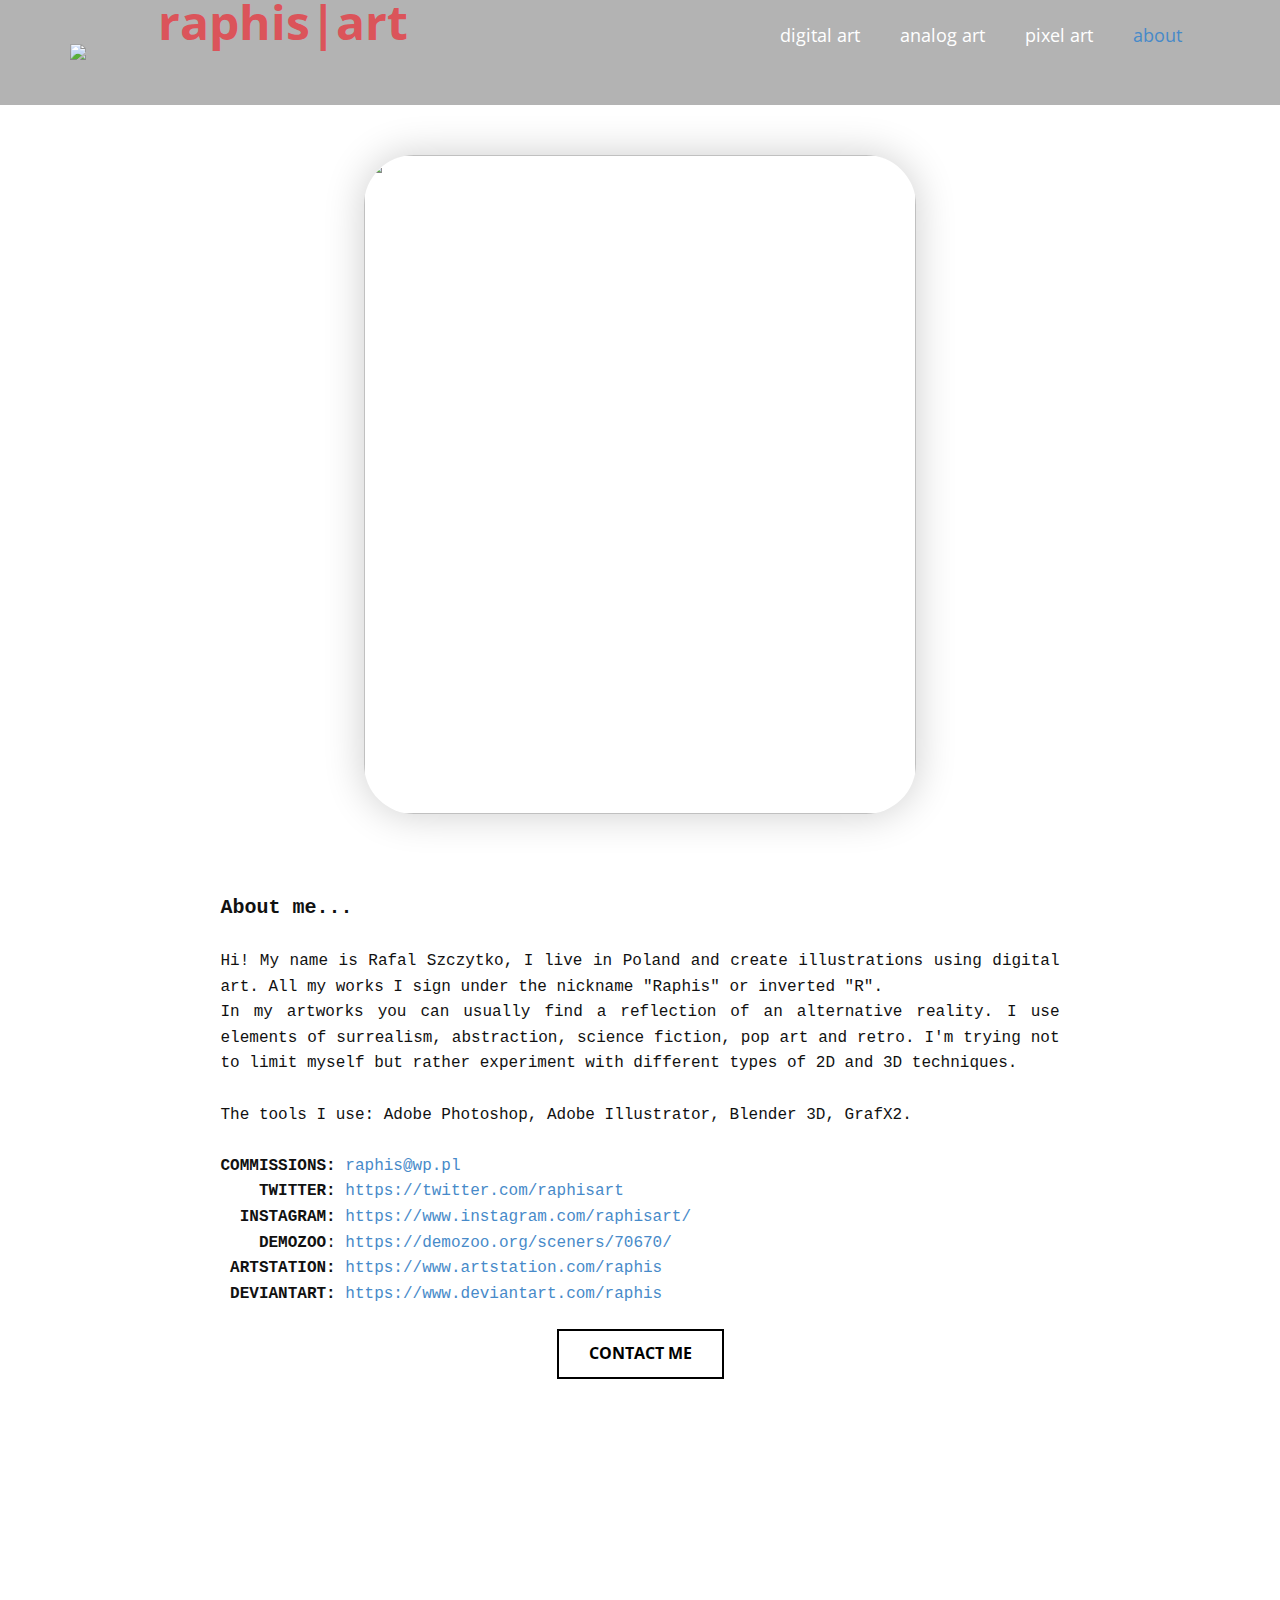
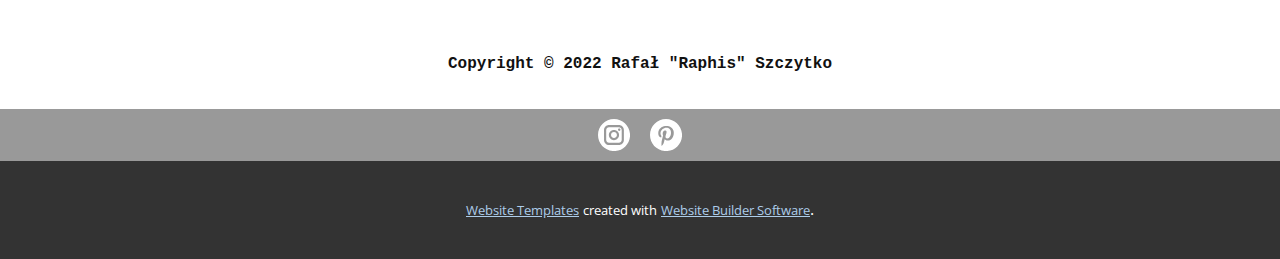
==== about.html @ ad29511e "Add files via upload" ====
<!DOCTYPE html>
<html style="font-size: 16px;">
  <head>
    <meta name="viewport" content="width=device-width, initial-scale=1.0">
    <meta charset="utf-8">
    <meta name="keywords" content="">
    <meta name="description" content="">
    <meta name="page_type" content="np-template-header-footer-from-plugin">
    <title>about</title>
    <link rel="stylesheet" href="nicepage.css" media="screen">
<link rel="stylesheet" href="about.css" media="screen">
    <script class="u-script" type="text/javascript" src="jquery.js" defer=""></script>
    <script class="u-script" type="text/javascript" src="nicepage.js" defer=""></script>
    <meta name="generator" content="Nicepage 3.23.2, nicepage.com">
    <link id="u-theme-google-font" rel="stylesheet" href="https://fonts.googleapis.com/css?family=Roboto:100,100i,300,300i,400,400i,500,500i,700,700i,900,900i|Open+Sans:300,300i,400,400i,600,600i,700,700i,800,800i">
    
    
    <script type="application/ld+json">{
		"@context": "http://schema.org",
		"@type": "Organization",
		"name": "raphisart",
		"logo": "images/rhs_logo.png",
		"sameAs": [
				"https://www.instagram.com/raphisart/",
				"https://pl.pinterest.com/raphisart/raphis-digital-art/"
		]
}</script>
    <meta name="theme-color" content="#478ac9">
    <meta property="og:title" content="about">
    <meta property="og:description" content="">
    <meta property="og:type" content="website">
  </head>
  <body class="u-body"><header class="u-clearfix u-grey-30 u-header" id="sec-45c4"><div class="u-clearfix u-sheet u-valign-middle-lg u-valign-middle-sm u-valign-middle-xl u-sheet-1">
        <a href="www.raphis.pl" class="u-image u-image-round u-logo u-image-1" title="raphis.pl">
          <img src="images/rhs_logo.png" class="u-logo-image u-logo-image-1" data-image-width="80.5814">
        </a>
        <nav class="u-menu u-menu-dropdown u-offcanvas u-menu-1" data-responsive-from="XS">
          <div class="menu-collapse" style="font-size: 1.125rem; letter-spacing: 0px;">
            <a class="u-button-style u-custom-left-right-menu-spacing u-custom-padding-bottom u-custom-top-bottom-menu-spacing u-nav-link u-text-active-palette-1-base u-text-hover-palette-2-base" href="#">
              <svg><use xmlns:xlink="http://www.w3.org/1999/xlink" xlink:href="#menu-hamburger"></use></svg>
              <svg version="1.1" xmlns="http://www.w3.org/2000/svg" xmlns:xlink="http://www.w3.org/1999/xlink"><defs><symbol id="menu-hamburger" viewBox="0 0 16 16" style="width: 16px; height: 16px;"><rect y="1" width="16" height="2"></rect><rect y="7" width="16" height="2"></rect><rect y="13" width="16" height="2"></rect>
</symbol>
</defs></svg>
            </a>
          </div>
          <div class="u-custom-menu u-nav-container">
            <ul class="u-nav u-unstyled u-nav-1"><li class="u-nav-item"><a class="u-button-style u-nav-link u-text-active-palette-1-base u-text-hover-palette-2-base" href="digital-art.html" style="padding: 10px 20px;">digital art</a>
</li><li class="u-nav-item"><a class="u-button-style u-nav-link u-text-active-palette-1-base u-text-hover-palette-2-base" href="analog-art.html" style="padding: 10px 20px;">analog art</a>
</li><li class="u-nav-item"><a class="u-button-style u-nav-link u-text-active-palette-1-base u-text-hover-palette-2-base" href="pixel-art.html" style="padding: 10px 20px;">pixel art</a>
</li><li class="u-nav-item"><a class="u-button-style u-nav-link u-text-active-palette-1-base u-text-hover-palette-2-base" href="about.html" style="padding: 10px 20px;">about</a>
</li></ul>
          </div>
          <div class="u-custom-menu u-nav-container-collapse">
            <div class="u-black u-container-style u-inner-container-layout u-opacity u-opacity-95 u-sidenav">
              <div class="u-sidenav-overflow">
                <div class="u-menu-close"></div>
                <ul class="u-align-center u-nav u-popupmenu-items u-unstyled u-nav-2"><li class="u-nav-item"><a class="u-button-style u-nav-link" href="digital-art.html" style="padding: 10px 20px;">digital art</a>
</li><li class="u-nav-item"><a class="u-button-style u-nav-link" href="analog-art.html" style="padding: 10px 20px;">analog art</a>
</li><li class="u-nav-item"><a class="u-button-style u-nav-link" href="pixel-art.html" style="padding: 10px 20px;">pixel art</a>
</li><li class="u-nav-item"><a class="u-button-style u-nav-link" href="about.html" style="padding: 10px 20px;">about</a>
</li></ul>
              </div>
            </div>
            <div class="u-black u-menu-overlay u-opacity u-opacity-70"></div>
          </div>
        </nav>
        <p class="u-text u-text-palette-2-base u-text-1">raphis|art</p>
      </div></header>
    <section class="u-align-center u-clearfix u-white u-section-1" id="carousel_266b">
      <div class="u-clearfix u-sheet u-valign-middle-xs u-sheet-1">
        <div class="u-clearfix u-gutter-0 u-layout-wrap u-layout-wrap-1">
          <div class="u-gutter-0 u-layout">
            <div class="u-layout-col">
              <div class="u-align-center-md u-container-style u-layout-cell u-left-cell u-right-cell u-size-30 u-layout-cell-1">
                <div class="u-container-layout u-valign-top-sm u-container-layout-1">
                  <img class="u-align-center u-image u-image-round u-radius-50 u-image-1" src="images/about.jpg">
                </div>
              </div>
              <div class="u-container-style u-layout-cell u-left-cell u-right-cell u-size-30 u-layout-cell-2">
                <div class="u-container-layout u-container-layout-2">
                  <h1 class="u-custom-font u-font-courier-new u-text u-title u-text-1">About me...</h1>
                  <p class="u-align-justify u-custom-font u-font-courier-new u-text u-text-2"> Hi! My name is Rafal Szczytko, I live in Poland and create illustrations using digital art. All my works I sign under the nickname  "Raphis" or inverted "R".<br> In my artworks you can usually find a reflection of 
an  alternative reality. I use elements of surrealism, abstraction, 
science fiction, pop art and retro. I'm trying not to limit myself but 
rather  experiment with different types of 2D and 3D techniques.<br>
                    <br>The tools I use: Adobe Photoshop, Adobe Illustrator, Blender 3D, GrafX2.<br>
                    <br><b>COMMISSIONS:</b>&nbsp;<a href="mailto:raphis@wp.pl?subject=Commission" target="_blank" class="u-active-none u-border-none u-btn u-button-style u-hover-none u-none u-text-palette-1-base u-btn-1">raphis@wp.pl</a>
                    <br>&nbsp; &nbsp;&nbsp;<b>TWITTER:</b>&nbsp;<a href="https://www.twitter.com/raphisart" class="u-active-none u-border-none u-btn u-button-link u-button-style u-hover-none u-none u-text-palette-1-base u-btn-2" target="_blank">https://twitter.com/raphisart</a>
                    <br>&nbsp;&nbsp;<b>INSTAGRAM:</b>&nbsp;<a href="https://www.instagram.com/raphisart/" class="u-active-none u-border-none u-btn u-button-link u-button-style u-hover-none u-none u-text-palette-1-base u-btn-3" target="_blank">https://www.instagram.com/raphisart/</a>
                    <br>&nbsp; &nbsp;&nbsp;<b>DEMOZOO</b>:&nbsp;<a href="https://demozoo.org/sceners/70670/" class="u-active-none u-border-none u-btn u-button-link u-button-style u-hover-none u-none u-text-palette-1-base u-btn-4" target="_blank">https://demozoo.org/sceners/70670/</a>
                    <br><b>&nbsp;ARTSTATION:</b>&nbsp;<a href="https://www.artstation.com/raphis" target="_blank" class="u-active-none u-border-none u-btn u-button-style u-hover-none u-none u-text-palette-1-base u-btn-5">https://www.artstation.com/raphis</a>
                    <br><b>&nbsp;DEVIANTART:</b>&nbsp;<a href="https://www.deviantart.com/raphis" target="_blank" class="u-active-none u-border-none u-btn u-button-style u-hover-none u-none u-text-palette-1-base u-btn-6">https://www.deviantart.com/raphis</a>
                    <br>
                  </p>
                  <a href="mailto:raphis@wp.pl" class="u-border-2 u-border-black u-btn u-button-style u-hover-black u-none u-text-black u-text-hover-white u-btn-7" title="learn more" target="_blank">CONTACT ME</a>
                  <p class="u-align-center u-custom-font u-font-courier-new u-text u-text-3"><b>Copyright ©&nbsp;</b>2022 Rafał "Raphis" Szczytko
                  </p>
                </div>
              </div>
            </div>
          </div>
        </div>
      </div>
    </section>
    
    
    <footer class="u-clearfix u-footer u-grey-40" id="sec-96d1"><div class="u-clearfix u-sheet u-sheet-1">
        <div class="u-align-left u-social-icons u-spacing-20 u-social-icons-1">
          <a class="u-social-url" target="_blank" href="https://www.instagram.com/raphisart/"><span class="u-icon u-icon-circle u-social-icon u-social-instagram u-icon-1"><svg class="u-svg-link" preserveAspectRatio="xMidYMin slice" viewBox="0 0 112 112" style=""><use xmlns:xlink="http://www.w3.org/1999/xlink" xlink:href="#svg-60dd"></use></svg><svg xmlns="http://www.w3.org/2000/svg" xmlns:xlink="http://www.w3.org/1999/xlink" version="1.1" xml:space="preserve" class="u-svg-content" viewBox="0 0 112 112" x="0px" y="0px" id="svg-60dd"><path d="M56.1,0C25.1,0,0,25.1,0,56.1c0,31,25.1,56.1,56.1,56.1c31,0,56.1-25.1,56.1-56.1C112.2,25.1,87.1,0,56.1,0z M90.6,73.4c0,9.6-7.8,17.5-17.5,17.5H38.6c-9.6,0-17.5-7.9-17.5-17.6V38.8c0-9.6,7.8-17.5,17.5-17.5h34.5c9.6,0,17.5,7.8,17.5,17.5 V73.4z"></path><path d="M73.1,28.9H38.6c-5.4,0-9.9,4.4-9.9,9.9v34.5c0,5.4,4.4,9.9,9.9,9.9h34.5c5.4,0,9.9-4.4,9.9-9.9V38.8 C83,33.4,78.6,28.9,73.1,28.9z M55.9,74C46,74,38,66,38,56.1c0-9.9,8-17.9,17.9-17.9c9.9,0,17.9,8,17.9,17.9 C73.8,66,65.8,74,55.9,74z M74.3,41.9c-2.3,0-4.2-1.9-4.2-4.2s1.9-4.2,4.2-4.2c2.3,0,4.2,1.9,4.2,4.2S76.6,41.9,74.3,41.9z"></path><path d="M55.9,45.8c-5.7,0-10.4,4.6-10.3,10.3c0,5.7,4.6,10.3,10.3,10.3s10.3-4.6,10.3-10.3 C66.2,50.4,61.6,45.8,55.9,45.8z"></path></svg></span>
          </a>
          <a class="u-social-url" target="_blank" href="https://pl.pinterest.com/raphisart/raphis-digital-art/"><span class="u-icon u-icon-circle u-social-icon u-social-pinterest u-icon-2"><svg class="u-svg-link" preserveAspectRatio="xMidYMin slice" viewBox="0 0 112 112" style=""><use xmlns:xlink="http://www.w3.org/1999/xlink" xlink:href="#svg-cd13"></use></svg><svg xmlns="http://www.w3.org/2000/svg" xmlns:xlink="http://www.w3.org/1999/xlink" version="1.1" xml:space="preserve" class="u-svg-content" viewBox="0 0 112 112" x="0px" y="0px" id="svg-cd13"><path d="M56.1,0C25.1,0,0,25.1,0,56.1c0,31,25.1,56.1,56.1,56.1s56.1-25.1,56.1-56.1C112.2,25.1,87.1,0,56.1,0z M60.6,75.1c-4.2-0.3-6-2.4-9.3-4.5c-1.8,9.6-4.1,18.8-10.7,23.6c-2-14.5,3-25.4,5.3-36.9c-4-6.7,0.5-20.2,8.9-16.9 c10.4,4.1-9,25,4,27.6c13.6,2.7,19.1-23.5,10.7-32C57.4,23.6,34.2,35.7,37,53.3c0.7,4.3,5.2,5.6,1.8,11.6C31,63.2,28.7,57,29,48.9 c0.5-13.4,12-22.7,23.6-24C67.3,23.2,81,30.2,82.9,44C85,59.5,76.3,76.3,60.6,75.1z"></path></svg></span>
          </a>
        </div>
      </div></footer>
    <section class="u-backlink u-clearfix u-grey-80">
      <a class="u-link" href="https://nicepage.com/website-templates" target="_blank">
        <span>Website Templates</span>
      </a>
      <p class="u-text">
        <span>created with</span>
      </p>
      <a class="u-link" href="https://nicepage.com/" target="_blank">
        <span>Website Builder Software</span>
      </a>. 
    </section>
  </body>
</html>
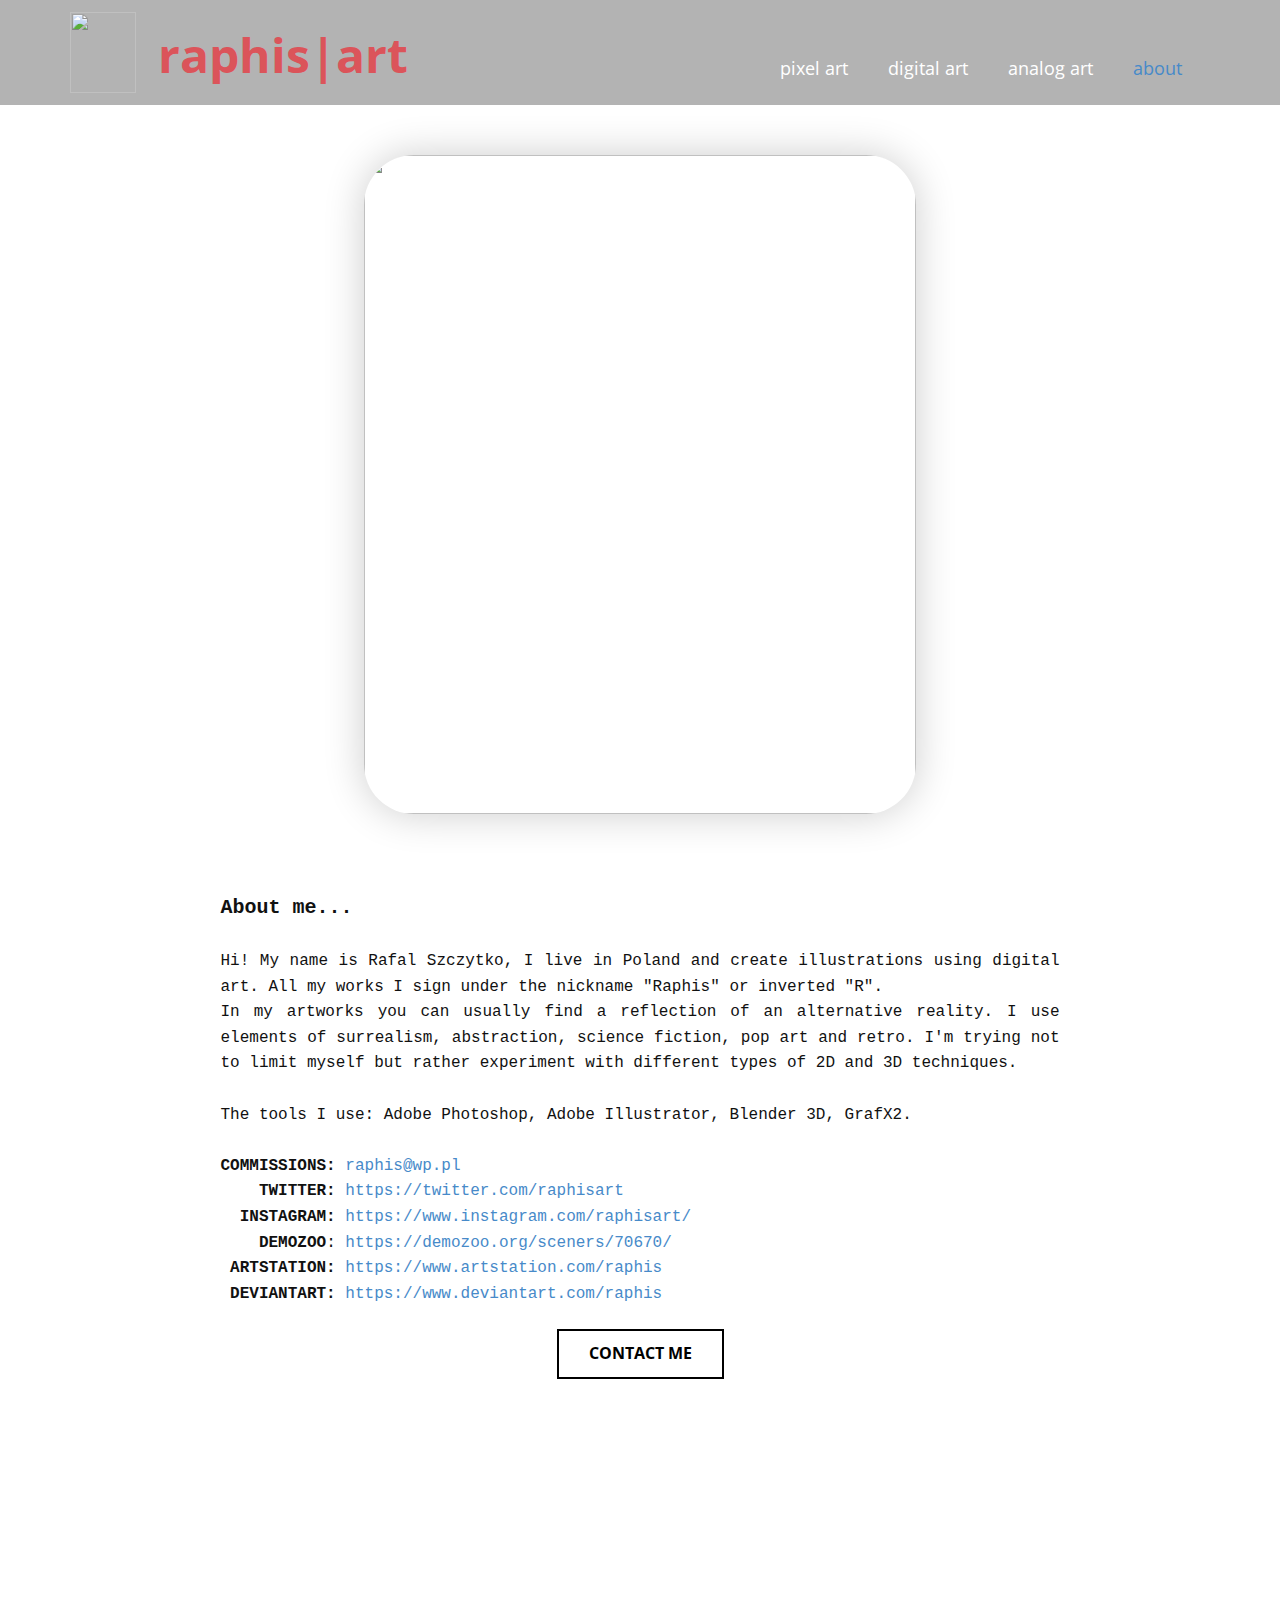
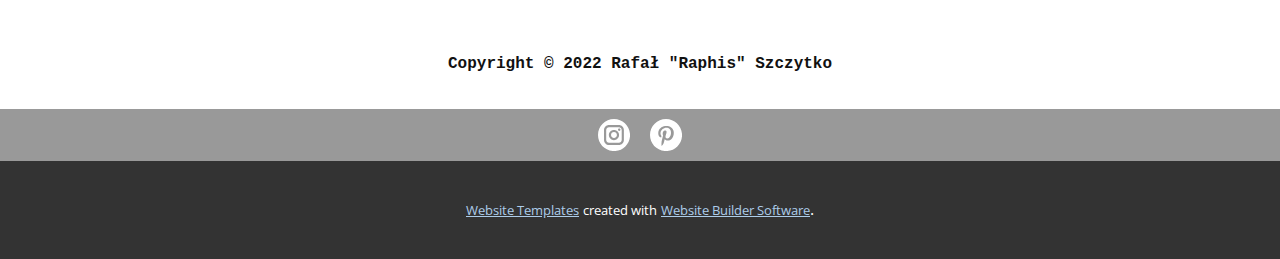
==== commit 18894b4a: "Add files via upload" ====
--- a/about.html
+++ b/about.html
@@ -1,18 +1,16 @@
 <!DOCTYPE html>
-<html style="font-size: 16px;">
-  <head>
+<html style="font-size: 16px;" lang="en"><head>
     <meta name="viewport" content="width=device-width, initial-scale=1.0">
     <meta charset="utf-8">
     <meta name="keywords" content="">
     <meta name="description" content="">
-    <meta name="page_type" content="np-template-header-footer-from-plugin">
     <title>about</title>
     <link rel="stylesheet" href="nicepage.css" media="screen">
 <link rel="stylesheet" href="about.css" media="screen">
     <script class="u-script" type="text/javascript" src="jquery.js" defer=""></script>
     <script class="u-script" type="text/javascript" src="nicepage.js" defer=""></script>
-    <meta name="generator" content="Nicepage 3.23.2, nicepage.com">
-    <link id="u-theme-google-font" rel="stylesheet" href="https://fonts.googleapis.com/css?family=Roboto:100,100i,300,300i,400,400i,500,500i,700,700i,900,900i|Open+Sans:300,300i,400,400i,600,600i,700,700i,800,800i">
+    <meta name="generator" content="Nicepage 5.1.5, nicepage.com">
+    <link id="u-theme-google-font" rel="stylesheet" href="https://fonts.googleapis.com/css?family=Roboto:100,100i,300,300i,400,400i,500,500i,700,700i,900,900i|Open+Sans:300,300i,400,400i,500,500i,600,600i,700,700i,800,800i">
     
     
     <script type="application/ld+json">{
@@ -30,34 +28,33 @@
     <meta property="og:description" content="">
     <meta property="og:type" content="website">
   </head>
-  <body class="u-body"><header class="u-clearfix u-grey-30 u-header" id="sec-45c4"><div class="u-clearfix u-sheet u-valign-middle-lg u-valign-middle-sm u-valign-middle-xl u-sheet-1">
+  <body class="u-body u-xl-mode" data-lang="en"><header class="u-clearfix u-grey-30 u-header" id="sec-45c4"><div class="u-clearfix u-sheet u-valign-middle-lg u-valign-middle-sm u-valign-middle-xl u-sheet-1">
         <a href="www.raphis.pl" class="u-image u-image-round u-logo u-image-1" title="raphis.pl">
           <img src="images/rhs_logo.png" class="u-logo-image u-logo-image-1" data-image-width="80.5814">
         </a>
-        <nav class="u-menu u-menu-dropdown u-offcanvas u-menu-1" data-responsive-from="XS">
+        <nav class="u-menu u-menu-one-level u-offcanvas u-menu-1" data-responsive-from="XS">
           <div class="menu-collapse" style="font-size: 1.125rem; letter-spacing: 0px;">
             <a class="u-button-style u-custom-left-right-menu-spacing u-custom-padding-bottom u-custom-top-bottom-menu-spacing u-nav-link u-text-active-palette-1-base u-text-hover-palette-2-base" href="#">
-              <svg><use xmlns:xlink="http://www.w3.org/1999/xlink" xlink:href="#menu-hamburger"></use></svg>
-              <svg version="1.1" xmlns="http://www.w3.org/2000/svg" xmlns:xlink="http://www.w3.org/1999/xlink"><defs><symbol id="menu-hamburger" viewBox="0 0 16 16" style="width: 16px; height: 16px;"><rect y="1" width="16" height="2"></rect><rect y="7" width="16" height="2"></rect><rect y="13" width="16" height="2"></rect>
-</symbol>
-</defs></svg>
+              <svg class="u-svg-link" viewBox="0 0 24 24"><use xmlns:xlink="http://www.w3.org/1999/xlink" xlink:href="#menu-hamburger"></use></svg>
+              <svg class="u-svg-content" version="1.1" id="menu-hamburger" viewBox="0 0 16 16" x="0px" y="0px" xmlns:xlink="http://www.w3.org/1999/xlink" xmlns="http://www.w3.org/2000/svg"><g><rect y="1" width="16" height="2"></rect><rect y="7" width="16" height="2"></rect><rect y="13" width="16" height="2"></rect>
+</g></svg>
             </a>
           </div>
           <div class="u-custom-menu u-nav-container">
-            <ul class="u-nav u-unstyled u-nav-1"><li class="u-nav-item"><a class="u-button-style u-nav-link u-text-active-palette-1-base u-text-hover-palette-2-base" href="digital-art.html" style="padding: 10px 20px;">digital art</a>
+            <ul class="u-nav u-unstyled u-nav-1"><li class="u-nav-item"><a class="u-button-style u-nav-link u-text-active-palette-1-base u-text-hover-palette-2-base" href="pixel-art.html" style="padding: 10px 20px;">pixel art</a>
+</li><li class="u-nav-item"><a class="u-button-style u-nav-link u-text-active-palette-1-base u-text-hover-palette-2-base" href="digital-art.html" style="padding: 10px 20px;">digital art</a>
 </li><li class="u-nav-item"><a class="u-button-style u-nav-link u-text-active-palette-1-base u-text-hover-palette-2-base" href="analog-art.html" style="padding: 10px 20px;">analog art</a>
-</li><li class="u-nav-item"><a class="u-button-style u-nav-link u-text-active-palette-1-base u-text-hover-palette-2-base" href="pixel-art.html" style="padding: 10px 20px;">pixel art</a>
 </li><li class="u-nav-item"><a class="u-button-style u-nav-link u-text-active-palette-1-base u-text-hover-palette-2-base" href="about.html" style="padding: 10px 20px;">about</a>
 </li></ul>
           </div>
           <div class="u-custom-menu u-nav-container-collapse">
             <div class="u-black u-container-style u-inner-container-layout u-opacity u-opacity-95 u-sidenav">
-              <div class="u-sidenav-overflow">
+              <div class="u-inner-container-layout u-sidenav-overflow">
                 <div class="u-menu-close"></div>
-                <ul class="u-align-center u-nav u-popupmenu-items u-unstyled u-nav-2"><li class="u-nav-item"><a class="u-button-style u-nav-link" href="digital-art.html" style="padding: 10px 20px;">digital art</a>
-</li><li class="u-nav-item"><a class="u-button-style u-nav-link" href="analog-art.html" style="padding: 10px 20px;">analog art</a>
-</li><li class="u-nav-item"><a class="u-button-style u-nav-link" href="pixel-art.html" style="padding: 10px 20px;">pixel art</a>
-</li><li class="u-nav-item"><a class="u-button-style u-nav-link" href="about.html" style="padding: 10px 20px;">about</a>
+                <ul class="u-align-center u-nav u-popupmenu-items u-unstyled u-nav-2"><li class="u-nav-item"><a class="u-button-style u-nav-link" href="pixel-art.html">pixel art</a>
+</li><li class="u-nav-item"><a class="u-button-style u-nav-link" href="digital-art.html">digital art</a>
+</li><li class="u-nav-item"><a class="u-button-style u-nav-link" href="analog-art.html">analog art</a>
+</li><li class="u-nav-item"><a class="u-button-style u-nav-link" href="about.html">about</a>
 </li></ul>
               </div>
             </div>
@@ -119,9 +116,9 @@
       <p class="u-text">
         <span>created with</span>
       </p>
-      <a class="u-link" href="https://nicepage.com/" target="_blank">
+      <a class="u-link" href="" target="_blank">
         <span>Website Builder Software</span>
       </a>. 
     </section>
-  </body>
-</html>+  
+</body></html>--- a/nicepage.css
+++ b/nicepage.css
@@ -1,3991 +1,373 @@
-/*!
- * froala_editor v3.2.3 (https://www.froala.com/wysiwyg-editor)
+/*begin-commonstyles library*//*!
+ * froala_editor v4.0.6 (https://www.froala.com/wysiwyg-editor)
  * License https://froala.com/wysiwyg-editor/terms/
- * Copyright 2014-2020 Froala Labs
+ * Copyright 2014-2021 Froala Labs
  */
 
-.fr-clearfix::after {
-  clear: both;
-  display: block;
-  content: "";
-  height: 0; }
-
-.fr-hide-by-clipping {
-  position: absolute;
-  width: 1px;
-  height: 1px;
-  padding: 0;
-  margin: -1px;
-  overflow: hidden;
-  clip: rect(0, 0, 0, 0);
-  border: 0; }
-
-.fr-view img.fr-rounded, .fr-view .fr-img-caption.fr-rounded img {
-  border-radius: 10px;
-  -moz-border-radius: 10px;
-  -webkit-border-radius: 10px;
-  -moz-background-clip: padding;
-  -webkit-background-clip: padding-box;
-  background-clip: padding-box; }
-
-.fr-view img.fr-shadow, .fr-view .fr-img-caption.fr-shadow img {
-  -webkit-box-shadow: 10px 10px 5px 0px #cccccc;
-  -moz-box-shadow: 10px 10px 5px 0px #cccccc;
-  box-shadow: 10px 10px 5px 0px #cccccc; }
-
-.fr-view img.fr-bordered, .fr-view .fr-img-caption.fr-bordered img {
-  border: solid 5px #CCC; }
-
-.fr-view img.fr-bordered {
-  -webkit-box-sizing: content-box;
-  -moz-box-sizing: content-box;
-  box-sizing: content-box; }
-
-.fr-view .fr-img-caption.fr-bordered img {
-  -webkit-box-sizing: border-box;
-  -moz-box-sizing: border-box;
-  box-sizing: border-box; }
-
-.fr-view {
-  word-wrap: break-word; }
-  .fr-view span[style~="color:"] a {
-    color: inherit; }
-  .fr-view strong {
-    font-weight: 700; }
-  .fr-view table {
-    border: none;
-    border-collapse: collapse;
-    empty-cells: show;
-    max-width: 100%; }
-    .fr-view table td {
-      min-width: 5px; }
-    .fr-view table.fr-dashed-borders td, .fr-view table.fr-dashed-borders th {
-      border-style: dashed; }
-    .fr-view table.fr-alternate-rows tbody tr:nth-child(2n) {
-      background: whitesmoke; }
-    .fr-view table td, .fr-view table th {
-      border: 1px solid #DDD; }
-      .fr-view table td:empty, .fr-view table th:empty {
-        height: 20px; }
-      .fr-view table td.fr-highlighted, .fr-view table th.fr-highlighted {
-        border: 1px double red; }
-      .fr-view table td.fr-thick, .fr-view table th.fr-thick {
-        border-width: 2px; }
-    .fr-view table th {
-      background: #ececec; }
-  .fr-view hr {
-    clear: both;
-    user-select: none;
-    -o-user-select: none;
-    -moz-user-select: none;
-    -khtml-user-select: none;
-    -webkit-user-select: none;
-    -ms-user-select: none;
-    break-after: always;
-    page-break-after: always; }
-  .fr-view .fr-file {
-    position: relative; }
-    .fr-view .fr-file::after {
-      position: relative;
-      content: "\1F4CE";
-      font-weight: normal; }
-  .fr-view pre {
-    white-space: pre-wrap;
-    word-wrap: break-word;
-    overflow: visible; }
-  .fr-view[dir="rtl"] blockquote {
-    border-left: none;
-    border-right: solid 2px #5E35B1;
-    margin-right: 0;
-    padding-right: 5px;
-    padding-left: 0; }
-    .fr-view[dir="rtl"] blockquote blockquote {
-      border-color: #00BCD4; }
-      .fr-view[dir="rtl"] blockquote blockquote blockquote {
-        border-color: #43A047; }
-  .fr-view blockquote {
-    border-left: solid 2px #5E35B1;
-    margin-left: 0;
-    padding-left: 5px;
-    color: #5E35B1; }
-    .fr-view blockquote blockquote {
-      border-color: #00BCD4;
-      color: #00BCD4; }
-      .fr-view blockquote blockquote blockquote {
-        border-color: #43A047;
-        color: #43A047; }
-  .fr-view span.fr-emoticon {
-    font-weight: normal;
-    font-family: "Apple Color Emoji","Segoe UI Emoji","NotoColorEmoji","Segoe UI Symbol","Android Emoji","EmojiSymbols";
-    display: inline;
-    line-height: 0; }
-    .fr-view span.fr-emoticon.fr-emoticon-img {
-      background-repeat: no-repeat !important;
-      font-size: inherit;
-      height: 1em;
-      width: 1em;
-      min-height: 20px;
-      min-width: 20px;
-      display: inline-block;
-      margin: -.1em .1em .1em;
-      line-height: 1;
-      vertical-align: middle; }
-  .fr-view .fr-text-gray {
-    color: #AAA !important; }
-  .fr-view .fr-text-bordered {
-    border-top: solid 1px #222;
-    border-bottom: solid 1px #222;
-    padding: 10px 0; }
-  .fr-view .fr-text-spaced {
-    letter-spacing: 1px; }
-  .fr-view .fr-text-uppercase {
-    text-transform: uppercase; }
-  .fr-view .fr-class-highlighted {
-    background-color: #ffff00; }
-  .fr-view .fr-class-code {
-    border-color: #cccccc;
-    border-radius: 2px;
-    -moz-border-radius: 2px;
-    -webkit-border-radius: 2px;
-    -moz-background-clip: padding;
-    -webkit-background-clip: padding-box;
-    background-clip: padding-box;
-    background: #f5f5f5;
-    padding: 10px;
-    font-family: "Courier New", Courier, monospace; }
-  .fr-view .fr-class-transparency {
-    opacity: 0.5; }
-  .fr-view img {
-    position: relative;
-    max-width: 100%; }
-    .fr-view img.fr-dib {
-      margin: 5px auto;
-      display: block;
-      float: none;
-      vertical-align: top; }
-      .fr-view img.fr-dib.fr-fil {
-        margin-left: 0;
-        text-align: left; }
-      .fr-view img.fr-dib.fr-fir {
-        margin-right: 0;
-        text-align: right; }
-    .fr-view img.fr-dii {
-      display: inline-block;
-      float: none;
-      vertical-align: bottom;
-      margin-left: 5px;
-      margin-right: 5px;
-      max-width: calc(100% - (2 * 5px)); }
-      .fr-view img.fr-dii.fr-fil {
-        float: left;
-        margin: 5px 5px 5px 0;
-        max-width: calc(100% - 5px); }
-      .fr-view img.fr-dii.fr-fir {
-        float: right;
-        margin: 5px 0 5px 5px;
-        max-width: calc(100% - 5px); }
-  .fr-view span.fr-img-caption {
-    position: relative;
-    max-width: 100%; }
-    .fr-view span.fr-img-caption.fr-dib {
-      margin: 5px auto;
-      display: block;
-      float: none;
-      vertical-align: top; }
-      .fr-view span.fr-img-caption.fr-dib.fr-fil {
-        margin-left: 0;
-        text-align: left; }
-      .fr-view span.fr-img-caption.fr-dib.fr-fir {
-        margin-right: 0;
-        text-align: right; }
-    .fr-view span.fr-img-caption.fr-dii {
-      display: inline-block;
-      float: none;
-      vertical-align: bottom;
-      margin-left: 5px;
-      margin-right: 5px;
-      max-width: calc(100% - (2 * 5px)); }
-      .fr-view span.fr-img-caption.fr-dii.fr-fil {
-        float: left;
-        margin: 5px 5px 5px 0;
-        max-width: calc(100% - 5px); }
-      .fr-view span.fr-img-caption.fr-dii.fr-fir {
-        float: right;
-        margin: 5px 0 5px 5px;
-        max-width: calc(100% - 5px); }
-  .fr-view .fr-video {
-    text-align: center;
-    position: relative; }
-    .fr-view .fr-video.fr-rv {
-      padding-bottom: 56.25%;
-      padding-top: 30px;
-      height: 0;
-      overflow: hidden; }
-      .fr-view .fr-video.fr-rv > iframe, .fr-view .fr-video.fr-rv object, .fr-view .fr-video.fr-rv embed {
-        position: absolute !important;
-        top: 0;
-        left: 0;
-        width: 100%;
-        height: 100%; }
-    .fr-view .fr-video > * {
-      -webkit-box-sizing: content-box;
-      -moz-box-sizing: content-box;
-      box-sizing: content-box;
-      max-width: 100%;
-      border: none; }
-    .fr-view .fr-video.fr-dvb {
-      display: block;
-      clear: both; }
-      .fr-view .fr-video.fr-dvb.fr-fvl {
-        text-align: left; }
-      .fr-view .fr-video.fr-dvb.fr-fvr {
-        text-align: right; }
-    .fr-view .fr-video.fr-dvi {
-      display: inline-block; }
-      .fr-view .fr-video.fr-dvi.fr-fvl {
-        float: left; }
-      .fr-view .fr-video.fr-dvi.fr-fvr {
-        float: right; }
-  .fr-view a.fr-strong {
-    font-weight: 700; }
-  .fr-view a.fr-green {
-    color: green; }
-  .fr-view .fr-img-caption {
-    text-align: center; }
-    .fr-view .fr-img-caption .fr-img-wrap {
-      padding: 0;
-      margin: auto;
-      text-align: center;
-      width: 100%; }
-      .fr-view .fr-img-caption .fr-img-wrap a {
-        display: block; }
-      .fr-view .fr-img-caption .fr-img-wrap img {
-        display: block;
-        margin: auto;
-        width: 100%; }
-      .fr-view .fr-img-caption .fr-img-wrap > span {
-        margin: auto;
-        display: block;
-        padding: 5px 5px 10px;
-        font-size: 14px;
-        font-weight: initial;
-        -webkit-box-sizing: border-box;
-        -moz-box-sizing: border-box;
-        box-sizing: border-box;
-        -webkit-opacity: 0.9;
-        -moz-opacity: 0.9;
-        opacity: 0.9;
-        -ms-filter: "progid:DXImageTransform.Microsoft.Alpha(Opacity=0)";
-        width: 100%;
-        text-align: center; }
-  .fr-view button.fr-rounded, .fr-view input.fr-rounded, .fr-view textarea.fr-rounded {
-    border-radius: 10px;
-    -moz-border-radius: 10px;
-    -webkit-border-radius: 10px;
-    -moz-background-clip: padding;
-    -webkit-background-clip: padding-box;
-    background-clip: padding-box; }
-  .fr-view button.fr-large, .fr-view input.fr-large, .fr-view textarea.fr-large {
-    font-size: 24px; }
-  .fr-view ul, .fr-view ol {
-    list-style-position: inside; }
-
-/**
- * Image style.
- */
-a.fr-view.fr-strong {
-  font-weight: 700; }
-a.fr-view.fr-green {
-  color: green; }
-
-/**
- * Link style.
- */
-img.fr-view {
-  position: relative;
-  max-width: 100%; }
-  img.fr-view.fr-dib {
-    margin: 5px auto;
-    display: block;
-    float: none;
-    vertical-align: top; }
-    img.fr-view.fr-dib.fr-fil {
-      margin-left: 0;
-      text-align: left; }
-    img.fr-view.fr-dib.fr-fir {
-      margin-right: 0;
-      text-align: right; }
-  img.fr-view.fr-dii {
-    display: inline-block;
-    float: none;
-    vertical-align: bottom;
-    margin-left: 5px;
-    margin-right: 5px;
-    max-width: calc(100% - (2 * 5px)); }
-    img.fr-view.fr-dii.fr-fil {
-      float: left;
-      margin: 5px 5px 5px 0;
-      max-width: calc(100% - 5px); }
-    img.fr-view.fr-dii.fr-fir {
-      float: right;
-      margin: 5px 0 5px 5px;
-      max-width: calc(100% - 5px); }
-
-span.fr-img-caption.fr-view {
-  position: relative;
-  max-width: 100%; }
-  span.fr-img-caption.fr-view.fr-dib {
-    margin: 5px auto;
-    display: block;
-    float: none;
-    vertical-align: top; }
-    span.fr-img-caption.fr-view.fr-dib.fr-fil {
-      margin-left: 0;
-      text-align: left; }
-    span.fr-img-caption.fr-view.fr-dib.fr-fir {
-      margin-right: 0;
-      text-align: right; }
-  span.fr-img-caption.fr-view.fr-dii {
-    display: inline-block;
-    float: none;
-    vertical-align: bottom;
-    margin-left: 5px;
-    margin-right: 5px;
-    max-width: calc(100% - (2 * 5px)); }
-    span.fr-img-caption.fr-view.fr-dii.fr-fil {
-      float: left;
-      margin: 5px 5px 5px 0;
-      max-width: calc(100% - 5px); }
-    span.fr-img-caption.fr-view.fr-dii.fr-fir {
-      float: right;
-      margin: 5px 0 5px 5px;
-      max-width: calc(100% - 5px); }
-/*begin-commonstyles animate*/@charset "UTF-8";
+.fr-clearfix::after {
+  clear: both;
+  display: block;
+  content: "";
+  height: 0; }
 
-/*!
- * animate.css -https://daneden.github.io/animate.css/
- * Version - 3.7.2
- * Licensed under the MIT license - http://opensource.org/licenses/MIT
- *
- * Copyright (c) 2019 Daniel Eden
+.fr-hide-by-clipping {
+  position: absolute;
+  width: 1px;
+  height: 1px;
+  padding: 0;
+  margin: -1px;
+  overflow: hidden;
+  clip: rect(0, 0, 0, 0);
+  border: 0; }
+
+.fr-view img.fr-rounded, .fr-view .fr-img-caption.fr-rounded img {
+  border-radius: 10px;
+  -moz-border-radius: 10px;
+  -webkit-border-radius: 10px;
+  -moz-background-clip: padding;
+  -webkit-background-clip: padding-box;
+  background-clip: padding-box; }
+
+.fr-view img.fr-shadow, .fr-view .fr-img-caption.fr-shadow img {
+  -webkit-box-shadow: 10px 10px 5px 0px #cccccc;
+  -moz-box-shadow: 10px 10px 5px 0px #cccccc;
+  box-shadow: 10px 10px 5px 0px #cccccc; }
+
+.fr-view img.fr-bordered, .fr-view .fr-img-caption.fr-bordered img {
+  border: solid 5px #CCC; }
+
+.fr-view img.fr-bordered {
+  -webkit-box-sizing: content-box;
+  -moz-box-sizing: content-box;
+  box-sizing: content-box; }
+
+.fr-view .fr-img-caption.fr-bordered img {
+  -webkit-box-sizing: border-box;
+  -moz-box-sizing: border-box;
+  box-sizing: border-box; }
+
+.fr-view {
+  word-wrap: break-word; }
+  .fr-view span[style~="color:"] a {
+    color: inherit; }
+  .fr-view strong {
+    font-weight: 700; }
+  .fr-view table[border='0'] td:not([class]), .fr-view table[border='0'] th:not([class]), .fr-view table[border='0'] td[class=""], .fr-view table[border='0'] th[class=""] {
+    border-width: 0px; }
+  .fr-view table {
+    border: none;
+    border-collapse: collapse;
+    empty-cells: show;
+    max-width: 100%; }
+    .fr-view table td {
+      min-width: 5px; }
+    .fr-view table.fr-dashed-borders td, .fr-view table.fr-dashed-borders th {
+      border-style: dashed; }
+    .fr-view table.fr-alternate-rows tbody tr:nth-child(2n) {
+      background: whitesmoke; }
+    .fr-view table td, .fr-view table th {
+      border: 1px solid #DDD; }
+      .fr-view table td:empty, .fr-view table th:empty {
+        height: 20px; }
+      .fr-view table td.fr-highlighted, .fr-view table th.fr-highlighted {
+        border: 1px double red; }
+      .fr-view table td.fr-thick, .fr-view table th.fr-thick {
+        border-width: 2px; }
+    .fr-view table th {
+      background: #ececec; }
+  .fr-view hr {
+    clear: both;
+    user-select: none;
+    -o-user-select: none;
+    -moz-user-select: none;
+    -khtml-user-select: none;
+    -webkit-user-select: none;
+    -ms-user-select: none;
+    break-after: always;
+    page-break-after: always; }
+  .fr-view .fr-file {
+    position: relative; }
+    .fr-view .fr-file::after {
+      position: relative;
+      content: "\1F4CE";
+      font-weight: normal; }
+  .fr-view pre {
+    white-space: pre-wrap;
+    word-wrap: break-word;
+    overflow: visible; }
+/*  .fr-view[dir="rtl"] blockquote {
+    border-left: none;
+    border-right: solid 2px #5E35B1;
+    margin-right: 0;
+    padding-right: 5px;
+    padding-left: 0; }
+    .fr-view[dir="rtl"] blockquote blockquote {
+      border-color: #00BCD4; }
+      .fr-view[dir="rtl"] blockquote blockquote blockquote {
+        border-color: #43A047; }
+  .fr-view blockquote {
+    border-left: solid 2px #5E35B1;
+    margin-left: 0;
+    padding-left: 5px;
+    color: #5E35B1; }
+    .fr-view blockquote blockquote {
+      border-color: #00BCD4;
+      color: #00BCD4; }
+      .fr-view blockquote blockquote blockquote {
+        border-color: #43A047;
+        color: #43A047; } */
+  .fr-view span.fr-emoticon {
+    font-weight: normal;
+    font-family: "Apple Color Emoji","Segoe UI Emoji","NotoColorEmoji","Segoe UI Symbol","Android Emoji","EmojiSymbols";
+    display: inline;
+    line-height: 0; }
+    .fr-view span.fr-emoticon.fr-emoticon-img {
+      background-repeat: no-repeat !important;
+      font-size: inherit;
+      height: 1em;
+      width: 1em;
+      min-height: 20px;
+      min-width: 20px;
+      display: inline-block;
+      margin: -.1em .1em .1em;
+      line-height: 1;
+      vertical-align: middle; }
+  .fr-view .fr-text-gray {
+    color: #AAA !important; }
+  .fr-view .fr-text-bordered {
+    border-top: solid 1px #222;
+    border-bottom: solid 1px #222;
+    padding: 10px 0; }
+  .fr-view .fr-text-spaced {
+    letter-spacing: 1px; }
+  .fr-view .fr-text-uppercase {
+    text-transform: uppercase; }
+  .fr-view .fr-class-highlighted {
+    background-color: #ffff00; }
+  .fr-view .fr-class-code {
+    border-color: #cccccc;
+    border-radius: 2px;
+    -moz-border-radius: 2px;
+    -webkit-border-radius: 2px;
+    -moz-background-clip: padding;
+    -webkit-background-clip: padding-box;
+    background-clip: padding-box;
+    background: #f5f5f5;
+    padding: 10px;
+    font-family: "Courier New", Courier, monospace; }
+  .fr-view .fr-class-transparency {
+    opacity: 0.5; }
+  .fr-view img {
+    position: relative;
+    max-width: 100%; }
+    .fr-view img.fr-dib {
+      margin: 10px auto;
+      display: block;
+      float: none;
+      vertical-align: top; }
+      .fr-view img.fr-dib.fr-fil {
+        margin-left: 0;
+        text-align: left; }
+      .fr-view img.fr-dib.fr-fir {
+        margin-right: 0;
+        text-align: right; }
+    .fr-view img.fr-dii {
+      display: inline-block;
+      float: none;
+      vertical-align: bottom;
+      margin-left: 5px;
+      margin-right: 5px;
+      max-width: calc(100% - (2 * 5px)); }
+      .fr-view img.fr-dii.fr-fil {
+        float: left;
+        margin: 10px 15px 10px 0;
+        max-width: calc(100% - 5px); }
+      .fr-view img.fr-dii.fr-fir {
+        float: right;
+        margin: 10px 0 10px 15px;
+        max-width: calc(100% - 5px); }
+  .fr-view span.fr-img-caption {
+    position: relative;
+    max-width: 100%; }
+    .fr-view span.fr-img-caption.fr-dib {
+      margin: 5px auto;
+      display: block;
+      float: none;
+      vertical-align: top; }
+      .fr-view span.fr-img-caption.fr-dib.fr-fil {
+        margin-left: 0;
+        text-align: left; }
+      .fr-view span.fr-img-caption.fr-dib.fr-fir {
+        margin-right: 0;
+        text-align: right; }
+    .fr-view span.fr-img-caption.fr-dii {
+      display: inline-block;
+      float: none;
+      vertical-align: bottom;
+      margin-left: 5px;
+      margin-right: 5px;
+      max-width: calc(100% - (2 * 5px)); }
+      .fr-view span.fr-img-caption.fr-dii.fr-fil {
+        float: left;
+        margin: 5px 5px 5px 0;
+        max-width: calc(100% - 5px); }
+      .fr-view span.fr-img-caption.fr-dii.fr-fir {
+        float: right;
+        margin: 5px 0 5px 5px;
+        max-width: calc(100% - 5px); }
+  .fr-view .fr-video {
+    text-align: center;
+    position: relative; }
+    .fr-view .fr-video.fr-rv {
+      padding-bottom: 56.25%;
+      padding-top: 30px;
+      height: 0;
+      overflow: hidden; }
+      .fr-view .fr-video.fr-rv > iframe, .fr-view .fr-video.fr-rv object, .fr-view .fr-video.fr-rv embed {
+        position: absolute !important;
+        top: 0;
+        left: 0;
+        width: 100%;
+        height: 100%; }
+    .fr-view .fr-video > * {
+      -webkit-box-sizing: content-box;
+      -moz-box-sizing: content-box;
+      box-sizing: content-box;
+      max-width: 100%;
+      border: none; }
+    .fr-view .fr-video.fr-dvb {
+      display: block;
+      clear: both; }
+      .fr-view .fr-video.fr-dvb.fr-fvl {
+        text-align: left; }
+      .fr-view .fr-video.fr-dvb.fr-fvr {
+        text-align: right; }
+    .fr-view .fr-video.fr-dvi {
+      display: inline-block; }
+      .fr-view .fr-video.fr-dvi.fr-fvl {
+        float: left; }
+      .fr-view .fr-video.fr-dvi.fr-fvr {
+        float: right; }
+  .fr-view a.fr-strong {
+    font-weight: 700; }
+  .fr-view a.fr-green {
+    color: green; }
+  .fr-view .fr-img-caption {
+    text-align: center; }
+    .fr-view .fr-img-caption .fr-img-wrap {
+      padding: 0;
+      margin: auto;
+      text-align: center;
+      width: 100%; }
+      .fr-view .fr-img-caption .fr-img-wrap a {
+        display: block; }
+      .fr-view .fr-img-caption .fr-img-wrap img {
+        display: block;
+        margin: auto;
+        width: 100%; }
+      .fr-view .fr-img-caption .fr-img-wrap > span {
+        margin: auto;
+        display: block;
+        padding: 5px 5px 10px;
+        font-size: 14px;
+        font-weight: initial;
+        -webkit-box-sizing: border-box;
+        -moz-box-sizing: border-box;
+        box-sizing: border-box;
+        -webkit-opacity: 0.9;
+        -moz-opacity: 0.9;
+        opacity: 0.9;
+        -ms-filter: "progid:DXImageTransform.Microsoft.Alpha(Opacity=0)";
+        width: 100%;
+        text-align: center; }
+  .fr-view button.fr-rounded, .fr-view input.fr-rounded, .fr-view textarea.fr-rounded {
+    border-radius: 10px;
+    -moz-border-radius: 10px;
+    -webkit-border-radius: 10px;
+    -moz-background-clip: padding;
+    -webkit-background-clip: padding-box;
+    background-clip: padding-box; }
+  .fr-view button.fr-large, .fr-view input.fr-large, .fr-view textarea.fr-large {
+    font-size: 24px; }
+
+/**
+ * Image style.
  */
+a.fr-view.fr-strong {
+  font-weight: 700; }
+a.fr-view.fr-green {
+  color: green; }
 
-@-webkit-keyframes bounce {
-  from,
-  20%,
-  53%,
-  80%,
-  to {
-    -webkit-animation-timing-function: cubic-bezier(0.215, 0.61, 0.355, 1);
-    animation-timing-function: cubic-bezier(0.215, 0.61, 0.355, 1);
-    -webkit-transform: translate3d(0, 0, 0);
-    transform: translate3d(0, 0, 0);
-  }
+/**
+ * Link style.
+ */
+img.fr-view {
+  position: relative;
+  max-width: 100%; }
+  img.fr-view.fr-dib {
+    margin: 5px auto;
+    display: block;
+    float: none;
+    vertical-align: top; }
+    img.fr-view.fr-dib.fr-fil {
+      margin-left: 0;
+      text-align: left; }
+    img.fr-view.fr-dib.fr-fir {
+      margin-right: 0;
+      text-align: right; }
+  img.fr-view.fr-dii {
+    display: inline-block;
+    float: none;
+    vertical-align: bottom;
+    margin-left: 5px;
+    margin-right: 5px;
+    max-width: calc(100% - (2 * 5px)); }
+    img.fr-view.fr-dii.fr-fil {
+      float: left;
+      margin: 5px 5px 5px 0;
+      max-width: calc(100% - 5px); }
+    img.fr-view.fr-dii.fr-fir {
+      float: right;
+      margin: 5px 0 5px 5px;
+      max-width: calc(100% - 5px); }
 
-  40%,
-  43% {
-    -webkit-animation-timing-function: cubic-bezier(0.755, 0.05, 0.855, 0.06);
-    animation-timing-function: cubic-bezier(0.755, 0.05, 0.855, 0.06);
-    -webkit-transform: translate3d(0, -30px, 0);
-    transform: translate3d(0, -30px, 0);
-  }
-
-  70% {
-    -webkit-animation-timing-function: cubic-bezier(0.755, 0.05, 0.855, 0.06);
-    animation-timing-function: cubic-bezier(0.755, 0.05, 0.855, 0.06);
-    -webkit-transform: translate3d(0, -15px, 0);
-    transform: translate3d(0, -15px, 0);
-  }
-
-  90% {
-    -webkit-transform: translate3d(0, -4px, 0);
-    transform: translate3d(0, -4px, 0);
-  }
-}
-
-@keyframes bounce {
-  from,
-  20%,
-  53%,
-  80%,
-  to {
-    -webkit-animation-timing-function: cubic-bezier(0.215, 0.61, 0.355, 1);
-    animation-timing-function: cubic-bezier(0.215, 0.61, 0.355, 1);
-    -webkit-transform: translate3d(0, 0, 0);
-    transform: translate3d(0, 0, 0);
-  }
-
-  40%,
-  43% {
-    -webkit-animation-timing-function: cubic-bezier(0.755, 0.05, 0.855, 0.06);
-    animation-timing-function: cubic-bezier(0.755, 0.05, 0.855, 0.06);
-    -webkit-transform: translate3d(0, -30px, 0);
-    transform: translate3d(0, -30px, 0);
-  }
-
-  70% {
-    -webkit-animation-timing-function: cubic-bezier(0.755, 0.05, 0.855, 0.06);
-    animation-timing-function: cubic-bezier(0.755, 0.05, 0.855, 0.06);
-    -webkit-transform: translate3d(0, -15px, 0);
-    transform: translate3d(0, -15px, 0);
-  }
-
-  90% {
-    -webkit-transform: translate3d(0, -4px, 0);
-    transform: translate3d(0, -4px, 0);
-  }
-}
-
-.bounce {
-  -webkit-animation-name: bounce;
-  animation-name: bounce;
-  -webkit-transform-origin: center bottom;
-  transform-origin: center bottom;
-}
-
-@-webkit-keyframes flash {
-  from,
-  50%,
-  to {
-    opacity: 1;
-  }
-
-  25%,
-  75% {
-    opacity: 0;
-  }
-}
-
-@keyframes flash {
-  from,
-  50%,
-  to {
-    opacity: 1;
-  }
-
-  25%,
-  75% {
-    opacity: 0;
-  }
-}
-
-.flash {
-  -webkit-animation-name: flash;
-  animation-name: flash;
-}
-
-/* originally authored by Nick Pettit - https://github.com/nickpettit/glide */
-
-@-webkit-keyframes pulse {
-  from {
-    -webkit-transform: scale3d(1, 1, 1);
-    transform: scale3d(1, 1, 1);
-  }
-
-  50% {
-    -webkit-transform: scale3d(1.05, 1.05, 1.05);
-    transform: scale3d(1.05, 1.05, 1.05);
-  }
-
-  to {
-    -webkit-transform: scale3d(1, 1, 1);
-    transform: scale3d(1, 1, 1);
-  }
-}
-
-@keyframes pulse {
-  from {
-    -webkit-transform: scale3d(1, 1, 1);
-    transform: scale3d(1, 1, 1);
-  }
-
-  50% {
-    -webkit-transform: scale3d(1.05, 1.05, 1.05);
-    transform: scale3d(1.05, 1.05, 1.05);
-  }
-
-  to {
-    -webkit-transform: scale3d(1, 1, 1);
-    transform: scale3d(1, 1, 1);
-  }
-}
-
-.pulse {
-  -webkit-animation-name: pulse;
-  animation-name: pulse;
-}
-
-@-webkit-keyframes rubberBand {
-  from {
-    -webkit-transform: scale3d(1, 1, 1);
-    transform: scale3d(1, 1, 1);
-  }
-
-  30% {
-    -webkit-transform: scale3d(1.25, 0.75, 1);
-    transform: scale3d(1.25, 0.75, 1);
-  }
-
-  40% {
-    -webkit-transform: scale3d(0.75, 1.25, 1);
-    transform: scale3d(0.75, 1.25, 1);
-  }
-
-  50% {
-    -webkit-transform: scale3d(1.15, 0.85, 1);
-    transform: scale3d(1.15, 0.85, 1);
-  }
-
-  65% {
-    -webkit-transform: scale3d(0.95, 1.05, 1);
-    transform: scale3d(0.95, 1.05, 1);
-  }
-
-  75% {
-    -webkit-transform: scale3d(1.05, 0.95, 1);
-    transform: scale3d(1.05, 0.95, 1);
-  }
-
-  to {
-    -webkit-transform: scale3d(1, 1, 1);
-    transform: scale3d(1, 1, 1);
-  }
-}
-
-@keyframes rubberBand {
-  from {
-    -webkit-transform: scale3d(1, 1, 1);
-    transform: scale3d(1, 1, 1);
-  }
-
-  30% {
-    -webkit-transform: scale3d(1.25, 0.75, 1);
-    transform: scale3d(1.25, 0.75, 1);
-  }
-
-  40% {
-    -webkit-transform: scale3d(0.75, 1.25, 1);
-    transform: scale3d(0.75, 1.25, 1);
-  }
-
-  50% {
-    -webkit-transform: scale3d(1.15, 0.85, 1);
-    transform: scale3d(1.15, 0.85, 1);
-  }
-
-  65% {
-    -webkit-transform: scale3d(0.95, 1.05, 1);
-    transform: scale3d(0.95, 1.05, 1);
-  }
-
-  75% {
-    -webkit-transform: scale3d(1.05, 0.95, 1);
-    transform: scale3d(1.05, 0.95, 1);
-  }
-
-  to {
-    -webkit-transform: scale3d(1, 1, 1);
-    transform: scale3d(1, 1, 1);
-  }
-}
-
-.rubberBand {
-  -webkit-animation-name: rubberBand;
-  animation-name: rubberBand;
-}
-
-@-webkit-keyframes shake {
-  from,
-  to {
-    -webkit-transform: translate3d(0, 0, 0);
-    transform: translate3d(0, 0, 0);
-  }
-
-  10%,
-  30%,
-  50%,
-  70%,
-  90% {
-    -webkit-transform: translate3d(-10px, 0, 0);
-    transform: translate3d(-10px, 0, 0);
-  }
-
-  20%,
-  40%,
-  60%,
-  80% {
-    -webkit-transform: translate3d(10px, 0, 0);
-    transform: translate3d(10px, 0, 0);
-  }
-}
-
-@keyframes shake {
-  from,
-  to {
-    -webkit-transform: translate3d(0, 0, 0);
-    transform: translate3d(0, 0, 0);
-  }
-
-  10%,
-  30%,
-  50%,
-  70%,
-  90% {
-    -webkit-transform: translate3d(-10px, 0, 0);
-    transform: translate3d(-10px, 0, 0);
-  }
-
-  20%,
-  40%,
-  60%,
-  80% {
-    -webkit-transform: translate3d(10px, 0, 0);
-    transform: translate3d(10px, 0, 0);
-  }
-}
-
-.shake {
-  -webkit-animation-name: shake;
-  animation-name: shake;
-}
-
-@-webkit-keyframes headShake {
-  0% {
-    -webkit-transform: translateX(0);
-    transform: translateX(0);
-  }
-
-  6.5% {
-    -webkit-transform: translateX(-6px) rotateY(-9deg);
-    transform: translateX(-6px) rotateY(-9deg);
-  }
-
-  18.5% {
-    -webkit-transform: translateX(5px) rotateY(7deg);
-    transform: translateX(5px) rotateY(7deg);
-  }
-
-  31.5% {
-    -webkit-transform: translateX(-3px) rotateY(-5deg);
-    transform: translateX(-3px) rotateY(-5deg);
-  }
-
-  43.5% {
-    -webkit-transform: translateX(2px) rotateY(3deg);
-    transform: translateX(2px) rotateY(3deg);
-  }
-
-  50% {
-    -webkit-transform: translateX(0);
-    transform: translateX(0);
-  }
-}
-
-@keyframes headShake {
-  0% {
-    -webkit-transform: translateX(0);
-    transform: translateX(0);
-  }
-
-  6.5% {
-    -webkit-transform: translateX(-6px) rotateY(-9deg);
-    transform: translateX(-6px) rotateY(-9deg);
-  }
-
-  18.5% {
-    -webkit-transform: translateX(5px) rotateY(7deg);
-    transform: translateX(5px) rotateY(7deg);
-  }
-
-  31.5% {
-    -webkit-transform: translateX(-3px) rotateY(-5deg);
-    transform: translateX(-3px) rotateY(-5deg);
-  }
-
-  43.5% {
-    -webkit-transform: translateX(2px) rotateY(3deg);
-    transform: translateX(2px) rotateY(3deg);
-  }
-
-  50% {
-    -webkit-transform: translateX(0);
-    transform: translateX(0);
-  }
-}
-
-.headShake {
-  -webkit-animation-timing-function: ease-in-out;
-  animation-timing-function: ease-in-out;
-  -webkit-animation-name: headShake;
-  animation-name: headShake;
-}
-
-@-webkit-keyframes swing {
-  20% {
-    -webkit-transform: rotate3d(0, 0, 1, 15deg);
-    transform: rotate3d(0, 0, 1, 15deg);
-  }
-
-  40% {
-    -webkit-transform: rotate3d(0, 0, 1, -10deg);
-    transform: rotate3d(0, 0, 1, -10deg);
-  }
-
-  60% {
-    -webkit-transform: rotate3d(0, 0, 1, 5deg);
-    transform: rotate3d(0, 0, 1, 5deg);
-  }
-
-  80% {
-    -webkit-transform: rotate3d(0, 0, 1, -5deg);
-    transform: rotate3d(0, 0, 1, -5deg);
-  }
-
-  to {
-    -webkit-transform: rotate3d(0, 0, 1, 0deg);
-    transform: rotate3d(0, 0, 1, 0deg);
-  }
-}
-
-@keyframes swing {
-  20% {
-    -webkit-transform: rotate3d(0, 0, 1, 15deg);
-    transform: rotate3d(0, 0, 1, 15deg);
-  }
-
-  40% {
-    -webkit-transform: rotate3d(0, 0, 1, -10deg);
-    transform: rotate3d(0, 0, 1, -10deg);
-  }
-
-  60% {
-    -webkit-transform: rotate3d(0, 0, 1, 5deg);
-    transform: rotate3d(0, 0, 1, 5deg);
-  }
-
-  80% {
-    -webkit-transform: rotate3d(0, 0, 1, -5deg);
-    transform: rotate3d(0, 0, 1, -5deg);
-  }
-
-  to {
-    -webkit-transform: rotate3d(0, 0, 1, 0deg);
-    transform: rotate3d(0, 0, 1, 0deg);
-  }
-}
-
-.swing {
-  -webkit-transform-origin: top center;
-  transform-origin: top center;
-  -webkit-animation-name: swing;
-  animation-name: swing;
-}
-
-@-webkit-keyframes tada {
-  from {
-    -webkit-transform: scale3d(1, 1, 1);
-    transform: scale3d(1, 1, 1);
-  }
-
-  10%,
-  20% {
-    -webkit-transform: scale3d(0.9, 0.9, 0.9) rotate3d(0, 0, 1, -3deg);
-    transform: scale3d(0.9, 0.9, 0.9) rotate3d(0, 0, 1, -3deg);
-  }
-
-  30%,
-  50%,
-  70%,
-  90% {
-    -webkit-transform: scale3d(1.1, 1.1, 1.1) rotate3d(0, 0, 1, 3deg);
-    transform: scale3d(1.1, 1.1, 1.1) rotate3d(0, 0, 1, 3deg);
-  }
-
-  40%,
-  60%,
-  80% {
-    -webkit-transform: scale3d(1.1, 1.1, 1.1) rotate3d(0, 0, 1, -3deg);
-    transform: scale3d(1.1, 1.1, 1.1) rotate3d(0, 0, 1, -3deg);
-  }
-
-  to {
-    -webkit-transform: scale3d(1, 1, 1);
-    transform: scale3d(1, 1, 1);
-  }
-}
-
-@keyframes tada {
-  from {
-    -webkit-transform: scale3d(1, 1, 1);
-    transform: scale3d(1, 1, 1);
-  }
-
-  10%,
-  20% {
-    -webkit-transform: scale3d(0.9, 0.9, 0.9) rotate3d(0, 0, 1, -3deg);
-    transform: scale3d(0.9, 0.9, 0.9) rotate3d(0, 0, 1, -3deg);
-  }
-
-  30%,
-  50%,
-  70%,
-  90% {
-    -webkit-transform: scale3d(1.1, 1.1, 1.1) rotate3d(0, 0, 1, 3deg);
-    transform: scale3d(1.1, 1.1, 1.1) rotate3d(0, 0, 1, 3deg);
-  }
-
-  40%,
-  60%,
-  80% {
-    -webkit-transform: scale3d(1.1, 1.1, 1.1) rotate3d(0, 0, 1, -3deg);
-    transform: scale3d(1.1, 1.1, 1.1) rotate3d(0, 0, 1, -3deg);
-  }
-
-  to {
-    -webkit-transform: scale3d(1, 1, 1);
-    transform: scale3d(1, 1, 1);
-  }
-}
-
-.tada {
-  -webkit-animation-name: tada;
-  animation-name: tada;
-}
-
-/* originally authored by Nick Pettit - https://github.com/nickpettit/glide */
-
-@-webkit-keyframes wobble {
-  from {
-    -webkit-transform: translate3d(0, 0, 0);
-    transform: translate3d(0, 0, 0);
-  }
-
-  15% {
-    -webkit-transform: translate3d(-25%, 0, 0) rotate3d(0, 0, 1, -5deg);
-    transform: translate3d(-25%, 0, 0) rotate3d(0, 0, 1, -5deg);
-  }
-
-  30% {
-    -webkit-transform: translate3d(20%, 0, 0) rotate3d(0, 0, 1, 3deg);
-    transform: translate3d(20%, 0, 0) rotate3d(0, 0, 1, 3deg);
-  }
-
-  45% {
-    -webkit-transform: translate3d(-15%, 0, 0) rotate3d(0, 0, 1, -3deg);
-    transform: translate3d(-15%, 0, 0) rotate3d(0, 0, 1, -3deg);
-  }
-
-  60% {
-    -webkit-transform: translate3d(10%, 0, 0) rotate3d(0, 0, 1, 2deg);
-    transform: translate3d(10%, 0, 0) rotate3d(0, 0, 1, 2deg);
-  }
-
-  75% {
-    -webkit-transform: translate3d(-5%, 0, 0) rotate3d(0, 0, 1, -1deg);
-    transform: translate3d(-5%, 0, 0) rotate3d(0, 0, 1, -1deg);
-  }
-
-  to {
-    -webkit-transform: translate3d(0, 0, 0);
-    transform: translate3d(0, 0, 0);
-  }
-}
-
-@keyframes wobble {
-  from {
-    -webkit-transform: translate3d(0, 0, 0);
-    transform: translate3d(0, 0, 0);
-  }
-
-  15% {
-    -webkit-transform: translate3d(-25%, 0, 0) rotate3d(0, 0, 1, -5deg);
-    transform: translate3d(-25%, 0, 0) rotate3d(0, 0, 1, -5deg);
-  }
-
-  30% {
-    -webkit-transform: translate3d(20%, 0, 0) rotate3d(0, 0, 1, 3deg);
-    transform: translate3d(20%, 0, 0) rotate3d(0, 0, 1, 3deg);
-  }
-
-  45% {
-    -webkit-transform: translate3d(-15%, 0, 0) rotate3d(0, 0, 1, -3deg);
-    transform: translate3d(-15%, 0, 0) rotate3d(0, 0, 1, -3deg);
-  }
-
-  60% {
-    -webkit-transform: translate3d(10%, 0, 0) rotate3d(0, 0, 1, 2deg);
-    transform: translate3d(10%, 0, 0) rotate3d(0, 0, 1, 2deg);
-  }
-
-  75% {
-    -webkit-transform: translate3d(-5%, 0, 0) rotate3d(0, 0, 1, -1deg);
-    transform: translate3d(-5%, 0, 0) rotate3d(0, 0, 1, -1deg);
-  }
-
-  to {
-    -webkit-transform: translate3d(0, 0, 0);
-    transform: translate3d(0, 0, 0);
-  }
-}
-
-.wobble {
-  -webkit-animation-name: wobble;
-  animation-name: wobble;
-}
-
-@-webkit-keyframes jello {
-  from,
-  11.1%,
-  to {
-    -webkit-transform: translate3d(0, 0, 0);
-    transform: translate3d(0, 0, 0);
-  }
-
-  22.2% {
-    -webkit-transform: skewX(-12.5deg) skewY(-12.5deg);
-    transform: skewX(-12.5deg) skewY(-12.5deg);
-  }
-
-  33.3% {
-    -webkit-transform: skewX(6.25deg) skewY(6.25deg);
-    transform: skewX(6.25deg) skewY(6.25deg);
-  }
-
-  44.4% {
-    -webkit-transform: skewX(-3.125deg) skewY(-3.125deg);
-    transform: skewX(-3.125deg) skewY(-3.125deg);
-  }
-
-  55.5% {
-    -webkit-transform: skewX(1.5625deg) skewY(1.5625deg);
-    transform: skewX(1.5625deg) skewY(1.5625deg);
-  }
-
-  66.6% {
-    -webkit-transform: skewX(-0.78125deg) skewY(-0.78125deg);
-    transform: skewX(-0.78125deg) skewY(-0.78125deg);
-  }
-
-  77.7% {
-    -webkit-transform: skewX(0.390625deg) skewY(0.390625deg);
-    transform: skewX(0.390625deg) skewY(0.390625deg);
-  }
-
-  88.8% {
-    -webkit-transform: skewX(-0.1953125deg) skewY(-0.1953125deg);
-    transform: skewX(-0.1953125deg) skewY(-0.1953125deg);
-  }
-}
-
-@keyframes jello {
-  from,
-  11.1%,
-  to {
-    -webkit-transform: translate3d(0, 0, 0);
-    transform: translate3d(0, 0, 0);
-  }
-
-  22.2% {
-    -webkit-transform: skewX(-12.5deg) skewY(-12.5deg);
-    transform: skewX(-12.5deg) skewY(-12.5deg);
-  }
-
-  33.3% {
-    -webkit-transform: skewX(6.25deg) skewY(6.25deg);
-    transform: skewX(6.25deg) skewY(6.25deg);
-  }
-
-  44.4% {
-    -webkit-transform: skewX(-3.125deg) skewY(-3.125deg);
-    transform: skewX(-3.125deg) skewY(-3.125deg);
-  }
-
-  55.5% {
-    -webkit-transform: skewX(1.5625deg) skewY(1.5625deg);
-    transform: skewX(1.5625deg) skewY(1.5625deg);
-  }
-
-  66.6% {
-    -webkit-transform: skewX(-0.78125deg) skewY(-0.78125deg);
-    transform: skewX(-0.78125deg) skewY(-0.78125deg);
-  }
-
-  77.7% {
-    -webkit-transform: skewX(0.390625deg) skewY(0.390625deg);
-    transform: skewX(0.390625deg) skewY(0.390625deg);
-  }
-
-  88.8% {
-    -webkit-transform: skewX(-0.1953125deg) skewY(-0.1953125deg);
-    transform: skewX(-0.1953125deg) skewY(-0.1953125deg);
-  }
-}
-
-.jello {
-  -webkit-animation-name: jello;
-  animation-name: jello;
-  -webkit-transform-origin: center;
-  transform-origin: center;
-}
-
-@-webkit-keyframes heartBeat {
-  0% {
-    -webkit-transform: scale(1);
-    transform: scale(1);
-  }
-
-  14% {
-    -webkit-transform: scale(1.3);
-    transform: scale(1.3);
-  }
-
-  28% {
-    -webkit-transform: scale(1);
-    transform: scale(1);
-  }
-
-  42% {
-    -webkit-transform: scale(1.3);
-    transform: scale(1.3);
-  }
-
-  70% {
-    -webkit-transform: scale(1);
-    transform: scale(1);
-  }
-}
-
-@keyframes heartBeat {
-  0% {
-    -webkit-transform: scale(1);
-    transform: scale(1);
-  }
-
-  14% {
-    -webkit-transform: scale(1.3);
-    transform: scale(1.3);
-  }
-
-  28% {
-    -webkit-transform: scale(1);
-    transform: scale(1);
-  }
-
-  42% {
-    -webkit-transform: scale(1.3);
-    transform: scale(1.3);
-  }
-
-  70% {
-    -webkit-transform: scale(1);
-    transform: scale(1);
-  }
-}
-
-.heartBeat {
-  -webkit-animation-name: heartBeat;
-  animation-name: heartBeat;
-  -webkit-animation-duration: 1.3s;
-  animation-duration: 1.3s;
-  -webkit-animation-timing-function: ease-in-out;
-  animation-timing-function: ease-in-out;
-}
-
-@-webkit-keyframes bounceIn {
-  from,
-  20%,
-  40%,
-  60%,
-  80%,
-  to {
-    -webkit-animation-timing-function: cubic-bezier(0.215, 0.61, 0.355, 1);
-    animation-timing-function: cubic-bezier(0.215, 0.61, 0.355, 1);
-  }
-
-  0% {
-    opacity: 0;
-    -webkit-transform: scale3d(0.3, 0.3, 0.3);
-    transform: scale3d(0.3, 0.3, 0.3);
-  }
-
-  20% {
-    -webkit-transform: scale3d(1.1, 1.1, 1.1);
-    transform: scale3d(1.1, 1.1, 1.1);
-  }
-
-  40% {
-    -webkit-transform: scale3d(0.9, 0.9, 0.9);
-    transform: scale3d(0.9, 0.9, 0.9);
-  }
-
-  60% {
-    opacity: 1;
-    -webkit-transform: scale3d(1.03, 1.03, 1.03);
-    transform: scale3d(1.03, 1.03, 1.03);
-  }
-
-  80% {
-    -webkit-transform: scale3d(0.97, 0.97, 0.97);
-    transform: scale3d(0.97, 0.97, 0.97);
-  }
-
-  to {
-    opacity: 1;
-    -webkit-transform: scale3d(1, 1, 1);
-    transform: scale3d(1, 1, 1);
-  }
-}
-
-@keyframes bounceIn {
-  from,
-  20%,
-  40%,
-  60%,
-  80%,
-  to {
-    -webkit-animation-timing-function: cubic-bezier(0.215, 0.61, 0.355, 1);
-    animation-timing-function: cubic-bezier(0.215, 0.61, 0.355, 1);
-  }
-
-  0% {
-    opacity: 0;
-    -webkit-transform: scale3d(0.3, 0.3, 0.3);
-    transform: scale3d(0.3, 0.3, 0.3);
-  }
-
-  20% {
-    -webkit-transform: scale3d(1.1, 1.1, 1.1);
-    transform: scale3d(1.1, 1.1, 1.1);
-  }
-
-  40% {
-    -webkit-transform: scale3d(0.9, 0.9, 0.9);
-    transform: scale3d(0.9, 0.9, 0.9);
-  }
-
-  60% {
-    opacity: 1;
-    -webkit-transform: scale3d(1.03, 1.03, 1.03);
-    transform: scale3d(1.03, 1.03, 1.03);
-  }
-
-  80% {
-    -webkit-transform: scale3d(0.97, 0.97, 0.97);
-    transform: scale3d(0.97, 0.97, 0.97);
-  }
-
-  to {
-    opacity: 1;
-    -webkit-transform: scale3d(1, 1, 1);
-    transform: scale3d(1, 1, 1);
-  }
-}
-
-.bounceIn {
-  -webkit-animation-duration: 0.75s;
-  animation-duration: 0.75s;
-  -webkit-animation-name: bounceIn;
-  animation-name: bounceIn;
-}
-
-@-webkit-keyframes bounceInDown {
-  from,
-  60%,
-  75%,
-  90%,
-  to {
-    -webkit-animation-timing-function: cubic-bezier(0.215, 0.61, 0.355, 1);
-    animation-timing-function: cubic-bezier(0.215, 0.61, 0.355, 1);
-  }
-
-  0% {
-    opacity: 0;
-    -webkit-transform: translate3d(0, -3000px, 0);
-    transform: translate3d(0, -3000px, 0);
-  }
-
-  60% {
-    opacity: 1;
-    -webkit-transform: translate3d(0, 25px, 0);
-    transform: translate3d(0, 25px, 0);
-  }
-
-  75% {
-    -webkit-transform: translate3d(0, -10px, 0);
-    transform: translate3d(0, -10px, 0);
-  }
-
-  90% {
-    -webkit-transform: translate3d(0, 5px, 0);
-    transform: translate3d(0, 5px, 0);
-  }
-
-  to {
-    -webkit-transform: translate3d(0, 0, 0);
-    transform: translate3d(0, 0, 0);
-  }
-}
-
-@keyframes bounceInDown {
-  from,
-  60%,
-  75%,
-  90%,
-  to {
-    -webkit-animation-timing-function: cubic-bezier(0.215, 0.61, 0.355, 1);
-    animation-timing-function: cubic-bezier(0.215, 0.61, 0.355, 1);
-  }
-
-  0% {
-    opacity: 0;
-    -webkit-transform: translate3d(0, -3000px, 0);
-    transform: translate3d(0, -3000px, 0);
-  }
-
-  60% {
-    opacity: 1;
-    -webkit-transform: translate3d(0, 25px, 0);
-    transform: translate3d(0, 25px, 0);
-  }
-
-  75% {
-    -webkit-transform: translate3d(0, -10px, 0);
-    transform: translate3d(0, -10px, 0);
-  }
-
-  90% {
-    -webkit-transform: translate3d(0, 5px, 0);
-    transform: translate3d(0, 5px, 0);
-  }
-
-  to {
-    -webkit-transform: translate3d(0, 0, 0);
-    transform: translate3d(0, 0, 0);
-  }
-}
-
-.bounceInDown {
-  -webkit-animation-name: bounceInDown;
-  animation-name: bounceInDown;
-}
-
-@-webkit-keyframes bounceInLeft {
-  from,
-  60%,
-  75%,
-  90%,
-  to {
-    -webkit-animation-timing-function: cubic-bezier(0.215, 0.61, 0.355, 1);
-    animation-timing-function: cubic-bezier(0.215, 0.61, 0.355, 1);
-  }
-
-  0% {
-    opacity: 0;
-    -webkit-transform: translate3d(-3000px, 0, 0);
-    transform: translate3d(-3000px, 0, 0);
-  }
-
-  60% {
-    opacity: 1;
-    -webkit-transform: translate3d(25px, 0, 0);
-    transform: translate3d(25px, 0, 0);
-  }
-
-  75% {
-    -webkit-transform: translate3d(-10px, 0, 0);
-    transform: translate3d(-10px, 0, 0);
-  }
-
-  90% {
-    -webkit-transform: translate3d(5px, 0, 0);
-    transform: translate3d(5px, 0, 0);
-  }
-
-  to {
-    -webkit-transform: translate3d(0, 0, 0);
-    transform: translate3d(0, 0, 0);
-  }
-}
-
-@keyframes bounceInLeft {
-  from,
-  60%,
-  75%,
-  90%,
-  to {
-    -webkit-animation-timing-function: cubic-bezier(0.215, 0.61, 0.355, 1);
-    animation-timing-function: cubic-bezier(0.215, 0.61, 0.355, 1);
-  }
-
-  0% {
-    opacity: 0;
-    -webkit-transform: translate3d(-3000px, 0, 0);
-    transform: translate3d(-3000px, 0, 0);
-  }
-
-  60% {
-    opacity: 1;
-    -webkit-transform: translate3d(25px, 0, 0);
-    transform: translate3d(25px, 0, 0);
-  }
-
-  75% {
-    -webkit-transform: translate3d(-10px, 0, 0);
-    transform: translate3d(-10px, 0, 0);
-  }
-
-  90% {
-    -webkit-transform: translate3d(5px, 0, 0);
-    transform: translate3d(5px, 0, 0);
-  }
-
-  to {
-    -webkit-transform: translate3d(0, 0, 0);
-    transform: translate3d(0, 0, 0);
-  }
-}
-
-.bounceInLeft {
-  -webkit-animation-name: bounceInLeft;
-  animation-name: bounceInLeft;
-}
-
-@-webkit-keyframes bounceInRight {
-  from,
-  60%,
-  75%,
-  90%,
-  to {
-    -webkit-animation-timing-function: cubic-bezier(0.215, 0.61, 0.355, 1);
-    animation-timing-function: cubic-bezier(0.215, 0.61, 0.355, 1);
-  }
-
-  from {
-    opacity: 0;
-    -webkit-transform: translate3d(3000px, 0, 0);
-    transform: translate3d(3000px, 0, 0);
-  }
-
-  60% {
-    opacity: 1;
-    -webkit-transform: translate3d(-25px, 0, 0);
-    transform: translate3d(-25px, 0, 0);
-  }
-
-  75% {
-    -webkit-transform: translate3d(10px, 0, 0);
-    transform: translate3d(10px, 0, 0);
-  }
-
-  90% {
-    -webkit-transform: translate3d(-5px, 0, 0);
-    transform: translate3d(-5px, 0, 0);
-  }
-
-  to {
-    -webkit-transform: translate3d(0, 0, 0);
-    transform: translate3d(0, 0, 0);
-  }
-}
-
-@keyframes bounceInRight {
-  from,
-  60%,
-  75%,
-  90%,
-  to {
-    -webkit-animation-timing-function: cubic-bezier(0.215, 0.61, 0.355, 1);
-    animation-timing-function: cubic-bezier(0.215, 0.61, 0.355, 1);
-  }
-
-  from {
-    opacity: 0;
-    -webkit-transform: translate3d(3000px, 0, 0);
-    transform: translate3d(3000px, 0, 0);
-  }
-
-  60% {
-    opacity: 1;
-    -webkit-transform: translate3d(-25px, 0, 0);
-    transform: translate3d(-25px, 0, 0);
-  }
-
-  75% {
-    -webkit-transform: translate3d(10px, 0, 0);
-    transform: translate3d(10px, 0, 0);
-  }
-
-  90% {
-    -webkit-transform: translate3d(-5px, 0, 0);
-    transform: translate3d(-5px, 0, 0);
-  }
-
-  to {
-    -webkit-transform: translate3d(0, 0, 0);
-    transform: translate3d(0, 0, 0);
-  }
-}
-
-.bounceInRight {
-  -webkit-animation-name: bounceInRight;
-  animation-name: bounceInRight;
-}
-
-@-webkit-keyframes bounceInUp {
-  from,
-  60%,
-  75%,
-  90%,
-  to {
-    -webkit-animation-timing-function: cubic-bezier(0.215, 0.61, 0.355, 1);
-    animation-timing-function: cubic-bezier(0.215, 0.61, 0.355, 1);
-  }
-
-  from {
-    opacity: 0;
-    -webkit-transform: translate3d(0, 3000px, 0);
-    transform: translate3d(0, 3000px, 0);
-  }
-
-  60% {
-    opacity: 1;
-    -webkit-transform: translate3d(0, -20px, 0);
-    transform: translate3d(0, -20px, 0);
-  }
-
-  75% {
-    -webkit-transform: translate3d(0, 10px, 0);
-    transform: translate3d(0, 10px, 0);
-  }
-
-  90% {
-    -webkit-transform: translate3d(0, -5px, 0);
-    transform: translate3d(0, -5px, 0);
-  }
-
-  to {
-    -webkit-transform: translate3d(0, 0, 0);
-    transform: translate3d(0, 0, 0);
-  }
-}
-
-@keyframes bounceInUp {
-  from,
-  60%,
-  75%,
-  90%,
-  to {
-    -webkit-animation-timing-function: cubic-bezier(0.215, 0.61, 0.355, 1);
-    animation-timing-function: cubic-bezier(0.215, 0.61, 0.355, 1);
-  }
-
-  from {
-    opacity: 0;
-    -webkit-transform: translate3d(0, 3000px, 0);
-    transform: translate3d(0, 3000px, 0);
-  }
-
-  60% {
-    opacity: 1;
-    -webkit-transform: translate3d(0, -20px, 0);
-    transform: translate3d(0, -20px, 0);
-  }
-
-  75% {
-    -webkit-transform: translate3d(0, 10px, 0);
-    transform: translate3d(0, 10px, 0);
-  }
-
-  90% {
-    -webkit-transform: translate3d(0, -5px, 0);
-    transform: translate3d(0, -5px, 0);
-  }
-
-  to {
-    -webkit-transform: translate3d(0, 0, 0);
-    transform: translate3d(0, 0, 0);
-  }
-}
-
-.bounceInUp {
-  -webkit-animation-name: bounceInUp;
-  animation-name: bounceInUp;
-}
-
-@-webkit-keyframes bounceOut {
-  20% {
-    -webkit-transform: scale3d(0.9, 0.9, 0.9);
-    transform: scale3d(0.9, 0.9, 0.9);
-  }
-
-  50%,
-  55% {
-    opacity: 1;
-    -webkit-transform: scale3d(1.1, 1.1, 1.1);
-    transform: scale3d(1.1, 1.1, 1.1);
-  }
-
-  to {
-    opacity: 0;
-    -webkit-transform: scale3d(0.3, 0.3, 0.3);
-    transform: scale3d(0.3, 0.3, 0.3);
-  }
-}
-
-@keyframes bounceOut {
-  20% {
-    -webkit-transform: scale3d(0.9, 0.9, 0.9);
-    transform: scale3d(0.9, 0.9, 0.9);
-  }
-
-  50%,
-  55% {
-    opacity: 1;
-    -webkit-transform: scale3d(1.1, 1.1, 1.1);
-    transform: scale3d(1.1, 1.1, 1.1);
-  }
-
-  to {
-    opacity: 0;
-    -webkit-transform: scale3d(0.3, 0.3, 0.3);
-    transform: scale3d(0.3, 0.3, 0.3);
-  }
-}
-
-.bounceOut {
-  -webkit-animation-duration: 0.75s;
-  animation-duration: 0.75s;
-  -webkit-animation-name: bounceOut;
-  animation-name: bounceOut;
-}
-
-@-webkit-keyframes bounceOutDown {
-  20% {
-    -webkit-transform: translate3d(0, 10px, 0);
-    transform: translate3d(0, 10px, 0);
-  }
-
-  40%,
-  45% {
-    opacity: 1;
-    -webkit-transform: translate3d(0, -20px, 0);
-    transform: translate3d(0, -20px, 0);
-  }
-
-  to {
-    opacity: 0;
-    -webkit-transform: translate3d(0, 2000px, 0);
-    transform: translate3d(0, 2000px, 0);
-  }
-}
-
-@keyframes bounceOutDown {
-  20% {
-    -webkit-transform: translate3d(0, 10px, 0);
-    transform: translate3d(0, 10px, 0);
-  }
-
-  40%,
-  45% {
-    opacity: 1;
-    -webkit-transform: translate3d(0, -20px, 0);
-    transform: translate3d(0, -20px, 0);
-  }
-
-  to {
-    opacity: 0;
-    -webkit-transform: translate3d(0, 2000px, 0);
-    transform: translate3d(0, 2000px, 0);
-  }
-}
-
-.bounceOutDown {
-  -webkit-animation-name: bounceOutDown;
-  animation-name: bounceOutDown;
-}
-
-@-webkit-keyframes bounceOutLeft {
-  20% {
-    opacity: 1;
-    -webkit-transform: translate3d(20px, 0, 0);
-    transform: translate3d(20px, 0, 0);
-  }
-
-  to {
-    opacity: 0;
-    -webkit-transform: translate3d(-2000px, 0, 0);
-    transform: translate3d(-2000px, 0, 0);
-  }
-}
-
-@keyframes bounceOutLeft {
-  20% {
-    opacity: 1;
-    -webkit-transform: translate3d(20px, 0, 0);
-    transform: translate3d(20px, 0, 0);
-  }
-
-  to {
-    opacity: 0;
-    -webkit-transform: translate3d(-2000px, 0, 0);
-    transform: translate3d(-2000px, 0, 0);
-  }
-}
-
-.bounceOutLeft {
-  -webkit-animation-name: bounceOutLeft;
-  animation-name: bounceOutLeft;
-}
-
-@-webkit-keyframes bounceOutRight {
-  20% {
-    opacity: 1;
-    -webkit-transform: translate3d(-20px, 0, 0);
-    transform: translate3d(-20px, 0, 0);
-  }
-
-  to {
-    opacity: 0;
-    -webkit-transform: translate3d(2000px, 0, 0);
-    transform: translate3d(2000px, 0, 0);
-  }
-}
-
-@keyframes bounceOutRight {
-  20% {
-    opacity: 1;
-    -webkit-transform: translate3d(-20px, 0, 0);
-    transform: translate3d(-20px, 0, 0);
-  }
-
-  to {
-    opacity: 0;
-    -webkit-transform: translate3d(2000px, 0, 0);
-    transform: translate3d(2000px, 0, 0);
-  }
-}
-
-.bounceOutRight {
-  -webkit-animation-name: bounceOutRight;
-  animation-name: bounceOutRight;
-}
-
-@-webkit-keyframes bounceOutUp {
-  20% {
-    -webkit-transform: translate3d(0, -10px, 0);
-    transform: translate3d(0, -10px, 0);
-  }
-
-  40%,
-  45% {
-    opacity: 1;
-    -webkit-transform: translate3d(0, 20px, 0);
-    transform: translate3d(0, 20px, 0);
-  }
-
-  to {
-    opacity: 0;
-    -webkit-transform: translate3d(0, -2000px, 0);
-    transform: translate3d(0, -2000px, 0);
-  }
-}
-
-@keyframes bounceOutUp {
-  20% {
-    -webkit-transform: translate3d(0, -10px, 0);
-    transform: translate3d(0, -10px, 0);
-  }
-
-  40%,
-  45% {
-    opacity: 1;
-    -webkit-transform: translate3d(0, 20px, 0);
-    transform: translate3d(0, 20px, 0);
-  }
-
-  to {
-    opacity: 0;
-    -webkit-transform: translate3d(0, -2000px, 0);
-    transform: translate3d(0, -2000px, 0);
-  }
-}
-
-.bounceOutUp {
-  -webkit-animation-name: bounceOutUp;
-  animation-name: bounceOutUp;
-}
-
-@-webkit-keyframes fadeIn {
-  from {
-    opacity: 0;
-  }
-
-  to {
-    opacity: 1;
-  }
-}
-
-@keyframes fadeIn {
-  from {
-    opacity: 0;
-  }
-
-  to {
-    opacity: 1;
-  }
-}
-
-.fadeIn {
-  -webkit-animation-name: fadeIn;
-  animation-name: fadeIn;
-}
-
-@-webkit-keyframes fadeInDown {
-  from {
-    opacity: 0;
-    -webkit-transform: translate3d(0, -100%, 0);
-    transform: translate3d(0, -100%, 0);
-  }
-
-  to {
-    opacity: 1;
-    -webkit-transform: translate3d(0, 0, 0);
-    transform: translate3d(0, 0, 0);
-  }
-}
-
-@keyframes fadeInDown {
-  from {
-    opacity: 0;
-    -webkit-transform: translate3d(0, -100%, 0);
-    transform: translate3d(0, -100%, 0);
-  }
-
-  to {
-    opacity: 1;
-    -webkit-transform: translate3d(0, 0, 0);
-    transform: translate3d(0, 0, 0);
-  }
-}
-
-.fadeInDown {
-  -webkit-animation-name: fadeInDown;
-  animation-name: fadeInDown;
-}
-
-@-webkit-keyframes fadeInDownBig {
-  from {
-    opacity: 0;
-    -webkit-transform: translate3d(0, -2000px, 0);
-    transform: translate3d(0, -2000px, 0);
-  }
-
-  to {
-    opacity: 1;
-    -webkit-transform: translate3d(0, 0, 0);
-    transform: translate3d(0, 0, 0);
-  }
-}
-
-@keyframes fadeInDownBig {
-  from {
-    opacity: 0;
-    -webkit-transform: translate3d(0, -2000px, 0);
-    transform: translate3d(0, -2000px, 0);
-  }
-
-  to {
-    opacity: 1;
-    -webkit-transform: translate3d(0, 0, 0);
-    transform: translate3d(0, 0, 0);
-  }
-}
-
-.fadeInDownBig {
-  -webkit-animation-name: fadeInDownBig;
-  animation-name: fadeInDownBig;
-}
-
-@-webkit-keyframes fadeInLeft {
-  from {
-    opacity: 0;
-    -webkit-transform: translate3d(-100%, 0, 0);
-    transform: translate3d(-100%, 0, 0);
-  }
-
-  to {
-    opacity: 1;
-    -webkit-transform: translate3d(0, 0, 0);
-    transform: translate3d(0, 0, 0);
-  }
-}
-
-@keyframes fadeInLeft {
-  from {
-    opacity: 0;
-    -webkit-transform: translate3d(-100%, 0, 0);
-    transform: translate3d(-100%, 0, 0);
-  }
-
-  to {
-    opacity: 1;
-    -webkit-transform: translate3d(0, 0, 0);
-    transform: translate3d(0, 0, 0);
-  }
-}
-
-.fadeInLeft {
-  -webkit-animation-name: fadeInLeft;
-  animation-name: fadeInLeft;
-}
-
-@-webkit-keyframes fadeInLeftBig {
-  from {
-    opacity: 0;
-    -webkit-transform: translate3d(-2000px, 0, 0);
-    transform: translate3d(-2000px, 0, 0);
-  }
-
-  to {
-    opacity: 1;
-    -webkit-transform: translate3d(0, 0, 0);
-    transform: translate3d(0, 0, 0);
-  }
-}
-
-@keyframes fadeInLeftBig {
-  from {
-    opacity: 0;
-    -webkit-transform: translate3d(-2000px, 0, 0);
-    transform: translate3d(-2000px, 0, 0);
-  }
-
-  to {
-    opacity: 1;
-    -webkit-transform: translate3d(0, 0, 0);
-    transform: translate3d(0, 0, 0);
-  }
-}
-
-.fadeInLeftBig {
-  -webkit-animation-name: fadeInLeftBig;
-  animation-name: fadeInLeftBig;
-}
-
-@-webkit-keyframes fadeInRight {
-  from {
-    opacity: 0;
-    -webkit-transform: translate3d(100%, 0, 0);
-    transform: translate3d(100%, 0, 0);
-  }
-
-  to {
-    opacity: 1;
-    -webkit-transform: translate3d(0, 0, 0);
-    transform: translate3d(0, 0, 0);
-  }
-}
-
-@keyframes fadeInRight {
-  from {
-    opacity: 0;
-    -webkit-transform: translate3d(100%, 0, 0);
-    transform: translate3d(100%, 0, 0);
-  }
-
-  to {
-    opacity: 1;
-    -webkit-transform: translate3d(0, 0, 0);
-    transform: translate3d(0, 0, 0);
-  }
-}
-
-.fadeInRight {
-  -webkit-animation-name: fadeInRight;
-  animation-name: fadeInRight;
-}
-
-@-webkit-keyframes fadeInRightBig {
-  from {
-    opacity: 0;
-    -webkit-transform: translate3d(2000px, 0, 0);
-    transform: translate3d(2000px, 0, 0);
-  }
-
-  to {
-    opacity: 1;
-    -webkit-transform: translate3d(0, 0, 0);
-    transform: translate3d(0, 0, 0);
-  }
-}
-
-@keyframes fadeInRightBig {
-  from {
-    opacity: 0;
-    -webkit-transform: translate3d(2000px, 0, 0);
-    transform: translate3d(2000px, 0, 0);
-  }
-
-  to {
-    opacity: 1;
-    -webkit-transform: translate3d(0, 0, 0);
-    transform: translate3d(0, 0, 0);
-  }
-}
-
-.fadeInRightBig {
-  -webkit-animation-name: fadeInRightBig;
-  animation-name: fadeInRightBig;
-}
-
-@-webkit-keyframes fadeInUp {
-  from {
-    opacity: 0;
-    -webkit-transform: translate3d(0, 100%, 0);
-    transform: translate3d(0, 100%, 0);
-  }
-
-  to {
-    opacity: 1;
-    -webkit-transform: translate3d(0, 0, 0);
-    transform: translate3d(0, 0, 0);
-  }
-}
-
-@keyframes fadeInUp {
-  from {
-    opacity: 0;
-    -webkit-transform: translate3d(0, 100%, 0);
-    transform: translate3d(0, 100%, 0);
-  }
-
-  to {
-    opacity: 1;
-    -webkit-transform: translate3d(0, 0, 0);
-    transform: translate3d(0, 0, 0);
-  }
-}
-
-.fadeInUp {
-  -webkit-animation-name: fadeInUp;
-  animation-name: fadeInUp;
-}
-
-@-webkit-keyframes fadeInUpBig {
-  from {
-    opacity: 0;
-    -webkit-transform: translate3d(0, 2000px, 0);
-    transform: translate3d(0, 2000px, 0);
-  }
-
-  to {
-    opacity: 1;
-    -webkit-transform: translate3d(0, 0, 0);
-    transform: translate3d(0, 0, 0);
-  }
-}
-
-@keyframes fadeInUpBig {
-  from {
-    opacity: 0;
-    -webkit-transform: translate3d(0, 2000px, 0);
-    transform: translate3d(0, 2000px, 0);
-  }
-
-  to {
-    opacity: 1;
-    -webkit-transform: translate3d(0, 0, 0);
-    transform: translate3d(0, 0, 0);
-  }
-}
-
-.fadeInUpBig {
-  -webkit-animation-name: fadeInUpBig;
-  animation-name: fadeInUpBig;
-}
-
-@-webkit-keyframes fadeOut {
-  from {
-    opacity: 1;
-  }
-
-  to {
-    opacity: 0;
-  }
-}
-
-@keyframes fadeOut {
-  from {
-    opacity: 1;
-  }
-
-  to {
-    opacity: 0;
-  }
-}
-
-.fadeOut {
-  -webkit-animation-name: fadeOut;
-  animation-name: fadeOut;
-}
-
-@-webkit-keyframes fadeOutDown {
-  from {
-    opacity: 1;
-  }
-
-  to {
-    opacity: 0;
-    -webkit-transform: translate3d(0, 100%, 0);
-    transform: translate3d(0, 100%, 0);
-  }
-}
-
-@keyframes fadeOutDown {
-  from {
-    opacity: 1;
-  }
-
-  to {
-    opacity: 0;
-    -webkit-transform: translate3d(0, 100%, 0);
-    transform: translate3d(0, 100%, 0);
-  }
-}
-
-.fadeOutDown {
-  -webkit-animation-name: fadeOutDown;
-  animation-name: fadeOutDown;
-}
-
-@-webkit-keyframes fadeOutDownBig {
-  from {
-    opacity: 1;
-  }
-
-  to {
-    opacity: 0;
-    -webkit-transform: translate3d(0, 2000px, 0);
-    transform: translate3d(0, 2000px, 0);
-  }
-}
-
-@keyframes fadeOutDownBig {
-  from {
-    opacity: 1;
-  }
-
-  to {
-    opacity: 0;
-    -webkit-transform: translate3d(0, 2000px, 0);
-    transform: translate3d(0, 2000px, 0);
-  }
-}
-
-.fadeOutDownBig {
-  -webkit-animation-name: fadeOutDownBig;
-  animation-name: fadeOutDownBig;
-}
-
-@-webkit-keyframes fadeOutLeft {
-  from {
-    opacity: 1;
-  }
-
-  to {
-    opacity: 0;
-    -webkit-transform: translate3d(-100%, 0, 0);
-    transform: translate3d(-100%, 0, 0);
-  }
-}
-
-@keyframes fadeOutLeft {
-  from {
-    opacity: 1;
-  }
-
-  to {
-    opacity: 0;
-    -webkit-transform: translate3d(-100%, 0, 0);
-    transform: translate3d(-100%, 0, 0);
-  }
-}
-
-.fadeOutLeft {
-  -webkit-animation-name: fadeOutLeft;
-  animation-name: fadeOutLeft;
-}
-
-@-webkit-keyframes fadeOutLeftBig {
-  from {
-    opacity: 1;
-  }
-
-  to {
-    opacity: 0;
-    -webkit-transform: translate3d(-2000px, 0, 0);
-    transform: translate3d(-2000px, 0, 0);
-  }
-}
-
-@keyframes fadeOutLeftBig {
-  from {
-    opacity: 1;
-  }
-
-  to {
-    opacity: 0;
-    -webkit-transform: translate3d(-2000px, 0, 0);
-    transform: translate3d(-2000px, 0, 0);
-  }
-}
-
-.fadeOutLeftBig {
-  -webkit-animation-name: fadeOutLeftBig;
-  animation-name: fadeOutLeftBig;
-}
-
-@-webkit-keyframes fadeOutRight {
-  from {
-    opacity: 1;
-  }
-
-  to {
-    opacity: 0;
-    -webkit-transform: translate3d(100%, 0, 0);
-    transform: translate3d(100%, 0, 0);
-  }
-}
-
-@keyframes fadeOutRight {
-  from {
-    opacity: 1;
-  }
-
-  to {
-    opacity: 0;
-    -webkit-transform: translate3d(100%, 0, 0);
-    transform: translate3d(100%, 0, 0);
-  }
-}
-
-.fadeOutRight {
-  -webkit-animation-name: fadeOutRight;
-  animation-name: fadeOutRight;
-}
-
-@-webkit-keyframes fadeOutRightBig {
-  from {
-    opacity: 1;
-  }
-
-  to {
-    opacity: 0;
-    -webkit-transform: translate3d(2000px, 0, 0);
-    transform: translate3d(2000px, 0, 0);
-  }
-}
-
-@keyframes fadeOutRightBig {
-  from {
-    opacity: 1;
-  }
-
-  to {
-    opacity: 0;
-    -webkit-transform: translate3d(2000px, 0, 0);
-    transform: translate3d(2000px, 0, 0);
-  }
-}
-
-.fadeOutRightBig {
-  -webkit-animation-name: fadeOutRightBig;
-  animation-name: fadeOutRightBig;
-}
-
-@-webkit-keyframes fadeOutUp {
-  from {
-    opacity: 1;
-  }
-
-  to {
-    opacity: 0;
-    -webkit-transform: translate3d(0, -100%, 0);
-    transform: translate3d(0, -100%, 0);
-  }
-}
-
-@keyframes fadeOutUp {
-  from {
-    opacity: 1;
-  }
-
-  to {
-    opacity: 0;
-    -webkit-transform: translate3d(0, -100%, 0);
-    transform: translate3d(0, -100%, 0);
-  }
-}
-
-.fadeOutUp {
-  -webkit-animation-name: fadeOutUp;
-  animation-name: fadeOutUp;
-}
-
-@-webkit-keyframes fadeOutUpBig {
-  from {
-    opacity: 1;
-  }
-
-  to {
-    opacity: 0;
-    -webkit-transform: translate3d(0, -2000px, 0);
-    transform: translate3d(0, -2000px, 0);
-  }
-}
-
-@keyframes fadeOutUpBig {
-  from {
-    opacity: 1;
-  }
-
-  to {
-    opacity: 0;
-    -webkit-transform: translate3d(0, -2000px, 0);
-    transform: translate3d(0, -2000px, 0);
-  }
-}
-
-.fadeOutUpBig {
-  -webkit-animation-name: fadeOutUpBig;
-  animation-name: fadeOutUpBig;
-}
-
-@-webkit-keyframes flip {
-  from {
-    -webkit-transform: perspective(400px) scale3d(1, 1, 1) translate3d(0, 0, 0)
-      rotate3d(0, 1, 0, -360deg);
-    transform: perspective(400px) scale3d(1, 1, 1) translate3d(0, 0, 0) rotate3d(0, 1, 0, -360deg);
-    -webkit-animation-timing-function: ease-out;
-    animation-timing-function: ease-out;
-  }
-
-  40% {
-    -webkit-transform: perspective(400px) scale3d(1, 1, 1) translate3d(0, 0, 150px)
-      rotate3d(0, 1, 0, -190deg);
-    transform: perspective(400px) scale3d(1, 1, 1) translate3d(0, 0, 150px)
-      rotate3d(0, 1, 0, -190deg);
-    -webkit-animation-timing-function: ease-out;
-    animation-timing-function: ease-out;
-  }
-
-  50% {
-    -webkit-transform: perspective(400px) scale3d(1, 1, 1) translate3d(0, 0, 150px)
-      rotate3d(0, 1, 0, -170deg);
-    transform: perspective(400px) scale3d(1, 1, 1) translate3d(0, 0, 150px)
-      rotate3d(0, 1, 0, -170deg);
-    -webkit-animation-timing-function: ease-in;
-    animation-timing-function: ease-in;
-  }
-
-  80% {
-    -webkit-transform: perspective(400px) scale3d(0.95, 0.95, 0.95) translate3d(0, 0, 0)
-      rotate3d(0, 1, 0, 0deg);
-    transform: perspective(400px) scale3d(0.95, 0.95, 0.95) translate3d(0, 0, 0)
-      rotate3d(0, 1, 0, 0deg);
-    -webkit-animation-timing-function: ease-in;
-    animation-timing-function: ease-in;
-  }
-
-  to {
-    -webkit-transform: perspective(400px) scale3d(1, 1, 1) translate3d(0, 0, 0)
-      rotate3d(0, 1, 0, 0deg);
-    transform: perspective(400px) scale3d(1, 1, 1) translate3d(0, 0, 0) rotate3d(0, 1, 0, 0deg);
-    -webkit-animation-timing-function: ease-in;
-    animation-timing-function: ease-in;
-  }
-}
-
-@keyframes flip {
-  from {
-    -webkit-transform: perspective(400px) scale3d(1, 1, 1) translate3d(0, 0, 0)
-      rotate3d(0, 1, 0, -360deg);
-    transform: perspective(400px) scale3d(1, 1, 1) translate3d(0, 0, 0) rotate3d(0, 1, 0, -360deg);
-    -webkit-animation-timing-function: ease-out;
-    animation-timing-function: ease-out;
-  }
-
-  40% {
-    -webkit-transform: perspective(400px) scale3d(1, 1, 1) translate3d(0, 0, 150px)
-      rotate3d(0, 1, 0, -190deg);
-    transform: perspective(400px) scale3d(1, 1, 1) translate3d(0, 0, 150px)
-      rotate3d(0, 1, 0, -190deg);
-    -webkit-animation-timing-function: ease-out;
-    animation-timing-function: ease-out;
-  }
-
-  50% {
-    -webkit-transform: perspective(400px) scale3d(1, 1, 1) translate3d(0, 0, 150px)
-      rotate3d(0, 1, 0, -170deg);
-    transform: perspective(400px) scale3d(1, 1, 1) translate3d(0, 0, 150px)
-      rotate3d(0, 1, 0, -170deg);
-    -webkit-animation-timing-function: ease-in;
-    animation-timing-function: ease-in;
-  }
-
-  80% {
-    -webkit-transform: perspective(400px) scale3d(0.95, 0.95, 0.95) translate3d(0, 0, 0)
-      rotate3d(0, 1, 0, 0deg);
-    transform: perspective(400px) scale3d(0.95, 0.95, 0.95) translate3d(0, 0, 0)
-      rotate3d(0, 1, 0, 0deg);
-    -webkit-animation-timing-function: ease-in;
-    animation-timing-function: ease-in;
-  }
-
-  to {
-    -webkit-transform: perspective(400px) scale3d(1, 1, 1) translate3d(0, 0, 0)
-      rotate3d(0, 1, 0, 0deg);
-    transform: perspective(400px) scale3d(1, 1, 1) translate3d(0, 0, 0) rotate3d(0, 1, 0, 0deg);
-    -webkit-animation-timing-function: ease-in;
-    animation-timing-function: ease-in;
-  }
-}
-
-.animated.flip {
-  -webkit-backface-visibility: visible;
-  backface-visibility: visible;
-  -webkit-animation-name: flip;
-  animation-name: flip;
-}
-
-@-webkit-keyframes flipInX {
-  from {
-    -webkit-transform: perspective(400px) rotate3d(1, 0, 0, 90deg);
-    transform: perspective(400px) rotate3d(1, 0, 0, 90deg);
-    -webkit-animation-timing-function: ease-in;
-    animation-timing-function: ease-in;
-    opacity: 0;
-  }
-
-  40% {
-    -webkit-transform: perspective(400px) rotate3d(1, 0, 0, -20deg);
-    transform: perspective(400px) rotate3d(1, 0, 0, -20deg);
-    -webkit-animation-timing-function: ease-in;
-    animation-timing-function: ease-in;
-  }
-
-  60% {
-    -webkit-transform: perspective(400px) rotate3d(1, 0, 0, 10deg);
-    transform: perspective(400px) rotate3d(1, 0, 0, 10deg);
-    opacity: 1;
-  }
-
-  80% {
-    -webkit-transform: perspective(400px) rotate3d(1, 0, 0, -5deg);
-    transform: perspective(400px) rotate3d(1, 0, 0, -5deg);
-  }
-
-  to {
-    -webkit-transform: perspective(400px);
-    transform: perspective(400px);
-  }
-}
-
-@keyframes flipInX {
-  from {
-    -webkit-transform: perspective(400px) rotate3d(1, 0, 0, 90deg);
-    transform: perspective(400px) rotate3d(1, 0, 0, 90deg);
-    -webkit-animation-timing-function: ease-in;
-    animation-timing-function: ease-in;
-    opacity: 0;
-  }
-
-  40% {
-    -webkit-transform: perspective(400px) rotate3d(1, 0, 0, -20deg);
-    transform: perspective(400px) rotate3d(1, 0, 0, -20deg);
-    -webkit-animation-timing-function: ease-in;
-    animation-timing-function: ease-in;
-  }
-
-  60% {
-    -webkit-transform: perspective(400px) rotate3d(1, 0, 0, 10deg);
-    transform: perspective(400px) rotate3d(1, 0, 0, 10deg);
-    opacity: 1;
-  }
-
-  80% {
-    -webkit-transform: perspective(400px) rotate3d(1, 0, 0, -5deg);
-    transform: perspective(400px) rotate3d(1, 0, 0, -5deg);
-  }
-
-  to {
-    -webkit-transform: perspective(400px);
-    transform: perspective(400px);
-  }
-}
-
-.flipInX {
-  -webkit-backface-visibility: visible !important;
-  backface-visibility: visible !important;
-  -webkit-animation-name: flipInX;
-  animation-name: flipInX;
-}
-
-@-webkit-keyframes flipInY {
-  from {
-    -webkit-transform: perspective(400px) rotate3d(0, 1, 0, 90deg);
-    transform: perspective(400px) rotate3d(0, 1, 0, 90deg);
-    -webkit-animation-timing-function: ease-in;
-    animation-timing-function: ease-in;
-    opacity: 0;
-  }
-
-  40% {
-    -webkit-transform: perspective(400px) rotate3d(0, 1, 0, -20deg);
-    transform: perspective(400px) rotate3d(0, 1, 0, -20deg);
-    -webkit-animation-timing-function: ease-in;
-    animation-timing-function: ease-in;
-  }
-
-  60% {
-    -webkit-transform: perspective(400px) rotate3d(0, 1, 0, 10deg);
-    transform: perspective(400px) rotate3d(0, 1, 0, 10deg);
-    opacity: 1;
-  }
-
-  80% {
-    -webkit-transform: perspective(400px) rotate3d(0, 1, 0, -5deg);
-    transform: perspective(400px) rotate3d(0, 1, 0, -5deg);
-  }
-
-  to {
-    -webkit-transform: perspective(400px);
-    transform: perspective(400px);
-  }
-}
-
-@keyframes flipInY {
-  from {
-    -webkit-transform: perspective(400px) rotate3d(0, 1, 0, 90deg);
-    transform: perspective(400px) rotate3d(0, 1, 0, 90deg);
-    -webkit-animation-timing-function: ease-in;
-    animation-timing-function: ease-in;
-    opacity: 0;
-  }
-
-  40% {
-    -webkit-transform: perspective(400px) rotate3d(0, 1, 0, -20deg);
-    transform: perspective(400px) rotate3d(0, 1, 0, -20deg);
-    -webkit-animation-timing-function: ease-in;
-    animation-timing-function: ease-in;
-  }
-
-  60% {
-    -webkit-transform: perspective(400px) rotate3d(0, 1, 0, 10deg);
-    transform: perspective(400px) rotate3d(0, 1, 0, 10deg);
-    opacity: 1;
-  }
-
-  80% {
-    -webkit-transform: perspective(400px) rotate3d(0, 1, 0, -5deg);
-    transform: perspective(400px) rotate3d(0, 1, 0, -5deg);
-  }
-
-  to {
-    -webkit-transform: perspective(400px);
-    transform: perspective(400px);
-  }
-}
-
-.flipInY {
-  -webkit-backface-visibility: visible !important;
-  backface-visibility: visible !important;
-  -webkit-animation-name: flipInY;
-  animation-name: flipInY;
-}
-
-@-webkit-keyframes flipOutX {
-  from {
-    -webkit-transform: perspective(400px);
-    transform: perspective(400px);
-  }
-
-  30% {
-    -webkit-transform: perspective(400px) rotate3d(1, 0, 0, -20deg);
-    transform: perspective(400px) rotate3d(1, 0, 0, -20deg);
-    opacity: 1;
-  }
-
-  to {
-    -webkit-transform: perspective(400px) rotate3d(1, 0, 0, 90deg);
-    transform: perspective(400px) rotate3d(1, 0, 0, 90deg);
-    opacity: 0;
-  }
-}
-
-@keyframes flipOutX {
-  from {
-    -webkit-transform: perspective(400px);
-    transform: perspective(400px);
-  }
-
-  30% {
-    -webkit-transform: perspective(400px) rotate3d(1, 0, 0, -20deg);
-    transform: perspective(400px) rotate3d(1, 0, 0, -20deg);
-    opacity: 1;
-  }
-
-  to {
-    -webkit-transform: perspective(400px) rotate3d(1, 0, 0, 90deg);
-    transform: perspective(400px) rotate3d(1, 0, 0, 90deg);
-    opacity: 0;
-  }
-}
-
-.flipOutX {
-  -webkit-animation-duration: 0.75s;
-  animation-duration: 0.75s;
-  -webkit-animation-name: flipOutX;
-  animation-name: flipOutX;
-  -webkit-backface-visibility: visible !important;
-  backface-visibility: visible !important;
-}
-
-@-webkit-keyframes flipOutY {
-  from {
-    -webkit-transform: perspective(400px);
-    transform: perspective(400px);
-  }
-
-  30% {
-    -webkit-transform: perspective(400px) rotate3d(0, 1, 0, -15deg);
-    transform: perspective(400px) rotate3d(0, 1, 0, -15deg);
-    opacity: 1;
-  }
-
-  to {
-    -webkit-transform: perspective(400px) rotate3d(0, 1, 0, 90deg);
-    transform: perspective(400px) rotate3d(0, 1, 0, 90deg);
-    opacity: 0;
-  }
-}
-
-@keyframes flipOutY {
-  from {
-    -webkit-transform: perspective(400px);
-    transform: perspective(400px);
-  }
-
-  30% {
-    -webkit-transform: perspective(400px) rotate3d(0, 1, 0, -15deg);
-    transform: perspective(400px) rotate3d(0, 1, 0, -15deg);
-    opacity: 1;
-  }
-
-  to {
-    -webkit-transform: perspective(400px) rotate3d(0, 1, 0, 90deg);
-    transform: perspective(400px) rotate3d(0, 1, 0, 90deg);
-    opacity: 0;
-  }
-}
-
-.flipOutY {
-  -webkit-animation-duration: 0.75s;
-  animation-duration: 0.75s;
-  -webkit-backface-visibility: visible !important;
-  backface-visibility: visible !important;
-  -webkit-animation-name: flipOutY;
-  animation-name: flipOutY;
-}
-
-@-webkit-keyframes lightSpeedIn {
-  from {
-    -webkit-transform: translate3d(100%, 0, 0) skewX(-30deg);
-    transform: translate3d(100%, 0, 0) skewX(-30deg);
-    opacity: 0;
-  }
-
-  60% {
-    -webkit-transform: skewX(20deg);
-    transform: skewX(20deg);
-    opacity: 1;
-  }
-
-  80% {
-    -webkit-transform: skewX(-5deg);
-    transform: skewX(-5deg);
-  }
-
-  to {
-    -webkit-transform: translate3d(0, 0, 0);
-    transform: translate3d(0, 0, 0);
-  }
-}
-
-@keyframes lightSpeedIn {
-  from {
-    -webkit-transform: translate3d(100%, 0, 0) skewX(-30deg);
-    transform: translate3d(100%, 0, 0) skewX(-30deg);
-    opacity: 0;
-  }
-
-  60% {
-    -webkit-transform: skewX(20deg);
-    transform: skewX(20deg);
-    opacity: 1;
-  }
-
-  80% {
-    -webkit-transform: skewX(-5deg);
-    transform: skewX(-5deg);
-  }
-
-  to {
-    -webkit-transform: translate3d(0, 0, 0);
-    transform: translate3d(0, 0, 0);
-  }
-}
-
-.lightSpeedIn {
-  -webkit-animation-name: lightSpeedIn;
-  animation-name: lightSpeedIn;
-  -webkit-animation-timing-function: ease-out;
-  animation-timing-function: ease-out;
-}
-
-@-webkit-keyframes lightSpeedOut {
-  from {
-    opacity: 1;
-  }
-
-  to {
-    -webkit-transform: translate3d(100%, 0, 0) skewX(30deg);
-    transform: translate3d(100%, 0, 0) skewX(30deg);
-    opacity: 0;
-  }
-}
-
-@keyframes lightSpeedOut {
-  from {
-    opacity: 1;
-  }
-
-  to {
-    -webkit-transform: translate3d(100%, 0, 0) skewX(30deg);
-    transform: translate3d(100%, 0, 0) skewX(30deg);
-    opacity: 0;
-  }
-}
-
-.lightSpeedOut {
-  -webkit-animation-name: lightSpeedOut;
-  animation-name: lightSpeedOut;
-  -webkit-animation-timing-function: ease-in;
-  animation-timing-function: ease-in;
-}
-
-@-webkit-keyframes rotateIn {
-  from {
-    -webkit-transform-origin: center;
-    transform-origin: center;
-    -webkit-transform: rotate3d(0, 0, 1, -200deg);
-    transform: rotate3d(0, 0, 1, -200deg);
-    opacity: 0;
-  }
-
-  to {
-    -webkit-transform-origin: center;
-    transform-origin: center;
-    -webkit-transform: translate3d(0, 0, 0);
-    transform: translate3d(0, 0, 0);
-    opacity: 1;
-  }
-}
-
-@keyframes rotateIn {
-  from {
-    -webkit-transform-origin: center;
-    transform-origin: center;
-    -webkit-transform: rotate3d(0, 0, 1, -200deg);
-    transform: rotate3d(0, 0, 1, -200deg);
-    opacity: 0;
-  }
-
-  to {
-    -webkit-transform-origin: center;
-    transform-origin: center;
-    -webkit-transform: translate3d(0, 0, 0);
-    transform: translate3d(0, 0, 0);
-    opacity: 1;
-  }
-}
-
-.rotateIn {
-  -webkit-animation-name: rotateIn;
-  animation-name: rotateIn;
-}
-
-@-webkit-keyframes rotateInDownLeft {
-  from {
-    -webkit-transform-origin: left bottom;
-    transform-origin: left bottom;
-    -webkit-transform: rotate3d(0, 0, 1, -45deg);
-    transform: rotate3d(0, 0, 1, -45deg);
-    opacity: 0;
-  }
-
-  to {
-    -webkit-transform-origin: left bottom;
-    transform-origin: left bottom;
-    -webkit-transform: translate3d(0, 0, 0);
-    transform: translate3d(0, 0, 0);
-    opacity: 1;
-  }
-}
-
-@keyframes rotateInDownLeft {
-  from {
-    -webkit-transform-origin: left bottom;
-    transform-origin: left bottom;
-    -webkit-transform: rotate3d(0, 0, 1, -45deg);
-    transform: rotate3d(0, 0, 1, -45deg);
-    opacity: 0;
-  }
-
-  to {
-    -webkit-transform-origin: left bottom;
-    transform-origin: left bottom;
-    -webkit-transform: translate3d(0, 0, 0);
-    transform: translate3d(0, 0, 0);
-    opacity: 1;
-  }
-}
-
-.rotateInDownLeft {
-  -webkit-animation-name: rotateInDownLeft;
-  animation-name: rotateInDownLeft;
-}
-
-@-webkit-keyframes rotateInDownRight {
-  from {
-    -webkit-transform-origin: right bottom;
-    transform-origin: right bottom;
-    -webkit-transform: rotate3d(0, 0, 1, 45deg);
-    transform: rotate3d(0, 0, 1, 45deg);
-    opacity: 0;
-  }
-
-  to {
-    -webkit-transform-origin: right bottom;
-    transform-origin: right bottom;
-    -webkit-transform: translate3d(0, 0, 0);
-    transform: translate3d(0, 0, 0);
-    opacity: 1;
-  }
-}
-
-@keyframes rotateInDownRight {
-  from {
-    -webkit-transform-origin: right bottom;
-    transform-origin: right bottom;
-    -webkit-transform: rotate3d(0, 0, 1, 45deg);
-    transform: rotate3d(0, 0, 1, 45deg);
-    opacity: 0;
-  }
-
-  to {
-    -webkit-transform-origin: right bottom;
-    transform-origin: right bottom;
-    -webkit-transform: translate3d(0, 0, 0);
-    transform: translate3d(0, 0, 0);
-    opacity: 1;
-  }
-}
-
-.rotateInDownRight {
-  -webkit-animation-name: rotateInDownRight;
-  animation-name: rotateInDownRight;
-}
-
-@-webkit-keyframes rotateInUpLeft {
-  from {
-    -webkit-transform-origin: left bottom;
-    transform-origin: left bottom;
-    -webkit-transform: rotate3d(0, 0, 1, 45deg);
-    transform: rotate3d(0, 0, 1, 45deg);
-    opacity: 0;
-  }
-
-  to {
-    -webkit-transform-origin: left bottom;
-    transform-origin: left bottom;
-    -webkit-transform: translate3d(0, 0, 0);
-    transform: translate3d(0, 0, 0);
-    opacity: 1;
-  }
-}
-
-@keyframes rotateInUpLeft {
-  from {
-    -webkit-transform-origin: left bottom;
-    transform-origin: left bottom;
-    -webkit-transform: rotate3d(0, 0, 1, 45deg);
-    transform: rotate3d(0, 0, 1, 45deg);
-    opacity: 0;
-  }
-
-  to {
-    -webkit-transform-origin: left bottom;
-    transform-origin: left bottom;
-    -webkit-transform: translate3d(0, 0, 0);
-    transform: translate3d(0, 0, 0);
-    opacity: 1;
-  }
-}
-
-.rotateInUpLeft {
-  -webkit-animation-name: rotateInUpLeft;
-  animation-name: rotateInUpLeft;
-}
-
-@-webkit-keyframes rotateInUpRight {
-  from {
-    -webkit-transform-origin: right bottom;
-    transform-origin: right bottom;
-    -webkit-transform: rotate3d(0, 0, 1, -90deg);
-    transform: rotate3d(0, 0, 1, -90deg);
-    opacity: 0;
-  }
-
-  to {
-    -webkit-transform-origin: right bottom;
-    transform-origin: right bottom;
-    -webkit-transform: translate3d(0, 0, 0);
-    transform: translate3d(0, 0, 0);
-    opacity: 1;
-  }
-}
-
-@keyframes rotateInUpRight {
-  from {
-    -webkit-transform-origin: right bottom;
-    transform-origin: right bottom;
-    -webkit-transform: rotate3d(0, 0, 1, -90deg);
-    transform: rotate3d(0, 0, 1, -90deg);
-    opacity: 0;
-  }
-
-  to {
-    -webkit-transform-origin: right bottom;
-    transform-origin: right bottom;
-    -webkit-transform: translate3d(0, 0, 0);
-    transform: translate3d(0, 0, 0);
-    opacity: 1;
-  }
-}
-
-.rotateInUpRight {
-  -webkit-animation-name: rotateInUpRight;
-  animation-name: rotateInUpRight;
-}
-
-@-webkit-keyframes rotateOut {
-  from {
-    -webkit-transform-origin: center;
-    transform-origin: center;
-    opacity: 1;
-  }
-
-  to {
-    -webkit-transform-origin: center;
-    transform-origin: center;
-    -webkit-transform: rotate3d(0, 0, 1, 200deg);
-    transform: rotate3d(0, 0, 1, 200deg);
-    opacity: 0;
-  }
-}
-
-@keyframes rotateOut {
-  from {
-    -webkit-transform-origin: center;
-    transform-origin: center;
-    opacity: 1;
-  }
-
-  to {
-    -webkit-transform-origin: center;
-    transform-origin: center;
-    -webkit-transform: rotate3d(0, 0, 1, 200deg);
-    transform: rotate3d(0, 0, 1, 200deg);
-    opacity: 0;
-  }
-}
-
-.rotateOut {
-  -webkit-animation-name: rotateOut;
-  animation-name: rotateOut;
-}
-
-@-webkit-keyframes rotateOutDownLeft {
-  from {
-    -webkit-transform-origin: left bottom;
-    transform-origin: left bottom;
-    opacity: 1;
-  }
-
-  to {
-    -webkit-transform-origin: left bottom;
-    transform-origin: left bottom;
-    -webkit-transform: rotate3d(0, 0, 1, 45deg);
-    transform: rotate3d(0, 0, 1, 45deg);
-    opacity: 0;
-  }
-}
-
-@keyframes rotateOutDownLeft {
-  from {
-    -webkit-transform-origin: left bottom;
-    transform-origin: left bottom;
-    opacity: 1;
-  }
-
-  to {
-    -webkit-transform-origin: left bottom;
-    transform-origin: left bottom;
-    -webkit-transform: rotate3d(0, 0, 1, 45deg);
-    transform: rotate3d(0, 0, 1, 45deg);
-    opacity: 0;
-  }
-}
-
-.rotateOutDownLeft {
-  -webkit-animation-name: rotateOutDownLeft;
-  animation-name: rotateOutDownLeft;
-}
-
-@-webkit-keyframes rotateOutDownRight {
-  from {
-    -webkit-transform-origin: right bottom;
-    transform-origin: right bottom;
-    opacity: 1;
-  }
-
-  to {
-    -webkit-transform-origin: right bottom;
-    transform-origin: right bottom;
-    -webkit-transform: rotate3d(0, 0, 1, -45deg);
-    transform: rotate3d(0, 0, 1, -45deg);
-    opacity: 0;
-  }
-}
-
-@keyframes rotateOutDownRight {
-  from {
-    -webkit-transform-origin: right bottom;
-    transform-origin: right bottom;
-    opacity: 1;
-  }
-
-  to {
-    -webkit-transform-origin: right bottom;
-    transform-origin: right bottom;
-    -webkit-transform: rotate3d(0, 0, 1, -45deg);
-    transform: rotate3d(0, 0, 1, -45deg);
-    opacity: 0;
-  }
-}
-
-.rotateOutDownRight {
-  -webkit-animation-name: rotateOutDownRight;
-  animation-name: rotateOutDownRight;
-}
-
-@-webkit-keyframes rotateOutUpLeft {
-  from {
-    -webkit-transform-origin: left bottom;
-    transform-origin: left bottom;
-    opacity: 1;
-  }
-
-  to {
-    -webkit-transform-origin: left bottom;
-    transform-origin: left bottom;
-    -webkit-transform: rotate3d(0, 0, 1, -45deg);
-    transform: rotate3d(0, 0, 1, -45deg);
-    opacity: 0;
-  }
-}
-
-@keyframes rotateOutUpLeft {
-  from {
-    -webkit-transform-origin: left bottom;
-    transform-origin: left bottom;
-    opacity: 1;
-  }
-
-  to {
-    -webkit-transform-origin: left bottom;
-    transform-origin: left bottom;
-    -webkit-transform: rotate3d(0, 0, 1, -45deg);
-    transform: rotate3d(0, 0, 1, -45deg);
-    opacity: 0;
-  }
-}
-
-.rotateOutUpLeft {
-  -webkit-animation-name: rotateOutUpLeft;
-  animation-name: rotateOutUpLeft;
-}
-
-@-webkit-keyframes rotateOutUpRight {
-  from {
-    -webkit-transform-origin: right bottom;
-    transform-origin: right bottom;
-    opacity: 1;
-  }
-
-  to {
-    -webkit-transform-origin: right bottom;
-    transform-origin: right bottom;
-    -webkit-transform: rotate3d(0, 0, 1, 90deg);
-    transform: rotate3d(0, 0, 1, 90deg);
-    opacity: 0;
-  }
-}
-
-@keyframes rotateOutUpRight {
-  from {
-    -webkit-transform-origin: right bottom;
-    transform-origin: right bottom;
-    opacity: 1;
-  }
-
-  to {
-    -webkit-transform-origin: right bottom;
-    transform-origin: right bottom;
-    -webkit-transform: rotate3d(0, 0, 1, 90deg);
-    transform: rotate3d(0, 0, 1, 90deg);
-    opacity: 0;
-  }
-}
-
-.rotateOutUpRight {
-  -webkit-animation-name: rotateOutUpRight;
-  animation-name: rotateOutUpRight;
-}
-
-@-webkit-keyframes hinge {
-  0% {
-    -webkit-transform-origin: top left;
-    transform-origin: top left;
-    -webkit-animation-timing-function: ease-in-out;
-    animation-timing-function: ease-in-out;
-  }
-
-  20%,
-  60% {
-    -webkit-transform: rotate3d(0, 0, 1, 80deg);
-    transform: rotate3d(0, 0, 1, 80deg);
-    -webkit-transform-origin: top left;
-    transform-origin: top left;
-    -webkit-animation-timing-function: ease-in-out;
-    animation-timing-function: ease-in-out;
-  }
-
-  40%,
-  80% {
-    -webkit-transform: rotate3d(0, 0, 1, 60deg);
-    transform: rotate3d(0, 0, 1, 60deg);
-    -webkit-transform-origin: top left;
-    transform-origin: top left;
-    -webkit-animation-timing-function: ease-in-out;
-    animation-timing-function: ease-in-out;
-    opacity: 1;
-  }
-
-  to {
-    -webkit-transform: translate3d(0, 700px, 0);
-    transform: translate3d(0, 700px, 0);
-    opacity: 0;
-  }
-}
-
-@keyframes hinge {
-  0% {
-    -webkit-transform-origin: top left;
-    transform-origin: top left;
-    -webkit-animation-timing-function: ease-in-out;
-    animation-timing-function: ease-in-out;
-  }
-
-  20%,
-  60% {
-    -webkit-transform: rotate3d(0, 0, 1, 80deg);
-    transform: rotate3d(0, 0, 1, 80deg);
-    -webkit-transform-origin: top left;
-    transform-origin: top left;
-    -webkit-animation-timing-function: ease-in-out;
-    animation-timing-function: ease-in-out;
-  }
-
-  40%,
-  80% {
-    -webkit-transform: rotate3d(0, 0, 1, 60deg);
-    transform: rotate3d(0, 0, 1, 60deg);
-    -webkit-transform-origin: top left;
-    transform-origin: top left;
-    -webkit-animation-timing-function: ease-in-out;
-    animation-timing-function: ease-in-out;
-    opacity: 1;
-  }
-
-  to {
-    -webkit-transform: translate3d(0, 700px, 0);
-    transform: translate3d(0, 700px, 0);
-    opacity: 0;
-  }
-}
-
-.hinge {
-  -webkit-animation-duration: 2s;
-  animation-duration: 2s;
-  -webkit-animation-name: hinge;
-  animation-name: hinge;
-}
-
-@-webkit-keyframes jackInTheBox {
-  from {
-    opacity: 0;
-    -webkit-transform: scale(0.1) rotate(30deg);
-    transform: scale(0.1) rotate(30deg);
-    -webkit-transform-origin: center bottom;
-    transform-origin: center bottom;
-  }
-
-  50% {
-    -webkit-transform: rotate(-10deg);
-    transform: rotate(-10deg);
-  }
-
-  70% {
-    -webkit-transform: rotate(3deg);
-    transform: rotate(3deg);
-  }
-
-  to {
-    opacity: 1;
-    -webkit-transform: scale(1);
-    transform: scale(1);
-  }
-}
-
-@keyframes jackInTheBox {
-  from {
-    opacity: 0;
-    -webkit-transform: scale(0.1) rotate(30deg);
-    transform: scale(0.1) rotate(30deg);
-    -webkit-transform-origin: center bottom;
-    transform-origin: center bottom;
-  }
-
-  50% {
-    -webkit-transform: rotate(-10deg);
-    transform: rotate(-10deg);
-  }
-
-  70% {
-    -webkit-transform: rotate(3deg);
-    transform: rotate(3deg);
-  }
-
-  to {
-    opacity: 1;
-    -webkit-transform: scale(1);
-    transform: scale(1);
-  }
-}
-
-.jackInTheBox {
-  -webkit-animation-name: jackInTheBox;
-  animation-name: jackInTheBox;
-}
-
-/* originally authored by Nick Pettit - https://github.com/nickpettit/glide */
-
-@-webkit-keyframes rollIn {
-  from {
-    opacity: 0;
-    -webkit-transform: translate3d(-100%, 0, 0) rotate3d(0, 0, 1, -120deg);
-    transform: translate3d(-100%, 0, 0) rotate3d(0, 0, 1, -120deg);
-  }
-
-  to {
-    opacity: 1;
-    -webkit-transform: translate3d(0, 0, 0);
-    transform: translate3d(0, 0, 0);
-  }
-}
-
-@keyframes rollIn {
-  from {
-    opacity: 0;
-    -webkit-transform: translate3d(-100%, 0, 0) rotate3d(0, 0, 1, -120deg);
-    transform: translate3d(-100%, 0, 0) rotate3d(0, 0, 1, -120deg);
-  }
-
-  to {
-    opacity: 1;
-    -webkit-transform: translate3d(0, 0, 0);
-    transform: translate3d(0, 0, 0);
-  }
-}
-
-.rollIn {
-  -webkit-animation-name: rollIn;
-  animation-name: rollIn;
-}
-
-/* originally authored by Nick Pettit - https://github.com/nickpettit/glide */
-
-@-webkit-keyframes rollOut {
-  from {
-    opacity: 1;
-  }
-
-  to {
-    opacity: 0;
-    -webkit-transform: translate3d(100%, 0, 0) rotate3d(0, 0, 1, 120deg);
-    transform: translate3d(100%, 0, 0) rotate3d(0, 0, 1, 120deg);
-  }
-}
-
-@keyframes rollOut {
-  from {
-    opacity: 1;
-  }
-
-  to {
-    opacity: 0;
-    -webkit-transform: translate3d(100%, 0, 0) rotate3d(0, 0, 1, 120deg);
-    transform: translate3d(100%, 0, 0) rotate3d(0, 0, 1, 120deg);
-  }
-}
-
-.rollOut {
-  -webkit-animation-name: rollOut;
-  animation-name: rollOut;
-}
-
-@-webkit-keyframes zoomIn {
-  from {
-    opacity: 0;
-    -webkit-transform: scale3d(0.3, 0.3, 0.3);
-    transform: scale3d(0.3, 0.3, 0.3);
-  }
-
-  50% {
-    opacity: 1;
-  }
-}
-
-@keyframes zoomIn {
-  from {
-    opacity: 0;
-    -webkit-transform: scale3d(0.3, 0.3, 0.3);
-    transform: scale3d(0.3, 0.3, 0.3);
-  }
-
-  50% {
-    opacity: 1;
-  }
-}
-
-.zoomIn {
-  -webkit-animation-name: zoomIn;
-  animation-name: zoomIn;
-}
-
-@-webkit-keyframes zoomInDown {
-  from {
-    opacity: 0;
-    -webkit-transform: scale3d(0.1, 0.1, 0.1) translate3d(0, -1000px, 0);
-    transform: scale3d(0.1, 0.1, 0.1) translate3d(0, -1000px, 0);
-    -webkit-animation-timing-function: cubic-bezier(0.55, 0.055, 0.675, 0.19);
-    animation-timing-function: cubic-bezier(0.55, 0.055, 0.675, 0.19);
-  }
-
-  60% {
-    opacity: 1;
-    -webkit-transform: scale3d(0.475, 0.475, 0.475) translate3d(0, 60px, 0);
-    transform: scale3d(0.475, 0.475, 0.475) translate3d(0, 60px, 0);
-    -webkit-animation-timing-function: cubic-bezier(0.175, 0.885, 0.32, 1);
-    animation-timing-function: cubic-bezier(0.175, 0.885, 0.32, 1);
-  }
-}
-
-@keyframes zoomInDown {
-  from {
-    opacity: 0;
-    -webkit-transform: scale3d(0.1, 0.1, 0.1) translate3d(0, -1000px, 0);
-    transform: scale3d(0.1, 0.1, 0.1) translate3d(0, -1000px, 0);
-    -webkit-animation-timing-function: cubic-bezier(0.55, 0.055, 0.675, 0.19);
-    animation-timing-function: cubic-bezier(0.55, 0.055, 0.675, 0.19);
-  }
-
-  60% {
-    opacity: 1;
-    -webkit-transform: scale3d(0.475, 0.475, 0.475) translate3d(0, 60px, 0);
-    transform: scale3d(0.475, 0.475, 0.475) translate3d(0, 60px, 0);
-    -webkit-animation-timing-function: cubic-bezier(0.175, 0.885, 0.32, 1);
-    animation-timing-function: cubic-bezier(0.175, 0.885, 0.32, 1);
-  }
-}
-
-.zoomInDown {
-  -webkit-animation-name: zoomInDown;
-  animation-name: zoomInDown;
-}
-
-@-webkit-keyframes zoomInLeft {
-  from {
-    opacity: 0;
-    -webkit-transform: scale3d(0.1, 0.1, 0.1) translate3d(-1000px, 0, 0);
-    transform: scale3d(0.1, 0.1, 0.1) translate3d(-1000px, 0, 0);
-    -webkit-animation-timing-function: cubic-bezier(0.55, 0.055, 0.675, 0.19);
-    animation-timing-function: cubic-bezier(0.55, 0.055, 0.675, 0.19);
-  }
-
-  60% {
-    opacity: 1;
-    -webkit-transform: scale3d(0.475, 0.475, 0.475) translate3d(10px, 0, 0);
-    transform: scale3d(0.475, 0.475, 0.475) translate3d(10px, 0, 0);
-    -webkit-animation-timing-function: cubic-bezier(0.175, 0.885, 0.32, 1);
-    animation-timing-function: cubic-bezier(0.175, 0.885, 0.32, 1);
-  }
-}
-
-@keyframes zoomInLeft {
-  from {
-    opacity: 0;
-    -webkit-transform: scale3d(0.1, 0.1, 0.1) translate3d(-1000px, 0, 0);
-    transform: scale3d(0.1, 0.1, 0.1) translate3d(-1000px, 0, 0);
-    -webkit-animation-timing-function: cubic-bezier(0.55, 0.055, 0.675, 0.19);
-    animation-timing-function: cubic-bezier(0.55, 0.055, 0.675, 0.19);
-  }
-
-  60% {
-    opacity: 1;
-    -webkit-transform: scale3d(0.475, 0.475, 0.475) translate3d(10px, 0, 0);
-    transform: scale3d(0.475, 0.475, 0.475) translate3d(10px, 0, 0);
-    -webkit-animation-timing-function: cubic-bezier(0.175, 0.885, 0.32, 1);
-    animation-timing-function: cubic-bezier(0.175, 0.885, 0.32, 1);
-  }
-}
-
-.zoomInLeft {
-  -webkit-animation-name: zoomInLeft;
-  animation-name: zoomInLeft;
-}
-
-@-webkit-keyframes zoomInRight {
-  from {
-    opacity: 0;
-    -webkit-transform: scale3d(0.1, 0.1, 0.1) translate3d(1000px, 0, 0);
-    transform: scale3d(0.1, 0.1, 0.1) translate3d(1000px, 0, 0);
-    -webkit-animation-timing-function: cubic-bezier(0.55, 0.055, 0.675, 0.19);
-    animation-timing-function: cubic-bezier(0.55, 0.055, 0.675, 0.19);
-  }
-
-  60% {
-    opacity: 1;
-    -webkit-transform: scale3d(0.475, 0.475, 0.475) translate3d(-10px, 0, 0);
-    transform: scale3d(0.475, 0.475, 0.475) translate3d(-10px, 0, 0);
-    -webkit-animation-timing-function: cubic-bezier(0.175, 0.885, 0.32, 1);
-    animation-timing-function: cubic-bezier(0.175, 0.885, 0.32, 1);
-  }
-}
-
-@keyframes zoomInRight {
-  from {
-    opacity: 0;
-    -webkit-transform: scale3d(0.1, 0.1, 0.1) translate3d(1000px, 0, 0);
-    transform: scale3d(0.1, 0.1, 0.1) translate3d(1000px, 0, 0);
-    -webkit-animation-timing-function: cubic-bezier(0.55, 0.055, 0.675, 0.19);
-    animation-timing-function: cubic-bezier(0.55, 0.055, 0.675, 0.19);
-  }
-
-  60% {
-    opacity: 1;
-    -webkit-transform: scale3d(0.475, 0.475, 0.475) translate3d(-10px, 0, 0);
-    transform: scale3d(0.475, 0.475, 0.475) translate3d(-10px, 0, 0);
-    -webkit-animation-timing-function: cubic-bezier(0.175, 0.885, 0.32, 1);
-    animation-timing-function: cubic-bezier(0.175, 0.885, 0.32, 1);
-  }
-}
-
-.zoomInRight {
-  -webkit-animation-name: zoomInRight;
-  animation-name: zoomInRight;
-}
-
-@-webkit-keyframes zoomInUp {
-  from {
-    opacity: 0;
-    -webkit-transform: scale3d(0.1, 0.1, 0.1) translate3d(0, 1000px, 0);
-    transform: scale3d(0.1, 0.1, 0.1) translate3d(0, 1000px, 0);
-    -webkit-animation-timing-function: cubic-bezier(0.55, 0.055, 0.675, 0.19);
-    animation-timing-function: cubic-bezier(0.55, 0.055, 0.675, 0.19);
-  }
-
-  60% {
-    opacity: 1;
-    -webkit-transform: scale3d(0.475, 0.475, 0.475) translate3d(0, -60px, 0);
-    transform: scale3d(0.475, 0.475, 0.475) translate3d(0, -60px, 0);
-    -webkit-animation-timing-function: cubic-bezier(0.175, 0.885, 0.32, 1);
-    animation-timing-function: cubic-bezier(0.175, 0.885, 0.32, 1);
-  }
-}
-
-@keyframes zoomInUp {
-  from {
-    opacity: 0;
-    -webkit-transform: scale3d(0.1, 0.1, 0.1) translate3d(0, 1000px, 0);
-    transform: scale3d(0.1, 0.1, 0.1) translate3d(0, 1000px, 0);
-    -webkit-animation-timing-function: cubic-bezier(0.55, 0.055, 0.675, 0.19);
-    animation-timing-function: cubic-bezier(0.55, 0.055, 0.675, 0.19);
-  }
-
-  60% {
-    opacity: 1;
-    -webkit-transform: scale3d(0.475, 0.475, 0.475) translate3d(0, -60px, 0);
-    transform: scale3d(0.475, 0.475, 0.475) translate3d(0, -60px, 0);
-    -webkit-animation-timing-function: cubic-bezier(0.175, 0.885, 0.32, 1);
-    animation-timing-function: cubic-bezier(0.175, 0.885, 0.32, 1);
-  }
-}
-
-.zoomInUp {
-  -webkit-animation-name: zoomInUp;
-  animation-name: zoomInUp;
-}
-
-@-webkit-keyframes zoomOut {
-  from {
-    opacity: 1;
-  }
-
-  50% {
-    opacity: 0;
-    -webkit-transform: scale3d(0.3, 0.3, 0.3);
-    transform: scale3d(0.3, 0.3, 0.3);
-  }
-
-  to {
-    opacity: 0;
-  }
-}
-
-@keyframes zoomOut {
-  from {
-    opacity: 1;
-  }
-
-  50% {
-    opacity: 0;
-    -webkit-transform: scale3d(0.3, 0.3, 0.3);
-    transform: scale3d(0.3, 0.3, 0.3);
-  }
-
-  to {
-    opacity: 0;
-  }
-}
-
-.zoomOut {
-  -webkit-animation-name: zoomOut;
-  animation-name: zoomOut;
-}
-
-@-webkit-keyframes zoomOutDown {
-  40% {
-    opacity: 1;
-    -webkit-transform: scale3d(0.475, 0.475, 0.475) translate3d(0, -60px, 0);
-    transform: scale3d(0.475, 0.475, 0.475) translate3d(0, -60px, 0);
-    -webkit-animation-timing-function: cubic-bezier(0.55, 0.055, 0.675, 0.19);
-    animation-timing-function: cubic-bezier(0.55, 0.055, 0.675, 0.19);
-  }
-
-  to {
-    opacity: 0;
-    -webkit-transform: scale3d(0.1, 0.1, 0.1) translate3d(0, 2000px, 0);
-    transform: scale3d(0.1, 0.1, 0.1) translate3d(0, 2000px, 0);
-    -webkit-transform-origin: center bottom;
-    transform-origin: center bottom;
-    -webkit-animation-timing-function: cubic-bezier(0.175, 0.885, 0.32, 1);
-    animation-timing-function: cubic-bezier(0.175, 0.885, 0.32, 1);
-  }
-}
-
-@keyframes zoomOutDown {
-  40% {
-    opacity: 1;
-    -webkit-transform: scale3d(0.475, 0.475, 0.475) translate3d(0, -60px, 0);
-    transform: scale3d(0.475, 0.475, 0.475) translate3d(0, -60px, 0);
-    -webkit-animation-timing-function: cubic-bezier(0.55, 0.055, 0.675, 0.19);
-    animation-timing-function: cubic-bezier(0.55, 0.055, 0.675, 0.19);
-  }
-
-  to {
-    opacity: 0;
-    -webkit-transform: scale3d(0.1, 0.1, 0.1) translate3d(0, 2000px, 0);
-    transform: scale3d(0.1, 0.1, 0.1) translate3d(0, 2000px, 0);
-    -webkit-transform-origin: center bottom;
-    transform-origin: center bottom;
-    -webkit-animation-timing-function: cubic-bezier(0.175, 0.885, 0.32, 1);
-    animation-timing-function: cubic-bezier(0.175, 0.885, 0.32, 1);
-  }
-}
-
-.zoomOutDown {
-  -webkit-animation-name: zoomOutDown;
-  animation-name: zoomOutDown;
-}
-
-@-webkit-keyframes zoomOutLeft {
-  40% {
-    opacity: 1;
-    -webkit-transform: scale3d(0.475, 0.475, 0.475) translate3d(42px, 0, 0);
-    transform: scale3d(0.475, 0.475, 0.475) translate3d(42px, 0, 0);
-  }
-
-  to {
-    opacity: 0;
-    -webkit-transform: scale(0.1) translate3d(-2000px, 0, 0);
-    transform: scale(0.1) translate3d(-2000px, 0, 0);
-    -webkit-transform-origin: left center;
-    transform-origin: left center;
-  }
-}
-
-@keyframes zoomOutLeft {
-  40% {
-    opacity: 1;
-    -webkit-transform: scale3d(0.475, 0.475, 0.475) translate3d(42px, 0, 0);
-    transform: scale3d(0.475, 0.475, 0.475) translate3d(42px, 0, 0);
-  }
-
-  to {
-    opacity: 0;
-    -webkit-transform: scale(0.1) translate3d(-2000px, 0, 0);
-    transform: scale(0.1) translate3d(-2000px, 0, 0);
-    -webkit-transform-origin: left center;
-    transform-origin: left center;
-  }
-}
-
-.zoomOutLeft {
-  -webkit-animation-name: zoomOutLeft;
-  animation-name: zoomOutLeft;
-}
-
-@-webkit-keyframes zoomOutRight {
-  40% {
-    opacity: 1;
-    -webkit-transform: scale3d(0.475, 0.475, 0.475) translate3d(-42px, 0, 0);
-    transform: scale3d(0.475, 0.475, 0.475) translate3d(-42px, 0, 0);
-  }
-
-  to {
-    opacity: 0;
-    -webkit-transform: scale(0.1) translate3d(2000px, 0, 0);
-    transform: scale(0.1) translate3d(2000px, 0, 0);
-    -webkit-transform-origin: right center;
-    transform-origin: right center;
-  }
-}
-
-@keyframes zoomOutRight {
-  40% {
-    opacity: 1;
-    -webkit-transform: scale3d(0.475, 0.475, 0.475) translate3d(-42px, 0, 0);
-    transform: scale3d(0.475, 0.475, 0.475) translate3d(-42px, 0, 0);
-  }
-
-  to {
-    opacity: 0;
-    -webkit-transform: scale(0.1) translate3d(2000px, 0, 0);
-    transform: scale(0.1) translate3d(2000px, 0, 0);
-    -webkit-transform-origin: right center;
-    transform-origin: right center;
-  }
-}
-
-.zoomOutRight {
-  -webkit-animation-name: zoomOutRight;
-  animation-name: zoomOutRight;
-}
-
-@-webkit-keyframes zoomOutUp {
-  40% {
-    opacity: 1;
-    -webkit-transform: scale3d(0.475, 0.475, 0.475) translate3d(0, 60px, 0);
-    transform: scale3d(0.475, 0.475, 0.475) translate3d(0, 60px, 0);
-    -webkit-animation-timing-function: cubic-bezier(0.55, 0.055, 0.675, 0.19);
-    animation-timing-function: cubic-bezier(0.55, 0.055, 0.675, 0.19);
-  }
-
-  to {
-    opacity: 0;
-    -webkit-transform: scale3d(0.1, 0.1, 0.1) translate3d(0, -2000px, 0);
-    transform: scale3d(0.1, 0.1, 0.1) translate3d(0, -2000px, 0);
-    -webkit-transform-origin: center bottom;
-    transform-origin: center bottom;
-    -webkit-animation-timing-function: cubic-bezier(0.175, 0.885, 0.32, 1);
-    animation-timing-function: cubic-bezier(0.175, 0.885, 0.32, 1);
-  }
-}
-
-@keyframes zoomOutUp {
-  40% {
-    opacity: 1;
-    -webkit-transform: scale3d(0.475, 0.475, 0.475) translate3d(0, 60px, 0);
-    transform: scale3d(0.475, 0.475, 0.475) translate3d(0, 60px, 0);
-    -webkit-animation-timing-function: cubic-bezier(0.55, 0.055, 0.675, 0.19);
-    animation-timing-function: cubic-bezier(0.55, 0.055, 0.675, 0.19);
-  }
-
-  to {
-    opacity: 0;
-    -webkit-transform: scale3d(0.1, 0.1, 0.1) translate3d(0, -2000px, 0);
-    transform: scale3d(0.1, 0.1, 0.1) translate3d(0, -2000px, 0);
-    -webkit-transform-origin: center bottom;
-    transform-origin: center bottom;
-    -webkit-animation-timing-function: cubic-bezier(0.175, 0.885, 0.32, 1);
-    animation-timing-function: cubic-bezier(0.175, 0.885, 0.32, 1);
-  }
-}
-
-.zoomOutUp {
-  -webkit-animation-name: zoomOutUp;
-  animation-name: zoomOutUp;
-}
-
-@-webkit-keyframes slideInDown {
-  from {
-    -webkit-transform: translate3d(0, -100%, 0);
-    transform: translate3d(0, -100%, 0);
-    visibility: visible;
-  }
-
-  to {
-    -webkit-transform: translate3d(0, 0, 0);
-    transform: translate3d(0, 0, 0);
-  }
-}
-
-@keyframes slideInDown {
-  from {
-    -webkit-transform: translate3d(0, -100%, 0);
-    transform: translate3d(0, -100%, 0);
-    visibility: visible;
-  }
-
-  to {
-    -webkit-transform: translate3d(0, 0, 0);
-    transform: translate3d(0, 0, 0);
-  }
-}
-
-.slideInDown {
-  -webkit-animation-name: slideInDown;
-  animation-name: slideInDown;
-}
-
-@-webkit-keyframes slideInLeft {
-  from {
-    -webkit-transform: translate3d(-100%, 0, 0);
-    transform: translate3d(-100%, 0, 0);
-    visibility: visible;
-  }
-
-  to {
-    -webkit-transform: translate3d(0, 0, 0);
-    transform: translate3d(0, 0, 0);
-  }
-}
-
-@keyframes slideInLeft {
-  from {
-    -webkit-transform: translate3d(-100%, 0, 0);
-    transform: translate3d(-100%, 0, 0);
-    visibility: visible;
-  }
-
-  to {
-    -webkit-transform: translate3d(0, 0, 0);
-    transform: translate3d(0, 0, 0);
-  }
-}
-
-.slideInLeft {
-  -webkit-animation-name: slideInLeft;
-  animation-name: slideInLeft;
-}
-
-@-webkit-keyframes slideInRight {
-  from {
-    -webkit-transform: translate3d(100%, 0, 0);
-    transform: translate3d(100%, 0, 0);
-    visibility: visible;
-  }
-
-  to {
-    -webkit-transform: translate3d(0, 0, 0);
-    transform: translate3d(0, 0, 0);
-  }
-}
-
-@keyframes slideInRight {
-  from {
-    -webkit-transform: translate3d(100%, 0, 0);
-    transform: translate3d(100%, 0, 0);
-    visibility: visible;
-  }
-
-  to {
-    -webkit-transform: translate3d(0, 0, 0);
-    transform: translate3d(0, 0, 0);
-  }
-}
-
-.slideInRight {
-  -webkit-animation-name: slideInRight;
-  animation-name: slideInRight;
-}
-
-@-webkit-keyframes slideInUp {
-  from {
-    -webkit-transform: translate3d(0, 100%, 0);
-    transform: translate3d(0, 100%, 0);
-    visibility: visible;
-  }
-
-  to {
-    -webkit-transform: translate3d(0, 0, 0);
-    transform: translate3d(0, 0, 0);
-  }
-}
-
-@keyframes slideInUp {
-  from {
-    -webkit-transform: translate3d(0, 100%, 0);
-    transform: translate3d(0, 100%, 0);
-    visibility: visible;
-  }
-
-  to {
-    -webkit-transform: translate3d(0, 0, 0);
-    transform: translate3d(0, 0, 0);
-  }
-}
-
-.slideInUp {
-  -webkit-animation-name: slideInUp;
-  animation-name: slideInUp;
-}
-
-@-webkit-keyframes slideOutDown {
-  from {
-    -webkit-transform: translate3d(0, 0, 0);
-    transform: translate3d(0, 0, 0);
-  }
-
-  to {
-    visibility: hidden;
-    -webkit-transform: translate3d(0, 100%, 0);
-    transform: translate3d(0, 100%, 0);
-  }
-}
-
-@keyframes slideOutDown {
-  from {
-    -webkit-transform: translate3d(0, 0, 0);
-    transform: translate3d(0, 0, 0);
-  }
-
-  to {
-    visibility: hidden;
-    -webkit-transform: translate3d(0, 100%, 0);
-    transform: translate3d(0, 100%, 0);
-  }
-}
-
-.slideOutDown {
-  -webkit-animation-name: slideOutDown;
-  animation-name: slideOutDown;
-}
-
-@-webkit-keyframes slideOutLeft {
-  from {
-    -webkit-transform: translate3d(0, 0, 0);
-    transform: translate3d(0, 0, 0);
-  }
-
-  to {
-    visibility: hidden;
-    -webkit-transform: translate3d(-100%, 0, 0);
-    transform: translate3d(-100%, 0, 0);
-  }
-}
-
-@keyframes slideOutLeft {
-  from {
-    -webkit-transform: translate3d(0, 0, 0);
-    transform: translate3d(0, 0, 0);
-  }
-
-  to {
-    visibility: hidden;
-    -webkit-transform: translate3d(-100%, 0, 0);
-    transform: translate3d(-100%, 0, 0);
-  }
-}
-
-.slideOutLeft {
-  -webkit-animation-name: slideOutLeft;
-  animation-name: slideOutLeft;
-}
-
-@-webkit-keyframes slideOutRight {
-  from {
-    -webkit-transform: translate3d(0, 0, 0);
-    transform: translate3d(0, 0, 0);
-  }
-
-  to {
-    visibility: hidden;
-    -webkit-transform: translate3d(100%, 0, 0);
-    transform: translate3d(100%, 0, 0);
-  }
-}
-
-@keyframes slideOutRight {
-  from {
-    -webkit-transform: translate3d(0, 0, 0);
-    transform: translate3d(0, 0, 0);
-  }
-
-  to {
-    visibility: hidden;
-    -webkit-transform: translate3d(100%, 0, 0);
-    transform: translate3d(100%, 0, 0);
-  }
-}
-
-.slideOutRight {
-  -webkit-animation-name: slideOutRight;
-  animation-name: slideOutRight;
-}
-
-@-webkit-keyframes slideOutUp {
-  from {
-    -webkit-transform: translate3d(0, 0, 0);
-    transform: translate3d(0, 0, 0);
-  }
-
-  to {
-    visibility: hidden;
-    -webkit-transform: translate3d(0, -100%, 0);
-    transform: translate3d(0, -100%, 0);
-  }
-}
-
-@keyframes slideOutUp {
-  from {
-    -webkit-transform: translate3d(0, 0, 0);
-    transform: translate3d(0, 0, 0);
-  }
-
-  to {
-    visibility: hidden;
-    -webkit-transform: translate3d(0, -100%, 0);
-    transform: translate3d(0, -100%, 0);
-  }
-}
-
-.slideOutUp {
-  -webkit-animation-name: slideOutUp;
-  animation-name: slideOutUp;
-}
-
-.animated {
-  -webkit-animation-duration: 1s;
-  animation-duration: 1s;
-  -webkit-animation-fill-mode: both;
-  animation-fill-mode: both;
-}
-
-.animated.infinite {
-  -webkit-animation-iteration-count: infinite;
-  animation-iteration-count: infinite;
-}
-
-.animated.delay-1s {
-  -webkit-animation-delay: 1s;
-  animation-delay: 1s;
-}
-
-.animated.delay-2s {
-  -webkit-animation-delay: 2s;
-  animation-delay: 2s;
-}
-
-.animated.delay-3s {
-  -webkit-animation-delay: 3s;
-  animation-delay: 3s;
-}
-
-.animated.delay-4s {
-  -webkit-animation-delay: 4s;
-  animation-delay: 4s;
-}
-
-.animated.delay-5s {
-  -webkit-animation-delay: 5s;
-  animation-delay: 5s;
-}
-
-.animated.fast {
-  -webkit-animation-duration: 800ms;
-  animation-duration: 800ms;
-}
-
-.animated.faster {
-  -webkit-animation-duration: 500ms;
-  animation-duration: 500ms;
-}
-
-.animated.slow {
-  -webkit-animation-duration: 2s;
-  animation-duration: 2s;
-}
-
-.animated.slower {
-  -webkit-animation-duration: 3s;
-  animation-duration: 3s;
-}
-
-@media (print), (prefers-reduced-motion: reduce) {
-  .animated {
-    -webkit-animation-duration: 1ms !important;
-    animation-duration: 1ms !important;
-    -webkit-transition-duration: 1ms !important;
-    transition-duration: 1ms !important;
-    -webkit-animation-iteration-count: 1 !important;
-    animation-iteration-count: 1 !important;
-  }
-}
-/*end-commonstyles animate*//*! normalize.css v4.1.1 | MIT License | github.com/necolas/normalize.css */
+span.fr-img-caption.fr-view {
+  position: relative;
+  max-width: 100%; }
+  span.fr-img-caption.fr-view.fr-dib {
+    margin: 5px auto;
+    display: block;
+    float: none;
+    vertical-align: top; }
+    span.fr-img-caption.fr-view.fr-dib.fr-fil {
+      margin-left: 0;
+      text-align: left; }
+    span.fr-img-caption.fr-view.fr-dib.fr-fir {
+      margin-right: 0;
+      text-align: right; }
+  span.fr-img-caption.fr-view.fr-dii {
+    display: inline-block;
+    float: none;
+    vertical-align: bottom;
+    margin-left: 5px;
+    margin-right: 5px;
+    max-width: calc(100% - (2 * 5px)); }
+    span.fr-img-caption.fr-view.fr-dii.fr-fil {
+      float: left;
+      margin: 5px 5px 5px 0;
+      max-width: calc(100% - 5px); }
+    span.fr-img-caption.fr-view.fr-dii.fr-fir {
+      float: right;
+      margin: 5px 0 5px 5px;
+      max-width: calc(100% - 5px); }
+/*end-commonstyles library*/@charset "UTF-8";
+.u-hidden-block {
+  visibility: hidden!important;
+}
+.u-locked-block {
+  pointer-events: none!important;
+}
+/*! normalize.css v4.1.1 | MIT License | github.com/necolas/normalize.css */
 html {
   font-family: sans-serif;
   -ms-text-size-adjust: 100%;
@@ -4141,6 +523,13 @@
 }
 textarea {
   overflow: auto;
+  outline: none;
+}
+button,
+select,
+input,
+textarea {
+  outline: none;
 }
 [type="checkbox"],
 [type="radio"] {
@@ -4195,6 +584,9 @@
 .u-background-effect {
   overflow: hidden;
 }
+.u-background-effect ~ .u-container-layout {
+  cursor: pointer;
+}
 /* Fade effect */
 .u-effect-fade .u-over-slide {
   opacity: 0;
@@ -4397,7 +789,7 @@
 }
 .u-effect-flip-left .u-over-slide {
   opacity: 0;
-  transform: rotateY(130deg);
+  transform: rotateY(180deg);
   transform-origin: center left;
   transition: transform 500ms ease, transform-origin 500ms ease, opacity 0ms ease 500ms;
 }
@@ -4413,7 +805,7 @@
 }
 .u-effect-flip-right .u-over-slide {
   opacity: 0;
-  transform: rotateY(-130deg);
+  transform: rotateY(-180deg);
   transform-origin: center right;
   transition: transform 500ms ease, transform-origin 500ms ease, opacity 0ms ease 500ms;
 }
@@ -4429,7 +821,7 @@
 }
 .u-effect-flip-top .u-over-slide {
   opacity: 0;
-  transform: rotateX(-130deg);
+  transform: rotateX(-180deg);
   transform-origin: center top;
   transition: transform 500ms ease, transform-origin 500ms ease, opacity 0ms ease 500ms;
 }
@@ -4445,7 +837,7 @@
 }
 .u-effect-flip-bottom .u-over-slide {
   opacity: 0;
-  transform: rotateX(130deg);
+  transform: rotateX(180deg);
   transform-origin: center bottom;
   transition: transform 500ms ease, transform-origin 500ms ease, opacity 0ms ease 500ms;
 }
@@ -4542,12 +934,12 @@
 .u-effect-hover-zoom:hover .u-background-effect-image,
 .u-effect-hover-zoom.u-effect-active .u-back-slide,
 .u-effect-hover-zoom.u-effect-active .u-background-effect-image {
-  transform: scale(1.1);
+  transform: scale(var(--effect-scale));
 }
 .u-effect-hover-zoomOut .u-back-slide,
 .u-effect-hover-zoomOut .u-background-effect-image {
   transition: transform 500ms ease;
-  transform: scale(1.1);
+  transform: scale(var(--effect-scale));
 }
 .u-effect-hover-zoomOut:hover .u-back-slide,
 .u-effect-hover-zoomOut:hover .u-background-effect-image,
@@ -4555,14 +947,23 @@
 .u-effect-hover-zoomOut.u-effect-active .u-background-effect-image {
   transform: scale(1);
 }
-.u-effect-hover-liftUp {
+.u-effect-hover-liftUp > .u-background-effect {
+  overflow: visible;
+}
+.u-effect-hover-liftUp .u-back-slide,
+.u-effect-hover-liftUp .u-background-effect-image {
   transition: transform 500ms ease;
   transform: scale(1);
 }
-.u-effect-hover-liftUp:hover,
-.u-effect-hover-liftUp.u-effect-active {
-  transform: scale(1.03);
+.u-effect-hover-liftUp:hover .u-back-slide,
+.u-effect-hover-liftUp.u-effect-active .u-back-slide,
+.u-effect-hover-liftUp:hover .u-background-effect-image,
+.u-effect-hover-liftUp.u-effect-active .u-background-effect-image {
+  transform: scale(var(--effect-scale));
   z-index: 1;
+}
+.u-effect-hover-liftUp:hover > .u-container-layout {
+  z-index: 2;
 }
 .u-effect-zoom-rotate .u-over-slide {
   transition: transform 500ms ease;
@@ -4587,6 +988,42 @@
 .u-effect-zoom-rotateY:hover .u-over-slide,
 .u-effect-zoom-rotateY.u-effect-active .u-over-slide {
   transform: rotateY(360deg) scale(1, 1);
+}
+.u-effect-hover-slide .u-back-image,
+.u-effect-hover-slide .u-background-effect-image {
+  transition-duration: 500ms;
+  transition-timing-function: ease;
+  transition-property: left, right, top, bottom;
+}
+.u-effect-hover-slide .u-effect-hover-slide-direction-right {
+  left: auto;
+}
+.u-effect-hover-slide .u-effect-hover-slide-direction-up {
+  top: auto;
+}
+.u-effect-hover-slide:hover .u-back-image.u-effect-hover-slide-direction-left,
+.u-effect-hover-slide:hover .u-background-effect-image.u-effect-hover-slide-direction-left,
+.u-effect-hover-slide.u-effect-active .u-back-image.u-effect-hover-slide-direction-left,
+.u-effect-hover-slide.u-effect-active .u-background-effect-image.u-effect-hover-slide-direction-left {
+  left: 0 !important;
+}
+.u-effect-hover-slide:hover .u-back-image.u-effect-hover-slide-direction-right,
+.u-effect-hover-slide:hover .u-background-effect-image.u-effect-hover-slide-direction-right,
+.u-effect-hover-slide.u-effect-active .u-back-image.u-effect-hover-slide-direction-right,
+.u-effect-hover-slide.u-effect-active .u-background-effect-image.u-effect-hover-slide-direction-right {
+  right: 0 !important;
+}
+.u-effect-hover-slide:hover .u-back-image.u-effect-hover-slide-direction-up,
+.u-effect-hover-slide:hover .u-background-effect-image.u-effect-hover-slide-direction-up,
+.u-effect-hover-slide.u-effect-active .u-back-image.u-effect-hover-slide-direction-up,
+.u-effect-hover-slide.u-effect-active .u-background-effect-image.u-effect-hover-slide-direction-up {
+  bottom: 0 !important;
+}
+.u-effect-hover-slide:hover .u-back-image.u-effect-hover-slide-direction-down,
+.u-effect-hover-slide:hover .u-background-effect-image.u-effect-hover-slide-direction-down,
+.u-effect-hover-slide.u-effect-active .u-back-image.u-effect-hover-slide-direction-down,
+.u-effect-hover-slide.u-effect-active .u-background-effect-image.u-effect-hover-slide-direction-down {
+  top: 0 !important;
 }
 .u-btn {
   /*display: inline-block;*/
@@ -4641,9 +1078,6 @@
 .u-btn-circle {
   border-radius: 50%;
 }
-.u-btn-round {
-  border-radius: 4px;
-}
 .u-btn-rectangle {
   border-radius: 0 !important;
 }
@@ -4657,11 +1091,11 @@
   letter-spacing: inherit;
   text-transform: inherit;
 }
-.u-text:not(ul):not(ol):not(p):not(.u-post-content):not(.u-block-content):not(.u-product-desc):not(.u-cart-block-content) a {
+.u-text:not(ul):not(ol):not(p):not(.u-post-content):not(.u-block-content):not(.u-product-desc):not(.u-cart-block-content):not(.u-checkout-block-content) a {
   color: inherit;
 }
-.u-text:not(ul):not(ol):not(p):not(.u-post-content):not(.u-block-content):not(.u-product-desc):not(.u-cart-block-content) a,
-.u-text:not(ul):not(ol):not(p):not(.u-post-content):not(.u-block-content):not(.u-product-desc):not(.u-cart-block-content) a:hover {
+.u-text:not(ul):not(ol):not(p):not(.u-post-content):not(.u-block-content):not(.u-product-desc):not(.u-cart-block-content):not(.u-checkout-block-content) a,
+.u-text:not(ul):not(ol):not(p):not(.u-post-content):not(.u-block-content):not(.u-product-desc):not(.u-cart-block-content):not(.u-checkout-block-content) a:hover {
   text-decoration: none;
 }
 .u-link,
@@ -4767,8 +1201,10 @@
   color: inherit;
   height: auto;
 }
-.u-form-horizontal label,
-.u-form-horizontal input {
+.u-form-horizontal .u-form-group:not(.u-label-top) label,
+.u-form-horizontal .u-form-group:not(.u-label-top) input,
+.u-form-horizontal .u-form-select-wrapper,
+.u-form-horizontal .u-form-radio-button-wrapper {
   display: flex;
   align-items: center;
   justify-content: center;
@@ -4786,7 +1222,15 @@
 }
 .u-form-vertical.u-form-spacing-50 .u-form-group {
   margin-bottom: 50px;
+}
+.u-form-vertical.u-form-spacing-50 .u-form-group:not(.u-image) {
   padding-left: 50px;
+}
+.u-form-vertical.u-form-spacing-50 .u-form-group.u-image {
+  margin-left: 50px !important;
+}
+.u-form-vertical.u-form-spacing-50 .u-form-group.u-form-line {
+  margin-left: 50px;
 }
 .u-form-vertical.u-form-spacing-49 {
   margin-left: -49px;
@@ -4794,7 +1238,15 @@
 }
 .u-form-vertical.u-form-spacing-49 .u-form-group {
   margin-bottom: 49px;
+}
+.u-form-vertical.u-form-spacing-49 .u-form-group:not(.u-image) {
   padding-left: 49px;
+}
+.u-form-vertical.u-form-spacing-49 .u-form-group.u-image {
+  margin-left: 49px !important;
+}
+.u-form-vertical.u-form-spacing-49 .u-form-group.u-form-line {
+  margin-left: 49px;
 }
 .u-form-vertical.u-form-spacing-48 {
   margin-left: -48px;
@@ -4802,7 +1254,15 @@
 }
 .u-form-vertical.u-form-spacing-48 .u-form-group {
   margin-bottom: 48px;
+}
+.u-form-vertical.u-form-spacing-48 .u-form-group:not(.u-image) {
   padding-left: 48px;
+}
+.u-form-vertical.u-form-spacing-48 .u-form-group.u-image {
+  margin-left: 48px !important;
+}
+.u-form-vertical.u-form-spacing-48 .u-form-group.u-form-line {
+  margin-left: 48px;
 }
 .u-form-vertical.u-form-spacing-47 {
   margin-left: -47px;
@@ -4810,7 +1270,15 @@
 }
 .u-form-vertical.u-form-spacing-47 .u-form-group {
   margin-bottom: 47px;
+}
+.u-form-vertical.u-form-spacing-47 .u-form-group:not(.u-image) {
   padding-left: 47px;
+}
+.u-form-vertical.u-form-spacing-47 .u-form-group.u-image {
+  margin-left: 47px !important;
+}
+.u-form-vertical.u-form-spacing-47 .u-form-group.u-form-line {
+  margin-left: 47px;
 }
 .u-form-vertical.u-form-spacing-46 {
   margin-left: -46px;
@@ -4818,7 +1286,15 @@
 }
 .u-form-vertical.u-form-spacing-46 .u-form-group {
   margin-bottom: 46px;
+}
+.u-form-vertical.u-form-spacing-46 .u-form-group:not(.u-image) {
   padding-left: 46px;
+}
+.u-form-vertical.u-form-spacing-46 .u-form-group.u-image {
+  margin-left: 46px !important;
+}
+.u-form-vertical.u-form-spacing-46 .u-form-group.u-form-line {
+  margin-left: 46px;
 }
 .u-form-vertical.u-form-spacing-45 {
   margin-left: -45px;
@@ -4826,7 +1302,15 @@
 }
 .u-form-vertical.u-form-spacing-45 .u-form-group {
   margin-bottom: 45px;
+}
+.u-form-vertical.u-form-spacing-45 .u-form-group:not(.u-image) {
   padding-left: 45px;
+}
+.u-form-vertical.u-form-spacing-45 .u-form-group.u-image {
+  margin-left: 45px !important;
+}
+.u-form-vertical.u-form-spacing-45 .u-form-group.u-form-line {
+  margin-left: 45px;
 }
 .u-form-vertical.u-form-spacing-44 {
   margin-left: -44px;
@@ -4834,7 +1318,15 @@
 }
 .u-form-vertical.u-form-spacing-44 .u-form-group {
   margin-bottom: 44px;
+}
+.u-form-vertical.u-form-spacing-44 .u-form-group:not(.u-image) {
   padding-left: 44px;
+}
+.u-form-vertical.u-form-spacing-44 .u-form-group.u-image {
+  margin-left: 44px !important;
+}
+.u-form-vertical.u-form-spacing-44 .u-form-group.u-form-line {
+  margin-left: 44px;
 }
 .u-form-vertical.u-form-spacing-43 {
   margin-left: -43px;
@@ -4842,7 +1334,15 @@
 }
 .u-form-vertical.u-form-spacing-43 .u-form-group {
   margin-bottom: 43px;
+}
+.u-form-vertical.u-form-spacing-43 .u-form-group:not(.u-image) {
   padding-left: 43px;
+}
+.u-form-vertical.u-form-spacing-43 .u-form-group.u-image {
+  margin-left: 43px !important;
+}
+.u-form-vertical.u-form-spacing-43 .u-form-group.u-form-line {
+  margin-left: 43px;
 }
 .u-form-vertical.u-form-spacing-42 {
   margin-left: -42px;
@@ -4850,7 +1350,15 @@
 }
 .u-form-vertical.u-form-spacing-42 .u-form-group {
   margin-bottom: 42px;
+}
+.u-form-vertical.u-form-spacing-42 .u-form-group:not(.u-image) {
   padding-left: 42px;
+}
+.u-form-vertical.u-form-spacing-42 .u-form-group.u-image {
+  margin-left: 42px !important;
+}
+.u-form-vertical.u-form-spacing-42 .u-form-group.u-form-line {
+  margin-left: 42px;
 }
 .u-form-vertical.u-form-spacing-41 {
   margin-left: -41px;
@@ -4858,7 +1366,15 @@
 }
 .u-form-vertical.u-form-spacing-41 .u-form-group {
   margin-bottom: 41px;
+}
+.u-form-vertical.u-form-spacing-41 .u-form-group:not(.u-image) {
   padding-left: 41px;
+}
+.u-form-vertical.u-form-spacing-41 .u-form-group.u-image {
+  margin-left: 41px !important;
+}
+.u-form-vertical.u-form-spacing-41 .u-form-group.u-form-line {
+  margin-left: 41px;
 }
 .u-form-vertical.u-form-spacing-40 {
   margin-left: -40px;
@@ -4866,7 +1382,15 @@
 }
 .u-form-vertical.u-form-spacing-40 .u-form-group {
   margin-bottom: 40px;
+}
+.u-form-vertical.u-form-spacing-40 .u-form-group:not(.u-image) {
   padding-left: 40px;
+}
+.u-form-vertical.u-form-spacing-40 .u-form-group.u-image {
+  margin-left: 40px !important;
+}
+.u-form-vertical.u-form-spacing-40 .u-form-group.u-form-line {
+  margin-left: 40px;
 }
 .u-form-vertical.u-form-spacing-39 {
   margin-left: -39px;
@@ -4874,7 +1398,15 @@
 }
 .u-form-vertical.u-form-spacing-39 .u-form-group {
   margin-bottom: 39px;
+}
+.u-form-vertical.u-form-spacing-39 .u-form-group:not(.u-image) {
   padding-left: 39px;
+}
+.u-form-vertical.u-form-spacing-39 .u-form-group.u-image {
+  margin-left: 39px !important;
+}
+.u-form-vertical.u-form-spacing-39 .u-form-group.u-form-line {
+  margin-left: 39px;
 }
 .u-form-vertical.u-form-spacing-38 {
   margin-left: -38px;
@@ -4882,7 +1414,15 @@
 }
 .u-form-vertical.u-form-spacing-38 .u-form-group {
   margin-bottom: 38px;
+}
+.u-form-vertical.u-form-spacing-38 .u-form-group:not(.u-image) {
   padding-left: 38px;
+}
+.u-form-vertical.u-form-spacing-38 .u-form-group.u-image {
+  margin-left: 38px !important;
+}
+.u-form-vertical.u-form-spacing-38 .u-form-group.u-form-line {
+  margin-left: 38px;
 }
 .u-form-vertical.u-form-spacing-37 {
   margin-left: -37px;
@@ -4890,7 +1430,15 @@
 }
 .u-form-vertical.u-form-spacing-37 .u-form-group {
   margin-bottom: 37px;
+}
+.u-form-vertical.u-form-spacing-37 .u-form-group:not(.u-image) {
   padding-left: 37px;
+}
+.u-form-vertical.u-form-spacing-37 .u-form-group.u-image {
+  margin-left: 37px !important;
+}
+.u-form-vertical.u-form-spacing-37 .u-form-group.u-form-line {
+  margin-left: 37px;
 }
 .u-form-vertical.u-form-spacing-36 {
   margin-left: -36px;
@@ -4898,7 +1446,15 @@
 }
 .u-form-vertical.u-form-spacing-36 .u-form-group {
   margin-bottom: 36px;
+}
+.u-form-vertical.u-form-spacing-36 .u-form-group:not(.u-image) {
   padding-left: 36px;
+}
+.u-form-vertical.u-form-spacing-36 .u-form-group.u-image {
+  margin-left: 36px !important;
+}
+.u-form-vertical.u-form-spacing-36 .u-form-group.u-form-line {
+  margin-left: 36px;
 }
 .u-form-vertical.u-form-spacing-35 {
   margin-left: -35px;
@@ -4906,7 +1462,15 @@
 }
 .u-form-vertical.u-form-spacing-35 .u-form-group {
   margin-bottom: 35px;
+}
+.u-form-vertical.u-form-spacing-35 .u-form-group:not(.u-image) {
   padding-left: 35px;
+}
+.u-form-vertical.u-form-spacing-35 .u-form-group.u-image {
+  margin-left: 35px !important;
+}
+.u-form-vertical.u-form-spacing-35 .u-form-group.u-form-line {
+  margin-left: 35px;
 }
 .u-form-vertical.u-form-spacing-34 {
   margin-left: -34px;
@@ -4914,7 +1478,15 @@
 }
 .u-form-vertical.u-form-spacing-34 .u-form-group {
   margin-bottom: 34px;
+}
+.u-form-vertical.u-form-spacing-34 .u-form-group:not(.u-image) {
   padding-left: 34px;
+}
+.u-form-vertical.u-form-spacing-34 .u-form-group.u-image {
+  margin-left: 34px !important;
+}
+.u-form-vertical.u-form-spacing-34 .u-form-group.u-form-line {
+  margin-left: 34px;
 }
 .u-form-vertical.u-form-spacing-33 {
   margin-left: -33px;
@@ -4922,7 +1494,15 @@
 }
 .u-form-vertical.u-form-spacing-33 .u-form-group {
   margin-bottom: 33px;
+}
+.u-form-vertical.u-form-spacing-33 .u-form-group:not(.u-image) {
   padding-left: 33px;
+}
+.u-form-vertical.u-form-spacing-33 .u-form-group.u-image {
+  margin-left: 33px !important;
+}
+.u-form-vertical.u-form-spacing-33 .u-form-group.u-form-line {
+  margin-left: 33px;
 }
 .u-form-vertical.u-form-spacing-32 {
   margin-left: -32px;
@@ -4930,7 +1510,15 @@
 }
 .u-form-vertical.u-form-spacing-32 .u-form-group {
   margin-bottom: 32px;
+}
+.u-form-vertical.u-form-spacing-32 .u-form-group:not(.u-image) {
   padding-left: 32px;
+}
+.u-form-vertical.u-form-spacing-32 .u-form-group.u-image {
+  margin-left: 32px !important;
+}
+.u-form-vertical.u-form-spacing-32 .u-form-group.u-form-line {
+  margin-left: 32px;
 }
 .u-form-vertical.u-form-spacing-31 {
   margin-left: -31px;
@@ -4938,7 +1526,15 @@
 }
 .u-form-vertical.u-form-spacing-31 .u-form-group {
   margin-bottom: 31px;
+}
+.u-form-vertical.u-form-spacing-31 .u-form-group:not(.u-image) {
   padding-left: 31px;
+}
+.u-form-vertical.u-form-spacing-31 .u-form-group.u-image {
+  margin-left: 31px !important;
+}
+.u-form-vertical.u-form-spacing-31 .u-form-group.u-form-line {
+  margin-left: 31px;
 }
 .u-form-vertical.u-form-spacing-30 {
   margin-left: -30px;
@@ -4946,7 +1542,15 @@
 }
 .u-form-vertical.u-form-spacing-30 .u-form-group {
   margin-bottom: 30px;
+}
+.u-form-vertical.u-form-spacing-30 .u-form-group:not(.u-image) {
   padding-left: 30px;
+}
+.u-form-vertical.u-form-spacing-30 .u-form-group.u-image {
+  margin-left: 30px !important;
+}
+.u-form-vertical.u-form-spacing-30 .u-form-group.u-form-line {
+  margin-left: 30px;
 }
 .u-form-vertical.u-form-spacing-29 {
   margin-left: -29px;
@@ -4954,7 +1558,15 @@
 }
 .u-form-vertical.u-form-spacing-29 .u-form-group {
   margin-bottom: 29px;
+}
+.u-form-vertical.u-form-spacing-29 .u-form-group:not(.u-image) {
   padding-left: 29px;
+}
+.u-form-vertical.u-form-spacing-29 .u-form-group.u-image {
+  margin-left: 29px !important;
+}
+.u-form-vertical.u-form-spacing-29 .u-form-group.u-form-line {
+  margin-left: 29px;
 }
 .u-form-vertical.u-form-spacing-28 {
   margin-left: -28px;
@@ -4962,7 +1574,15 @@
 }
 .u-form-vertical.u-form-spacing-28 .u-form-group {
   margin-bottom: 28px;
+}
+.u-form-vertical.u-form-spacing-28 .u-form-group:not(.u-image) {
   padding-left: 28px;
+}
+.u-form-vertical.u-form-spacing-28 .u-form-group.u-image {
+  margin-left: 28px !important;
+}
+.u-form-vertical.u-form-spacing-28 .u-form-group.u-form-line {
+  margin-left: 28px;
 }
 .u-form-vertical.u-form-spacing-27 {
   margin-left: -27px;
@@ -4970,7 +1590,15 @@
 }
 .u-form-vertical.u-form-spacing-27 .u-form-group {
   margin-bottom: 27px;
+}
+.u-form-vertical.u-form-spacing-27 .u-form-group:not(.u-image) {
   padding-left: 27px;
+}
+.u-form-vertical.u-form-spacing-27 .u-form-group.u-image {
+  margin-left: 27px !important;
+}
+.u-form-vertical.u-form-spacing-27 .u-form-group.u-form-line {
+  margin-left: 27px;
 }
 .u-form-vertical.u-form-spacing-26 {
   margin-left: -26px;
@@ -4978,7 +1606,15 @@
 }
 .u-form-vertical.u-form-spacing-26 .u-form-group {
   margin-bottom: 26px;
+}
+.u-form-vertical.u-form-spacing-26 .u-form-group:not(.u-image) {
   padding-left: 26px;
+}
+.u-form-vertical.u-form-spacing-26 .u-form-group.u-image {
+  margin-left: 26px !important;
+}
+.u-form-vertical.u-form-spacing-26 .u-form-group.u-form-line {
+  margin-left: 26px;
 }
 .u-form-vertical.u-form-spacing-25 {
   margin-left: -25px;
@@ -4986,7 +1622,15 @@
 }
 .u-form-vertical.u-form-spacing-25 .u-form-group {
   margin-bottom: 25px;
+}
+.u-form-vertical.u-form-spacing-25 .u-form-group:not(.u-image) {
   padding-left: 25px;
+}
+.u-form-vertical.u-form-spacing-25 .u-form-group.u-image {
+  margin-left: 25px !important;
+}
+.u-form-vertical.u-form-spacing-25 .u-form-group.u-form-line {
+  margin-left: 25px;
 }
 .u-form-vertical.u-form-spacing-24 {
   margin-left: -24px;
@@ -4994,7 +1638,15 @@
 }
 .u-form-vertical.u-form-spacing-24 .u-form-group {
   margin-bottom: 24px;
+}
+.u-form-vertical.u-form-spacing-24 .u-form-group:not(.u-image) {
   padding-left: 24px;
+}
+.u-form-vertical.u-form-spacing-24 .u-form-group.u-image {
+  margin-left: 24px !important;
+}
+.u-form-vertical.u-form-spacing-24 .u-form-group.u-form-line {
+  margin-left: 24px;
 }
 .u-form-vertical.u-form-spacing-23 {
   margin-left: -23px;
@@ -5002,7 +1654,15 @@
 }
 .u-form-vertical.u-form-spacing-23 .u-form-group {
   margin-bottom: 23px;
+}
+.u-form-vertical.u-form-spacing-23 .u-form-group:not(.u-image) {
   padding-left: 23px;
+}
+.u-form-vertical.u-form-spacing-23 .u-form-group.u-image {
+  margin-left: 23px !important;
+}
+.u-form-vertical.u-form-spacing-23 .u-form-group.u-form-line {
+  margin-left: 23px;
 }
 .u-form-vertical.u-form-spacing-22 {
   margin-left: -22px;
@@ -5010,7 +1670,15 @@
 }
 .u-form-vertical.u-form-spacing-22 .u-form-group {
   margin-bottom: 22px;
+}
+.u-form-vertical.u-form-spacing-22 .u-form-group:not(.u-image) {
   padding-left: 22px;
+}
+.u-form-vertical.u-form-spacing-22 .u-form-group.u-image {
+  margin-left: 22px !important;
+}
+.u-form-vertical.u-form-spacing-22 .u-form-group.u-form-line {
+  margin-left: 22px;
 }
 .u-form-vertical.u-form-spacing-21 {
   margin-left: -21px;
@@ -5018,7 +1686,15 @@
 }
 .u-form-vertical.u-form-spacing-21 .u-form-group {
   margin-bottom: 21px;
+}
+.u-form-vertical.u-form-spacing-21 .u-form-group:not(.u-image) {
   padding-left: 21px;
+}
+.u-form-vertical.u-form-spacing-21 .u-form-group.u-image {
+  margin-left: 21px !important;
+}
+.u-form-vertical.u-form-spacing-21 .u-form-group.u-form-line {
+  margin-left: 21px;
 }
 .u-form-vertical.u-form-spacing-20 {
   margin-left: -20px;
@@ -5026,7 +1702,15 @@
 }
 .u-form-vertical.u-form-spacing-20 .u-form-group {
   margin-bottom: 20px;
+}
+.u-form-vertical.u-form-spacing-20 .u-form-group:not(.u-image) {
   padding-left: 20px;
+}
+.u-form-vertical.u-form-spacing-20 .u-form-group.u-image {
+  margin-left: 20px !important;
+}
+.u-form-vertical.u-form-spacing-20 .u-form-group.u-form-line {
+  margin-left: 20px;
 }
 .u-form-vertical.u-form-spacing-19 {
   margin-left: -19px;
@@ -5034,7 +1718,15 @@
 }
 .u-form-vertical.u-form-spacing-19 .u-form-group {
   margin-bottom: 19px;
+}
+.u-form-vertical.u-form-spacing-19 .u-form-group:not(.u-image) {
   padding-left: 19px;
+}
+.u-form-vertical.u-form-spacing-19 .u-form-group.u-image {
+  margin-left: 19px !important;
+}
+.u-form-vertical.u-form-spacing-19 .u-form-group.u-form-line {
+  margin-left: 19px;
 }
 .u-form-vertical.u-form-spacing-18 {
   margin-left: -18px;
@@ -5042,7 +1734,15 @@
 }
 .u-form-vertical.u-form-spacing-18 .u-form-group {
   margin-bottom: 18px;
+}
+.u-form-vertical.u-form-spacing-18 .u-form-group:not(.u-image) {
   padding-left: 18px;
+}
+.u-form-vertical.u-form-spacing-18 .u-form-group.u-image {
+  margin-left: 18px !important;
+}
+.u-form-vertical.u-form-spacing-18 .u-form-group.u-form-line {
+  margin-left: 18px;
 }
 .u-form-vertical.u-form-spacing-17 {
   margin-left: -17px;
@@ -5050,7 +1750,15 @@
 }
 .u-form-vertical.u-form-spacing-17 .u-form-group {
   margin-bottom: 17px;
+}
+.u-form-vertical.u-form-spacing-17 .u-form-group:not(.u-image) {
   padding-left: 17px;
+}
+.u-form-vertical.u-form-spacing-17 .u-form-group.u-image {
+  margin-left: 17px !important;
+}
+.u-form-vertical.u-form-spacing-17 .u-form-group.u-form-line {
+  margin-left: 17px;
 }
 .u-form-vertical.u-form-spacing-16 {
   margin-left: -16px;
@@ -5058,7 +1766,15 @@
 }
 .u-form-vertical.u-form-spacing-16 .u-form-group {
   margin-bottom: 16px;
+}
+.u-form-vertical.u-form-spacing-16 .u-form-group:not(.u-image) {
   padding-left: 16px;
+}
+.u-form-vertical.u-form-spacing-16 .u-form-group.u-image {
+  margin-left: 16px !important;
+}
+.u-form-vertical.u-form-spacing-16 .u-form-group.u-form-line {
+  margin-left: 16px;
 }
 .u-form-vertical.u-form-spacing-15 {
   margin-left: -15px;
@@ -5066,7 +1782,15 @@
 }
 .u-form-vertical.u-form-spacing-15 .u-form-group {
   margin-bottom: 15px;
+}
+.u-form-vertical.u-form-spacing-15 .u-form-group:not(.u-image) {
   padding-left: 15px;
+}
+.u-form-vertical.u-form-spacing-15 .u-form-group.u-image {
+  margin-left: 15px !important;
+}
+.u-form-vertical.u-form-spacing-15 .u-form-group.u-form-line {
+  margin-left: 15px;
 }
 .u-form-vertical.u-form-spacing-14 {
   margin-left: -14px;
@@ -5074,7 +1798,15 @@
 }
 .u-form-vertical.u-form-spacing-14 .u-form-group {
   margin-bottom: 14px;
+}
+.u-form-vertical.u-form-spacing-14 .u-form-group:not(.u-image) {
   padding-left: 14px;
+}
+.u-form-vertical.u-form-spacing-14 .u-form-group.u-image {
+  margin-left: 14px !important;
+}
+.u-form-vertical.u-form-spacing-14 .u-form-group.u-form-line {
+  margin-left: 14px;
 }
 .u-form-vertical.u-form-spacing-13 {
   margin-left: -13px;
@@ -5082,7 +1814,15 @@
 }
 .u-form-vertical.u-form-spacing-13 .u-form-group {
   margin-bottom: 13px;
+}
+.u-form-vertical.u-form-spacing-13 .u-form-group:not(.u-image) {
   padding-left: 13px;
+}
+.u-form-vertical.u-form-spacing-13 .u-form-group.u-image {
+  margin-left: 13px !important;
+}
+.u-form-vertical.u-form-spacing-13 .u-form-group.u-form-line {
+  margin-left: 13px;
 }
 .u-form-vertical.u-form-spacing-12 {
   margin-left: -12px;
@@ -5090,7 +1830,15 @@
 }
 .u-form-vertical.u-form-spacing-12 .u-form-group {
   margin-bottom: 12px;
+}
+.u-form-vertical.u-form-spacing-12 .u-form-group:not(.u-image) {
   padding-left: 12px;
+}
+.u-form-vertical.u-form-spacing-12 .u-form-group.u-image {
+  margin-left: 12px !important;
+}
+.u-form-vertical.u-form-spacing-12 .u-form-group.u-form-line {
+  margin-left: 12px;
 }
 .u-form-vertical.u-form-spacing-11 {
   margin-left: -11px;
@@ -5098,7 +1846,15 @@
 }
 .u-form-vertical.u-form-spacing-11 .u-form-group {
   margin-bottom: 11px;
+}
+.u-form-vertical.u-form-spacing-11 .u-form-group:not(.u-image) {
   padding-left: 11px;
+}
+.u-form-vertical.u-form-spacing-11 .u-form-group.u-image {
+  margin-left: 11px !important;
+}
+.u-form-vertical.u-form-spacing-11 .u-form-group.u-form-line {
+  margin-left: 11px;
 }
 .u-form-vertical.u-form-spacing-10 {
   margin-left: -10px;
@@ -5106,7 +1862,15 @@
 }
 .u-form-vertical.u-form-spacing-10 .u-form-group {
   margin-bottom: 10px;
+}
+.u-form-vertical.u-form-spacing-10 .u-form-group:not(.u-image) {
   padding-left: 10px;
+}
+.u-form-vertical.u-form-spacing-10 .u-form-group.u-image {
+  margin-left: 10px !important;
+}
+.u-form-vertical.u-form-spacing-10 .u-form-group.u-form-line {
+  margin-left: 10px;
 }
 .u-form-vertical.u-form-spacing-9 {
   margin-left: -9px;
@@ -5114,7 +1878,15 @@
 }
 .u-form-vertical.u-form-spacing-9 .u-form-group {
   margin-bottom: 9px;
+}
+.u-form-vertical.u-form-spacing-9 .u-form-group:not(.u-image) {
   padding-left: 9px;
+}
+.u-form-vertical.u-form-spacing-9 .u-form-group.u-image {
+  margin-left: 9px !important;
+}
+.u-form-vertical.u-form-spacing-9 .u-form-group.u-form-line {
+  margin-left: 9px;
 }
 .u-form-vertical.u-form-spacing-8 {
   margin-left: -8px;
@@ -5122,7 +1894,15 @@
 }
 .u-form-vertical.u-form-spacing-8 .u-form-group {
   margin-bottom: 8px;
+}
+.u-form-vertical.u-form-spacing-8 .u-form-group:not(.u-image) {
   padding-left: 8px;
+}
+.u-form-vertical.u-form-spacing-8 .u-form-group.u-image {
+  margin-left: 8px !important;
+}
+.u-form-vertical.u-form-spacing-8 .u-form-group.u-form-line {
+  margin-left: 8px;
 }
 .u-form-vertical.u-form-spacing-7 {
   margin-left: -7px;
@@ -5130,7 +1910,15 @@
 }
 .u-form-vertical.u-form-spacing-7 .u-form-group {
   margin-bottom: 7px;
+}
+.u-form-vertical.u-form-spacing-7 .u-form-group:not(.u-image) {
   padding-left: 7px;
+}
+.u-form-vertical.u-form-spacing-7 .u-form-group.u-image {
+  margin-left: 7px !important;
+}
+.u-form-vertical.u-form-spacing-7 .u-form-group.u-form-line {
+  margin-left: 7px;
 }
 .u-form-vertical.u-form-spacing-6 {
   margin-left: -6px;
@@ -5138,7 +1926,15 @@
 }
 .u-form-vertical.u-form-spacing-6 .u-form-group {
   margin-bottom: 6px;
+}
+.u-form-vertical.u-form-spacing-6 .u-form-group:not(.u-image) {
   padding-left: 6px;
+}
+.u-form-vertical.u-form-spacing-6 .u-form-group.u-image {
+  margin-left: 6px !important;
+}
+.u-form-vertical.u-form-spacing-6 .u-form-group.u-form-line {
+  margin-left: 6px;
 }
 .u-form-vertical.u-form-spacing-5 {
   margin-left: -5px;
@@ -5146,7 +1942,15 @@
 }
 .u-form-vertical.u-form-spacing-5 .u-form-group {
   margin-bottom: 5px;
+}
+.u-form-vertical.u-form-spacing-5 .u-form-group:not(.u-image) {
   padding-left: 5px;
+}
+.u-form-vertical.u-form-spacing-5 .u-form-group.u-image {
+  margin-left: 5px !important;
+}
+.u-form-vertical.u-form-spacing-5 .u-form-group.u-form-line {
+  margin-left: 5px;
 }
 .u-form-vertical.u-form-spacing-4 {
   margin-left: -4px;
@@ -5154,7 +1958,15 @@
 }
 .u-form-vertical.u-form-spacing-4 .u-form-group {
   margin-bottom: 4px;
+}
+.u-form-vertical.u-form-spacing-4 .u-form-group:not(.u-image) {
   padding-left: 4px;
+}
+.u-form-vertical.u-form-spacing-4 .u-form-group.u-image {
+  margin-left: 4px !important;
+}
+.u-form-vertical.u-form-spacing-4 .u-form-group.u-form-line {
+  margin-left: 4px;
 }
 .u-form-vertical.u-form-spacing-3 {
   margin-left: -3px;
@@ -5162,7 +1974,15 @@
 }
 .u-form-vertical.u-form-spacing-3 .u-form-group {
   margin-bottom: 3px;
+}
+.u-form-vertical.u-form-spacing-3 .u-form-group:not(.u-image) {
   padding-left: 3px;
+}
+.u-form-vertical.u-form-spacing-3 .u-form-group.u-image {
+  margin-left: 3px !important;
+}
+.u-form-vertical.u-form-spacing-3 .u-form-group.u-form-line {
+  margin-left: 3px;
 }
 .u-form-vertical.u-form-spacing-2 {
   margin-left: -2px;
@@ -5170,7 +1990,15 @@
 }
 .u-form-vertical.u-form-spacing-2 .u-form-group {
   margin-bottom: 2px;
+}
+.u-form-vertical.u-form-spacing-2 .u-form-group:not(.u-image) {
   padding-left: 2px;
+}
+.u-form-vertical.u-form-spacing-2 .u-form-group.u-image {
+  margin-left: 2px !important;
+}
+.u-form-vertical.u-form-spacing-2 .u-form-group.u-form-line {
+  margin-left: 2px;
 }
 .u-form-vertical.u-form-spacing-1 {
   margin-left: -1px;
@@ -5178,7 +2006,15 @@
 }
 .u-form-vertical.u-form-spacing-1 .u-form-group {
   margin-bottom: 1px;
+}
+.u-form-vertical.u-form-spacing-1 .u-form-group:not(.u-image) {
   padding-left: 1px;
+}
+.u-form-vertical.u-form-spacing-1 .u-form-group.u-image {
+  margin-left: 1px !important;
+}
+.u-form-vertical.u-form-spacing-1 .u-form-group.u-form-line {
+  margin-left: 1px;
 }
 .u-form-vertical.u-form-spacing-0 {
   margin-left: 0px;
@@ -5186,7 +2022,15 @@
 }
 .u-form-vertical.u-form-spacing-0 .u-form-group {
   margin-bottom: 0px;
+}
+.u-form-vertical.u-form-spacing-0 .u-form-group:not(.u-image) {
   padding-left: 0px;
+}
+.u-form-vertical.u-form-spacing-0 .u-form-group.u-image {
+  margin-left: 0px !important;
+}
+.u-form-vertical.u-form-spacing-0 .u-form-group.u-form-line {
+  margin-left: 0px;
 }
 .u-form-vertical .u-form-group {
   width: 100%;
@@ -5226,7 +2070,32 @@
     width: 100%;
   }
 }
-.u-form-horizontal .u-form-group {
+@media (max-width: 575px) {
+  .u-form-vertical .u-form-group.u-label-left {
+    display: block;
+  }
+}
+.u-label-left {
+  display: flex;
+}
+.u-label-left label {
+  flex: none;
+  width: 100px;
+}
+.u-label-left label + input,
+.u-label-left label + textarea {
+  flex-grow: 1;
+}
+.u-label-left .u-agree-label {
+  width: auto;
+}
+.u-form-submit.u-label-left label {
+  pointer-events: none;
+}
+.u-form-submit.u-label-left .u-btn-submit {
+  pointer-events: auto;
+}
+.u-form-horizontal .u-form-group:not(.u-label-top) {
   display: flex;
   flex: 0 0 auto;
   flex-flow: row nowrap;
@@ -5234,22 +2103,40 @@
   margin-bottom: 0;
   flex-grow: 1;
 }
+.u-form-horizontal .u-form-group.u-label-top:not(.u-form-submit) {
+  width: 100%;
+}
+.u-form-horizontal .u-form-group.u-form-image {
+  display: none;
+}
+.u-form-horizontal .u-form-group.u-form-line {
+  display: none;
+}
 .u-form-horizontal .u-form-submit {
   display: flex;
-  flex-grow: 0;
-}
-.u-form-horizontal .u-form-group label {
+  flex-grow: 0 !important;
+}
+.u-form-horizontal .u-form-submit label {
+  display: none !important;
+}
+.u-form-horizontal .u-form-group.u-label-top.u-form-submit {
+  align-self: flex-end;
+}
+.u-form-horizontal .u-form-group:not(.u-label-top) label {
   display: flex;
   flex-grow: 0;
   margin-right: 10px;
 }
-.u-form-horizontal .u-input {
+.u-form-horizontal .u-form-group:not(.u-label-top) .u-input {
   display: flex;
-  width: auto;
+  width: 0;
   vertical-align: middle;
   flex-grow: 1;
   flex-shrink: 1;
   min-width: 0px;
+}
+.u-label-none:not(.u-form-agree):not(.u-form-checkbox) > label {
+  display: none !important;
 }
 .u-form-horizontal .input-group {
   width: auto;
@@ -5263,7 +2150,7 @@
   margin-bottom: 1px;
   position: relative;
 }
-.u-form-horizontal .u-form-group {
+.u-form-horizontal .u-form-group:not(.u-label-top) {
   flex-shrink: 1;
   min-width: 0;
 }
@@ -5434,7 +2321,7 @@
   width: 100%;
   text-align: center;
   color: #fff;
-  padding: 20px 0px 20px 0px;
+  padding: 20px;
   border: none;
 }
 .u-form .u-form-group.u-form-checkbox,
@@ -5449,6 +2336,11 @@
 .u-form .u-form-group.u-form-checkbox label.u-label,
 .u-form .u-form-group.u-form-agree label.u-label {
   margin-left: 5px;
+}
+.u-form .u-form-group.u-form-checkbox label.u-label a,
+.u-form .u-form-group.u-form-agree label.u-label a {
+  margin-top: 0;
+  margin-bottom: 0;
 }
 .u-form .u-form-horizontal .u-form-group.u-form-checkbox,
 .u-form .u-form-horizontal .u-form-group.u-form-agree {
@@ -5464,6 +2356,12 @@
 .u-form .u-form-vertical .u-form-group.u-form-agree {
   align-items: baseline;
 }
+.u-form .u-form-send-message-close {
+  color: white;
+  position: absolute;
+  right: 8px;
+  top: 0;
+}
 .u-form-send-message {
   z-index: 1;
 }
@@ -5507,6 +2405,7 @@
   }
   .u-form-horizontal .u-form-group {
     border: 0.5rem solid transparent !important;
+    margin-right: 0 !important;
   }
   .u-form-horizontal label {
     display: none;
@@ -5538,6 +2437,197 @@
 }
 .u-form-select-wrapper select[size] ~ .u-caret {
   display: none;
+}
+.u-btn-submit-container {
+  width: 100%;
+  pointer-events: none;
+}
+.u-form-file-upload input[type="file"] {
+  display: none !important;
+}
+.u-form-file-upload .u-file-template {
+  display: none !important;
+}
+.u-form-file-upload .u-file-input-wrapper,
+.u-form-file-upload .u-file-list,
+.u-form-file-upload .u-file-item {
+  display: flex;
+}
+.u-form-file-upload .u-file-input-wrapper {
+  flex-wrap: wrap;
+}
+.u-form-file-upload .u-file-item {
+  align-items: center;
+}
+.u-form-file-upload .u-file-name {
+  overflow: hidden;
+  text-overflow: ellipsis;
+  word-wrap: normal;
+}
+.u-form-file-upload .u-file-list {
+  flex: 1 0 auto;
+  flex-direction: column;
+  max-width: 100%;
+}
+.u-form-file-upload .u-file-remove {
+  margin-left: 0.5em;
+}
+.u-form-file-upload .u-upload-button {
+  margin: 0 0.5em 0 0;
+}
+.u-form-file-upload .u-file-remove {
+  cursor: pointer;
+}
+.u-form-file-upload .u-file-max {
+  flex-basis: 100%;
+  margin-top: 0.5em;
+  margin-bottom: 0;
+}
+.u-form-text.u-text {
+  margin-top: 0;
+  margin-bottom: 0;
+}
+.u-input-row {
+  display: flex;
+  align-items: center;
+}
+.u-input-row input {
+  margin: 0;
+  flex-shrink: 0;
+}
+.u-input-row .u-label {
+  display: inline-block;
+  margin-left: 5px;
+  margin-bottom: 0;
+}
+.u-form-input-layout-horizontal .u-form-radio-button-wrapper,
+.u-form-input-layout-horizontal .u-form-checkbox-group-wrapper {
+  display: flex;
+  align-items: center;
+  flex-wrap: wrap;
+}
+.u-form-input-layout-horizontal .u-form-radio-button-wrapper .u-input-row,
+.u-form-input-layout-horizontal .u-form-checkbox-group-wrapper .u-input-row {
+  margin-right: 1em;
+}
+.u-form-rating .u-input-hidden {
+  height: 100%;
+  width: 0 !important;
+  opacity: 0;
+  flex-grow: 0;
+  float: right;
+  display: block;
+  border: none;
+  pointer-events: none;
+  margin-left: -12%;
+}
+.u-form-rating .u-rating-icons {
+  display: flex;
+}
+.u-form-rating .u-rating-icons .u-form-rating-item {
+  display: inline;
+  line-height: 0;
+  cursor: pointer;
+}
+.u-form-horizontal .u-form-rating.u-form-group {
+  display: none;
+}
+.u-form-gallery.u-layout-grid .u-back-slide {
+  height: auto;
+}
+.u-form-gallery.u-layout-grid .u-over-slide {
+  display: flex;
+  position: relative;
+  height: auto;
+}
+.u-form-gallery.u-layout-grid input {
+  margin: 0;
+  vertical-align: middle;
+}
+.u-form {
+  --thumb-color: transparent;
+  --thumb-hover-color: transparent;
+  --thumb-border-width: 0;
+  --thumb-border-color: transparent;
+  --thumb-radius: 50%;
+  --thumb-shadow: none;
+  --thumb-size: 13px;
+  --track-color: transparent;
+  --track-active-color: transparent;
+  --range-width: 50%;
+  --number-width: 100px;
+}
+.u-form-number {
+  --progress: 0%;
+}
+.u-form-number input {
+  width: auto;
+}
+.u-form-number .u-input-row {
+  flex: 1;
+}
+.u-form-number .u-input-row .u-input:not(:first-child) {
+  margin-left: 8px;
+}
+.u-form-number input[type="number"] {
+  width: var(--number-width);
+}
+.u-form-number input[type="range"] {
+  -webkit-appearance: none;
+  padding-left: 0;
+  padding-right: 0;
+}
+.u-form-number-layout-range.u-form-number input[type="range"] {
+  width: var(--range-width);
+}
+.u-form-number-layout-range-number.u-form-number input[type="range"] {
+  flex-grow: 1;
+}
+.u-form-number input[type="range"]:focus {
+  outline: none;
+}
+.u-form-number input[type="range"]::-webkit-slider-thumb {
+  -webkit-appearance: none;
+  width: var(--thumb-size);
+  height: var(--thumb-size);
+  border-radius: var(--thumb-radius);
+  background: var(--thumb-color);
+  border: var(--thumb-border-width) solid var(--thumb-border-color);
+  box-shadow: var(--thumb-shadow);
+  margin-top: -6px;
+}
+.u-form-number input[type="range"]::-webkit-slider-thumb:hover {
+  background: var(--thumb-hover-color);
+}
+.u-form-number input[type="range"]::-webkit-slider-runnable-track {
+  height: 2px;
+  border: none;
+  border-radius: 0;
+  box-shadow: none;
+}
+.u-form-number input[type="range"]::-webkit-slider-runnable-track {
+  background: linear-gradient(var(--track-active-color), var(--track-active-color)) 0/var(--progress) 100% no-repeat, var(--track-color);
+}
+.u-form-number input[type="range"]::-moz-range-thumb {
+  width: var(--thumb-size);
+  height: var(--thumb-size);
+  transform: translateY(-1px);
+  border-radius: var(--thumb-radius);
+  background: var(--thumb-color);
+  border: var(--thumb-border-width) solid var(--thumb-border-color);
+  box-shadow: var(--thumb-shadow);
+}
+.u-form-number input[type="range"]::-moz-range-thumb:hover {
+  background: var(--thumb-hover-color);
+}
+.u-form-number input[type="range"]::-moz-range-track {
+  height: 2px;
+  border: none;
+  border-radius: 0;
+  box-shadow: none;
+}
+.u-form-number input[type="range"]::-moz-range-track {
+  background: linear-gradient(var(--track-active-color), var(--track-active-color)) 0/var(--progress) 100% no-repeat, var(--track-color);
 }
 *,
 *:before,
@@ -5564,7 +2654,8 @@
 section > *,
 header > *,
 footer > *,
-.u-sheet > * {
+.u-sheet > *,
+.u-section-row > * {
   position: relative;
 }
 base {
@@ -5581,12 +2672,6 @@
   outline: thin dotted;
   outline: 5px auto -webkit-focus-ring-color;
   outline-offset: -2px;
-}
-.u-sheet-left {
-  left: calc((100% - 1140px) / 2);
-}
-.u-sheet-right {
-  right: calc((100% - 1140px) / 2);
 }
 .u-clearfix:after,
 .u-clearfix:before {
@@ -5602,90 +2687,7 @@
 .u-textlink:active {
   color: inherit;
 }
-.u-opacity-100,
-.u-opacity-100:before {
-  opacity: 1;
-}
-.u-opacity-95,
-.u-opacity-95:before {
-  opacity: 0.95;
-}
-.u-opacity-90,
-.u-opacity-90:before {
-  opacity: 0.9;
-}
-.u-opacity-85,
-.u-opacity-85:before {
-  opacity: 0.85;
-}
-.u-opacity-80,
-.u-opacity-80:before {
-  opacity: 0.8;
-}
-.u-opacity-75,
-.u-opacity-75:before {
-  opacity: 0.75;
-}
-.u-opacity-70,
-.u-opacity-70:before {
-  opacity: 0.7;
-}
-.u-opacity-65,
-.u-opacity-65:before {
-  opacity: 0.65;
-}
-.u-opacity-60,
-.u-opacity-60:before {
-  opacity: 0.6;
-}
-.u-opacity-55,
-.u-opacity-55:before {
-  opacity: 0.55;
-}
-.u-opacity-50,
-.u-opacity-50:before {
-  opacity: 0.5;
-}
-.u-opacity-45,
-.u-opacity-45:before {
-  opacity: 0.45;
-}
-.u-opacity-40,
-.u-opacity-40:before {
-  opacity: 0.4;
-}
-.u-opacity-35,
-.u-opacity-35:before {
-  opacity: 0.35;
-}
-.u-opacity-30,
-.u-opacity-30:before {
-  opacity: 0.3;
-}
-.u-opacity-25,
-.u-opacity-25:before {
-  opacity: 0.25;
-}
-.u-opacity-20,
-.u-opacity-20:before {
-  opacity: 0.2;
-}
-.u-opacity-15,
-.u-opacity-15:before {
-  opacity: 0.15;
-}
-.u-opacity-10,
-.u-opacity-10:before {
-  opacity: 0.1;
-}
-.u-opacity-5,
-.u-opacity-5:before {
-  opacity: 0.05;
-}
-.u-opacity-0,
-.u-opacity-0:before {
-  opacity: 0;
-}
+.u-spacing-100.u-countdown-item .u-countdown-counter,
 .u-text.u-spacing-100 li {
   margin-bottom: 100px;
 }
@@ -5694,18 +2696,31 @@
 .u-text.u-indent-100 ol {
   padding-left: 120px;
 }
-.u-spacing-100 > div + div,
+.u-form-vertical .u-label-left .u-spacing-100.u-label,
+.u-rating-icons.u-spacing-100 > .u-form-rating-item {
+  margin-right: 100px;
+}
+.u-spacing-100.u-countdown-counter > div + div,
+.u-spacing-100.u-price-wrapper > div + div,
+.u-spacing-100.u-language-layout-icons .u-language-url + .u-language-url,
 .u-spacing-100 .u-social-url + .u-social-url {
   margin-left: 100px;
 }
-.u-spacing-100.u-icon,
+.u-spacing-100.u-language-layout-dropdown .u-language-url + .u-language-url {
+  margin-top: 100px;
+}
+.u-spacing-100.u-countdown-wrapper > div:not(.u-hidden) + div {
+  margin-left: 50px;
+}
 .u-spacing-100.u-search-icon,
+.u-spacing-100.u-gallery-nav,
 .u-spacing-100.u-carousel-control {
   padding: 100px;
 }
 blockquote.u-text.u-indent-100 {
   padding-left: 100px;
 }
+.u-spacing-99.u-countdown-item .u-countdown-counter,
 .u-text.u-spacing-99 li {
   margin-bottom: 99px;
 }
@@ -5714,18 +2729,31 @@
 .u-text.u-indent-99 ol {
   padding-left: 119px;
 }
-.u-spacing-99 > div + div,
+.u-form-vertical .u-label-left .u-spacing-99.u-label,
+.u-rating-icons.u-spacing-99 > .u-form-rating-item {
+  margin-right: 99px;
+}
+.u-spacing-99.u-countdown-counter > div + div,
+.u-spacing-99.u-price-wrapper > div + div,
+.u-spacing-99.u-language-layout-icons .u-language-url + .u-language-url,
 .u-spacing-99 .u-social-url + .u-social-url {
   margin-left: 99px;
 }
-.u-spacing-99.u-icon,
+.u-spacing-99.u-language-layout-dropdown .u-language-url + .u-language-url {
+  margin-top: 99px;
+}
+.u-spacing-99.u-countdown-wrapper > div:not(.u-hidden) + div {
+  margin-left: 49.5px;
+}
 .u-spacing-99.u-search-icon,
+.u-spacing-99.u-gallery-nav,
 .u-spacing-99.u-carousel-control {
   padding: 99px;
 }
 blockquote.u-text.u-indent-99 {
   padding-left: 99px;
 }
+.u-spacing-98.u-countdown-item .u-countdown-counter,
 .u-text.u-spacing-98 li {
   margin-bottom: 98px;
 }
@@ -5734,18 +2762,31 @@
 .u-text.u-indent-98 ol {
   padding-left: 118px;
 }
-.u-spacing-98 > div + div,
+.u-form-vertical .u-label-left .u-spacing-98.u-label,
+.u-rating-icons.u-spacing-98 > .u-form-rating-item {
+  margin-right: 98px;
+}
+.u-spacing-98.u-countdown-counter > div + div,
+.u-spacing-98.u-price-wrapper > div + div,
+.u-spacing-98.u-language-layout-icons .u-language-url + .u-language-url,
 .u-spacing-98 .u-social-url + .u-social-url {
   margin-left: 98px;
 }
-.u-spacing-98.u-icon,
+.u-spacing-98.u-language-layout-dropdown .u-language-url + .u-language-url {
+  margin-top: 98px;
+}
+.u-spacing-98.u-countdown-wrapper > div:not(.u-hidden) + div {
+  margin-left: 49px;
+}
 .u-spacing-98.u-search-icon,
+.u-spacing-98.u-gallery-nav,
 .u-spacing-98.u-carousel-control {
   padding: 98px;
 }
 blockquote.u-text.u-indent-98 {
   padding-left: 98px;
 }
+.u-spacing-97.u-countdown-item .u-countdown-counter,
 .u-text.u-spacing-97 li {
   margin-bottom: 97px;
 }
@@ -5754,18 +2795,31 @@
 .u-text.u-indent-97 ol {
   padding-left: 117px;
 }
-.u-spacing-97 > div + div,
+.u-form-vertical .u-label-left .u-spacing-97.u-label,
+.u-rating-icons.u-spacing-97 > .u-form-rating-item {
+  margin-right: 97px;
+}
+.u-spacing-97.u-countdown-counter > div + div,
+.u-spacing-97.u-price-wrapper > div + div,
+.u-spacing-97.u-language-layout-icons .u-language-url + .u-language-url,
 .u-spacing-97 .u-social-url + .u-social-url {
   margin-left: 97px;
 }
-.u-spacing-97.u-icon,
+.u-spacing-97.u-language-layout-dropdown .u-language-url + .u-language-url {
+  margin-top: 97px;
+}
+.u-spacing-97.u-countdown-wrapper > div:not(.u-hidden) + div {
+  margin-left: 48.5px;
+}
 .u-spacing-97.u-search-icon,
+.u-spacing-97.u-gallery-nav,
 .u-spacing-97.u-carousel-control {
   padding: 97px;
 }
 blockquote.u-text.u-indent-97 {
   padding-left: 97px;
 }
+.u-spacing-96.u-countdown-item .u-countdown-counter,
 .u-text.u-spacing-96 li {
   margin-bottom: 96px;
 }
@@ -5774,18 +2828,31 @@
 .u-text.u-indent-96 ol {
   padding-left: 116px;
 }
-.u-spacing-96 > div + div,
+.u-form-vertical .u-label-left .u-spacing-96.u-label,
+.u-rating-icons.u-spacing-96 > .u-form-rating-item {
+  margin-right: 96px;
+}
+.u-spacing-96.u-countdown-counter > div + div,
+.u-spacing-96.u-price-wrapper > div + div,
+.u-spacing-96.u-language-layout-icons .u-language-url + .u-language-url,
 .u-spacing-96 .u-social-url + .u-social-url {
   margin-left: 96px;
 }
-.u-spacing-96.u-icon,
+.u-spacing-96.u-language-layout-dropdown .u-language-url + .u-language-url {
+  margin-top: 96px;
+}
+.u-spacing-96.u-countdown-wrapper > div:not(.u-hidden) + div {
+  margin-left: 48px;
+}
 .u-spacing-96.u-search-icon,
+.u-spacing-96.u-gallery-nav,
 .u-spacing-96.u-carousel-control {
   padding: 96px;
 }
 blockquote.u-text.u-indent-96 {
   padding-left: 96px;
 }
+.u-spacing-95.u-countdown-item .u-countdown-counter,
 .u-text.u-spacing-95 li {
   margin-bottom: 95px;
 }
@@ -5794,18 +2861,31 @@
 .u-text.u-indent-95 ol {
   padding-left: 115px;
 }
-.u-spacing-95 > div + div,
+.u-form-vertical .u-label-left .u-spacing-95.u-label,
+.u-rating-icons.u-spacing-95 > .u-form-rating-item {
+  margin-right: 95px;
+}
+.u-spacing-95.u-countdown-counter > div + div,
+.u-spacing-95.u-price-wrapper > div + div,
+.u-spacing-95.u-language-layout-icons .u-language-url + .u-language-url,
 .u-spacing-95 .u-social-url + .u-social-url {
   margin-left: 95px;
 }
-.u-spacing-95.u-icon,
+.u-spacing-95.u-language-layout-dropdown .u-language-url + .u-language-url {
+  margin-top: 95px;
+}
+.u-spacing-95.u-countdown-wrapper > div:not(.u-hidden) + div {
+  margin-left: 47.5px;
+}
 .u-spacing-95.u-search-icon,
+.u-spacing-95.u-gallery-nav,
 .u-spacing-95.u-carousel-control {
   padding: 95px;
 }
 blockquote.u-text.u-indent-95 {
   padding-left: 95px;
 }
+.u-spacing-94.u-countdown-item .u-countdown-counter,
 .u-text.u-spacing-94 li {
   margin-bottom: 94px;
 }
@@ -5814,18 +2894,31 @@
 .u-text.u-indent-94 ol {
   padding-left: 114px;
 }
-.u-spacing-94 > div + div,
+.u-form-vertical .u-label-left .u-spacing-94.u-label,
+.u-rating-icons.u-spacing-94 > .u-form-rating-item {
+  margin-right: 94px;
+}
+.u-spacing-94.u-countdown-counter > div + div,
+.u-spacing-94.u-price-wrapper > div + div,
+.u-spacing-94.u-language-layout-icons .u-language-url + .u-language-url,
 .u-spacing-94 .u-social-url + .u-social-url {
   margin-left: 94px;
 }
-.u-spacing-94.u-icon,
+.u-spacing-94.u-language-layout-dropdown .u-language-url + .u-language-url {
+  margin-top: 94px;
+}
+.u-spacing-94.u-countdown-wrapper > div:not(.u-hidden) + div {
+  margin-left: 47px;
+}
 .u-spacing-94.u-search-icon,
+.u-spacing-94.u-gallery-nav,
 .u-spacing-94.u-carousel-control {
   padding: 94px;
 }
 blockquote.u-text.u-indent-94 {
   padding-left: 94px;
 }
+.u-spacing-93.u-countdown-item .u-countdown-counter,
 .u-text.u-spacing-93 li {
   margin-bottom: 93px;
 }
@@ -5834,18 +2927,31 @@
 .u-text.u-indent-93 ol {
   padding-left: 113px;
 }
-.u-spacing-93 > div + div,
+.u-form-vertical .u-label-left .u-spacing-93.u-label,
+.u-rating-icons.u-spacing-93 > .u-form-rating-item {
+  margin-right: 93px;
+}
+.u-spacing-93.u-countdown-counter > div + div,
+.u-spacing-93.u-price-wrapper > div + div,
+.u-spacing-93.u-language-layout-icons .u-language-url + .u-language-url,
 .u-spacing-93 .u-social-url + .u-social-url {
   margin-left: 93px;
 }
-.u-spacing-93.u-icon,
+.u-spacing-93.u-language-layout-dropdown .u-language-url + .u-language-url {
+  margin-top: 93px;
+}
+.u-spacing-93.u-countdown-wrapper > div:not(.u-hidden) + div {
+  margin-left: 46.5px;
+}
 .u-spacing-93.u-search-icon,
+.u-spacing-93.u-gallery-nav,
 .u-spacing-93.u-carousel-control {
   padding: 93px;
 }
 blockquote.u-text.u-indent-93 {
   padding-left: 93px;
 }
+.u-spacing-92.u-countdown-item .u-countdown-counter,
 .u-text.u-spacing-92 li {
   margin-bottom: 92px;
 }
@@ -5854,18 +2960,31 @@
 .u-text.u-indent-92 ol {
   padding-left: 112px;
 }
-.u-spacing-92 > div + div,
+.u-form-vertical .u-label-left .u-spacing-92.u-label,
+.u-rating-icons.u-spacing-92 > .u-form-rating-item {
+  margin-right: 92px;
+}
+.u-spacing-92.u-countdown-counter > div + div,
+.u-spacing-92.u-price-wrapper > div + div,
+.u-spacing-92.u-language-layout-icons .u-language-url + .u-language-url,
 .u-spacing-92 .u-social-url + .u-social-url {
   margin-left: 92px;
 }
-.u-spacing-92.u-icon,
+.u-spacing-92.u-language-layout-dropdown .u-language-url + .u-language-url {
+  margin-top: 92px;
+}
+.u-spacing-92.u-countdown-wrapper > div:not(.u-hidden) + div {
+  margin-left: 46px;
+}
 .u-spacing-92.u-search-icon,
+.u-spacing-92.u-gallery-nav,
 .u-spacing-92.u-carousel-control {
   padding: 92px;
 }
 blockquote.u-text.u-indent-92 {
   padding-left: 92px;
 }
+.u-spacing-91.u-countdown-item .u-countdown-counter,
 .u-text.u-spacing-91 li {
   margin-bottom: 91px;
 }
@@ -5874,18 +2993,31 @@
 .u-text.u-indent-91 ol {
   padding-left: 111px;
 }
-.u-spacing-91 > div + div,
+.u-form-vertical .u-label-left .u-spacing-91.u-label,
+.u-rating-icons.u-spacing-91 > .u-form-rating-item {
+  margin-right: 91px;
+}
+.u-spacing-91.u-countdown-counter > div + div,
+.u-spacing-91.u-price-wrapper > div + div,
+.u-spacing-91.u-language-layout-icons .u-language-url + .u-language-url,
 .u-spacing-91 .u-social-url + .u-social-url {
   margin-left: 91px;
 }
-.u-spacing-91.u-icon,
+.u-spacing-91.u-language-layout-dropdown .u-language-url + .u-language-url {
+  margin-top: 91px;
+}
+.u-spacing-91.u-countdown-wrapper > div:not(.u-hidden) + div {
+  margin-left: 45.5px;
+}
 .u-spacing-91.u-search-icon,
+.u-spacing-91.u-gallery-nav,
 .u-spacing-91.u-carousel-control {
   padding: 91px;
 }
 blockquote.u-text.u-indent-91 {
   padding-left: 91px;
 }
+.u-spacing-90.u-countdown-item .u-countdown-counter,
 .u-text.u-spacing-90 li {
   margin-bottom: 90px;
 }
@@ -5894,18 +3026,31 @@
 .u-text.u-indent-90 ol {
   padding-left: 110px;
 }
-.u-spacing-90 > div + div,
+.u-form-vertical .u-label-left .u-spacing-90.u-label,
+.u-rating-icons.u-spacing-90 > .u-form-rating-item {
+  margin-right: 90px;
+}
+.u-spacing-90.u-countdown-counter > div + div,
+.u-spacing-90.u-price-wrapper > div + div,
+.u-spacing-90.u-language-layout-icons .u-language-url + .u-language-url,
 .u-spacing-90 .u-social-url + .u-social-url {
   margin-left: 90px;
 }
-.u-spacing-90.u-icon,
+.u-spacing-90.u-language-layout-dropdown .u-language-url + .u-language-url {
+  margin-top: 90px;
+}
+.u-spacing-90.u-countdown-wrapper > div:not(.u-hidden) + div {
+  margin-left: 45px;
+}
 .u-spacing-90.u-search-icon,
+.u-spacing-90.u-gallery-nav,
 .u-spacing-90.u-carousel-control {
   padding: 90px;
 }
 blockquote.u-text.u-indent-90 {
   padding-left: 90px;
 }
+.u-spacing-89.u-countdown-item .u-countdown-counter,
 .u-text.u-spacing-89 li {
   margin-bottom: 89px;
 }
@@ -5914,18 +3059,31 @@
 .u-text.u-indent-89 ol {
   padding-left: 109px;
 }
-.u-spacing-89 > div + div,
+.u-form-vertical .u-label-left .u-spacing-89.u-label,
+.u-rating-icons.u-spacing-89 > .u-form-rating-item {
+  margin-right: 89px;
+}
+.u-spacing-89.u-countdown-counter > div + div,
+.u-spacing-89.u-price-wrapper > div + div,
+.u-spacing-89.u-language-layout-icons .u-language-url + .u-language-url,
 .u-spacing-89 .u-social-url + .u-social-url {
   margin-left: 89px;
 }
-.u-spacing-89.u-icon,
+.u-spacing-89.u-language-layout-dropdown .u-language-url + .u-language-url {
+  margin-top: 89px;
+}
+.u-spacing-89.u-countdown-wrapper > div:not(.u-hidden) + div {
+  margin-left: 44.5px;
+}
 .u-spacing-89.u-search-icon,
+.u-spacing-89.u-gallery-nav,
 .u-spacing-89.u-carousel-control {
   padding: 89px;
 }
 blockquote.u-text.u-indent-89 {
   padding-left: 89px;
 }
+.u-spacing-88.u-countdown-item .u-countdown-counter,
 .u-text.u-spacing-88 li {
   margin-bottom: 88px;
 }
@@ -5934,18 +3092,31 @@
 .u-text.u-indent-88 ol {
   padding-left: 108px;
 }
-.u-spacing-88 > div + div,
+.u-form-vertical .u-label-left .u-spacing-88.u-label,
+.u-rating-icons.u-spacing-88 > .u-form-rating-item {
+  margin-right: 88px;
+}
+.u-spacing-88.u-countdown-counter > div + div,
+.u-spacing-88.u-price-wrapper > div + div,
+.u-spacing-88.u-language-layout-icons .u-language-url + .u-language-url,
 .u-spacing-88 .u-social-url + .u-social-url {
   margin-left: 88px;
 }
-.u-spacing-88.u-icon,
+.u-spacing-88.u-language-layout-dropdown .u-language-url + .u-language-url {
+  margin-top: 88px;
+}
+.u-spacing-88.u-countdown-wrapper > div:not(.u-hidden) + div {
+  margin-left: 44px;
+}
 .u-spacing-88.u-search-icon,
+.u-spacing-88.u-gallery-nav,
 .u-spacing-88.u-carousel-control {
   padding: 88px;
 }
 blockquote.u-text.u-indent-88 {
   padding-left: 88px;
 }
+.u-spacing-87.u-countdown-item .u-countdown-counter,
 .u-text.u-spacing-87 li {
   margin-bottom: 87px;
 }
@@ -5954,18 +3125,31 @@
 .u-text.u-indent-87 ol {
   padding-left: 107px;
 }
-.u-spacing-87 > div + div,
+.u-form-vertical .u-label-left .u-spacing-87.u-label,
+.u-rating-icons.u-spacing-87 > .u-form-rating-item {
+  margin-right: 87px;
+}
+.u-spacing-87.u-countdown-counter > div + div,
+.u-spacing-87.u-price-wrapper > div + div,
+.u-spacing-87.u-language-layout-icons .u-language-url + .u-language-url,
 .u-spacing-87 .u-social-url + .u-social-url {
   margin-left: 87px;
 }
-.u-spacing-87.u-icon,
+.u-spacing-87.u-language-layout-dropdown .u-language-url + .u-language-url {
+  margin-top: 87px;
+}
+.u-spacing-87.u-countdown-wrapper > div:not(.u-hidden) + div {
+  margin-left: 43.5px;
+}
 .u-spacing-87.u-search-icon,
+.u-spacing-87.u-gallery-nav,
 .u-spacing-87.u-carousel-control {
   padding: 87px;
 }
 blockquote.u-text.u-indent-87 {
   padding-left: 87px;
 }
+.u-spacing-86.u-countdown-item .u-countdown-counter,
 .u-text.u-spacing-86 li {
   margin-bottom: 86px;
 }
@@ -5974,18 +3158,31 @@
 .u-text.u-indent-86 ol {
   padding-left: 106px;
 }
-.u-spacing-86 > div + div,
+.u-form-vertical .u-label-left .u-spacing-86.u-label,
+.u-rating-icons.u-spacing-86 > .u-form-rating-item {
+  margin-right: 86px;
+}
+.u-spacing-86.u-countdown-counter > div + div,
+.u-spacing-86.u-price-wrapper > div + div,
+.u-spacing-86.u-language-layout-icons .u-language-url + .u-language-url,
 .u-spacing-86 .u-social-url + .u-social-url {
   margin-left: 86px;
 }
-.u-spacing-86.u-icon,
+.u-spacing-86.u-language-layout-dropdown .u-language-url + .u-language-url {
+  margin-top: 86px;
+}
+.u-spacing-86.u-countdown-wrapper > div:not(.u-hidden) + div {
+  margin-left: 43px;
+}
 .u-spacing-86.u-search-icon,
+.u-spacing-86.u-gallery-nav,
 .u-spacing-86.u-carousel-control {
   padding: 86px;
 }
 blockquote.u-text.u-indent-86 {
   padding-left: 86px;
 }
+.u-spacing-85.u-countdown-item .u-countdown-counter,
 .u-text.u-spacing-85 li {
   margin-bottom: 85px;
 }
@@ -5994,18 +3191,31 @@
 .u-text.u-indent-85 ol {
   padding-left: 105px;
 }
-.u-spacing-85 > div + div,
+.u-form-vertical .u-label-left .u-spacing-85.u-label,
+.u-rating-icons.u-spacing-85 > .u-form-rating-item {
+  margin-right: 85px;
+}
+.u-spacing-85.u-countdown-counter > div + div,
+.u-spacing-85.u-price-wrapper > div + div,
+.u-spacing-85.u-language-layout-icons .u-language-url + .u-language-url,
 .u-spacing-85 .u-social-url + .u-social-url {
   margin-left: 85px;
 }
-.u-spacing-85.u-icon,
+.u-spacing-85.u-language-layout-dropdown .u-language-url + .u-language-url {
+  margin-top: 85px;
+}
+.u-spacing-85.u-countdown-wrapper > div:not(.u-hidden) + div {
+  margin-left: 42.5px;
+}
 .u-spacing-85.u-search-icon,
+.u-spacing-85.u-gallery-nav,
 .u-spacing-85.u-carousel-control {
   padding: 85px;
 }
 blockquote.u-text.u-indent-85 {
   padding-left: 85px;
 }
+.u-spacing-84.u-countdown-item .u-countdown-counter,
 .u-text.u-spacing-84 li {
   margin-bottom: 84px;
 }
@@ -6014,18 +3224,31 @@
 .u-text.u-indent-84 ol {
   padding-left: 104px;
 }
-.u-spacing-84 > div + div,
+.u-form-vertical .u-label-left .u-spacing-84.u-label,
+.u-rating-icons.u-spacing-84 > .u-form-rating-item {
+  margin-right: 84px;
+}
+.u-spacing-84.u-countdown-counter > div + div,
+.u-spacing-84.u-price-wrapper > div + div,
+.u-spacing-84.u-language-layout-icons .u-language-url + .u-language-url,
 .u-spacing-84 .u-social-url + .u-social-url {
   margin-left: 84px;
 }
-.u-spacing-84.u-icon,
+.u-spacing-84.u-language-layout-dropdown .u-language-url + .u-language-url {
+  margin-top: 84px;
+}
+.u-spacing-84.u-countdown-wrapper > div:not(.u-hidden) + div {
+  margin-left: 42px;
+}
 .u-spacing-84.u-search-icon,
+.u-spacing-84.u-gallery-nav,
 .u-spacing-84.u-carousel-control {
   padding: 84px;
 }
 blockquote.u-text.u-indent-84 {
   padding-left: 84px;
 }
+.u-spacing-83.u-countdown-item .u-countdown-counter,
 .u-text.u-spacing-83 li {
   margin-bottom: 83px;
 }
@@ -6034,18 +3257,31 @@
 .u-text.u-indent-83 ol {
   padding-left: 103px;
 }
-.u-spacing-83 > div + div,
+.u-form-vertical .u-label-left .u-spacing-83.u-label,
+.u-rating-icons.u-spacing-83 > .u-form-rating-item {
+  margin-right: 83px;
+}
+.u-spacing-83.u-countdown-counter > div + div,
+.u-spacing-83.u-price-wrapper > div + div,
+.u-spacing-83.u-language-layout-icons .u-language-url + .u-language-url,
 .u-spacing-83 .u-social-url + .u-social-url {
   margin-left: 83px;
 }
-.u-spacing-83.u-icon,
+.u-spacing-83.u-language-layout-dropdown .u-language-url + .u-language-url {
+  margin-top: 83px;
+}
+.u-spacing-83.u-countdown-wrapper > div:not(.u-hidden) + div {
+  margin-left: 41.5px;
+}
 .u-spacing-83.u-search-icon,
+.u-spacing-83.u-gallery-nav,
 .u-spacing-83.u-carousel-control {
   padding: 83px;
 }
 blockquote.u-text.u-indent-83 {
   padding-left: 83px;
 }
+.u-spacing-82.u-countdown-item .u-countdown-counter,
 .u-text.u-spacing-82 li {
   margin-bottom: 82px;
 }
@@ -6054,18 +3290,31 @@
 .u-text.u-indent-82 ol {
   padding-left: 102px;
 }
-.u-spacing-82 > div + div,
+.u-form-vertical .u-label-left .u-spacing-82.u-label,
+.u-rating-icons.u-spacing-82 > .u-form-rating-item {
+  margin-right: 82px;
+}
+.u-spacing-82.u-countdown-counter > div + div,
+.u-spacing-82.u-price-wrapper > div + div,
+.u-spacing-82.u-language-layout-icons .u-language-url + .u-language-url,
 .u-spacing-82 .u-social-url + .u-social-url {
   margin-left: 82px;
 }
-.u-spacing-82.u-icon,
+.u-spacing-82.u-language-layout-dropdown .u-language-url + .u-language-url {
+  margin-top: 82px;
+}
+.u-spacing-82.u-countdown-wrapper > div:not(.u-hidden) + div {
+  margin-left: 41px;
+}
 .u-spacing-82.u-search-icon,
+.u-spacing-82.u-gallery-nav,
 .u-spacing-82.u-carousel-control {
   padding: 82px;
 }
 blockquote.u-text.u-indent-82 {
   padding-left: 82px;
 }
+.u-spacing-81.u-countdown-item .u-countdown-counter,
 .u-text.u-spacing-81 li {
   margin-bottom: 81px;
 }
@@ -6074,18 +3323,31 @@
 .u-text.u-indent-81 ol {
   padding-left: 101px;
 }
-.u-spacing-81 > div + div,
+.u-form-vertical .u-label-left .u-spacing-81.u-label,
+.u-rating-icons.u-spacing-81 > .u-form-rating-item {
+  margin-right: 81px;
+}
+.u-spacing-81.u-countdown-counter > div + div,
+.u-spacing-81.u-price-wrapper > div + div,
+.u-spacing-81.u-language-layout-icons .u-language-url + .u-language-url,
 .u-spacing-81 .u-social-url + .u-social-url {
   margin-left: 81px;
 }
-.u-spacing-81.u-icon,
+.u-spacing-81.u-language-layout-dropdown .u-language-url + .u-language-url {
+  margin-top: 81px;
+}
+.u-spacing-81.u-countdown-wrapper > div:not(.u-hidden) + div {
+  margin-left: 40.5px;
+}
 .u-spacing-81.u-search-icon,
+.u-spacing-81.u-gallery-nav,
 .u-spacing-81.u-carousel-control {
   padding: 81px;
 }
 blockquote.u-text.u-indent-81 {
   padding-left: 81px;
 }
+.u-spacing-80.u-countdown-item .u-countdown-counter,
 .u-text.u-spacing-80 li {
   margin-bottom: 80px;
 }
@@ -6094,18 +3356,31 @@
 .u-text.u-indent-80 ol {
   padding-left: 100px;
 }
-.u-spacing-80 > div + div,
+.u-form-vertical .u-label-left .u-spacing-80.u-label,
+.u-rating-icons.u-spacing-80 > .u-form-rating-item {
+  margin-right: 80px;
+}
+.u-spacing-80.u-countdown-counter > div + div,
+.u-spacing-80.u-price-wrapper > div + div,
+.u-spacing-80.u-language-layout-icons .u-language-url + .u-language-url,
 .u-spacing-80 .u-social-url + .u-social-url {
   margin-left: 80px;
 }
-.u-spacing-80.u-icon,
+.u-spacing-80.u-language-layout-dropdown .u-language-url + .u-language-url {
+  margin-top: 80px;
+}
+.u-spacing-80.u-countdown-wrapper > div:not(.u-hidden) + div {
+  margin-left: 40px;
+}
 .u-spacing-80.u-search-icon,
+.u-spacing-80.u-gallery-nav,
 .u-spacing-80.u-carousel-control {
   padding: 80px;
 }
 blockquote.u-text.u-indent-80 {
   padding-left: 80px;
 }
+.u-spacing-79.u-countdown-item .u-countdown-counter,
 .u-text.u-spacing-79 li {
   margin-bottom: 79px;
 }
@@ -6114,18 +3389,31 @@
 .u-text.u-indent-79 ol {
   padding-left: 99px;
 }
-.u-spacing-79 > div + div,
+.u-form-vertical .u-label-left .u-spacing-79.u-label,
+.u-rating-icons.u-spacing-79 > .u-form-rating-item {
+  margin-right: 79px;
+}
+.u-spacing-79.u-countdown-counter > div + div,
+.u-spacing-79.u-price-wrapper > div + div,
+.u-spacing-79.u-language-layout-icons .u-language-url + .u-language-url,
 .u-spacing-79 .u-social-url + .u-social-url {
   margin-left: 79px;
 }
-.u-spacing-79.u-icon,
+.u-spacing-79.u-language-layout-dropdown .u-language-url + .u-language-url {
+  margin-top: 79px;
+}
+.u-spacing-79.u-countdown-wrapper > div:not(.u-hidden) + div {
+  margin-left: 39.5px;
+}
 .u-spacing-79.u-search-icon,
+.u-spacing-79.u-gallery-nav,
 .u-spacing-79.u-carousel-control {
   padding: 79px;
 }
 blockquote.u-text.u-indent-79 {
   padding-left: 79px;
 }
+.u-spacing-78.u-countdown-item .u-countdown-counter,
 .u-text.u-spacing-78 li {
   margin-bottom: 78px;
 }
@@ -6134,18 +3422,31 @@
 .u-text.u-indent-78 ol {
   padding-left: 98px;
 }
-.u-spacing-78 > div + div,
+.u-form-vertical .u-label-left .u-spacing-78.u-label,
+.u-rating-icons.u-spacing-78 > .u-form-rating-item {
+  margin-right: 78px;
+}
+.u-spacing-78.u-countdown-counter > div + div,
+.u-spacing-78.u-price-wrapper > div + div,
+.u-spacing-78.u-language-layout-icons .u-language-url + .u-language-url,
 .u-spacing-78 .u-social-url + .u-social-url {
   margin-left: 78px;
 }
-.u-spacing-78.u-icon,
+.u-spacing-78.u-language-layout-dropdown .u-language-url + .u-language-url {
+  margin-top: 78px;
+}
+.u-spacing-78.u-countdown-wrapper > div:not(.u-hidden) + div {
+  margin-left: 39px;
+}
 .u-spacing-78.u-search-icon,
+.u-spacing-78.u-gallery-nav,
 .u-spacing-78.u-carousel-control {
   padding: 78px;
 }
 blockquote.u-text.u-indent-78 {
   padding-left: 78px;
 }
+.u-spacing-77.u-countdown-item .u-countdown-counter,
 .u-text.u-spacing-77 li {
   margin-bottom: 77px;
 }
@@ -6154,18 +3455,31 @@
 .u-text.u-indent-77 ol {
   padding-left: 97px;
 }
-.u-spacing-77 > div + div,
+.u-form-vertical .u-label-left .u-spacing-77.u-label,
+.u-rating-icons.u-spacing-77 > .u-form-rating-item {
+  margin-right: 77px;
+}
+.u-spacing-77.u-countdown-counter > div + div,
+.u-spacing-77.u-price-wrapper > div + div,
+.u-spacing-77.u-language-layout-icons .u-language-url + .u-language-url,
 .u-spacing-77 .u-social-url + .u-social-url {
   margin-left: 77px;
 }
-.u-spacing-77.u-icon,
+.u-spacing-77.u-language-layout-dropdown .u-language-url + .u-language-url {
+  margin-top: 77px;
+}
+.u-spacing-77.u-countdown-wrapper > div:not(.u-hidden) + div {
+  margin-left: 38.5px;
+}
 .u-spacing-77.u-search-icon,
+.u-spacing-77.u-gallery-nav,
 .u-spacing-77.u-carousel-control {
   padding: 77px;
 }
 blockquote.u-text.u-indent-77 {
   padding-left: 77px;
 }
+.u-spacing-76.u-countdown-item .u-countdown-counter,
 .u-text.u-spacing-76 li {
   margin-bottom: 76px;
 }
@@ -6174,18 +3488,31 @@
 .u-text.u-indent-76 ol {
   padding-left: 96px;
 }
-.u-spacing-76 > div + div,
+.u-form-vertical .u-label-left .u-spacing-76.u-label,
+.u-rating-icons.u-spacing-76 > .u-form-rating-item {
+  margin-right: 76px;
+}
+.u-spacing-76.u-countdown-counter > div + div,
+.u-spacing-76.u-price-wrapper > div + div,
+.u-spacing-76.u-language-layout-icons .u-language-url + .u-language-url,
 .u-spacing-76 .u-social-url + .u-social-url {
   margin-left: 76px;
 }
-.u-spacing-76.u-icon,
+.u-spacing-76.u-language-layout-dropdown .u-language-url + .u-language-url {
+  margin-top: 76px;
+}
+.u-spacing-76.u-countdown-wrapper > div:not(.u-hidden) + div {
+  margin-left: 38px;
+}
 .u-spacing-76.u-search-icon,
+.u-spacing-76.u-gallery-nav,
 .u-spacing-76.u-carousel-control {
   padding: 76px;
 }
 blockquote.u-text.u-indent-76 {
   padding-left: 76px;
 }
+.u-spacing-75.u-countdown-item .u-countdown-counter,
 .u-text.u-spacing-75 li {
   margin-bottom: 75px;
 }
@@ -6194,18 +3521,31 @@
 .u-text.u-indent-75 ol {
   padding-left: 95px;
 }
-.u-spacing-75 > div + div,
+.u-form-vertical .u-label-left .u-spacing-75.u-label,
+.u-rating-icons.u-spacing-75 > .u-form-rating-item {
+  margin-right: 75px;
+}
+.u-spacing-75.u-countdown-counter > div + div,
+.u-spacing-75.u-price-wrapper > div + div,
+.u-spacing-75.u-language-layout-icons .u-language-url + .u-language-url,
 .u-spacing-75 .u-social-url + .u-social-url {
   margin-left: 75px;
 }
-.u-spacing-75.u-icon,
+.u-spacing-75.u-language-layout-dropdown .u-language-url + .u-language-url {
+  margin-top: 75px;
+}
+.u-spacing-75.u-countdown-wrapper > div:not(.u-hidden) + div {
+  margin-left: 37.5px;
+}
 .u-spacing-75.u-search-icon,
+.u-spacing-75.u-gallery-nav,
 .u-spacing-75.u-carousel-control {
   padding: 75px;
 }
 blockquote.u-text.u-indent-75 {
   padding-left: 75px;
 }
+.u-spacing-74.u-countdown-item .u-countdown-counter,
 .u-text.u-spacing-74 li {
   margin-bottom: 74px;
 }
@@ -6214,18 +3554,31 @@
 .u-text.u-indent-74 ol {
   padding-left: 94px;
 }
-.u-spacing-74 > div + div,
+.u-form-vertical .u-label-left .u-spacing-74.u-label,
+.u-rating-icons.u-spacing-74 > .u-form-rating-item {
+  margin-right: 74px;
+}
+.u-spacing-74.u-countdown-counter > div + div,
+.u-spacing-74.u-price-wrapper > div + div,
+.u-spacing-74.u-language-layout-icons .u-language-url + .u-language-url,
 .u-spacing-74 .u-social-url + .u-social-url {
   margin-left: 74px;
 }
-.u-spacing-74.u-icon,
+.u-spacing-74.u-language-layout-dropdown .u-language-url + .u-language-url {
+  margin-top: 74px;
+}
+.u-spacing-74.u-countdown-wrapper > div:not(.u-hidden) + div {
+  margin-left: 37px;
+}
 .u-spacing-74.u-search-icon,
+.u-spacing-74.u-gallery-nav,
 .u-spacing-74.u-carousel-control {
   padding: 74px;
 }
 blockquote.u-text.u-indent-74 {
   padding-left: 74px;
 }
+.u-spacing-73.u-countdown-item .u-countdown-counter,
 .u-text.u-spacing-73 li {
   margin-bottom: 73px;
 }
@@ -6234,18 +3587,31 @@
 .u-text.u-indent-73 ol {
   padding-left: 93px;
 }
-.u-spacing-73 > div + div,
+.u-form-vertical .u-label-left .u-spacing-73.u-label,
+.u-rating-icons.u-spacing-73 > .u-form-rating-item {
+  margin-right: 73px;
+}
+.u-spacing-73.u-countdown-counter > div + div,
+.u-spacing-73.u-price-wrapper > div + div,
+.u-spacing-73.u-language-layout-icons .u-language-url + .u-language-url,
 .u-spacing-73 .u-social-url + .u-social-url {
   margin-left: 73px;
 }
-.u-spacing-73.u-icon,
+.u-spacing-73.u-language-layout-dropdown .u-language-url + .u-language-url {
+  margin-top: 73px;
+}
+.u-spacing-73.u-countdown-wrapper > div:not(.u-hidden) + div {
+  margin-left: 36.5px;
+}
 .u-spacing-73.u-search-icon,
+.u-spacing-73.u-gallery-nav,
 .u-spacing-73.u-carousel-control {
   padding: 73px;
 }
 blockquote.u-text.u-indent-73 {
   padding-left: 73px;
 }
+.u-spacing-72.u-countdown-item .u-countdown-counter,
 .u-text.u-spacing-72 li {
   margin-bottom: 72px;
 }
@@ -6254,18 +3620,31 @@
 .u-text.u-indent-72 ol {
   padding-left: 92px;
 }
-.u-spacing-72 > div + div,
+.u-form-vertical .u-label-left .u-spacing-72.u-label,
+.u-rating-icons.u-spacing-72 > .u-form-rating-item {
+  margin-right: 72px;
+}
+.u-spacing-72.u-countdown-counter > div + div,
+.u-spacing-72.u-price-wrapper > div + div,
+.u-spacing-72.u-language-layout-icons .u-language-url + .u-language-url,
 .u-spacing-72 .u-social-url + .u-social-url {
   margin-left: 72px;
 }
-.u-spacing-72.u-icon,
+.u-spacing-72.u-language-layout-dropdown .u-language-url + .u-language-url {
+  margin-top: 72px;
+}
+.u-spacing-72.u-countdown-wrapper > div:not(.u-hidden) + div {
+  margin-left: 36px;
+}
 .u-spacing-72.u-search-icon,
+.u-spacing-72.u-gallery-nav,
 .u-spacing-72.u-carousel-control {
   padding: 72px;
 }
 blockquote.u-text.u-indent-72 {
   padding-left: 72px;
 }
+.u-spacing-71.u-countdown-item .u-countdown-counter,
 .u-text.u-spacing-71 li {
   margin-bottom: 71px;
 }
@@ -6274,18 +3653,31 @@
 .u-text.u-indent-71 ol {
   padding-left: 91px;
 }
-.u-spacing-71 > div + div,
+.u-form-vertical .u-label-left .u-spacing-71.u-label,
+.u-rating-icons.u-spacing-71 > .u-form-rating-item {
+  margin-right: 71px;
+}
+.u-spacing-71.u-countdown-counter > div + div,
+.u-spacing-71.u-price-wrapper > div + div,
+.u-spacing-71.u-language-layout-icons .u-language-url + .u-language-url,
 .u-spacing-71 .u-social-url + .u-social-url {
   margin-left: 71px;
 }
-.u-spacing-71.u-icon,
+.u-spacing-71.u-language-layout-dropdown .u-language-url + .u-language-url {
+  margin-top: 71px;
+}
+.u-spacing-71.u-countdown-wrapper > div:not(.u-hidden) + div {
+  margin-left: 35.5px;
+}
 .u-spacing-71.u-search-icon,
+.u-spacing-71.u-gallery-nav,
 .u-spacing-71.u-carousel-control {
   padding: 71px;
 }
 blockquote.u-text.u-indent-71 {
   padding-left: 71px;
 }
+.u-spacing-70.u-countdown-item .u-countdown-counter,
 .u-text.u-spacing-70 li {
   margin-bottom: 70px;
 }
@@ -6294,18 +3686,31 @@
 .u-text.u-indent-70 ol {
   padding-left: 90px;
 }
-.u-spacing-70 > div + div,
+.u-form-vertical .u-label-left .u-spacing-70.u-label,
+.u-rating-icons.u-spacing-70 > .u-form-rating-item {
+  margin-right: 70px;
+}
+.u-spacing-70.u-countdown-counter > div + div,
+.u-spacing-70.u-price-wrapper > div + div,
+.u-spacing-70.u-language-layout-icons .u-language-url + .u-language-url,
 .u-spacing-70 .u-social-url + .u-social-url {
   margin-left: 70px;
 }
-.u-spacing-70.u-icon,
+.u-spacing-70.u-language-layout-dropdown .u-language-url + .u-language-url {
+  margin-top: 70px;
+}
+.u-spacing-70.u-countdown-wrapper > div:not(.u-hidden) + div {
+  margin-left: 35px;
+}
 .u-spacing-70.u-search-icon,
+.u-spacing-70.u-gallery-nav,
 .u-spacing-70.u-carousel-control {
   padding: 70px;
 }
 blockquote.u-text.u-indent-70 {
   padding-left: 70px;
 }
+.u-spacing-69.u-countdown-item .u-countdown-counter,
 .u-text.u-spacing-69 li {
   margin-bottom: 69px;
 }
@@ -6314,18 +3719,31 @@
 .u-text.u-indent-69 ol {
   padding-left: 89px;
 }
-.u-spacing-69 > div + div,
+.u-form-vertical .u-label-left .u-spacing-69.u-label,
+.u-rating-icons.u-spacing-69 > .u-form-rating-item {
+  margin-right: 69px;
+}
+.u-spacing-69.u-countdown-counter > div + div,
+.u-spacing-69.u-price-wrapper > div + div,
+.u-spacing-69.u-language-layout-icons .u-language-url + .u-language-url,
 .u-spacing-69 .u-social-url + .u-social-url {
   margin-left: 69px;
 }
-.u-spacing-69.u-icon,
+.u-spacing-69.u-language-layout-dropdown .u-language-url + .u-language-url {
+  margin-top: 69px;
+}
+.u-spacing-69.u-countdown-wrapper > div:not(.u-hidden) + div {
+  margin-left: 34.5px;
+}
 .u-spacing-69.u-search-icon,
+.u-spacing-69.u-gallery-nav,
 .u-spacing-69.u-carousel-control {
   padding: 69px;
 }
 blockquote.u-text.u-indent-69 {
   padding-left: 69px;
 }
+.u-spacing-68.u-countdown-item .u-countdown-counter,
 .u-text.u-spacing-68 li {
   margin-bottom: 68px;
 }
@@ -6334,18 +3752,31 @@
 .u-text.u-indent-68 ol {
   padding-left: 88px;
 }
-.u-spacing-68 > div + div,
+.u-form-vertical .u-label-left .u-spacing-68.u-label,
+.u-rating-icons.u-spacing-68 > .u-form-rating-item {
+  margin-right: 68px;
+}
+.u-spacing-68.u-countdown-counter > div + div,
+.u-spacing-68.u-price-wrapper > div + div,
+.u-spacing-68.u-language-layout-icons .u-language-url + .u-language-url,
 .u-spacing-68 .u-social-url + .u-social-url {
   margin-left: 68px;
 }
-.u-spacing-68.u-icon,
+.u-spacing-68.u-language-layout-dropdown .u-language-url + .u-language-url {
+  margin-top: 68px;
+}
+.u-spacing-68.u-countdown-wrapper > div:not(.u-hidden) + div {
+  margin-left: 34px;
+}
 .u-spacing-68.u-search-icon,
+.u-spacing-68.u-gallery-nav,
 .u-spacing-68.u-carousel-control {
   padding: 68px;
 }
 blockquote.u-text.u-indent-68 {
   padding-left: 68px;
 }
+.u-spacing-67.u-countdown-item .u-countdown-counter,
 .u-text.u-spacing-67 li {
   margin-bottom: 67px;
 }
@@ -6354,18 +3785,31 @@
 .u-text.u-indent-67 ol {
   padding-left: 87px;
 }
-.u-spacing-67 > div + div,
+.u-form-vertical .u-label-left .u-spacing-67.u-label,
+.u-rating-icons.u-spacing-67 > .u-form-rating-item {
+  margin-right: 67px;
+}
+.u-spacing-67.u-countdown-counter > div + div,
+.u-spacing-67.u-price-wrapper > div + div,
+.u-spacing-67.u-language-layout-icons .u-language-url + .u-language-url,
 .u-spacing-67 .u-social-url + .u-social-url {
   margin-left: 67px;
 }
-.u-spacing-67.u-icon,
+.u-spacing-67.u-language-layout-dropdown .u-language-url + .u-language-url {
+  margin-top: 67px;
+}
+.u-spacing-67.u-countdown-wrapper > div:not(.u-hidden) + div {
+  margin-left: 33.5px;
+}
 .u-spacing-67.u-search-icon,
+.u-spacing-67.u-gallery-nav,
 .u-spacing-67.u-carousel-control {
   padding: 67px;
 }
 blockquote.u-text.u-indent-67 {
   padding-left: 67px;
 }
+.u-spacing-66.u-countdown-item .u-countdown-counter,
 .u-text.u-spacing-66 li {
   margin-bottom: 66px;
 }
@@ -6374,18 +3818,31 @@
 .u-text.u-indent-66 ol {
   padding-left: 86px;
 }
-.u-spacing-66 > div + div,
+.u-form-vertical .u-label-left .u-spacing-66.u-label,
+.u-rating-icons.u-spacing-66 > .u-form-rating-item {
+  margin-right: 66px;
+}
+.u-spacing-66.u-countdown-counter > div + div,
+.u-spacing-66.u-price-wrapper > div + div,
+.u-spacing-66.u-language-layout-icons .u-language-url + .u-language-url,
 .u-spacing-66 .u-social-url + .u-social-url {
   margin-left: 66px;
 }
-.u-spacing-66.u-icon,
+.u-spacing-66.u-language-layout-dropdown .u-language-url + .u-language-url {
+  margin-top: 66px;
+}
+.u-spacing-66.u-countdown-wrapper > div:not(.u-hidden) + div {
+  margin-left: 33px;
+}
 .u-spacing-66.u-search-icon,
+.u-spacing-66.u-gallery-nav,
 .u-spacing-66.u-carousel-control {
   padding: 66px;
 }
 blockquote.u-text.u-indent-66 {
   padding-left: 66px;
 }
+.u-spacing-65.u-countdown-item .u-countdown-counter,
 .u-text.u-spacing-65 li {
   margin-bottom: 65px;
 }
@@ -6394,18 +3851,31 @@
 .u-text.u-indent-65 ol {
   padding-left: 85px;
 }
-.u-spacing-65 > div + div,
+.u-form-vertical .u-label-left .u-spacing-65.u-label,
+.u-rating-icons.u-spacing-65 > .u-form-rating-item {
+  margin-right: 65px;
+}
+.u-spacing-65.u-countdown-counter > div + div,
+.u-spacing-65.u-price-wrapper > div + div,
+.u-spacing-65.u-language-layout-icons .u-language-url + .u-language-url,
 .u-spacing-65 .u-social-url + .u-social-url {
   margin-left: 65px;
 }
-.u-spacing-65.u-icon,
+.u-spacing-65.u-language-layout-dropdown .u-language-url + .u-language-url {
+  margin-top: 65px;
+}
+.u-spacing-65.u-countdown-wrapper > div:not(.u-hidden) + div {
+  margin-left: 32.5px;
+}
 .u-spacing-65.u-search-icon,
+.u-spacing-65.u-gallery-nav,
 .u-spacing-65.u-carousel-control {
   padding: 65px;
 }
 blockquote.u-text.u-indent-65 {
   padding-left: 65px;
 }
+.u-spacing-64.u-countdown-item .u-countdown-counter,
 .u-text.u-spacing-64 li {
   margin-bottom: 64px;
 }
@@ -6414,18 +3884,31 @@
 .u-text.u-indent-64 ol {
   padding-left: 84px;
 }
-.u-spacing-64 > div + div,
+.u-form-vertical .u-label-left .u-spacing-64.u-label,
+.u-rating-icons.u-spacing-64 > .u-form-rating-item {
+  margin-right: 64px;
+}
+.u-spacing-64.u-countdown-counter > div + div,
+.u-spacing-64.u-price-wrapper > div + div,
+.u-spacing-64.u-language-layout-icons .u-language-url + .u-language-url,
 .u-spacing-64 .u-social-url + .u-social-url {
   margin-left: 64px;
 }
-.u-spacing-64.u-icon,
+.u-spacing-64.u-language-layout-dropdown .u-language-url + .u-language-url {
+  margin-top: 64px;
+}
+.u-spacing-64.u-countdown-wrapper > div:not(.u-hidden) + div {
+  margin-left: 32px;
+}
 .u-spacing-64.u-search-icon,
+.u-spacing-64.u-gallery-nav,
 .u-spacing-64.u-carousel-control {
   padding: 64px;
 }
 blockquote.u-text.u-indent-64 {
   padding-left: 64px;
 }
+.u-spacing-63.u-countdown-item .u-countdown-counter,
 .u-text.u-spacing-63 li {
   margin-bottom: 63px;
 }
@@ -6434,18 +3917,31 @@
 .u-text.u-indent-63 ol {
   padding-left: 83px;
 }
-.u-spacing-63 > div + div,
+.u-form-vertical .u-label-left .u-spacing-63.u-label,
+.u-rating-icons.u-spacing-63 > .u-form-rating-item {
+  margin-right: 63px;
+}
+.u-spacing-63.u-countdown-counter > div + div,
+.u-spacing-63.u-price-wrapper > div + div,
+.u-spacing-63.u-language-layout-icons .u-language-url + .u-language-url,
 .u-spacing-63 .u-social-url + .u-social-url {
   margin-left: 63px;
 }
-.u-spacing-63.u-icon,
+.u-spacing-63.u-language-layout-dropdown .u-language-url + .u-language-url {
+  margin-top: 63px;
+}
+.u-spacing-63.u-countdown-wrapper > div:not(.u-hidden) + div {
+  margin-left: 31.5px;
+}
 .u-spacing-63.u-search-icon,
+.u-spacing-63.u-gallery-nav,
 .u-spacing-63.u-carousel-control {
   padding: 63px;
 }
 blockquote.u-text.u-indent-63 {
   padding-left: 63px;
 }
+.u-spacing-62.u-countdown-item .u-countdown-counter,
 .u-text.u-spacing-62 li {
   margin-bottom: 62px;
 }
@@ -6454,18 +3950,31 @@
 .u-text.u-indent-62 ol {
   padding-left: 82px;
 }
-.u-spacing-62 > div + div,
+.u-form-vertical .u-label-left .u-spacing-62.u-label,
+.u-rating-icons.u-spacing-62 > .u-form-rating-item {
+  margin-right: 62px;
+}
+.u-spacing-62.u-countdown-counter > div + div,
+.u-spacing-62.u-price-wrapper > div + div,
+.u-spacing-62.u-language-layout-icons .u-language-url + .u-language-url,
 .u-spacing-62 .u-social-url + .u-social-url {
   margin-left: 62px;
 }
-.u-spacing-62.u-icon,
+.u-spacing-62.u-language-layout-dropdown .u-language-url + .u-language-url {
+  margin-top: 62px;
+}
+.u-spacing-62.u-countdown-wrapper > div:not(.u-hidden) + div {
+  margin-left: 31px;
+}
 .u-spacing-62.u-search-icon,
+.u-spacing-62.u-gallery-nav,
 .u-spacing-62.u-carousel-control {
   padding: 62px;
 }
 blockquote.u-text.u-indent-62 {
   padding-left: 62px;
 }
+.u-spacing-61.u-countdown-item .u-countdown-counter,
 .u-text.u-spacing-61 li {
   margin-bottom: 61px;
 }
@@ -6474,18 +3983,31 @@
 .u-text.u-indent-61 ol {
   padding-left: 81px;
 }
-.u-spacing-61 > div + div,
+.u-form-vertical .u-label-left .u-spacing-61.u-label,
+.u-rating-icons.u-spacing-61 > .u-form-rating-item {
+  margin-right: 61px;
+}
+.u-spacing-61.u-countdown-counter > div + div,
+.u-spacing-61.u-price-wrapper > div + div,
+.u-spacing-61.u-language-layout-icons .u-language-url + .u-language-url,
 .u-spacing-61 .u-social-url + .u-social-url {
   margin-left: 61px;
 }
-.u-spacing-61.u-icon,
+.u-spacing-61.u-language-layout-dropdown .u-language-url + .u-language-url {
+  margin-top: 61px;
+}
+.u-spacing-61.u-countdown-wrapper > div:not(.u-hidden) + div {
+  margin-left: 30.5px;
+}
 .u-spacing-61.u-search-icon,
+.u-spacing-61.u-gallery-nav,
 .u-spacing-61.u-carousel-control {
   padding: 61px;
 }
 blockquote.u-text.u-indent-61 {
   padding-left: 61px;
 }
+.u-spacing-60.u-countdown-item .u-countdown-counter,
 .u-text.u-spacing-60 li {
   margin-bottom: 60px;
 }
@@ -6494,18 +4016,31 @@
 .u-text.u-indent-60 ol {
   padding-left: 80px;
 }
-.u-spacing-60 > div + div,
+.u-form-vertical .u-label-left .u-spacing-60.u-label,
+.u-rating-icons.u-spacing-60 > .u-form-rating-item {
+  margin-right: 60px;
+}
+.u-spacing-60.u-countdown-counter > div + div,
+.u-spacing-60.u-price-wrapper > div + div,
+.u-spacing-60.u-language-layout-icons .u-language-url + .u-language-url,
 .u-spacing-60 .u-social-url + .u-social-url {
   margin-left: 60px;
 }
-.u-spacing-60.u-icon,
+.u-spacing-60.u-language-layout-dropdown .u-language-url + .u-language-url {
+  margin-top: 60px;
+}
+.u-spacing-60.u-countdown-wrapper > div:not(.u-hidden) + div {
+  margin-left: 30px;
+}
 .u-spacing-60.u-search-icon,
+.u-spacing-60.u-gallery-nav,
 .u-spacing-60.u-carousel-control {
   padding: 60px;
 }
 blockquote.u-text.u-indent-60 {
   padding-left: 60px;
 }
+.u-spacing-59.u-countdown-item .u-countdown-counter,
 .u-text.u-spacing-59 li {
   margin-bottom: 59px;
 }
@@ -6514,18 +4049,31 @@
 .u-text.u-indent-59 ol {
   padding-left: 79px;
 }
-.u-spacing-59 > div + div,
+.u-form-vertical .u-label-left .u-spacing-59.u-label,
+.u-rating-icons.u-spacing-59 > .u-form-rating-item {
+  margin-right: 59px;
+}
+.u-spacing-59.u-countdown-counter > div + div,
+.u-spacing-59.u-price-wrapper > div + div,
+.u-spacing-59.u-language-layout-icons .u-language-url + .u-language-url,
 .u-spacing-59 .u-social-url + .u-social-url {
   margin-left: 59px;
 }
-.u-spacing-59.u-icon,
+.u-spacing-59.u-language-layout-dropdown .u-language-url + .u-language-url {
+  margin-top: 59px;
+}
+.u-spacing-59.u-countdown-wrapper > div:not(.u-hidden) + div {
+  margin-left: 29.5px;
+}
 .u-spacing-59.u-search-icon,
+.u-spacing-59.u-gallery-nav,
 .u-spacing-59.u-carousel-control {
   padding: 59px;
 }
 blockquote.u-text.u-indent-59 {
   padding-left: 59px;
 }
+.u-spacing-58.u-countdown-item .u-countdown-counter,
 .u-text.u-spacing-58 li {
   margin-bottom: 58px;
 }
@@ -6534,18 +4082,31 @@
 .u-text.u-indent-58 ol {
   padding-left: 78px;
 }
-.u-spacing-58 > div + div,
+.u-form-vertical .u-label-left .u-spacing-58.u-label,
+.u-rating-icons.u-spacing-58 > .u-form-rating-item {
+  margin-right: 58px;
+}
+.u-spacing-58.u-countdown-counter > div + div,
+.u-spacing-58.u-price-wrapper > div + div,
+.u-spacing-58.u-language-layout-icons .u-language-url + .u-language-url,
 .u-spacing-58 .u-social-url + .u-social-url {
   margin-left: 58px;
 }
-.u-spacing-58.u-icon,
+.u-spacing-58.u-language-layout-dropdown .u-language-url + .u-language-url {
+  margin-top: 58px;
+}
+.u-spacing-58.u-countdown-wrapper > div:not(.u-hidden) + div {
+  margin-left: 29px;
+}
 .u-spacing-58.u-search-icon,
+.u-spacing-58.u-gallery-nav,
 .u-spacing-58.u-carousel-control {
   padding: 58px;
 }
 blockquote.u-text.u-indent-58 {
   padding-left: 58px;
 }
+.u-spacing-57.u-countdown-item .u-countdown-counter,
 .u-text.u-spacing-57 li {
   margin-bottom: 57px;
 }
@@ -6554,18 +4115,31 @@
 .u-text.u-indent-57 ol {
   padding-left: 77px;
 }
-.u-spacing-57 > div + div,
+.u-form-vertical .u-label-left .u-spacing-57.u-label,
+.u-rating-icons.u-spacing-57 > .u-form-rating-item {
+  margin-right: 57px;
+}
+.u-spacing-57.u-countdown-counter > div + div,
+.u-spacing-57.u-price-wrapper > div + div,
+.u-spacing-57.u-language-layout-icons .u-language-url + .u-language-url,
 .u-spacing-57 .u-social-url + .u-social-url {
   margin-left: 57px;
 }
-.u-spacing-57.u-icon,
+.u-spacing-57.u-language-layout-dropdown .u-language-url + .u-language-url {
+  margin-top: 57px;
+}
+.u-spacing-57.u-countdown-wrapper > div:not(.u-hidden) + div {
+  margin-left: 28.5px;
+}
 .u-spacing-57.u-search-icon,
+.u-spacing-57.u-gallery-nav,
 .u-spacing-57.u-carousel-control {
   padding: 57px;
 }
 blockquote.u-text.u-indent-57 {
   padding-left: 57px;
 }
+.u-spacing-56.u-countdown-item .u-countdown-counter,
 .u-text.u-spacing-56 li {
   margin-bottom: 56px;
 }
@@ -6574,18 +4148,31 @@
 .u-text.u-indent-56 ol {
   padding-left: 76px;
 }
-.u-spacing-56 > div + div,
+.u-form-vertical .u-label-left .u-spacing-56.u-label,
+.u-rating-icons.u-spacing-56 > .u-form-rating-item {
+  margin-right: 56px;
+}
+.u-spacing-56.u-countdown-counter > div + div,
+.u-spacing-56.u-price-wrapper > div + div,
+.u-spacing-56.u-language-layout-icons .u-language-url + .u-language-url,
 .u-spacing-56 .u-social-url + .u-social-url {
   margin-left: 56px;
 }
-.u-spacing-56.u-icon,
+.u-spacing-56.u-language-layout-dropdown .u-language-url + .u-language-url {
+  margin-top: 56px;
+}
+.u-spacing-56.u-countdown-wrapper > div:not(.u-hidden) + div {
+  margin-left: 28px;
+}
 .u-spacing-56.u-search-icon,
+.u-spacing-56.u-gallery-nav,
 .u-spacing-56.u-carousel-control {
   padding: 56px;
 }
 blockquote.u-text.u-indent-56 {
   padding-left: 56px;
 }
+.u-spacing-55.u-countdown-item .u-countdown-counter,
 .u-text.u-spacing-55 li {
   margin-bottom: 55px;
 }
@@ -6594,18 +4181,31 @@
 .u-text.u-indent-55 ol {
   padding-left: 75px;
 }
-.u-spacing-55 > div + div,
+.u-form-vertical .u-label-left .u-spacing-55.u-label,
+.u-rating-icons.u-spacing-55 > .u-form-rating-item {
+  margin-right: 55px;
+}
+.u-spacing-55.u-countdown-counter > div + div,
+.u-spacing-55.u-price-wrapper > div + div,
+.u-spacing-55.u-language-layout-icons .u-language-url + .u-language-url,
 .u-spacing-55 .u-social-url + .u-social-url {
   margin-left: 55px;
 }
-.u-spacing-55.u-icon,
+.u-spacing-55.u-language-layout-dropdown .u-language-url + .u-language-url {
+  margin-top: 55px;
+}
+.u-spacing-55.u-countdown-wrapper > div:not(.u-hidden) + div {
+  margin-left: 27.5px;
+}
 .u-spacing-55.u-search-icon,
+.u-spacing-55.u-gallery-nav,
 .u-spacing-55.u-carousel-control {
   padding: 55px;
 }
 blockquote.u-text.u-indent-55 {
   padding-left: 55px;
 }
+.u-spacing-54.u-countdown-item .u-countdown-counter,
 .u-text.u-spacing-54 li {
   margin-bottom: 54px;
 }
@@ -6614,18 +4214,31 @@
 .u-text.u-indent-54 ol {
   padding-left: 74px;
 }
-.u-spacing-54 > div + div,
+.u-form-vertical .u-label-left .u-spacing-54.u-label,
+.u-rating-icons.u-spacing-54 > .u-form-rating-item {
+  margin-right: 54px;
+}
+.u-spacing-54.u-countdown-counter > div + div,
+.u-spacing-54.u-price-wrapper > div + div,
+.u-spacing-54.u-language-layout-icons .u-language-url + .u-language-url,
 .u-spacing-54 .u-social-url + .u-social-url {
   margin-left: 54px;
 }
-.u-spacing-54.u-icon,
+.u-spacing-54.u-language-layout-dropdown .u-language-url + .u-language-url {
+  margin-top: 54px;
+}
+.u-spacing-54.u-countdown-wrapper > div:not(.u-hidden) + div {
+  margin-left: 27px;
+}
 .u-spacing-54.u-search-icon,
+.u-spacing-54.u-gallery-nav,
 .u-spacing-54.u-carousel-control {
   padding: 54px;
 }
 blockquote.u-text.u-indent-54 {
   padding-left: 54px;
 }
+.u-spacing-53.u-countdown-item .u-countdown-counter,
 .u-text.u-spacing-53 li {
   margin-bottom: 53px;
 }
@@ -6634,18 +4247,31 @@
 .u-text.u-indent-53 ol {
   padding-left: 73px;
 }
-.u-spacing-53 > div + div,
+.u-form-vertical .u-label-left .u-spacing-53.u-label,
+.u-rating-icons.u-spacing-53 > .u-form-rating-item {
+  margin-right: 53px;
+}
+.u-spacing-53.u-countdown-counter > div + div,
+.u-spacing-53.u-price-wrapper > div + div,
+.u-spacing-53.u-language-layout-icons .u-language-url + .u-language-url,
 .u-spacing-53 .u-social-url + .u-social-url {
   margin-left: 53px;
 }
-.u-spacing-53.u-icon,
+.u-spacing-53.u-language-layout-dropdown .u-language-url + .u-language-url {
+  margin-top: 53px;
+}
+.u-spacing-53.u-countdown-wrapper > div:not(.u-hidden) + div {
+  margin-left: 26.5px;
+}
 .u-spacing-53.u-search-icon,
+.u-spacing-53.u-gallery-nav,
 .u-spacing-53.u-carousel-control {
   padding: 53px;
 }
 blockquote.u-text.u-indent-53 {
   padding-left: 53px;
 }
+.u-spacing-52.u-countdown-item .u-countdown-counter,
 .u-text.u-spacing-52 li {
   margin-bottom: 52px;
 }
@@ -6654,18 +4280,31 @@
 .u-text.u-indent-52 ol {
   padding-left: 72px;
 }
-.u-spacing-52 > div + div,
+.u-form-vertical .u-label-left .u-spacing-52.u-label,
+.u-rating-icons.u-spacing-52 > .u-form-rating-item {
+  margin-right: 52px;
+}
+.u-spacing-52.u-countdown-counter > div + div,
+.u-spacing-52.u-price-wrapper > div + div,
+.u-spacing-52.u-language-layout-icons .u-language-url + .u-language-url,
 .u-spacing-52 .u-social-url + .u-social-url {
   margin-left: 52px;
 }
-.u-spacing-52.u-icon,
+.u-spacing-52.u-language-layout-dropdown .u-language-url + .u-language-url {
+  margin-top: 52px;
+}
+.u-spacing-52.u-countdown-wrapper > div:not(.u-hidden) + div {
+  margin-left: 26px;
+}
 .u-spacing-52.u-search-icon,
+.u-spacing-52.u-gallery-nav,
 .u-spacing-52.u-carousel-control {
   padding: 52px;
 }
 blockquote.u-text.u-indent-52 {
   padding-left: 52px;
 }
+.u-spacing-51.u-countdown-item .u-countdown-counter,
 .u-text.u-spacing-51 li {
   margin-bottom: 51px;
 }
@@ -6674,18 +4313,31 @@
 .u-text.u-indent-51 ol {
   padding-left: 71px;
 }
-.u-spacing-51 > div + div,
+.u-form-vertical .u-label-left .u-spacing-51.u-label,
+.u-rating-icons.u-spacing-51 > .u-form-rating-item {
+  margin-right: 51px;
+}
+.u-spacing-51.u-countdown-counter > div + div,
+.u-spacing-51.u-price-wrapper > div + div,
+.u-spacing-51.u-language-layout-icons .u-language-url + .u-language-url,
 .u-spacing-51 .u-social-url + .u-social-url {
   margin-left: 51px;
 }
-.u-spacing-51.u-icon,
+.u-spacing-51.u-language-layout-dropdown .u-language-url + .u-language-url {
+  margin-top: 51px;
+}
+.u-spacing-51.u-countdown-wrapper > div:not(.u-hidden) + div {
+  margin-left: 25.5px;
+}
 .u-spacing-51.u-search-icon,
+.u-spacing-51.u-gallery-nav,
 .u-spacing-51.u-carousel-control {
   padding: 51px;
 }
 blockquote.u-text.u-indent-51 {
   padding-left: 51px;
 }
+.u-spacing-50.u-countdown-item .u-countdown-counter,
 .u-text.u-spacing-50 li {
   margin-bottom: 50px;
 }
@@ -6694,18 +4346,31 @@
 .u-text.u-indent-50 ol {
   padding-left: 70px;
 }
-.u-spacing-50 > div + div,
+.u-form-vertical .u-label-left .u-spacing-50.u-label,
+.u-rating-icons.u-spacing-50 > .u-form-rating-item {
+  margin-right: 50px;
+}
+.u-spacing-50.u-countdown-counter > div + div,
+.u-spacing-50.u-price-wrapper > div + div,
+.u-spacing-50.u-language-layout-icons .u-language-url + .u-language-url,
 .u-spacing-50 .u-social-url + .u-social-url {
   margin-left: 50px;
 }
-.u-spacing-50.u-icon,
+.u-spacing-50.u-language-layout-dropdown .u-language-url + .u-language-url {
+  margin-top: 50px;
+}
+.u-spacing-50.u-countdown-wrapper > div:not(.u-hidden) + div {
+  margin-left: 25px;
+}
 .u-spacing-50.u-search-icon,
+.u-spacing-50.u-gallery-nav,
 .u-spacing-50.u-carousel-control {
   padding: 50px;
 }
 blockquote.u-text.u-indent-50 {
   padding-left: 50px;
 }
+.u-spacing-49.u-countdown-item .u-countdown-counter,
 .u-text.u-spacing-49 li {
   margin-bottom: 49px;
 }
@@ -6714,18 +4379,31 @@
 .u-text.u-indent-49 ol {
   padding-left: 69px;
 }
-.u-spacing-49 > div + div,
+.u-form-vertical .u-label-left .u-spacing-49.u-label,
+.u-rating-icons.u-spacing-49 > .u-form-rating-item {
+  margin-right: 49px;
+}
+.u-spacing-49.u-countdown-counter > div + div,
+.u-spacing-49.u-price-wrapper > div + div,
+.u-spacing-49.u-language-layout-icons .u-language-url + .u-language-url,
 .u-spacing-49 .u-social-url + .u-social-url {
   margin-left: 49px;
 }
-.u-spacing-49.u-icon,
+.u-spacing-49.u-language-layout-dropdown .u-language-url + .u-language-url {
+  margin-top: 49px;
+}
+.u-spacing-49.u-countdown-wrapper > div:not(.u-hidden) + div {
+  margin-left: 24.5px;
+}
 .u-spacing-49.u-search-icon,
+.u-spacing-49.u-gallery-nav,
 .u-spacing-49.u-carousel-control {
   padding: 49px;
 }
 blockquote.u-text.u-indent-49 {
   padding-left: 49px;
 }
+.u-spacing-48.u-countdown-item .u-countdown-counter,
 .u-text.u-spacing-48 li {
   margin-bottom: 48px;
 }
@@ -6734,18 +4412,31 @@
 .u-text.u-indent-48 ol {
   padding-left: 68px;
 }
-.u-spacing-48 > div + div,
+.u-form-vertical .u-label-left .u-spacing-48.u-label,
+.u-rating-icons.u-spacing-48 > .u-form-rating-item {
+  margin-right: 48px;
+}
+.u-spacing-48.u-countdown-counter > div + div,
+.u-spacing-48.u-price-wrapper > div + div,
+.u-spacing-48.u-language-layout-icons .u-language-url + .u-language-url,
 .u-spacing-48 .u-social-url + .u-social-url {
   margin-left: 48px;
 }
-.u-spacing-48.u-icon,
+.u-spacing-48.u-language-layout-dropdown .u-language-url + .u-language-url {
+  margin-top: 48px;
+}
+.u-spacing-48.u-countdown-wrapper > div:not(.u-hidden) + div {
+  margin-left: 24px;
+}
 .u-spacing-48.u-search-icon,
+.u-spacing-48.u-gallery-nav,
 .u-spacing-48.u-carousel-control {
   padding: 48px;
 }
 blockquote.u-text.u-indent-48 {
   padding-left: 48px;
 }
+.u-spacing-47.u-countdown-item .u-countdown-counter,
 .u-text.u-spacing-47 li {
   margin-bottom: 47px;
 }
@@ -6754,18 +4445,31 @@
 .u-text.u-indent-47 ol {
   padding-left: 67px;
 }
-.u-spacing-47 > div + div,
+.u-form-vertical .u-label-left .u-spacing-47.u-label,
+.u-rating-icons.u-spacing-47 > .u-form-rating-item {
+  margin-right: 47px;
+}
+.u-spacing-47.u-countdown-counter > div + div,
+.u-spacing-47.u-price-wrapper > div + div,
+.u-spacing-47.u-language-layout-icons .u-language-url + .u-language-url,
 .u-spacing-47 .u-social-url + .u-social-url {
   margin-left: 47px;
 }
-.u-spacing-47.u-icon,
+.u-spacing-47.u-language-layout-dropdown .u-language-url + .u-language-url {
+  margin-top: 47px;
+}
+.u-spacing-47.u-countdown-wrapper > div:not(.u-hidden) + div {
+  margin-left: 23.5px;
+}
 .u-spacing-47.u-search-icon,
+.u-spacing-47.u-gallery-nav,
 .u-spacing-47.u-carousel-control {
   padding: 47px;
 }
 blockquote.u-text.u-indent-47 {
   padding-left: 47px;
 }
+.u-spacing-46.u-countdown-item .u-countdown-counter,
 .u-text.u-spacing-46 li {
   margin-bottom: 46px;
 }
@@ -6774,18 +4478,31 @@
 .u-text.u-indent-46 ol {
   padding-left: 66px;
 }
-.u-spacing-46 > div + div,
+.u-form-vertical .u-label-left .u-spacing-46.u-label,
+.u-rating-icons.u-spacing-46 > .u-form-rating-item {
+  margin-right: 46px;
+}
+.u-spacing-46.u-countdown-counter > div + div,
+.u-spacing-46.u-price-wrapper > div + div,
+.u-spacing-46.u-language-layout-icons .u-language-url + .u-language-url,
 .u-spacing-46 .u-social-url + .u-social-url {
   margin-left: 46px;
 }
-.u-spacing-46.u-icon,
+.u-spacing-46.u-language-layout-dropdown .u-language-url + .u-language-url {
+  margin-top: 46px;
+}
+.u-spacing-46.u-countdown-wrapper > div:not(.u-hidden) + div {
+  margin-left: 23px;
+}
 .u-spacing-46.u-search-icon,
+.u-spacing-46.u-gallery-nav,
 .u-spacing-46.u-carousel-control {
   padding: 46px;
 }
 blockquote.u-text.u-indent-46 {
   padding-left: 46px;
 }
+.u-spacing-45.u-countdown-item .u-countdown-counter,
 .u-text.u-spacing-45 li {
   margin-bottom: 45px;
 }
@@ -6794,18 +4511,31 @@
 .u-text.u-indent-45 ol {
   padding-left: 65px;
 }
-.u-spacing-45 > div + div,
+.u-form-vertical .u-label-left .u-spacing-45.u-label,
+.u-rating-icons.u-spacing-45 > .u-form-rating-item {
+  margin-right: 45px;
+}
+.u-spacing-45.u-countdown-counter > div + div,
+.u-spacing-45.u-price-wrapper > div + div,
+.u-spacing-45.u-language-layout-icons .u-language-url + .u-language-url,
 .u-spacing-45 .u-social-url + .u-social-url {
   margin-left: 45px;
 }
-.u-spacing-45.u-icon,
+.u-spacing-45.u-language-layout-dropdown .u-language-url + .u-language-url {
+  margin-top: 45px;
+}
+.u-spacing-45.u-countdown-wrapper > div:not(.u-hidden) + div {
+  margin-left: 22.5px;
+}
 .u-spacing-45.u-search-icon,
+.u-spacing-45.u-gallery-nav,
 .u-spacing-45.u-carousel-control {
   padding: 45px;
 }
 blockquote.u-text.u-indent-45 {
   padding-left: 45px;
 }
+.u-spacing-44.u-countdown-item .u-countdown-counter,
 .u-text.u-spacing-44 li {
   margin-bottom: 44px;
 }
@@ -6814,18 +4544,31 @@
 .u-text.u-indent-44 ol {
   padding-left: 64px;
 }
-.u-spacing-44 > div + div,
+.u-form-vertical .u-label-left .u-spacing-44.u-label,
+.u-rating-icons.u-spacing-44 > .u-form-rating-item {
+  margin-right: 44px;
+}
+.u-spacing-44.u-countdown-counter > div + div,
+.u-spacing-44.u-price-wrapper > div + div,
+.u-spacing-44.u-language-layout-icons .u-language-url + .u-language-url,
 .u-spacing-44 .u-social-url + .u-social-url {
   margin-left: 44px;
 }
-.u-spacing-44.u-icon,
+.u-spacing-44.u-language-layout-dropdown .u-language-url + .u-language-url {
+  margin-top: 44px;
+}
+.u-spacing-44.u-countdown-wrapper > div:not(.u-hidden) + div {
+  margin-left: 22px;
+}
 .u-spacing-44.u-search-icon,
+.u-spacing-44.u-gallery-nav,
 .u-spacing-44.u-carousel-control {
   padding: 44px;
 }
 blockquote.u-text.u-indent-44 {
   padding-left: 44px;
 }
+.u-spacing-43.u-countdown-item .u-countdown-counter,
 .u-text.u-spacing-43 li {
   margin-bottom: 43px;
 }
@@ -6834,18 +4577,31 @@
 .u-text.u-indent-43 ol {
   padding-left: 63px;
 }
-.u-spacing-43 > div + div,
+.u-form-vertical .u-label-left .u-spacing-43.u-label,
+.u-rating-icons.u-spacing-43 > .u-form-rating-item {
+  margin-right: 43px;
+}
+.u-spacing-43.u-countdown-counter > div + div,
+.u-spacing-43.u-price-wrapper > div + div,
+.u-spacing-43.u-language-layout-icons .u-language-url + .u-language-url,
 .u-spacing-43 .u-social-url + .u-social-url {
   margin-left: 43px;
 }
-.u-spacing-43.u-icon,
+.u-spacing-43.u-language-layout-dropdown .u-language-url + .u-language-url {
+  margin-top: 43px;
+}
+.u-spacing-43.u-countdown-wrapper > div:not(.u-hidden) + div {
+  margin-left: 21.5px;
+}
 .u-spacing-43.u-search-icon,
+.u-spacing-43.u-gallery-nav,
 .u-spacing-43.u-carousel-control {
   padding: 43px;
 }
 blockquote.u-text.u-indent-43 {
   padding-left: 43px;
 }
+.u-spacing-42.u-countdown-item .u-countdown-counter,
 .u-text.u-spacing-42 li {
   margin-bottom: 42px;
 }
@@ -6854,18 +4610,31 @@
 .u-text.u-indent-42 ol {
   padding-left: 62px;
 }
-.u-spacing-42 > div + div,
+.u-form-vertical .u-label-left .u-spacing-42.u-label,
+.u-rating-icons.u-spacing-42 > .u-form-rating-item {
+  margin-right: 42px;
+}
+.u-spacing-42.u-countdown-counter > div + div,
+.u-spacing-42.u-price-wrapper > div + div,
+.u-spacing-42.u-language-layout-icons .u-language-url + .u-language-url,
 .u-spacing-42 .u-social-url + .u-social-url {
   margin-left: 42px;
 }
-.u-spacing-42.u-icon,
+.u-spacing-42.u-language-layout-dropdown .u-language-url + .u-language-url {
+  margin-top: 42px;
+}
+.u-spacing-42.u-countdown-wrapper > div:not(.u-hidden) + div {
+  margin-left: 21px;
+}
 .u-spacing-42.u-search-icon,
+.u-spacing-42.u-gallery-nav,
 .u-spacing-42.u-carousel-control {
   padding: 42px;
 }
 blockquote.u-text.u-indent-42 {
   padding-left: 42px;
 }
+.u-spacing-41.u-countdown-item .u-countdown-counter,
 .u-text.u-spacing-41 li {
   margin-bottom: 41px;
 }
@@ -6874,18 +4643,31 @@
 .u-text.u-indent-41 ol {
   padding-left: 61px;
 }
-.u-spacing-41 > div + div,
+.u-form-vertical .u-label-left .u-spacing-41.u-label,
+.u-rating-icons.u-spacing-41 > .u-form-rating-item {
+  margin-right: 41px;
+}
+.u-spacing-41.u-countdown-counter > div + div,
+.u-spacing-41.u-price-wrapper > div + div,
+.u-spacing-41.u-language-layout-icons .u-language-url + .u-language-url,
 .u-spacing-41 .u-social-url + .u-social-url {
   margin-left: 41px;
 }
-.u-spacing-41.u-icon,
+.u-spacing-41.u-language-layout-dropdown .u-language-url + .u-language-url {
+  margin-top: 41px;
+}
+.u-spacing-41.u-countdown-wrapper > div:not(.u-hidden) + div {
+  margin-left: 20.5px;
+}
 .u-spacing-41.u-search-icon,
+.u-spacing-41.u-gallery-nav,
 .u-spacing-41.u-carousel-control {
   padding: 41px;
 }
 blockquote.u-text.u-indent-41 {
   padding-left: 41px;
 }
+.u-spacing-40.u-countdown-item .u-countdown-counter,
 .u-text.u-spacing-40 li {
   margin-bottom: 40px;
 }
@@ -6894,18 +4676,31 @@
 .u-text.u-indent-40 ol {
   padding-left: 60px;
 }
-.u-spacing-40 > div + div,
+.u-form-vertical .u-label-left .u-spacing-40.u-label,
+.u-rating-icons.u-spacing-40 > .u-form-rating-item {
+  margin-right: 40px;
+}
+.u-spacing-40.u-countdown-counter > div + div,
+.u-spacing-40.u-price-wrapper > div + div,
+.u-spacing-40.u-language-layout-icons .u-language-url + .u-language-url,
 .u-spacing-40 .u-social-url + .u-social-url {
   margin-left: 40px;
 }
-.u-spacing-40.u-icon,
+.u-spacing-40.u-language-layout-dropdown .u-language-url + .u-language-url {
+  margin-top: 40px;
+}
+.u-spacing-40.u-countdown-wrapper > div:not(.u-hidden) + div {
+  margin-left: 20px;
+}
 .u-spacing-40.u-search-icon,
+.u-spacing-40.u-gallery-nav,
 .u-spacing-40.u-carousel-control {
   padding: 40px;
 }
 blockquote.u-text.u-indent-40 {
   padding-left: 40px;
 }
+.u-spacing-39.u-countdown-item .u-countdown-counter,
 .u-text.u-spacing-39 li {
   margin-bottom: 39px;
 }
@@ -6914,18 +4709,31 @@
 .u-text.u-indent-39 ol {
   padding-left: 59px;
 }
-.u-spacing-39 > div + div,
+.u-form-vertical .u-label-left .u-spacing-39.u-label,
+.u-rating-icons.u-spacing-39 > .u-form-rating-item {
+  margin-right: 39px;
+}
+.u-spacing-39.u-countdown-counter > div + div,
+.u-spacing-39.u-price-wrapper > div + div,
+.u-spacing-39.u-language-layout-icons .u-language-url + .u-language-url,
 .u-spacing-39 .u-social-url + .u-social-url {
   margin-left: 39px;
 }
-.u-spacing-39.u-icon,
+.u-spacing-39.u-language-layout-dropdown .u-language-url + .u-language-url {
+  margin-top: 39px;
+}
+.u-spacing-39.u-countdown-wrapper > div:not(.u-hidden) + div {
+  margin-left: 19.5px;
+}
 .u-spacing-39.u-search-icon,
+.u-spacing-39.u-gallery-nav,
 .u-spacing-39.u-carousel-control {
   padding: 39px;
 }
 blockquote.u-text.u-indent-39 {
   padding-left: 39px;
 }
+.u-spacing-38.u-countdown-item .u-countdown-counter,
 .u-text.u-spacing-38 li {
   margin-bottom: 38px;
 }
@@ -6934,18 +4742,31 @@
 .u-text.u-indent-38 ol {
   padding-left: 58px;
 }
-.u-spacing-38 > div + div,
+.u-form-vertical .u-label-left .u-spacing-38.u-label,
+.u-rating-icons.u-spacing-38 > .u-form-rating-item {
+  margin-right: 38px;
+}
+.u-spacing-38.u-countdown-counter > div + div,
+.u-spacing-38.u-price-wrapper > div + div,
+.u-spacing-38.u-language-layout-icons .u-language-url + .u-language-url,
 .u-spacing-38 .u-social-url + .u-social-url {
   margin-left: 38px;
 }
-.u-spacing-38.u-icon,
+.u-spacing-38.u-language-layout-dropdown .u-language-url + .u-language-url {
+  margin-top: 38px;
+}
+.u-spacing-38.u-countdown-wrapper > div:not(.u-hidden) + div {
+  margin-left: 19px;
+}
 .u-spacing-38.u-search-icon,
+.u-spacing-38.u-gallery-nav,
 .u-spacing-38.u-carousel-control {
   padding: 38px;
 }
 blockquote.u-text.u-indent-38 {
   padding-left: 38px;
 }
+.u-spacing-37.u-countdown-item .u-countdown-counter,
 .u-text.u-spacing-37 li {
   margin-bottom: 37px;
 }
@@ -6954,18 +4775,31 @@
 .u-text.u-indent-37 ol {
   padding-left: 57px;
 }
-.u-spacing-37 > div + div,
+.u-form-vertical .u-label-left .u-spacing-37.u-label,
+.u-rating-icons.u-spacing-37 > .u-form-rating-item {
+  margin-right: 37px;
+}
+.u-spacing-37.u-countdown-counter > div + div,
+.u-spacing-37.u-price-wrapper > div + div,
+.u-spacing-37.u-language-layout-icons .u-language-url + .u-language-url,
 .u-spacing-37 .u-social-url + .u-social-url {
   margin-left: 37px;
 }
-.u-spacing-37.u-icon,
+.u-spacing-37.u-language-layout-dropdown .u-language-url + .u-language-url {
+  margin-top: 37px;
+}
+.u-spacing-37.u-countdown-wrapper > div:not(.u-hidden) + div {
+  margin-left: 18.5px;
+}
 .u-spacing-37.u-search-icon,
+.u-spacing-37.u-gallery-nav,
 .u-spacing-37.u-carousel-control {
   padding: 37px;
 }
 blockquote.u-text.u-indent-37 {
   padding-left: 37px;
 }
+.u-spacing-36.u-countdown-item .u-countdown-counter,
 .u-text.u-spacing-36 li {
   margin-bottom: 36px;
 }
@@ -6974,18 +4808,31 @@
 .u-text.u-indent-36 ol {
   padding-left: 56px;
 }
-.u-spacing-36 > div + div,
+.u-form-vertical .u-label-left .u-spacing-36.u-label,
+.u-rating-icons.u-spacing-36 > .u-form-rating-item {
+  margin-right: 36px;
+}
+.u-spacing-36.u-countdown-counter > div + div,
+.u-spacing-36.u-price-wrapper > div + div,
+.u-spacing-36.u-language-layout-icons .u-language-url + .u-language-url,
 .u-spacing-36 .u-social-url + .u-social-url {
   margin-left: 36px;
 }
-.u-spacing-36.u-icon,
+.u-spacing-36.u-language-layout-dropdown .u-language-url + .u-language-url {
+  margin-top: 36px;
+}
+.u-spacing-36.u-countdown-wrapper > div:not(.u-hidden) + div {
+  margin-left: 18px;
+}
 .u-spacing-36.u-search-icon,
+.u-spacing-36.u-gallery-nav,
 .u-spacing-36.u-carousel-control {
   padding: 36px;
 }
 blockquote.u-text.u-indent-36 {
   padding-left: 36px;
 }
+.u-spacing-35.u-countdown-item .u-countdown-counter,
 .u-text.u-spacing-35 li {
   margin-bottom: 35px;
 }
@@ -6994,18 +4841,31 @@
 .u-text.u-indent-35 ol {
   padding-left: 55px;
 }
-.u-spacing-35 > div + div,
+.u-form-vertical .u-label-left .u-spacing-35.u-label,
+.u-rating-icons.u-spacing-35 > .u-form-rating-item {
+  margin-right: 35px;
+}
+.u-spacing-35.u-countdown-counter > div + div,
+.u-spacing-35.u-price-wrapper > div + div,
+.u-spacing-35.u-language-layout-icons .u-language-url + .u-language-url,
 .u-spacing-35 .u-social-url + .u-social-url {
   margin-left: 35px;
 }
-.u-spacing-35.u-icon,
+.u-spacing-35.u-language-layout-dropdown .u-language-url + .u-language-url {
+  margin-top: 35px;
+}
+.u-spacing-35.u-countdown-wrapper > div:not(.u-hidden) + div {
+  margin-left: 17.5px;
+}
 .u-spacing-35.u-search-icon,
+.u-spacing-35.u-gallery-nav,
 .u-spacing-35.u-carousel-control {
   padding: 35px;
 }
 blockquote.u-text.u-indent-35 {
   padding-left: 35px;
 }
+.u-spacing-34.u-countdown-item .u-countdown-counter,
 .u-text.u-spacing-34 li {
   margin-bottom: 34px;
 }
@@ -7014,18 +4874,31 @@
 .u-text.u-indent-34 ol {
   padding-left: 54px;
 }
-.u-spacing-34 > div + div,
+.u-form-vertical .u-label-left .u-spacing-34.u-label,
+.u-rating-icons.u-spacing-34 > .u-form-rating-item {
+  margin-right: 34px;
+}
+.u-spacing-34.u-countdown-counter > div + div,
+.u-spacing-34.u-price-wrapper > div + div,
+.u-spacing-34.u-language-layout-icons .u-language-url + .u-language-url,
 .u-spacing-34 .u-social-url + .u-social-url {
   margin-left: 34px;
 }
-.u-spacing-34.u-icon,
+.u-spacing-34.u-language-layout-dropdown .u-language-url + .u-language-url {
+  margin-top: 34px;
+}
+.u-spacing-34.u-countdown-wrapper > div:not(.u-hidden) + div {
+  margin-left: 17px;
+}
 .u-spacing-34.u-search-icon,
+.u-spacing-34.u-gallery-nav,
 .u-spacing-34.u-carousel-control {
   padding: 34px;
 }
 blockquote.u-text.u-indent-34 {
   padding-left: 34px;
 }
+.u-spacing-33.u-countdown-item .u-countdown-counter,
 .u-text.u-spacing-33 li {
   margin-bottom: 33px;
 }
@@ -7034,18 +4907,31 @@
 .u-text.u-indent-33 ol {
   padding-left: 53px;
 }
-.u-spacing-33 > div + div,
+.u-form-vertical .u-label-left .u-spacing-33.u-label,
+.u-rating-icons.u-spacing-33 > .u-form-rating-item {
+  margin-right: 33px;
+}
+.u-spacing-33.u-countdown-counter > div + div,
+.u-spacing-33.u-price-wrapper > div + div,
+.u-spacing-33.u-language-layout-icons .u-language-url + .u-language-url,
 .u-spacing-33 .u-social-url + .u-social-url {
   margin-left: 33px;
 }
-.u-spacing-33.u-icon,
+.u-spacing-33.u-language-layout-dropdown .u-language-url + .u-language-url {
+  margin-top: 33px;
+}
+.u-spacing-33.u-countdown-wrapper > div:not(.u-hidden) + div {
+  margin-left: 16.5px;
+}
 .u-spacing-33.u-search-icon,
+.u-spacing-33.u-gallery-nav,
 .u-spacing-33.u-carousel-control {
   padding: 33px;
 }
 blockquote.u-text.u-indent-33 {
   padding-left: 33px;
 }
+.u-spacing-32.u-countdown-item .u-countdown-counter,
 .u-text.u-spacing-32 li {
   margin-bottom: 32px;
 }
@@ -7054,18 +4940,31 @@
 .u-text.u-indent-32 ol {
   padding-left: 52px;
 }
-.u-spacing-32 > div + div,
+.u-form-vertical .u-label-left .u-spacing-32.u-label,
+.u-rating-icons.u-spacing-32 > .u-form-rating-item {
+  margin-right: 32px;
+}
+.u-spacing-32.u-countdown-counter > div + div,
+.u-spacing-32.u-price-wrapper > div + div,
+.u-spacing-32.u-language-layout-icons .u-language-url + .u-language-url,
 .u-spacing-32 .u-social-url + .u-social-url {
   margin-left: 32px;
 }
-.u-spacing-32.u-icon,
+.u-spacing-32.u-language-layout-dropdown .u-language-url + .u-language-url {
+  margin-top: 32px;
+}
+.u-spacing-32.u-countdown-wrapper > div:not(.u-hidden) + div {
+  margin-left: 16px;
+}
 .u-spacing-32.u-search-icon,
+.u-spacing-32.u-gallery-nav,
 .u-spacing-32.u-carousel-control {
   padding: 32px;
 }
 blockquote.u-text.u-indent-32 {
   padding-left: 32px;
 }
+.u-spacing-31.u-countdown-item .u-countdown-counter,
 .u-text.u-spacing-31 li {
   margin-bottom: 31px;
 }
@@ -7074,18 +4973,31 @@
 .u-text.u-indent-31 ol {
   padding-left: 51px;
 }
-.u-spacing-31 > div + div,
+.u-form-vertical .u-label-left .u-spacing-31.u-label,
+.u-rating-icons.u-spacing-31 > .u-form-rating-item {
+  margin-right: 31px;
+}
+.u-spacing-31.u-countdown-counter > div + div,
+.u-spacing-31.u-price-wrapper > div + div,
+.u-spacing-31.u-language-layout-icons .u-language-url + .u-language-url,
 .u-spacing-31 .u-social-url + .u-social-url {
   margin-left: 31px;
 }
-.u-spacing-31.u-icon,
+.u-spacing-31.u-language-layout-dropdown .u-language-url + .u-language-url {
+  margin-top: 31px;
+}
+.u-spacing-31.u-countdown-wrapper > div:not(.u-hidden) + div {
+  margin-left: 15.5px;
+}
 .u-spacing-31.u-search-icon,
+.u-spacing-31.u-gallery-nav,
 .u-spacing-31.u-carousel-control {
   padding: 31px;
 }
 blockquote.u-text.u-indent-31 {
   padding-left: 31px;
 }
+.u-spacing-30.u-countdown-item .u-countdown-counter,
 .u-text.u-spacing-30 li {
   margin-bottom: 30px;
 }
@@ -7094,18 +5006,31 @@
 .u-text.u-indent-30 ol {
   padding-left: 50px;
 }
-.u-spacing-30 > div + div,
+.u-form-vertical .u-label-left .u-spacing-30.u-label,
+.u-rating-icons.u-spacing-30 > .u-form-rating-item {
+  margin-right: 30px;
+}
+.u-spacing-30.u-countdown-counter > div + div,
+.u-spacing-30.u-price-wrapper > div + div,
+.u-spacing-30.u-language-layout-icons .u-language-url + .u-language-url,
 .u-spacing-30 .u-social-url + .u-social-url {
   margin-left: 30px;
 }
-.u-spacing-30.u-icon,
+.u-spacing-30.u-language-layout-dropdown .u-language-url + .u-language-url {
+  margin-top: 30px;
+}
+.u-spacing-30.u-countdown-wrapper > div:not(.u-hidden) + div {
+  margin-left: 15px;
+}
 .u-spacing-30.u-search-icon,
+.u-spacing-30.u-gallery-nav,
 .u-spacing-30.u-carousel-control {
   padding: 30px;
 }
 blockquote.u-text.u-indent-30 {
   padding-left: 30px;
 }
+.u-spacing-29.u-countdown-item .u-countdown-counter,
 .u-text.u-spacing-29 li {
   margin-bottom: 29px;
 }
@@ -7114,18 +5039,31 @@
 .u-text.u-indent-29 ol {
   padding-left: 49px;
 }
-.u-spacing-29 > div + div,
+.u-form-vertical .u-label-left .u-spacing-29.u-label,
+.u-rating-icons.u-spacing-29 > .u-form-rating-item {
+  margin-right: 29px;
+}
+.u-spacing-29.u-countdown-counter > div + div,
+.u-spacing-29.u-price-wrapper > div + div,
+.u-spacing-29.u-language-layout-icons .u-language-url + .u-language-url,
 .u-spacing-29 .u-social-url + .u-social-url {
   margin-left: 29px;
 }
-.u-spacing-29.u-icon,
+.u-spacing-29.u-language-layout-dropdown .u-language-url + .u-language-url {
+  margin-top: 29px;
+}
+.u-spacing-29.u-countdown-wrapper > div:not(.u-hidden) + div {
+  margin-left: 14.5px;
+}
 .u-spacing-29.u-search-icon,
+.u-spacing-29.u-gallery-nav,
 .u-spacing-29.u-carousel-control {
   padding: 29px;
 }
 blockquote.u-text.u-indent-29 {
   padding-left: 29px;
 }
+.u-spacing-28.u-countdown-item .u-countdown-counter,
 .u-text.u-spacing-28 li {
   margin-bottom: 28px;
 }
@@ -7134,18 +5072,31 @@
 .u-text.u-indent-28 ol {
   padding-left: 48px;
 }
-.u-spacing-28 > div + div,
+.u-form-vertical .u-label-left .u-spacing-28.u-label,
+.u-rating-icons.u-spacing-28 > .u-form-rating-item {
+  margin-right: 28px;
+}
+.u-spacing-28.u-countdown-counter > div + div,
+.u-spacing-28.u-price-wrapper > div + div,
+.u-spacing-28.u-language-layout-icons .u-language-url + .u-language-url,
 .u-spacing-28 .u-social-url + .u-social-url {
   margin-left: 28px;
 }
-.u-spacing-28.u-icon,
+.u-spacing-28.u-language-layout-dropdown .u-language-url + .u-language-url {
+  margin-top: 28px;
+}
+.u-spacing-28.u-countdown-wrapper > div:not(.u-hidden) + div {
+  margin-left: 14px;
+}
 .u-spacing-28.u-search-icon,
+.u-spacing-28.u-gallery-nav,
 .u-spacing-28.u-carousel-control {
   padding: 28px;
 }
 blockquote.u-text.u-indent-28 {
   padding-left: 28px;
 }
+.u-spacing-27.u-countdown-item .u-countdown-counter,
 .u-text.u-spacing-27 li {
   margin-bottom: 27px;
 }
@@ -7154,18 +5105,31 @@
 .u-text.u-indent-27 ol {
   padding-left: 47px;
 }
-.u-spacing-27 > div + div,
+.u-form-vertical .u-label-left .u-spacing-27.u-label,
+.u-rating-icons.u-spacing-27 > .u-form-rating-item {
+  margin-right: 27px;
+}
+.u-spacing-27.u-countdown-counter > div + div,
+.u-spacing-27.u-price-wrapper > div + div,
+.u-spacing-27.u-language-layout-icons .u-language-url + .u-language-url,
 .u-spacing-27 .u-social-url + .u-social-url {
   margin-left: 27px;
 }
-.u-spacing-27.u-icon,
+.u-spacing-27.u-language-layout-dropdown .u-language-url + .u-language-url {
+  margin-top: 27px;
+}
+.u-spacing-27.u-countdown-wrapper > div:not(.u-hidden) + div {
+  margin-left: 13.5px;
+}
 .u-spacing-27.u-search-icon,
+.u-spacing-27.u-gallery-nav,
 .u-spacing-27.u-carousel-control {
   padding: 27px;
 }
 blockquote.u-text.u-indent-27 {
   padding-left: 27px;
 }
+.u-spacing-26.u-countdown-item .u-countdown-counter,
 .u-text.u-spacing-26 li {
   margin-bottom: 26px;
 }
@@ -7174,18 +5138,31 @@
 .u-text.u-indent-26 ol {
   padding-left: 46px;
 }
-.u-spacing-26 > div + div,
+.u-form-vertical .u-label-left .u-spacing-26.u-label,
+.u-rating-icons.u-spacing-26 > .u-form-rating-item {
+  margin-right: 26px;
+}
+.u-spacing-26.u-countdown-counter > div + div,
+.u-spacing-26.u-price-wrapper > div + div,
+.u-spacing-26.u-language-layout-icons .u-language-url + .u-language-url,
 .u-spacing-26 .u-social-url + .u-social-url {
   margin-left: 26px;
 }
-.u-spacing-26.u-icon,
+.u-spacing-26.u-language-layout-dropdown .u-language-url + .u-language-url {
+  margin-top: 26px;
+}
+.u-spacing-26.u-countdown-wrapper > div:not(.u-hidden) + div {
+  margin-left: 13px;
+}
 .u-spacing-26.u-search-icon,
+.u-spacing-26.u-gallery-nav,
 .u-spacing-26.u-carousel-control {
   padding: 26px;
 }
 blockquote.u-text.u-indent-26 {
   padding-left: 26px;
 }
+.u-spacing-25.u-countdown-item .u-countdown-counter,
 .u-text.u-spacing-25 li {
   margin-bottom: 25px;
 }
@@ -7194,18 +5171,31 @@
 .u-text.u-indent-25 ol {
   padding-left: 45px;
 }
-.u-spacing-25 > div + div,
+.u-form-vertical .u-label-left .u-spacing-25.u-label,
+.u-rating-icons.u-spacing-25 > .u-form-rating-item {
+  margin-right: 25px;
+}
+.u-spacing-25.u-countdown-counter > div + div,
+.u-spacing-25.u-price-wrapper > div + div,
+.u-spacing-25.u-language-layout-icons .u-language-url + .u-language-url,
 .u-spacing-25 .u-social-url + .u-social-url {
   margin-left: 25px;
 }
-.u-spacing-25.u-icon,
+.u-spacing-25.u-language-layout-dropdown .u-language-url + .u-language-url {
+  margin-top: 25px;
+}
+.u-spacing-25.u-countdown-wrapper > div:not(.u-hidden) + div {
+  margin-left: 12.5px;
+}
 .u-spacing-25.u-search-icon,
+.u-spacing-25.u-gallery-nav,
 .u-spacing-25.u-carousel-control {
   padding: 25px;
 }
 blockquote.u-text.u-indent-25 {
   padding-left: 25px;
 }
+.u-spacing-24.u-countdown-item .u-countdown-counter,
 .u-text.u-spacing-24 li {
   margin-bottom: 24px;
 }
@@ -7214,18 +5204,31 @@
 .u-text.u-indent-24 ol {
   padding-left: 44px;
 }
-.u-spacing-24 > div + div,
+.u-form-vertical .u-label-left .u-spacing-24.u-label,
+.u-rating-icons.u-spacing-24 > .u-form-rating-item {
+  margin-right: 24px;
+}
+.u-spacing-24.u-countdown-counter > div + div,
+.u-spacing-24.u-price-wrapper > div + div,
+.u-spacing-24.u-language-layout-icons .u-language-url + .u-language-url,
 .u-spacing-24 .u-social-url + .u-social-url {
   margin-left: 24px;
 }
-.u-spacing-24.u-icon,
+.u-spacing-24.u-language-layout-dropdown .u-language-url + .u-language-url {
+  margin-top: 24px;
+}
+.u-spacing-24.u-countdown-wrapper > div:not(.u-hidden) + div {
+  margin-left: 12px;
+}
 .u-spacing-24.u-search-icon,
+.u-spacing-24.u-gallery-nav,
 .u-spacing-24.u-carousel-control {
   padding: 24px;
 }
 blockquote.u-text.u-indent-24 {
   padding-left: 24px;
 }
+.u-spacing-23.u-countdown-item .u-countdown-counter,
 .u-text.u-spacing-23 li {
   margin-bottom: 23px;
 }
@@ -7234,18 +5237,31 @@
 .u-text.u-indent-23 ol {
   padding-left: 43px;
 }
-.u-spacing-23 > div + div,
+.u-form-vertical .u-label-left .u-spacing-23.u-label,
+.u-rating-icons.u-spacing-23 > .u-form-rating-item {
+  margin-right: 23px;
+}
+.u-spacing-23.u-countdown-counter > div + div,
+.u-spacing-23.u-price-wrapper > div + div,
+.u-spacing-23.u-language-layout-icons .u-language-url + .u-language-url,
 .u-spacing-23 .u-social-url + .u-social-url {
   margin-left: 23px;
 }
-.u-spacing-23.u-icon,
+.u-spacing-23.u-language-layout-dropdown .u-language-url + .u-language-url {
+  margin-top: 23px;
+}
+.u-spacing-23.u-countdown-wrapper > div:not(.u-hidden) + div {
+  margin-left: 11.5px;
+}
 .u-spacing-23.u-search-icon,
+.u-spacing-23.u-gallery-nav,
 .u-spacing-23.u-carousel-control {
   padding: 23px;
 }
 blockquote.u-text.u-indent-23 {
   padding-left: 23px;
 }
+.u-spacing-22.u-countdown-item .u-countdown-counter,
 .u-text.u-spacing-22 li {
   margin-bottom: 22px;
 }
@@ -7254,18 +5270,31 @@
 .u-text.u-indent-22 ol {
   padding-left: 42px;
 }
-.u-spacing-22 > div + div,
+.u-form-vertical .u-label-left .u-spacing-22.u-label,
+.u-rating-icons.u-spacing-22 > .u-form-rating-item {
+  margin-right: 22px;
+}
+.u-spacing-22.u-countdown-counter > div + div,
+.u-spacing-22.u-price-wrapper > div + div,
+.u-spacing-22.u-language-layout-icons .u-language-url + .u-language-url,
 .u-spacing-22 .u-social-url + .u-social-url {
   margin-left: 22px;
 }
-.u-spacing-22.u-icon,
+.u-spacing-22.u-language-layout-dropdown .u-language-url + .u-language-url {
+  margin-top: 22px;
+}
+.u-spacing-22.u-countdown-wrapper > div:not(.u-hidden) + div {
+  margin-left: 11px;
+}
 .u-spacing-22.u-search-icon,
+.u-spacing-22.u-gallery-nav,
 .u-spacing-22.u-carousel-control {
   padding: 22px;
 }
 blockquote.u-text.u-indent-22 {
   padding-left: 22px;
 }
+.u-spacing-21.u-countdown-item .u-countdown-counter,
 .u-text.u-spacing-21 li {
   margin-bottom: 21px;
 }
@@ -7274,18 +5303,31 @@
 .u-text.u-indent-21 ol {
   padding-left: 41px;
 }
-.u-spacing-21 > div + div,
+.u-form-vertical .u-label-left .u-spacing-21.u-label,
+.u-rating-icons.u-spacing-21 > .u-form-rating-item {
+  margin-right: 21px;
+}
+.u-spacing-21.u-countdown-counter > div + div,
+.u-spacing-21.u-price-wrapper > div + div,
+.u-spacing-21.u-language-layout-icons .u-language-url + .u-language-url,
 .u-spacing-21 .u-social-url + .u-social-url {
   margin-left: 21px;
 }
-.u-spacing-21.u-icon,
+.u-spacing-21.u-language-layout-dropdown .u-language-url + .u-language-url {
+  margin-top: 21px;
+}
+.u-spacing-21.u-countdown-wrapper > div:not(.u-hidden) + div {
+  margin-left: 10.5px;
+}
 .u-spacing-21.u-search-icon,
+.u-spacing-21.u-gallery-nav,
 .u-spacing-21.u-carousel-control {
   padding: 21px;
 }
 blockquote.u-text.u-indent-21 {
   padding-left: 21px;
 }
+.u-spacing-20.u-countdown-item .u-countdown-counter,
 .u-text.u-spacing-20 li {
   margin-bottom: 20px;
 }
@@ -7294,18 +5336,31 @@
 .u-text.u-indent-20 ol {
   padding-left: 40px;
 }
-.u-spacing-20 > div + div,
+.u-form-vertical .u-label-left .u-spacing-20.u-label,
+.u-rating-icons.u-spacing-20 > .u-form-rating-item {
+  margin-right: 20px;
+}
+.u-spacing-20.u-countdown-counter > div + div,
+.u-spacing-20.u-price-wrapper > div + div,
+.u-spacing-20.u-language-layout-icons .u-language-url + .u-language-url,
 .u-spacing-20 .u-social-url + .u-social-url {
   margin-left: 20px;
 }
-.u-spacing-20.u-icon,
+.u-spacing-20.u-language-layout-dropdown .u-language-url + .u-language-url {
+  margin-top: 20px;
+}
+.u-spacing-20.u-countdown-wrapper > div:not(.u-hidden) + div {
+  margin-left: 10px;
+}
 .u-spacing-20.u-search-icon,
+.u-spacing-20.u-gallery-nav,
 .u-spacing-20.u-carousel-control {
   padding: 20px;
 }
 blockquote.u-text.u-indent-20 {
   padding-left: 20px;
 }
+.u-spacing-19.u-countdown-item .u-countdown-counter,
 .u-text.u-spacing-19 li {
   margin-bottom: 19px;
 }
@@ -7314,18 +5369,31 @@
 .u-text.u-indent-19 ol {
   padding-left: 39px;
 }
-.u-spacing-19 > div + div,
+.u-form-vertical .u-label-left .u-spacing-19.u-label,
+.u-rating-icons.u-spacing-19 > .u-form-rating-item {
+  margin-right: 19px;
+}
+.u-spacing-19.u-countdown-counter > div + div,
+.u-spacing-19.u-price-wrapper > div + div,
+.u-spacing-19.u-language-layout-icons .u-language-url + .u-language-url,
 .u-spacing-19 .u-social-url + .u-social-url {
   margin-left: 19px;
 }
-.u-spacing-19.u-icon,
+.u-spacing-19.u-language-layout-dropdown .u-language-url + .u-language-url {
+  margin-top: 19px;
+}
+.u-spacing-19.u-countdown-wrapper > div:not(.u-hidden) + div {
+  margin-left: 9.5px;
+}
 .u-spacing-19.u-search-icon,
+.u-spacing-19.u-gallery-nav,
 .u-spacing-19.u-carousel-control {
   padding: 19px;
 }
 blockquote.u-text.u-indent-19 {
   padding-left: 19px;
 }
+.u-spacing-18.u-countdown-item .u-countdown-counter,
 .u-text.u-spacing-18 li {
   margin-bottom: 18px;
 }
@@ -7334,18 +5402,31 @@
 .u-text.u-indent-18 ol {
   padding-left: 38px;
 }
-.u-spacing-18 > div + div,
+.u-form-vertical .u-label-left .u-spacing-18.u-label,
+.u-rating-icons.u-spacing-18 > .u-form-rating-item {
+  margin-right: 18px;
+}
+.u-spacing-18.u-countdown-counter > div + div,
+.u-spacing-18.u-price-wrapper > div + div,
+.u-spacing-18.u-language-layout-icons .u-language-url + .u-language-url,
 .u-spacing-18 .u-social-url + .u-social-url {
   margin-left: 18px;
 }
-.u-spacing-18.u-icon,
+.u-spacing-18.u-language-layout-dropdown .u-language-url + .u-language-url {
+  margin-top: 18px;
+}
+.u-spacing-18.u-countdown-wrapper > div:not(.u-hidden) + div {
+  margin-left: 9px;
+}
 .u-spacing-18.u-search-icon,
+.u-spacing-18.u-gallery-nav,
 .u-spacing-18.u-carousel-control {
   padding: 18px;
 }
 blockquote.u-text.u-indent-18 {
   padding-left: 18px;
 }
+.u-spacing-17.u-countdown-item .u-countdown-counter,
 .u-text.u-spacing-17 li {
   margin-bottom: 17px;
 }
@@ -7354,18 +5435,31 @@
 .u-text.u-indent-17 ol {
   padding-left: 37px;
 }
-.u-spacing-17 > div + div,
+.u-form-vertical .u-label-left .u-spacing-17.u-label,
+.u-rating-icons.u-spacing-17 > .u-form-rating-item {
+  margin-right: 17px;
+}
+.u-spacing-17.u-countdown-counter > div + div,
+.u-spacing-17.u-price-wrapper > div + div,
+.u-spacing-17.u-language-layout-icons .u-language-url + .u-language-url,
 .u-spacing-17 .u-social-url + .u-social-url {
   margin-left: 17px;
 }
-.u-spacing-17.u-icon,
+.u-spacing-17.u-language-layout-dropdown .u-language-url + .u-language-url {
+  margin-top: 17px;
+}
+.u-spacing-17.u-countdown-wrapper > div:not(.u-hidden) + div {
+  margin-left: 8.5px;
+}
 .u-spacing-17.u-search-icon,
+.u-spacing-17.u-gallery-nav,
 .u-spacing-17.u-carousel-control {
   padding: 17px;
 }
 blockquote.u-text.u-indent-17 {
   padding-left: 17px;
 }
+.u-spacing-16.u-countdown-item .u-countdown-counter,
 .u-text.u-spacing-16 li {
   margin-bottom: 16px;
 }
@@ -7374,18 +5468,31 @@
 .u-text.u-indent-16 ol {
   padding-left: 36px;
 }
-.u-spacing-16 > div + div,
+.u-form-vertical .u-label-left .u-spacing-16.u-label,
+.u-rating-icons.u-spacing-16 > .u-form-rating-item {
+  margin-right: 16px;
+}
+.u-spacing-16.u-countdown-counter > div + div,
+.u-spacing-16.u-price-wrapper > div + div,
+.u-spacing-16.u-language-layout-icons .u-language-url + .u-language-url,
 .u-spacing-16 .u-social-url + .u-social-url {
   margin-left: 16px;
 }
-.u-spacing-16.u-icon,
+.u-spacing-16.u-language-layout-dropdown .u-language-url + .u-language-url {
+  margin-top: 16px;
+}
+.u-spacing-16.u-countdown-wrapper > div:not(.u-hidden) + div {
+  margin-left: 8px;
+}
 .u-spacing-16.u-search-icon,
+.u-spacing-16.u-gallery-nav,
 .u-spacing-16.u-carousel-control {
   padding: 16px;
 }
 blockquote.u-text.u-indent-16 {
   padding-left: 16px;
 }
+.u-spacing-15.u-countdown-item .u-countdown-counter,
 .u-text.u-spacing-15 li {
   margin-bottom: 15px;
 }
@@ -7394,18 +5501,31 @@
 .u-text.u-indent-15 ol {
   padding-left: 35px;
 }
-.u-spacing-15 > div + div,
+.u-form-vertical .u-label-left .u-spacing-15.u-label,
+.u-rating-icons.u-spacing-15 > .u-form-rating-item {
+  margin-right: 15px;
+}
+.u-spacing-15.u-countdown-counter > div + div,
+.u-spacing-15.u-price-wrapper > div + div,
+.u-spacing-15.u-language-layout-icons .u-language-url + .u-language-url,
 .u-spacing-15 .u-social-url + .u-social-url {
   margin-left: 15px;
 }
-.u-spacing-15.u-icon,
+.u-spacing-15.u-language-layout-dropdown .u-language-url + .u-language-url {
+  margin-top: 15px;
+}
+.u-spacing-15.u-countdown-wrapper > div:not(.u-hidden) + div {
+  margin-left: 7.5px;
+}
 .u-spacing-15.u-search-icon,
+.u-spacing-15.u-gallery-nav,
 .u-spacing-15.u-carousel-control {
   padding: 15px;
 }
 blockquote.u-text.u-indent-15 {
   padding-left: 15px;
 }
+.u-spacing-14.u-countdown-item .u-countdown-counter,
 .u-text.u-spacing-14 li {
   margin-bottom: 14px;
 }
@@ -7414,18 +5534,31 @@
 .u-text.u-indent-14 ol {
   padding-left: 34px;
 }
-.u-spacing-14 > div + div,
+.u-form-vertical .u-label-left .u-spacing-14.u-label,
+.u-rating-icons.u-spacing-14 > .u-form-rating-item {
+  margin-right: 14px;
+}
+.u-spacing-14.u-countdown-counter > div + div,
+.u-spacing-14.u-price-wrapper > div + div,
+.u-spacing-14.u-language-layout-icons .u-language-url + .u-language-url,
 .u-spacing-14 .u-social-url + .u-social-url {
   margin-left: 14px;
 }
-.u-spacing-14.u-icon,
+.u-spacing-14.u-language-layout-dropdown .u-language-url + .u-language-url {
+  margin-top: 14px;
+}
+.u-spacing-14.u-countdown-wrapper > div:not(.u-hidden) + div {
+  margin-left: 7px;
+}
 .u-spacing-14.u-search-icon,
+.u-spacing-14.u-gallery-nav,
 .u-spacing-14.u-carousel-control {
   padding: 14px;
 }
 blockquote.u-text.u-indent-14 {
   padding-left: 14px;
 }
+.u-spacing-13.u-countdown-item .u-countdown-counter,
 .u-text.u-spacing-13 li {
   margin-bottom: 13px;
 }
@@ -7434,18 +5567,31 @@
 .u-text.u-indent-13 ol {
   padding-left: 33px;
 }
-.u-spacing-13 > div + div,
+.u-form-vertical .u-label-left .u-spacing-13.u-label,
+.u-rating-icons.u-spacing-13 > .u-form-rating-item {
+  margin-right: 13px;
+}
+.u-spacing-13.u-countdown-counter > div + div,
+.u-spacing-13.u-price-wrapper > div + div,
+.u-spacing-13.u-language-layout-icons .u-language-url + .u-language-url,
 .u-spacing-13 .u-social-url + .u-social-url {
   margin-left: 13px;
 }
-.u-spacing-13.u-icon,
+.u-spacing-13.u-language-layout-dropdown .u-language-url + .u-language-url {
+  margin-top: 13px;
+}
+.u-spacing-13.u-countdown-wrapper > div:not(.u-hidden) + div {
+  margin-left: 6.5px;
+}
 .u-spacing-13.u-search-icon,
+.u-spacing-13.u-gallery-nav,
 .u-spacing-13.u-carousel-control {
   padding: 13px;
 }
 blockquote.u-text.u-indent-13 {
   padding-left: 13px;
 }
+.u-spacing-12.u-countdown-item .u-countdown-counter,
 .u-text.u-spacing-12 li {
   margin-bottom: 12px;
 }
@@ -7454,18 +5600,31 @@
 .u-text.u-indent-12 ol {
   padding-left: 32px;
 }
-.u-spacing-12 > div + div,
+.u-form-vertical .u-label-left .u-spacing-12.u-label,
+.u-rating-icons.u-spacing-12 > .u-form-rating-item {
+  margin-right: 12px;
+}
+.u-spacing-12.u-countdown-counter > div + div,
+.u-spacing-12.u-price-wrapper > div + div,
+.u-spacing-12.u-language-layout-icons .u-language-url + .u-language-url,
 .u-spacing-12 .u-social-url + .u-social-url {
   margin-left: 12px;
 }
-.u-spacing-12.u-icon,
+.u-spacing-12.u-language-layout-dropdown .u-language-url + .u-language-url {
+  margin-top: 12px;
+}
+.u-spacing-12.u-countdown-wrapper > div:not(.u-hidden) + div {
+  margin-left: 6px;
+}
 .u-spacing-12.u-search-icon,
+.u-spacing-12.u-gallery-nav,
 .u-spacing-12.u-carousel-control {
   padding: 12px;
 }
 blockquote.u-text.u-indent-12 {
   padding-left: 12px;
 }
+.u-spacing-11.u-countdown-item .u-countdown-counter,
 .u-text.u-spacing-11 li {
   margin-bottom: 11px;
 }
@@ -7474,18 +5633,31 @@
 .u-text.u-indent-11 ol {
   padding-left: 31px;
 }
-.u-spacing-11 > div + div,
+.u-form-vertical .u-label-left .u-spacing-11.u-label,
+.u-rating-icons.u-spacing-11 > .u-form-rating-item {
+  margin-right: 11px;
+}
+.u-spacing-11.u-countdown-counter > div + div,
+.u-spacing-11.u-price-wrapper > div + div,
+.u-spacing-11.u-language-layout-icons .u-language-url + .u-language-url,
 .u-spacing-11 .u-social-url + .u-social-url {
   margin-left: 11px;
 }
-.u-spacing-11.u-icon,
+.u-spacing-11.u-language-layout-dropdown .u-language-url + .u-language-url {
+  margin-top: 11px;
+}
+.u-spacing-11.u-countdown-wrapper > div:not(.u-hidden) + div {
+  margin-left: 5.5px;
+}
 .u-spacing-11.u-search-icon,
+.u-spacing-11.u-gallery-nav,
 .u-spacing-11.u-carousel-control {
   padding: 11px;
 }
 blockquote.u-text.u-indent-11 {
   padding-left: 11px;
 }
+.u-spacing-10.u-countdown-item .u-countdown-counter,
 .u-text.u-spacing-10 li {
   margin-bottom: 10px;
 }
@@ -7494,18 +5666,31 @@
 .u-text.u-indent-10 ol {
   padding-left: 30px;
 }
-.u-spacing-10 > div + div,
+.u-form-vertical .u-label-left .u-spacing-10.u-label,
+.u-rating-icons.u-spacing-10 > .u-form-rating-item {
+  margin-right: 10px;
+}
+.u-spacing-10.u-countdown-counter > div + div,
+.u-spacing-10.u-price-wrapper > div + div,
+.u-spacing-10.u-language-layout-icons .u-language-url + .u-language-url,
 .u-spacing-10 .u-social-url + .u-social-url {
   margin-left: 10px;
 }
-.u-spacing-10.u-icon,
+.u-spacing-10.u-language-layout-dropdown .u-language-url + .u-language-url {
+  margin-top: 10px;
+}
+.u-spacing-10.u-countdown-wrapper > div:not(.u-hidden) + div {
+  margin-left: 5px;
+}
 .u-spacing-10.u-search-icon,
+.u-spacing-10.u-gallery-nav,
 .u-spacing-10.u-carousel-control {
   padding: 10px;
 }
 blockquote.u-text.u-indent-10 {
   padding-left: 10px;
 }
+.u-spacing-9.u-countdown-item .u-countdown-counter,
 .u-text.u-spacing-9 li {
   margin-bottom: 9px;
 }
@@ -7514,18 +5699,31 @@
 .u-text.u-indent-9 ol {
   padding-left: 29px;
 }
-.u-spacing-9 > div + div,
+.u-form-vertical .u-label-left .u-spacing-9.u-label,
+.u-rating-icons.u-spacing-9 > .u-form-rating-item {
+  margin-right: 9px;
+}
+.u-spacing-9.u-countdown-counter > div + div,
+.u-spacing-9.u-price-wrapper > div + div,
+.u-spacing-9.u-language-layout-icons .u-language-url + .u-language-url,
 .u-spacing-9 .u-social-url + .u-social-url {
   margin-left: 9px;
 }
-.u-spacing-9.u-icon,
+.u-spacing-9.u-language-layout-dropdown .u-language-url + .u-language-url {
+  margin-top: 9px;
+}
+.u-spacing-9.u-countdown-wrapper > div:not(.u-hidden) + div {
+  margin-left: 4.5px;
+}
 .u-spacing-9.u-search-icon,
+.u-spacing-9.u-gallery-nav,
 .u-spacing-9.u-carousel-control {
   padding: 9px;
 }
 blockquote.u-text.u-indent-9 {
   padding-left: 9px;
 }
+.u-spacing-8.u-countdown-item .u-countdown-counter,
 .u-text.u-spacing-8 li {
   margin-bottom: 8px;
 }
@@ -7534,18 +5732,31 @@
 .u-text.u-indent-8 ol {
   padding-left: 28px;
 }
-.u-spacing-8 > div + div,
+.u-form-vertical .u-label-left .u-spacing-8.u-label,
+.u-rating-icons.u-spacing-8 > .u-form-rating-item {
+  margin-right: 8px;
+}
+.u-spacing-8.u-countdown-counter > div + div,
+.u-spacing-8.u-price-wrapper > div + div,
+.u-spacing-8.u-language-layout-icons .u-language-url + .u-language-url,
 .u-spacing-8 .u-social-url + .u-social-url {
   margin-left: 8px;
 }
-.u-spacing-8.u-icon,
+.u-spacing-8.u-language-layout-dropdown .u-language-url + .u-language-url {
+  margin-top: 8px;
+}
+.u-spacing-8.u-countdown-wrapper > div:not(.u-hidden) + div {
+  margin-left: 4px;
+}
 .u-spacing-8.u-search-icon,
+.u-spacing-8.u-gallery-nav,
 .u-spacing-8.u-carousel-control {
   padding: 8px;
 }
 blockquote.u-text.u-indent-8 {
   padding-left: 8px;
 }
+.u-spacing-7.u-countdown-item .u-countdown-counter,
 .u-text.u-spacing-7 li {
   margin-bottom: 7px;
 }
@@ -7554,18 +5765,31 @@
 .u-text.u-indent-7 ol {
   padding-left: 27px;
 }
-.u-spacing-7 > div + div,
+.u-form-vertical .u-label-left .u-spacing-7.u-label,
+.u-rating-icons.u-spacing-7 > .u-form-rating-item {
+  margin-right: 7px;
+}
+.u-spacing-7.u-countdown-counter > div + div,
+.u-spacing-7.u-price-wrapper > div + div,
+.u-spacing-7.u-language-layout-icons .u-language-url + .u-language-url,
 .u-spacing-7 .u-social-url + .u-social-url {
   margin-left: 7px;
 }
-.u-spacing-7.u-icon,
+.u-spacing-7.u-language-layout-dropdown .u-language-url + .u-language-url {
+  margin-top: 7px;
+}
+.u-spacing-7.u-countdown-wrapper > div:not(.u-hidden) + div {
+  margin-left: 3.5px;
+}
 .u-spacing-7.u-search-icon,
+.u-spacing-7.u-gallery-nav,
 .u-spacing-7.u-carousel-control {
   padding: 7px;
 }
 blockquote.u-text.u-indent-7 {
   padding-left: 7px;
 }
+.u-spacing-6.u-countdown-item .u-countdown-counter,
 .u-text.u-spacing-6 li {
   margin-bottom: 6px;
 }
@@ -7574,18 +5798,31 @@
 .u-text.u-indent-6 ol {
   padding-left: 26px;
 }
-.u-spacing-6 > div + div,
+.u-form-vertical .u-label-left .u-spacing-6.u-label,
+.u-rating-icons.u-spacing-6 > .u-form-rating-item {
+  margin-right: 6px;
+}
+.u-spacing-6.u-countdown-counter > div + div,
+.u-spacing-6.u-price-wrapper > div + div,
+.u-spacing-6.u-language-layout-icons .u-language-url + .u-language-url,
 .u-spacing-6 .u-social-url + .u-social-url {
   margin-left: 6px;
 }
-.u-spacing-6.u-icon,
+.u-spacing-6.u-language-layout-dropdown .u-language-url + .u-language-url {
+  margin-top: 6px;
+}
+.u-spacing-6.u-countdown-wrapper > div:not(.u-hidden) + div {
+  margin-left: 3px;
+}
 .u-spacing-6.u-search-icon,
+.u-spacing-6.u-gallery-nav,
 .u-spacing-6.u-carousel-control {
   padding: 6px;
 }
 blockquote.u-text.u-indent-6 {
   padding-left: 6px;
 }
+.u-spacing-5.u-countdown-item .u-countdown-counter,
 .u-text.u-spacing-5 li {
   margin-bottom: 5px;
 }
@@ -7594,18 +5831,31 @@
 .u-text.u-indent-5 ol {
   padding-left: 25px;
 }
-.u-spacing-5 > div + div,
+.u-form-vertical .u-label-left .u-spacing-5.u-label,
+.u-rating-icons.u-spacing-5 > .u-form-rating-item {
+  margin-right: 5px;
+}
+.u-spacing-5.u-countdown-counter > div + div,
+.u-spacing-5.u-price-wrapper > div + div,
+.u-spacing-5.u-language-layout-icons .u-language-url + .u-language-url,
 .u-spacing-5 .u-social-url + .u-social-url {
   margin-left: 5px;
 }
-.u-spacing-5.u-icon,
+.u-spacing-5.u-language-layout-dropdown .u-language-url + .u-language-url {
+  margin-top: 5px;
+}
+.u-spacing-5.u-countdown-wrapper > div:not(.u-hidden) + div {
+  margin-left: 2.5px;
+}
 .u-spacing-5.u-search-icon,
+.u-spacing-5.u-gallery-nav,
 .u-spacing-5.u-carousel-control {
   padding: 5px;
 }
 blockquote.u-text.u-indent-5 {
   padding-left: 5px;
 }
+.u-spacing-4.u-countdown-item .u-countdown-counter,
 .u-text.u-spacing-4 li {
   margin-bottom: 4px;
 }
@@ -7614,18 +5864,31 @@
 .u-text.u-indent-4 ol {
   padding-left: 24px;
 }
-.u-spacing-4 > div + div,
+.u-form-vertical .u-label-left .u-spacing-4.u-label,
+.u-rating-icons.u-spacing-4 > .u-form-rating-item {
+  margin-right: 4px;
+}
+.u-spacing-4.u-countdown-counter > div + div,
+.u-spacing-4.u-price-wrapper > div + div,
+.u-spacing-4.u-language-layout-icons .u-language-url + .u-language-url,
 .u-spacing-4 .u-social-url + .u-social-url {
   margin-left: 4px;
 }
-.u-spacing-4.u-icon,
+.u-spacing-4.u-language-layout-dropdown .u-language-url + .u-language-url {
+  margin-top: 4px;
+}
+.u-spacing-4.u-countdown-wrapper > div:not(.u-hidden) + div {
+  margin-left: 2px;
+}
 .u-spacing-4.u-search-icon,
+.u-spacing-4.u-gallery-nav,
 .u-spacing-4.u-carousel-control {
   padding: 4px;
 }
 blockquote.u-text.u-indent-4 {
   padding-left: 4px;
 }
+.u-spacing-3.u-countdown-item .u-countdown-counter,
 .u-text.u-spacing-3 li {
   margin-bottom: 3px;
 }
@@ -7634,18 +5897,31 @@
 .u-text.u-indent-3 ol {
   padding-left: 23px;
 }
-.u-spacing-3 > div + div,
+.u-form-vertical .u-label-left .u-spacing-3.u-label,
+.u-rating-icons.u-spacing-3 > .u-form-rating-item {
+  margin-right: 3px;
+}
+.u-spacing-3.u-countdown-counter > div + div,
+.u-spacing-3.u-price-wrapper > div + div,
+.u-spacing-3.u-language-layout-icons .u-language-url + .u-language-url,
 .u-spacing-3 .u-social-url + .u-social-url {
   margin-left: 3px;
 }
-.u-spacing-3.u-icon,
+.u-spacing-3.u-language-layout-dropdown .u-language-url + .u-language-url {
+  margin-top: 3px;
+}
+.u-spacing-3.u-countdown-wrapper > div:not(.u-hidden) + div {
+  margin-left: 1.5px;
+}
 .u-spacing-3.u-search-icon,
+.u-spacing-3.u-gallery-nav,
 .u-spacing-3.u-carousel-control {
   padding: 3px;
 }
 blockquote.u-text.u-indent-3 {
   padding-left: 3px;
 }
+.u-spacing-2.u-countdown-item .u-countdown-counter,
 .u-text.u-spacing-2 li {
   margin-bottom: 2px;
 }
@@ -7654,18 +5930,31 @@
 .u-text.u-indent-2 ol {
   padding-left: 22px;
 }
-.u-spacing-2 > div + div,
+.u-form-vertical .u-label-left .u-spacing-2.u-label,
+.u-rating-icons.u-spacing-2 > .u-form-rating-item {
+  margin-right: 2px;
+}
+.u-spacing-2.u-countdown-counter > div + div,
+.u-spacing-2.u-price-wrapper > div + div,
+.u-spacing-2.u-language-layout-icons .u-language-url + .u-language-url,
 .u-spacing-2 .u-social-url + .u-social-url {
   margin-left: 2px;
 }
-.u-spacing-2.u-icon,
+.u-spacing-2.u-language-layout-dropdown .u-language-url + .u-language-url {
+  margin-top: 2px;
+}
+.u-spacing-2.u-countdown-wrapper > div:not(.u-hidden) + div {
+  margin-left: 1px;
+}
 .u-spacing-2.u-search-icon,
+.u-spacing-2.u-gallery-nav,
 .u-spacing-2.u-carousel-control {
   padding: 2px;
 }
 blockquote.u-text.u-indent-2 {
   padding-left: 2px;
 }
+.u-spacing-1.u-countdown-item .u-countdown-counter,
 .u-text.u-spacing-1 li {
   margin-bottom: 1px;
 }
@@ -7674,18 +5963,31 @@
 .u-text.u-indent-1 ol {
   padding-left: 21px;
 }
-.u-spacing-1 > div + div,
+.u-form-vertical .u-label-left .u-spacing-1.u-label,
+.u-rating-icons.u-spacing-1 > .u-form-rating-item {
+  margin-right: 1px;
+}
+.u-spacing-1.u-countdown-counter > div + div,
+.u-spacing-1.u-price-wrapper > div + div,
+.u-spacing-1.u-language-layout-icons .u-language-url + .u-language-url,
 .u-spacing-1 .u-social-url + .u-social-url {
   margin-left: 1px;
 }
-.u-spacing-1.u-icon,
+.u-spacing-1.u-language-layout-dropdown .u-language-url + .u-language-url {
+  margin-top: 1px;
+}
+.u-spacing-1.u-countdown-wrapper > div:not(.u-hidden) + div {
+  margin-left: 0.5px;
+}
 .u-spacing-1.u-search-icon,
+.u-spacing-1.u-gallery-nav,
 .u-spacing-1.u-carousel-control {
   padding: 1px;
 }
 blockquote.u-text.u-indent-1 {
   padding-left: 1px;
 }
+.u-spacing-0.u-countdown-item .u-countdown-counter,
 .u-text.u-spacing-0 li {
   margin-bottom: 0px;
 }
@@ -7694,12 +5996,24 @@
 .u-text.u-indent-0 ol {
   padding-left: 20px;
 }
-.u-spacing-0 > div + div,
+.u-form-vertical .u-label-left .u-spacing-0.u-label,
+.u-rating-icons.u-spacing-0 > .u-form-rating-item {
+  margin-right: 0px;
+}
+.u-spacing-0.u-countdown-counter > div + div,
+.u-spacing-0.u-price-wrapper > div + div,
+.u-spacing-0.u-language-layout-icons .u-language-url + .u-language-url,
 .u-spacing-0 .u-social-url + .u-social-url {
   margin-left: 0px;
 }
-.u-spacing-0.u-icon,
+.u-spacing-0.u-language-layout-dropdown .u-language-url + .u-language-url {
+  margin-top: 0px;
+}
+.u-spacing-0.u-countdown-wrapper > div:not(.u-hidden) + div {
+  margin-left: 0px;
+}
 .u-spacing-0.u-search-icon,
+.u-spacing-0.u-gallery-nav,
 .u-spacing-0.u-carousel-control {
   padding: 0px;
 }
@@ -8138,8 +6452,18 @@
 .u-hidden {
   display: none !important;
 }
+@media (min-width: 1400px) {
+  .u-hidden-xxl {
+    display: none !important;
+  }
+}
 @media (min-width: 1200px) {
-  .u-hidden-xl {
+  .u-xl-mode .u-hidden-xl {
+    display: none !important;
+  }
+}
+@media (min-width: 1200px) and (max-width: 1399px) {
+  .u-xxl-mode .u-hidden-xl {
     display: none !important;
   }
 }
@@ -8163,21 +6487,28 @@
     display: none !important;
   }
 }
+.u-invisible {
+  visibility: hidden;
+}
 .u-border-none {
   border-width: 0 !important;
 }
+.u-button-style[class*="u-border-"].u-border-no-top,
 [class*="u-border-"].u-border-no-top {
   border-top-width: 0;
   border-top-style: none;
 }
+.u-button-style[class*="u-border-"].u-border-no-right,
 [class*="u-border-"].u-border-no-right {
   border-right-width: 0;
   border-right-style: none;
 }
+.u-button-style[class*="u-border-"].u-border-no-bottom,
 [class*="u-border-"].u-border-no-bottom {
   border-bottom-width: 0;
   border-bottom-style: none;
 }
+.u-button-style[class*="u-border-"].u-border-no-left,
 [class*="u-border-"].u-border-no-left {
   border-left-width: 0;
   border-left-style: none;
@@ -8191,10 +6522,111 @@
 .u-text-default {
   display: table;
   align-self: flex-start;
+  width: -webkit-fit-content;
+  width: fit-content;
+  width: -moz-fit-content;
 }
 .u-text-default:empty {
   display: block;
   width: 15px;
+}
+@media (min-width: 1400px) {
+  .u-text-default-xxl {
+    display: table;
+    align-self: flex-start;
+    width: -webkit-fit-content;
+    width: fit-content;
+    width: -moz-fit-content;
+  }
+  .u-text-default-xxl:empty {
+    display: block;
+    width: 15px;
+  }
+}
+@media (min-width: 1200px) {
+  .u-xl-mode .u-text-default-xl {
+    display: table;
+    align-self: flex-start;
+    width: -webkit-fit-content;
+    width: fit-content;
+    width: -moz-fit-content;
+  }
+  .u-xl-mode .u-text-default-xl:empty {
+    display: block;
+    width: 15px;
+  }
+}
+@media (min-width: 1200px) and (max-width: 1399px) {
+  .u-xxl-mode .u-text-default-xl {
+    display: table;
+    align-self: flex-start;
+    width: -webkit-fit-content;
+    width: fit-content;
+    width: -moz-fit-content;
+  }
+  .u-xxl-mode .u-text-default-xl:empty {
+    display: block;
+    width: 15px;
+  }
+}
+@media (min-width: 992px) and (max-width: 1199px) {
+  .u-text-default-lg {
+    display: table;
+    align-self: flex-start;
+    width: -webkit-fit-content;
+    width: fit-content;
+    width: -moz-fit-content;
+  }
+  .u-text-default-lg:empty {
+    display: block;
+    width: 15px;
+  }
+}
+@media (min-width: 768px) and (max-width: 991px) {
+  .u-text-default-md {
+    display: table;
+    align-self: flex-start;
+    width: -webkit-fit-content;
+    width: fit-content;
+    width: -moz-fit-content;
+  }
+  .u-text-default-md:empty {
+    display: block;
+    width: 15px;
+  }
+}
+@media (min-width: 576px) and (max-width: 767px) {
+  .u-text-default-sm {
+    display: table;
+    align-self: flex-start;
+    width: -webkit-fit-content;
+    width: fit-content;
+    width: -moz-fit-content;
+  }
+  .u-text-default-sm:empty {
+    display: block;
+    width: 15px;
+  }
+}
+@media (max-width: 575px) {
+  .u-text-default-xs {
+    display: table;
+    align-self: flex-start;
+    width: -webkit-fit-content;
+    width: fit-content;
+    width: -moz-fit-content;
+  }
+  .u-text-default-xs:empty {
+    display: block;
+    width: 15px;
+  }
+}
+.u-caret {
+  content: '';
+  display: inline-block;
+  vertical-align: middle;
+  height: 1em;
+  width: 1.5em;
 }
 .u-image,
 .u-background-effect-image,
@@ -8221,10 +6653,10 @@
   background-repeat: repeat;
   background-position: top left !important;
 }
-section.u-image,
-.u-sheet.u-image,
-.u-group.u-image,
-.u-layout-cell.u-image {
+section.u-image:not(.u-hover-box),
+.u-sheet.u-image:not(.u-hover-box),
+.u-group.u-image:not(.u-hover-box),
+.u-layout-cell.u-image:not(.u-hover-box) {
   overflow: visible;
 }
 .u-text .u-image {
@@ -8235,37 +6667,6 @@
 }
 .u-image-circle.u-image {
   border-radius: 50% !important;
-}
-.u-image-circle.u-expanded-width {
-  padding-bottom: 100%;
-}
-@media (min-width: 1200px) {
-  .u-image-circle.u-expanded-width-xl {
-    padding-bottom: 100%;
-  }
-}
-@media (min-width: 992px) and (max-width: 1199px) {
-  .u-image-circle.u-expanded-width-lg {
-    padding-bottom: 100%;
-  }
-}
-@media (min-width: 768px) and (max-width: 991px) {
-  .u-image-circle.u-expanded-width-md {
-    padding-bottom: 100%;
-  }
-}
-@media (min-width: 576px) and (max-width: 767px) {
-  .u-image-circle.u-expanded-width-sm {
-    padding-bottom: 100%;
-  }
-}
-@media (max-width: 575px) {
-  .u-image-circle.u-expanded-width-xs {
-    padding-bottom: 100%;
-  }
-}
-.u-image-round {
-  border-radius: 10px;
 }
 .u-image-square {
   border-radius: 0;
@@ -8276,45 +6677,67 @@
 }
 .u-sheet {
   position: relative;
-  width: 1140px;
   margin: 0 auto;
 }
+.u-xl-mode .u-sheet {
+  width: var(--theme-sheet-width-xl);
+}
+.u-xxl-mode .u-sheet {
+  width: var(--theme-sheet-width-xxl);
+}
+@media (min-width: 1400px) {
+  .u-sheet {
+    width: var(--theme-sheet-width-xxl) !important;
+  }
+}
 @media (min-width: 1200px) {
-  .u-sheet {
-    width: 1140px;
+  .u-xl-mode .u-sheet {
+    width: var(--theme-sheet-width-xl) !important;
+  }
+}
+@media (min-width: 1200px) and (max-width: 1399px) {
+  .u-xxl-mode .u-sheet {
+    width: var(--theme-sheet-width-xl) !important;
   }
 }
 @media (min-width: 992px) and (max-width: 1199px) {
   .u-sheet {
-    width: 940px;
+    width: var(--theme-sheet-width-lg) !important;
   }
 }
 @media (min-width: 768px) and (max-width: 991px) {
   .u-sheet {
-    width: 720px;
+    width: var(--theme-sheet-width-md) !important;
   }
 }
 @media (min-width: 576px) and (max-width: 767px) {
   .u-sheet {
-    width: 540px;
+    width: var(--theme-sheet-width-sm) !important;
   }
 }
 @media (max-width: 575px) {
   .u-sheet {
-    width: 340px;
-  }
-}
-.u-sheet .u-sheet {
-  width: 100%;
+    width: var(--theme-sheet-width-xs) !important;
+  }
+}
+.u-body .u-sheet .u-sheet {
+  width: 100% !important;
 }
 .u-container-layout {
   position: relative;
   flex: 1;
   max-width: 100%;
+  transition-duration: inherit;
 }
 .u-inner-container-layout,
+.u-inner-container-layout > *,
+.u-group-elements,
+.u-group-elements > *,
 .u-container-layout > * {
   position: relative;
+}
+.u-inner-container-layout {
+  white-space: normal;
 }
 .u-expanded {
   position: absolute !important;
@@ -8328,8 +6751,22 @@
   margin-left: 0 !important;
   margin-right: 0 !important;
 }
+@media (min-width: 1400px) {
+  .u-expanded-width-xxl {
+    width: 100% !important;
+    margin-left: 0 !important;
+    margin-right: 0 !important;
+  }
+}
 @media (min-width: 1200px) {
-  .u-expanded-width-xl {
+  .u-xl-mode .u-expanded-width-xl {
+    width: 100% !important;
+    margin-left: 0 !important;
+    margin-right: 0 !important;
+  }
+}
+@media (min-width: 1200px) and (max-width: 1399px) {
+  .u-xxl-mode .u-expanded-width-xl {
     width: 100% !important;
     margin-left: 0 !important;
     margin-right: 0 !important;
@@ -8363,13 +6800,63 @@
     margin-right: 0 !important;
   }
 }
+.u-preserve-proportions.u-expanded-width > * {
+  position: absolute !important;
+}
+.u-preserve-proportions.u-expanded-width-xl > * {
+  position: absolute !important;
+}
+.u-preserve-proportions.u-expanded-width-lg > * {
+  position: absolute !important;
+}
+.u-preserve-proportions.u-expanded-width-md > * {
+  position: absolute !important;
+}
+.u-preserve-proportions.u-expanded-width-sm > * {
+  position: absolute !important;
+}
+.u-preserve-proportions.u-expanded-width-xs > * {
+  position: absolute !important;
+}
+.u-preserve-proportions.u-expanded-width > .u-preserve-proportions-child {
+  position: relative !important;
+}
+.u-preserve-proportions.u-expanded-width-xl > .u-preserve-proportions-child {
+  position: relative !important;
+}
+.u-preserve-proportions.u-expanded-width-lg > .u-preserve-proportions-child {
+  position: relative !important;
+}
+.u-preserve-proportions.u-expanded-width-md > .u-preserve-proportions-child {
+  position: relative !important;
+}
+.u-preserve-proportions.u-expanded-width-sm > .u-preserve-proportions-child {
+  position: relative !important;
+}
+.u-preserve-proportions.u-expanded-width-xs > .u-preserve-proportions-child {
+  position: relative !important;
+}
 .u-expanded-height {
   position: absolute !important;
   height: 100% !important;
   top: 0 !important;
 }
+@media (min-width: 1400px) {
+  .u-expanded-height-xxl {
+    position: absolute !important;
+    height: 100% !important;
+    top: 0 !important;
+  }
+}
 @media (min-width: 1200px) {
-  .u-expanded-height-xl {
+  .u-xl-mode .u-expanded-height-xl {
+    position: absolute !important;
+    height: 100% !important;
+    top: 0 !important;
+  }
+}
+@media (min-width: 1200px) and (max-width: 1399px) {
+  .u-xxl-mode .u-expanded-height-xl {
     position: absolute !important;
     height: 100% !important;
     top: 0 !important;
@@ -8409,10 +6896,26 @@
   display: flex;
   flex-direction: column;
 }
+@media (min-width: 1400px) {
+  .u-valign-middle-xxl,
+  .u-valign-top-xxl,
+  .u-valign-bottom-xxl {
+    display: flex;
+    flex-direction: column;
+  }
+}
 @media (min-width: 1200px) {
-  .u-valign-middle-xl,
-  .u-valign-top-xl,
-  .u-valign-bottom-xl {
+  .u-xl-mode .u-valign-middle-xl,
+  .u-xl-mode .u-valign-top-xl,
+  .u-xl-mode .u-valign-bottom-xl {
+    display: flex;
+    flex-direction: column;
+  }
+}
+@media (min-width: 1200px) and (max-width: 1399px) {
+  .u-xxl-mode .u-valign-middle-xl,
+  .u-xxl-mode .u-valign-top-xl,
+  .u-xxl-mode .u-valign-bottom-xl {
     display: flex;
     flex-direction: column;
   }
@@ -8457,8 +6960,18 @@
 .u-valign-middle {
   justify-content: center;
 }
+@media (min-width: 1400px) {
+  .u-valign-middle-xxl {
+    justify-content: center;
+  }
+}
 @media (min-width: 1200px) {
-  .u-valign-middle-xl {
+  .u-xl-mode .u-valign-middle-xl {
+    justify-content: center;
+  }
+}
+@media (min-width: 1200px) and (max-width: 1399px) {
+  .u-xxl-mode .u-valign-middle-xl {
     justify-content: center;
   }
 }
@@ -8485,8 +6998,18 @@
 .u-valign-top {
   justify-content: flex-start;
 }
+@media (min-width: 1400px) {
+  .u-valign-top-xxl {
+    justify-content: flex-start;
+  }
+}
 @media (min-width: 1200px) {
-  .u-valign-top-xl {
+  .u-xl-mode .u-valign-top-xl {
+    justify-content: flex-start;
+  }
+}
+@media (min-width: 1200px) and (max-width: 1399px) {
+  .u-xxl-mode .u-valign-top-xl {
     justify-content: flex-start;
   }
 }
@@ -8513,8 +7036,18 @@
 .u-valign-bottom {
   justify-content: flex-end;
 }
+@media (min-width: 1400px) {
+  .u-valign-bottom-xxl {
+    justify-content: flex-end;
+  }
+}
 @media (min-width: 1200px) {
-  .u-valign-bottom-xl {
+  .u-xl-mode .u-valign-bottom-xl {
+    justify-content: flex-end;
+  }
+}
+@media (min-width: 1200px) and (max-width: 1399px) {
+  .u-xxl-mode .u-valign-bottom-xl {
     justify-content: flex-end;
   }
 }
@@ -8543,2576 +7076,3956 @@
     overflow: hidden;
   }
 }
+@media (min-width: 576px) and (max-width: 767px) {
+  .u-layout-wrap:not(.u-layout-custom-sm) .u-layout-row > * {
+    min-width: 100%;
+  }
+  .u-layout-wrap:not(.u-layout-custom-sm) .u-layout {
+    margin-left: 0 !important;
+    margin-right: 0 !important;
+  }
+  .u-layout-wrap:not(.u-layout-custom-sm) .u-layout .u-layout-cell {
+    border-left: 0 !important;
+    border-right: 0 !important;
+  }
+  .u-absolute-hcenter,
+  .u-absolute-hcenter-sm {
+    max-width: 100%;
+  }
+}
+@media (max-width: 575px) {
+  .u-layout-wrap:not(.u-layout-custom-xs) .u-layout-row > * {
+    min-width: 100%;
+  }
+  .u-layout-wrap:not(.u-layout-custom-xs) .u-layout {
+    margin-left: 0 !important;
+    margin-right: 0 !important;
+  }
+  .u-layout-wrap:not(.u-layout-custom-xs) .u-layout .u-layout-cell {
+    border-left: 0 !important;
+    border-right: 0 !important;
+  }
+  .u-absolute-hcenter,
+  .u-absolute-hcenter-xs {
+    max-width: 100%;
+  }
+}
 .u-layout-row > .u-size-60 {
   flex: 0 0 100%;
   max-width: 100%;
+  min-width: 100%;
 }
 .u-layout-col > .u-size-60 {
-  flex: 60 0 100%;
+  flex: 60 0 auto;
 }
 .u-layout-row > .u-size-59 {
   flex: 0 0 98.33333333%;
   max-width: 98.33333333%;
+  min-width: 98.33333333%;
 }
 .u-layout-col > .u-size-59 {
-  flex: 59 0 98.33333333%;
+  flex: 59 0 auto;
 }
 .u-layout-row > .u-size-58 {
   flex: 0 0 96.66666667%;
   max-width: 96.66666667%;
+  min-width: 96.66666667%;
 }
 .u-layout-col > .u-size-58 {
-  flex: 58 0 96.66666667%;
+  flex: 58 0 auto;
 }
 .u-layout-row > .u-size-57 {
   flex: 0 0 95%;
   max-width: 95%;
+  min-width: 95%;
 }
 .u-layout-col > .u-size-57 {
-  flex: 57 0 95%;
+  flex: 57 0 auto;
 }
 .u-layout-row > .u-size-56 {
   flex: 0 0 93.33333333%;
   max-width: 93.33333333%;
+  min-width: 93.33333333%;
 }
 .u-layout-col > .u-size-56 {
-  flex: 56 0 93.33333333%;
+  flex: 56 0 auto;
 }
 .u-layout-row > .u-size-55 {
   flex: 0 0 91.66666667%;
   max-width: 91.66666667%;
+  min-width: 91.66666667%;
 }
 .u-layout-col > .u-size-55 {
-  flex: 55 0 91.66666667%;
+  flex: 55 0 auto;
 }
 .u-layout-row > .u-size-54 {
   flex: 0 0 90%;
   max-width: 90%;
+  min-width: 90%;
 }
 .u-layout-col > .u-size-54 {
-  flex: 54 0 90%;
+  flex: 54 0 auto;
 }
 .u-layout-row > .u-size-53 {
   flex: 0 0 88.33333333%;
   max-width: 88.33333333%;
+  min-width: 88.33333333%;
 }
 .u-layout-col > .u-size-53 {
-  flex: 53 0 88.33333333%;
+  flex: 53 0 auto;
 }
 .u-layout-row > .u-size-52 {
   flex: 0 0 86.66666667%;
   max-width: 86.66666667%;
+  min-width: 86.66666667%;
 }
 .u-layout-col > .u-size-52 {
-  flex: 52 0 86.66666667%;
+  flex: 52 0 auto;
 }
 .u-layout-row > .u-size-51 {
   flex: 0 0 85%;
   max-width: 85%;
+  min-width: 85%;
 }
 .u-layout-col > .u-size-51 {
-  flex: 51 0 85%;
+  flex: 51 0 auto;
 }
 .u-layout-row > .u-size-50 {
   flex: 0 0 83.33333333%;
   max-width: 83.33333333%;
+  min-width: 83.33333333%;
 }
 .u-layout-col > .u-size-50 {
-  flex: 50 0 83.33333333%;
+  flex: 50 0 auto;
 }
 .u-layout-row > .u-size-49 {
   flex: 0 0 81.66666667%;
   max-width: 81.66666667%;
+  min-width: 81.66666667%;
 }
 .u-layout-col > .u-size-49 {
-  flex: 49 0 81.66666667%;
+  flex: 49 0 auto;
 }
 .u-layout-row > .u-size-48 {
   flex: 0 0 80%;
   max-width: 80%;
+  min-width: 80%;
 }
 .u-layout-col > .u-size-48 {
-  flex: 48 0 80%;
+  flex: 48 0 auto;
 }
 .u-layout-row > .u-size-47 {
   flex: 0 0 78.33333333%;
   max-width: 78.33333333%;
+  min-width: 78.33333333%;
 }
 .u-layout-col > .u-size-47 {
-  flex: 47 0 78.33333333%;
+  flex: 47 0 auto;
 }
 .u-layout-row > .u-size-46 {
   flex: 0 0 76.66666667%;
   max-width: 76.66666667%;
+  min-width: 76.66666667%;
 }
 .u-layout-col > .u-size-46 {
-  flex: 46 0 76.66666667%;
+  flex: 46 0 auto;
 }
 .u-layout-row > .u-size-45 {
   flex: 0 0 75%;
   max-width: 75%;
+  min-width: 75%;
 }
 .u-layout-col > .u-size-45 {
-  flex: 45 0 75%;
+  flex: 45 0 auto;
 }
 .u-layout-row > .u-size-44 {
   flex: 0 0 73.33333333%;
   max-width: 73.33333333%;
+  min-width: 73.33333333%;
 }
 .u-layout-col > .u-size-44 {
-  flex: 44 0 73.33333333%;
+  flex: 44 0 auto;
 }
 .u-layout-row > .u-size-43 {
   flex: 0 0 71.66666667%;
   max-width: 71.66666667%;
+  min-width: 71.66666667%;
 }
 .u-layout-col > .u-size-43 {
-  flex: 43 0 71.66666667%;
+  flex: 43 0 auto;
 }
 .u-layout-row > .u-size-42 {
   flex: 0 0 70%;
   max-width: 70%;
+  min-width: 70%;
 }
 .u-layout-col > .u-size-42 {
-  flex: 42 0 70%;
+  flex: 42 0 auto;
 }
 .u-layout-row > .u-size-41 {
   flex: 0 0 68.33333333%;
   max-width: 68.33333333%;
+  min-width: 68.33333333%;
 }
 .u-layout-col > .u-size-41 {
-  flex: 41 0 68.33333333%;
+  flex: 41 0 auto;
 }
 .u-layout-row > .u-size-40 {
   flex: 0 0 66.66666667%;
   max-width: 66.66666667%;
+  min-width: 66.66666667%;
 }
 .u-layout-col > .u-size-40 {
-  flex: 40 0 66.66666667%;
+  flex: 40 0 auto;
 }
 .u-layout-row > .u-size-39 {
   flex: 0 0 65%;
   max-width: 65%;
+  min-width: 65%;
 }
 .u-layout-col > .u-size-39 {
-  flex: 39 0 65%;
+  flex: 39 0 auto;
 }
 .u-layout-row > .u-size-38 {
   flex: 0 0 63.33333333%;
   max-width: 63.33333333%;
+  min-width: 63.33333333%;
 }
 .u-layout-col > .u-size-38 {
-  flex: 38 0 63.33333333%;
+  flex: 38 0 auto;
 }
 .u-layout-row > .u-size-37 {
   flex: 0 0 61.66666667%;
   max-width: 61.66666667%;
+  min-width: 61.66666667%;
 }
 .u-layout-col > .u-size-37 {
-  flex: 37 0 61.66666667%;
+  flex: 37 0 auto;
 }
 .u-layout-row > .u-size-36 {
   flex: 0 0 60%;
   max-width: 60%;
+  min-width: 60%;
 }
 .u-layout-col > .u-size-36 {
-  flex: 36 0 60%;
+  flex: 36 0 auto;
 }
 .u-layout-row > .u-size-35 {
   flex: 0 0 58.33333333%;
   max-width: 58.33333333%;
+  min-width: 58.33333333%;
 }
 .u-layout-col > .u-size-35 {
-  flex: 35 0 58.33333333%;
+  flex: 35 0 auto;
 }
 .u-layout-row > .u-size-34 {
   flex: 0 0 56.66666667%;
   max-width: 56.66666667%;
+  min-width: 56.66666667%;
 }
 .u-layout-col > .u-size-34 {
-  flex: 34 0 56.66666667%;
+  flex: 34 0 auto;
 }
 .u-layout-row > .u-size-33 {
   flex: 0 0 55%;
   max-width: 55%;
+  min-width: 55%;
 }
 .u-layout-col > .u-size-33 {
-  flex: 33 0 55%;
+  flex: 33 0 auto;
 }
 .u-layout-row > .u-size-32 {
   flex: 0 0 53.33333333%;
   max-width: 53.33333333%;
+  min-width: 53.33333333%;
 }
 .u-layout-col > .u-size-32 {
-  flex: 32 0 53.33333333%;
+  flex: 32 0 auto;
 }
 .u-layout-row > .u-size-31 {
   flex: 0 0 51.66666667%;
   max-width: 51.66666667%;
+  min-width: 51.66666667%;
 }
 .u-layout-col > .u-size-31 {
-  flex: 31 0 51.66666667%;
+  flex: 31 0 auto;
 }
 .u-layout-row > .u-size-30 {
   flex: 0 0 50%;
   max-width: 50%;
+  min-width: 50%;
 }
 .u-layout-col > .u-size-30 {
-  flex: 30 0 50%;
+  flex: 30 0 auto;
 }
 .u-layout-row > .u-size-29 {
   flex: 0 0 48.33333333%;
   max-width: 48.33333333%;
+  min-width: 48.33333333%;
 }
 .u-layout-col > .u-size-29 {
-  flex: 29 0 48.33333333%;
+  flex: 29 0 auto;
 }
 .u-layout-row > .u-size-28 {
   flex: 0 0 46.66666667%;
   max-width: 46.66666667%;
+  min-width: 46.66666667%;
 }
 .u-layout-col > .u-size-28 {
-  flex: 28 0 46.66666667%;
+  flex: 28 0 auto;
 }
 .u-layout-row > .u-size-27 {
   flex: 0 0 45%;
   max-width: 45%;
+  min-width: 45%;
 }
 .u-layout-col > .u-size-27 {
-  flex: 27 0 45%;
+  flex: 27 0 auto;
 }
 .u-layout-row > .u-size-26 {
   flex: 0 0 43.33333333%;
   max-width: 43.33333333%;
+  min-width: 43.33333333%;
 }
 .u-layout-col > .u-size-26 {
-  flex: 26 0 43.33333333%;
+  flex: 26 0 auto;
 }
 .u-layout-row > .u-size-25 {
   flex: 0 0 41.66666667%;
   max-width: 41.66666667%;
+  min-width: 41.66666667%;
 }
 .u-layout-col > .u-size-25 {
-  flex: 25 0 41.66666667%;
+  flex: 25 0 auto;
 }
 .u-layout-row > .u-size-24 {
   flex: 0 0 40%;
   max-width: 40%;
+  min-width: 40%;
 }
 .u-layout-col > .u-size-24 {
-  flex: 24 0 40%;
+  flex: 24 0 auto;
 }
 .u-layout-row > .u-size-23 {
   flex: 0 0 38.33333333%;
   max-width: 38.33333333%;
+  min-width: 38.33333333%;
 }
 .u-layout-col > .u-size-23 {
-  flex: 23 0 38.33333333%;
+  flex: 23 0 auto;
 }
 .u-layout-row > .u-size-22 {
   flex: 0 0 36.66666667%;
   max-width: 36.66666667%;
+  min-width: 36.66666667%;
 }
 .u-layout-col > .u-size-22 {
-  flex: 22 0 36.66666667%;
+  flex: 22 0 auto;
 }
 .u-layout-row > .u-size-21 {
   flex: 0 0 35%;
   max-width: 35%;
+  min-width: 35%;
 }
 .u-layout-col > .u-size-21 {
-  flex: 21 0 35%;
+  flex: 21 0 auto;
 }
 .u-layout-row > .u-size-20 {
   flex: 0 0 33.33333333%;
   max-width: 33.33333333%;
+  min-width: 33.33333333%;
 }
 .u-layout-col > .u-size-20 {
-  flex: 20 0 33.33333333%;
+  flex: 20 0 auto;
 }
 .u-layout-row > .u-size-19 {
   flex: 0 0 31.66666667%;
   max-width: 31.66666667%;
+  min-width: 31.66666667%;
 }
 .u-layout-col > .u-size-19 {
-  flex: 19 0 31.66666667%;
+  flex: 19 0 auto;
 }
 .u-layout-row > .u-size-18 {
   flex: 0 0 30%;
   max-width: 30%;
+  min-width: 30%;
 }
 .u-layout-col > .u-size-18 {
-  flex: 18 0 30%;
+  flex: 18 0 auto;
 }
 .u-layout-row > .u-size-17 {
   flex: 0 0 28.33333333%;
   max-width: 28.33333333%;
+  min-width: 28.33333333%;
 }
 .u-layout-col > .u-size-17 {
-  flex: 17 0 28.33333333%;
+  flex: 17 0 auto;
 }
 .u-layout-row > .u-size-16 {
   flex: 0 0 26.66666667%;
   max-width: 26.66666667%;
+  min-width: 26.66666667%;
 }
 .u-layout-col > .u-size-16 {
-  flex: 16 0 26.66666667%;
+  flex: 16 0 auto;
 }
 .u-layout-row > .u-size-15 {
   flex: 0 0 25%;
   max-width: 25%;
+  min-width: 25%;
 }
 .u-layout-col > .u-size-15 {
-  flex: 15 0 25%;
+  flex: 15 0 auto;
 }
 .u-layout-row > .u-size-14 {
   flex: 0 0 23.33333333%;
   max-width: 23.33333333%;
+  min-width: 23.33333333%;
 }
 .u-layout-col > .u-size-14 {
-  flex: 14 0 23.33333333%;
+  flex: 14 0 auto;
 }
 .u-layout-row > .u-size-13 {
   flex: 0 0 21.66666667%;
   max-width: 21.66666667%;
+  min-width: 21.66666667%;
 }
 .u-layout-col > .u-size-13 {
-  flex: 13 0 21.66666667%;
+  flex: 13 0 auto;
 }
 .u-layout-row > .u-size-12 {
   flex: 0 0 20%;
   max-width: 20%;
+  min-width: 20%;
 }
 .u-layout-col > .u-size-12 {
-  flex: 12 0 20%;
+  flex: 12 0 auto;
 }
 .u-layout-row > .u-size-11 {
   flex: 0 0 18.33333333%;
   max-width: 18.33333333%;
+  min-width: 18.33333333%;
 }
 .u-layout-col > .u-size-11 {
-  flex: 11 0 18.33333333%;
+  flex: 11 0 auto;
 }
 .u-layout-row > .u-size-10 {
   flex: 0 0 16.66666667%;
   max-width: 16.66666667%;
+  min-width: 16.66666667%;
 }
 .u-layout-col > .u-size-10 {
-  flex: 10 0 16.66666667%;
+  flex: 10 0 auto;
 }
 .u-layout-row > .u-size-9 {
   flex: 0 0 15%;
   max-width: 15%;
+  min-width: 15%;
 }
 .u-layout-col > .u-size-9 {
-  flex: 9 0 15%;
+  flex: 9 0 auto;
 }
 .u-layout-row > .u-size-8 {
   flex: 0 0 13.33333333%;
   max-width: 13.33333333%;
+  min-width: 13.33333333%;
 }
 .u-layout-col > .u-size-8 {
-  flex: 8 0 13.33333333%;
+  flex: 8 0 auto;
 }
 .u-layout-row > .u-size-7 {
   flex: 0 0 11.66666667%;
   max-width: 11.66666667%;
+  min-width: 11.66666667%;
 }
 .u-layout-col > .u-size-7 {
-  flex: 7 0 11.66666667%;
+  flex: 7 0 auto;
 }
 .u-layout-row > .u-size-6 {
   flex: 0 0 10%;
   max-width: 10%;
+  min-width: 10%;
 }
 .u-layout-col > .u-size-6 {
-  flex: 6 0 10%;
+  flex: 6 0 auto;
 }
 .u-layout-row > .u-size-5 {
   flex: 0 0 8.33333333%;
   max-width: 8.33333333%;
+  min-width: 8.33333333%;
 }
 .u-layout-col > .u-size-5 {
-  flex: 5 0 8.33333333%;
+  flex: 5 0 auto;
 }
 .u-layout-row > .u-size-4 {
   flex: 0 0 6.66666667%;
   max-width: 6.66666667%;
+  min-width: 6.66666667%;
 }
 .u-layout-col > .u-size-4 {
-  flex: 4 0 6.66666667%;
+  flex: 4 0 auto;
 }
 .u-layout-row > .u-size-3 {
   flex: 0 0 5%;
   max-width: 5%;
+  min-width: 5%;
 }
 .u-layout-col > .u-size-3 {
-  flex: 3 0 5%;
+  flex: 3 0 auto;
 }
 .u-layout-row > .u-size-2 {
   flex: 0 0 3.33333333%;
   max-width: 3.33333333%;
+  min-width: 3.33333333%;
 }
 .u-layout-col > .u-size-2 {
-  flex: 2 0 3.33333333%;
+  flex: 2 0 auto;
 }
 .u-layout-row > .u-size-1 {
   flex: 0 0 1.66666667%;
   max-width: 1.66666667%;
+  min-width: 1.66666667%;
 }
 .u-layout-col > .u-size-1 {
-  flex: 1 0 1.66666667%;
+  flex: 1 0 auto;
 }
 .u-layout-row > .u-size-0 {
   flex: 0 0 0%;
   max-width: 0%;
+  min-width: 0%;
 }
 .u-layout-col > .u-size-0 {
-  flex: 0 0 0%;
-}
-@media (min-width: 1200px) {
+  flex: 0 0 auto;
+}
+@media (min-width: 1400px) {
   .u-layout-row > .u-size-60-xl {
     flex: 0 0 100%;
     max-width: 100%;
+    min-width: 100%;
   }
   .u-layout-col > .u-size-60-xl {
-    flex: 60 0 100%;
+    flex: 60 0 auto;
   }
   .u-layout-row > .u-size-59-xl {
     flex: 0 0 98.33333333%;
     max-width: 98.33333333%;
+    min-width: 98.33333333%;
   }
   .u-layout-col > .u-size-59-xl {
-    flex: 59 0 98.33333333%;
+    flex: 59 0 auto;
   }
   .u-layout-row > .u-size-58-xl {
     flex: 0 0 96.66666667%;
     max-width: 96.66666667%;
+    min-width: 96.66666667%;
   }
   .u-layout-col > .u-size-58-xl {
-    flex: 58 0 96.66666667%;
+    flex: 58 0 auto;
   }
   .u-layout-row > .u-size-57-xl {
     flex: 0 0 95%;
     max-width: 95%;
+    min-width: 95%;
   }
   .u-layout-col > .u-size-57-xl {
-    flex: 57 0 95%;
+    flex: 57 0 auto;
   }
   .u-layout-row > .u-size-56-xl {
     flex: 0 0 93.33333333%;
     max-width: 93.33333333%;
+    min-width: 93.33333333%;
   }
   .u-layout-col > .u-size-56-xl {
-    flex: 56 0 93.33333333%;
+    flex: 56 0 auto;
   }
   .u-layout-row > .u-size-55-xl {
     flex: 0 0 91.66666667%;
     max-width: 91.66666667%;
+    min-width: 91.66666667%;
   }
   .u-layout-col > .u-size-55-xl {
-    flex: 55 0 91.66666667%;
+    flex: 55 0 auto;
   }
   .u-layout-row > .u-size-54-xl {
     flex: 0 0 90%;
     max-width: 90%;
+    min-width: 90%;
   }
   .u-layout-col > .u-size-54-xl {
-    flex: 54 0 90%;
+    flex: 54 0 auto;
   }
   .u-layout-row > .u-size-53-xl {
     flex: 0 0 88.33333333%;
     max-width: 88.33333333%;
+    min-width: 88.33333333%;
   }
   .u-layout-col > .u-size-53-xl {
-    flex: 53 0 88.33333333%;
+    flex: 53 0 auto;
   }
   .u-layout-row > .u-size-52-xl {
     flex: 0 0 86.66666667%;
     max-width: 86.66666667%;
+    min-width: 86.66666667%;
   }
   .u-layout-col > .u-size-52-xl {
-    flex: 52 0 86.66666667%;
+    flex: 52 0 auto;
   }
   .u-layout-row > .u-size-51-xl {
     flex: 0 0 85%;
     max-width: 85%;
+    min-width: 85%;
   }
   .u-layout-col > .u-size-51-xl {
-    flex: 51 0 85%;
+    flex: 51 0 auto;
   }
   .u-layout-row > .u-size-50-xl {
     flex: 0 0 83.33333333%;
     max-width: 83.33333333%;
+    min-width: 83.33333333%;
   }
   .u-layout-col > .u-size-50-xl {
-    flex: 50 0 83.33333333%;
+    flex: 50 0 auto;
   }
   .u-layout-row > .u-size-49-xl {
     flex: 0 0 81.66666667%;
     max-width: 81.66666667%;
+    min-width: 81.66666667%;
   }
   .u-layout-col > .u-size-49-xl {
-    flex: 49 0 81.66666667%;
+    flex: 49 0 auto;
   }
   .u-layout-row > .u-size-48-xl {
     flex: 0 0 80%;
     max-width: 80%;
+    min-width: 80%;
   }
   .u-layout-col > .u-size-48-xl {
-    flex: 48 0 80%;
+    flex: 48 0 auto;
   }
   .u-layout-row > .u-size-47-xl {
     flex: 0 0 78.33333333%;
     max-width: 78.33333333%;
+    min-width: 78.33333333%;
   }
   .u-layout-col > .u-size-47-xl {
-    flex: 47 0 78.33333333%;
+    flex: 47 0 auto;
   }
   .u-layout-row > .u-size-46-xl {
     flex: 0 0 76.66666667%;
     max-width: 76.66666667%;
+    min-width: 76.66666667%;
   }
   .u-layout-col > .u-size-46-xl {
-    flex: 46 0 76.66666667%;
+    flex: 46 0 auto;
   }
   .u-layout-row > .u-size-45-xl {
     flex: 0 0 75%;
     max-width: 75%;
+    min-width: 75%;
   }
   .u-layout-col > .u-size-45-xl {
-    flex: 45 0 75%;
+    flex: 45 0 auto;
   }
   .u-layout-row > .u-size-44-xl {
     flex: 0 0 73.33333333%;
     max-width: 73.33333333%;
+    min-width: 73.33333333%;
   }
   .u-layout-col > .u-size-44-xl {
-    flex: 44 0 73.33333333%;
+    flex: 44 0 auto;
   }
   .u-layout-row > .u-size-43-xl {
     flex: 0 0 71.66666667%;
     max-width: 71.66666667%;
+    min-width: 71.66666667%;
   }
   .u-layout-col > .u-size-43-xl {
-    flex: 43 0 71.66666667%;
+    flex: 43 0 auto;
   }
   .u-layout-row > .u-size-42-xl {
     flex: 0 0 70%;
     max-width: 70%;
+    min-width: 70%;
   }
   .u-layout-col > .u-size-42-xl {
-    flex: 42 0 70%;
+    flex: 42 0 auto;
   }
   .u-layout-row > .u-size-41-xl {
     flex: 0 0 68.33333333%;
     max-width: 68.33333333%;
+    min-width: 68.33333333%;
   }
   .u-layout-col > .u-size-41-xl {
-    flex: 41 0 68.33333333%;
+    flex: 41 0 auto;
   }
   .u-layout-row > .u-size-40-xl {
     flex: 0 0 66.66666667%;
     max-width: 66.66666667%;
+    min-width: 66.66666667%;
   }
   .u-layout-col > .u-size-40-xl {
-    flex: 40 0 66.66666667%;
+    flex: 40 0 auto;
   }
   .u-layout-row > .u-size-39-xl {
     flex: 0 0 65%;
     max-width: 65%;
+    min-width: 65%;
   }
   .u-layout-col > .u-size-39-xl {
-    flex: 39 0 65%;
+    flex: 39 0 auto;
   }
   .u-layout-row > .u-size-38-xl {
     flex: 0 0 63.33333333%;
     max-width: 63.33333333%;
+    min-width: 63.33333333%;
   }
   .u-layout-col > .u-size-38-xl {
-    flex: 38 0 63.33333333%;
+    flex: 38 0 auto;
   }
   .u-layout-row > .u-size-37-xl {
     flex: 0 0 61.66666667%;
     max-width: 61.66666667%;
+    min-width: 61.66666667%;
   }
   .u-layout-col > .u-size-37-xl {
-    flex: 37 0 61.66666667%;
+    flex: 37 0 auto;
   }
   .u-layout-row > .u-size-36-xl {
     flex: 0 0 60%;
     max-width: 60%;
+    min-width: 60%;
   }
   .u-layout-col > .u-size-36-xl {
-    flex: 36 0 60%;
+    flex: 36 0 auto;
   }
   .u-layout-row > .u-size-35-xl {
     flex: 0 0 58.33333333%;
     max-width: 58.33333333%;
+    min-width: 58.33333333%;
   }
   .u-layout-col > .u-size-35-xl {
-    flex: 35 0 58.33333333%;
+    flex: 35 0 auto;
   }
   .u-layout-row > .u-size-34-xl {
     flex: 0 0 56.66666667%;
     max-width: 56.66666667%;
+    min-width: 56.66666667%;
   }
   .u-layout-col > .u-size-34-xl {
-    flex: 34 0 56.66666667%;
+    flex: 34 0 auto;
   }
   .u-layout-row > .u-size-33-xl {
     flex: 0 0 55%;
     max-width: 55%;
+    min-width: 55%;
   }
   .u-layout-col > .u-size-33-xl {
-    flex: 33 0 55%;
+    flex: 33 0 auto;
   }
   .u-layout-row > .u-size-32-xl {
     flex: 0 0 53.33333333%;
     max-width: 53.33333333%;
+    min-width: 53.33333333%;
   }
   .u-layout-col > .u-size-32-xl {
-    flex: 32 0 53.33333333%;
+    flex: 32 0 auto;
   }
   .u-layout-row > .u-size-31-xl {
     flex: 0 0 51.66666667%;
     max-width: 51.66666667%;
+    min-width: 51.66666667%;
   }
   .u-layout-col > .u-size-31-xl {
-    flex: 31 0 51.66666667%;
+    flex: 31 0 auto;
   }
   .u-layout-row > .u-size-30-xl {
     flex: 0 0 50%;
     max-width: 50%;
+    min-width: 50%;
   }
   .u-layout-col > .u-size-30-xl {
-    flex: 30 0 50%;
+    flex: 30 0 auto;
   }
   .u-layout-row > .u-size-29-xl {
     flex: 0 0 48.33333333%;
     max-width: 48.33333333%;
+    min-width: 48.33333333%;
   }
   .u-layout-col > .u-size-29-xl {
-    flex: 29 0 48.33333333%;
+    flex: 29 0 auto;
   }
   .u-layout-row > .u-size-28-xl {
     flex: 0 0 46.66666667%;
     max-width: 46.66666667%;
+    min-width: 46.66666667%;
   }
   .u-layout-col > .u-size-28-xl {
-    flex: 28 0 46.66666667%;
+    flex: 28 0 auto;
   }
   .u-layout-row > .u-size-27-xl {
     flex: 0 0 45%;
     max-width: 45%;
+    min-width: 45%;
   }
   .u-layout-col > .u-size-27-xl {
-    flex: 27 0 45%;
+    flex: 27 0 auto;
   }
   .u-layout-row > .u-size-26-xl {
     flex: 0 0 43.33333333%;
     max-width: 43.33333333%;
+    min-width: 43.33333333%;
   }
   .u-layout-col > .u-size-26-xl {
-    flex: 26 0 43.33333333%;
+    flex: 26 0 auto;
   }
   .u-layout-row > .u-size-25-xl {
     flex: 0 0 41.66666667%;
     max-width: 41.66666667%;
+    min-width: 41.66666667%;
   }
   .u-layout-col > .u-size-25-xl {
-    flex: 25 0 41.66666667%;
+    flex: 25 0 auto;
   }
   .u-layout-row > .u-size-24-xl {
     flex: 0 0 40%;
     max-width: 40%;
+    min-width: 40%;
   }
   .u-layout-col > .u-size-24-xl {
-    flex: 24 0 40%;
+    flex: 24 0 auto;
   }
   .u-layout-row > .u-size-23-xl {
     flex: 0 0 38.33333333%;
     max-width: 38.33333333%;
+    min-width: 38.33333333%;
   }
   .u-layout-col > .u-size-23-xl {
-    flex: 23 0 38.33333333%;
+    flex: 23 0 auto;
   }
   .u-layout-row > .u-size-22-xl {
     flex: 0 0 36.66666667%;
     max-width: 36.66666667%;
+    min-width: 36.66666667%;
   }
   .u-layout-col > .u-size-22-xl {
-    flex: 22 0 36.66666667%;
+    flex: 22 0 auto;
   }
   .u-layout-row > .u-size-21-xl {
     flex: 0 0 35%;
     max-width: 35%;
+    min-width: 35%;
   }
   .u-layout-col > .u-size-21-xl {
-    flex: 21 0 35%;
+    flex: 21 0 auto;
   }
   .u-layout-row > .u-size-20-xl {
     flex: 0 0 33.33333333%;
     max-width: 33.33333333%;
+    min-width: 33.33333333%;
   }
   .u-layout-col > .u-size-20-xl {
-    flex: 20 0 33.33333333%;
+    flex: 20 0 auto;
   }
   .u-layout-row > .u-size-19-xl {
     flex: 0 0 31.66666667%;
     max-width: 31.66666667%;
+    min-width: 31.66666667%;
   }
   .u-layout-col > .u-size-19-xl {
-    flex: 19 0 31.66666667%;
+    flex: 19 0 auto;
   }
   .u-layout-row > .u-size-18-xl {
     flex: 0 0 30%;
     max-width: 30%;
+    min-width: 30%;
   }
   .u-layout-col > .u-size-18-xl {
-    flex: 18 0 30%;
+    flex: 18 0 auto;
   }
   .u-layout-row > .u-size-17-xl {
     flex: 0 0 28.33333333%;
     max-width: 28.33333333%;
+    min-width: 28.33333333%;
   }
   .u-layout-col > .u-size-17-xl {
-    flex: 17 0 28.33333333%;
+    flex: 17 0 auto;
   }
   .u-layout-row > .u-size-16-xl {
     flex: 0 0 26.66666667%;
     max-width: 26.66666667%;
+    min-width: 26.66666667%;
   }
   .u-layout-col > .u-size-16-xl {
-    flex: 16 0 26.66666667%;
+    flex: 16 0 auto;
   }
   .u-layout-row > .u-size-15-xl {
     flex: 0 0 25%;
     max-width: 25%;
+    min-width: 25%;
   }
   .u-layout-col > .u-size-15-xl {
-    flex: 15 0 25%;
+    flex: 15 0 auto;
   }
   .u-layout-row > .u-size-14-xl {
     flex: 0 0 23.33333333%;
     max-width: 23.33333333%;
+    min-width: 23.33333333%;
   }
   .u-layout-col > .u-size-14-xl {
-    flex: 14 0 23.33333333%;
+    flex: 14 0 auto;
   }
   .u-layout-row > .u-size-13-xl {
     flex: 0 0 21.66666667%;
     max-width: 21.66666667%;
+    min-width: 21.66666667%;
   }
   .u-layout-col > .u-size-13-xl {
-    flex: 13 0 21.66666667%;
+    flex: 13 0 auto;
   }
   .u-layout-row > .u-size-12-xl {
     flex: 0 0 20%;
     max-width: 20%;
+    min-width: 20%;
   }
   .u-layout-col > .u-size-12-xl {
-    flex: 12 0 20%;
+    flex: 12 0 auto;
   }
   .u-layout-row > .u-size-11-xl {
     flex: 0 0 18.33333333%;
     max-width: 18.33333333%;
+    min-width: 18.33333333%;
   }
   .u-layout-col > .u-size-11-xl {
-    flex: 11 0 18.33333333%;
+    flex: 11 0 auto;
   }
   .u-layout-row > .u-size-10-xl {
     flex: 0 0 16.66666667%;
     max-width: 16.66666667%;
+    min-width: 16.66666667%;
   }
   .u-layout-col > .u-size-10-xl {
-    flex: 10 0 16.66666667%;
+    flex: 10 0 auto;
   }
   .u-layout-row > .u-size-9-xl {
     flex: 0 0 15%;
     max-width: 15%;
+    min-width: 15%;
   }
   .u-layout-col > .u-size-9-xl {
-    flex: 9 0 15%;
+    flex: 9 0 auto;
   }
   .u-layout-row > .u-size-8-xl {
     flex: 0 0 13.33333333%;
     max-width: 13.33333333%;
+    min-width: 13.33333333%;
   }
   .u-layout-col > .u-size-8-xl {
-    flex: 8 0 13.33333333%;
+    flex: 8 0 auto;
   }
   .u-layout-row > .u-size-7-xl {
     flex: 0 0 11.66666667%;
     max-width: 11.66666667%;
+    min-width: 11.66666667%;
   }
   .u-layout-col > .u-size-7-xl {
-    flex: 7 0 11.66666667%;
+    flex: 7 0 auto;
   }
   .u-layout-row > .u-size-6-xl {
     flex: 0 0 10%;
     max-width: 10%;
+    min-width: 10%;
   }
   .u-layout-col > .u-size-6-xl {
-    flex: 6 0 10%;
+    flex: 6 0 auto;
   }
   .u-layout-row > .u-size-5-xl {
     flex: 0 0 8.33333333%;
     max-width: 8.33333333%;
+    min-width: 8.33333333%;
   }
   .u-layout-col > .u-size-5-xl {
-    flex: 5 0 8.33333333%;
+    flex: 5 0 auto;
   }
   .u-layout-row > .u-size-4-xl {
     flex: 0 0 6.66666667%;
     max-width: 6.66666667%;
+    min-width: 6.66666667%;
   }
   .u-layout-col > .u-size-4-xl {
-    flex: 4 0 6.66666667%;
+    flex: 4 0 auto;
   }
   .u-layout-row > .u-size-3-xl {
     flex: 0 0 5%;
     max-width: 5%;
+    min-width: 5%;
   }
   .u-layout-col > .u-size-3-xl {
-    flex: 3 0 5%;
+    flex: 3 0 auto;
   }
   .u-layout-row > .u-size-2-xl {
     flex: 0 0 3.33333333%;
     max-width: 3.33333333%;
+    min-width: 3.33333333%;
   }
   .u-layout-col > .u-size-2-xl {
-    flex: 2 0 3.33333333%;
+    flex: 2 0 auto;
   }
   .u-layout-row > .u-size-1-xl {
     flex: 0 0 1.66666667%;
     max-width: 1.66666667%;
+    min-width: 1.66666667%;
   }
   .u-layout-col > .u-size-1-xl {
-    flex: 1 0 1.66666667%;
+    flex: 1 0 auto;
   }
   .u-layout-row > .u-size-0-xl {
     flex: 0 0 0%;
     max-width: 0%;
+    min-width: 0%;
   }
   .u-layout-col > .u-size-0-xl {
+    flex: 0 0 auto;
+  }
+}
+@media (min-width: 1200px) {
+  .u-xl-mode  .u-layout-row > .u-size-60-xl {
+    flex: 0 0 100%;
+    max-width: 100%;
+    min-width: 100%;
+  }
+  .u-xl-mode  .u-layout-col > .u-size-60-xl {
+    flex: 60 0 auto;
+  }
+  .u-xl-mode  .u-layout-row > .u-size-59-xl {
+    flex: 0 0 98.33333333%;
+    max-width: 98.33333333%;
+    min-width: 98.33333333%;
+  }
+  .u-xl-mode  .u-layout-col > .u-size-59-xl {
+    flex: 59 0 auto;
+  }
+  .u-xl-mode  .u-layout-row > .u-size-58-xl {
+    flex: 0 0 96.66666667%;
+    max-width: 96.66666667%;
+    min-width: 96.66666667%;
+  }
+  .u-xl-mode  .u-layout-col > .u-size-58-xl {
+    flex: 58 0 auto;
+  }
+  .u-xl-mode  .u-layout-row > .u-size-57-xl {
+    flex: 0 0 95%;
+    max-width: 95%;
+    min-width: 95%;
+  }
+  .u-xl-mode  .u-layout-col > .u-size-57-xl {
+    flex: 57 0 auto;
+  }
+  .u-xl-mode  .u-layout-row > .u-size-56-xl {
+    flex: 0 0 93.33333333%;
+    max-width: 93.33333333%;
+    min-width: 93.33333333%;
+  }
+  .u-xl-mode  .u-layout-col > .u-size-56-xl {
+    flex: 56 0 auto;
+  }
+  .u-xl-mode  .u-layout-row > .u-size-55-xl {
+    flex: 0 0 91.66666667%;
+    max-width: 91.66666667%;
+    min-width: 91.66666667%;
+  }
+  .u-xl-mode  .u-layout-col > .u-size-55-xl {
+    flex: 55 0 auto;
+  }
+  .u-xl-mode  .u-layout-row > .u-size-54-xl {
+    flex: 0 0 90%;
+    max-width: 90%;
+    min-width: 90%;
+  }
+  .u-xl-mode  .u-layout-col > .u-size-54-xl {
+    flex: 54 0 auto;
+  }
+  .u-xl-mode  .u-layout-row > .u-size-53-xl {
+    flex: 0 0 88.33333333%;
+    max-width: 88.33333333%;
+    min-width: 88.33333333%;
+  }
+  .u-xl-mode  .u-layout-col > .u-size-53-xl {
+    flex: 53 0 auto;
+  }
+  .u-xl-mode  .u-layout-row > .u-size-52-xl {
+    flex: 0 0 86.66666667%;
+    max-width: 86.66666667%;
+    min-width: 86.66666667%;
+  }
+  .u-xl-mode  .u-layout-col > .u-size-52-xl {
+    flex: 52 0 auto;
+  }
+  .u-xl-mode  .u-layout-row > .u-size-51-xl {
+    flex: 0 0 85%;
+    max-width: 85%;
+    min-width: 85%;
+  }
+  .u-xl-mode  .u-layout-col > .u-size-51-xl {
+    flex: 51 0 auto;
+  }
+  .u-xl-mode  .u-layout-row > .u-size-50-xl {
+    flex: 0 0 83.33333333%;
+    max-width: 83.33333333%;
+    min-width: 83.33333333%;
+  }
+  .u-xl-mode  .u-layout-col > .u-size-50-xl {
+    flex: 50 0 auto;
+  }
+  .u-xl-mode  .u-layout-row > .u-size-49-xl {
+    flex: 0 0 81.66666667%;
+    max-width: 81.66666667%;
+    min-width: 81.66666667%;
+  }
+  .u-xl-mode  .u-layout-col > .u-size-49-xl {
+    flex: 49 0 auto;
+  }
+  .u-xl-mode  .u-layout-row > .u-size-48-xl {
+    flex: 0 0 80%;
+    max-width: 80%;
+    min-width: 80%;
+  }
+  .u-xl-mode  .u-layout-col > .u-size-48-xl {
+    flex: 48 0 auto;
+  }
+  .u-xl-mode  .u-layout-row > .u-size-47-xl {
+    flex: 0 0 78.33333333%;
+    max-width: 78.33333333%;
+    min-width: 78.33333333%;
+  }
+  .u-xl-mode  .u-layout-col > .u-size-47-xl {
+    flex: 47 0 auto;
+  }
+  .u-xl-mode  .u-layout-row > .u-size-46-xl {
+    flex: 0 0 76.66666667%;
+    max-width: 76.66666667%;
+    min-width: 76.66666667%;
+  }
+  .u-xl-mode  .u-layout-col > .u-size-46-xl {
+    flex: 46 0 auto;
+  }
+  .u-xl-mode  .u-layout-row > .u-size-45-xl {
+    flex: 0 0 75%;
+    max-width: 75%;
+    min-width: 75%;
+  }
+  .u-xl-mode  .u-layout-col > .u-size-45-xl {
+    flex: 45 0 auto;
+  }
+  .u-xl-mode  .u-layout-row > .u-size-44-xl {
+    flex: 0 0 73.33333333%;
+    max-width: 73.33333333%;
+    min-width: 73.33333333%;
+  }
+  .u-xl-mode  .u-layout-col > .u-size-44-xl {
+    flex: 44 0 auto;
+  }
+  .u-xl-mode  .u-layout-row > .u-size-43-xl {
+    flex: 0 0 71.66666667%;
+    max-width: 71.66666667%;
+    min-width: 71.66666667%;
+  }
+  .u-xl-mode  .u-layout-col > .u-size-43-xl {
+    flex: 43 0 auto;
+  }
+  .u-xl-mode  .u-layout-row > .u-size-42-xl {
+    flex: 0 0 70%;
+    max-width: 70%;
+    min-width: 70%;
+  }
+  .u-xl-mode  .u-layout-col > .u-size-42-xl {
+    flex: 42 0 auto;
+  }
+  .u-xl-mode  .u-layout-row > .u-size-41-xl {
+    flex: 0 0 68.33333333%;
+    max-width: 68.33333333%;
+    min-width: 68.33333333%;
+  }
+  .u-xl-mode  .u-layout-col > .u-size-41-xl {
+    flex: 41 0 auto;
+  }
+  .u-xl-mode  .u-layout-row > .u-size-40-xl {
+    flex: 0 0 66.66666667%;
+    max-width: 66.66666667%;
+    min-width: 66.66666667%;
+  }
+  .u-xl-mode  .u-layout-col > .u-size-40-xl {
+    flex: 40 0 auto;
+  }
+  .u-xl-mode  .u-layout-row > .u-size-39-xl {
+    flex: 0 0 65%;
+    max-width: 65%;
+    min-width: 65%;
+  }
+  .u-xl-mode  .u-layout-col > .u-size-39-xl {
+    flex: 39 0 auto;
+  }
+  .u-xl-mode  .u-layout-row > .u-size-38-xl {
+    flex: 0 0 63.33333333%;
+    max-width: 63.33333333%;
+    min-width: 63.33333333%;
+  }
+  .u-xl-mode  .u-layout-col > .u-size-38-xl {
+    flex: 38 0 auto;
+  }
+  .u-xl-mode  .u-layout-row > .u-size-37-xl {
+    flex: 0 0 61.66666667%;
+    max-width: 61.66666667%;
+    min-width: 61.66666667%;
+  }
+  .u-xl-mode  .u-layout-col > .u-size-37-xl {
+    flex: 37 0 auto;
+  }
+  .u-xl-mode  .u-layout-row > .u-size-36-xl {
+    flex: 0 0 60%;
+    max-width: 60%;
+    min-width: 60%;
+  }
+  .u-xl-mode  .u-layout-col > .u-size-36-xl {
+    flex: 36 0 auto;
+  }
+  .u-xl-mode  .u-layout-row > .u-size-35-xl {
+    flex: 0 0 58.33333333%;
+    max-width: 58.33333333%;
+    min-width: 58.33333333%;
+  }
+  .u-xl-mode  .u-layout-col > .u-size-35-xl {
+    flex: 35 0 auto;
+  }
+  .u-xl-mode  .u-layout-row > .u-size-34-xl {
+    flex: 0 0 56.66666667%;
+    max-width: 56.66666667%;
+    min-width: 56.66666667%;
+  }
+  .u-xl-mode  .u-layout-col > .u-size-34-xl {
+    flex: 34 0 auto;
+  }
+  .u-xl-mode  .u-layout-row > .u-size-33-xl {
+    flex: 0 0 55%;
+    max-width: 55%;
+    min-width: 55%;
+  }
+  .u-xl-mode  .u-layout-col > .u-size-33-xl {
+    flex: 33 0 auto;
+  }
+  .u-xl-mode  .u-layout-row > .u-size-32-xl {
+    flex: 0 0 53.33333333%;
+    max-width: 53.33333333%;
+    min-width: 53.33333333%;
+  }
+  .u-xl-mode  .u-layout-col > .u-size-32-xl {
+    flex: 32 0 auto;
+  }
+  .u-xl-mode  .u-layout-row > .u-size-31-xl {
+    flex: 0 0 51.66666667%;
+    max-width: 51.66666667%;
+    min-width: 51.66666667%;
+  }
+  .u-xl-mode  .u-layout-col > .u-size-31-xl {
+    flex: 31 0 auto;
+  }
+  .u-xl-mode  .u-layout-row > .u-size-30-xl {
+    flex: 0 0 50%;
+    max-width: 50%;
+    min-width: 50%;
+  }
+  .u-xl-mode  .u-layout-col > .u-size-30-xl {
+    flex: 30 0 auto;
+  }
+  .u-xl-mode  .u-layout-row > .u-size-29-xl {
+    flex: 0 0 48.33333333%;
+    max-width: 48.33333333%;
+    min-width: 48.33333333%;
+  }
+  .u-xl-mode  .u-layout-col > .u-size-29-xl {
+    flex: 29 0 auto;
+  }
+  .u-xl-mode  .u-layout-row > .u-size-28-xl {
+    flex: 0 0 46.66666667%;
+    max-width: 46.66666667%;
+    min-width: 46.66666667%;
+  }
+  .u-xl-mode  .u-layout-col > .u-size-28-xl {
+    flex: 28 0 auto;
+  }
+  .u-xl-mode  .u-layout-row > .u-size-27-xl {
+    flex: 0 0 45%;
+    max-width: 45%;
+    min-width: 45%;
+  }
+  .u-xl-mode  .u-layout-col > .u-size-27-xl {
+    flex: 27 0 auto;
+  }
+  .u-xl-mode  .u-layout-row > .u-size-26-xl {
+    flex: 0 0 43.33333333%;
+    max-width: 43.33333333%;
+    min-width: 43.33333333%;
+  }
+  .u-xl-mode  .u-layout-col > .u-size-26-xl {
+    flex: 26 0 auto;
+  }
+  .u-xl-mode  .u-layout-row > .u-size-25-xl {
+    flex: 0 0 41.66666667%;
+    max-width: 41.66666667%;
+    min-width: 41.66666667%;
+  }
+  .u-xl-mode  .u-layout-col > .u-size-25-xl {
+    flex: 25 0 auto;
+  }
+  .u-xl-mode  .u-layout-row > .u-size-24-xl {
+    flex: 0 0 40%;
+    max-width: 40%;
+    min-width: 40%;
+  }
+  .u-xl-mode  .u-layout-col > .u-size-24-xl {
+    flex: 24 0 auto;
+  }
+  .u-xl-mode  .u-layout-row > .u-size-23-xl {
+    flex: 0 0 38.33333333%;
+    max-width: 38.33333333%;
+    min-width: 38.33333333%;
+  }
+  .u-xl-mode  .u-layout-col > .u-size-23-xl {
+    flex: 23 0 auto;
+  }
+  .u-xl-mode  .u-layout-row > .u-size-22-xl {
+    flex: 0 0 36.66666667%;
+    max-width: 36.66666667%;
+    min-width: 36.66666667%;
+  }
+  .u-xl-mode  .u-layout-col > .u-size-22-xl {
+    flex: 22 0 auto;
+  }
+  .u-xl-mode  .u-layout-row > .u-size-21-xl {
+    flex: 0 0 35%;
+    max-width: 35%;
+    min-width: 35%;
+  }
+  .u-xl-mode  .u-layout-col > .u-size-21-xl {
+    flex: 21 0 auto;
+  }
+  .u-xl-mode  .u-layout-row > .u-size-20-xl {
+    flex: 0 0 33.33333333%;
+    max-width: 33.33333333%;
+    min-width: 33.33333333%;
+  }
+  .u-xl-mode  .u-layout-col > .u-size-20-xl {
+    flex: 20 0 auto;
+  }
+  .u-xl-mode  .u-layout-row > .u-size-19-xl {
+    flex: 0 0 31.66666667%;
+    max-width: 31.66666667%;
+    min-width: 31.66666667%;
+  }
+  .u-xl-mode  .u-layout-col > .u-size-19-xl {
+    flex: 19 0 auto;
+  }
+  .u-xl-mode  .u-layout-row > .u-size-18-xl {
+    flex: 0 0 30%;
+    max-width: 30%;
+    min-width: 30%;
+  }
+  .u-xl-mode  .u-layout-col > .u-size-18-xl {
+    flex: 18 0 auto;
+  }
+  .u-xl-mode  .u-layout-row > .u-size-17-xl {
+    flex: 0 0 28.33333333%;
+    max-width: 28.33333333%;
+    min-width: 28.33333333%;
+  }
+  .u-xl-mode  .u-layout-col > .u-size-17-xl {
+    flex: 17 0 auto;
+  }
+  .u-xl-mode  .u-layout-row > .u-size-16-xl {
+    flex: 0 0 26.66666667%;
+    max-width: 26.66666667%;
+    min-width: 26.66666667%;
+  }
+  .u-xl-mode  .u-layout-col > .u-size-16-xl {
+    flex: 16 0 auto;
+  }
+  .u-xl-mode  .u-layout-row > .u-size-15-xl {
+    flex: 0 0 25%;
+    max-width: 25%;
+    min-width: 25%;
+  }
+  .u-xl-mode  .u-layout-col > .u-size-15-xl {
+    flex: 15 0 auto;
+  }
+  .u-xl-mode  .u-layout-row > .u-size-14-xl {
+    flex: 0 0 23.33333333%;
+    max-width: 23.33333333%;
+    min-width: 23.33333333%;
+  }
+  .u-xl-mode  .u-layout-col > .u-size-14-xl {
+    flex: 14 0 auto;
+  }
+  .u-xl-mode  .u-layout-row > .u-size-13-xl {
+    flex: 0 0 21.66666667%;
+    max-width: 21.66666667%;
+    min-width: 21.66666667%;
+  }
+  .u-xl-mode  .u-layout-col > .u-size-13-xl {
+    flex: 13 0 auto;
+  }
+  .u-xl-mode  .u-layout-row > .u-size-12-xl {
+    flex: 0 0 20%;
+    max-width: 20%;
+    min-width: 20%;
+  }
+  .u-xl-mode  .u-layout-col > .u-size-12-xl {
+    flex: 12 0 auto;
+  }
+  .u-xl-mode  .u-layout-row > .u-size-11-xl {
+    flex: 0 0 18.33333333%;
+    max-width: 18.33333333%;
+    min-width: 18.33333333%;
+  }
+  .u-xl-mode  .u-layout-col > .u-size-11-xl {
+    flex: 11 0 auto;
+  }
+  .u-xl-mode  .u-layout-row > .u-size-10-xl {
+    flex: 0 0 16.66666667%;
+    max-width: 16.66666667%;
+    min-width: 16.66666667%;
+  }
+  .u-xl-mode  .u-layout-col > .u-size-10-xl {
+    flex: 10 0 auto;
+  }
+  .u-xl-mode  .u-layout-row > .u-size-9-xl {
+    flex: 0 0 15%;
+    max-width: 15%;
+    min-width: 15%;
+  }
+  .u-xl-mode  .u-layout-col > .u-size-9-xl {
+    flex: 9 0 auto;
+  }
+  .u-xl-mode  .u-layout-row > .u-size-8-xl {
+    flex: 0 0 13.33333333%;
+    max-width: 13.33333333%;
+    min-width: 13.33333333%;
+  }
+  .u-xl-mode  .u-layout-col > .u-size-8-xl {
+    flex: 8 0 auto;
+  }
+  .u-xl-mode  .u-layout-row > .u-size-7-xl {
+    flex: 0 0 11.66666667%;
+    max-width: 11.66666667%;
+    min-width: 11.66666667%;
+  }
+  .u-xl-mode  .u-layout-col > .u-size-7-xl {
+    flex: 7 0 auto;
+  }
+  .u-xl-mode  .u-layout-row > .u-size-6-xl {
+    flex: 0 0 10%;
+    max-width: 10%;
+    min-width: 10%;
+  }
+  .u-xl-mode  .u-layout-col > .u-size-6-xl {
+    flex: 6 0 auto;
+  }
+  .u-xl-mode  .u-layout-row > .u-size-5-xl {
+    flex: 0 0 8.33333333%;
+    max-width: 8.33333333%;
+    min-width: 8.33333333%;
+  }
+  .u-xl-mode  .u-layout-col > .u-size-5-xl {
+    flex: 5 0 auto;
+  }
+  .u-xl-mode  .u-layout-row > .u-size-4-xl {
+    flex: 0 0 6.66666667%;
+    max-width: 6.66666667%;
+    min-width: 6.66666667%;
+  }
+  .u-xl-mode  .u-layout-col > .u-size-4-xl {
+    flex: 4 0 auto;
+  }
+  .u-xl-mode  .u-layout-row > .u-size-3-xl {
+    flex: 0 0 5%;
+    max-width: 5%;
+    min-width: 5%;
+  }
+  .u-xl-mode  .u-layout-col > .u-size-3-xl {
+    flex: 3 0 auto;
+  }
+  .u-xl-mode  .u-layout-row > .u-size-2-xl {
+    flex: 0 0 3.33333333%;
+    max-width: 3.33333333%;
+    min-width: 3.33333333%;
+  }
+  .u-xl-mode  .u-layout-col > .u-size-2-xl {
+    flex: 2 0 auto;
+  }
+  .u-xl-mode  .u-layout-row > .u-size-1-xl {
+    flex: 0 0 1.66666667%;
+    max-width: 1.66666667%;
+    min-width: 1.66666667%;
+  }
+  .u-xl-mode  .u-layout-col > .u-size-1-xl {
+    flex: 1 0 auto;
+  }
+  .u-xl-mode  .u-layout-row > .u-size-0-xl {
     flex: 0 0 0%;
+    max-width: 0%;
+    min-width: 0%;
+  }
+  .u-xl-mode  .u-layout-col > .u-size-0-xl {
+    flex: 0 0 auto;
+  }
+}
+@media (min-width: 1200px) and (max-width: 1399px) {
+  .u-xxl-mode  .u-layout-row > .u-size-60-xl {
+    flex: 0 0 100%;
+    max-width: 100%;
+    min-width: 100%;
+  }
+  .u-xxl-mode  .u-layout-col > .u-size-60-xl {
+    flex: 60 0 auto;
+  }
+  .u-xxl-mode  .u-layout-row > .u-size-59-xl {
+    flex: 0 0 98.33333333%;
+    max-width: 98.33333333%;
+    min-width: 98.33333333%;
+  }
+  .u-xxl-mode  .u-layout-col > .u-size-59-xl {
+    flex: 59 0 auto;
+  }
+  .u-xxl-mode  .u-layout-row > .u-size-58-xl {
+    flex: 0 0 96.66666667%;
+    max-width: 96.66666667%;
+    min-width: 96.66666667%;
+  }
+  .u-xxl-mode  .u-layout-col > .u-size-58-xl {
+    flex: 58 0 auto;
+  }
+  .u-xxl-mode  .u-layout-row > .u-size-57-xl {
+    flex: 0 0 95%;
+    max-width: 95%;
+    min-width: 95%;
+  }
+  .u-xxl-mode  .u-layout-col > .u-size-57-xl {
+    flex: 57 0 auto;
+  }
+  .u-xxl-mode  .u-layout-row > .u-size-56-xl {
+    flex: 0 0 93.33333333%;
+    max-width: 93.33333333%;
+    min-width: 93.33333333%;
+  }
+  .u-xxl-mode  .u-layout-col > .u-size-56-xl {
+    flex: 56 0 auto;
+  }
+  .u-xxl-mode  .u-layout-row > .u-size-55-xl {
+    flex: 0 0 91.66666667%;
+    max-width: 91.66666667%;
+    min-width: 91.66666667%;
+  }
+  .u-xxl-mode  .u-layout-col > .u-size-55-xl {
+    flex: 55 0 auto;
+  }
+  .u-xxl-mode  .u-layout-row > .u-size-54-xl {
+    flex: 0 0 90%;
+    max-width: 90%;
+    min-width: 90%;
+  }
+  .u-xxl-mode  .u-layout-col > .u-size-54-xl {
+    flex: 54 0 auto;
+  }
+  .u-xxl-mode  .u-layout-row > .u-size-53-xl {
+    flex: 0 0 88.33333333%;
+    max-width: 88.33333333%;
+    min-width: 88.33333333%;
+  }
+  .u-xxl-mode  .u-layout-col > .u-size-53-xl {
+    flex: 53 0 auto;
+  }
+  .u-xxl-mode  .u-layout-row > .u-size-52-xl {
+    flex: 0 0 86.66666667%;
+    max-width: 86.66666667%;
+    min-width: 86.66666667%;
+  }
+  .u-xxl-mode  .u-layout-col > .u-size-52-xl {
+    flex: 52 0 auto;
+  }
+  .u-xxl-mode  .u-layout-row > .u-size-51-xl {
+    flex: 0 0 85%;
+    max-width: 85%;
+    min-width: 85%;
+  }
+  .u-xxl-mode  .u-layout-col > .u-size-51-xl {
+    flex: 51 0 auto;
+  }
+  .u-xxl-mode  .u-layout-row > .u-size-50-xl {
+    flex: 0 0 83.33333333%;
+    max-width: 83.33333333%;
+    min-width: 83.33333333%;
+  }
+  .u-xxl-mode  .u-layout-col > .u-size-50-xl {
+    flex: 50 0 auto;
+  }
+  .u-xxl-mode  .u-layout-row > .u-size-49-xl {
+    flex: 0 0 81.66666667%;
+    max-width: 81.66666667%;
+    min-width: 81.66666667%;
+  }
+  .u-xxl-mode  .u-layout-col > .u-size-49-xl {
+    flex: 49 0 auto;
+  }
+  .u-xxl-mode  .u-layout-row > .u-size-48-xl {
+    flex: 0 0 80%;
+    max-width: 80%;
+    min-width: 80%;
+  }
+  .u-xxl-mode  .u-layout-col > .u-size-48-xl {
+    flex: 48 0 auto;
+  }
+  .u-xxl-mode  .u-layout-row > .u-size-47-xl {
+    flex: 0 0 78.33333333%;
+    max-width: 78.33333333%;
+    min-width: 78.33333333%;
+  }
+  .u-xxl-mode  .u-layout-col > .u-size-47-xl {
+    flex: 47 0 auto;
+  }
+  .u-xxl-mode  .u-layout-row > .u-size-46-xl {
+    flex: 0 0 76.66666667%;
+    max-width: 76.66666667%;
+    min-width: 76.66666667%;
+  }
+  .u-xxl-mode  .u-layout-col > .u-size-46-xl {
+    flex: 46 0 auto;
+  }
+  .u-xxl-mode  .u-layout-row > .u-size-45-xl {
+    fle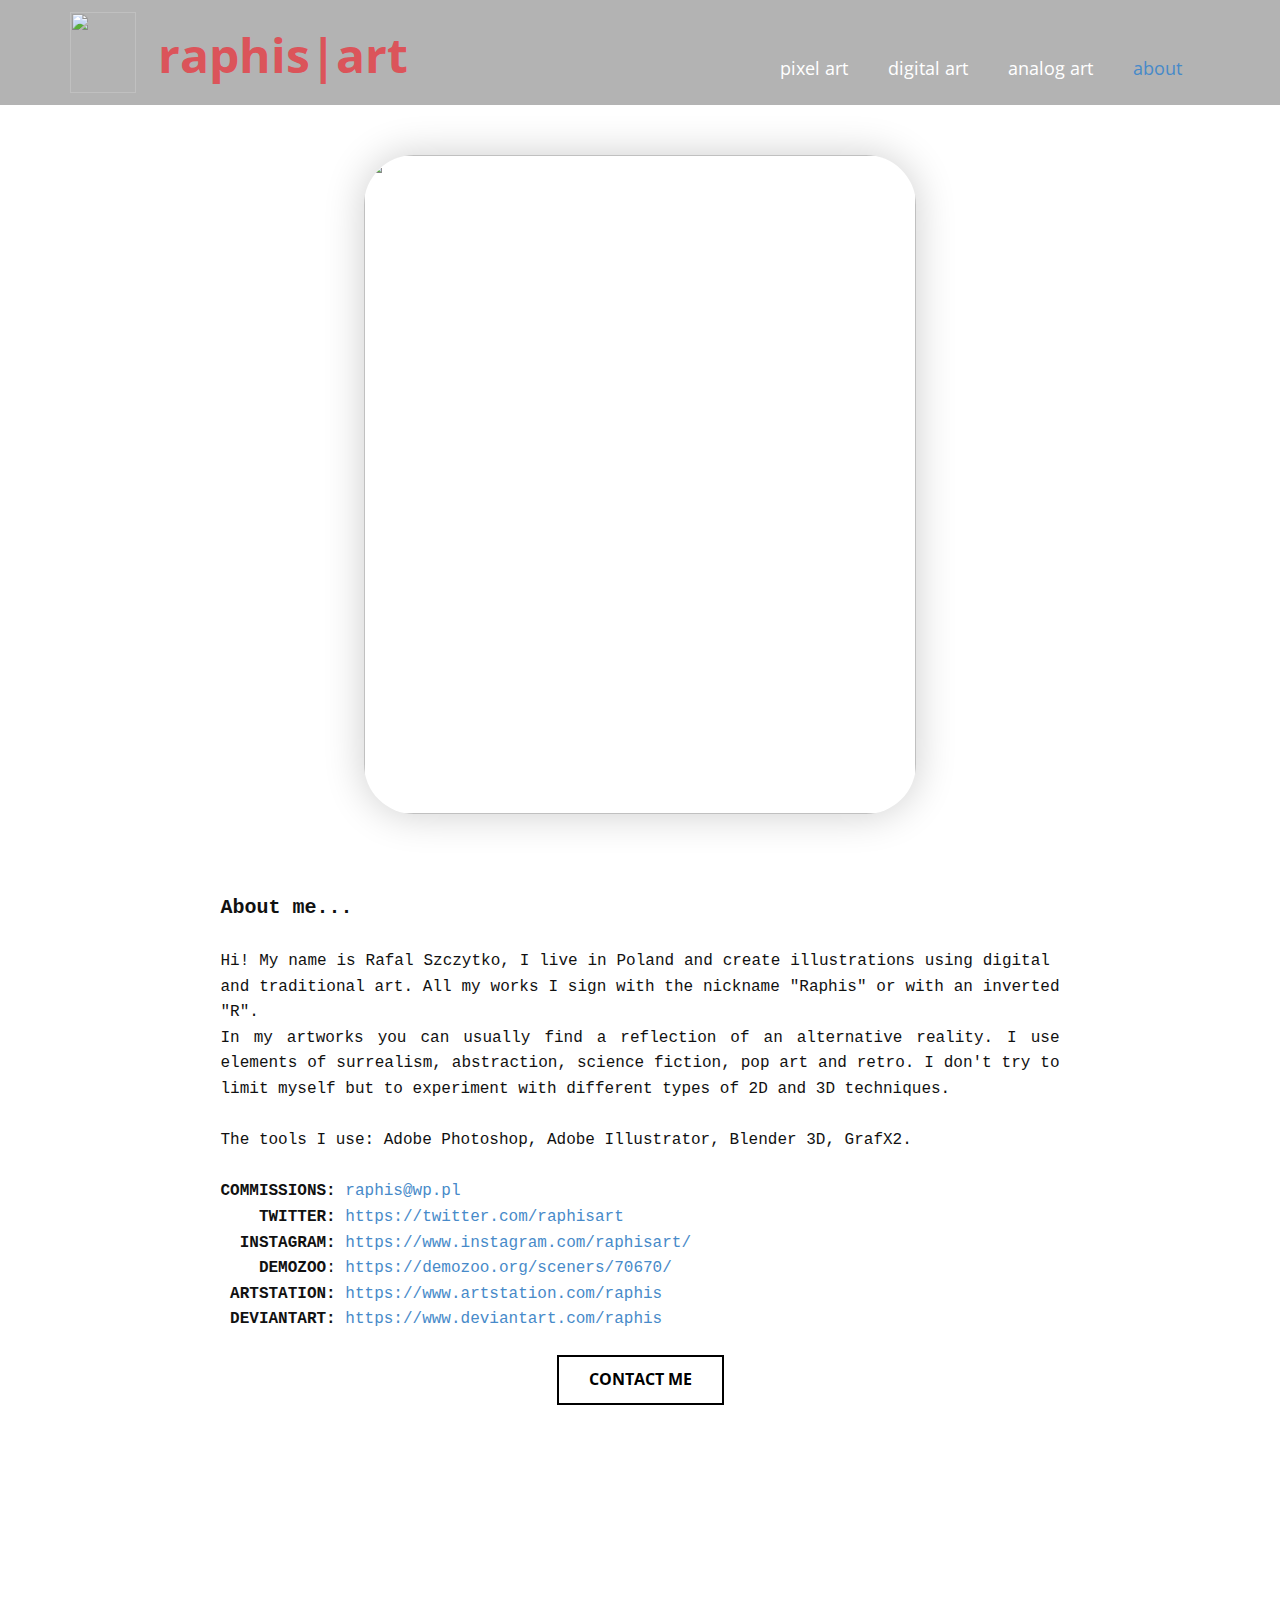
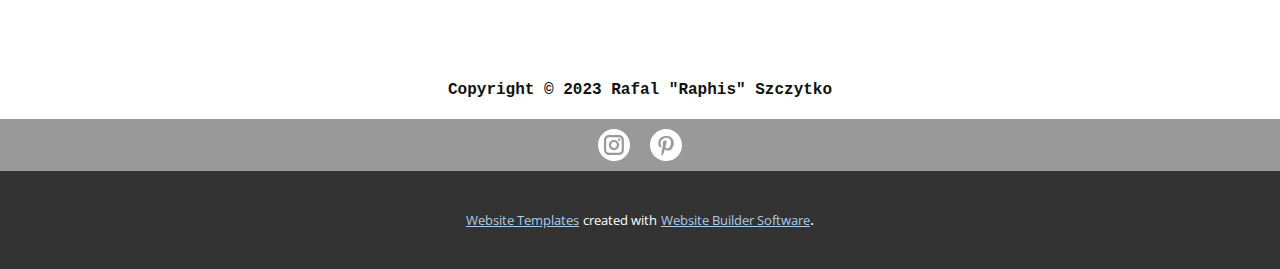
==== commit 9f7dac7e: "Add files via upload" ====
--- a/about.html
+++ b/about.html
@@ -76,10 +76,9 @@
               <div class="u-container-style u-layout-cell u-left-cell u-right-cell u-size-30 u-layout-cell-2">
                 <div class="u-container-layout u-container-layout-2">
                   <h1 class="u-custom-font u-font-courier-new u-text u-title u-text-1">About me...</h1>
-                  <p class="u-align-justify u-custom-font u-font-courier-new u-text u-text-2"> Hi! My name is Rafal Szczytko, I live in Poland and create illustrations using digital art. All my works I sign under the nickname  "Raphis" or inverted "R".<br> In my artworks you can usually find a reflection of 
+                  <p class="u-align-justify u-custom-font u-font-courier-new u-text u-text-2"> Hi! My name is Rafal Szczytko, I live in Poland and create illustrations using digital&nbsp; and traditional art. ​All my works I sign with the nickname  "Raphis" or with an inverted "R".<br> In my artworks you can usually find a reflection of 
 an  alternative reality. I use elements of surrealism, abstraction, 
-science fiction, pop art and retro. I'm trying not to limit myself but 
-rather  experiment with different types of 2D and 3D techniques.<br>
+science fiction, pop art and retro. ​I don't try to limit myself but to experiment with different types of 2D and 3D techniques.<br>
                     <br>The tools I use: Adobe Photoshop, Adobe Illustrator, Blender 3D, GrafX2.<br>
                     <br><b>COMMISSIONS:</b>&nbsp;<a href="mailto:raphis@wp.pl?subject=Commission" target="_blank" class="u-active-none u-border-none u-btn u-button-style u-hover-none u-none u-text-palette-1-base u-btn-1">raphis@wp.pl</a>
                     <br>&nbsp; &nbsp;&nbsp;<b>TWITTER:</b>&nbsp;<a href="https://www.twitter.com/raphisart" class="u-active-none u-border-none u-btn u-button-link u-button-style u-hover-none u-none u-text-palette-1-base u-btn-2" target="_blank">https://twitter.com/raphisart</a>
@@ -90,7 +89,7 @@
                     <br>
                   </p>
                   <a href="mailto:raphis@wp.pl" class="u-border-2 u-border-black u-btn u-button-style u-hover-black u-none u-text-black u-text-hover-white u-btn-7" title="learn more" target="_blank">CONTACT ME</a>
-                  <p class="u-align-center u-custom-font u-font-courier-new u-text u-text-3"><b>Copyright ©&nbsp;</b>2022 Rafał "Raphis" Szczytko
+                  <p class="u-align-center u-custom-font u-font-courier-new u-text u-text-3"><b>Copyright ©&nbsp;</b>2023 Rafal "Raphis" Szczytko
                   </p>
                 </div>
               </div>
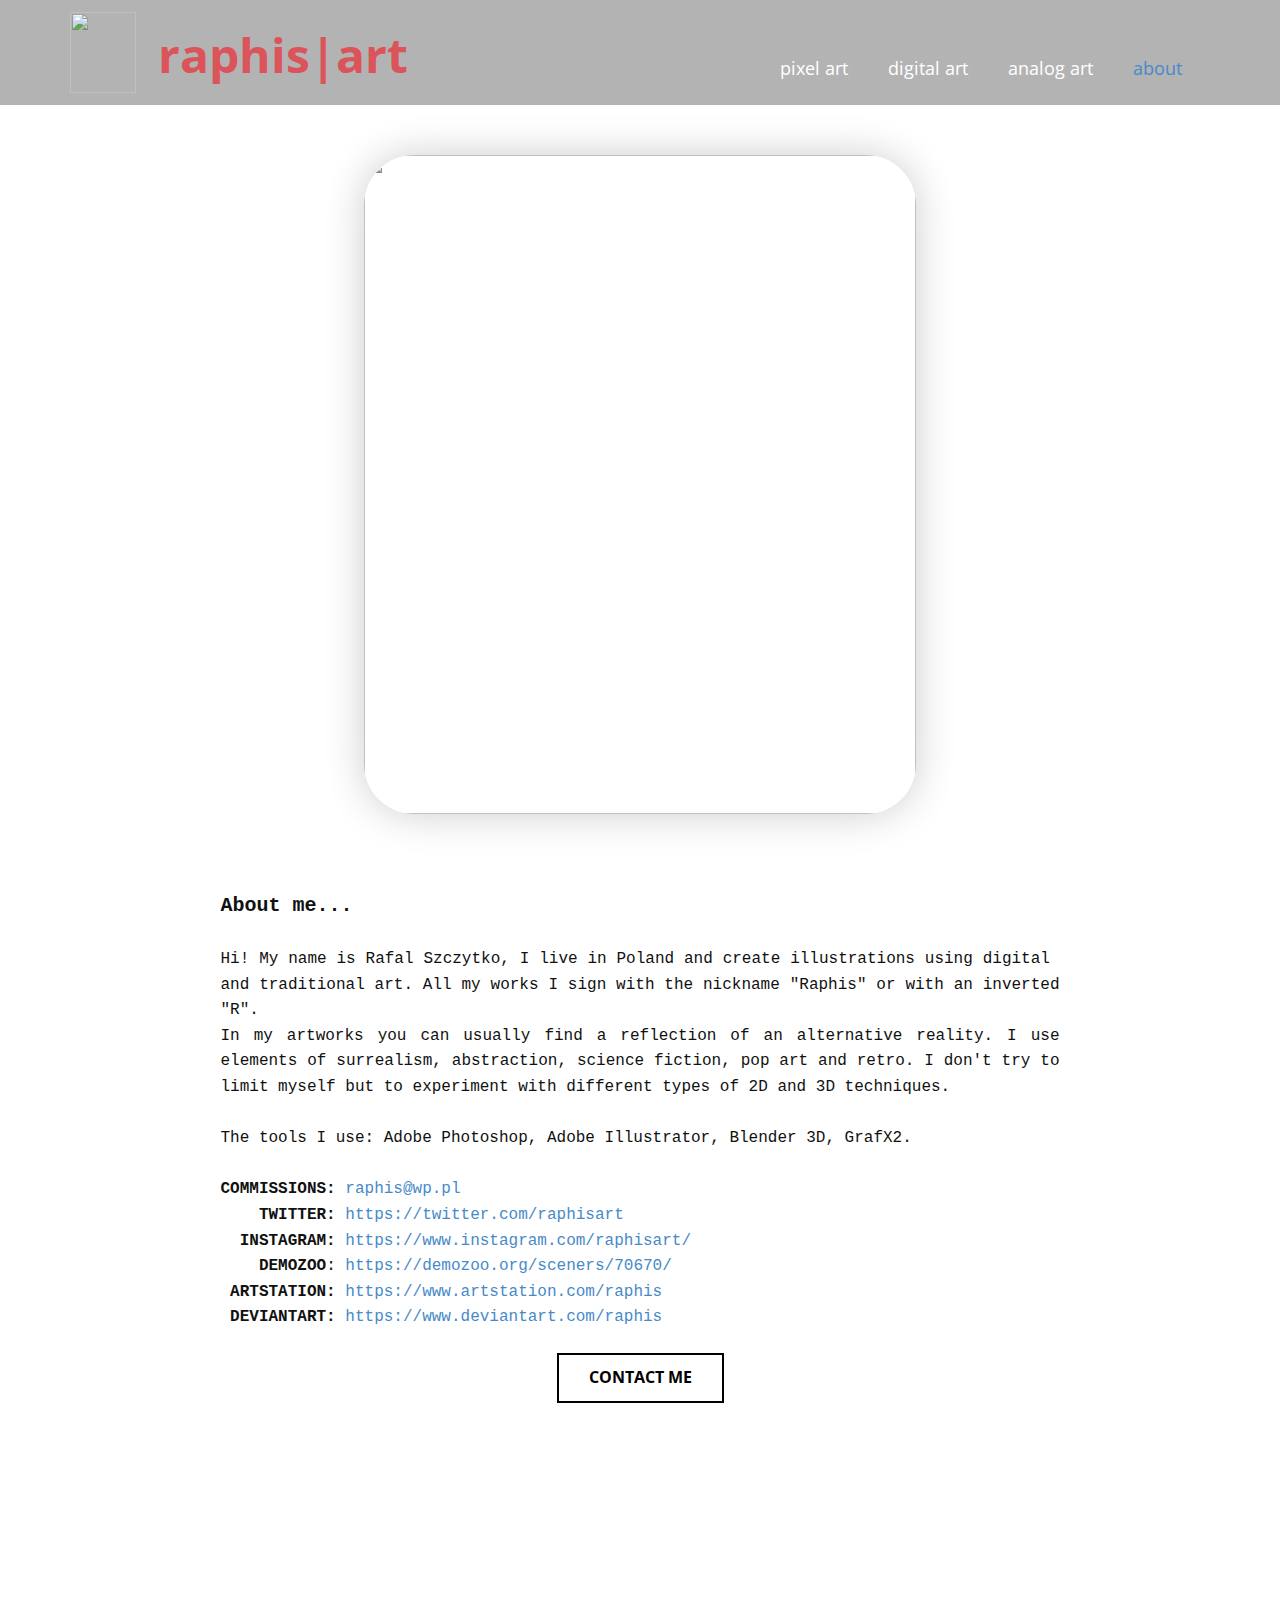
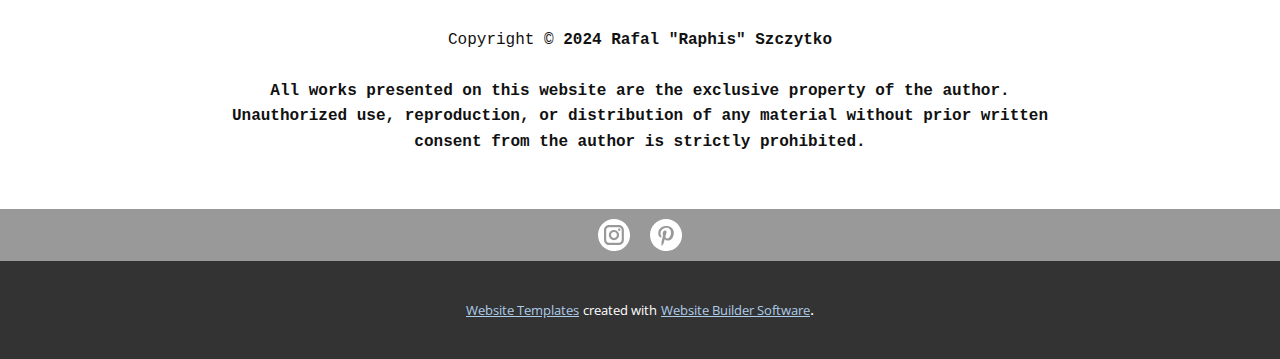
==== commit 17156376: "Add files via upload" ====
--- a/about.html
+++ b/about.html
@@ -9,7 +9,7 @@
 <link rel="stylesheet" href="about.css" media="screen">
     <script class="u-script" type="text/javascript" src="jquery.js" defer=""></script>
     <script class="u-script" type="text/javascript" src="nicepage.js" defer=""></script>
-    <meta name="generator" content="Nicepage 5.1.5, nicepage.com">
+    <meta name="generator" content="Nicepage 5.9.3, nicepage.com">
     <link id="u-theme-google-font" rel="stylesheet" href="https://fonts.googleapis.com/css?family=Roboto:100,100i,300,300i,400,400i,500,500i,700,700i,900,900i|Open+Sans:300,300i,400,400i,500,500i,600,600i,700,700i,800,800i">
     
     
@@ -27,7 +27,7 @@
     <meta property="og:title" content="about">
     <meta property="og:description" content="">
     <meta property="og:type" content="website">
-  </head>
+  <meta data-intl-tel-input-cdn-path="intlTelInput/"></head>
   <body class="u-body u-xl-mode" data-lang="en"><header class="u-clearfix u-grey-30 u-header" id="sec-45c4"><div class="u-clearfix u-sheet u-valign-middle-lg u-valign-middle-sm u-valign-middle-xl u-sheet-1">
         <a href="www.raphis.pl" class="u-image u-image-round u-logo u-image-1" title="raphis.pl">
           <img src="images/rhs_logo.png" class="u-logo-image u-logo-image-1" data-image-width="80.5814">
@@ -89,7 +89,9 @@
                     <br>
                   </p>
                   <a href="mailto:raphis@wp.pl" class="u-border-2 u-border-black u-btn u-button-style u-hover-black u-none u-text-black u-text-hover-white u-btn-7" title="learn more" target="_blank">CONTACT ME</a>
-                  <p class="u-align-center u-custom-font u-font-courier-new u-text u-text-3"><b>Copyright ©&nbsp;</b>2023 Rafal "Raphis" Szczytko
+                  <p class="u-align-center u-custom-font u-font-courier-new u-text u-text-3"><b>
+                      <span style="font-weight: 400;">Copyright ©&nbsp;</span></b>2024 Rafal "Raphis" Szczytko<br>
+                    <br> All works presented on this website are the exclusive property of the author. Unauthorized use, reproduction, or distribution of any material without prior written consent from the author is strictly prohibited.<br>
                   </p>
                 </div>
               </div>
--- a/nicepage.css
+++ b/nicepage.css
@@ -1053,6 +1053,7 @@
   text-align: center;
   padding: 10px 30px;
   border-radius: 0;
+  --border-radius: 0;
   align-self: flex-start;
 }
 .u-btn:focus,
@@ -1078,6 +1079,10 @@
 .u-btn-circle {
   border-radius: 50%;
 }
+.u-button-style.u-border-no-right.u-border-no-left.u-border-no-bottom,
+.u-button-style.u-border-no-top.u-border-no-left.u-border-no-bottom,
+.u-button-style.u-border-no-top.u-border-no-right.u-border-no-bottom,
+.u-button-style.u-border-no-top.u-border-no-right.u-border-no-left,
 .u-btn-rectangle {
   border-radius: 0 !important;
 }
@@ -1194,7 +1199,7 @@
   padding: 10px 12px;
   background-image: none;
   background-clip: padding-box;
-  border: none;
+  border-width: 0;
   border-radius: 3px;
   transition: border-color ease-in-out 0.15s, box-shadow ease-in-out 0.15s;
   background-color: transparent;
@@ -1216,820 +1221,1075 @@
   flex-wrap: wrap;
   align-items: flex-end;
 }
-.u-form-vertical.u-form-spacing-50 {
+.u-form-vertical.u-form-spacing-50,
+.u-form-vertical.u-form-spacing-50 .u-form-step {
   margin-left: -50px;
   width: calc(100% +  50px);
 }
-.u-form-vertical.u-form-spacing-50 .u-form-group {
+.u-form-vertical.u-form-spacing-50 .u-form-group,
+.u-form-vertical.u-form-spacing-50 .u-form-step .u-form-group {
   margin-bottom: 50px;
 }
-.u-form-vertical.u-form-spacing-50 .u-form-group:not(.u-image) {
+.u-form-vertical.u-form-spacing-50 .u-form-group:not(.u-image):not(.u-form-progress),
+.u-form-vertical.u-form-spacing-50 .u-form-step .u-form-group:not(.u-image):not(.u-form-progress) {
   padding-left: 50px;
 }
-.u-form-vertical.u-form-spacing-50 .u-form-group.u-image {
+.u-form-vertical.u-form-spacing-50 .u-form-group.u-image,
+.u-form-vertical.u-form-spacing-50 .u-form-step .u-form-group.u-image {
   margin-left: 50px !important;
 }
-.u-form-vertical.u-form-spacing-50 .u-form-group.u-form-line {
+.u-form-vertical.u-form-spacing-50 .u-form-group.u-form-line,
+.u-form-vertical.u-form-spacing-50 .u-form-step .u-form-group.u-form-line {
   margin-left: 50px;
 }
-.u-form-vertical.u-form-spacing-49 {
+.u-form-vertical.u-form-spacing-49,
+.u-form-vertical.u-form-spacing-49 .u-form-step {
   margin-left: -49px;
   width: calc(100% +  49px);
 }
-.u-form-vertical.u-form-spacing-49 .u-form-group {
+.u-form-vertical.u-form-spacing-49 .u-form-group,
+.u-form-vertical.u-form-spacing-49 .u-form-step .u-form-group {
   margin-bottom: 49px;
 }
-.u-form-vertical.u-form-spacing-49 .u-form-group:not(.u-image) {
+.u-form-vertical.u-form-spacing-49 .u-form-group:not(.u-image):not(.u-form-progress),
+.u-form-vertical.u-form-spacing-49 .u-form-step .u-form-group:not(.u-image):not(.u-form-progress) {
   padding-left: 49px;
 }
-.u-form-vertical.u-form-spacing-49 .u-form-group.u-image {
+.u-form-vertical.u-form-spacing-49 .u-form-group.u-image,
+.u-form-vertical.u-form-spacing-49 .u-form-step .u-form-group.u-image {
   margin-left: 49px !important;
 }
-.u-form-vertical.u-form-spacing-49 .u-form-group.u-form-line {
+.u-form-vertical.u-form-spacing-49 .u-form-group.u-form-line,
+.u-form-vertical.u-form-spacing-49 .u-form-step .u-form-group.u-form-line {
   margin-left: 49px;
 }
-.u-form-vertical.u-form-spacing-48 {
+.u-form-vertical.u-form-spacing-48,
+.u-form-vertical.u-form-spacing-48 .u-form-step {
   margin-left: -48px;
   width: calc(100% +  48px);
 }
-.u-form-vertical.u-form-spacing-48 .u-form-group {
+.u-form-vertical.u-form-spacing-48 .u-form-group,
+.u-form-vertical.u-form-spacing-48 .u-form-step .u-form-group {
   margin-bottom: 48px;
 }
-.u-form-vertical.u-form-spacing-48 .u-form-group:not(.u-image) {
+.u-form-vertical.u-form-spacing-48 .u-form-group:not(.u-image):not(.u-form-progress),
+.u-form-vertical.u-form-spacing-48 .u-form-step .u-form-group:not(.u-image):not(.u-form-progress) {
   padding-left: 48px;
 }
-.u-form-vertical.u-form-spacing-48 .u-form-group.u-image {
+.u-form-vertical.u-form-spacing-48 .u-form-group.u-image,
+.u-form-vertical.u-form-spacing-48 .u-form-step .u-form-group.u-image {
   margin-left: 48px !important;
 }
-.u-form-vertical.u-form-spacing-48 .u-form-group.u-form-line {
+.u-form-vertical.u-form-spacing-48 .u-form-group.u-form-line,
+.u-form-vertical.u-form-spacing-48 .u-form-step .u-form-group.u-form-line {
   margin-left: 48px;
 }
-.u-form-vertical.u-form-spacing-47 {
+.u-form-vertical.u-form-spacing-47,
+.u-form-vertical.u-form-spacing-47 .u-form-step {
   margin-left: -47px;
   width: calc(100% +  47px);
 }
-.u-form-vertical.u-form-spacing-47 .u-form-group {
+.u-form-vertical.u-form-spacing-47 .u-form-group,
+.u-form-vertical.u-form-spacing-47 .u-form-step .u-form-group {
   margin-bottom: 47px;
 }
-.u-form-vertical.u-form-spacing-47 .u-form-group:not(.u-image) {
+.u-form-vertical.u-form-spacing-47 .u-form-group:not(.u-image):not(.u-form-progress),
+.u-form-vertical.u-form-spacing-47 .u-form-step .u-form-group:not(.u-image):not(.u-form-progress) {
   padding-left: 47px;
 }
-.u-form-vertical.u-form-spacing-47 .u-form-group.u-image {
+.u-form-vertical.u-form-spacing-47 .u-form-group.u-image,
+.u-form-vertical.u-form-spacing-47 .u-form-step .u-form-group.u-image {
   margin-left: 47px !important;
 }
-.u-form-vertical.u-form-spacing-47 .u-form-group.u-form-line {
+.u-form-vertical.u-form-spacing-47 .u-form-group.u-form-line,
+.u-form-vertical.u-form-spacing-47 .u-form-step .u-form-group.u-form-line {
   margin-left: 47px;
 }
-.u-form-vertical.u-form-spacing-46 {
+.u-form-vertical.u-form-spacing-46,
+.u-form-vertical.u-form-spacing-46 .u-form-step {
   margin-left: -46px;
   width: calc(100% +  46px);
 }
-.u-form-vertical.u-form-spacing-46 .u-form-group {
+.u-form-vertical.u-form-spacing-46 .u-form-group,
+.u-form-vertical.u-form-spacing-46 .u-form-step .u-form-group {
   margin-bottom: 46px;
 }
-.u-form-vertical.u-form-spacing-46 .u-form-group:not(.u-image) {
+.u-form-vertical.u-form-spacing-46 .u-form-group:not(.u-image):not(.u-form-progress),
+.u-form-vertical.u-form-spacing-46 .u-form-step .u-form-group:not(.u-image):not(.u-form-progress) {
   padding-left: 46px;
 }
-.u-form-vertical.u-form-spacing-46 .u-form-group.u-image {
+.u-form-vertical.u-form-spacing-46 .u-form-group.u-image,
+.u-form-vertical.u-form-spacing-46 .u-form-step .u-form-group.u-image {
   margin-left: 46px !important;
 }
-.u-form-vertical.u-form-spacing-46 .u-form-group.u-form-line {
+.u-form-vertical.u-form-spacing-46 .u-form-group.u-form-line,
+.u-form-vertical.u-form-spacing-46 .u-form-step .u-form-group.u-form-line {
   margin-left: 46px;
 }
-.u-form-vertical.u-form-spacing-45 {
+.u-form-vertical.u-form-spacing-45,
+.u-form-vertical.u-form-spacing-45 .u-form-step {
   margin-left: -45px;
   width: calc(100% +  45px);
 }
-.u-form-vertical.u-form-spacing-45 .u-form-group {
+.u-form-vertical.u-form-spacing-45 .u-form-group,
+.u-form-vertical.u-form-spacing-45 .u-form-step .u-form-group {
   margin-bottom: 45px;
 }
-.u-form-vertical.u-form-spacing-45 .u-form-group:not(.u-image) {
+.u-form-vertical.u-form-spacing-45 .u-form-group:not(.u-image):not(.u-form-progress),
+.u-form-vertical.u-form-spacing-45 .u-form-step .u-form-group:not(.u-image):not(.u-form-progress) {
   padding-left: 45px;
 }
-.u-form-vertical.u-form-spacing-45 .u-form-group.u-image {
+.u-form-vertical.u-form-spacing-45 .u-form-group.u-image,
+.u-form-vertical.u-form-spacing-45 .u-form-step .u-form-group.u-image {
   margin-left: 45px !important;
 }
-.u-form-vertical.u-form-spacing-45 .u-form-group.u-form-line {
+.u-form-vertical.u-form-spacing-45 .u-form-group.u-form-line,
+.u-form-vertical.u-form-spacing-45 .u-form-step .u-form-group.u-form-line {
   margin-left: 45px;
 }
-.u-form-vertical.u-form-spacing-44 {
+.u-form-vertical.u-form-spacing-44,
+.u-form-vertical.u-form-spacing-44 .u-form-step {
   margin-left: -44px;
   width: calc(100% +  44px);
 }
-.u-form-vertical.u-form-spacing-44 .u-form-group {
+.u-form-vertical.u-form-spacing-44 .u-form-group,
+.u-form-vertical.u-form-spacing-44 .u-form-step .u-form-group {
   margin-bottom: 44px;
 }
-.u-form-vertical.u-form-spacing-44 .u-form-group:not(.u-image) {
+.u-form-vertical.u-form-spacing-44 .u-form-group:not(.u-image):not(.u-form-progress),
+.u-form-vertical.u-form-spacing-44 .u-form-step .u-form-group:not(.u-image):not(.u-form-progress) {
   padding-left: 44px;
 }
-.u-form-vertical.u-form-spacing-44 .u-form-group.u-image {
+.u-form-vertical.u-form-spacing-44 .u-form-group.u-image,
+.u-form-vertical.u-form-spacing-44 .u-form-step .u-form-group.u-image {
   margin-left: 44px !important;
 }
-.u-form-vertical.u-form-spacing-44 .u-form-group.u-form-line {
+.u-form-vertical.u-form-spacing-44 .u-form-group.u-form-line,
+.u-form-vertical.u-form-spacing-44 .u-form-step .u-form-group.u-form-line {
   margin-left: 44px;
 }
-.u-form-vertical.u-form-spacing-43 {
+.u-form-vertical.u-form-spacing-43,
+.u-form-vertical.u-form-spacing-43 .u-form-step {
   margin-left: -43px;
   width: calc(100% +  43px);
 }
-.u-form-vertical.u-form-spacing-43 .u-form-group {
+.u-form-vertical.u-form-spacing-43 .u-form-group,
+.u-form-vertical.u-form-spacing-43 .u-form-step .u-form-group {
   margin-bottom: 43px;
 }
-.u-form-vertical.u-form-spacing-43 .u-form-group:not(.u-image) {
+.u-form-vertical.u-form-spacing-43 .u-form-group:not(.u-image):not(.u-form-progress),
+.u-form-vertical.u-form-spacing-43 .u-form-step .u-form-group:not(.u-image):not(.u-form-progress) {
   padding-left: 43px;
 }
-.u-form-vertical.u-form-spacing-43 .u-form-group.u-image {
+.u-form-vertical.u-form-spacing-43 .u-form-group.u-image,
+.u-form-vertical.u-form-spacing-43 .u-form-step .u-form-group.u-image {
   margin-left: 43px !important;
 }
-.u-form-vertical.u-form-spacing-43 .u-form-group.u-form-line {
+.u-form-vertical.u-form-spacing-43 .u-form-group.u-form-line,
+.u-form-vertical.u-form-spacing-43 .u-form-step .u-form-group.u-form-line {
   margin-left: 43px;
 }
-.u-form-vertical.u-form-spacing-42 {
+.u-form-vertical.u-form-spacing-42,
+.u-form-vertical.u-form-spacing-42 .u-form-step {
   margin-left: -42px;
   width: calc(100% +  42px);
 }
-.u-form-vertical.u-form-spacing-42 .u-form-group {
+.u-form-vertical.u-form-spacing-42 .u-form-group,
+.u-form-vertical.u-form-spacing-42 .u-form-step .u-form-group {
   margin-bottom: 42px;
 }
-.u-form-vertical.u-form-spacing-42 .u-form-group:not(.u-image) {
+.u-form-vertical.u-form-spacing-42 .u-form-group:not(.u-image):not(.u-form-progress),
+.u-form-vertical.u-form-spacing-42 .u-form-step .u-form-group:not(.u-image):not(.u-form-progress) {
   padding-left: 42px;
 }
-.u-form-vertical.u-form-spacing-42 .u-form-group.u-image {
+.u-form-vertical.u-form-spacing-42 .u-form-group.u-image,
+.u-form-vertical.u-form-spacing-42 .u-form-step .u-form-group.u-image {
   margin-left: 42px !important;
 }
-.u-form-vertical.u-form-spacing-42 .u-form-group.u-form-line {
+.u-form-vertical.u-form-spacing-42 .u-form-group.u-form-line,
+.u-form-vertical.u-form-spacing-42 .u-form-step .u-form-group.u-form-line {
   margin-left: 42px;
 }
-.u-form-vertical.u-form-spacing-41 {
+.u-form-vertical.u-form-spacing-41,
+.u-form-vertical.u-form-spacing-41 .u-form-step {
   margin-left: -41px;
   width: calc(100% +  41px);
 }
-.u-form-vertical.u-form-spacing-41 .u-form-group {
+.u-form-vertical.u-form-spacing-41 .u-form-group,
+.u-form-vertical.u-form-spacing-41 .u-form-step .u-form-group {
   margin-bottom: 41px;
 }
-.u-form-vertical.u-form-spacing-41 .u-form-group:not(.u-image) {
+.u-form-vertical.u-form-spacing-41 .u-form-group:not(.u-image):not(.u-form-progress),
+.u-form-vertical.u-form-spacing-41 .u-form-step .u-form-group:not(.u-image):not(.u-form-progress) {
   padding-left: 41px;
 }
-.u-form-vertical.u-form-spacing-41 .u-form-group.u-image {
+.u-form-vertical.u-form-spacing-41 .u-form-group.u-image,
+.u-form-vertical.u-form-spacing-41 .u-form-step .u-form-group.u-image {
   margin-left: 41px !important;
 }
-.u-form-vertical.u-form-spacing-41 .u-form-group.u-form-line {
+.u-form-vertical.u-form-spacing-41 .u-form-group.u-form-line,
+.u-form-vertical.u-form-spacing-41 .u-form-step .u-form-group.u-form-line {
   margin-left: 41px;
 }
-.u-form-vertical.u-form-spacing-40 {
+.u-form-vertical.u-form-spacing-40,
+.u-form-vertical.u-form-spacing-40 .u-form-step {
   margin-left: -40px;
   width: calc(100% +  40px);
 }
-.u-form-vertical.u-form-spacing-40 .u-form-group {
+.u-form-vertical.u-form-spacing-40 .u-form-group,
+.u-form-vertical.u-form-spacing-40 .u-form-step .u-form-group {
   margin-bottom: 40px;
 }
-.u-form-vertical.u-form-spacing-40 .u-form-group:not(.u-image) {
+.u-form-vertical.u-form-spacing-40 .u-form-group:not(.u-image):not(.u-form-progress),
+.u-form-vertical.u-form-spacing-40 .u-form-step .u-form-group:not(.u-image):not(.u-form-progress) {
   padding-left: 40px;
 }
-.u-form-vertical.u-form-spacing-40 .u-form-group.u-image {
+.u-form-vertical.u-form-spacing-40 .u-form-group.u-image,
+.u-form-vertical.u-form-spacing-40 .u-form-step .u-form-group.u-image {
   margin-left: 40px !important;
 }
-.u-form-vertical.u-form-spacing-40 .u-form-group.u-form-line {
+.u-form-vertical.u-form-spacing-40 .u-form-group.u-form-line,
+.u-form-vertical.u-form-spacing-40 .u-form-step .u-form-group.u-form-line {
   margin-left: 40px;
 }
-.u-form-vertical.u-form-spacing-39 {
+.u-form-vertical.u-form-spacing-39,
+.u-form-vertical.u-form-spacing-39 .u-form-step {
   margin-left: -39px;
   width: calc(100% +  39px);
 }
-.u-form-vertical.u-form-spacing-39 .u-form-group {
+.u-form-vertical.u-form-spacing-39 .u-form-group,
+.u-form-vertical.u-form-spacing-39 .u-form-step .u-form-group {
   margin-bottom: 39px;
 }
-.u-form-vertical.u-form-spacing-39 .u-form-group:not(.u-image) {
+.u-form-vertical.u-form-spacing-39 .u-form-group:not(.u-image):not(.u-form-progress),
+.u-form-vertical.u-form-spacing-39 .u-form-step .u-form-group:not(.u-image):not(.u-form-progress) {
   padding-left: 39px;
 }
-.u-form-vertical.u-form-spacing-39 .u-form-group.u-image {
+.u-form-vertical.u-form-spacing-39 .u-form-group.u-image,
+.u-form-vertical.u-form-spacing-39 .u-form-step .u-form-group.u-image {
   margin-left: 39px !important;
 }
-.u-form-vertical.u-form-spacing-39 .u-form-group.u-form-line {
+.u-form-vertical.u-form-spacing-39 .u-form-group.u-form-line,
+.u-form-vertical.u-form-spacing-39 .u-form-step .u-form-group.u-form-line {
   margin-left: 39px;
 }
-.u-form-vertical.u-form-spacing-38 {
+.u-form-vertical.u-form-spacing-38,
+.u-form-vertical.u-form-spacing-38 .u-form-step {
   margin-left: -38px;
   width: calc(100% +  38px);
 }
-.u-form-vertical.u-form-spacing-38 .u-form-group {
+.u-form-vertical.u-form-spacing-38 .u-form-group,
+.u-form-vertical.u-form-spacing-38 .u-form-step .u-form-group {
   margin-bottom: 38px;
 }
-.u-form-vertical.u-form-spacing-38 .u-form-group:not(.u-image) {
+.u-form-vertical.u-form-spacing-38 .u-form-group:not(.u-image):not(.u-form-progress),
+.u-form-vertical.u-form-spacing-38 .u-form-step .u-form-group:not(.u-image):not(.u-form-progress) {
   padding-left: 38px;
 }
-.u-form-vertical.u-form-spacing-38 .u-form-group.u-image {
+.u-form-vertical.u-form-spacing-38 .u-form-group.u-image,
+.u-form-vertical.u-form-spacing-38 .u-form-step .u-form-group.u-image {
   margin-left: 38px !important;
 }
-.u-form-vertical.u-form-spacing-38 .u-form-group.u-form-line {
+.u-form-vertical.u-form-spacing-38 .u-form-group.u-form-line,
+.u-form-vertical.u-form-spacing-38 .u-form-step .u-form-group.u-form-line {
   margin-left: 38px;
 }
-.u-form-vertical.u-form-spacing-37 {
+.u-form-vertical.u-form-spacing-37,
+.u-form-vertical.u-form-spacing-37 .u-form-step {
   margin-left: -37px;
   width: calc(100% +  37px);
 }
-.u-form-vertical.u-form-spacing-37 .u-form-group {
+.u-form-vertical.u-form-spacing-37 .u-form-group,
+.u-form-vertical.u-form-spacing-37 .u-form-step .u-form-group {
   margin-bottom: 37px;
 }
-.u-form-vertical.u-form-spacing-37 .u-form-group:not(.u-image) {
+.u-form-vertical.u-form-spacing-37 .u-form-group:not(.u-image):not(.u-form-progress),
+.u-form-vertical.u-form-spacing-37 .u-form-step .u-form-group:not(.u-image):not(.u-form-progress) {
   padding-left: 37px;
 }
-.u-form-vertical.u-form-spacing-37 .u-form-group.u-image {
+.u-form-vertical.u-form-spacing-37 .u-form-group.u-image,
+.u-form-vertical.u-form-spacing-37 .u-form-step .u-form-group.u-image {
   margin-left: 37px !important;
 }
-.u-form-vertical.u-form-spacing-37 .u-form-group.u-form-line {
+.u-form-vertical.u-form-spacing-37 .u-form-group.u-form-line,
+.u-form-vertical.u-form-spacing-37 .u-form-step .u-form-group.u-form-line {
   margin-left: 37px;
 }
-.u-form-vertical.u-form-spacing-36 {
+.u-form-vertical.u-form-spacing-36,
+.u-form-vertical.u-form-spacing-36 .u-form-step {
   margin-left: -36px;
   width: calc(100% +  36px);
 }
-.u-form-vertical.u-form-spacing-36 .u-form-group {
+.u-form-vertical.u-form-spacing-36 .u-form-group,
+.u-form-vertical.u-form-spacing-36 .u-form-step .u-form-group {
   margin-bottom: 36px;
 }
-.u-form-vertical.u-form-spacing-36 .u-form-group:not(.u-image) {
+.u-form-vertical.u-form-spacing-36 .u-form-group:not(.u-image):not(.u-form-progress),
+.u-form-vertical.u-form-spacing-36 .u-form-step .u-form-group:not(.u-image):not(.u-form-progress) {
   padding-left: 36px;
 }
-.u-form-vertical.u-form-spacing-36 .u-form-group.u-image {
+.u-form-vertical.u-form-spacing-36 .u-form-group.u-image,
+.u-form-vertical.u-form-spacing-36 .u-form-step .u-form-group.u-image {
   margin-left: 36px !important;
 }
-.u-form-vertical.u-form-spacing-36 .u-form-group.u-form-line {
+.u-form-vertical.u-form-spacing-36 .u-form-group.u-form-line,
+.u-form-vertical.u-form-spacing-36 .u-form-step .u-form-group.u-form-line {
   margin-left: 36px;
 }
-.u-form-vertical.u-form-spacing-35 {
+.u-form-vertical.u-form-spacing-35,
+.u-form-vertical.u-form-spacing-35 .u-form-step {
   margin-left: -35px;
   width: calc(100% +  35px);
 }
-.u-form-vertical.u-form-spacing-35 .u-form-group {
+.u-form-vertical.u-form-spacing-35 .u-form-group,
+.u-form-vertical.u-form-spacing-35 .u-form-step .u-form-group {
   margin-bottom: 35px;
 }
-.u-form-vertical.u-form-spacing-35 .u-form-group:not(.u-image) {
+.u-form-vertical.u-form-spacing-35 .u-form-group:not(.u-image):not(.u-form-progress),
+.u-form-vertical.u-form-spacing-35 .u-form-step .u-form-group:not(.u-image):not(.u-form-progress) {
   padding-left: 35px;
 }
-.u-form-vertical.u-form-spacing-35 .u-form-group.u-image {
+.u-form-vertical.u-form-spacing-35 .u-form-group.u-image,
+.u-form-vertical.u-form-spacing-35 .u-form-step .u-form-group.u-image {
   margin-left: 35px !important;
 }
-.u-form-vertical.u-form-spacing-35 .u-form-group.u-form-line {
+.u-form-vertical.u-form-spacing-35 .u-form-group.u-form-line,
+.u-form-vertical.u-form-spacing-35 .u-form-step .u-form-group.u-form-line {
   margin-left: 35px;
 }
-.u-form-vertical.u-form-spacing-34 {
+.u-form-vertical.u-form-spacing-34,
+.u-form-vertical.u-form-spacing-34 .u-form-step {
   margin-left: -34px;
   width: calc(100% +  34px);
 }
-.u-form-vertical.u-form-spacing-34 .u-form-group {
+.u-form-vertical.u-form-spacing-34 .u-form-group,
+.u-form-vertical.u-form-spacing-34 .u-form-step .u-form-group {
   margin-bottom: 34px;
 }
-.u-form-vertical.u-form-spacing-34 .u-form-group:not(.u-image) {
+.u-form-vertical.u-form-spacing-34 .u-form-group:not(.u-image):not(.u-form-progress),
+.u-form-vertical.u-form-spacing-34 .u-form-step .u-form-group:not(.u-image):not(.u-form-progress) {
   padding-left: 34px;
 }
-.u-form-vertical.u-form-spacing-34 .u-form-group.u-image {
+.u-form-vertical.u-form-spacing-34 .u-form-group.u-image,
+.u-form-vertical.u-form-spacing-34 .u-form-step .u-form-group.u-image {
   margin-left: 34px !important;
 }
-.u-form-vertical.u-form-spacing-34 .u-form-group.u-form-line {
+.u-form-vertical.u-form-spacing-34 .u-form-group.u-form-line,
+.u-form-vertical.u-form-spacing-34 .u-form-step .u-form-group.u-form-line {
   margin-left: 34px;
 }
-.u-form-vertical.u-form-spacing-33 {
+.u-form-vertical.u-form-spacing-33,
+.u-form-vertical.u-form-spacing-33 .u-form-step {
   margin-left: -33px;
   width: calc(100% +  33px);
 }
-.u-form-vertical.u-form-spacing-33 .u-form-group {
+.u-form-vertical.u-form-spacing-33 .u-form-group,
+.u-form-vertical.u-form-spacing-33 .u-form-step .u-form-group {
   margin-bottom: 33px;
 }
-.u-form-vertical.u-form-spacing-33 .u-form-group:not(.u-image) {
+.u-form-vertical.u-form-spacing-33 .u-form-group:not(.u-image):not(.u-form-progress),
+.u-form-vertical.u-form-spacing-33 .u-form-step .u-form-group:not(.u-image):not(.u-form-progress) {
   padding-left: 33px;
 }
-.u-form-vertical.u-form-spacing-33 .u-form-group.u-image {
+.u-form-vertical.u-form-spacing-33 .u-form-group.u-image,
+.u-form-vertical.u-form-spacing-33 .u-form-step .u-form-group.u-image {
   margin-left: 33px !important;
 }
-.u-form-vertical.u-form-spacing-33 .u-form-group.u-form-line {
+.u-form-vertical.u-form-spacing-33 .u-form-group.u-form-line,
+.u-form-vertical.u-form-spacing-33 .u-form-step .u-form-group.u-form-line {
   margin-left: 33px;
 }
-.u-form-vertical.u-form-spacing-32 {
+.u-form-vertical.u-form-spacing-32,
+.u-form-vertical.u-form-spacing-32 .u-form-step {
   margin-left: -32px;
   width: calc(100% +  32px);
 }
-.u-form-vertical.u-form-spacing-32 .u-form-group {
+.u-form-vertical.u-form-spacing-32 .u-form-group,
+.u-form-vertical.u-form-spacing-32 .u-form-step .u-form-group {
   margin-bottom: 32px;
 }
-.u-form-vertical.u-form-spacing-32 .u-form-group:not(.u-image) {
+.u-form-vertical.u-form-spacing-32 .u-form-group:not(.u-image):not(.u-form-progress),
+.u-form-vertical.u-form-spacing-32 .u-form-step .u-form-group:not(.u-image):not(.u-form-progress) {
   padding-left: 32px;
 }
-.u-form-vertical.u-form-spacing-32 .u-form-group.u-image {
+.u-form-vertical.u-form-spacing-32 .u-form-group.u-image,
+.u-form-vertical.u-form-spacing-32 .u-form-step .u-form-group.u-image {
   margin-left: 32px !important;
 }
-.u-form-vertical.u-form-spacing-32 .u-form-group.u-form-line {
+.u-form-vertical.u-form-spacing-32 .u-form-group.u-form-line,
+.u-form-vertical.u-form-spacing-32 .u-form-step .u-form-group.u-form-line {
   margin-left: 32px;
 }
-.u-form-vertical.u-form-spacing-31 {
+.u-form-vertical.u-form-spacing-31,
+.u-form-vertical.u-form-spacing-31 .u-form-step {
   margin-left: -31px;
   width: calc(100% +  31px);
 }
-.u-form-vertical.u-form-spacing-31 .u-form-group {
+.u-form-vertical.u-form-spacing-31 .u-form-group,
+.u-form-vertical.u-form-spacing-31 .u-form-step .u-form-group {
   margin-bottom: 31px;
 }
-.u-form-vertical.u-form-spacing-31 .u-form-group:not(.u-image) {
+.u-form-vertical.u-form-spacing-31 .u-form-group:not(.u-image):not(.u-form-progress),
+.u-form-vertical.u-form-spacing-31 .u-form-step .u-form-group:not(.u-image):not(.u-form-progress) {
   padding-left: 31px;
 }
-.u-form-vertical.u-form-spacing-31 .u-form-group.u-image {
+.u-form-vertical.u-form-spacing-31 .u-form-group.u-image,
+.u-form-vertical.u-form-spacing-31 .u-form-step .u-form-group.u-image {
   margin-left: 31px !important;
 }
-.u-form-vertical.u-form-spacing-31 .u-form-group.u-form-line {
+.u-form-vertical.u-form-spacing-31 .u-form-group.u-form-line,
+.u-form-vertical.u-form-spacing-31 .u-form-step .u-form-group.u-form-line {
   margin-left: 31px;
 }
-.u-form-vertical.u-form-spacing-30 {
+.u-form-vertical.u-form-spacing-30,
+.u-form-vertical.u-form-spacing-30 .u-form-step {
   margin-left: -30px;
   width: calc(100% +  30px);
 }
-.u-form-vertical.u-form-spacing-30 .u-form-group {
+.u-form-vertical.u-form-spacing-30 .u-form-group,
+.u-form-vertical.u-form-spacing-30 .u-form-step .u-form-group {
   margin-bottom: 30px;
 }
-.u-form-vertical.u-form-spacing-30 .u-form-group:not(.u-image) {
+.u-form-vertical.u-form-spacing-30 .u-form-group:not(.u-image):not(.u-form-progress),
+.u-form-vertical.u-form-spacing-30 .u-form-step .u-form-group:not(.u-image):not(.u-form-progress) {
   padding-left: 30px;
 }
-.u-form-vertical.u-form-spacing-30 .u-form-group.u-image {
+.u-form-vertical.u-form-spacing-30 .u-form-group.u-image,
+.u-form-vertical.u-form-spacing-30 .u-form-step .u-form-group.u-image {
   margin-left: 30px !important;
 }
-.u-form-vertical.u-form-spacing-30 .u-form-group.u-form-line {
+.u-form-vertical.u-form-spacing-30 .u-form-group.u-form-line,
+.u-form-vertical.u-form-spacing-30 .u-form-step .u-form-group.u-form-line {
   margin-left: 30px;
 }
-.u-form-vertical.u-form-spacing-29 {
+.u-form-vertical.u-form-spacing-29,
+.u-form-vertical.u-form-spacing-29 .u-form-step {
   margin-left: -29px;
   width: calc(100% +  29px);
 }
-.u-form-vertical.u-form-spacing-29 .u-form-group {
+.u-form-vertical.u-form-spacing-29 .u-form-group,
+.u-form-vertical.u-form-spacing-29 .u-form-step .u-form-group {
   margin-bottom: 29px;
 }
-.u-form-vertical.u-form-spacing-29 .u-form-group:not(.u-image) {
+.u-form-vertical.u-form-spacing-29 .u-form-group:not(.u-image):not(.u-form-progress),
+.u-form-vertical.u-form-spacing-29 .u-form-step .u-form-group:not(.u-image):not(.u-form-progress) {
   padding-left: 29px;
 }
-.u-form-vertical.u-form-spacing-29 .u-form-group.u-image {
+.u-form-vertical.u-form-spacing-29 .u-form-group.u-image,
+.u-form-vertical.u-form-spacing-29 .u-form-step .u-form-group.u-image {
   margin-left: 29px !important;
 }
-.u-form-vertical.u-form-spacing-29 .u-form-group.u-form-line {
+.u-form-vertical.u-form-spacing-29 .u-form-group.u-form-line,
+.u-form-vertical.u-form-spacing-29 .u-form-step .u-form-group.u-form-line {
   margin-left: 29px;
 }
-.u-form-vertical.u-form-spacing-28 {
+.u-form-vertical.u-form-spacing-28,
+.u-form-vertical.u-form-spacing-28 .u-form-step {
   margin-left: -28px;
   width: calc(100% +  28px);
 }
-.u-form-vertical.u-form-spacing-28 .u-form-group {
+.u-form-vertical.u-form-spacing-28 .u-form-group,
+.u-form-vertical.u-form-spacing-28 .u-form-step .u-form-group {
   margin-bottom: 28px;
 }
-.u-form-vertical.u-form-spacing-28 .u-form-group:not(.u-image) {
+.u-form-vertical.u-form-spacing-28 .u-form-group:not(.u-image):not(.u-form-progress),
+.u-form-vertical.u-form-spacing-28 .u-form-step .u-form-group:not(.u-image):not(.u-form-progress) {
   padding-left: 28px;
 }
-.u-form-vertical.u-form-spacing-28 .u-form-group.u-image {
+.u-form-vertical.u-form-spacing-28 .u-form-group.u-image,
+.u-form-vertical.u-form-spacing-28 .u-form-step .u-form-group.u-image {
   margin-left: 28px !important;
 }
-.u-form-vertical.u-form-spacing-28 .u-form-group.u-form-line {
+.u-form-vertical.u-form-spacing-28 .u-form-group.u-form-line,
+.u-form-vertical.u-form-spacing-28 .u-form-step .u-form-group.u-form-line {
   margin-left: 28px;
 }
-.u-form-vertical.u-form-spacing-27 {
+.u-form-vertical.u-form-spacing-27,
+.u-form-vertical.u-form-spacing-27 .u-form-step {
   margin-left: -27px;
   width: calc(100% +  27px);
 }
-.u-form-vertical.u-form-spacing-27 .u-form-group {
+.u-form-vertical.u-form-spacing-27 .u-form-group,
+.u-form-vertical.u-form-spacing-27 .u-form-step .u-form-group {
   margin-bottom: 27px;
 }
-.u-form-vertical.u-form-spacing-27 .u-form-group:not(.u-image) {
+.u-form-vertical.u-form-spacing-27 .u-form-group:not(.u-image):not(.u-form-progress),
+.u-form-vertical.u-form-spacing-27 .u-form-step .u-form-group:not(.u-image):not(.u-form-progress) {
   padding-left: 27px;
 }
-.u-form-vertical.u-form-spacing-27 .u-form-group.u-image {
+.u-form-vertical.u-form-spacing-27 .u-form-group.u-image,
+.u-form-vertical.u-form-spacing-27 .u-form-step .u-form-group.u-image {
   margin-left: 27px !important;
 }
-.u-form-vertical.u-form-spacing-27 .u-form-group.u-form-line {
+.u-form-vertical.u-form-spacing-27 .u-form-group.u-form-line,
+.u-form-vertical.u-form-spacing-27 .u-form-step .u-form-group.u-form-line {
   margin-left: 27px;
 }
-.u-form-vertical.u-form-spacing-26 {
+.u-form-vertical.u-form-spacing-26,
+.u-form-vertical.u-form-spacing-26 .u-form-step {
   margin-left: -26px;
   width: calc(100% +  26px);
 }
-.u-form-vertical.u-form-spacing-26 .u-form-group {
+.u-form-vertical.u-form-spacing-26 .u-form-group,
+.u-form-vertical.u-form-spacing-26 .u-form-step .u-form-group {
   margin-bottom: 26px;
 }
-.u-form-vertical.u-form-spacing-26 .u-form-group:not(.u-image) {
+.u-form-vertical.u-form-spacing-26 .u-form-group:not(.u-image):not(.u-form-progress),
+.u-form-vertical.u-form-spacing-26 .u-form-step .u-form-group:not(.u-image):not(.u-form-progress) {
   padding-left: 26px;
 }
-.u-form-vertical.u-form-spacing-26 .u-form-group.u-image {
+.u-form-vertical.u-form-spacing-26 .u-form-group.u-image,
+.u-form-vertical.u-form-spacing-26 .u-form-step .u-form-group.u-image {
   margin-left: 26px !important;
 }
-.u-form-vertical.u-form-spacing-26 .u-form-group.u-form-line {
+.u-form-vertical.u-form-spacing-26 .u-form-group.u-form-line,
+.u-form-vertical.u-form-spacing-26 .u-form-step .u-form-group.u-form-line {
   margin-left: 26px;
 }
-.u-form-vertical.u-form-spacing-25 {
+.u-form-vertical.u-form-spacing-25,
+.u-form-vertical.u-form-spacing-25 .u-form-step {
   margin-left: -25px;
   width: calc(100% +  25px);
 }
-.u-form-vertical.u-form-spacing-25 .u-form-group {
+.u-form-vertical.u-form-spacing-25 .u-form-group,
+.u-form-vertical.u-form-spacing-25 .u-form-step .u-form-group {
   margin-bottom: 25px;
 }
-.u-form-vertical.u-form-spacing-25 .u-form-group:not(.u-image) {
+.u-form-vertical.u-form-spacing-25 .u-form-group:not(.u-image):not(.u-form-progress),
+.u-form-vertical.u-form-spacing-25 .u-form-step .u-form-group:not(.u-image):not(.u-form-progress) {
   padding-left: 25px;
 }
-.u-form-vertical.u-form-spacing-25 .u-form-group.u-image {
+.u-form-vertical.u-form-spacing-25 .u-form-group.u-image,
+.u-form-vertical.u-form-spacing-25 .u-form-step .u-form-group.u-image {
   margin-left: 25px !important;
 }
-.u-form-vertical.u-form-spacing-25 .u-form-group.u-form-line {
+.u-form-vertical.u-form-spacing-25 .u-form-group.u-form-line,
+.u-form-vertical.u-form-spacing-25 .u-form-step .u-form-group.u-form-line {
   margin-left: 25px;
 }
-.u-form-vertical.u-form-spacing-24 {
+.u-form-vertical.u-form-spacing-24,
+.u-form-vertical.u-form-spacing-24 .u-form-step {
   margin-left: -24px;
   width: calc(100% +  24px);
 }
-.u-form-vertical.u-form-spacing-24 .u-form-group {
+.u-form-vertical.u-form-spacing-24 .u-form-group,
+.u-form-vertical.u-form-spacing-24 .u-form-step .u-form-group {
   margin-bottom: 24px;
 }
-.u-form-vertical.u-form-spacing-24 .u-form-group:not(.u-image) {
+.u-form-vertical.u-form-spacing-24 .u-form-group:not(.u-image):not(.u-form-progress),
+.u-form-vertical.u-form-spacing-24 .u-form-step .u-form-group:not(.u-image):not(.u-form-progress) {
   padding-left: 24px;
 }
-.u-form-vertical.u-form-spacing-24 .u-form-group.u-image {
+.u-form-vertical.u-form-spacing-24 .u-form-group.u-image,
+.u-form-vertical.u-form-spacing-24 .u-form-step .u-form-group.u-image {
   margin-left: 24px !important;
 }
-.u-form-vertical.u-form-spacing-24 .u-form-group.u-form-line {
+.u-form-vertical.u-form-spacing-24 .u-form-group.u-form-line,
+.u-form-vertical.u-form-spacing-24 .u-form-step .u-form-group.u-form-line {
   margin-left: 24px;
 }
-.u-form-vertical.u-form-spacing-23 {
+.u-form-vertical.u-form-spacing-23,
+.u-form-vertical.u-form-spacing-23 .u-form-step {
   margin-left: -23px;
   width: calc(100% +  23px);
 }
-.u-form-vertical.u-form-spacing-23 .u-form-group {
+.u-form-vertical.u-form-spacing-23 .u-form-group,
+.u-form-vertical.u-form-spacing-23 .u-form-step .u-form-group {
   margin-bottom: 23px;
 }
-.u-form-vertical.u-form-spacing-23 .u-form-group:not(.u-image) {
+.u-form-vertical.u-form-spacing-23 .u-form-group:not(.u-image):not(.u-form-progress),
+.u-form-vertical.u-form-spacing-23 .u-form-step .u-form-group:not(.u-image):not(.u-form-progress) {
   padding-left: 23px;
 }
-.u-form-vertical.u-form-spacing-23 .u-form-group.u-image {
+.u-form-vertical.u-form-spacing-23 .u-form-group.u-image,
+.u-form-vertical.u-form-spacing-23 .u-form-step .u-form-group.u-image {
   margin-left: 23px !important;
 }
-.u-form-vertical.u-form-spacing-23 .u-form-group.u-form-line {
+.u-form-vertical.u-form-spacing-23 .u-form-group.u-form-line,
+.u-form-vertical.u-form-spacing-23 .u-form-step .u-form-group.u-form-line {
   margin-left: 23px;
 }
-.u-form-vertical.u-form-spacing-22 {
+.u-form-vertical.u-form-spacing-22,
+.u-form-vertical.u-form-spacing-22 .u-form-step {
   margin-left: -22px;
   width: calc(100% +  22px);
 }
-.u-form-vertical.u-form-spacing-22 .u-form-group {
+.u-form-vertical.u-form-spacing-22 .u-form-group,
+.u-form-vertical.u-form-spacing-22 .u-form-step .u-form-group {
   margin-bottom: 22px;
 }
-.u-form-vertical.u-form-spacing-22 .u-form-group:not(.u-image) {
+.u-form-vertical.u-form-spacing-22 .u-form-group:not(.u-image):not(.u-form-progress),
+.u-form-vertical.u-form-spacing-22 .u-form-step .u-form-group:not(.u-image):not(.u-form-progress) {
   padding-left: 22px;
 }
-.u-form-vertical.u-form-spacing-22 .u-form-group.u-image {
+.u-form-vertical.u-form-spacing-22 .u-form-group.u-image,
+.u-form-vertical.u-form-spacing-22 .u-form-step .u-form-group.u-image {
   margin-left: 22px !important;
 }
-.u-form-vertical.u-form-spacing-22 .u-form-group.u-form-line {
+.u-form-vertical.u-form-spacing-22 .u-form-group.u-form-line,
+.u-form-vertical.u-form-spacing-22 .u-form-step .u-form-group.u-form-line {
   margin-left: 22px;
 }
-.u-form-vertical.u-form-spacing-21 {
+.u-form-vertical.u-form-spacing-21,
+.u-form-vertical.u-form-spacing-21 .u-form-step {
   margin-left: -21px;
   width: calc(100% +  21px);
 }
-.u-form-vertical.u-form-spacing-21 .u-form-group {
+.u-form-vertical.u-form-spacing-21 .u-form-group,
+.u-form-vertical.u-form-spacing-21 .u-form-step .u-form-group {
   margin-bottom: 21px;
 }
-.u-form-vertical.u-form-spacing-21 .u-form-group:not(.u-image) {
+.u-form-vertical.u-form-spacing-21 .u-form-group:not(.u-image):not(.u-form-progress),
+.u-form-vertical.u-form-spacing-21 .u-form-step .u-form-group:not(.u-image):not(.u-form-progress) {
   padding-left: 21px;
 }
-.u-form-vertical.u-form-spacing-21 .u-form-group.u-image {
+.u-form-vertical.u-form-spacing-21 .u-form-group.u-image,
+.u-form-vertical.u-form-spacing-21 .u-form-step .u-form-group.u-image {
   margin-left: 21px !important;
 }
-.u-form-vertical.u-form-spacing-21 .u-form-group.u-form-line {
+.u-form-vertical.u-form-spacing-21 .u-form-group.u-form-line,
+.u-form-vertical.u-form-spacing-21 .u-form-step .u-form-group.u-form-line {
   margin-left: 21px;
 }
-.u-form-vertical.u-form-spacing-20 {
+.u-form-vertical.u-form-spacing-20,
+.u-form-vertical.u-form-spacing-20 .u-form-step {
   margin-left: -20px;
   width: calc(100% +  20px);
 }
-.u-form-vertical.u-form-spacing-20 .u-form-group {
+.u-form-vertical.u-form-spacing-20 .u-form-group,
+.u-form-vertical.u-form-spacing-20 .u-form-step .u-form-group {
   margin-bottom: 20px;
 }
-.u-form-vertical.u-form-spacing-20 .u-form-group:not(.u-image) {
+.u-form-vertical.u-form-spacing-20 .u-form-group:not(.u-image):not(.u-form-progress),
+.u-form-vertical.u-form-spacing-20 .u-form-step .u-form-group:not(.u-image):not(.u-form-progress) {
   padding-left: 20px;
 }
-.u-form-vertical.u-form-spacing-20 .u-form-group.u-image {
+.u-form-vertical.u-form-spacing-20 .u-form-group.u-image,
+.u-form-vertical.u-form-spacing-20 .u-form-step .u-form-group.u-image {
   margin-left: 20px !important;
 }
-.u-form-vertical.u-form-spacing-20 .u-form-group.u-form-line {
+.u-form-vertical.u-form-spacing-20 .u-form-group.u-form-line,
+.u-form-vertical.u-form-spacing-20 .u-form-step .u-form-group.u-form-line {
   margin-left: 20px;
 }
-.u-form-vertical.u-form-spacing-19 {
+.u-form-vertical.u-form-spacing-19,
+.u-form-vertical.u-form-spacing-19 .u-form-step {
   margin-left: -19px;
   width: calc(100% +  19px);
 }
-.u-form-vertical.u-form-spacing-19 .u-form-group {
+.u-form-vertical.u-form-spacing-19 .u-form-group,
+.u-form-vertical.u-form-spacing-19 .u-form-step .u-form-group {
   margin-bottom: 19px;
 }
-.u-form-vertical.u-form-spacing-19 .u-form-group:not(.u-image) {
+.u-form-vertical.u-form-spacing-19 .u-form-group:not(.u-image):not(.u-form-progress),
+.u-form-vertical.u-form-spacing-19 .u-form-step .u-form-group:not(.u-image):not(.u-form-progress) {
   padding-left: 19px;
 }
-.u-form-vertical.u-form-spacing-19 .u-form-group.u-image {
+.u-form-vertical.u-form-spacing-19 .u-form-group.u-image,
+.u-form-vertical.u-form-spacing-19 .u-form-step .u-form-group.u-image {
   margin-left: 19px !important;
 }
-.u-form-vertical.u-form-spacing-19 .u-form-group.u-form-line {
+.u-form-vertical.u-form-spacing-19 .u-form-group.u-form-line,
+.u-form-vertical.u-form-spacing-19 .u-form-step .u-form-group.u-form-line {
   margin-left: 19px;
 }
-.u-form-vertical.u-form-spacing-18 {
+.u-form-vertical.u-form-spacing-18,
+.u-form-vertical.u-form-spacing-18 .u-form-step {
   margin-left: -18px;
   width: calc(100% +  18px);
 }
-.u-form-vertical.u-form-spacing-18 .u-form-group {
+.u-form-vertical.u-form-spacing-18 .u-form-group,
+.u-form-vertical.u-form-spacing-18 .u-form-step .u-form-group {
   margin-bottom: 18px;
 }
-.u-form-vertical.u-form-spacing-18 .u-form-group:not(.u-image) {
+.u-form-vertical.u-form-spacing-18 .u-form-group:not(.u-image):not(.u-form-progress),
+.u-form-vertical.u-form-spacing-18 .u-form-step .u-form-group:not(.u-image):not(.u-form-progress) {
   padding-left: 18px;
 }
-.u-form-vertical.u-form-spacing-18 .u-form-group.u-image {
+.u-form-vertical.u-form-spacing-18 .u-form-group.u-image,
+.u-form-vertical.u-form-spacing-18 .u-form-step .u-form-group.u-image {
   margin-left: 18px !important;
 }
-.u-form-vertical.u-form-spacing-18 .u-form-group.u-form-line {
+.u-form-vertical.u-form-spacing-18 .u-form-group.u-form-line,
+.u-form-vertical.u-form-spacing-18 .u-form-step .u-form-group.u-form-line {
   margin-left: 18px;
 }
-.u-form-vertical.u-form-spacing-17 {
+.u-form-vertical.u-form-spacing-17,
+.u-form-vertical.u-form-spacing-17 .u-form-step {
   margin-left: -17px;
   width: calc(100% +  17px);
 }
-.u-form-vertical.u-form-spacing-17 .u-form-group {
+.u-form-vertical.u-form-spacing-17 .u-form-group,
+.u-form-vertical.u-form-spacing-17 .u-form-step .u-form-group {
   margin-bottom: 17px;
 }
-.u-form-vertical.u-form-spacing-17 .u-form-group:not(.u-image) {
+.u-form-vertical.u-form-spacing-17 .u-form-group:not(.u-image):not(.u-form-progress),
+.u-form-vertical.u-form-spacing-17 .u-form-step .u-form-group:not(.u-image):not(.u-form-progress) {
   padding-left: 17px;
 }
-.u-form-vertical.u-form-spacing-17 .u-form-group.u-image {
+.u-form-vertical.u-form-spacing-17 .u-form-group.u-image,
+.u-form-vertical.u-form-spacing-17 .u-form-step .u-form-group.u-image {
   margin-left: 17px !important;
 }
-.u-form-vertical.u-form-spacing-17 .u-form-group.u-form-line {
+.u-form-vertical.u-form-spacing-17 .u-form-group.u-form-line,
+.u-form-vertical.u-form-spacing-17 .u-form-step .u-form-group.u-form-line {
   margin-left: 17px;
 }
-.u-form-vertical.u-form-spacing-16 {
+.u-form-vertical.u-form-spacing-16,
+.u-form-vertical.u-form-spacing-16 .u-form-step {
   margin-left: -16px;
   width: calc(100% +  16px);
 }
-.u-form-vertical.u-form-spacing-16 .u-form-group {
+.u-form-vertical.u-form-spacing-16 .u-form-group,
+.u-form-vertical.u-form-spacing-16 .u-form-step .u-form-group {
   margin-bottom: 16px;
 }
-.u-form-vertical.u-form-spacing-16 .u-form-group:not(.u-image) {
+.u-form-vertical.u-form-spacing-16 .u-form-group:not(.u-image):not(.u-form-progress),
+.u-form-vertical.u-form-spacing-16 .u-form-step .u-form-group:not(.u-image):not(.u-form-progress) {
   padding-left: 16px;
 }
-.u-form-vertical.u-form-spacing-16 .u-form-group.u-image {
+.u-form-vertical.u-form-spacing-16 .u-form-group.u-image,
+.u-form-vertical.u-form-spacing-16 .u-form-step .u-form-group.u-image {
   margin-left: 16px !important;
 }
-.u-form-vertical.u-form-spacing-16 .u-form-group.u-form-line {
+.u-form-vertical.u-form-spacing-16 .u-form-group.u-form-line,
+.u-form-vertical.u-form-spacing-16 .u-form-step .u-form-group.u-form-line {
   margin-left: 16px;
 }
-.u-form-vertical.u-form-spacing-15 {
+.u-form-vertical.u-form-spacing-15,
+.u-form-vertical.u-form-spacing-15 .u-form-step {
   margin-left: -15px;
   width: calc(100% +  15px);
 }
-.u-form-vertical.u-form-spacing-15 .u-form-group {
+.u-form-vertical.u-form-spacing-15 .u-form-group,
+.u-form-vertical.u-form-spacing-15 .u-form-step .u-form-group {
   margin-bottom: 15px;
 }
-.u-form-vertical.u-form-spacing-15 .u-form-group:not(.u-image) {
+.u-form-vertical.u-form-spacing-15 .u-form-group:not(.u-image):not(.u-form-progress),
+.u-form-vertical.u-form-spacing-15 .u-form-step .u-form-group:not(.u-image):not(.u-form-progress) {
   padding-left: 15px;
 }
-.u-form-vertical.u-form-spacing-15 .u-form-group.u-image {
+.u-form-vertical.u-form-spacing-15 .u-form-group.u-image,
+.u-form-vertical.u-form-spacing-15 .u-form-step .u-form-group.u-image {
   margin-left: 15px !important;
 }
-.u-form-vertical.u-form-spacing-15 .u-form-group.u-form-line {
+.u-form-vertical.u-form-spacing-15 .u-form-group.u-form-line,
+.u-form-vertical.u-form-spacing-15 .u-form-step .u-form-group.u-form-line {
   margin-left: 15px;
 }
-.u-form-vertical.u-form-spacing-14 {
+.u-form-vertical.u-form-spacing-14,
+.u-form-vertical.u-form-spacing-14 .u-form-step {
   margin-left: -14px;
   width: calc(100% +  14px);
 }
-.u-form-vertical.u-form-spacing-14 .u-form-group {
+.u-form-vertical.u-form-spacing-14 .u-form-group,
+.u-form-vertical.u-form-spacing-14 .u-form-step .u-form-group {
   margin-bottom: 14px;
 }
-.u-form-vertical.u-form-spacing-14 .u-form-group:not(.u-image) {
+.u-form-vertical.u-form-spacing-14 .u-form-group:not(.u-image):not(.u-form-progress),
+.u-form-vertical.u-form-spacing-14 .u-form-step .u-form-group:not(.u-image):not(.u-form-progress) {
   padding-left: 14px;
 }
-.u-form-vertical.u-form-spacing-14 .u-form-group.u-image {
+.u-form-vertical.u-form-spacing-14 .u-form-group.u-image,
+.u-form-vertical.u-form-spacing-14 .u-form-step .u-form-group.u-image {
   margin-left: 14px !important;
 }
-.u-form-vertical.u-form-spacing-14 .u-form-group.u-form-line {
+.u-form-vertical.u-form-spacing-14 .u-form-group.u-form-line,
+.u-form-vertical.u-form-spacing-14 .u-form-step .u-form-group.u-form-line {
   margin-left: 14px;
 }
-.u-form-vertical.u-form-spacing-13 {
+.u-form-vertical.u-form-spacing-13,
+.u-form-vertical.u-form-spacing-13 .u-form-step {
   margin-left: -13px;
   width: calc(100% +  13px);
 }
-.u-form-vertical.u-form-spacing-13 .u-form-group {
+.u-form-vertical.u-form-spacing-13 .u-form-group,
+.u-form-vertical.u-form-spacing-13 .u-form-step .u-form-group {
   margin-bottom: 13px;
 }
-.u-form-vertical.u-form-spacing-13 .u-form-group:not(.u-image) {
+.u-form-vertical.u-form-spacing-13 .u-form-group:not(.u-image):not(.u-form-progress),
+.u-form-vertical.u-form-spacing-13 .u-form-step .u-form-group:not(.u-image):not(.u-form-progress) {
   padding-left: 13px;
 }
-.u-form-vertical.u-form-spacing-13 .u-form-group.u-image {
+.u-form-vertical.u-form-spacing-13 .u-form-group.u-image,
+.u-form-vertical.u-form-spacing-13 .u-form-step .u-form-group.u-image {
   margin-left: 13px !important;
 }
-.u-form-vertical.u-form-spacing-13 .u-form-group.u-form-line {
+.u-form-vertical.u-form-spacing-13 .u-form-group.u-form-line,
+.u-form-vertical.u-form-spacing-13 .u-form-step .u-form-group.u-form-line {
   margin-left: 13px;
 }
-.u-form-vertical.u-form-spacing-12 {
+.u-form-vertical.u-form-spacing-12,
+.u-form-vertical.u-form-spacing-12 .u-form-step {
   margin-left: -12px;
   width: calc(100% +  12px);
 }
-.u-form-vertical.u-form-spacing-12 .u-form-group {
+.u-form-vertical.u-form-spacing-12 .u-form-group,
+.u-form-vertical.u-form-spacing-12 .u-form-step .u-form-group {
   margin-bottom: 12px;
 }
-.u-form-vertical.u-form-spacing-12 .u-form-group:not(.u-image) {
+.u-form-vertical.u-form-spacing-12 .u-form-group:not(.u-image):not(.u-form-progress),
+.u-form-vertical.u-form-spacing-12 .u-form-step .u-form-group:not(.u-image):not(.u-form-progress) {
   padding-left: 12px;
 }
-.u-form-vertical.u-form-spacing-12 .u-form-group.u-image {
+.u-form-vertical.u-form-spacing-12 .u-form-group.u-image,
+.u-form-vertical.u-form-spacing-12 .u-form-step .u-form-group.u-image {
   margin-left: 12px !important;
 }
-.u-form-vertical.u-form-spacing-12 .u-form-group.u-form-line {
+.u-form-vertical.u-form-spacing-12 .u-form-group.u-form-line,
+.u-form-vertical.u-form-spacing-12 .u-form-step .u-form-group.u-form-line {
   margin-left: 12px;
 }
-.u-form-vertical.u-form-spacing-11 {
+.u-form-vertical.u-form-spacing-11,
+.u-form-vertical.u-form-spacing-11 .u-form-step {
   margin-left: -11px;
   width: calc(100% +  11px);
 }
-.u-form-vertical.u-form-spacing-11 .u-form-group {
+.u-form-vertical.u-form-spacing-11 .u-form-group,
+.u-form-vertical.u-form-spacing-11 .u-form-step .u-form-group {
   margin-bottom: 11px;
 }
-.u-form-vertical.u-form-spacing-11 .u-form-group:not(.u-image) {
+.u-form-vertical.u-form-spacing-11 .u-form-group:not(.u-image):not(.u-form-progress),
+.u-form-vertical.u-form-spacing-11 .u-form-step .u-form-group:not(.u-image):not(.u-form-progress) {
   padding-left: 11px;
 }
-.u-form-vertical.u-form-spacing-11 .u-form-group.u-image {
+.u-form-vertical.u-form-spacing-11 .u-form-group.u-image,
+.u-form-vertical.u-form-spacing-11 .u-form-step .u-form-group.u-image {
   margin-left: 11px !important;
 }
-.u-form-vertical.u-form-spacing-11 .u-form-group.u-form-line {
+.u-form-vertical.u-form-spacing-11 .u-form-group.u-form-line,
+.u-form-vertical.u-form-spacing-11 .u-form-step .u-form-group.u-form-line {
   margin-left: 11px;
 }
-.u-form-vertical.u-form-spacing-10 {
+.u-form-vertical.u-form-spacing-10,
+.u-form-vertical.u-form-spacing-10 .u-form-step {
   margin-left: -10px;
   width: calc(100% +  10px);
 }
-.u-form-vertical.u-form-spacing-10 .u-form-group {
+.u-form-vertical.u-form-spacing-10 .u-form-group,
+.u-form-vertical.u-form-spacing-10 .u-form-step .u-form-group {
   margin-bottom: 10px;
 }
-.u-form-vertical.u-form-spacing-10 .u-form-group:not(.u-image) {
+.u-form-vertical.u-form-spacing-10 .u-form-group:not(.u-image):not(.u-form-progress),
+.u-form-vertical.u-form-spacing-10 .u-form-step .u-form-group:not(.u-image):not(.u-form-progress) {
   padding-left: 10px;
 }
-.u-form-vertical.u-form-spacing-10 .u-form-group.u-image {
+.u-form-vertical.u-form-spacing-10 .u-form-group.u-image,
+.u-form-vertical.u-form-spacing-10 .u-form-step .u-form-group.u-image {
   margin-left: 10px !important;
 }
-.u-form-vertical.u-form-spacing-10 .u-form-group.u-form-line {
+.u-form-vertical.u-form-spacing-10 .u-form-group.u-form-line,
+.u-form-vertical.u-form-spacing-10 .u-form-step .u-form-group.u-form-line {
   margin-left: 10px;
 }
-.u-form-vertical.u-form-spacing-9 {
+.u-form-vertical.u-form-spacing-9,
+.u-form-vertical.u-form-spacing-9 .u-form-step {
   margin-left: -9px;
   width: calc(100% +  9px);
 }
-.u-form-vertical.u-form-spacing-9 .u-form-group {
+.u-form-vertical.u-form-spacing-9 .u-form-group,
+.u-form-vertical.u-form-spacing-9 .u-form-step .u-form-group {
   margin-bottom: 9px;
 }
-.u-form-vertical.u-form-spacing-9 .u-form-group:not(.u-image) {
+.u-form-vertical.u-form-spacing-9 .u-form-group:not(.u-image):not(.u-form-progress),
+.u-form-vertical.u-form-spacing-9 .u-form-step .u-form-group:not(.u-image):not(.u-form-progress) {
   padding-left: 9px;
 }
-.u-form-vertical.u-form-spacing-9 .u-form-group.u-image {
+.u-form-vertical.u-form-spacing-9 .u-form-group.u-image,
+.u-form-vertical.u-form-spacing-9 .u-form-step .u-form-group.u-image {
   margin-left: 9px !important;
 }
-.u-form-vertical.u-form-spacing-9 .u-form-group.u-form-line {
+.u-form-vertical.u-form-spacing-9 .u-form-group.u-form-line,
+.u-form-vertical.u-form-spacing-9 .u-form-step .u-form-group.u-form-line {
   margin-left: 9px;
 }
-.u-form-vertical.u-form-spacing-8 {
+.u-form-vertical.u-form-spacing-8,
+.u-form-vertical.u-form-spacing-8 .u-form-step {
   margin-left: -8px;
   width: calc(100% +  8px);
 }
-.u-form-vertical.u-form-spacing-8 .u-form-group {
+.u-form-vertical.u-form-spacing-8 .u-form-group,
+.u-form-vertical.u-form-spacing-8 .u-form-step .u-form-group {
   margin-bottom: 8px;
 }
-.u-form-vertical.u-form-spacing-8 .u-form-group:not(.u-image) {
+.u-form-vertical.u-form-spacing-8 .u-form-group:not(.u-image):not(.u-form-progress),
+.u-form-vertical.u-form-spacing-8 .u-form-step .u-form-group:not(.u-image):not(.u-form-progress) {
   padding-left: 8px;
 }
-.u-form-vertical.u-form-spacing-8 .u-form-group.u-image {
+.u-form-vertical.u-form-spacing-8 .u-form-group.u-image,
+.u-form-vertical.u-form-spacing-8 .u-form-step .u-form-group.u-image {
   margin-left: 8px !important;
 }
-.u-form-vertical.u-form-spacing-8 .u-form-group.u-form-line {
+.u-form-vertical.u-form-spacing-8 .u-form-group.u-form-line,
+.u-form-vertical.u-form-spacing-8 .u-form-step .u-form-group.u-form-line {
   margin-left: 8px;
 }
-.u-form-vertical.u-form-spacing-7 {
+.u-form-vertical.u-form-spacing-7,
+.u-form-vertical.u-form-spacing-7 .u-form-step {
   margin-left: -7px;
   width: calc(100% +  7px);
 }
-.u-form-vertical.u-form-spacing-7 .u-form-group {
+.u-form-vertical.u-form-spacing-7 .u-form-group,
+.u-form-vertical.u-form-spacing-7 .u-form-step .u-form-group {
   margin-bottom: 7px;
 }
-.u-form-vertical.u-form-spacing-7 .u-form-group:not(.u-image) {
+.u-form-vertical.u-form-spacing-7 .u-form-group:not(.u-image):not(.u-form-progress),
+.u-form-vertical.u-form-spacing-7 .u-form-step .u-form-group:not(.u-image):not(.u-form-progress) {
   padding-left: 7px;
 }
-.u-form-vertical.u-form-spacing-7 .u-form-group.u-image {
+.u-form-vertical.u-form-spacing-7 .u-form-group.u-image,
+.u-form-vertical.u-form-spacing-7 .u-form-step .u-form-group.u-image {
   margin-left: 7px !important;
 }
-.u-form-vertical.u-form-spacing-7 .u-form-group.u-form-line {
+.u-form-vertical.u-form-spacing-7 .u-form-group.u-form-line,
+.u-form-vertical.u-form-spacing-7 .u-form-step .u-form-group.u-form-line {
   margin-left: 7px;
 }
-.u-form-vertical.u-form-spacing-6 {
+.u-form-vertical.u-form-spacing-6,
+.u-form-vertical.u-form-spacing-6 .u-form-step {
   margin-left: -6px;
   width: calc(100% +  6px);
 }
-.u-form-vertical.u-form-spacing-6 .u-form-group {
+.u-form-vertical.u-form-spacing-6 .u-form-group,
+.u-form-vertical.u-form-spacing-6 .u-form-step .u-form-group {
   margin-bottom: 6px;
 }
-.u-form-vertical.u-form-spacing-6 .u-form-group:not(.u-image) {
+.u-form-vertical.u-form-spacing-6 .u-form-group:not(.u-image):not(.u-form-progress),
+.u-form-vertical.u-form-spacing-6 .u-form-step .u-form-group:not(.u-image):not(.u-form-progress) {
   padding-left: 6px;
 }
-.u-form-vertical.u-form-spacing-6 .u-form-group.u-image {
+.u-form-vertical.u-form-spacing-6 .u-form-group.u-image,
+.u-form-vertical.u-form-spacing-6 .u-form-step .u-form-group.u-image {
   margin-left: 6px !important;
 }
-.u-form-vertical.u-form-spacing-6 .u-form-group.u-form-line {
+.u-form-vertical.u-form-spacing-6 .u-form-group.u-form-line,
+.u-form-vertical.u-form-spacing-6 .u-form-step .u-form-group.u-form-line {
   margin-left: 6px;
 }
-.u-form-vertical.u-form-spacing-5 {
+.u-form-vertical.u-form-spacing-5,
+.u-form-vertical.u-form-spacing-5 .u-form-step {
   margin-left: -5px;
   width: calc(100% +  5px);
 }
-.u-form-vertical.u-form-spacing-5 .u-form-group {
+.u-form-vertical.u-form-spacing-5 .u-form-group,
+.u-form-vertical.u-form-spacing-5 .u-form-step .u-form-group {
   margin-bottom: 5px;
 }
-.u-form-vertical.u-form-spacing-5 .u-form-group:not(.u-image) {
+.u-form-vertical.u-form-spacing-5 .u-form-group:not(.u-image):not(.u-form-progress),
+.u-form-vertical.u-form-spacing-5 .u-form-step .u-form-group:not(.u-image):not(.u-form-progress) {
   padding-left: 5px;
 }
-.u-form-vertical.u-form-spacing-5 .u-form-group.u-image {
+.u-form-vertical.u-form-spacing-5 .u-form-group.u-image,
+.u-form-vertical.u-form-spacing-5 .u-form-step .u-form-group.u-image {
   margin-left: 5px !important;
 }
-.u-form-vertical.u-form-spacing-5 .u-form-group.u-form-line {
+.u-form-vertical.u-form-spacing-5 .u-form-group.u-form-line,
+.u-form-vertical.u-form-spacing-5 .u-form-step .u-form-group.u-form-line {
   margin-left: 5px;
 }
-.u-form-vertical.u-form-spacing-4 {
+.u-form-vertical.u-form-spacing-4,
+.u-form-vertical.u-form-spacing-4 .u-form-step {
   margin-left: -4px;
   width: calc(100% +  4px);
 }
-.u-form-vertical.u-form-spacing-4 .u-form-group {
+.u-form-vertical.u-form-spacing-4 .u-form-group,
+.u-form-vertical.u-form-spacing-4 .u-form-step .u-form-group {
   margin-bottom: 4px;
 }
-.u-form-vertical.u-form-spacing-4 .u-form-group:not(.u-image) {
+.u-form-vertical.u-form-spacing-4 .u-form-group:not(.u-image):not(.u-form-progress),
+.u-form-vertical.u-form-spacing-4 .u-form-step .u-form-group:not(.u-image):not(.u-form-progress) {
   padding-left: 4px;
 }
-.u-form-vertical.u-form-spacing-4 .u-form-group.u-image {
+.u-form-vertical.u-form-spacing-4 .u-form-group.u-image,
+.u-form-vertical.u-form-spacing-4 .u-form-step .u-form-group.u-image {
   margin-left: 4px !important;
 }
-.u-form-vertical.u-form-spacing-4 .u-form-group.u-form-line {
+.u-form-vertical.u-form-spacing-4 .u-form-group.u-form-line,
+.u-form-vertical.u-form-spacing-4 .u-form-step .u-form-group.u-form-line {
   margin-left: 4px;
 }
-.u-form-vertical.u-form-spacing-3 {
+.u-form-vertical.u-form-spacing-3,
+.u-form-vertical.u-form-spacing-3 .u-form-step {
   margin-left: -3px;
   width: calc(100% +  3px);
 }
-.u-form-vertical.u-form-spacing-3 .u-form-group {
+.u-form-vertical.u-form-spacing-3 .u-form-group,
+.u-form-vertical.u-form-spacing-3 .u-form-step .u-form-group {
   margin-bottom: 3px;
 }
-.u-form-vertical.u-form-spacing-3 .u-form-group:not(.u-image) {
+.u-form-vertical.u-form-spacing-3 .u-form-group:not(.u-image):not(.u-form-progress),
+.u-form-vertical.u-form-spacing-3 .u-form-step .u-form-group:not(.u-image):not(.u-form-progress) {
   padding-left: 3px;
 }
-.u-form-vertical.u-form-spacing-3 .u-form-group.u-image {
+.u-form-vertical.u-form-spacing-3 .u-form-group.u-image,
+.u-form-vertical.u-form-spacing-3 .u-form-step .u-form-group.u-image {
   margin-left: 3px !important;
 }
-.u-form-vertical.u-form-spacing-3 .u-form-group.u-form-line {
+.u-form-vertical.u-form-spacing-3 .u-form-group.u-form-line,
+.u-form-vertical.u-form-spacing-3 .u-form-step .u-form-group.u-form-line {
   margin-left: 3px;
 }
-.u-form-vertical.u-form-spacing-2 {
+.u-form-vertical.u-form-spacing-2,
+.u-form-vertical.u-form-spacing-2 .u-form-step {
   margin-left: -2px;
   width: calc(100% +  2px);
 }
-.u-form-vertical.u-form-spacing-2 .u-form-group {
+.u-form-vertical.u-form-spacing-2 .u-form-group,
+.u-form-vertical.u-form-spacing-2 .u-form-step .u-form-group {
   margin-bottom: 2px;
 }
-.u-form-vertical.u-form-spacing-2 .u-form-group:not(.u-image) {
+.u-form-vertical.u-form-spacing-2 .u-form-group:not(.u-image):not(.u-form-progress),
+.u-form-vertical.u-form-spacing-2 .u-form-step .u-form-group:not(.u-image):not(.u-form-progress) {
   padding-left: 2px;
 }
-.u-form-vertical.u-form-spacing-2 .u-form-group.u-image {
+.u-form-vertical.u-form-spacing-2 .u-form-group.u-image,
+.u-form-vertical.u-form-spacing-2 .u-form-step .u-form-group.u-image {
   margin-left: 2px !important;
 }
-.u-form-vertical.u-form-spacing-2 .u-form-group.u-form-line {
+.u-form-vertical.u-form-spacing-2 .u-form-group.u-form-line,
+.u-form-vertical.u-form-spacing-2 .u-form-step .u-form-group.u-form-line {
   margin-left: 2px;
 }
-.u-form-vertical.u-form-spacing-1 {
+.u-form-vertical.u-form-spacing-1,
+.u-form-vertical.u-form-spacing-1 .u-form-step {
   margin-left: -1px;
   width: calc(100% +  1px);
 }
-.u-form-vertical.u-form-spacing-1 .u-form-group {
+.u-form-vertical.u-form-spacing-1 .u-form-group,
+.u-form-vertical.u-form-spacing-1 .u-form-step .u-form-group {
   margin-bottom: 1px;
 }
-.u-form-vertical.u-form-spacing-1 .u-form-group:not(.u-image) {
+.u-form-vertical.u-form-spacing-1 .u-form-group:not(.u-image):not(.u-form-progress),
+.u-form-vertical.u-form-spacing-1 .u-form-step .u-form-group:not(.u-image):not(.u-form-progress) {
   padding-left: 1px;
 }
-.u-form-vertical.u-form-spacing-1 .u-form-group.u-image {
+.u-form-vertical.u-form-spacing-1 .u-form-group.u-image,
+.u-form-vertical.u-form-spacing-1 .u-form-step .u-form-group.u-image {
   margin-left: 1px !important;
 }
-.u-form-vertical.u-form-spacing-1 .u-form-group.u-form-line {
+.u-form-vertical.u-form-spacing-1 .u-form-group.u-form-line,
+.u-form-vertical.u-form-spacing-1 .u-form-step .u-form-group.u-form-line {
   margin-left: 1px;
 }
-.u-form-vertical.u-form-spacing-0 {
+.u-form-vertical.u-form-spacing-0,
+.u-form-vertical.u-form-spacing-0 .u-form-step {
   margin-left: 0px;
   width: calc(100% +  0px);
 }
-.u-form-vertical.u-form-spacing-0 .u-form-group {
+.u-form-vertical.u-form-spacing-0 .u-form-group,
+.u-form-vertical.u-form-spacing-0 .u-form-step .u-form-group {
   margin-bottom: 0px;
 }
-.u-form-vertical.u-form-spacing-0 .u-form-group:not(.u-image) {
+.u-form-vertical.u-form-spacing-0 .u-form-group:not(.u-image):not(.u-form-progress),
+.u-form-vertical.u-form-spacing-0 .u-form-step .u-form-group:not(.u-image):not(.u-form-progress) {
   padding-left: 0px;
 }
-.u-form-vertical.u-form-spacing-0 .u-form-group.u-image {
+.u-form-vertical.u-form-spacing-0 .u-form-group.u-image,
+.u-form-vertical.u-form-spacing-0 .u-form-step .u-form-group.u-image {
   margin-left: 0px !important;
 }
-.u-form-vertical.u-form-spacing-0 .u-form-group.u-form-line {
+.u-form-vertical.u-form-spacing-0 .u-form-group.u-form-line,
+.u-form-vertical.u-form-spacing-0 .u-form-step .u-form-group.u-form-line {
   margin-left: 0px;
 }
 .u-form-vertical .u-form-group {
@@ -2075,19 +2335,37 @@
     display: block;
   }
 }
+.u-form-vertical.u-inner-form::before,
+.u-form-vertical.u-inner-form::after {
+  content: "";
+  width: 100%;
+  height: 0;
+  order: 1;
+}
+.u-form-vertical .u-form-image ~ .u-form-group {
+  order: 1;
+}
+.u-form-vertical .u-form-image ~ .u-form-image ~ .u-form-group {
+  order: 2;
+}
 .u-label-left {
   display: flex;
 }
-.u-label-left label {
+.u-label-left label:nth-child(1) {
   flex: none;
   width: 100px;
 }
 .u-label-left label + input,
-.u-label-left label + textarea {
+.u-label-left label + textarea,
+.u-label-left label + .u-form-select-wrapper,
+.u-label-left label + div.u-input {
   flex-grow: 1;
 }
-.u-label-left .u-agree-label {
-  width: auto;
+.u-agree-label {
+  width: auto!important;
+}
+.u-label-left.u-form-agree label + input {
+  flex-grow: 0;
 }
 .u-form-submit.u-label-left label {
   pointer-events: none;
@@ -2144,8 +2422,8 @@
 .u-form-control-hidden {
   display: none !important;
 }
-.u-form-horizontal .u-btn-submit,
-.u-form-vertical .u-btn-submit {
+.u-form .u-btn-submit,
+.u-form .u-btn-step {
   margin-top: 1px;
   margin-bottom: 1px;
   position: relative;
@@ -2333,12 +2611,16 @@
   float: left;
   flex-shrink: 0;
 }
-.u-form .u-form-group.u-form-checkbox label.u-label,
-.u-form .u-form-group.u-form-agree label.u-label {
+.u-form .u-form-group.u-form-checkbox label.u-field-label:last-child,
+.u-form .u-form-group.u-form-agree label.u-field-label:last-child,
+.u-form .u-form-group.u-form-checkbox label.u-label:last-child,
+.u-form .u-form-group.u-form-agree label.u-label:last-child {
   margin-left: 5px;
 }
-.u-form .u-form-group.u-form-checkbox label.u-label a,
-.u-form .u-form-group.u-form-agree label.u-label a {
+.u-form .u-form-group.u-form-checkbox label.u-field-label:last-child a,
+.u-form .u-form-group.u-form-agree label.u-field-label:last-child a,
+.u-form .u-form-group.u-form-checkbox label.u-label:last-child a,
+.u-form .u-form-group.u-form-agree label.u-label:last-child a {
   margin-top: 0;
   margin-bottom: 0;
 }
@@ -2379,9 +2661,11 @@
 .u-form-group {
   text-align: start;
 }
-.u-btn-submit {
+.u-btn-submit,
+.u-btn-step {
   display: inline-block;
 }
+.u-field-label,
 .u-label {
   font-weight: normal;
 }
@@ -2393,9 +2677,6 @@
 }
 .u-form-horizontal .u-form-submit {
   margin-right: 0 !important;
-}
-.u-form-vertical .u-form-submit {
-  margin-bottom: 0 !important;
 }
 @media (max-width: 767px) {
   .u-form-horizontal {
@@ -2495,6 +2776,7 @@
   margin: 0;
   flex-shrink: 0;
 }
+.u-input-row .u-field-label,
 .u-input-row .u-label {
   display: inline-block;
   margin-left: 5px;
@@ -2531,6 +2813,20 @@
 }
 .u-form-horizontal .u-form-rating.u-form-group {
   display: none;
+}
+.u-form-signature div {
+  position: relative;
+}
+.u-form-signature div canvas {
+  width: 100%;
+  height: 200px;
+}
+.u-form-signature div .u-clear-button {
+  position: absolute;
+  top: 2px;
+  right: 5px;
+  cursor: pointer;
+  margin: 0;
 }
 .u-form-gallery.u-layout-grid .u-back-slide {
   height: auto;
@@ -2560,14 +2856,16 @@
 .u-form-number {
   --progress: 0%;
 }
-.u-form-number input {
-  width: auto;
-}
 .u-form-number .u-input-row {
   flex: 1;
 }
 .u-form-number .u-input-row .u-input:not(:first-child) {
-  margin-left: 8px;
+  margin-left: 12px;
+}
+.u-form-number.u-form-number-layout-range .u-input-row:after {
+  content: attr(data-value);
+  display: inline-block;
+  margin-left: 12px;
 }
 .u-form-number input[type="number"] {
   width: var(--number-width);
@@ -2578,10 +2876,11 @@
   padding-right: 0;
 }
 .u-form-number-layout-range.u-form-number input[type="range"] {
+  flex-shrink: 1;
   width: var(--range-width);
 }
 .u-form-number-layout-range-number.u-form-number input[type="range"] {
-  flex-grow: 1;
+  flex: 1 1 0;
 }
 .u-form-number input[type="range"]:focus {
   outline: none;
@@ -2629,6 +2928,139 @@
 .u-form-number input[type="range"]::-moz-range-track {
   background: linear-gradient(var(--track-active-color), var(--track-active-color)) 0/var(--progress) 100% no-repeat, var(--track-color);
 }
+.u-form.u-carousel form {
+  width: 100%;
+  margin-left: unset;
+}
+.u-form.u-carousel .u-carousel-inner {
+  z-index: 1;
+}
+.u-form.u-carousel .u-form-step.u-carousel-item.u-active {
+  display: flex;
+  flex-wrap: wrap;
+  align-items: flex-end;
+}
+.u-form.u-carousel .u-form-submit {
+  padding-left: 0 !important;
+  margin-bottom: 0 !important;
+}
+.u-form.u-carousel .u-form-submit .u-btn {
+  margin-left: 0;
+  margin-right: 12px;
+}
+.u-form.u-carousel .u-form-submit.u-align-right .u-btn {
+  margin-left: 12px;
+  margin-right: 0;
+}
+.u-form {
+  --progress-spacing: 0;
+  --bar-size: 0;
+  --bar-default-color: transparent;
+  --bar-active-color: transparent;
+  --step-icon-default-color: transparent;
+  --step-icon-done-color: transparent;
+  --step-icon-active-color: transparent;
+  --step-icon-text-default-color: transparent;
+  --step-icon-text-done-color: transparent;
+  --step-icon-text-active-color: transparent;
+  --step-text-default-color: transparent;
+  --step-text-done-color: transparent;
+  --step-text-active-color: transparent;
+  --step-icon-border-color: transparent;
+  --step-icon-border-width: 0;
+  --step-icon-border-radius: 0;
+  --step-icon-size: 0;
+  
+}
+.u-form-progress-inner {
+  display: flex;
+  justify-content: space-between;
+  counter-reset: step;
+  margin-top: 0;
+  margin-bottom: 2em;
+  position: relative;
+  margin-left: var(--progress-spacing);
+  margin-right: var(--progress-spacing);
+}
+.u-form-progress-inner:before,
+.u-form-progress-bar {
+  content: '';
+  position: absolute;
+  top: 50%;
+  left: calc(var(--step-icon-size) / 2);
+  width: calc(100% - var(--step-icon-size));
+  transform: translateY(-50%);
+  background-color: var(--bar-default-color);
+  height: var(--bar-size);
+}
+.u-form-progress.u-hidden-bar .u-form-progress-inner:before,
+.u-form-progress.u-hidden-bar .u-form-progress-bar {
+  display: none;
+}
+.u-form-progress-bar {
+  background-color: var(--bar-active-color);
+  transition: 0.2s;
+  width: 0;
+}
+.u-form-progress-step {
+  display: flex;
+  justify-content: center;
+  align-items: center;
+  z-index: 1;
+}
+.u-form-progress-icon.u-icon {
+  display: flex;
+  align-items: center;
+  justify-content: center;
+  overflow: hidden;
+  background-color: var(--step-icon-default-color);
+  border: var(--step-icon-border-width) solid var(--step-icon-border-color);
+  border-radius: var(--step-icon-border-radius);
+  color: var(--step-icon-text-default-color);
+  width: var(--step-icon-size);
+  height: var(--step-icon-size);
+}
+.u-form-progress-icon.u-icon svg:first-child {
+  width: 100% !important;
+  height: 100% !important;
+}
+.u-form-progress-icon.u-icon img {
+  height: 100% !important;
+  width: auto !important;
+}
+.u-form-progress-icon.u-icon:empty:before {
+  counter-increment: step;
+  content: counter(step);
+  line-height: normal;
+}
+.u-form-progress-step.active .u-form-progress-icon {
+  background-color: var(--step-icon-active-color);
+  color: var(--step-icon-text-active-color);
+}
+.u-form-progress-step.done .u-form-progress-icon {
+  background-color: var(--step-icon-done-color);
+  color: var(--step-icon-text-done-color);
+}
+.u-form-progress .u-form-progress-text {
+  position: absolute;
+  top: calc(100% + 0.5rem);
+  bottom: auto;
+  color: var(--step-text-default-color);
+}
+.u-form-progress .u-form-progress-step.active .u-form-progress-text {
+  color: var(--step-text-active-color);
+}
+.u-form-progress .u-form-progress-step.done .u-form-progress-text {
+  color: var(--step-text-done-color);
+}
+.u-form-progress-text-top .u-form-progress-text {
+  top: auto;
+  bottom: calc(100% + 0.5rem);
+}
+.u-form-progress-text-top .u-form-progress-inner {
+  margin-bottom: 0;
+  margin-top: 2em;
+}
 *,
 *:before,
 *:after {
@@ -2696,6 +3128,7 @@
 .u-text.u-indent-100 ol {
   padding-left: 120px;
 }
+.u-form-vertical .u-label-left .u-spacing-100.u-field-label,
 .u-form-vertical .u-label-left .u-spacing-100.u-label,
 .u-rating-icons.u-spacing-100 > .u-form-rating-item {
   margin-right: 100px;
@@ -2729,6 +3162,7 @@
 .u-text.u-indent-99 ol {
   padding-left: 119px;
 }
+.u-form-vertical .u-label-left .u-spacing-99.u-field-label,
 .u-form-vertical .u-label-left .u-spacing-99.u-label,
 .u-rating-icons.u-spacing-99 > .u-form-rating-item {
   margin-right: 99px;
@@ -2762,6 +3196,7 @@
 .u-text.u-indent-98 ol {
   padding-left: 118px;
 }
+.u-form-vertical .u-label-left .u-spacing-98.u-field-label,
 .u-form-vertical .u-label-left .u-spacing-98.u-label,
 .u-rating-icons.u-spacing-98 > .u-form-rating-item {
   margin-right: 98px;
@@ -2795,6 +3230,7 @@
 .u-text.u-indent-97 ol {
   padding-left: 117px;
 }
+.u-form-vertical .u-label-left .u-spacing-97.u-field-label,
 .u-form-vertical .u-label-left .u-spacing-97.u-label,
 .u-rating-icons.u-spacing-97 > .u-form-rating-item {
   margin-right: 97px;
@@ -2828,6 +3264,7 @@
 .u-text.u-indent-96 ol {
   padding-left: 116px;
 }
+.u-form-vertical .u-label-left .u-spacing-96.u-field-label,
 .u-form-vertical .u-label-left .u-spacing-96.u-label,
 .u-rating-icons.u-spacing-96 > .u-form-rating-item {
   margin-right: 96px;
@@ -2861,6 +3298,7 @@
 .u-text.u-indent-95 ol {
   padding-left: 115px;
 }
+.u-form-vertical .u-label-left .u-spacing-95.u-field-label,
 .u-form-vertical .u-label-left .u-spacing-95.u-label,
 .u-rating-icons.u-spacing-95 > .u-form-rating-item {
   margin-right: 95px;
@@ -2894,6 +3332,7 @@
 .u-text.u-indent-94 ol {
   padding-left: 114px;
 }
+.u-form-vertical .u-label-left .u-spacing-94.u-field-label,
 .u-form-vertical .u-label-left .u-spacing-94.u-label,
 .u-rating-icons.u-spacing-94 > .u-form-rating-item {
   margin-right: 94px;
@@ -2927,6 +3366,7 @@
 .u-text.u-indent-93 ol {
   padding-left: 113px;
 }
+.u-form-vertical .u-label-left .u-spacing-93.u-field-label,
 .u-form-vertical .u-label-left .u-spacing-93.u-label,
 .u-rating-icons.u-spacing-93 > .u-form-rating-item {
   margin-right: 93px;
@@ -2960,6 +3400,7 @@
 .u-text.u-indent-92 ol {
   padding-left: 112px;
 }
+.u-form-vertical .u-label-left .u-spacing-92.u-field-label,
 .u-form-vertical .u-label-left .u-spacing-92.u-label,
 .u-rating-icons.u-spacing-92 > .u-form-rating-item {
   margin-right: 92px;
@@ -2993,6 +3434,7 @@
 .u-text.u-indent-91 ol {
   padding-left: 111px;
 }
+.u-form-vertical .u-label-left .u-spacing-91.u-field-label,
 .u-form-vertical .u-label-left .u-spacing-91.u-label,
 .u-rating-icons.u-spacing-91 > .u-form-rating-item {
   margin-right: 91px;
@@ -3026,6 +3468,7 @@
 .u-text.u-indent-90 ol {
   padding-left: 110px;
 }
+.u-form-vertical .u-label-left .u-spacing-90.u-field-label,
 .u-form-vertical .u-label-left .u-spacing-90.u-label,
 .u-rating-icons.u-spacing-90 > .u-form-rating-item {
   margin-right: 90px;
@@ -3059,6 +3502,7 @@
 .u-text.u-indent-89 ol {
   padding-left: 109px;
 }
+.u-form-vertical .u-label-left .u-spacing-89.u-field-label,
 .u-form-vertical .u-label-left .u-spacing-89.u-label,
 .u-rating-icons.u-spacing-89 > .u-form-rating-item {
   margin-right: 89px;
@@ -3092,6 +3536,7 @@
 .u-text.u-indent-88 ol {
   padding-left: 108px;
 }
+.u-form-vertical .u-label-left .u-spacing-88.u-field-label,
 .u-form-vertical .u-label-left .u-spacing-88.u-label,
 .u-rating-icons.u-spacing-88 > .u-form-rating-item {
   margin-right: 88px;
@@ -3125,6 +3570,7 @@
 .u-text.u-indent-87 ol {
   padding-left: 107px;
 }
+.u-form-vertical .u-label-left .u-spacing-87.u-field-label,
 .u-form-vertical .u-label-left .u-spacing-87.u-label,
 .u-rating-icons.u-spacing-87 > .u-form-rating-item {
   margin-right: 87px;
@@ -3158,6 +3604,7 @@
 .u-text.u-indent-86 ol {
   padding-left: 106px;
 }
+.u-form-vertical .u-label-left .u-spacing-86.u-field-label,
 .u-form-vertical .u-label-left .u-spacing-86.u-label,
 .u-rating-icons.u-spacing-86 > .u-form-rating-item {
   margin-right: 86px;
@@ -3191,6 +3638,7 @@
 .u-text.u-indent-85 ol {
   padding-left: 105px;
 }
+.u-form-vertical .u-label-left .u-spacing-85.u-field-label,
 .u-form-vertical .u-label-left .u-spacing-85.u-label,
 .u-rating-icons.u-spacing-85 > .u-form-rating-item {
   margin-right: 85px;
@@ -3224,6 +3672,7 @@
 .u-text.u-indent-84 ol {
   padding-left: 104px;
 }
+.u-form-vertical .u-label-left .u-spacing-84.u-field-label,
 .u-form-vertical .u-label-left .u-spacing-84.u-label,
 .u-rating-icons.u-spacing-84 > .u-form-rating-item {
   margin-right: 84px;
@@ -3257,6 +3706,7 @@
 .u-text.u-indent-83 ol {
   padding-left: 103px;
 }
+.u-form-vertical .u-label-left .u-spacing-83.u-field-label,
 .u-form-vertical .u-label-left .u-spacing-83.u-label,
 .u-rating-icons.u-spacing-83 > .u-form-rating-item {
   margin-right: 83px;
@@ -3290,6 +3740,7 @@
 .u-text.u-indent-82 ol {
   padding-left: 102px;
 }
+.u-form-vertical .u-label-left .u-spacing-82.u-field-label,
 .u-form-vertical .u-label-left .u-spacing-82.u-label,
 .u-rating-icons.u-spacing-82 > .u-form-rating-item {
   margin-right: 82px;
@@ -3323,6 +3774,7 @@
 .u-text.u-indent-81 ol {
   padding-left: 101px;
 }
+.u-form-vertical .u-label-left .u-spacing-81.u-field-label,
 .u-form-vertical .u-label-left .u-spacing-81.u-label,
 .u-rating-icons.u-spacing-81 > .u-form-rating-item {
   margin-right: 81px;
@@ -3356,6 +3808,7 @@
 .u-text.u-indent-80 ol {
   padding-left: 100px;
 }
+.u-form-vertical .u-label-left .u-spacing-80.u-field-label,
 .u-form-vertical .u-label-left .u-spacing-80.u-label,
 .u-rating-icons.u-spacing-80 > .u-form-rating-item {
   margin-right: 80px;
@@ -3389,6 +3842,7 @@
 .u-text.u-indent-79 ol {
   padding-left: 99px;
 }
+.u-form-vertical .u-label-left .u-spacing-79.u-field-label,
 .u-form-vertical .u-label-left .u-spacing-79.u-label,
 .u-rating-icons.u-spacing-79 > .u-form-rating-item {
   margin-right: 79px;
@@ -3422,6 +3876,7 @@
 .u-text.u-indent-78 ol {
   padding-left: 98px;
 }
+.u-form-vertical .u-label-left .u-spacing-78.u-field-label,
 .u-form-vertical .u-label-left .u-spacing-78.u-label,
 .u-rating-icons.u-spacing-78 > .u-form-rating-item {
   margin-right: 78px;
@@ -3455,6 +3910,7 @@
 .u-text.u-indent-77 ol {
   padding-left: 97px;
 }
+.u-form-vertical .u-label-left .u-spacing-77.u-field-label,
 .u-form-vertical .u-label-left .u-spacing-77.u-label,
 .u-rating-icons.u-spacing-77 > .u-form-rating-item {
   margin-right: 77px;
@@ -3488,6 +3944,7 @@
 .u-text.u-indent-76 ol {
   padding-left: 96px;
 }
+.u-form-vertical .u-label-left .u-spacing-76.u-field-label,
 .u-form-vertical .u-label-left .u-spacing-76.u-label,
 .u-rating-icons.u-spacing-76 > .u-form-rating-item {
   margin-right: 76px;
@@ -3521,6 +3978,7 @@
 .u-text.u-indent-75 ol {
   padding-left: 95px;
 }
+.u-form-vertical .u-label-left .u-spacing-75.u-field-label,
 .u-form-vertical .u-label-left .u-spacing-75.u-label,
 .u-rating-icons.u-spacing-75 > .u-form-rating-item {
   margin-right: 75px;
@@ -3554,6 +4012,7 @@
 .u-text.u-indent-74 ol {
   padding-left: 94px;
 }
+.u-form-vertical .u-label-left .u-spacing-74.u-field-label,
 .u-form-vertical .u-label-left .u-spacing-74.u-label,
 .u-rating-icons.u-spacing-74 > .u-form-rating-item {
   margin-right: 74px;
@@ -3587,6 +4046,7 @@
 .u-text.u-indent-73 ol {
   padding-left: 93px;
 }
+.u-form-vertical .u-label-left .u-spacing-73.u-field-label,
 .u-form-vertical .u-label-left .u-spacing-73.u-label,
 .u-rating-icons.u-spacing-73 > .u-form-rating-item {
   margin-right: 73px;
@@ -3620,6 +4080,7 @@
 .u-text.u-indent-72 ol {
   padding-left: 92px;
 }
+.u-form-vertical .u-label-left .u-spacing-72.u-field-label,
 .u-form-vertical .u-label-left .u-spacing-72.u-label,
 .u-rating-icons.u-spacing-72 > .u-form-rating-item {
   margin-right: 72px;
@@ -3653,6 +4114,7 @@
 .u-text.u-indent-71 ol {
   padding-left: 91px;
 }
+.u-form-vertical .u-label-left .u-spacing-71.u-field-label,
 .u-form-vertical .u-label-left .u-spacing-71.u-label,
 .u-rating-icons.u-spacing-71 > .u-form-rating-item {
   margin-right: 71px;
@@ -3686,6 +4148,7 @@
 .u-text.u-indent-70 ol {
   padding-left: 90px;
 }
+.u-form-vertical .u-label-left .u-spacing-70.u-field-label,
 .u-form-vertical .u-label-left .u-spacing-70.u-label,
 .u-rating-icons.u-spacing-70 > .u-form-rating-item {
   margin-right: 70px;
@@ -3719,6 +4182,7 @@
 .u-text.u-indent-69 ol {
   padding-left: 89px;
 }
+.u-form-vertical .u-label-left .u-spacing-69.u-field-label,
 .u-form-vertical .u-label-left .u-spacing-69.u-label,
 .u-rating-icons.u-spacing-69 > .u-form-rating-item {
   margin-right: 69px;
@@ -3752,6 +4216,7 @@
 .u-text.u-indent-68 ol {
   padding-left: 88px;
 }
+.u-form-vertical .u-label-left .u-spacing-68.u-field-label,
 .u-form-vertical .u-label-left .u-spacing-68.u-label,
 .u-rating-icons.u-spacing-68 > .u-form-rating-item {
   margin-right: 68px;
@@ -3785,6 +4250,7 @@
 .u-text.u-indent-67 ol {
   padding-left: 87px;
 }
+.u-form-vertical .u-label-left .u-spacing-67.u-field-label,
 .u-form-vertical .u-label-left .u-spacing-67.u-label,
 .u-rating-icons.u-spacing-67 > .u-form-rating-item {
   margin-right: 67px;
@@ -3818,6 +4284,7 @@
 .u-text.u-indent-66 ol {
   padding-left: 86px;
 }
+.u-form-vertical .u-label-left .u-spacing-66.u-field-label,
 .u-form-vertical .u-label-left .u-spacing-66.u-label,
 .u-rating-icons.u-spacing-66 > .u-form-rating-item {
   margin-right: 66px;
@@ -3851,6 +4318,7 @@
 .u-text.u-indent-65 ol {
   padding-left: 85px;
 }
+.u-form-vertical .u-label-left .u-spacing-65.u-field-label,
 .u-form-vertical .u-label-left .u-spacing-65.u-label,
 .u-rating-icons.u-spacing-65 > .u-form-rating-item {
   margin-right: 65px;
@@ -3884,6 +4352,7 @@
 .u-text.u-indent-64 ol {
   padding-left: 84px;
 }
+.u-form-vertical .u-label-left .u-spacing-64.u-field-label,
 .u-form-vertical .u-label-left .u-spacing-64.u-label,
 .u-rating-icons.u-spacing-64 > .u-form-rating-item {
   margin-right: 64px;
@@ -3917,6 +4386,7 @@
 .u-text.u-indent-63 ol {
   padding-left: 83px;
 }
+.u-form-vertical .u-label-left .u-spacing-63.u-field-label,
 .u-form-vertical .u-label-left .u-spacing-63.u-label,
 .u-rating-icons.u-spacing-63 > .u-form-rating-item {
   margin-right: 63px;
@@ -3950,6 +4420,7 @@
 .u-text.u-indent-62 ol {
   padding-left: 82px;
 }
+.u-form-vertical .u-label-left .u-spacing-62.u-field-label,
 .u-form-vertical .u-label-left .u-spacing-62.u-label,
 .u-rating-icons.u-spacing-62 > .u-form-rating-item {
   margin-right: 62px;
@@ -3983,6 +4454,7 @@
 .u-text.u-indent-61 ol {
   padding-left: 81px;
 }
+.u-form-vertical .u-label-left .u-spacing-61.u-field-label,
 .u-form-vertical .u-label-left .u-spacing-61.u-label,
 .u-rating-icons.u-spacing-61 > .u-form-rating-item {
   margin-right: 61px;
@@ -4016,6 +4488,7 @@
 .u-text.u-indent-60 ol {
   padding-left: 80px;
 }
+.u-form-vertical .u-label-left .u-spacing-60.u-field-label,
 .u-form-vertical .u-label-left .u-spacing-60.u-label,
 .u-rating-icons.u-spacing-60 > .u-form-rating-item {
   margin-right: 60px;
@@ -4049,6 +4522,7 @@
 .u-text.u-indent-59 ol {
   padding-left: 79px;
 }
+.u-form-vertical .u-label-left .u-spacing-59.u-field-label,
 .u-form-vertical .u-label-left .u-spacing-59.u-label,
 .u-rating-icons.u-spacing-59 > .u-form-rating-item {
   margin-right: 59px;
@@ -4082,6 +4556,7 @@
 .u-text.u-indent-58 ol {
   padding-left: 78px;
 }
+.u-form-vertical .u-label-left .u-spacing-58.u-field-label,
 .u-form-vertical .u-label-left .u-spacing-58.u-label,
 .u-rating-icons.u-spacing-58 > .u-form-rating-item {
   margin-right: 58px;
@@ -4115,6 +4590,7 @@
 .u-text.u-indent-57 ol {
   padding-left: 77px;
 }
+.u-form-vertical .u-label-left .u-spacing-57.u-field-label,
 .u-form-vertical .u-label-left .u-spacing-57.u-label,
 .u-rating-icons.u-spacing-57 > .u-form-rating-item {
   margin-right: 57px;
@@ -4148,6 +4624,7 @@
 .u-text.u-indent-56 ol {
   padding-left: 76px;
 }
+.u-form-vertical .u-label-left .u-spacing-56.u-field-label,
 .u-form-vertical .u-label-left .u-spacing-56.u-label,
 .u-rating-icons.u-spacing-56 > .u-form-rating-item {
   margin-right: 56px;
@@ -4181,6 +4658,7 @@
 .u-text.u-indent-55 ol {
   padding-left: 75px;
 }
+.u-form-vertical .u-label-left .u-spacing-55.u-field-label,
 .u-form-vertical .u-label-left .u-spacing-55.u-label,
 .u-rating-icons.u-spacing-55 > .u-form-rating-item {
   margin-right: 55px;
@@ -4214,6 +4692,7 @@
 .u-text.u-indent-54 ol {
   padding-left: 74px;
 }
+.u-form-vertical .u-label-left .u-spacing-54.u-field-label,
 .u-form-vertical .u-label-left .u-spacing-54.u-label,
 .u-rating-icons.u-spacing-54 > .u-form-rating-item {
   margin-right: 54px;
@@ -4247,6 +4726,7 @@
 .u-text.u-indent-53 ol {
   padding-left: 73px;
 }
+.u-form-vertical .u-label-left .u-spacing-53.u-field-label,
 .u-form-vertical .u-label-left .u-spacing-53.u-label,
 .u-rating-icons.u-spacing-53 > .u-form-rating-item {
   margin-right: 53px;
@@ -4280,6 +4760,7 @@
 .u-text.u-indent-52 ol {
   padding-left: 72px;
 }
+.u-form-vertical .u-label-left .u-spacing-52.u-field-label,
 .u-form-vertical .u-label-left .u-spacing-52.u-label,
 .u-rating-icons.u-spacing-52 > .u-form-rating-item {
   margin-right: 52px;
@@ -4313,6 +4794,7 @@
 .u-text.u-indent-51 ol {
   padding-left: 71px;
 }
+.u-form-vertical .u-label-left .u-spacing-51.u-field-label,
 .u-form-vertical .u-label-left .u-spacing-51.u-label,
 .u-rating-icons.u-spacing-51 > .u-form-rating-item {
   margin-right: 51px;
@@ -4346,6 +4828,7 @@
 .u-text.u-indent-50 ol {
   padding-left: 70px;
 }
+.u-form-vertical .u-label-left .u-spacing-50.u-field-label,
 .u-form-vertical .u-label-left .u-spacing-50.u-label,
 .u-rating-icons.u-spacing-50 > .u-form-rating-item {
   margin-right: 50px;
@@ -4379,6 +4862,7 @@
 .u-text.u-indent-49 ol {
   padding-left: 69px;
 }
+.u-form-vertical .u-label-left .u-spacing-49.u-field-label,
 .u-form-vertical .u-label-left .u-spacing-49.u-label,
 .u-rating-icons.u-spacing-49 > .u-form-rating-item {
   margin-right: 49px;
@@ -4412,6 +4896,7 @@
 .u-text.u-indent-48 ol {
   padding-left: 68px;
 }
+.u-form-vertical .u-label-left .u-spacing-48.u-field-label,
 .u-form-vertical .u-label-left .u-spacing-48.u-label,
 .u-rating-icons.u-spacing-48 > .u-form-rating-item {
   margin-right: 48px;
@@ -4445,6 +4930,7 @@
 .u-text.u-indent-47 ol {
   padding-left: 67px;
 }
+.u-form-vertical .u-label-left .u-spacing-47.u-field-label,
 .u-form-vertical .u-label-left .u-spacing-47.u-label,
 .u-rating-icons.u-spacing-47 > .u-form-rating-item {
   margin-right: 47px;
@@ -4478,6 +4964,7 @@
 .u-text.u-indent-46 ol {
   padding-left: 66px;
 }
+.u-form-vertical .u-label-left .u-spacing-46.u-field-label,
 .u-form-vertical .u-label-left .u-spacing-46.u-label,
 .u-rating-icons.u-spacing-46 > .u-form-rating-item {
   margin-right: 46px;
@@ -4511,6 +4998,7 @@
 .u-text.u-indent-45 ol {
   padding-left: 65px;
 }
+.u-form-vertical .u-label-left .u-spacing-45.u-field-label,
 .u-form-vertical .u-label-left .u-spacing-45.u-label,
 .u-rating-icons.u-spacing-45 > .u-form-rating-item {
   margin-right: 45px;
@@ -4544,6 +5032,7 @@
 .u-text.u-indent-44 ol {
   padding-left: 64px;
 }
+.u-form-vertical .u-label-left .u-spacing-44.u-field-label,
 .u-form-vertical .u-label-left .u-spacing-44.u-label,
 .u-rating-icons.u-spacing-44 > .u-form-rating-item {
   margin-right: 44px;
@@ -4577,6 +5066,7 @@
 .u-text.u-indent-43 ol {
   padding-left: 63px;
 }
+.u-form-vertical .u-label-left .u-spacing-43.u-field-label,
 .u-form-vertical .u-label-left .u-spacing-43.u-label,
 .u-rating-icons.u-spacing-43 > .u-form-rating-item {
   margin-right: 43px;
@@ -4610,6 +5100,7 @@
 .u-text.u-indent-42 ol {
   padding-left: 62px;
 }
+.u-form-vertical .u-label-left .u-spacing-42.u-field-label,
 .u-form-vertical .u-label-left .u-spacing-42.u-label,
 .u-rating-icons.u-spacing-42 > .u-form-rating-item {
   margin-right: 42px;
@@ -4643,6 +5134,7 @@
 .u-text.u-indent-41 ol {
   padding-left: 61px;
 }
+.u-form-vertical .u-label-left .u-spacing-41.u-field-label,
 .u-form-vertical .u-label-left .u-spacing-41.u-label,
 .u-rating-icons.u-spacing-41 > .u-form-rating-item {
   margin-right: 41px;
@@ -4676,6 +5168,7 @@
 .u-text.u-indent-40 ol {
   padding-left: 60px;
 }
+.u-form-vertical .u-label-left .u-spacing-40.u-field-label,
 .u-form-vertical .u-label-left .u-spacing-40.u-label,
 .u-rating-icons.u-spacing-40 > .u-form-rating-item {
   margin-right: 40px;
@@ -4709,6 +5202,7 @@
 .u-text.u-indent-39 ol {
   padding-left: 59px;
 }
+.u-form-vertical .u-label-left .u-spacing-39.u-field-label,
 .u-form-vertical .u-label-left .u-spacing-39.u-label,
 .u-rating-icons.u-spacing-39 > .u-form-rating-item {
   margin-right: 39px;
@@ -4742,6 +5236,7 @@
 .u-text.u-indent-38 ol {
   padding-left: 58px;
 }
+.u-form-vertical .u-label-left .u-spacing-38.u-field-label,
 .u-form-vertical .u-label-left .u-spacing-38.u-label,
 .u-rating-icons.u-spacing-38 > .u-form-rating-item {
   margin-right: 38px;
@@ -4775,6 +5270,7 @@
 .u-text.u-indent-37 ol {
   padding-left: 57px;
 }
+.u-form-vertical .u-label-left .u-spacing-37.u-field-label,
 .u-form-vertical .u-label-left .u-spacing-37.u-label,
 .u-rating-icons.u-spacing-37 > .u-form-rating-item {
   margin-right: 37px;
@@ -4808,6 +5304,7 @@
 .u-text.u-indent-36 ol {
   padding-left: 56px;
 }
+.u-form-vertical .u-label-left .u-spacing-36.u-field-label,
 .u-form-vertical .u-label-left .u-spacing-36.u-label,
 .u-rating-icons.u-spacing-36 > .u-form-rating-item {
   margin-right: 36px;
@@ -4841,6 +5338,7 @@
 .u-text.u-indent-35 ol {
   padding-left: 55px;
 }
+.u-form-vertical .u-label-left .u-spacing-35.u-field-label,
 .u-form-vertical .u-label-left .u-spacing-35.u-label,
 .u-rating-icons.u-spacing-35 > .u-form-rating-item {
   margin-right: 35px;
@@ -4874,6 +5372,7 @@
 .u-text.u-indent-34 ol {
   padding-left: 54px;
 }
+.u-form-vertical .u-label-left .u-spacing-34.u-field-label,
 .u-form-vertical .u-label-left .u-spacing-34.u-label,
 .u-rating-icons.u-spacing-34 > .u-form-rating-item {
   margin-right: 34px;
@@ -4907,6 +5406,7 @@
 .u-text.u-indent-33 ol {
   padding-left: 53px;
 }
+.u-form-vertical .u-label-left .u-spacing-33.u-field-label,
 .u-form-vertical .u-label-left .u-spacing-33.u-label,
 .u-rating-icons.u-spacing-33 > .u-form-rating-item {
   margin-right: 33px;
@@ -4940,6 +5440,7 @@
 .u-text.u-indent-32 ol {
   padding-left: 52px;
 }
+.u-form-vertical .u-label-left .u-spacing-32.u-field-label,
 .u-form-vertical .u-label-left .u-spacing-32.u-label,
 .u-rating-icons.u-spacing-32 > .u-form-rating-item {
   margin-right: 32px;
@@ -4973,6 +5474,7 @@
 .u-text.u-indent-31 ol {
   padding-left: 51px;
 }
+.u-form-vertical .u-label-left .u-spacing-31.u-field-label,
 .u-form-vertical .u-label-left .u-spacing-31.u-label,
 .u-rating-icons.u-spacing-31 > .u-form-rating-item {
   margin-right: 31px;
@@ -5006,6 +5508,7 @@
 .u-text.u-indent-30 ol {
   padding-left: 50px;
 }
+.u-form-vertical .u-label-left .u-spacing-30.u-field-label,
 .u-form-vertical .u-label-left .u-spacing-30.u-label,
 .u-rating-icons.u-spacing-30 > .u-form-rating-item {
   margin-right: 30px;
@@ -5039,6 +5542,7 @@
 .u-text.u-indent-29 ol {
   padding-left: 49px;
 }
+.u-form-vertical .u-label-left .u-spacing-29.u-field-label,
 .u-form-vertical .u-label-left .u-spacing-29.u-label,
 .u-rating-icons.u-spacing-29 > .u-form-rating-item {
   margin-right: 29px;
@@ -5072,6 +5576,7 @@
 .u-text.u-indent-28 ol {
   padding-left: 48px;
 }
+.u-form-vertical .u-label-left .u-spacing-28.u-field-label,
 .u-form-vertical .u-label-left .u-spacing-28.u-label,
 .u-rating-icons.u-spacing-28 > .u-form-rating-item {
   margin-right: 28px;
@@ -5105,6 +5610,7 @@
 .u-text.u-indent-27 ol {
   padding-left: 47px;
 }
+.u-form-vertical .u-label-left .u-spacing-27.u-field-label,
 .u-form-vertical .u-label-left .u-spacing-27.u-label,
 .u-rating-icons.u-spacing-27 > .u-form-rating-item {
   margin-right: 27px;
@@ -5138,6 +5644,7 @@
 .u-text.u-indent-26 ol {
   padding-left: 46px;
 }
+.u-form-vertical .u-label-left .u-spacing-26.u-field-label,
 .u-form-vertical .u-label-left .u-spacing-26.u-label,
 .u-rating-icons.u-spacing-26 > .u-form-rating-item {
   margin-right: 26px;
@@ -5171,6 +5678,7 @@
 .u-text.u-indent-25 ol {
   padding-left: 45px;
 }
+.u-form-vertical .u-label-left .u-spacing-25.u-field-label,
 .u-form-vertical .u-label-left .u-spacing-25.u-label,
 .u-rating-icons.u-spacing-25 > .u-form-rating-item {
   margin-right: 25px;
@@ -5204,6 +5712,7 @@
 .u-text.u-indent-24 ol {
   padding-left: 44px;
 }
+.u-form-vertical .u-label-left .u-spacing-24.u-field-label,
 .u-form-vertical .u-label-left .u-spacing-24.u-label,
 .u-rating-icons.u-spacing-24 > .u-form-rating-item {
   margin-right: 24px;
@@ -5237,6 +5746,7 @@
 .u-text.u-indent-23 ol {
   padding-left: 43px;
 }
+.u-form-vertical .u-label-left .u-spacing-23.u-field-label,
 .u-form-vertical .u-label-left .u-spacing-23.u-label,
 .u-rating-icons.u-spacing-23 > .u-form-rating-item {
   margin-right: 23px;
@@ -5270,6 +5780,7 @@
 .u-text.u-indent-22 ol {
   padding-left: 42px;
 }
+.u-form-vertical .u-label-left .u-spacing-22.u-field-label,
 .u-form-vertical .u-label-left .u-spacing-22.u-label,
 .u-rating-icons.u-spacing-22 > .u-form-rating-item {
   margin-right: 22px;
@@ -5303,6 +5814,7 @@
 .u-text.u-indent-21 ol {
   padding-left: 41px;
 }
+.u-form-vertical .u-label-left .u-spacing-21.u-field-label,
 .u-form-vertical .u-label-left .u-spacing-21.u-label,
 .u-rating-icons.u-spacing-21 > .u-form-rating-item {
   margin-right: 21px;
@@ -5336,6 +5848,7 @@
 .u-text.u-indent-20 ol {
   padding-left: 40px;
 }
+.u-form-vertical .u-label-left .u-spacing-20.u-field-label,
 .u-form-vertical .u-label-left .u-spacing-20.u-label,
 .u-rating-icons.u-spacing-20 > .u-form-rating-item {
   margin-right: 20px;
@@ -5369,6 +5882,7 @@
 .u-text.u-indent-19 ol {
   padding-left: 39px;
 }
+.u-form-vertical .u-label-left .u-spacing-19.u-field-label,
 .u-form-vertical .u-label-left .u-spacing-19.u-label,
 .u-rating-icons.u-spacing-19 > .u-form-rating-item {
   margin-right: 19px;
@@ -5402,6 +5916,7 @@
 .u-text.u-indent-18 ol {
   padding-left: 38px;
 }
+.u-form-vertical .u-label-left .u-spacing-18.u-field-label,
 .u-form-vertical .u-label-left .u-spacing-18.u-label,
 .u-rating-icons.u-spacing-18 > .u-form-rating-item {
   margin-right: 18px;
@@ -5435,6 +5950,7 @@
 .u-text.u-indent-17 ol {
   padding-left: 37px;
 }
+.u-form-vertical .u-label-left .u-spacing-17.u-field-label,
 .u-form-vertical .u-label-left .u-spacing-17.u-label,
 .u-rating-icons.u-spacing-17 > .u-form-rating-item {
   margin-right: 17px;
@@ -5468,6 +5984,7 @@
 .u-text.u-indent-16 ol {
   padding-left: 36px;
 }
+.u-form-vertical .u-label-left .u-spacing-16.u-field-label,
 .u-form-vertical .u-label-left .u-spacing-16.u-label,
 .u-rating-icons.u-spacing-16 > .u-form-rating-item {
   margin-right: 16px;
@@ -5501,6 +6018,7 @@
 .u-text.u-indent-15 ol {
   padding-left: 35px;
 }
+.u-form-vertical .u-label-left .u-spacing-15.u-field-label,
 .u-form-vertical .u-label-left .u-spacing-15.u-label,
 .u-rating-icons.u-spacing-15 > .u-form-rating-item {
   margin-right: 15px;
@@ -5534,6 +6052,7 @@
 .u-text.u-indent-14 ol {
   padding-left: 34px;
 }
+.u-form-vertical .u-label-left .u-spacing-14.u-field-label,
 .u-form-vertical .u-label-left .u-spacing-14.u-label,
 .u-rating-icons.u-spacing-14 > .u-form-rating-item {
   margin-right: 14px;
@@ -5567,6 +6086,7 @@
 .u-text.u-indent-13 ol {
   padding-left: 33px;
 }
+.u-form-vertical .u-label-left .u-spacing-13.u-field-label,
 .u-form-vertical .u-label-left .u-spacing-13.u-label,
 .u-rating-icons.u-spacing-13 > .u-form-rating-item {
   margin-right: 13px;
@@ -5600,6 +6120,7 @@
 .u-text.u-indent-12 ol {
   padding-left: 32px;
 }
+.u-form-vertical .u-label-left .u-spacing-12.u-field-label,
 .u-form-vertical .u-label-left .u-spacing-12.u-label,
 .u-rating-icons.u-spacing-12 > .u-form-rating-item {
   margin-right: 12px;
@@ -5633,6 +6154,7 @@
 .u-text.u-indent-11 ol {
   padding-left: 31px;
 }
+.u-form-vertical .u-label-left .u-spacing-11.u-field-label,
 .u-form-vertical .u-label-left .u-spacing-11.u-label,
 .u-rating-icons.u-spacing-11 > .u-form-rating-item {
   margin-right: 11px;
@@ -5666,6 +6188,7 @@
 .u-text.u-indent-10 ol {
   padding-left: 30px;
 }
+.u-form-vertical .u-label-left .u-spacing-10.u-field-label,
 .u-form-vertical .u-label-left .u-spacing-10.u-label,
 .u-rating-icons.u-spacing-10 > .u-form-rating-item {
   margin-right: 10px;
@@ -5699,6 +6222,7 @@
 .u-text.u-indent-9 ol {
   padding-left: 29px;
 }
+.u-form-vertical .u-label-left .u-spacing-9.u-field-label,
 .u-form-vertical .u-label-left .u-spacing-9.u-label,
 .u-rating-icons.u-spacing-9 > .u-form-rating-item {
   margin-right: 9px;
@@ -5732,6 +6256,7 @@
 .u-text.u-indent-8 ol {
   padding-left: 28px;
 }
+.u-form-vertical .u-label-left .u-spacing-8.u-field-label,
 .u-form-vertical .u-label-left .u-spacing-8.u-label,
 .u-rating-icons.u-spacing-8 > .u-form-rating-item {
   margin-right: 8px;
@@ -5765,6 +6290,7 @@
 .u-text.u-indent-7 ol {
   padding-left: 27px;
 }
+.u-form-vertical .u-label-left .u-spacing-7.u-field-label,
 .u-form-vertical .u-label-left .u-spacing-7.u-label,
 .u-rating-icons.u-spacing-7 > .u-form-rating-item {
   margin-right: 7px;
@@ -5798,6 +6324,7 @@
 .u-text.u-indent-6 ol {
   padding-left: 26px;
 }
+.u-form-vertical .u-label-left .u-spacing-6.u-field-label,
 .u-form-vertical .u-label-left .u-spacing-6.u-label,
 .u-rating-icons.u-spacing-6 > .u-form-rating-item {
   margin-right: 6px;
@@ -5831,6 +6358,7 @@
 .u-text.u-indent-5 ol {
   padding-left: 25px;
 }
+.u-form-vertical .u-label-left .u-spacing-5.u-field-label,
 .u-form-vertical .u-label-left .u-spacing-5.u-label,
 .u-rating-icons.u-spacing-5 > .u-form-rating-item {
   margin-right: 5px;
@@ -5864,6 +6392,7 @@
 .u-text.u-indent-4 ol {
   padding-left: 24px;
 }
+.u-form-vertical .u-label-left .u-spacing-4.u-field-label,
 .u-form-vertical .u-label-left .u-spacing-4.u-label,
 .u-rating-icons.u-spacing-4 > .u-form-rating-item {
   margin-right: 4px;
@@ -5897,6 +6426,7 @@
 .u-text.u-indent-3 ol {
   padding-left: 23px;
 }
+.u-form-vertical .u-label-left .u-spacing-3.u-field-label,
 .u-form-vertical .u-label-left .u-spacing-3.u-label,
 .u-rating-icons.u-spacing-3 > .u-form-rating-item {
   margin-right: 3px;
@@ -5930,6 +6460,7 @@
 .u-text.u-indent-2 ol {
   padding-left: 22px;
 }
+.u-form-vertical .u-label-left .u-spacing-2.u-field-label,
 .u-form-vertical .u-label-left .u-spacing-2.u-label,
 .u-rating-icons.u-spacing-2 > .u-form-rating-item {
   margin-right: 2px;
@@ -5963,6 +6494,7 @@
 .u-text.u-indent-1 ol {
   padding-left: 21px;
 }
+.u-form-vertical .u-label-left .u-spacing-1.u-field-label,
 .u-form-vertical .u-label-left .u-spacing-1.u-label,
 .u-rating-icons.u-spacing-1 > .u-form-rating-item {
   margin-right: 1px;
@@ -5996,6 +6528,7 @@
 .u-text.u-indent-0 ol {
   padding-left: 20px;
 }
+.u-form-vertical .u-label-left .u-spacing-0.u-field-label,
 .u-form-vertical .u-label-left .u-spacing-0.u-label,
 .u-rating-icons.u-spacing-0 > .u-form-rating-item {
   margin-right: 0px;
@@ -12191,6 +12724,12 @@
   .u-sidebar {
     flex: 1;
   }
+}
+.u-sidebar .u-form-group:not(:last-child) {
+  margin-bottom: 10px;
+}
+.u-sidebar .u-form-group > label {
+  margin-bottom: 0px;
 }
 .u-sidebar:first-child.u-indent-100 {
   margin-right: 100px;
@@ -14129,10 +14668,127 @@
 .u-background-video {
   overflow: hidden;
 }
+.u-video-shading {
+  position: absolute;
+  top: 0;
+  bottom: 0;
+  left: 0;
+  right: 0;
+  pointer-events: none;
+}
 @media (min-width: 768px) {
   .u-background-video .embed-responsive {
     pointer-events: none;
   }
+}
+.u-audio {
+  margin: 7rem auto;
+  background: white;
+  padding: 16px 12px 16px 12px;
+  height: 100%;
+}
+.u-audio-main-layout-wrapper {
+  display: flex;
+  width: 100%;
+}
+.u-audio-cover-layout {
+  flex: 0 0 70px;
+  width: 70px;
+}
+.u-audio-cover-layout .u-audio-cover {
+  width: 100%;
+  background-position: 50%;
+  background-size: cover;
+  display: block;
+  height: 70px;
+}
+.u-audio-main-layout {
+  box-sizing: border-box;
+  display: flex;
+  flex-direction: column;
+  height: 100%;
+  justify-content: space-around;
+  overflow: hidden;
+  padding: 6px 16px;
+  width: 100%;
+}
+.u-audio-upper-layout {
+  box-sizing: border-box;
+  display: flex;
+  width: 100%;
+  margin-bottom: 5px;
+  margin-left: 8px;
+}
+.u-audio-upper-layout .player-track-meta {
+  display: flex;
+  overflow: hidden;
+  text-overflow: ellipsis;
+  white-space: nowrap;
+}
+.u-audio-upper-layout .player-track-meta span {
+  margin: 0;
+}
+.u-audio-upper-layout .player-track-meta span.track-name:not(.u-hidden) + span.artist-name:before {
+  content: "-";
+  opacity: 1;
+  padding: 5px;
+}
+.u-audio-lower-layout .player-controls {
+  display: flex;
+  align-items: center;
+  width: 100%;
+}
+.player-play-btn {
+  background: transparent;
+  border: none;
+  cursor: pointer;
+  display: flex;
+  justify-content: center;
+  align-items: center;
+  width: 36px;
+  height: 36px;
+}
+.icon-container {
+  fill: transparent;
+  stroke: none;
+}
+.player-play-btn:hover {
+  fill: #444444;
+}
+.player-play-btn svg {
+  position: relative;
+  left: 0.5px;
+  width: 36px;
+  height: 36px;
+  display: block;
+}
+.player-timeline {
+  display: flex;
+  flex: 1;
+  align-items: center;
+  justify-content: space-between;
+  padding-left: 5px;
+}
+.u-player-progress {
+  display: flex;
+  postion: relative;
+  height: 4px;
+  border-radius: 25px;
+  margin: 0 5px;
+  flex: 10;
+  flex-basis: 100%;
+  overflow: hidden;
+}
+.u-player-progress-filled {
+  height: 6px;
+  flex: 0;
+  flex-basis: 0%;
+  border-radius: 25px;
+}
+.player-time {
+  display: flex;
+  flex: 1;
+  padding: 2px 5px;
 }
 .u-metadata {
   display: table;
@@ -16847,54 +17503,6 @@
 .u-flip-horizontal.u-flip-vertical {
   transform: scaleX(-1) scaleY(-1);
 }
-.u-rotate-90 {
-  transform: rotate(90deg) translate(0, -100%);
-}
-.u-rotation-parent .u-rotate-90 {
-  transform: rotate(90deg) translate(0, -100%);
-  transform-origin: left top;
-}
-.u-flip-horizontal.u-rotate-90 {
-  transform: scaleX(-1) rotate(90deg);
-}
-.u-flip-vertical.u-rotate-90 {
-  transform: scaleY(-1) rotate(90deg) translate(-100%, -100%);
-}
-.u-flip-horizontal.u-flip-vertical.u-rotate-90 {
-  transform: scaleX(-1) scaleY(-1) rotate(90deg) translate(-100%, 0);
-}
-.u-rotate-180 {
-  transform: rotate(180deg) translate(-100%, -100%);
-}
-.u-rotation-parent .u-rotate-180 {
-  transform: rotate(180deg) translate(-100%, -100%);
-  transform-origin: left top;
-}
-.u-flip-horizontal.u-rotate-180 {
-  transform: scaleX(-1) rotate(180deg) translate(0, -100%);
-}
-.u-flip-vertical.u-rotate-180 {
-  transform: scaleY(-1) rotate(180deg) translate(-100%, 0);
-}
-.u-flip-horizontal.u-flip-vertical.u-rotate-180 {
-  transform: scaleX(-1) scaleY(-1) rotate(180deg);
-}
-.u-rotate-270 {
-  transform: rotate(270deg) translate(-100%, 0);
-}
-.u-rotation-parent .u-rotate-270 {
-  transform: rotate(270deg) translate(-100%, 0);
-  transform-origin: left top;
-}
-.u-flip-horizontal.u-rotate-270 {
-  transform: scaleX(-1) rotate(270deg) translate(-100%, -100%);
-}
-.u-flip-vertical.u-rotate-270 {
-  transform: scaleY(-1) rotate(270deg);
-}
-.u-flip-horizontal.u-flip-vertical.u-rotate-270 {
-  transform: scaleX(-1) scaleY(-1) rotate(270deg) translate(0, -100%);
-}
 html {
   font-size: 16px;
 }
@@ -17245,6 +17853,7 @@
 img.u-opacity-100,
 .u-opacity-100.u-line,
 .u-opacity-100.u-shape,
+.u-opacity-100.u-audio,
 .u-opacity-100.u-menu-overlay {
   opacity: 1;
 }
@@ -17261,6 +17870,7 @@
 img.u-opacity-95,
 .u-opacity-95.u-line,
 .u-opacity-95.u-shape,
+.u-opacity-95.u-audio,
 .u-opacity-95.u-menu-overlay {
   opacity: 0.95;
 }
@@ -17277,6 +17887,7 @@
 img.u-opacity-90,
 .u-opacity-90.u-line,
 .u-opacity-90.u-shape,
+.u-opacity-90.u-audio,
 .u-opacity-90.u-menu-overlay {
   opacity: 0.9;
 }
@@ -17293,6 +17904,7 @@
 img.u-opacity-85,
 .u-opacity-85.u-line,
 .u-opacity-85.u-shape,
+.u-opacity-85.u-audio,
 .u-opacity-85.u-menu-overlay {
   opacity: 0.85;
 }
@@ -17309,6 +17921,7 @@
 img.u-opacity-80,
 .u-opacity-80.u-line,
 .u-opacity-80.u-shape,
+.u-opacity-80.u-audio,
 .u-opacity-80.u-menu-overlay {
   opacity: 0.8;
 }
@@ -17325,6 +17938,7 @@
 img.u-opacity-75,
 .u-opacity-75.u-line,
 .u-opacity-75.u-shape,
+.u-opacity-75.u-audio,
 .u-opacity-75.u-menu-overlay {
   opacity: 0.75;
 }
@@ -17341,6 +17955,7 @@
 img.u-opacity-70,
 .u-opacity-70.u-line,
 .u-opacity-70.u-shape,
+.u-opacity-70.u-audio,
 .u-opacity-70.u-menu-overlay {
   opacity: 0.7;
 }
@@ -17357,6 +17972,7 @@
 img.u-opacity-65,
 .u-opacity-65.u-line,
 .u-opacity-65.u-shape,
+.u-opacity-65.u-audio,
 .u-opacity-65.u-menu-overlay {
   opacity: 0.65;
 }
@@ -17373,6 +17989,7 @@
 img.u-opacity-60,
 .u-opacity-60.u-line,
 .u-opacity-60.u-shape,
+.u-opacity-60.u-audio,
 .u-opacity-60.u-menu-overlay {
   opacity: 0.6;
 }
@@ -17389,6 +18006,7 @@
 img.u-opacity-55,
 .u-opacity-55.u-line,
 .u-opacity-55.u-shape,
+.u-opacity-55.u-audio,
 .u-opacity-55.u-menu-overlay {
   opacity: 0.55;
 }
@@ -17405,6 +18023,7 @@
 img.u-opacity-50,
 .u-opacity-50.u-line,
 .u-opacity-50.u-shape,
+.u-opacity-50.u-audio,
 .u-opacity-50.u-menu-overlay {
   opacity: 0.5;
 }
@@ -17421,6 +18040,7 @@
 img.u-opacity-45,
 .u-opacity-45.u-line,
 .u-opacity-45.u-shape,
+.u-opacity-45.u-audio,
 .u-opacity-45.u-menu-overlay {
   opacity: 0.45;
 }
@@ -17437,6 +18057,7 @@
 img.u-opacity-40,
 .u-opacity-40.u-line,
 .u-opacity-40.u-shape,
+.u-opacity-40.u-audio,
 .u-opacity-40.u-menu-overlay {
   opacity: 0.4;
 }
@@ -17453,6 +18074,7 @@
 img.u-opacity-35,
 .u-opacity-35.u-line,
 .u-opacity-35.u-shape,
+.u-opacity-35.u-audio,
 .u-opacity-35.u-menu-overlay {
   opacity: 0.35;
 }
@@ -17469,6 +18091,7 @@
 img.u-opacity-30,
 .u-opacity-30.u-line,
 .u-opacity-30.u-shape,
+.u-opacity-30.u-audio,
 .u-opacity-30.u-menu-overlay {
   opacity: 0.3;
 }
@@ -17485,6 +18108,7 @@
 img.u-opacity-25,
 .u-opacity-25.u-line,
 .u-opacity-25.u-shape,
+.u-opacity-25.u-audio,
 .u-opacity-25.u-menu-overlay {
   opacity: 0.25;
 }
@@ -17501,6 +18125,7 @@
 img.u-opacity-20,
 .u-opacity-20.u-line,
 .u-opacity-20.u-shape,
+.u-opacity-20.u-audio,
 .u-opacity-20.u-menu-overlay {
   opacity: 0.2;
 }
@@ -17517,6 +18142,7 @@
 img.u-opacity-15,
 .u-opacity-15.u-line,
 .u-opacity-15.u-shape,
+.u-opacity-15.u-audio,
 .u-opacity-15.u-menu-overlay {
   opacity: 0.15;
 }
@@ -17533,6 +18159,7 @@
 img.u-opacity-10,
 .u-opacity-10.u-line,
 .u-opacity-10.u-shape,
+.u-opacity-10.u-audio,
 .u-opacity-10.u-menu-overlay {
   opacity: 0.1;
 }
@@ -17549,6 +18176,7 @@
 img.u-opacity-5,
 .u-opacity-5.u-line,
 .u-opacity-5.u-shape,
+.u-opacity-5.u-audio,
 .u-opacity-5.u-menu-overlay {
   opacity: 0.05;
 }
@@ -17565,6 +18193,7 @@
 img.u-opacity-0,
 .u-opacity-0.u-line,
 .u-opacity-0.u-shape,
+.u-opacity-0.u-audio,
 .u-opacity-0.u-menu-overlay {
   opacity: 0;
 }
@@ -17674,6 +18303,10 @@
 .u-language-url .u-file-icon img {
   width: auto;
 }
+.u-language-url .u-language-icon svg:first-child {
+  width: auto !important;
+  height: 100% !important;
+}
 .u-language-content-text .u-language-url,
 .u-language-content-icon-text .u-language-url {
   display: flex;
@@ -17816,17 +18449,34 @@
 .u-pagination .u-pagination-item.u-pagination-separator {
   pointer-events: none;
 }
+.u-pagination-center.u-sorting-center .u-list-control.has-pagination.has-sorting .u-pagination {
+  -webkit-margin-before: 0;
+  margin-right: 0 !important;
+}
+.u-pagination-left.u-sorting-left .u-list-control.has-pagination.has-sorting .u-pagination {
+  grid-column-end: left;
+  -webkit-margin-before: 0;
+  margin-right: 0 !important;
+}
+.u-pagination-right.u-sorting-right .u-list-control.has-pagination.has-sorting .u-pagination {
+  grid-column: 2;
+  -webkit-margin-before: 0;
+  margin-right: 0 !important;
+}
 .u-pagination-left .u-pagination {
   margin-left: 0 !important;
   margin-right: auto !important;
+  grid-column: 1;
 }
 .u-pagination-center .u-pagination {
   margin-left: auto !important;
   margin-right: auto !important;
+  grid-column: 2;
 }
 .u-pagination-right .u-pagination {
   margin-left: auto !important;
   margin-right: 0 !important;
+  grid-column: 3;
 }
 .u-pagination.u-spacing-0 .u-nav-item:not(:last-child):not(.active) .u-nav-link {
   border-right-width: 0 !important;
@@ -17863,6 +18513,50 @@
     display: none;
   }
 }
+.u-sorting {
+  position: relative;
+  min-width: 255px;
+}
+.u-sorting-left .u-sorting {
+  margin-left: 0 !important;
+  margin-right: auto !important;
+  grid-column: 1;
+}
+.u-sorting-center .u-sorting {
+  margin-left: auto !important;
+  margin-right: auto !important;
+  grid-column: 2;
+}
+.u-sorting-center.u-pagination-center .has-pagination.has-sorting .u-sorting {
+  grid-column-start: left;
+}
+.u-sorting-left.u-pagination-left .has-pagination.has-sorting .u-sorting {
+  grid-column-start: left;
+}
+.u-sorting-right.u-pagination-right .has-pagination.has-sorting .u-sorting {
+  grid-column-start: left;
+}
+.u-sorting-right .u-sorting {
+  margin-left: auto !important;
+  margin-right: 0 !important;
+  grid-column: 3;
+}
+.u-sorting select {
+  height: 100%;
+  appearance: none;
+  -webkit-appearance: none;
+  -moz-appearance: none;
+}
+.u-sorting .u-caret {
+  position: absolute;
+  top: 50%;
+  transform: translateY(-50%);
+  right: 10px;
+  pointer-events: none;
+}
+.u-sorting select[size] ~ .u-caret {
+  display: none;
+}
 .u-breadcrumbs {
   list-style: none;
   padding: 0;
@@ -17889,6 +18583,75 @@
   width: 0;
   height: 0;
   overflow: hidden;
+}
+.u-categories {
+  display: table;
+  line-height: 1;
+}
+.u-categories ul {
+  list-style: none;
+  text-align: center;
+  margin: 0;
+  padding: 0;
+}
+aside .u-categories.u-categories-vertical {
+  width: 100%;
+}
+aside .u-categories.u-categories-vertical ul {
+  width: 100%;
+}
+.u-categories.u-categories-vertical {
+  /* indent for all tree children excepts root */
+}
+.u-categories.u-categories-vertical ul {
+  display: table;
+}
+.u-categories.u-categories-vertical ul .u-categories-item {
+  display: block;
+}
+.u-categories.u-categories-vertical li {
+  margin-left: 18px;
+}
+.u-categories.u-categories-vertical li.u-root {
+  margin-left: 0;
+}
+.u-categories.u-categories-vertical li a {
+  display: inline;
+}
+.u-categories.u-categories-vertical li .u-categories-item-content {
+  text-align: left;
+  padding-right: 5px;
+}
+.u-categories.u-categories-vertical a .u-icon {
+  opacity: 0;
+  transition: opacity 0s, opacity 0.3s linear;
+  display: inline;
+  font-size: 1em;
+  fill: currentColor;
+  vertical-align: middle;
+  white-space: nowrap;
+}
+.u-categories.u-categories-vertical:hover a .u-icon {
+  opacity: 1;
+}
+.u-categories.u-categories-vertical .u-expand-open ul {
+  display: block;
+}
+.u-categories.u-categories-vertical .u-expand-closed ul {
+  display: none;
+}
+.u-categories.u-categories-horizontal ul {
+  display: inline-block;
+}
+.u-categories.u-categories-horizontal ul .u-categories-item {
+  display: inline-block;
+  float: left;
+}
+.u-categories.u-categories-horizontal ul .u-icon {
+  display: none;
+}
+.u-categories.u-categories-horizontal ul ul {
+  display: none;
 }
 /*begin-commonstyles photoswipe*/
 /*! PhotoSwipe main CSS by Dmitry Semenov | photoswipe.com | MIT license */
@@ -20180,6 +20943,20 @@
   position: relative;
   overflow: hidden;
 }
+.u-gallery-item.hide {
+  display: none;
+}
+.u-gallery-item.show {
+  animation: galleryFilterDadeIn 0.25s ease;
+}
+@keyframes galleryFilterDadeIn {
+  0% {
+    opacity: 0;
+  }
+  100% {
+    opacity: 1;
+  }
+}
 .u-gallery-item .u-back-slide {
   width: 100%;
   height: 100%;
@@ -20200,6 +20977,10 @@
 .u-over-slide .u-gallery-text {
   margin-top: 0;
   margin-bottom: 0;
+}
+.u-gallery.u-layout-grid {
+  display: flex;
+  flex-direction: column;
 }
 .u-gallery.u-layout-carousel .u-carousel-indicators li {
   opacity: 0.5;
@@ -20233,6 +21014,45 @@
   transition: opacity .5s;
   pointer-events: none;
 }
+.u-gallery-filter {
+  display: flex;
+  justify-content: center;
+  align-items: center;
+  flex-wrap: wrap;
+  --filter-spacing: 0;
+  --filter-padding-vertical: 0;
+  --filter-padding-horizontal: 0;
+  --filter-default-color: transparent;
+  --filter-hover-color: transparent;
+  --filter-active-color: transparent;
+  --filter-text-default-color: transparent;
+  --filter-text-hover-color: transparent;
+  --filter-text-active-color: transparent;
+  --filter-border-color: transparent;
+  --filter-border-width: 0;
+  --filter-border-radius: 0;
+}
+.u-gallery-filter .u-filter-item {
+  margin-bottom: 10px;
+}
+.u-gallery-filter .u-filter-item a {
+  display: block;
+  margin: 0 var(--filter-spacing);
+  padding: var(--filter-padding-vertical) var(--filter-padding-horizontal);
+  transition: background-color 0.25s ease;
+  background-color: var(--filter-default-color);
+  color: var(--filter-text-default-color);
+  border: var(--filter-border-width) solid var(--filter-border-color);
+  border-radius: var(--filter-border-radius);
+}
+.u-gallery-filter .u-filter-item a:hover {
+  background-color: var(--filter-hover-color);
+  color: var(--filter-text-hover-color);
+}
+.u-gallery-filter .u-filter-item.active a {
+  background-color: var(--filter-active-color);
+  color: var(--filter-text-active-color);
+}
 .u-repeater {
   display: grid;
   grid-template-columns: repeat(3, 33.33333333%);
@@ -20244,6 +21064,25 @@
 .u-list-control {
   display: flex;
   position: relative;
+}
+.u-list-control.has-pagination.has-sorting {
+  display: grid;
+  grid-auto-flow: column;
+  position: relative;
+  align-items: center;
+  grid-template-columns: calc(33.3333%) calc(33.3333%) calc(33.3333%);
+}
+.u-pagination-center.u-sorting-center .u-list-control.has-pagination.has-sorting {
+  grid-template-columns: 0;
+  justify-content: center;
+}
+.u-pagination-left.u-sorting-left .u-list-control.has-pagination.has-sorting {
+  grid-template-columns: 0;
+  justify-content: left;
+}
+.u-pagination-right.u-sorting-right .u-list-control.has-pagination.has-sorting {
+  grid-template-columns: 0;
+  justify-content: right;
 }
 .u-list:not(.u-repeater),
 .u-blog:not(.u-repeater),
@@ -20446,7 +21285,8 @@
 .u-text .u-icon,
 .u-btn .u-icon,
 .u-table-cell .u-icon,
-.u-tab-link .u-icon {
+.u-tab-link .u-icon,
+.u-accordion-link-text .u-icon {
   position: relative;
   display: inline;
   line-height: inherit;
@@ -20458,7 +21298,8 @@
 .u-text .u-icon.u-file-icon > img[src],
 .u-btn .u-icon.u-file-icon > img[src],
 .u-table-cell .u-icon.u-file-icon > img[src],
-.u-tab-link .u-icon.u-file-icon > img[src] {
+.u-tab-link .u-icon.u-file-icon > img[src],
+.u-accordion-link-text .u-icon.u-file-icon > img[src] {
   display: inline-block;
   height: 1em;
   width: auto;
@@ -20468,7 +21309,8 @@
 .u-text .u-icon > svg,
 .u-btn .u-icon > svg,
 .u-table-cell .u-icon > svg,
-.u-tab-link .u-icon > svg {
+.u-tab-link .u-icon > svg,
+.u-accordion-link-text .u-icon > svg {
   display: inline-block;
   width: 1em;
   height: 1em;
@@ -20478,7 +21320,8 @@
 .u-text .u-icon > svg + img,
 .u-btn .u-icon > svg + img,
 .u-table-cell .u-icon > svg + img,
-.u-tab-link .u-icon > svg + img {
+.u-tab-link .u-icon > svg + img,
+.u-accordion-link-text .u-icon > svg + img {
   position: absolute !important;
   left: calc(50% - 0.5em) !important;
   top: calc(50% - 0.5em) !important;
@@ -20497,6 +21340,7 @@
 .u-login {
   display: table;
 }
+.u-form-agree .u-btn,
 .u-table-cell .u-btn,
 .u-text .u-btn {
   display: inline-block;
@@ -20506,6 +21350,7 @@
   white-space: normal;
   text-align: inherit;
 }
+.u-form-agree .u-btn.u-button-link,
 .u-table-cell .u-btn.u-button-link,
 .u-text .u-btn.u-button-link {
   display: inline;
@@ -20535,7 +21380,15 @@
 .u-layout-grid .u-gallery-inner {
   display: grid;
   grid-template-columns: repeat(3, auto);
-  min-height: 100%;
+  flex: 1 1 auto;
+}
+.u-layout-grid .u-gallery-controls {
+  flex: 0 0 auto;
+  display: flex;
+  justify-content: center;
+}
+.u-layout-grid .u-gallery-controls:empty {
+  margin: 0;
 }
 .u-layout-thumbnails,
 .u-layout-carousel {
@@ -20823,6 +21676,13 @@
   .u-checkout-blocks-container {
     grid-template-columns: 1fr;
   }
+}
+.u-payment-services {
+  display: flex;
+  align-items: center;
+}
+.u-payment-services-inner {
+  width: 100%;
 }
 .u-dialog {
   display: flex;
@@ -20994,6 +21854,1505 @@
   left: 0;
   height: 100%;
   width: 100%;
+}
+.qs-datepicker-container {
+  font-size: 1rem;
+  font-family: sans-serif;
+  color: #000;
+  position: absolute;
+  width: 15.625em;
+  display: flex;
+  flex-direction: column;
+  z-index: 9001;
+  -webkit-user-select: none;
+  -ms-user-select: none;
+  user-select: none;
+  border: 1px solid grey;
+  border-radius: .263921875em;
+  overflow: hidden;
+  background: #fff;
+  box-shadow: 0 1.25em 1.25em -0.9375em rgba(0, 0, 0, 0.3);
+}
+.qs-datepicker-container * {
+  box-sizing: border-box;
+}
+.qs-centered {
+  position: fixed;
+  top: 50%;
+  left: 50%;
+  transform: translate(-50%, -50%);
+}
+.qs-hidden {
+  display: none;
+}
+.qs-overlay {
+  position: absolute;
+  top: 0;
+  left: 0;
+  background: rgba(0, 0, 0, 0.75);
+  color: #fff;
+  width: 100%;
+  height: 100%;
+  padding: .5em;
+  z-index: 1;
+  opacity: 1;
+  transition: opacity .3s;
+  display: flex;
+  flex-direction: column;
+}
+.qs-overlay.qs-hidden {
+  opacity: 0;
+  z-index: -1;
+}
+.qs-overlay .qs-overlay-year {
+  background: rgba(0, 0, 0, 0);
+  border: none;
+  border-bottom: 1px solid #fff;
+  border-radius: 0;
+  color: #fff;
+  font-size: .875em;
+  padding: .25em 0;
+  width: 80%;
+  text-align: center;
+  margin: 0 auto;
+  display: block;
+}
+.qs-overlay .qs-overlay-year::-webkit-inner-spin-button {
+  -webkit-appearance: none;
+}
+.qs-overlay .qs-close {
+  padding: .5em;
+  cursor: pointer;
+  position: absolute;
+  top: 0;
+  right: 0;
+}
+.qs-overlay .qs-submit {
+  border: 1px solid #fff;
+  border-radius: .263921875em;
+  padding: .5em;
+  margin: 0 auto auto;
+  cursor: pointer;
+  background: rgba(128, 128, 128, 0.4);
+}
+.qs-overlay .qs-submit.qs-disabled {
+  color: grey;
+  border-color: grey;
+  cursor: not-allowed;
+}
+.qs-overlay .qs-overlay-month-container {
+  display: flex;
+  flex-wrap: wrap;
+  flex-grow: 1;
+}
+.qs-overlay .qs-overlay-month {
+  display: flex;
+  justify-content: center;
+  align-items: center;
+  width: calc(33.33333333%);
+  cursor: pointer;
+  opacity: .5;
+  transition: opacity 0.15s;
+}
+.qs-overlay .qs-overlay-month.active,
+.qs-overlay .qs-overlay-month:hover {
+  opacity: 1;
+}
+.qs-controls {
+  width: 100%;
+  display: flex;
+  justify-content: space-between;
+  align-items: center;
+  flex-grow: 1;
+  flex-shrink: 0;
+  background: #d3d3d3;
+  filter: blur(0);
+  transition: filter .3s;
+  transition: filter 0.3s;
+}
+.qs-controls.qs-blur {
+  filter: blur(5px);
+}
+.qs-arrow {
+  height: 1.5625em;
+  width: 1.5625em;
+  position: relative;
+  cursor: pointer;
+  border-radius: .263921875em;
+  transition: background 0.15s;
+}
+.qs-arrow:hover {
+  background: rgba(0, 0, 0, 0.1);
+}
+.qs-arrow:hover.qs-left:after {
+  border-right-color: #000;
+}
+.qs-arrow:hover.qs-right:after {
+  border-left-color: #000;
+}
+.qs-arrow:after {
+  content: "";
+  border: 0.390625em solid rgba(0, 0, 0, 0);
+  position: absolute;
+  top: 50%;
+  transition: border 0.2s;
+}
+.qs-arrow.qs-left:after {
+  border-right-color: grey;
+  right: 50%;
+  transform: translate(25%, -50%);
+}
+.qs-arrow.qs-right:after {
+  border-left-color: grey;
+  left: 50%;
+  transform: translate(-25%, -50%);
+}
+.qs-month-year {
+  font-weight: 700;
+  transition: border .2s;
+  border-bottom: 1px solid rgba(0, 0, 0, 0);
+  cursor: pointer;
+}
+.qs-month-year:hover {
+  border-bottom: 1px solid grey;
+}
+.qs-month-year:active:focus,
+.qs-month-year:focus {
+  outline: none;
+}
+.qs-month {
+  padding-right: 0.5ex;
+}
+.qs-year {
+  padding-left: 0.5ex;
+}
+.qs-squares {
+  display: flex;
+  flex-wrap: wrap;
+  padding: .3125em;
+  filter: blur(0);
+  transition: filter .3s;
+  transition: filter 0.3s;
+}
+.qs-squares.qs-blur {
+  filter: blur(5px);
+}
+.qs-square {
+  width: calc(14.28571429%);
+  height: 1.5625em;
+  display: flex;
+  align-items: center;
+  justify-content: center;
+  cursor: pointer;
+  transition: background .1s;
+  border-radius: 0.26392188em;
+}
+.qs-square:not(.qs-empty):not(.qs-disabled):not(.qs-day):not(.qs-active):hover {
+  background: #CCCCCC;
+}
+.qs-current {
+  font-weight: 700;
+  text-decoration: underline;
+}
+.qs-active,
+.qs-range-end,
+.qs-range-start {
+  background: #add8e6;
+}
+.qs-range-start:not(.qs-range-6) {
+  border-top-right-radius: 0;
+  border-bottom-right-radius: 0;
+}
+.qs-range-middle {
+  background: #d4ebf2;
+}
+.qs-range-middle:not(.qs-range-0):not(.qs-range-6) {
+  border-radius: 0;
+}
+.qs-range-middle.qs-range-0 {
+  border-top-right-radius: 0;
+  border-bottom-right-radius: 0;
+}
+.qs-range-end:not(.qs-range-0),
+.qs-range-middle.qs-range-6 {
+  border-top-left-radius: 0;
+  border-bottom-left-radius: 0;
+}
+.qs-disabled,
+.qs-outside-current-month {
+  opacity: 0.2;
+}
+.qs-disabled {
+  cursor: not-allowed;
+}
+.qs-day,
+.qs-empty {
+  cursor: default;
+}
+.qs-day {
+  font-weight: 700;
+  color: grey;
+}
+.qs-event {
+  position: relative;
+}
+.qs-event:after {
+  content: "";
+  position: absolute;
+  width: .46875em;
+  height: .46875em;
+  border-radius: 50%;
+  background: #07f;
+  bottom: 0;
+  right: 0;
+}
+.payment-error,
+.payment-success {
+  width: 100%;
+  text-align: center;
+  color: #fff;
+  padding: 20px;
+}
+.payment-error {
+  background-color: #F95D51;
+}
+.payment-success {
+  background-color: #62C584;
+}
+.iti {
+  position: relative;
+  display: inline-block;
+  width: inherit;
+}
+.iti .iti__flag-container ul {
+  margin: 0 0 0 -1px;
+}
+.iti * {
+  box-sizing: border-box;
+  -moz-box-sizing: border-box;
+}
+.iti__hide {
+  display: none;
+}
+.iti__v-hide {
+  visibility: hidden;
+}
+.iti input,
+.iti input[type=text],
+.iti input[type=tel] {
+  position: relative;
+  z-index: 0;
+  margin-top: 0 !important;
+  margin-bottom: 0 !important;
+  padding-right: 36px;
+  margin-right: 0;
+}
+.iti__flag-container {
+  position: absolute;
+  top: 0;
+  bottom: 0;
+  right: 0;
+  padding: 1px;
+}
+.iti__selected-flag {
+  z-index: 1;
+  position: relative;
+  display: flex;
+  align-items: center;
+  height: 100%;
+  padding: 0 6px 0 8px;
+}
+.iti__arrow {
+  margin-left: 6px;
+  width: 0;
+  height: 0;
+  border-left: 3px solid transparent;
+  border-right: 3px solid transparent;
+  border-top: 4px solid #555;
+}
+.iti__arrow--up {
+  border-top: none;
+  border-bottom: 4px solid #555;
+}
+.iti__country-list {
+  position: absolute;
+  z-index: 2;
+  list-style: none;
+  text-align: left;
+  padding: 0;
+  margin: 0 0 0 -1px;
+  box-shadow: 1px 1px 4px rgba(0, 0, 0, 0.2);
+  background-color: white;
+  border: 1px solid #CCC;
+  white-space: nowrap;
+  max-height: 200px;
+  overflow-y: scroll;
+  -webkit-overflow-scrolling: touch;
+}
+.iti__country-list--dropup {
+  bottom: 100%;
+  margin-bottom: -1px;
+}
+@media (max-width: 500px) {
+  .iti__country-list {
+    white-space: normal;
+  }
+}
+.iti__flag-box {
+  display: inline-block;
+  width: 20px;
+}
+.iti__divider {
+  padding-bottom: 5px;
+  margin-bottom: 5px;
+  border-bottom: 1px solid #CCC;
+}
+.iti__country {
+  padding: 5px 10px;
+  outline: none;
+}
+.iti__dial-code {
+  color: #999;
+}
+.iti__country.iti__highlight {
+  background-color: rgba(0, 0, 0, 0.05);
+}
+.iti__flag-box,
+.iti__country-name,
+.iti__dial-code {
+  vertical-align: middle;
+}
+.iti__flag-box,
+.iti__country-name {
+  margin-right: 6px;
+}
+.iti--allow-dropdown input,
+.iti--allow-dropdown input[type=text],
+.iti--allow-dropdown input[type=tel],
+.iti--separate-dial-code input,
+.iti--separate-dial-code input[type=text],
+.iti--separate-dial-code input[type=tel] {
+  padding-right: 6px;
+  padding-left: 52px;
+  margin-left: 0;
+}
+.iti--allow-dropdown .iti__flag-container,
+.iti--separate-dial-code .iti__flag-container {
+  right: auto;
+  left: 0;
+}
+.iti--allow-dropdown .iti__flag-container:hover {
+  cursor: pointer;
+}
+.iti--allow-dropdown .iti__flag-container:hover .iti__selected-flag {
+  background-color: rgba(0, 0, 0, 0.05);
+}
+.iti--allow-dropdown input[disabled] + .iti__flag-container:hover,
+.iti--allow-dropdown input[readonly] + .iti__flag-container:hover {
+  cursor: default;
+}
+.iti--allow-dropdown input[disabled] + .iti__flag-container:hover .iti__selected-flag,
+.iti--allow-dropdown input[readonly] + .iti__flag-container:hover .iti__selected-flag {
+  background-color: transparent;
+}
+.iti--separate-dial-code .iti__selected-flag {
+  background-color: rgba(0, 0, 0, 0.05);
+}
+.iti--separate-dial-code .iti__selected-dial-code {
+  margin-left: 6px;
+}
+.iti--container {
+  position: absolute;
+  top: -1000px;
+  left: -1000px;
+  z-index: 1060;
+  padding: 1px;
+}
+.iti--container:hover {
+  cursor: pointer;
+}
+.iti-mobile .iti--container {
+  top: 30px;
+  bottom: 30px;
+  left: 30px;
+  right: 30px;
+  position: fixed;
+}
+.iti-mobile .iti__country-list {
+  max-height: 100%;
+  width: 100%;
+}
+.iti-mobile .iti__country {
+  padding: 10px 10px;
+  line-height: 1.5em;
+}
+.iti__flag {
+  width: 20px;
+}
+.iti__flag.iti__be {
+  width: 18px;
+}
+.iti__flag.iti__ch {
+  width: 15px;
+}
+.iti__flag.iti__mc {
+  width: 19px;
+}
+.iti__flag.iti__ne {
+  width: 18px;
+}
+.iti__flag.iti__np {
+  width: 13px;
+}
+.iti__flag.iti__va {
+  width: 15px;
+}
+@media (-webkit-min-device-pixel-ratio: 2), (min-resolution: 192dpi) {
+  .iti__flag {
+    background-size: 5652px 15px;
+  }
+}
+.iti__flag.iti__ac {
+  height: 10px;
+  background-position: 0px 0px;
+}
+.iti__flag.iti__ad {
+  height: 14px;
+  background-position: -22px 0px;
+}
+.iti__flag.iti__ae {
+  height: 10px;
+  background-position: -44px 0px;
+}
+.iti__flag.iti__af {
+  height: 14px;
+  background-position: -66px 0px;
+}
+.iti__flag.iti__ag {
+  height: 14px;
+  background-position: -88px 0px;
+}
+.iti__flag.iti__ai {
+  height: 10px;
+  background-position: -110px 0px;
+}
+.iti__flag.iti__al {
+  height: 15px;
+  background-position: -132px 0px;
+}
+.iti__flag.iti__am {
+  height: 10px;
+  background-position: -154px 0px;
+}
+.iti__flag.iti__ao {
+  height: 14px;
+  background-position: -176px 0px;
+}
+.iti__flag.iti__aq {
+  height: 14px;
+  background-position: -198px 0px;
+}
+.iti__flag.iti__ar {
+  height: 13px;
+  background-position: -220px 0px;
+}
+.iti__flag.iti__as {
+  height: 10px;
+  background-position: -242px 0px;
+}
+.iti__flag.iti__at {
+  height: 14px;
+  background-position: -264px 0px;
+}
+.iti__flag.iti__au {
+  height: 10px;
+  background-position: -286px 0px;
+}
+.iti__flag.iti__aw {
+  height: 14px;
+  background-position: -308px 0px;
+}
+.iti__flag.iti__ax {
+  height: 13px;
+  background-position: -330px 0px;
+}
+.iti__flag.iti__az {
+  height: 10px;
+  background-position: -352px 0px;
+}
+.iti__flag.iti__ba {
+  height: 10px;
+  background-position: -374px 0px;
+}
+.iti__flag.iti__bb {
+  height: 14px;
+  background-position: -396px 0px;
+}
+.iti__flag.iti__bd {
+  height: 12px;
+  background-position: -418px 0px;
+}
+.iti__flag.iti__be {
+  height: 15px;
+  background-position: -440px 0px;
+}
+.iti__flag.iti__bf {
+  height: 14px;
+  background-position: -460px 0px;
+}
+.iti__flag.iti__bg {
+  height: 12px;
+  background-position: -482px 0px;
+}
+.iti__flag.iti__bh {
+  height: 12px;
+  background-position: -504px 0px;
+}
+.iti__flag.iti__bi {
+  height: 12px;
+  background-position: -526px 0px;
+}
+.iti__flag.iti__bj {
+  height: 14px;
+  background-position: -548px 0px;
+}
+.iti__flag.iti__bl {
+  height: 14px;
+  background-position: -570px 0px;
+}
+.iti__flag.iti__bm {
+  height: 10px;
+  background-position: -592px 0px;
+}
+.iti__flag.iti__bn {
+  height: 10px;
+  background-position: -614px 0px;
+}
+.iti__flag.iti__bo {
+  height: 14px;
+  background-position: -636px 0px;
+}
+.iti__flag.iti__bq {
+  height: 14px;
+  background-position: -658px 0px;
+}
+.iti__flag.iti__br {
+  height: 14px;
+  background-position: -680px 0px;
+}
+.iti__flag.iti__bs {
+  height: 10px;
+  background-position: -702px 0px;
+}
+.iti__flag.iti__bt {
+  height: 14px;
+  background-position: -724px 0px;
+}
+.iti__flag.iti__bv {
+  height: 15px;
+  background-position: -746px 0px;
+}
+.iti__flag.iti__bw {
+  height: 14px;
+  background-position: -768px 0px;
+}
+.iti__flag.iti__by {
+  height: 10px;
+  background-position: -790px 0px;
+}
+.iti__flag.iti__bz {
+  height: 14px;
+  background-position: -812px 0px;
+}
+.iti__flag.iti__ca {
+  height: 10px;
+  background-position: -834px 0px;
+}
+.iti__flag.iti__cc {
+  height: 10px;
+  background-position: -856px 0px;
+}
+.iti__flag.iti__cd {
+  height: 15px;
+  background-position: -878px 0px;
+}
+.iti__flag.iti__cf {
+  height: 14px;
+  background-position: -900px 0px;
+}
+.iti__flag.iti__cg {
+  height: 14px;
+  background-position: -922px 0px;
+}
+.iti__flag.iti__ch {
+  height: 15px;
+  background-position: -944px 0px;
+}
+.iti__flag.iti__ci {
+  height: 14px;
+  background-position: -961px 0px;
+}
+.iti__flag.iti__ck {
+  height: 10px;
+  background-position: -983px 0px;
+}
+.iti__flag.iti__cl {
+  height: 14px;
+  background-position: -1005px 0px;
+}
+.iti__flag.iti__cm {
+  height: 14px;
+  background-position: -1027px 0px;
+}
+.iti__flag.iti__cn {
+  height: 14px;
+  background-position: -1049px 0px;
+}
+.iti__flag.iti__co {
+  height: 14px;
+  background-position: -1071px 0px;
+}
+.iti__flag.iti__cp {
+  height: 14px;
+  background-position: -1093px 0px;
+}
+.iti__flag.iti__cr {
+  height: 12px;
+  background-position: -1115px 0px;
+}
+.iti__flag.iti__cu {
+  height: 10px;
+  background-position: -1137px 0px;
+}
+.iti__flag.iti__cv {
+  height: 12px;
+  background-position: -1159px 0px;
+}
+.iti__flag.iti__cw {
+  height: 14px;
+  background-position: -1181px 0px;
+}
+.iti__flag.iti__cx {
+  height: 10px;
+  background-position: -1203px 0px;
+}
+.iti__flag.iti__cy {
+  height: 14px;
+  background-position: -1225px 0px;
+}
+.iti__flag.iti__cz {
+  height: 14px;
+  background-position: -1247px 0px;
+}
+.iti__flag.iti__de {
+  height: 12px;
+  background-position: -1269px 0px;
+}
+.iti__flag.iti__dg {
+  height: 10px;
+  background-position: -1291px 0px;
+}
+.iti__flag.iti__dj {
+  height: 14px;
+  background-position: -1313px 0px;
+}
+.iti__flag.iti__dk {
+  height: 15px;
+  background-position: -1335px 0px;
+}
+.iti__flag.iti__dm {
+  height: 10px;
+  background-position: -1357px 0px;
+}
+.iti__flag.iti__do {
+  height: 14px;
+  background-position: -1379px 0px;
+}
+.iti__flag.iti__dz {
+  height: 14px;
+  background-position: -1401px 0px;
+}
+.iti__flag.iti__ea {
+  height: 14px;
+  background-position: -1423px 0px;
+}
+.iti__flag.iti__ec {
+  height: 14px;
+  background-position: -1445px 0px;
+}
+.iti__flag.iti__ee {
+  height: 13px;
+  background-position: -1467px 0px;
+}
+.iti__flag.iti__eg {
+  height: 14px;
+  background-position: -1489px 0px;
+}
+.iti__flag.iti__eh {
+  height: 10px;
+  background-position: -1511px 0px;
+}
+.iti__flag.iti__er {
+  height: 10px;
+  background-position: -1533px 0px;
+}
+.iti__flag.iti__es {
+  height: 14px;
+  background-position: -1555px 0px;
+}
+.iti__flag.iti__et {
+  height: 10px;
+  background-position: -1577px 0px;
+}
+.iti__flag.iti__eu {
+  height: 14px;
+  background-position: -1599px 0px;
+}
+.iti__flag.iti__fi {
+  height: 12px;
+  background-position: -1621px 0px;
+}
+.iti__flag.iti__fj {
+  height: 10px;
+  background-position: -1643px 0px;
+}
+.iti__flag.iti__fk {
+  height: 10px;
+  background-position: -1665px 0px;
+}
+.iti__flag.iti__fm {
+  height: 11px;
+  background-position: -1687px 0px;
+}
+.iti__flag.iti__fo {
+  height: 15px;
+  background-position: -1709px 0px;
+}
+.iti__flag.iti__fr {
+  height: 14px;
+  background-position: -1731px 0px;
+}
+.iti__flag.iti__ga {
+  height: 15px;
+  background-position: -1753px 0px;
+}
+.iti__flag.iti__gb {
+  height: 10px;
+  background-position: -1775px 0px;
+}
+.iti__flag.iti__gd {
+  height: 12px;
+  background-position: -1797px 0px;
+}
+.iti__flag.iti__ge {
+  height: 14px;
+  background-position: -1819px 0px;
+}
+.iti__flag.iti__gf {
+  height: 14px;
+  background-position: -1841px 0px;
+}
+.iti__flag.iti__gg {
+  height: 14px;
+  background-position: -1863px 0px;
+}
+.iti__flag.iti__gh {
+  height: 14px;
+  background-position: -1885px 0px;
+}
+.iti__flag.iti__gi {
+  height: 10px;
+  background-position: -1907px 0px;
+}
+.iti__flag.iti__gl {
+  height: 14px;
+  background-position: -1929px 0px;
+}
+.iti__flag.iti__gm {
+  height: 14px;
+  background-position: -1951px 0px;
+}
+.iti__flag.iti__gn {
+  height: 14px;
+  background-position: -1973px 0px;
+}
+.iti__flag.iti__gp {
+  height: 14px;
+  background-position: -1995px 0px;
+}
+.iti__flag.iti__gq {
+  height: 14px;
+  background-position: -2017px 0px;
+}
+.iti__flag.iti__gr {
+  height: 14px;
+  background-position: -2039px 0px;
+}
+.iti__flag.iti__gs {
+  height: 10px;
+  background-position: -2061px 0px;
+}
+.iti__flag.iti__gt {
+  height: 13px;
+  background-position: -2083px 0px;
+}
+.iti__flag.iti__gu {
+  height: 11px;
+  background-position: -2105px 0px;
+}
+.iti__flag.iti__gw {
+  height: 10px;
+  background-position: -2127px 0px;
+}
+.iti__flag.iti__gy {
+  height: 12px;
+  background-position: -2149px 0px;
+}
+.iti__flag.iti__hk {
+  height: 14px;
+  background-position: -2171px 0px;
+}
+.iti__flag.iti__hm {
+  height: 10px;
+  background-position: -2193px 0px;
+}
+.iti__flag.iti__hn {
+  height: 10px;
+  background-position: -2215px 0px;
+}
+.iti__flag.iti__hr {
+  height: 10px;
+  background-position: -2237px 0px;
+}
+.iti__flag.iti__ht {
+  height: 12px;
+  background-position: -2259px 0px;
+}
+.iti__flag.iti__hu {
+  height: 10px;
+  background-position: -2281px 0px;
+}
+.iti__flag.iti__ic {
+  height: 14px;
+  background-position: -2303px 0px;
+}
+.iti__flag.iti__id {
+  height: 14px;
+  background-position: -2325px 0px;
+}
+.iti__flag.iti__ie {
+  height: 10px;
+  background-position: -2347px 0px;
+}
+.iti__flag.iti__il {
+  height: 15px;
+  background-position: -2369px 0px;
+}
+.iti__flag.iti__im {
+  height: 10px;
+  background-position: -2391px 0px;
+}
+.iti__flag.iti__in {
+  height: 14px;
+  background-position: -2413px 0px;
+}
+.iti__flag.iti__io {
+  height: 10px;
+  background-position: -2435px 0px;
+}
+.iti__flag.iti__iq {
+  height: 14px;
+  background-position: -2457px 0px;
+}
+.iti__flag.iti__ir {
+  height: 12px;
+  background-position: -2479px 0px;
+}
+.iti__flag.iti__is {
+  height: 15px;
+  background-position: -2501px 0px;
+}
+.iti__flag.iti__it {
+  height: 14px;
+  background-position: -2523px 0px;
+}
+.iti__flag.iti__je {
+  height: 12px;
+  background-position: -2545px 0px;
+}
+.iti__flag.iti__jm {
+  height: 10px;
+  background-position: -2567px 0px;
+}
+.iti__flag.iti__jo {
+  height: 10px;
+  background-position: -2589px 0px;
+}
+.iti__flag.iti__jp {
+  height: 14px;
+  background-position: -2611px 0px;
+}
+.iti__flag.iti__ke {
+  height: 14px;
+  background-position: -2633px 0px;
+}
+.iti__flag.iti__kg {
+  height: 12px;
+  background-position: -2655px 0px;
+}
+.iti__flag.iti__kh {
+  height: 13px;
+  background-position: -2677px 0px;
+}
+.iti__flag.iti__ki {
+  height: 10px;
+  background-position: -2699px 0px;
+}
+.iti__flag.iti__km {
+  height: 12px;
+  background-position: -2721px 0px;
+}
+.iti__flag.iti__kn {
+  height: 14px;
+  background-position: -2743px 0px;
+}
+.iti__flag.iti__kp {
+  height: 10px;
+  background-position: -2765px 0px;
+}
+.iti__flag.iti__kr {
+  height: 14px;
+  background-position: -2787px 0px;
+}
+.iti__flag.iti__kw {
+  height: 10px;
+  background-position: -2809px 0px;
+}
+.iti__flag.iti__ky {
+  height: 10px;
+  background-position: -2831px 0px;
+}
+.iti__flag.iti__kz {
+  height: 10px;
+  background-position: -2853px 0px;
+}
+.iti__flag.iti__la {
+  height: 14px;
+  background-position: -2875px 0px;
+}
+.iti__flag.iti__lb {
+  height: 14px;
+  background-position: -2897px 0px;
+}
+.iti__flag.iti__lc {
+  height: 10px;
+  background-position: -2919px 0px;
+}
+.iti__flag.iti__li {
+  height: 12px;
+  background-position: -2941px 0px;
+}
+.iti__flag.iti__lk {
+  height: 10px;
+  background-position: -2963px 0px;
+}
+.iti__flag.iti__lr {
+  height: 11px;
+  background-position: -2985px 0px;
+}
+.iti__flag.iti__ls {
+  height: 14px;
+  background-position: -3007px 0px;
+}
+.iti__flag.iti__lt {
+  height: 12px;
+  background-position: -3029px 0px;
+}
+.iti__flag.iti__lu {
+  height: 12px;
+  background-position: -3051px 0px;
+}
+.iti__flag.iti__lv {
+  height: 10px;
+  background-position: -3073px 0px;
+}
+.iti__flag.iti__ly {
+  height: 10px;
+  background-position: -3095px 0px;
+}
+.iti__flag.iti__ma {
+  height: 14px;
+  background-position: -3117px 0px;
+}
+.iti__flag.iti__mc {
+  height: 15px;
+  background-position: -3139px 0px;
+}
+.iti__flag.iti__md {
+  height: 10px;
+  background-position: -3160px 0px;
+}
+.iti__flag.iti__me {
+  height: 10px;
+  background-position: -3182px 0px;
+}
+.iti__flag.iti__mf {
+  height: 14px;
+  background-position: -3204px 0px;
+}
+.iti__flag.iti__mg {
+  height: 14px;
+  background-position: -3226px 0px;
+}
+.iti__flag.iti__mh {
+  height: 11px;
+  background-position: -3248px 0px;
+}
+.iti__flag.iti__mk {
+  height: 10px;
+  background-position: -3270px 0px;
+}
+.iti__flag.iti__ml {
+  height: 14px;
+  background-position: -3292px 0px;
+}
+.iti__flag.iti__mm {
+  height: 14px;
+  background-position: -3314px 0px;
+}
+.iti__flag.iti__mn {
+  height: 10px;
+  background-position: -3336px 0px;
+}
+.iti__flag.iti__mo {
+  height: 14px;
+  background-position: -3358px 0px;
+}
+.iti__flag.iti__mp {
+  height: 10px;
+  background-position: -3380px 0px;
+}
+.iti__flag.iti__mq {
+  height: 14px;
+  background-position: -3402px 0px;
+}
+.iti__flag.iti__mr {
+  height: 14px;
+  background-position: -3424px 0px;
+}
+.iti__flag.iti__ms {
+  height: 10px;
+  background-position: -3446px 0px;
+}
+.iti__flag.iti__mt {
+  height: 14px;
+  background-position: -3468px 0px;
+}
+.iti__flag.iti__mu {
+  height: 14px;
+  background-position: -3490px 0px;
+}
+.iti__flag.iti__mv {
+  height: 14px;
+  background-position: -3512px 0px;
+}
+.iti__flag.iti__mw {
+  height: 14px;
+  background-position: -3534px 0px;
+}
+.iti__flag.iti__mx {
+  height: 12px;
+  background-position: -3556px 0px;
+}
+.iti__flag.iti__my {
+  height: 10px;
+  background-position: -3578px 0px;
+}
+.iti__flag.iti__mz {
+  height: 14px;
+  background-position: -3600px 0px;
+}
+.iti__flag.iti__na {
+  height: 14px;
+  background-position: -3622px 0px;
+}
+.iti__flag.iti__nc {
+  height: 10px;
+  background-position: -3644px 0px;
+}
+.iti__flag.iti__ne {
+  height: 15px;
+  background-position: -3666px 0px;
+}
+.iti__flag.iti__nf {
+  height: 10px;
+  background-position: -3686px 0px;
+}
+.iti__flag.iti__ng {
+  height: 10px;
+  background-position: -3708px 0px;
+}
+.iti__flag.iti__ni {
+  height: 12px;
+  background-position: -3730px 0px;
+}
+.iti__flag.iti__nl {
+  height: 14px;
+  background-position: -3752px 0px;
+}
+.iti__flag.iti__no {
+  height: 15px;
+  background-position: -3774px 0px;
+}
+.iti__flag.iti__np {
+  height: 15px;
+  background-position: -3796px 0px;
+}
+.iti__flag.iti__nr {
+  height: 10px;
+  background-position: -3811px 0px;
+}
+.iti__flag.iti__nu {
+  height: 10px;
+  background-position: -3833px 0px;
+}
+.iti__flag.iti__nz {
+  height: 10px;
+  background-position: -3855px 0px;
+}
+.iti__flag.iti__om {
+  height: 10px;
+  background-position: -3877px 0px;
+}
+.iti__flag.iti__pa {
+  height: 14px;
+  background-position: -3899px 0px;
+}
+.iti__flag.iti__pe {
+  height: 14px;
+  background-position: -3921px 0px;
+}
+.iti__flag.iti__pf {
+  height: 14px;
+  background-position: -3943px 0px;
+}
+.iti__flag.iti__pg {
+  height: 15px;
+  background-position: -3965px 0px;
+}
+.iti__flag.iti__ph {
+  height: 10px;
+  background-position: -3987px 0px;
+}
+.iti__flag.iti__pk {
+  height: 14px;
+  background-position: -4009px 0px;
+}
+.iti__flag.iti__pl {
+  height: 13px;
+  background-position: -4031px 0px;
+}
+.iti__flag.iti__pm {
+  height: 14px;
+  background-position: -4053px 0px;
+}
+.iti__flag.iti__pn {
+  height: 10px;
+  background-position: -4075px 0px;
+}
+.iti__flag.iti__pr {
+  height: 14px;
+  background-position: -4097px 0px;
+}
+.iti__flag.iti__ps {
+  height: 10px;
+  background-position: -4119px 0px;
+}
+.iti__flag.iti__pt {
+  height: 14px;
+  background-position: -4141px 0px;
+}
+.iti__flag.iti__pw {
+  height: 13px;
+  background-position: -4163px 0px;
+}
+.iti__flag.iti__py {
+  height: 11px;
+  background-position: -4185px 0px;
+}
+.iti__flag.iti__qa {
+  height: 8px;
+  background-position: -4207px 0px;
+}
+.iti__flag.iti__re {
+  height: 14px;
+  background-position: -4229px 0px;
+}
+.iti__flag.iti__ro {
+  height: 14px;
+  background-position: -4251px 0px;
+}
+.iti__flag.iti__rs {
+  height: 14px;
+  background-position: -4273px 0px;
+}
+.iti__flag.iti__ru {
+  height: 14px;
+  background-position: -4295px 0px;
+}
+.iti__flag.iti__rw {
+  height: 14px;
+  background-position: -4317px 0px;
+}
+.iti__flag.iti__sa {
+  height: 14px;
+  background-position: -4339px 0px;
+}
+.iti__flag.iti__sb {
+  height: 10px;
+  background-position: -4361px 0px;
+}
+.iti__flag.iti__sc {
+  height: 10px;
+  background-position: -4383px 0px;
+}
+.iti__flag.iti__sd {
+  height: 10px;
+  background-position: -4405px 0px;
+}
+.iti__flag.iti__se {
+  height: 13px;
+  background-position: -4427px 0px;
+}
+.iti__flag.iti__sg {
+  height: 14px;
+  background-position: -4449px 0px;
+}
+.iti__flag.iti__sh {
+  height: 10px;
+  background-position: -4471px 0px;
+}
+.iti__flag.iti__si {
+  height: 10px;
+  background-position: -4493px 0px;
+}
+.iti__flag.iti__sj {
+  height: 15px;
+  background-position: -4515px 0px;
+}
+.iti__flag.iti__sk {
+  height: 14px;
+  background-position: -4537px 0px;
+}
+.iti__flag.iti__sl {
+  height: 14px;
+  background-position: -4559px 0px;
+}
+.iti__flag.iti__sm {
+  height: 15px;
+  background-position: -4581px 0px;
+}
+.iti__flag.iti__sn {
+  height: 14px;
+  background-position: -4603px 0px;
+}
+.iti__flag.iti__so {
+  height: 14px;
+  background-position: -4625px 0px;
+}
+.iti__flag.iti__sr {
+  height: 14px;
+  background-position: -4647px 0px;
+}
+.iti__flag.iti__ss {
+  height: 10px;
+  background-position: -4669px 0px;
+}
+.iti__flag.iti__st {
+  height: 10px;
+  background-position: -4691px 0px;
+}
+.iti__flag.iti__sv {
+  height: 12px;
+  background-position: -4713px 0px;
+}
+.iti__flag.iti__sx {
+  height: 14px;
+  background-position: -4735px 0px;
+}
+.iti__flag.iti__sy {
+  height: 14px;
+  background-position: -4757px 0px;
+}
+.iti__flag.iti__sz {
+  height: 14px;
+  background-position: -4779px 0px;
+}
+.iti__flag.iti__ta {
+  height: 10px;
+  background-position: -4801px 0px;
+}
+.iti__flag.iti__tc {
+  height: 10px;
+  background-position: -4823px 0px;
+}
+.iti__flag.iti__td {
+  height: 14px;
+  background-position: -4845px 0px;
+}
+.iti__flag.iti__tf {
+  height: 14px;
+  background-position: -4867px 0px;
+}
+.iti__flag.iti__tg {
+  height: 13px;
+  background-position: -4889px 0px;
+}
+.iti__flag.iti__th {
+  height: 14px;
+  background-position: -4911px 0px;
+}
+.iti__flag.iti__tj {
+  height: 10px;
+  background-position: -4933px 0px;
+}
+.iti__flag.iti__tk {
+  height: 10px;
+  background-position: -4955px 0px;
+}
+.iti__flag.iti__tl {
+  height: 10px;
+  background-position: -4977px 0px;
+}
+.iti__flag.iti__tm {
+  height: 14px;
+  background-position: -4999px 0px;
+}
+.iti__flag.iti__tn {
+  height: 14px;
+  background-position: -5021px 0px;
+}
+.iti__flag.iti__to {
+  height: 10px;
+  background-position: -5043px 0px;
+}
+.iti__flag.iti__tr {
+  height: 14px;
+  background-position: -5065px 0px;
+}
+.iti__flag.iti__tt {
+  height: 12px;
+  background-position: -5087px 0px;
+}
+.iti__flag.iti__tv {
+  height: 10px;
+  background-position: -5109px 0px;
+}
+.iti__flag.iti__tw {
+  height: 14px;
+  background-position: -5131px 0px;
+}
+.iti__flag.iti__tz {
+  height: 14px;
+  background-position: -5153px 0px;
+}
+.iti__flag.iti__ua {
+  height: 14px;
+  background-position: -5175px 0px;
+}
+.iti__flag.iti__ug {
+  height: 14px;
+  background-position: -5197px 0px;
+}
+.iti__flag.iti__um {
+  height: 11px;
+  background-position: -5219px 0px;
+}
+.iti__flag.iti__un {
+  height: 14px;
+  background-position: -5241px 0px;
+}
+.iti__flag.iti__us {
+  height: 11px;
+  background-position: -5263px 0px;
+}
+.iti__flag.iti__uy {
+  height: 14px;
+  background-position: -5285px 0px;
+}
+.iti__flag.iti__uz {
+  height: 10px;
+  background-position: -5307px 0px;
+}
+.iti__flag.iti__va {
+  height: 15px;
+  background-position: -5329px 0px;
+}
+.iti__flag.iti__vc {
+  height: 14px;
+  background-position: -5346px 0px;
+}
+.iti__flag.iti__ve {
+  height: 14px;
+  background-position: -5368px 0px;
+}
+.iti__flag.iti__vg {
+  height: 10px;
+  background-position: -5390px 0px;
+}
+.iti__flag.iti__vi {
+  height: 14px;
+  background-position: -5412px 0px;
+}
+.iti__flag.iti__vn {
+  height: 14px;
+  background-position: -5434px 0px;
+}
+.iti__flag.iti__vu {
+  height: 12px;
+  background-position: -5456px 0px;
+}
+.iti__flag.iti__wf {
+  height: 14px;
+  background-position: -5478px 0px;
+}
+.iti__flag.iti__ws {
+  height: 10px;
+  background-position: -5500px 0px;
+}
+.iti__flag.iti__xk {
+  height: 15px;
+  background-position: -5522px 0px;
+}
+.iti__flag.iti__ye {
+  height: 14px;
+  background-position: -5544px 0px;
+}
+.iti__flag.iti__yt {
+  height: 14px;
+  background-position: -5566px 0px;
+}
+.iti__flag.iti__za {
+  height: 14px;
+  background-position: -5588px 0px;
+}
+.iti__flag.iti__zm {
+  height: 14px;
+  background-position: -5610px 0px;
+}
+.iti__flag.iti__zw {
+  height: 10px;
+  background-position: -5632px 0px;
+}
+.iti__flag.iti__np {
+  background-color: transparent;
+}
+.iti__flag {
+  height: 15px;
+  box-shadow: 0px 0px 1px 0px #888;
+  background-repeat: no-repeat;
+  background-color: #DBDBDB;
+  background-position: 20px 0;
 }
 .u-carousel {
   position: relative;
@@ -21376,13 +23735,79 @@
 .u-carousel-right .u-carousel-inner .u-active.u-carousel-item-left {
   transform: translate3d(100%, 0, 0);
 }
+.u-form {
+  --checkbox-checked-icon: url("data:image/svg+xml,%3csvg xmlns='http://www.w3.org/2000/svg' viewBox='0 0 20 20'%3e%3cpath fill='none' stroke='%23fff' stroke-linecap='round' stroke-linejoin='round' stroke-width='3' d='m6 10 3 3 6-6'/%3e%3c/svg%3e");
+  --radio-checked-icon: url("data:image/svg+xml,%3csvg xmlns='http://www.w3.org/2000/svg' viewBox='-4 -4 8 8'%3e%3ccircle r='2' fill='%23fff'/%3e%3c/svg%3e");
+}
+.u-field-input {
+  border: 0;
+}
+.u-field-input[class*="u-grey-"],
+.u-field-input[class*="u-white"],
+.u-field-input[class*="u-black"],
+.u-field-input[class*="u-palette-"],
+.u-field-input[class*="u-custom-color-"],
+.u-field-input[class*="u-active-"],
+.u-field-input[class*="u-hover-"],
+.u-field-input[class*="u-border-"] {
+  background-repeat: no-repeat;
+  background-position: center;
+  background-size: contain;
+  width: 1em;
+  height: 1em;
+  margin-top: 0.25em;
+  vertical-align: top;
+  appearance: none;
+  -webkit-appearance: none;
+  -moz-appearance: none;
+}
+.u-field-input[class*="u-grey-"][type="checkbox"]:checked,
+.u-field-input[class*="u-white"][type="checkbox"]:checked,
+.u-field-input[class*="u-black"][type="checkbox"]:checked,
+.u-field-input[class*="u-palette-"][type="checkbox"]:checked,
+.u-field-input[class*="u-custom-color-"][type="checkbox"]:checked,
+.u-field-input[class*="u-active-"][type="checkbox"]:checked,
+.u-field-input[class*="u-hover-"][type="checkbox"]:checked,
+.u-field-input[class*="u-border-"][type="checkbox"]:checked {
+  background-image: var(--checkbox-checked-icon);
+}
+.u-field-input[class*="u-grey-"][type="radio"]:checked,
+.u-field-input[class*="u-white"][type="radio"]:checked,
+.u-field-input[class*="u-black"][type="radio"]:checked,
+.u-field-input[class*="u-palette-"][type="radio"]:checked,
+.u-field-input[class*="u-custom-color-"][type="radio"]:checked,
+.u-field-input[class*="u-active-"][type="radio"]:checked,
+.u-field-input[class*="u-hover-"][type="radio"]:checked,
+.u-field-input[class*="u-border-"][type="radio"]:checked {
+  background-image: var(--radio-checked-icon);
+}
+.u-field-input.u-appearance-auto[type="checkbox"] {
+  -webkit-appearance: checkbox;
+  -moz-appearance: checkbox;
+}
+.u-field-input.u-appearance-auto[type="radio"] {
+  -webkit-appearance: radio;
+  -moz-appearance: radio;
+}
+.u-field-input.u-appearance-auto {
+  -webkit-appearance: auto;
+     -moz-appearance: auto;
+          appearance: auto;
+  width: initial !important;
+  height: initial !important;
+  margin-top: 0 !important;
+}
 [class*="u-border-"],
+.u-input,
+.u-field-input,
 .u-link[class*="u-border-"] {
   border-style: solid;
 }
 .u-border-0,
 .u-separator-0:after,
 .u-text.u-border-0,
+.u-input.u-border-0,
+.u-field-input.u-field-input.u-border-0,
 a.u-button-style.u-border-0 {
   border-width: 0px;
 }
@@ -21395,6 +23820,8 @@
 .u-border-1,
 .u-separator-1:after,
 .u-text.u-border-1,
+.u-input.u-border-1,
+.u-field-input.u-field-input.u-border-1,
 a.u-button-style.u-border-1 {
   border-width: 1px;
 }
@@ -21407,6 +23834,8 @@
 .u-border-2,
 .u-separator-2:after,
 .u-text.u-border-2,
+.u-input.u-border-2,
+.u-field-input.u-field-input.u-border-2,
 a.u-button-style.u-border-2 {
   border-width: 2px;
 }
@@ -21419,6 +23848,8 @@
 .u-border-3,
 .u-separator-3:after,
 .u-text.u-border-3,
+.u-input.u-border-3,
+.u-field-input.u-field-input.u-border-3,
 a.u-button-style.u-border-3 {
   border-width: 3px;
 }
@@ -21431,6 +23862,8 @@
 .u-border-4,
 .u-separator-4:after,
 .u-text.u-border-4,
+.u-input.u-border-4,
+.u-field-input.u-field-input.u-border-4,
 a.u-button-style.u-border-4 {
   border-width: 4px;
 }
@@ -21443,6 +23876,8 @@
 .u-border-5,
 .u-separator-5:after,
 .u-text.u-border-5,
+.u-input.u-border-5,
+.u-field-input.u-field-input.u-border-5,
 a.u-button-style.u-border-5 {
   border-width: 5px;
 }
@@ -21455,6 +23890,8 @@
 .u-border-6,
 .u-separator-6:after,
 .u-text.u-border-6,
+.u-input.u-border-6,
+.u-field-input.u-field-input.u-border-6,
 a.u-button-style.u-border-6 {
   border-width: 6px;
 }
@@ -21467,6 +23904,8 @@
 .u-border-7,
 .u-separator-7:after,
 .u-text.u-border-7,
+.u-input.u-border-7,
+.u-field-input.u-field-input.u-border-7,
 a.u-button-style.u-border-7 {
   border-width: 7px;
 }
@@ -21479,6 +23918,8 @@
 .u-border-8,
 .u-separator-8:after,
 .u-text.u-border-8,
+.u-input.u-border-8,
+.u-field-input.u-field-input.u-border-8,
 a.u-button-style.u-border-8 {
   border-width: 8px;
 }
@@ -21491,6 +23932,8 @@
 .u-border-9,
 .u-separator-9:after,
 .u-text.u-border-9,
+.u-input.u-border-9,
+.u-field-input.u-field-input.u-border-9,
 a.u-button-style.u-border-9 {
   border-width: 9px;
 }
@@ -21503,6 +23946,8 @@
 .u-border-10,
 .u-separator-10:after,
 .u-text.u-border-10,
+.u-input.u-border-10,
+.u-field-input.u-field-input.u-border-10,
 a.u-button-style.u-border-10 {
   border-width: 10px;
 }
@@ -21515,6 +23960,8 @@
 .u-border-11,
 .u-separator-11:after,
 .u-text.u-border-11,
+.u-input.u-border-11,
+.u-field-input.u-field-input.u-border-11,
 a.u-button-style.u-border-11 {
   border-width: 11px;
 }
@@ -21527,6 +23974,8 @@
 .u-border-12,
 .u-separator-12:after,
 .u-text.u-border-12,
+.u-input.u-border-12,
+.u-field-input.u-field-input.u-border-12,
 a.u-button-style.u-border-12 {
   border-width: 12px;
 }
@@ -21539,6 +23988,8 @@
 .u-border-13,
 .u-separator-13:after,
 .u-text.u-border-13,
+.u-input.u-border-13,
+.u-field-input.u-field-input.u-border-13,
 a.u-button-style.u-border-13 {
   border-width: 13px;
 }
@@ -21551,6 +24002,8 @@
 .u-border-14,
 .u-separator-14:after,
 .u-text.u-border-14,
+.u-input.u-border-14,
+.u-field-input.u-field-input.u-border-14,
 a.u-button-style.u-border-14 {
   border-width: 14px;
 }
@@ -21563,6 +24016,8 @@
 .u-border-15,
 .u-separator-15:after,
 .u-text.u-border-15,
+.u-input.u-border-15,
+.u-field-input.u-field-input.u-border-15,
 a.u-button-style.u-border-15 {
   border-width: 15px;
 }
@@ -21575,6 +24030,8 @@
 .u-border-16,
 .u-separator-16:after,
 .u-text.u-border-16,
+.u-input.u-border-16,
+.u-field-input.u-field-input.u-border-16,
 a.u-button-style.u-border-16 {
   border-width: 16px;
 }
@@ -21587,6 +24044,8 @@
 .u-border-17,
 .u-separator-17:after,
 .u-text.u-border-17,
+.u-input.u-border-17,
+.u-field-input.u-field-input.u-border-17,
 a.u-button-style.u-border-17 {
   border-width: 17px;
 }
@@ -21599,6 +24058,8 @@
 .u-border-18,
 .u-separator-18:after,
 .u-text.u-border-18,
+.u-input.u-border-18,
+.u-field-input.u-field-input.u-border-18,
 a.u-button-style.u-border-18 {
   border-width: 18px;
 }
@@ -21611,6 +24072,8 @@
 .u-border-19,
 .u-separator-19:after,
 .u-text.u-border-19,
+.u-input.u-border-19,
+.u-field-input.u-field-input.u-border-19,
 a.u-button-style.u-border-19 {
   border-width: 19px;
 }
@@ -21623,6 +24086,8 @@
 .u-border-20,
 .u-separator-20:after,
 .u-text.u-border-20,
+.u-input.u-border-20,
+.u-field-input.u-field-input.u-border-20,
 a.u-button-style.u-border-20 {
   border-width: 20px;
 }
@@ -21632,1535 +24097,776 @@
 .u-link.u-border-20 {
   border-width: 0 0 20px 0;
 }
-.u-radius-0,
-.u-radius-0:before,
-.u-radius-0 .u-background-effect,
-.u-radius-0:not(.u-hover-box) > .u-container-layout {
-  border-radius: 0px !important;
-}
-.u-top-left-radius-0,
-.u-top-left-radius-0:before,
-.u-top-left-radius-0 .u-background-effect,
-.u-top-left-radius-0:not(.u-hover-box) > .u-container-layout {
-  border-top-left-radius: 0px !important;
-}
-.u-top-right-radius-0,
-.u-top-right-radius-0:before,
-.u-top-right-radius-0 .u-background-effect,
-.u-top-right-radius-0:not(.u-hover-box) > .u-container-layout {
-  border-top-right-radius: 0px !important;
-}
-.u-bottom-right-radius-0,
-.u-bottom-right-radius-0:before,
-.u-bottom-right-radius-0 .u-background-effect,
-.u-bottom-right-radius-0:not(.u-hover-box) > .u-container-layout {
-  border-bottom-right-radius: 0px !important;
-}
-.u-bottom-left-radius-0,
-.u-bottom-left-radius-0:before,
-.u-bottom-left-radius-0 .u-background-effect,
-.u-bottom-left-radius-0:not(.u-hover-box) > .u-container-layout {
-  border-bottom-left-radius: 0px !important;
-}
-.u-radius-1,
-.u-radius-1:before,
-.u-radius-1 .u-background-effect,
-.u-radius-1:not(.u-hover-box) > .u-container-layout {
-  border-radius: 1px !important;
-}
-.u-top-left-radius-1,
-.u-top-left-radius-1:before,
-.u-top-left-radius-1 .u-background-effect,
-.u-top-left-radius-1:not(.u-hover-box) > .u-container-layout {
-  border-top-left-radius: 1px !important;
-}
-.u-top-right-radius-1,
-.u-top-right-radius-1:before,
-.u-top-right-radius-1 .u-background-effect,
-.u-top-right-radius-1:not(.u-hover-box) > .u-container-layout {
-  border-top-right-radius: 1px !important;
-}
-.u-bottom-right-radius-1,
-.u-bottom-right-radius-1:before,
-.u-bottom-right-radius-1 .u-background-effect,
-.u-bottom-right-radius-1:not(.u-hover-box) > .u-container-layout {
-  border-bottom-right-radius: 1px !important;
-}
-.u-bottom-left-radius-1,
-.u-bottom-left-radius-1:before,
-.u-bottom-left-radius-1 .u-background-effect,
-.u-bottom-left-radius-1:not(.u-hover-box) > .u-container-layout {
-  border-bottom-left-radius: 1px !important;
-}
-.u-radius-2,
-.u-radius-2:before,
-.u-radius-2 .u-background-effect,
-.u-radius-2:not(.u-hover-box) > .u-container-layout {
-  border-radius: 2px !important;
-}
-.u-top-left-radius-2,
-.u-top-left-radius-2:before,
-.u-top-left-radius-2 .u-background-effect,
-.u-top-left-radius-2:not(.u-hover-box) > .u-container-layout {
-  border-top-left-radius: 2px !important;
-}
-.u-top-right-radius-2,
-.u-top-right-radius-2:before,
-.u-top-right-radius-2 .u-background-effect,
-.u-top-right-radius-2:not(.u-hover-box) > .u-container-layout {
-  border-top-right-radius: 2px !important;
-}
-.u-bottom-right-radius-2,
-.u-bottom-right-radius-2:before,
-.u-bottom-right-radius-2 .u-background-effect,
-.u-bottom-right-radius-2:not(.u-hover-box) > .u-container-layout {
-  border-bottom-right-radius: 2px !important;
-}
-.u-bottom-left-radius-2,
-.u-bottom-left-radius-2:before,
-.u-bottom-left-radius-2 .u-background-effect,
-.u-bottom-left-radius-2:not(.u-hover-box) > .u-container-layout {
-  border-bottom-left-radius: 2px !important;
-}
-.u-radius-3,
-.u-radius-3:before,
-.u-radius-3 .u-background-effect,
-.u-radius-3:not(.u-hover-box) > .u-container-layout {
-  border-radius: 3px !important;
-}
-.u-top-left-radius-3,
-.u-top-left-radius-3:before,
-.u-top-left-radius-3 .u-background-effect,
-.u-top-left-radius-3:not(.u-hover-box) > .u-container-layout {
-  border-top-left-radius: 3px !important;
-}
-.u-top-right-radius-3,
-.u-top-right-radius-3:before,
-.u-top-right-radius-3 .u-background-effect,
-.u-top-right-radius-3:not(.u-hover-box) > .u-container-layout {
-  border-top-right-radius: 3px !important;
-}
-.u-bottom-right-radius-3,
-.u-bottom-right-radius-3:before,
-.u-bottom-right-radius-3 .u-background-effect,
-.u-bottom-right-radius-3:not(.u-hover-box) > .u-container-layout {
-  border-bottom-right-radius: 3px !important;
-}
-.u-bottom-left-radius-3,
-.u-bottom-left-radius-3:before,
-.u-bottom-left-radius-3 .u-background-effect,
-.u-bottom-left-radius-3:not(.u-hover-box) > .u-container-layout {
-  border-bottom-left-radius: 3px !important;
-}
-.u-radius-4,
-.u-radius-4:before,
-.u-radius-4 .u-background-effect,
-.u-radius-4:not(.u-hover-box) > .u-container-layout {
-  border-radius: 4px !important;
-}
-.u-top-left-radius-4,
-.u-top-left-radius-4:before,
-.u-top-left-radius-4 .u-background-effect,
-.u-top-left-radius-4:not(.u-hover-box) > .u-container-layout {
-  border-top-left-radius: 4px !important;
-}
-.u-top-right-radius-4,
-.u-top-right-radius-4:before,
-.u-top-right-radius-4 .u-background-effect,
-.u-top-right-radius-4:not(.u-hover-box) > .u-container-layout {
-  border-top-right-radius: 4px !important;
-}
-.u-bottom-right-radius-4,
-.u-bottom-right-radius-4:before,
-.u-bottom-right-radius-4 .u-background-effect,
-.u-bottom-right-radius-4:not(.u-hover-box) > .u-container-layout {
-  border-bottom-right-radius: 4px !important;
-}
-.u-bottom-left-radius-4,
-.u-bottom-left-radius-4:before,
-.u-bottom-left-radius-4 .u-background-effect,
-.u-bottom-left-radius-4:not(.u-hover-box) > .u-container-layout {
-  border-bottom-left-radius: 4px !important;
-}
-.u-radius-5,
-.u-radius-5:before,
-.u-radius-5 .u-background-effect,
-.u-radius-5:not(.u-hover-box) > .u-container-layout {
-  border-radius: 5px !important;
-}
-.u-top-left-radius-5,
-.u-top-left-radius-5:before,
-.u-top-left-radius-5 .u-background-effect,
-.u-top-left-radius-5:not(.u-hover-box) > .u-container-layout {
-  border-top-left-radius: 5px !important;
-}
-.u-top-right-radius-5,
-.u-top-right-radius-5:before,
-.u-top-right-radius-5 .u-background-effect,
-.u-top-right-radius-5:not(.u-hover-box) > .u-container-layout {
-  border-top-right-radius: 5px !important;
-}
-.u-bottom-right-radius-5,
-.u-bottom-right-radius-5:before,
-.u-bottom-right-radius-5 .u-background-effect,
-.u-bottom-right-radius-5:not(.u-hover-box) > .u-container-layout {
-  border-bottom-right-radius: 5px !important;
-}
-.u-bottom-left-radius-5,
-.u-bottom-left-radius-5:before,
-.u-bottom-left-radius-5 .u-background-effect,
-.u-bottom-left-radius-5:not(.u-hover-box) > .u-container-layout {
-  border-bottom-left-radius: 5px !important;
-}
-.u-radius-6,
-.u-radius-6:before,
-.u-radius-6 .u-background-effect,
-.u-radius-6:not(.u-hover-box) > .u-container-layout {
-  border-radius: 6px !important;
-}
-.u-top-left-radius-6,
-.u-top-left-radius-6:before,
-.u-top-left-radius-6 .u-background-effect,
-.u-top-left-radius-6:not(.u-hover-box) > .u-container-layout {
-  border-top-left-radius: 6px !important;
-}
-.u-top-right-radius-6,
-.u-top-right-radius-6:before,
-.u-top-right-radius-6 .u-background-effect,
-.u-top-right-radius-6:not(.u-hover-box) > .u-container-layout {
-  border-top-right-radius: 6px !important;
-}
-.u-bottom-right-radius-6,
-.u-bottom-right-radius-6:before,
-.u-bottom-right-radius-6 .u-background-effect,
-.u-bottom-right-radius-6:not(.u-hover-box) > .u-container-layout {
-  border-bottom-right-radius: 6px !important;
-}
-.u-bottom-left-radius-6,
-.u-bottom-left-radius-6:before,
-.u-bottom-left-radius-6 .u-background-effect,
-.u-bottom-left-radius-6:not(.u-hover-box) > .u-container-layout {
-  border-bottom-left-radius: 6px !important;
-}
-.u-radius-7,
-.u-radius-7:before,
-.u-radius-7 .u-background-effect,
-.u-radius-7:not(.u-hover-box) > .u-container-layout {
-  border-radius: 7px !important;
-}
-.u-top-left-radius-7,
-.u-top-left-radius-7:before,
-.u-top-left-radius-7 .u-background-effect,
-.u-top-left-radius-7:not(.u-hover-box) > .u-container-layout {
-  border-top-left-radius: 7px !important;
-}
-.u-top-right-radius-7,
-.u-top-right-radius-7:before,
-.u-top-right-radius-7 .u-background-effect,
-.u-top-right-radius-7:not(.u-hover-box) > .u-container-layout {
-  border-top-right-radius: 7px !important;
-}
-.u-bottom-right-radius-7,
-.u-bottom-right-radius-7:before,
-.u-bottom-right-radius-7 .u-background-effect,
-.u-bottom-right-radius-7:not(.u-hover-box) > .u-container-layout {
-  border-bottom-right-radius: 7px !important;
-}
-.u-bottom-left-radius-7,
-.u-bottom-left-radius-7:before,
-.u-bottom-left-radius-7 .u-background-effect,
-.u-bottom-left-radius-7:not(.u-hover-box) > .u-container-layout {
-  border-bottom-left-radius: 7px !important;
-}
-.u-radius-8,
-.u-radius-8:before,
-.u-radius-8 .u-background-effect,
-.u-radius-8:not(.u-hover-box) > .u-container-layout {
-  border-radius: 8px !important;
-}
-.u-top-left-radius-8,
-.u-top-left-radius-8:before,
-.u-top-left-radius-8 .u-background-effect,
-.u-top-left-radius-8:not(.u-hover-box) > .u-container-layout {
-  border-top-left-radius: 8px !important;
-}
-.u-top-right-radius-8,
-.u-top-right-radius-8:before,
-.u-top-right-radius-8 .u-background-effect,
-.u-top-right-radius-8:not(.u-hover-box) > .u-container-layout {
-  border-top-right-radius: 8px !important;
-}
-.u-bottom-right-radius-8,
-.u-bottom-right-radius-8:before,
-.u-bottom-right-radius-8 .u-background-effect,
-.u-bottom-right-radius-8:not(.u-hover-box) > .u-container-layout {
-  border-bottom-right-radius: 8px !important;
-}
-.u-bottom-left-radius-8,
-.u-bottom-left-radius-8:before,
-.u-bottom-left-radius-8 .u-background-effect,
-.u-bottom-left-radius-8:not(.u-hover-box) > .u-container-layout {
-  border-bottom-left-radius: 8px !important;
-}
-.u-radius-9,
-.u-radius-9:before,
-.u-radius-9 .u-background-effect,
-.u-radius-9:not(.u-hover-box) > .u-container-layout {
-  border-radius: 9px !important;
-}
-.u-top-left-radius-9,
-.u-top-left-radius-9:before,
-.u-top-left-radius-9 .u-background-effect,
-.u-top-left-radius-9:not(.u-hover-box) > .u-container-layout {
-  border-top-left-radius: 9px !important;
-}
-.u-top-right-radius-9,
-.u-top-right-radius-9:before,
-.u-top-right-radius-9 .u-background-effect,
-.u-top-right-radius-9:not(.u-hover-box) > .u-container-layout {
-  border-top-right-radius: 9px !important;
-}
-.u-bottom-right-radius-9,
-.u-bottom-right-radius-9:before,
-.u-bottom-right-radius-9 .u-background-effect,
-.u-bottom-right-radius-9:not(.u-hover-box) > .u-container-layout {
-  border-bottom-right-radius: 9px !important;
-}
-.u-bottom-left-radius-9,
-.u-bottom-left-radius-9:before,
-.u-bottom-left-radius-9 .u-background-effect,
-.u-bottom-left-radius-9:not(.u-hover-box) > .u-container-layout {
-  border-bottom-left-radius: 9px !important;
-}
-.u-radius-10,
-.u-radius-10:before,
-.u-radius-10 .u-background-effect,
-.u-radius-10:not(.u-hover-box) > .u-container-layout {
-  border-radius: 10px !important;
-}
-.u-top-left-radius-10,
-.u-top-left-radius-10:before,
-.u-top-left-radius-10 .u-background-effect,
-.u-top-left-radius-10:not(.u-hover-box) > .u-container-layout {
-  border-top-left-radius: 10px !important;
-}
-.u-top-right-radius-10,
-.u-top-right-radius-10:before,
-.u-top-right-radius-10 .u-background-effect,
-.u-top-right-radius-10:not(.u-hover-box) > .u-container-layout {
-  border-top-right-radius: 10px !important;
-}
-.u-bottom-right-radius-10,
-.u-bottom-right-radius-10:before,
-.u-bottom-right-radius-10 .u-background-effect,
-.u-bottom-right-radius-10:not(.u-hover-box) > .u-container-layout {
-  border-bottom-right-radius: 10px !important;
-}
-.u-bottom-left-radius-10,
-.u-bottom-left-radius-10:before,
-.u-bottom-left-radius-10 .u-background-effect,
-.u-bottom-left-radius-10:not(.u-hover-box) > .u-container-layout {
-  border-bottom-left-radius: 10px !important;
-}
-.u-radius-11,
-.u-radius-11:before,
-.u-radius-11 .u-background-effect,
-.u-radius-11:not(.u-hover-box) > .u-container-layout {
-  border-radius: 11px !important;
-}
-.u-top-left-radius-11,
-.u-top-left-radius-11:before,
-.u-top-left-radius-11 .u-background-effect,
-.u-top-left-radius-11:not(.u-hover-box) > .u-container-layout {
-  border-top-left-radius: 11px !important;
-}
-.u-top-right-radius-11,
-.u-top-right-radius-11:before,
-.u-top-right-radius-11 .u-background-effect,
-.u-top-right-radius-11:not(.u-hover-box) > .u-container-layout {
-  border-top-right-radius: 11px !important;
-}
-.u-bottom-right-radius-11,
-.u-bottom-right-radius-11:before,
-.u-bottom-right-radius-11 .u-background-effect,
-.u-bottom-right-radius-11:not(.u-hover-box) > .u-container-layout {
-  border-bottom-right-radius: 11px !important;
-}
-.u-bottom-left-radius-11,
-.u-bottom-left-radius-11:before,
-.u-bottom-left-radius-11 .u-background-effect,
-.u-bottom-left-radius-11:not(.u-hover-box) > .u-container-layout {
-  border-bottom-left-radius: 11px !important;
-}
-.u-radius-12,
-.u-radius-12:before,
-.u-radius-12 .u-background-effect,
-.u-radius-12:not(.u-hover-box) > .u-container-layout {
-  border-radius: 12px !important;
-}
-.u-top-left-radius-12,
-.u-top-left-radius-12:before,
-.u-top-left-radius-12 .u-background-effect,
-.u-top-left-radius-12:not(.u-hover-box) > .u-container-layout {
-  border-top-left-radius: 12px !important;
-}
-.u-top-right-radius-12,
-.u-top-right-radius-12:before,
-.u-top-right-radius-12 .u-background-effect,
-.u-top-right-radius-12:not(.u-hover-box) > .u-container-layout {
-  border-top-right-radius: 12px !important;
-}
-.u-bottom-right-radius-12,
-.u-bottom-right-radius-12:before,
-.u-bottom-right-radius-12 .u-background-effect,
-.u-bottom-right-radius-12:not(.u-hover-box) > .u-container-layout {
-  border-bottom-right-radius: 12px !important;
-}
-.u-bottom-left-radius-12,
-.u-bottom-left-radius-12:before,
-.u-bottom-left-radius-12 .u-background-effect,
-.u-bottom-left-radius-12:not(.u-hover-box) > .u-container-layout {
-  border-bottom-left-radius: 12px !important;
-}
-.u-radius-13,
-.u-radius-13:before,
-.u-radius-13 .u-background-effect,
-.u-radius-13:not(.u-hover-box) > .u-container-layout {
-  border-radius: 13px !important;
-}
-.u-top-left-radius-13,
-.u-top-left-radius-13:before,
-.u-top-left-radius-13 .u-background-effect,
-.u-top-left-radius-13:not(.u-hover-box) > .u-container-layout {
-  border-top-left-radius: 13px !important;
-}
-.u-top-right-radius-13,
-.u-top-right-radius-13:before,
-.u-top-right-radius-13 .u-background-effect,
-.u-top-right-radius-13:not(.u-hover-box) > .u-container-layout {
-  border-top-right-radius: 13px !important;
-}
-.u-bottom-right-radius-13,
-.u-bottom-right-radius-13:before,
-.u-bottom-right-radius-13 .u-background-effect,
-.u-bottom-right-radius-13:not(.u-hover-box) > .u-container-layout {
-  border-bottom-right-radius: 13px !important;
-}
-.u-bottom-left-radius-13,
-.u-bottom-left-radius-13:before,
-.u-bottom-left-radius-13 .u-background-effect,
-.u-bottom-left-radius-13:not(.u-hover-box) > .u-container-layout {
-  border-bottom-left-radius: 13px !important;
-}
-.u-radius-14,
-.u-radius-14:before,
-.u-radius-14 .u-background-effect,
-.u-radius-14:not(.u-hover-box) > .u-container-layout {
-  border-radius: 14px !important;
-}
-.u-top-left-radius-14,
-.u-top-left-radius-14:before,
-.u-top-left-radius-14 .u-background-effect,
-.u-top-left-radius-14:not(.u-hover-box) > .u-container-layout {
-  border-top-left-radius: 14px !important;
-}
-.u-top-right-radius-14,
-.u-top-right-radius-14:before,
-.u-top-right-radius-14 .u-background-effect,
-.u-top-right-radius-14:not(.u-hover-box) > .u-container-layout {
-  border-top-right-radius: 14px !important;
-}
-.u-bottom-right-radius-14,
-.u-bottom-right-radius-14:before,
-.u-bottom-right-radius-14 .u-background-effect,
-.u-bottom-right-radius-14:not(.u-hover-box) > .u-container-layout {
-  border-bottom-right-radius: 14px !important;
-}
-.u-bottom-left-radius-14,
-.u-bottom-left-radius-14:before,
-.u-bottom-left-radius-14 .u-background-effect,
-.u-bottom-left-radius-14:not(.u-hover-box) > .u-container-layout {
-  border-bottom-left-radius: 14px !important;
-}
-.u-radius-15,
-.u-radius-15:before,
-.u-radius-15 .u-background-effect,
-.u-radius-15:not(.u-hover-box) > .u-container-layout {
-  border-radius: 15px !important;
-}
-.u-top-left-radius-15,
-.u-top-left-radius-15:before,
-.u-top-left-radius-15 .u-background-effect,
-.u-top-left-radius-15:not(.u-hover-box) > .u-container-layout {
-  border-top-left-radius: 15px !important;
-}
-.u-top-right-radius-15,
-.u-top-right-radius-15:before,
-.u-top-right-radius-15 .u-background-effect,
-.u-top-right-radius-15:not(.u-hover-box) > .u-container-layout {
-  border-top-right-radius: 15px !important;
-}
-.u-bottom-right-radius-15,
-.u-bottom-right-radius-15:before,
-.u-bottom-right-radius-15 .u-background-effect,
-.u-bottom-right-radius-15:not(.u-hover-box) > .u-container-layout {
-  border-bottom-right-radius: 15px !important;
-}
-.u-bottom-left-radius-15,
-.u-bottom-left-radius-15:before,
-.u-bottom-left-radius-15 .u-background-effect,
-.u-bottom-left-radius-15:not(.u-hover-box) > .u-container-layout {
-  border-bottom-left-radius: 15px !important;
-}
-.u-radius-16,
-.u-radius-16:before,
-.u-radius-16 .u-background-effect,
-.u-radius-16:not(.u-hover-box) > .u-container-layout {
-  border-radius: 16px !important;
-}
-.u-top-left-radius-16,
-.u-top-left-radius-16:before,
-.u-top-left-radius-16 .u-background-effect,
-.u-top-left-radius-16:not(.u-hover-box) > .u-container-layout {
-  border-top-left-radius: 16px !important;
-}
-.u-top-right-radius-16,
-.u-top-right-radius-16:before,
-.u-top-right-radius-16 .u-background-effect,
-.u-top-right-radius-16:not(.u-hover-box) > .u-container-layout {
-  border-top-right-radius: 16px !important;
-}
-.u-bottom-right-radius-16,
-.u-bottom-right-radius-16:before,
-.u-bottom-right-radius-16 .u-background-effect,
-.u-bottom-right-radius-16:not(.u-hover-box) > .u-container-layout {
-  border-bottom-right-radius: 16px !important;
-}
-.u-bottom-left-radius-16,
-.u-bottom-left-radius-16:before,
-.u-bottom-left-radius-16 .u-background-effect,
-.u-bottom-left-radius-16:not(.u-hover-box) > .u-container-layout {
-  border-bottom-left-radius: 16px !important;
-}
-.u-radius-17,
-.u-radius-17:before,
-.u-radius-17 .u-background-effect,
-.u-radius-17:not(.u-hover-box) > .u-container-layout {
-  border-radius: 17px !important;
-}
-.u-top-left-radius-17,
-.u-top-left-radius-17:before,
-.u-top-left-radius-17 .u-background-effect,
-.u-top-left-radius-17:not(.u-hover-box) > .u-container-layout {
-  border-top-left-radius: 17px !important;
-}
-.u-top-right-radius-17,
-.u-top-right-radius-17:before,
-.u-top-right-radius-17 .u-background-effect,
-.u-top-right-radius-17:not(.u-hover-box) > .u-container-layout {
-  border-top-right-radius: 17px !important;
-}
-.u-bottom-right-radius-17,
-.u-bottom-right-radius-17:before,
-.u-bottom-right-radius-17 .u-background-effect,
-.u-bottom-right-radius-17:not(.u-hover-box) > .u-container-layout {
-  border-bottom-right-radius: 17px !important;
-}
-.u-bottom-left-radius-17,
-.u-bottom-left-radius-17:before,
-.u-bottom-left-radius-17 .u-background-effect,
-.u-bottom-left-radius-17:not(.u-hover-box) > .u-container-layout {
-  border-bottom-left-radius: 17px !important;
-}
-.u-radius-18,
-.u-radius-18:before,
-.u-radius-18 .u-background-effect,
-.u-radius-18:not(.u-hover-box) > .u-container-layout {
-  border-radius: 18px !important;
-}
-.u-top-left-radius-18,
-.u-top-left-radius-18:before,
-.u-top-left-radius-18 .u-background-effect,
-.u-top-left-radius-18:not(.u-hover-box) > .u-container-layout {
-  border-top-left-radius: 18px !important;
-}
-.u-top-right-radius-18,
-.u-top-right-radius-18:before,
-.u-top-right-radius-18 .u-background-effect,
-.u-top-right-radius-18:not(.u-hover-box) > .u-container-layout {
-  border-top-right-radius: 18px !important;
-}
-.u-bottom-right-radius-18,
-.u-bottom-right-radius-18:before,
-.u-bottom-right-radius-18 .u-background-effect,
-.u-bottom-right-radius-18:not(.u-hover-box) > .u-container-layout {
-  border-bottom-right-radius: 18px !important;
-}
-.u-bottom-left-radius-18,
-.u-bottom-left-radius-18:before,
-.u-bottom-left-radius-18 .u-background-effect,
-.u-bottom-left-radius-18:not(.u-hover-box) > .u-container-layout {
-  border-bottom-left-radius: 18px !important;
-}
-.u-radius-19,
-.u-radius-19:before,
-.u-radius-19 .u-background-effect,
-.u-radius-19:not(.u-hover-box) > .u-container-layout {
-  border-radius: 19px !important;
-}
-.u-top-left-radius-19,
-.u-top-left-radius-19:before,
-.u-top-left-radius-19 .u-background-effect,
-.u-top-left-radius-19:not(.u-hover-box) > .u-container-layout {
-  border-top-left-radius: 19px !important;
-}
-.u-top-right-radius-19,
-.u-top-right-radius-19:before,
-.u-top-right-radius-19 .u-background-effect,
-.u-top-right-radius-19:not(.u-hover-box) > .u-container-layout {
-  border-top-right-radius: 19px !important;
-}
-.u-bottom-right-radius-19,
-.u-bottom-right-radius-19:before,
-.u-bottom-right-radius-19 .u-background-effect,
-.u-bottom-right-radius-19:not(.u-hover-box) > .u-container-layout {
-  border-bottom-right-radius: 19px !important;
-}
-.u-bottom-left-radius-19,
-.u-bottom-left-radius-19:before,
-.u-bottom-left-radius-19 .u-background-effect,
-.u-bottom-left-radius-19:not(.u-hover-box) > .u-container-layout {
-  border-bottom-left-radius: 19px !important;
-}
-.u-radius-20,
-.u-radius-20:before,
-.u-radius-20 .u-background-effect,
-.u-radius-20:not(.u-hover-box) > .u-container-layout {
-  border-radius: 20px !important;
-}
-.u-top-left-radius-20,
-.u-top-left-radius-20:before,
-.u-top-left-radius-20 .u-background-effect,
-.u-top-left-radius-20:not(.u-hover-box) > .u-container-layout {
-  border-top-left-radius: 20px !important;
-}
-.u-top-right-radius-20,
-.u-top-right-radius-20:before,
-.u-top-right-radius-20 .u-background-effect,
-.u-top-right-radius-20:not(.u-hover-box) > .u-container-layout {
-  border-top-right-radius: 20px !important;
-}
-.u-bottom-right-radius-20,
-.u-bottom-right-radius-20:before,
-.u-bottom-right-radius-20 .u-background-effect,
-.u-bottom-right-radius-20:not(.u-hover-box) > .u-container-layout {
-  border-bottom-right-radius: 20px !important;
-}
-.u-bottom-left-radius-20,
-.u-bottom-left-radius-20:before,
-.u-bottom-left-radius-20 .u-background-effect,
-.u-bottom-left-radius-20:not(.u-hover-box) > .u-container-layout {
-  border-bottom-left-radius: 20px !important;
-}
-.u-radius-21,
-.u-radius-21:before,
-.u-radius-21 .u-background-effect,
-.u-radius-21:not(.u-hover-box) > .u-container-layout {
-  border-radius: 21px !important;
-}
-.u-top-left-radius-21,
-.u-top-left-radius-21:before,
-.u-top-left-radius-21 .u-background-effect,
-.u-top-left-radius-21:not(.u-hover-box) > .u-container-layout {
-  border-top-left-radius: 21px !important;
-}
-.u-top-right-radius-21,
-.u-top-right-radius-21:before,
-.u-top-right-radius-21 .u-background-effect,
-.u-top-right-radius-21:not(.u-hover-box) > .u-container-layout {
-  border-top-right-radius: 21px !important;
-}
-.u-bottom-right-radius-21,
-.u-bottom-right-radius-21:before,
-.u-bottom-right-radius-21 .u-background-effect,
-.u-bottom-right-radius-21:not(.u-hover-box) > .u-container-layout {
-  border-bottom-right-radius: 21px !important;
-}
-.u-bottom-left-radius-21,
-.u-bottom-left-radius-21:before,
-.u-bottom-left-radius-21 .u-background-effect,
-.u-bottom-left-radius-21:not(.u-hover-box) > .u-container-layout {
-  border-bottom-left-radius: 21px !important;
-}
-.u-radius-22,
-.u-radius-22:before,
-.u-radius-22 .u-background-effect,
-.u-radius-22:not(.u-hover-box) > .u-container-layout {
-  border-radius: 22px !important;
-}
-.u-top-left-radius-22,
-.u-top-left-radius-22:before,
-.u-top-left-radius-22 .u-background-effect,
-.u-top-left-radius-22:not(.u-hover-box) > .u-container-layout {
-  border-top-left-radius: 22px !important;
-}
-.u-top-right-radius-22,
-.u-top-right-radius-22:before,
-.u-top-right-radius-22 .u-background-effect,
-.u-top-right-radius-22:not(.u-hover-box) > .u-container-layout {
-  border-top-right-radius: 22px !important;
-}
-.u-bottom-right-radius-22,
-.u-bottom-right-radius-22:before,
-.u-bottom-right-radius-22 .u-background-effect,
-.u-bottom-right-radius-22:not(.u-hover-box) > .u-container-layout {
-  border-bottom-right-radius: 22px !important;
-}
-.u-bottom-left-radius-22,
-.u-bottom-left-radius-22:before,
-.u-bottom-left-radius-22 .u-background-effect,
-.u-bottom-left-radius-22:not(.u-hover-box) > .u-container-layout {
-  border-bottom-left-radius: 22px !important;
-}
-.u-radius-23,
-.u-radius-23:before,
-.u-radius-23 .u-background-effect,
-.u-radius-23:not(.u-hover-box) > .u-container-layout {
-  border-radius: 23px !important;
-}
-.u-top-left-radius-23,
-.u-top-left-radius-23:before,
-.u-top-left-radius-23 .u-background-effect,
-.u-top-left-radius-23:not(.u-hover-box) > .u-container-layout {
-  border-top-left-radius: 23px !important;
-}
-.u-top-right-radius-23,
-.u-top-right-radius-23:before,
-.u-top-right-radius-23 .u-background-effect,
-.u-top-right-radius-23:not(.u-hover-box) > .u-container-layout {
-  border-top-right-radius: 23px !important;
-}
-.u-bottom-right-radius-23,
-.u-bottom-right-radius-23:before,
-.u-bottom-right-radius-23 .u-background-effect,
-.u-bottom-right-radius-23:not(.u-hover-box) > .u-container-layout {
-  border-bottom-right-radius: 23px !important;
-}
-.u-bottom-left-radius-23,
-.u-bottom-left-radius-23:before,
-.u-bottom-left-radius-23 .u-background-effect,
-.u-bottom-left-radius-23:not(.u-hover-box) > .u-container-layout {
-  border-bottom-left-radius: 23px !important;
-}
-.u-radius-24,
-.u-radius-24:before,
-.u-radius-24 .u-background-effect,
-.u-radius-24:not(.u-hover-box) > .u-container-layout {
-  border-radius: 24px !important;
-}
-.u-top-left-radius-24,
-.u-top-left-radius-24:before,
-.u-top-left-radius-24 .u-background-effect,
-.u-top-left-radius-24:not(.u-hover-box) > .u-container-layout {
-  border-top-left-radius: 24px !important;
-}
-.u-top-right-radius-24,
-.u-top-right-radius-24:before,
-.u-top-right-radius-24 .u-background-effect,
-.u-top-right-radius-24:not(.u-hover-box) > .u-container-layout {
-  border-top-right-radius: 24px !important;
-}
-.u-bottom-right-radius-24,
-.u-bottom-right-radius-24:before,
-.u-bottom-right-radius-24 .u-background-effect,
-.u-bottom-right-radius-24:not(.u-hover-box) > .u-container-layout {
-  border-bottom-right-radius: 24px !important;
-}
-.u-bottom-left-radius-24,
-.u-bottom-left-radius-24:before,
-.u-bottom-left-radius-24 .u-background-effect,
-.u-bottom-left-radius-24:not(.u-hover-box) > .u-container-layout {
-  border-bottom-left-radius: 24px !important;
-}
-.u-radius-25,
-.u-radius-25:before,
-.u-radius-25 .u-background-effect,
-.u-radius-25:not(.u-hover-box) > .u-container-layout {
-  border-radius: 25px !important;
-}
-.u-top-left-radius-25,
-.u-top-left-radius-25:before,
-.u-top-left-radius-25 .u-background-effect,
-.u-top-left-radius-25:not(.u-hover-box) > .u-container-layout {
-  border-top-left-radius: 25px !important;
-}
-.u-top-right-radius-25,
-.u-top-right-radius-25:before,
-.u-top-right-radius-25 .u-background-effect,
-.u-top-right-radius-25:not(.u-hover-box) > .u-container-layout {
-  border-top-right-radius: 25px !important;
-}
-.u-bottom-right-radius-25,
-.u-bottom-right-radius-25:before,
-.u-bottom-right-radius-25 .u-background-effect,
-.u-bottom-right-radius-25:not(.u-hover-box) > .u-container-layout {
-  border-bottom-right-radius: 25px !important;
-}
-.u-bottom-left-radius-25,
-.u-bottom-left-radius-25:before,
-.u-bottom-left-radius-25 .u-background-effect,
-.u-bottom-left-radius-25:not(.u-hover-box) > .u-container-layout {
-  border-bottom-left-radius: 25px !important;
-}
-.u-radius-26,
-.u-radius-26:before,
-.u-radius-26 .u-background-effect,
-.u-radius-26:not(.u-hover-box) > .u-container-layout {
-  border-radius: 26px !important;
-}
-.u-top-left-radius-26,
-.u-top-left-radius-26:before,
-.u-top-left-radius-26 .u-background-effect,
-.u-top-left-radius-26:not(.u-hover-box) > .u-container-layout {
-  border-top-left-radius: 26px !important;
-}
-.u-top-right-radius-26,
-.u-top-right-radius-26:before,
-.u-top-right-radius-26 .u-background-effect,
-.u-top-right-radius-26:not(.u-hover-box) > .u-container-layout {
-  border-top-right-radius: 26px !important;
-}
-.u-bottom-right-radius-26,
-.u-bottom-right-radius-26:before,
-.u-bottom-right-radius-26 .u-background-effect,
-.u-bottom-right-radius-26:not(.u-hover-box) > .u-container-layout {
-  border-bottom-right-radius: 26px !important;
-}
-.u-bottom-left-radius-26,
-.u-bottom-left-radius-26:before,
-.u-bottom-left-radius-26 .u-background-effect,
-.u-bottom-left-radius-26:not(.u-hover-box) > .u-container-layout {
-  border-bottom-left-radius: 26px !important;
-}
-.u-radius-27,
-.u-radius-27:before,
-.u-radius-27 .u-background-effect,
-.u-radius-27:not(.u-hover-box) > .u-container-layout {
-  border-radius: 27px !important;
-}
-.u-top-left-radius-27,
-.u-top-left-radius-27:before,
-.u-top-left-radius-27 .u-background-effect,
-.u-top-left-radius-27:not(.u-hover-box) > .u-container-layout {
-  border-top-left-radius: 27px !important;
-}
-.u-top-right-radius-27,
-.u-top-right-radius-27:before,
-.u-top-right-radius-27 .u-background-effect,
-.u-top-right-radius-27:not(.u-hover-box) > .u-container-layout {
-  border-top-right-radius: 27px !important;
-}
-.u-bottom-right-radius-27,
-.u-bottom-right-radius-27:before,
-.u-bottom-right-radius-27 .u-background-effect,
-.u-bottom-right-radius-27:not(.u-hover-box) > .u-container-layout {
-  border-bottom-right-radius: 27px !important;
-}
-.u-bottom-left-radius-27,
-.u-bottom-left-radius-27:before,
-.u-bottom-left-radius-27 .u-background-effect,
-.u-bottom-left-radius-27:not(.u-hover-box) > .u-container-layout {
-  border-bottom-left-radius: 27px !important;
-}
-.u-radius-28,
-.u-radius-28:before,
-.u-radius-28 .u-background-effect,
-.u-radius-28:not(.u-hover-box) > .u-container-layout {
-  border-radius: 28px !important;
-}
-.u-top-left-radius-28,
-.u-top-left-radius-28:before,
-.u-top-left-radius-28 .u-background-effect,
-.u-top-left-radius-28:not(.u-hover-box) > .u-container-layout {
-  border-top-left-radius: 28px !important;
-}
-.u-top-right-radius-28,
-.u-top-right-radius-28:before,
-.u-top-right-radius-28 .u-background-effect,
-.u-top-right-radius-28:not(.u-hover-box) > .u-container-layout {
-  border-top-right-radius: 28px !important;
-}
-.u-bottom-right-radius-28,
-.u-bottom-right-radius-28:before,
-.u-bottom-right-radius-28 .u-background-effect,
-.u-bottom-right-radius-28:not(.u-hover-box) > .u-container-layout {
-  border-bottom-right-radius: 28px !important;
-}
-.u-bottom-left-radius-28,
-.u-bottom-left-radius-28:before,
-.u-bottom-left-radius-28 .u-background-effect,
-.u-bottom-left-radius-28:not(.u-hover-box) > .u-container-layout {
-  border-bottom-left-radius: 28px !important;
-}
-.u-radius-29,
-.u-radius-29:before,
-.u-radius-29 .u-background-effect,
-.u-radius-29:not(.u-hover-box) > .u-container-layout {
-  border-radius: 29px !important;
-}
-.u-top-left-radius-29,
-.u-top-left-radius-29:before,
-.u-top-left-radius-29 .u-background-effect,
-.u-top-left-radius-29:not(.u-hover-box) > .u-container-layout {
-  border-top-left-radius: 29px !important;
-}
-.u-top-right-radius-29,
-.u-top-right-radius-29:before,
-.u-top-right-radius-29 .u-background-effect,
-.u-top-right-radius-29:not(.u-hover-box) > .u-container-layout {
-  border-top-right-radius: 29px !important;
-}
-.u-bottom-right-radius-29,
-.u-bottom-right-radius-29:before,
-.u-bottom-right-radius-29 .u-background-effect,
-.u-bottom-right-radius-29:not(.u-hover-box) > .u-container-layout {
-  border-bottom-right-radius: 29px !important;
-}
-.u-bottom-left-radius-29,
-.u-bottom-left-radius-29:before,
-.u-bottom-left-radius-29 .u-background-effect,
-.u-bottom-left-radius-29:not(.u-hover-box) > .u-container-layout {
-  border-bottom-left-radius: 29px !important;
-}
-.u-radius-30,
-.u-radius-30:before,
-.u-radius-30 .u-background-effect,
-.u-radius-30:not(.u-hover-box) > .u-container-layout {
-  border-radius: 30px !important;
-}
-.u-top-left-radius-30,
-.u-top-left-radius-30:before,
-.u-top-left-radius-30 .u-background-effect,
-.u-top-left-radius-30:not(.u-hover-box) > .u-container-layout {
-  border-top-left-radius: 30px !important;
-}
-.u-top-right-radius-30,
-.u-top-right-radius-30:before,
-.u-top-right-radius-30 .u-background-effect,
-.u-top-right-radius-30:not(.u-hover-box) > .u-container-layout {
-  border-top-right-radius: 30px !important;
-}
-.u-bottom-right-radius-30,
-.u-bottom-right-radius-30:before,
-.u-bottom-right-radius-30 .u-background-effect,
-.u-bottom-right-radius-30:not(.u-hover-box) > .u-container-layout {
-  border-bottom-right-radius: 30px !important;
-}
-.u-bottom-left-radius-30,
-.u-bottom-left-radius-30:before,
-.u-bottom-left-radius-30 .u-background-effect,
-.u-bottom-left-radius-30:not(.u-hover-box) > .u-container-layout {
-  border-bottom-left-radius: 30px !important;
-}
-.u-radius-31,
-.u-radius-31:before,
-.u-radius-31 .u-background-effect,
-.u-radius-31:not(.u-hover-box) > .u-container-layout {
-  border-radius: 31px !important;
-}
-.u-top-left-radius-31,
-.u-top-left-radius-31:before,
-.u-top-left-radius-31 .u-background-effect,
-.u-top-left-radius-31:not(.u-hover-box) > .u-container-layout {
-  border-top-left-radius: 31px !important;
-}
-.u-top-right-radius-31,
-.u-top-right-radius-31:before,
-.u-top-right-radius-31 .u-background-effect,
-.u-top-right-radius-31:not(.u-hover-box) > .u-container-layout {
-  border-top-right-radius: 31px !important;
-}
-.u-bottom-right-radius-31,
-.u-bottom-right-radius-31:before,
-.u-bottom-right-radius-31 .u-background-effect,
-.u-bottom-right-radius-31:not(.u-hover-box) > .u-container-layout {
-  border-bottom-right-radius: 31px !important;
-}
-.u-bottom-left-radius-31,
-.u-bottom-left-radius-31:before,
-.u-bottom-left-radius-31 .u-background-effect,
-.u-bottom-left-radius-31:not(.u-hover-box) > .u-container-layout {
-  border-bottom-left-radius: 31px !important;
-}
-.u-radius-32,
-.u-radius-32:before,
-.u-radius-32 .u-background-effect,
-.u-radius-32:not(.u-hover-box) > .u-container-layout {
-  border-radius: 32px !important;
-}
-.u-top-left-radius-32,
-.u-top-left-radius-32:before,
-.u-top-left-radius-32 .u-background-effect,
-.u-top-left-radius-32:not(.u-hover-box) > .u-container-layout {
-  border-top-left-radius: 32px !important;
-}
-.u-top-right-radius-32,
-.u-top-right-radius-32:before,
-.u-top-right-radius-32 .u-background-effect,
-.u-top-right-radius-32:not(.u-hover-box) > .u-container-layout {
-  border-top-right-radius: 32px !important;
-}
-.u-bottom-right-radius-32,
-.u-bottom-right-radius-32:before,
-.u-bottom-right-radius-32 .u-background-effect,
-.u-bottom-right-radius-32:not(.u-hover-box) > .u-container-layout {
-  border-bottom-right-radius: 32px !important;
-}
-.u-bottom-left-radius-32,
-.u-bottom-left-radius-32:before,
-.u-bottom-left-radius-32 .u-background-effect,
-.u-bottom-left-radius-32:not(.u-hover-box) > .u-container-layout {
-  border-bottom-left-radius: 32px !important;
-}
-.u-radius-33,
-.u-radius-33:before,
-.u-radius-33 .u-background-effect,
-.u-radius-33:not(.u-hover-box) > .u-container-layout {
-  border-radius: 33px !important;
-}
-.u-top-left-radius-33,
-.u-top-left-radius-33:before,
-.u-top-left-radius-33 .u-background-effect,
-.u-top-left-radius-33:not(.u-hover-box) > .u-container-layout {
-  border-top-left-radius: 33px !important;
-}
-.u-top-right-radius-33,
-.u-top-right-radius-33:before,
-.u-top-right-radius-33 .u-background-effect,
-.u-top-right-radius-33:not(.u-hover-box) > .u-container-layout {
-  border-top-right-radius: 33px !important;
-}
-.u-bottom-right-radius-33,
-.u-bottom-right-radius-33:before,
-.u-bottom-right-radius-33 .u-background-effect,
-.u-bottom-right-radius-33:not(.u-hover-box) > .u-container-layout {
-  border-bottom-right-radius: 33px !important;
-}
-.u-bottom-left-radius-33,
-.u-bottom-left-radius-33:before,
-.u-bottom-left-radius-33 .u-background-effect,
-.u-bottom-left-radius-33:not(.u-hover-box) > .u-container-layout {
-  border-bottom-left-radius: 33px !important;
-}
-.u-radius-34,
-.u-radius-34:before,
-.u-radius-34 .u-background-effect,
-.u-radius-34:not(.u-hover-box) > .u-container-layout {
-  border-radius: 34px !important;
-}
-.u-top-left-radius-34,
-.u-top-left-radius-34:before,
-.u-top-left-radius-34 .u-background-effect,
-.u-top-left-radius-34:not(.u-hover-box) > .u-container-layout {
-  border-top-left-radius: 34px !important;
-}
-.u-top-right-radius-34,
-.u-top-right-radius-34:before,
-.u-top-right-radius-34 .u-background-effect,
-.u-top-right-radius-34:not(.u-hover-box) > .u-container-layout {
-  border-top-right-radius: 34px !important;
-}
-.u-bottom-right-radius-34,
-.u-bottom-right-radius-34:before,
-.u-bottom-right-radius-34 .u-background-effect,
-.u-bottom-right-radius-34:not(.u-hover-box) > .u-container-layout {
-  border-bottom-right-radius: 34px !important;
-}
-.u-bottom-left-radius-34,
-.u-bottom-left-radius-34:before,
-.u-bottom-left-radius-34 .u-background-effect,
-.u-bottom-left-radius-34:not(.u-hover-box) > .u-container-layout {
-  border-bottom-left-radius: 34px !important;
-}
-.u-radius-35,
-.u-radius-35:before,
-.u-radius-35 .u-background-effect,
-.u-radius-35:not(.u-hover-box) > .u-container-layout {
-  border-radius: 35px !important;
-}
-.u-top-left-radius-35,
-.u-top-left-radius-35:before,
-.u-top-left-radius-35 .u-background-effect,
-.u-top-left-radius-35:not(.u-hover-box) > .u-container-layout {
-  border-top-left-radius: 35px !important;
-}
-.u-top-right-radius-35,
-.u-top-right-radius-35:before,
-.u-top-right-radius-35 .u-background-effect,
-.u-top-right-radius-35:not(.u-hover-box) > .u-container-layout {
-  border-top-right-radius: 35px !important;
-}
-.u-bottom-right-radius-35,
-.u-bottom-right-radius-35:before,
-.u-bottom-right-radius-35 .u-background-effect,
-.u-bottom-right-radius-35:not(.u-hover-box) > .u-container-layout {
-  border-bottom-right-radius: 35px !important;
-}
-.u-bottom-left-radius-35,
-.u-bottom-left-radius-35:before,
-.u-bottom-left-radius-35 .u-background-effect,
-.u-bottom-left-radius-35:not(.u-hover-box) > .u-container-layout {
-  border-bottom-left-radius: 35px !important;
-}
-.u-radius-36,
-.u-radius-36:before,
-.u-radius-36 .u-background-effect,
-.u-radius-36:not(.u-hover-box) > .u-container-layout {
-  border-radius: 36px !important;
-}
-.u-top-left-radius-36,
-.u-top-left-radius-36:before,
-.u-top-left-radius-36 .u-background-effect,
-.u-top-left-radius-36:not(.u-hover-box) > .u-container-layout {
-  border-top-left-radius: 36px !important;
-}
-.u-top-right-radius-36,
-.u-top-right-radius-36:before,
-.u-top-right-radius-36 .u-background-effect,
-.u-top-right-radius-36:not(.u-hover-box) > .u-container-layout {
-  border-top-right-radius: 36px !important;
-}
-.u-bottom-right-radius-36,
-.u-bottom-right-radius-36:before,
-.u-bottom-right-radius-36 .u-background-effect,
-.u-bottom-right-radius-36:not(.u-hover-box) > .u-container-layout {
-  border-bottom-right-radius: 36px !important;
-}
-.u-bottom-left-radius-36,
-.u-bottom-left-radius-36:before,
-.u-bottom-left-radius-36 .u-background-effect,
-.u-bottom-left-radius-36:not(.u-hover-box) > .u-container-layout {
-  border-bottom-left-radius: 36px !important;
-}
-.u-radius-37,
-.u-radius-37:before,
-.u-radius-37 .u-background-effect,
-.u-radius-37:not(.u-hover-box) > .u-container-layout {
-  border-radius: 37px !important;
-}
-.u-top-left-radius-37,
-.u-top-left-radius-37:before,
-.u-top-left-radius-37 .u-background-effect,
-.u-top-left-radius-37:not(.u-hover-box) > .u-container-layout {
-  border-top-left-radius: 37px !important;
-}
-.u-top-right-radius-37,
-.u-top-right-radius-37:before,
-.u-top-right-radius-37 .u-background-effect,
-.u-top-right-radius-37:not(.u-hover-box) > .u-container-layout {
-  border-top-right-radius: 37px !important;
-}
-.u-bottom-right-radius-37,
-.u-bottom-right-radius-37:before,
-.u-bottom-right-radius-37 .u-background-effect,
-.u-bottom-right-radius-37:not(.u-hover-box) > .u-container-layout {
-  border-bottom-right-radius: 37px !important;
-}
-.u-bottom-left-radius-37,
-.u-bottom-left-radius-37:before,
-.u-bottom-left-radius-37 .u-background-effect,
-.u-bottom-left-radius-37:not(.u-hover-box) > .u-container-layout {
-  border-bottom-left-radius: 37px !important;
-}
-.u-radius-38,
-.u-radius-38:before,
-.u-radius-38 .u-background-effect,
-.u-radius-38:not(.u-hover-box) > .u-container-layout {
-  border-radius: 38px !important;
-}
-.u-top-left-radius-38,
-.u-top-left-radius-38:before,
-.u-top-left-radius-38 .u-background-effect,
-.u-top-left-radius-38:not(.u-hover-box) > .u-container-layout {
-  border-top-left-radius: 38px !important;
-}
-.u-top-right-radius-38,
-.u-top-right-radius-38:before,
-.u-top-right-radius-38 .u-background-effect,
-.u-top-right-radius-38:not(.u-hover-box) > .u-container-layout {
-  border-top-right-radius: 38px !important;
-}
-.u-bottom-right-radius-38,
-.u-bottom-right-radius-38:before,
-.u-bottom-right-radius-38 .u-background-effect,
-.u-bottom-right-radius-38:not(.u-hover-box) > .u-container-layout {
-  border-bottom-right-radius: 38px !important;
-}
-.u-bottom-left-radius-38,
-.u-bottom-left-radius-38:before,
-.u-bottom-left-radius-38 .u-background-effect,
-.u-bottom-left-radius-38:not(.u-hover-box) > .u-container-layout {
-  border-bottom-left-radius: 38px !important;
-}
-.u-radius-39,
-.u-radius-39:before,
-.u-radius-39 .u-background-effect,
-.u-radius-39:not(.u-hover-box) > .u-container-layout {
-  border-radius: 39px !important;
-}
-.u-top-left-radius-39,
-.u-top-left-radius-39:before,
-.u-top-left-radius-39 .u-background-effect,
-.u-top-left-radius-39:not(.u-hover-box) > .u-container-layout {
-  border-top-left-radius: 39px !important;
-}
-.u-top-right-radius-39,
-.u-top-right-radius-39:before,
-.u-top-right-radius-39 .u-background-effect,
-.u-top-right-radius-39:not(.u-hover-box) > .u-container-layout {
-  border-top-right-radius: 39px !important;
-}
-.u-bottom-right-radius-39,
-.u-bottom-right-radius-39:before,
-.u-bottom-right-radius-39 .u-background-effect,
-.u-bottom-right-radius-39:not(.u-hover-box) > .u-container-layout {
-  border-bottom-right-radius: 39px !important;
-}
-.u-bottom-left-radius-39,
-.u-bottom-left-radius-39:before,
-.u-bottom-left-radius-39 .u-background-effect,
-.u-bottom-left-radius-39:not(.u-hover-box) > .u-container-layout {
-  border-bottom-left-radius: 39px !important;
-}
-.u-radius-40,
-.u-radius-40:before,
-.u-radius-40 .u-background-effect,
-.u-radius-40:not(.u-hover-box) > .u-container-layout {
-  border-radius: 40px !important;
-}
-.u-top-left-radius-40,
-.u-top-left-radius-40:before,
-.u-top-left-radius-40 .u-background-effect,
-.u-top-left-radius-40:not(.u-hover-box) > .u-container-layout {
-  border-top-left-radius: 40px !important;
-}
-.u-top-right-radius-40,
-.u-top-right-radius-40:before,
-.u-top-right-radius-40 .u-background-effect,
-.u-top-right-radius-40:not(.u-hover-box) > .u-container-layout {
-  border-top-right-radius: 40px !important;
-}
-.u-bottom-right-radius-40,
-.u-bottom-right-radius-40:before,
-.u-bottom-right-radius-40 .u-background-effect,
-.u-bottom-right-radius-40:not(.u-hover-box) > .u-container-layout {
-  border-bottom-right-radius: 40px !important;
-}
-.u-bottom-left-radius-40,
-.u-bottom-left-radius-40:before,
-.u-bottom-left-radius-40 .u-background-effect,
-.u-bottom-left-radius-40:not(.u-hover-box) > .u-container-layout {
-  border-bottom-left-radius: 40px !important;
-}
-.u-radius-41,
-.u-radius-41:before,
-.u-radius-41 .u-background-effect,
-.u-radius-41:not(.u-hover-box) > .u-container-layout {
-  border-radius: 41px !important;
-}
-.u-top-left-radius-41,
-.u-top-left-radius-41:before,
-.u-top-left-radius-41 .u-background-effect,
-.u-top-left-radius-41:not(.u-hover-box) > .u-container-layout {
-  border-top-left-radius: 41px !important;
-}
-.u-top-right-radius-41,
-.u-top-right-radius-41:before,
-.u-top-right-radius-41 .u-background-effect,
-.u-top-right-radius-41:not(.u-hover-box) > .u-container-layout {
-  border-top-right-radius: 41px !important;
-}
-.u-bottom-right-radius-41,
-.u-bottom-right-radius-41:before,
-.u-bottom-right-radius-41 .u-background-effect,
-.u-bottom-right-radius-41:not(.u-hover-box) > .u-container-layout {
-  border-bottom-right-radius: 41px !important;
-}
-.u-bottom-left-radius-41,
-.u-bottom-left-radius-41:before,
-.u-bottom-left-radius-41 .u-background-effect,
-.u-bottom-left-radius-41:not(.u-hover-box) > .u-container-layout {
-  border-bottom-left-radius: 41px !important;
-}
-.u-radius-42,
-.u-radius-42:before,
-.u-radius-42 .u-background-effect,
-.u-radius-42:not(.u-hover-box) > .u-container-layout {
-  border-radius: 42px !important;
-}
-.u-top-left-radius-42,
-.u-top-left-radius-42:before,
-.u-top-left-radius-42 .u-background-effect,
-.u-top-left-radius-42:not(.u-hover-box) > .u-container-layout {
-  border-top-left-radius: 42px !important;
-}
-.u-top-right-radius-42,
-.u-top-right-radius-42:before,
-.u-top-right-radius-42 .u-background-effect,
-.u-top-right-radius-42:not(.u-hover-box) > .u-container-layout {
-  border-top-right-radius: 42px !important;
-}
-.u-bottom-right-radius-42,
-.u-bottom-right-radius-42:before,
-.u-bottom-right-radius-42 .u-background-effect,
-.u-bottom-right-radius-42:not(.u-hover-box) > .u-container-layout {
-  border-bottom-right-radius: 42px !important;
-}
-.u-bottom-left-radius-42,
-.u-bottom-left-radius-42:before,
-.u-bottom-left-radius-42 .u-background-effect,
-.u-bottom-left-radius-42:not(.u-hover-box) > .u-container-layout {
-  border-bottom-left-radius: 42px !important;
-}
-.u-radius-43,
-.u-radius-43:before,
-.u-radius-43 .u-background-effect,
-.u-radius-43:not(.u-hover-box) > .u-container-layout {
-  border-radius: 43px !important;
-}
-.u-top-left-radius-43,
-.u-top-left-radius-43:before,
-.u-top-left-radius-43 .u-background-effect,
-.u-top-left-radius-43:not(.u-hover-box) > .u-container-layout {
-  border-top-left-radius: 43px !important;
-}
-.u-top-right-radius-43,
-.u-top-right-radius-43:before,
-.u-top-right-radius-43 .u-background-effect,
-.u-top-right-radius-43:not(.u-hover-box) > .u-container-layout {
-  border-top-right-radius: 43px !important;
-}
-.u-bottom-right-radius-43,
-.u-bottom-right-radius-43:before,
-.u-bottom-right-radius-43 .u-background-effect,
-.u-bottom-right-radius-43:not(.u-hover-box) > .u-container-layout {
-  border-bottom-right-radius: 43px !important;
-}
-.u-bottom-left-radius-43,
-.u-bottom-left-radius-43:before,
-.u-bottom-left-radius-43 .u-background-effect,
-.u-bottom-left-radius-43:not(.u-hover-box) > .u-container-layout {
-  border-bottom-left-radius: 43px !important;
-}
-.u-radius-44,
-.u-radius-44:before,
-.u-radius-44 .u-background-effect,
-.u-radius-44:not(.u-hover-box) > .u-container-layout {
-  border-radius: 44px !important;
-}
-.u-top-left-radius-44,
-.u-top-left-radius-44:before,
-.u-top-left-radius-44 .u-background-effect,
-.u-top-left-radius-44:not(.u-hover-box) > .u-container-layout {
-  border-top-left-radius: 44px !important;
-}
-.u-top-right-radius-44,
-.u-top-right-radius-44:before,
-.u-top-right-radius-44 .u-background-effect,
-.u-top-right-radius-44:not(.u-hover-box) > .u-container-layout {
-  border-top-right-radius: 44px !important;
-}
-.u-bottom-right-radius-44,
-.u-bottom-right-radius-44:before,
-.u-bottom-right-radius-44 .u-background-effect,
-.u-bottom-right-radius-44:not(.u-hover-box) > .u-container-layout {
-  border-bottom-right-radius: 44px !important;
-}
-.u-bottom-left-radius-44,
-.u-bottom-left-radius-44:before,
-.u-bottom-left-radius-44 .u-background-effect,
-.u-bottom-left-radius-44:not(.u-hover-box) > .u-container-layout {
-  border-bottom-left-radius: 44px !important;
-}
-.u-radius-45,
-.u-radius-45:before,
-.u-radius-45 .u-background-effect,
-.u-radius-45:not(.u-hover-box) > .u-container-layout {
-  border-radius: 45px !important;
-}
-.u-top-left-radius-45,
-.u-top-left-radius-45:before,
-.u-top-left-radius-45 .u-background-effect,
-.u-top-left-radius-45:not(.u-hover-box) > .u-container-layout {
-  border-top-left-radius: 45px !important;
-}
-.u-top-right-radius-45,
-.u-top-right-radius-45:before,
-.u-top-right-radius-45 .u-background-effect,
-.u-top-right-radius-45:not(.u-hover-box) > .u-container-layout {
-  border-top-right-radius: 45px !important;
-}
-.u-bottom-right-radius-45,
-.u-bottom-right-radius-45:before,
-.u-bottom-right-radius-45 .u-background-effect,
-.u-bottom-right-radius-45:not(.u-hover-box) > .u-container-layout {
-  border-bottom-right-radius: 45px !important;
-}
-.u-bottom-left-radius-45,
-.u-bottom-left-radius-45:before,
-.u-bottom-left-radius-45 .u-background-effect,
-.u-bottom-left-radius-45:not(.u-hover-box) > .u-container-layout {
-  border-bottom-left-radius: 45px !important;
-}
-.u-radius-46,
-.u-radius-46:before,
-.u-radius-46 .u-background-effect,
-.u-radius-46:not(.u-hover-box) > .u-container-layout {
-  border-radius: 46px !important;
-}
-.u-top-left-radius-46,
-.u-top-left-radius-46:before,
-.u-top-left-radius-46 .u-background-effect,
-.u-top-left-radius-46:not(.u-hover-box) > .u-container-layout {
-  border-top-left-radius: 46px !important;
-}
-.u-top-right-radius-46,
-.u-top-right-radius-46:before,
-.u-top-right-radius-46 .u-background-effect,
-.u-top-right-radius-46:not(.u-hover-box) > .u-container-layout {
-  border-top-right-radius: 46px !important;
-}
-.u-bottom-right-radius-46,
-.u-bottom-right-radius-46:before,
-.u-bottom-right-radius-46 .u-background-effect,
-.u-bottom-right-radius-46:not(.u-hover-box) > .u-container-layout {
-  border-bottom-right-radius: 46px !important;
-}
-.u-bottom-left-radius-46,
-.u-bottom-left-radius-46:before,
-.u-bottom-left-radius-46 .u-background-effect,
-.u-bottom-left-radius-46:not(.u-hover-box) > .u-container-layout {
-  border-bottom-left-radius: 46px !important;
-}
-.u-radius-47,
-.u-radius-47:before,
-.u-radius-47 .u-background-effect,
-.u-radius-47:not(.u-hover-box) > .u-container-layout {
-  border-radius: 47px !important;
-}
-.u-top-left-radius-47,
-.u-top-left-radius-47:before,
-.u-top-left-radius-47 .u-background-effect,
-.u-top-left-radius-47:not(.u-hover-box) > .u-container-layout {
-  border-top-left-radius: 47px !important;
-}
-.u-top-right-radius-47,
-.u-top-right-radius-47:before,
-.u-top-right-radius-47 .u-background-effect,
-.u-top-right-radius-47:not(.u-hover-box) > .u-container-layout {
-  border-top-right-radius: 47px !important;
-}
-.u-bottom-right-radius-47,
-.u-bottom-right-radius-47:before,
-.u-bottom-right-radius-47 .u-background-effect,
-.u-bottom-right-radius-47:not(.u-hover-box) > .u-container-layout {
-  border-bottom-right-radius: 47px !important;
-}
-.u-bottom-left-radius-47,
-.u-bottom-left-radius-47:before,
-.u-bottom-left-radius-47 .u-background-effect,
-.u-bottom-left-radius-47:not(.u-hover-box) > .u-container-layout {
-  border-bottom-left-radius: 47px !important;
-}
-.u-radius-48,
-.u-radius-48:before,
-.u-radius-48 .u-background-effect,
-.u-radius-48:not(.u-hover-box) > .u-container-layout {
-  border-radius: 48px !important;
-}
-.u-top-left-radius-48,
-.u-top-left-radius-48:before,
-.u-top-left-radius-48 .u-background-effect,
-.u-top-left-radius-48:not(.u-hover-box) > .u-container-layout {
-  border-top-left-radius: 48px !important;
-}
-.u-top-right-radius-48,
-.u-top-right-radius-48:before,
-.u-top-right-radius-48 .u-background-effect,
-.u-top-right-radius-48:not(.u-hover-box) > .u-container-layout {
-  border-top-right-radius: 48px !important;
-}
-.u-bottom-right-radius-48,
-.u-bottom-right-radius-48:before,
-.u-bottom-right-radius-48 .u-background-effect,
-.u-bottom-right-radius-48:not(.u-hover-box) > .u-container-layout {
-  border-bottom-right-radius: 48px !important;
-}
-.u-bottom-left-radius-48,
-.u-bottom-left-radius-48:before,
-.u-bottom-left-radius-48 .u-background-effect,
-.u-bottom-left-radius-48:not(.u-hover-box) > .u-container-layout {
-  border-bottom-left-radius: 48px !important;
-}
-.u-radius-49,
-.u-radius-49:before,
-.u-radius-49 .u-background-effect,
-.u-radius-49:not(.u-hover-box) > .u-container-layout {
-  border-radius: 49px !important;
-}
-.u-top-left-radius-49,
-.u-top-left-radius-49:before,
-.u-top-left-radius-49 .u-background-effect,
-.u-top-left-radius-49:not(.u-hover-box) > .u-container-layout {
-  border-top-left-radius: 49px !important;
-}
-.u-top-right-radius-49,
-.u-top-right-radius-49:before,
-.u-top-right-radius-49 .u-background-effect,
-.u-top-right-radius-49:not(.u-hover-box) > .u-container-layout {
-  border-top-right-radius: 49px !important;
-}
-.u-bottom-right-radius-49,
-.u-bottom-right-radius-49:before,
-.u-bottom-right-radius-49 .u-background-effect,
-.u-bottom-right-radius-49:not(.u-hover-box) > .u-container-layout {
-  border-bottom-right-radius: 49px !important;
-}
-.u-bottom-left-radius-49,
-.u-bottom-left-radius-49:before,
-.u-bottom-left-radius-49 .u-background-effect,
-.u-bottom-left-radius-49:not(.u-hover-box) > .u-container-layout {
-  border-bottom-left-radius: 49px !important;
-}
-.u-radius-50,
-.u-radius-50:before,
-.u-radius-50 .u-background-effect,
-.u-radius-50:not(.u-hover-box) > .u-container-layout {
-  border-radius: 50px !important;
-}
-.u-top-left-radius-50,
-.u-top-left-radius-50:before,
-.u-top-left-radius-50 .u-background-effect,
-.u-top-left-radius-50:not(.u-hover-box) > .u-container-layout {
-  border-top-left-radius: 50px !important;
-}
-.u-top-right-radius-50,
-.u-top-right-radius-50:before,
-.u-top-right-radius-50 .u-background-effect,
-.u-top-right-radius-50:not(.u-hover-box) > .u-container-layout {
-  border-top-right-radius: 50px !important;
-}
-.u-bottom-right-radius-50,
-.u-bottom-right-radius-50:before,
-.u-bottom-right-radius-50 .u-background-effect,
-.u-bottom-right-radius-50:not(.u-hover-box) > .u-container-layout {
-  border-bottom-right-radius: 50px !important;
-}
-.u-bottom-left-radius-50,
-.u-bottom-left-radius-50:before,
-.u-bottom-left-radius-50 .u-background-effect,
-.u-bottom-left-radius-50:not(.u-hover-box) > .u-container-layout {
-  border-bottom-left-radius: 50px !important;
+[class*="-radius-"],
+[class*="-radius-"]:before,
+[class*="-radius-"] .u-background-effect,
+[class*="-radius-"]:not(.u-hover-box) > .u-container-layout {
+  border-radius: var(--border-top-left-radius, var(--border-radius, 0)) var(--border-top-right-radius, var(--border-radius, 0)) var(--border-bottom-right-radius, var(--border-radius, 0)) var(--border-bottom-left-radius, var(--border-radius, 0)) !important;
+}
+.u-radius-0 {
+  --border-radius: 0px;
+}
+.u-top-left-radius-0 {
+  --border-top-left-radius: 0px;
+}
+.u-top-right-radius-0 {
+  --border-top-right-radius: 0px;
+}
+.u-bottom-right-radius-0 {
+  --border-bottom-right-radius: 0px;
+}
+.u-bottom-left-radius-0 {
+  --border-bottom-left-radius: 0px;
+}
+.u-radius-1 {
+  --border-radius: 1px;
+}
+.u-top-left-radius-1 {
+  --border-top-left-radius: 1px;
+}
+.u-top-right-radius-1 {
+  --border-top-right-radius: 1px;
+}
+.u-bottom-right-radius-1 {
+  --border-bottom-right-radius: 1px;
+}
+.u-bottom-left-radius-1 {
+  --border-bottom-left-radius: 1px;
+}
+.u-radius-2 {
+  --border-radius: 2px;
+}
+.u-top-left-radius-2 {
+  --border-top-left-radius: 2px;
+}
+.u-top-right-radius-2 {
+  --border-top-right-radius: 2px;
+}
+.u-bottom-right-radius-2 {
+  --border-bottom-right-radius: 2px;
+}
+.u-bottom-left-radius-2 {
+  --border-bottom-left-radius: 2px;
+}
+.u-radius-3 {
+  --border-radius: 3px;
+}
+.u-top-left-radius-3 {
+  --border-top-left-radius: 3px;
+}
+.u-top-right-radius-3 {
+  --border-top-right-radius: 3px;
+}
+.u-bottom-right-radius-3 {
+  --border-bottom-right-radius: 3px;
+}
+.u-bottom-left-radius-3 {
+  --border-bottom-left-radius: 3px;
+}
+.u-radius-4 {
+  --border-radius: 4px;
+}
+.u-top-left-radius-4 {
+  --border-top-left-radius: 4px;
+}
+.u-top-right-radius-4 {
+  --border-top-right-radius: 4px;
+}
+.u-bottom-right-radius-4 {
+  --border-bottom-right-radius: 4px;
+}
+.u-bottom-left-radius-4 {
+  --border-bottom-left-radius: 4px;
+}
+.u-radius-5 {
+  --border-radius: 5px;
+}
+.u-top-left-radius-5 {
+  --border-top-left-radius: 5px;
+}
+.u-top-right-radius-5 {
+  --border-top-right-radius: 5px;
+}
+.u-bottom-right-radius-5 {
+  --border-bottom-right-radius: 5px;
+}
+.u-bottom-left-radius-5 {
+  --border-bottom-left-radius: 5px;
+}
+.u-radius-6 {
+  --border-radius: 6px;
+}
+.u-top-left-radius-6 {
+  --border-top-left-radius: 6px;
+}
+.u-top-right-radius-6 {
+  --border-top-right-radius: 6px;
+}
+.u-bottom-right-radius-6 {
+  --border-bottom-right-radius: 6px;
+}
+.u-bottom-left-radius-6 {
+  --border-bottom-left-radius: 6px;
+}
+.u-radius-7 {
+  --border-radius: 7px;
+}
+.u-top-left-radius-7 {
+  --border-top-left-radius: 7px;
+}
+.u-top-right-radius-7 {
+  --border-top-right-radius: 7px;
+}
+.u-bottom-right-radius-7 {
+  --border-bottom-right-radius: 7px;
+}
+.u-bottom-left-radius-7 {
+  --border-bottom-left-radius: 7px;
+}
+.u-radius-8 {
+  --border-radius: 8px;
+}
+.u-top-left-radius-8 {
+  --border-top-left-radius: 8px;
+}
+.u-top-right-radius-8 {
+  --border-top-right-radius: 8px;
+}
+.u-bottom-right-radius-8 {
+  --border-bottom-right-radius: 8px;
+}
+.u-bottom-left-radius-8 {
+  --border-bottom-left-radius: 8px;
+}
+.u-radius-9 {
+  --border-radius: 9px;
+}
+.u-top-left-radius-9 {
+  --border-top-left-radius: 9px;
+}
+.u-top-right-radius-9 {
+  --border-top-right-radius: 9px;
+}
+.u-bottom-right-radius-9 {
+  --border-bottom-right-radius: 9px;
+}
+.u-bottom-left-radius-9 {
+  --border-bottom-left-radius: 9px;
+}
+.u-radius-10 {
+  --border-radius: 10px;
+}
+.u-top-left-radius-10 {
+  --border-top-left-radius: 10px;
+}
+.u-top-right-radius-10 {
+  --border-top-right-radius: 10px;
+}
+.u-bottom-right-radius-10 {
+  --border-bottom-right-radius: 10px;
+}
+.u-bottom-left-radius-10 {
+  --border-bottom-left-radius: 10px;
+}
+.u-radius-11 {
+  --border-radius: 11px;
+}
+.u-top-left-radius-11 {
+  --border-top-left-radius: 11px;
+}
+.u-top-right-radius-11 {
+  --border-top-right-radius: 11px;
+}
+.u-bottom-right-radius-11 {
+  --border-bottom-right-radius: 11px;
+}
+.u-bottom-left-radius-11 {
+  --border-bottom-left-radius: 11px;
+}
+.u-radius-12 {
+  --border-radius: 12px;
+}
+.u-top-left-radius-12 {
+  --border-top-left-radius: 12px;
+}
+.u-top-right-radius-12 {
+  --border-top-right-radius: 12px;
+}
+.u-bottom-right-radius-12 {
+  --border-bottom-right-radius: 12px;
+}
+.u-bottom-left-radius-12 {
+  --border-bottom-left-radius: 12px;
+}
+.u-radius-13 {
+  --border-radius: 13px;
+}
+.u-top-left-radius-13 {
+  --border-top-left-radius: 13px;
+}
+.u-top-right-radius-13 {
+  --border-top-right-radius: 13px;
+}
+.u-bottom-right-radius-13 {
+  --border-bottom-right-radius: 13px;
+}
+.u-bottom-left-radius-13 {
+  --border-bottom-left-radius: 13px;
+}
+.u-radius-14 {
+  --border-radius: 14px;
+}
+.u-top-left-radius-14 {
+  --border-top-left-radius: 14px;
+}
+.u-top-right-radius-14 {
+  --border-top-right-radius: 14px;
+}
+.u-bottom-right-radius-14 {
+  --border-bottom-right-radius: 14px;
+}
+.u-bottom-left-radius-14 {
+  --border-bottom-left-radius: 14px;
+}
+.u-radius-15 {
+  --border-radius: 15px;
+}
+.u-top-left-radius-15 {
+  --border-top-left-radius: 15px;
+}
+.u-top-right-radius-15 {
+  --border-top-right-radius: 15px;
+}
+.u-bottom-right-radius-15 {
+  --border-bottom-right-radius: 15px;
+}
+.u-bottom-left-radius-15 {
+  --border-bottom-left-radius: 15px;
+}
+.u-radius-16 {
+  --border-radius: 16px;
+}
+.u-top-left-radius-16 {
+  --border-top-left-radius: 16px;
+}
+.u-top-right-radius-16 {
+  --border-top-right-radius: 16px;
+}
+.u-bottom-right-radius-16 {
+  --border-bottom-right-radius: 16px;
+}
+.u-bottom-left-radius-16 {
+  --border-bottom-left-radius: 16px;
+}
+.u-radius-17 {
+  --border-radius: 17px;
+}
+.u-top-left-radius-17 {
+  --border-top-left-radius: 17px;
+}
+.u-top-right-radius-17 {
+  --border-top-right-radius: 17px;
+}
+.u-bottom-right-radius-17 {
+  --border-bottom-right-radius: 17px;
+}
+.u-bottom-left-radius-17 {
+  --border-bottom-left-radius: 17px;
+}
+.u-radius-18 {
+  --border-radius: 18px;
+}
+.u-top-left-radius-18 {
+  --border-top-left-radius: 18px;
+}
+.u-top-right-radius-18 {
+  --border-top-right-radius: 18px;
+}
+.u-bottom-right-radius-18 {
+  --border-bottom-right-radius: 18px;
+}
+.u-bottom-left-radius-18 {
+  --border-bottom-left-radius: 18px;
+}
+.u-radius-19 {
+  --border-radius: 19px;
+}
+.u-top-left-radius-19 {
+  --border-top-left-radius: 19px;
+}
+.u-top-right-radius-19 {
+  --border-top-right-radius: 19px;
+}
+.u-bottom-right-radius-19 {
+  --border-bottom-right-radius: 19px;
+}
+.u-bottom-left-radius-19 {
+  --border-bottom-left-radius: 19px;
+}
+.u-radius-20 {
+  --border-radius: 20px;
+}
+.u-top-left-radius-20 {
+  --border-top-left-radius: 20px;
+}
+.u-top-right-radius-20 {
+  --border-top-right-radius: 20px;
+}
+.u-bottom-right-radius-20 {
+  --border-bottom-right-radius: 20px;
+}
+.u-bottom-left-radius-20 {
+  --border-bottom-left-radius: 20px;
+}
+.u-radius-21 {
+  --border-radius: 21px;
+}
+.u-top-left-radius-21 {
+  --border-top-left-radius: 21px;
+}
+.u-top-right-radius-21 {
+  --border-top-right-radius: 21px;
+}
+.u-bottom-right-radius-21 {
+  --border-bottom-right-radius: 21px;
+}
+.u-bottom-left-radius-21 {
+  --border-bottom-left-radius: 21px;
+}
+.u-radius-22 {
+  --border-radius: 22px;
+}
+.u-top-left-radius-22 {
+  --border-top-left-radius: 22px;
+}
+.u-top-right-radius-22 {
+  --border-top-right-radius: 22px;
+}
+.u-bottom-right-radius-22 {
+  --border-bottom-right-radius: 22px;
+}
+.u-bottom-left-radius-22 {
+  --border-bottom-left-radius: 22px;
+}
+.u-radius-23 {
+  --border-radius: 23px;
+}
+.u-top-left-radius-23 {
+  --border-top-left-radius: 23px;
+}
+.u-top-right-radius-23 {
+  --border-top-right-radius: 23px;
+}
+.u-bottom-right-radius-23 {
+  --border-bottom-right-radius: 23px;
+}
+.u-bottom-left-radius-23 {
+  --border-bottom-left-radius: 23px;
+}
+.u-radius-24 {
+  --border-radius: 24px;
+}
+.u-top-left-radius-24 {
+  --border-top-left-radius: 24px;
+}
+.u-top-right-radius-24 {
+  --border-top-right-radius: 24px;
+}
+.u-bottom-right-radius-24 {
+  --border-bottom-right-radius: 24px;
+}
+.u-bottom-left-radius-24 {
+  --border-bottom-left-radius: 24px;
+}
+.u-radius-25 {
+  --border-radius: 25px;
+}
+.u-top-left-radius-25 {
+  --border-top-left-radius: 25px;
+}
+.u-top-right-radius-25 {
+  --border-top-right-radius: 25px;
+}
+.u-bottom-right-radius-25 {
+  --border-bottom-right-radius: 25px;
+}
+.u-bottom-left-radius-25 {
+  --border-bottom-left-radius: 25px;
+}
+.u-radius-26 {
+  --border-radius: 26px;
+}
+.u-top-left-radius-26 {
+  --border-top-left-radius: 26px;
+}
+.u-top-right-radius-26 {
+  --border-top-right-radius: 26px;
+}
+.u-bottom-right-radius-26 {
+  --border-bottom-right-radius: 26px;
+}
+.u-bottom-left-radius-26 {
+  --border-bottom-left-radius: 26px;
+}
+.u-radius-27 {
+  --border-radius: 27px;
+}
+.u-top-left-radius-27 {
+  --border-top-left-radius: 27px;
+}
+.u-top-right-radius-27 {
+  --border-top-right-radius: 27px;
+}
+.u-bottom-right-radius-27 {
+  --border-bottom-right-radius: 27px;
+}
+.u-bottom-left-radius-27 {
+  --border-bottom-left-radius: 27px;
+}
+.u-radius-28 {
+  --border-radius: 28px;
+}
+.u-top-left-radius-28 {
+  --border-top-left-radius: 28px;
+}
+.u-top-right-radius-28 {
+  --border-top-right-radius: 28px;
+}
+.u-bottom-right-radius-28 {
+  --border-bottom-right-radius: 28px;
+}
+.u-bottom-left-radius-28 {
+  --border-bottom-left-radius: 28px;
+}
+.u-radius-29 {
+  --border-radius: 29px;
+}
+.u-top-left-radius-29 {
+  --border-top-left-radius: 29px;
+}
+.u-top-right-radius-29 {
+  --border-top-right-radius: 29px;
+}
+.u-bottom-right-radius-29 {
+  --border-bottom-right-radius: 29px;
+}
+.u-bottom-left-radius-29 {
+  --border-bottom-left-radius: 29px;
+}
+.u-radius-30 {
+  --border-radius: 30px;
+}
+.u-top-left-radius-30 {
+  --border-top-left-radius: 30px;
+}
+.u-top-right-radius-30 {
+  --border-top-right-radius: 30px;
+}
+.u-bottom-right-radius-30 {
+  --border-bottom-right-radius: 30px;
+}
+.u-bottom-left-radius-30 {
+  --border-bottom-left-radius: 30px;
+}
+.u-radius-31 {
+  --border-radius: 31px;
+}
+.u-top-left-radius-31 {
+  --border-top-left-radius: 31px;
+}
+.u-top-right-radius-31 {
+  --border-top-right-radius: 31px;
+}
+.u-bottom-right-radius-31 {
+  --border-bottom-right-radius: 31px;
+}
+.u-bottom-left-radius-31 {
+  --border-bottom-left-radius: 31px;
+}
+.u-radius-32 {
+  --border-radius: 32px;
+}
+.u-top-left-radius-32 {
+  --border-top-left-radius: 32px;
+}
+.u-top-right-radius-32 {
+  --border-top-right-radius: 32px;
+}
+.u-bottom-right-radius-32 {
+  --border-bottom-right-radius: 32px;
+}
+.u-bottom-left-radius-32 {
+  --border-bottom-left-radius: 32px;
+}
+.u-radius-33 {
+  --border-radius: 33px;
+}
+.u-top-left-radius-33 {
+  --border-top-left-radius: 33px;
+}
+.u-top-right-radius-33 {
+  --border-top-right-radius: 33px;
+}
+.u-bottom-right-radius-33 {
+  --border-bottom-right-radius: 33px;
+}
+.u-bottom-left-radius-33 {
+  --border-bottom-left-radius: 33px;
+}
+.u-radius-34 {
+  --border-radius: 34px;
+}
+.u-top-left-radius-34 {
+  --border-top-left-radius: 34px;
+}
+.u-top-right-radius-34 {
+  --border-top-right-radius: 34px;
+}
+.u-bottom-right-radius-34 {
+  --border-bottom-right-radius: 34px;
+}
+.u-bottom-left-radius-34 {
+  --border-bottom-left-radius: 34px;
+}
+.u-radius-35 {
+  --border-radius: 35px;
+}
+.u-top-left-radius-35 {
+  --border-top-left-radius: 35px;
+}
+.u-top-right-radius-35 {
+  --border-top-right-radius: 35px;
+}
+.u-bottom-right-radius-35 {
+  --border-bottom-right-radius: 35px;
+}
+.u-bottom-left-radius-35 {
+  --border-bottom-left-radius: 35px;
+}
+.u-radius-36 {
+  --border-radius: 36px;
+}
+.u-top-left-radius-36 {
+  --border-top-left-radius: 36px;
+}
+.u-top-right-radius-36 {
+  --border-top-right-radius: 36px;
+}
+.u-bottom-right-radius-36 {
+  --border-bottom-right-radius: 36px;
+}
+.u-bottom-left-radius-36 {
+  --border-bottom-left-radius: 36px;
+}
+.u-radius-37 {
+  --border-radius: 37px;
+}
+.u-top-left-radius-37 {
+  --border-top-left-radius: 37px;
+}
+.u-top-right-radius-37 {
+  --border-top-right-radius: 37px;
+}
+.u-bottom-right-radius-37 {
+  --border-bottom-right-radius: 37px;
+}
+.u-bottom-left-radius-37 {
+  --border-bottom-left-radius: 37px;
+}
+.u-radius-38 {
+  --border-radius: 38px;
+}
+.u-top-left-radius-38 {
+  --border-top-left-radius: 38px;
+}
+.u-top-right-radius-38 {
+  --border-top-right-radius: 38px;
+}
+.u-bottom-right-radius-38 {
+  --border-bottom-right-radius: 38px;
+}
+.u-bottom-left-radius-38 {
+  --border-bottom-left-radius: 38px;
+}
+.u-radius-39 {
+  --border-radius: 39px;
+}
+.u-top-left-radius-39 {
+  --border-top-left-radius: 39px;
+}
+.u-top-right-radius-39 {
+  --border-top-right-radius: 39px;
+}
+.u-bottom-right-radius-39 {
+  --border-bottom-right-radius: 39px;
+}
+.u-bottom-left-radius-39 {
+  --border-bottom-left-radius: 39px;
+}
+.u-radius-40 {
+  --border-radius: 40px;
+}
+.u-top-left-radius-40 {
+  --border-top-left-radius: 40px;
+}
+.u-top-right-radius-40 {
+  --border-top-right-radius: 40px;
+}
+.u-bottom-right-radius-40 {
+  --border-bottom-right-radius: 40px;
+}
+.u-bottom-left-radius-40 {
+  --border-bottom-left-radius: 40px;
+}
+.u-radius-41 {
+  --border-radius: 41px;
+}
+.u-top-left-radius-41 {
+  --border-top-left-radius: 41px;
+}
+.u-top-right-radius-41 {
+  --border-top-right-radius: 41px;
+}
+.u-bottom-right-radius-41 {
+  --border-bottom-right-radius: 41px;
+}
+.u-bottom-left-radius-41 {
+  --border-bottom-left-radius: 41px;
+}
+.u-radius-42 {
+  --border-radius: 42px;
+}
+.u-top-left-radius-42 {
+  --border-top-left-radius: 42px;
+}
+.u-top-right-radius-42 {
+  --border-top-right-radius: 42px;
+}
+.u-bottom-right-radius-42 {
+  --border-bottom-right-radius: 42px;
+}
+.u-bottom-left-radius-42 {
+  --border-bottom-left-radius: 42px;
+}
+.u-radius-43 {
+  --border-radius: 43px;
+}
+.u-top-left-radius-43 {
+  --border-top-left-radius: 43px;
+}
+.u-top-right-radius-43 {
+  --border-top-right-radius: 43px;
+}
+.u-bottom-right-radius-43 {
+  --border-bottom-right-radius: 43px;
+}
+.u-bottom-left-radius-43 {
+  --border-bottom-left-radius: 43px;
+}
+.u-radius-44 {
+  --border-radius: 44px;
+}
+.u-top-left-radius-44 {
+  --border-top-left-radius: 44px;
+}
+.u-top-right-radius-44 {
+  --border-top-right-radius: 44px;
+}
+.u-bottom-right-radius-44 {
+  --border-bottom-right-radius: 44px;
+}
+.u-bottom-left-radius-44 {
+  --border-bottom-left-radius: 44px;
+}
+.u-radius-45 {
+  --border-radius: 45px;
+}
+.u-top-left-radius-45 {
+  --border-top-left-radius: 45px;
+}
+.u-top-right-radius-45 {
+  --border-top-right-radius: 45px;
+}
+.u-bottom-right-radius-45 {
+  --border-bottom-right-radius: 45px;
+}
+.u-bottom-left-radius-45 {
+  --border-bottom-left-radius: 45px;
+}
+.u-radius-46 {
+  --border-radius: 46px;
+}
+.u-top-left-radius-46 {
+  --border-top-left-radius: 46px;
+}
+.u-top-right-radius-46 {
+  --border-top-right-radius: 46px;
+}
+.u-bottom-right-radius-46 {
+  --border-bottom-right-radius: 46px;
+}
+.u-bottom-left-radius-46 {
+  --border-bottom-left-radius: 46px;
+}
+.u-radius-47 {
+  --border-radius: 47px;
+}
+.u-top-left-radius-47 {
+  --border-top-left-radius: 47px;
+}
+.u-top-right-radius-47 {
+  --border-top-right-radius: 47px;
+}
+.u-bottom-right-radius-47 {
+  --border-bottom-right-radius: 47px;
+}
+.u-bottom-left-radius-47 {
+  --border-bottom-left-radius: 47px;
+}
+.u-radius-48 {
+  --border-radius: 48px;
+}
+.u-top-left-radius-48 {
+  --border-top-left-radius: 48px;
+}
+.u-top-right-radius-48 {
+  --border-top-right-radius: 48px;
+}
+.u-bottom-right-radius-48 {
+  --border-bottom-right-radius: 48px;
+}
+.u-bottom-left-radius-48 {
+  --border-bottom-left-radius: 48px;
+}
+.u-radius-49 {
+  --border-radius: 49px;
+}
+.u-top-left-radius-49 {
+  --border-top-left-radius: 49px;
+}
+.u-top-right-radius-49 {
+  --border-top-right-radius: 49px;
+}
+.u-bottom-right-radius-49 {
+  --border-bottom-right-radius: 49px;
+}
+.u-bottom-left-radius-49 {
+  --border-bottom-left-radius: 49px;
+}
+.u-radius-50 {
+  --border-radius: 50px;
+}
+.u-top-left-radius-50 {
+  --border-top-left-radius: 50px;
+}
+.u-top-right-radius-50 {
+  --border-top-right-radius: 50px;
+}
+.u-bottom-right-radius-50 {
+  --border-bottom-right-radius: 50px;
+}
+.u-bottom-left-radius-50 {
+  --border-bottom-left-radius: 50px;
 }
 /*begin-variables font-family*/
 .u-body {
@@ -23200,6 +24906,8 @@
 }
 /*end-variables font*/
 /*begin-variables colors*/
+.u-none.u-input,
+.u-none.u-field-input,
 .u-none.u-button-style,
 .u-none.u-button-style:hover,
 .u-none.u-button-style:focus,
@@ -23245,6 +24953,8 @@
   color: #ffffff;
   background-color: #292e33;
 }
+.u-input.u-color-1-dark-3,
+.u-field-input.u-color-1-dark-3,
 .u-button-style.u-color-1-dark-3,
 .u-button-style.u-color-1-dark-3[class*="u-border-"] {
   color: #ffffff !important;
@@ -23282,7 +24992,8 @@
 a.u-button-style.u-button-style.active > .u-active-color-1-dark-3,
 a.u-button-style.u-button-style.active > .u-active-color-1-dark-3[class*="u-border-"],
 li.active > a.u-button-style.u-button-style.u-active-color-1-dark-3,
-li.active > a.u-button-style.u-button-style.u-active-color-1-dark-3[class*="u-border-"] {
+li.active > a.u-button-style.u-button-style.u-active-color-1-dark-3[class*="u-border-"],
+input.u-field-input.u-field-input.u-active-color-1-dark-3:checked {
   color: #ffffff !important;
   background-color: #292e33 !important;
 }
@@ -23300,6 +25011,8 @@
   color: #ffffff;
   background-color: #425465;
 }
+.u-input.u-color-1-dark-2,
+.u-field-input.u-color-1-dark-2,
 .u-button-style.u-color-1-dark-2,
 .u-button-style.u-color-1-dark-2[class*="u-border-"] {
   color: #ffffff !important;
@@ -23337,7 +25050,8 @@
 a.u-button-style.u-button-style.active > .u-active-color-1-dark-2,
 a.u-button-style.u-button-style.active > .u-active-color-1-dark-2[class*="u-border-"],
 li.active > a.u-button-style.u-button-style.u-active-color-1-dark-2,
-li.active > a.u-button-style.u-button-style.u-active-color-1-dark-2[class*="u-border-"] {
+li.active > a.u-button-style.u-button-style.u-active-color-1-dark-2[class*="u-border-"],
+input.u-field-input.u-field-input.u-active-color-1-dark-2:checked {
   color: #ffffff !important;
   background-color: #425465 !important;
 }
@@ -23355,6 +25069,8 @@
   color: #ffffff;
   background-color: #4c7397;
 }
+.u-input.u-color-1-dark-1,
+.u-field-input.u-color-1-dark-1,
 .u-button-style.u-color-1-dark-1,
 .u-button-style.u-color-1-dark-1[class*="u-border-"] {
   color: #ffffff !important;
@@ -23392,7 +25108,8 @@
 a.u-button-style.u-button-style.active > .u-active-color-1-dark-1,
 a.u-button-style.u-button-style.active > .u-active-color-1-dark-1[class*="u-border-"],
 li.active > a.u-button-style.u-button-style.u-active-color-1-dark-1,
-li.active > a.u-button-style.u-button-style.u-active-color-1-dark-1[class*="u-border-"] {
+li.active > a.u-button-style.u-button-style.u-active-color-1-dark-1[class*="u-border-"],
+input.u-field-input.u-field-input.u-active-color-1-dark-1:checked {
   color: #ffffff !important;
   background-color: #4c7397 !important;
 }
@@ -23410,6 +25127,8 @@
   color: #ffffff;
   background-color: #478ac9;
 }
+.u-input.u-color-1,
+.u-field-input.u-color-1,
 .u-button-style.u-color-1,
 .u-button-style.u-color-1[class*="u-border-"] {
   color: #ffffff !important;
@@ -23447,7 +25166,8 @@
 a.u-button-style.u-button-style.active > .u-active-color-1,
 a.u-button-style.u-button-style.active > .u-active-color-1[class*="u-border-"],
 li.active > a.u-button-style.u-button-style.u-active-color-1,
-li.active > a.u-button-style.u-button-style.u-active-color-1[class*="u-border-"] {
+li.active > a.u-button-style.u-button-style.u-active-color-1[class*="u-border-"],
+input.u-field-input.u-field-input.u-active-color-1:checked {
   color: #ffffff !important;
   background-color: #478ac9 !important;
 }
@@ -23465,6 +25185,8 @@
   color: #ffffff;
   background-color: #77aad9;
 }
+.u-input.u-color-1-light-1,
+.u-field-input.u-color-1-light-1,
 .u-button-style.u-color-1-light-1,
 .u-button-style.u-color-1-light-1[class*="u-border-"] {
   color: #ffffff !important;
@@ -23502,7 +25224,8 @@
 a.u-button-style.u-button-style.active > .u-active-color-1-light-1,
 a.u-button-style.u-button-style.active > .u-active-color-1-light-1[class*="u-border-"],
 li.active > a.u-button-style.u-button-style.u-active-color-1-light-1,
-li.active > a.u-button-style.u-button-style.u-active-color-1-light-1[class*="u-border-"] {
+li.active > a.u-button-style.u-button-style.u-active-color-1-light-1[class*="u-border-"],
+input.u-field-input.u-field-input.u-active-color-1-light-1:checked {
   color: #ffffff !important;
   background-color: #77aad9 !important;
 }
@@ -23520,6 +25243,8 @@
   color: #111111;
   background-color: #adcce9;
 }
+.u-input.u-color-1-light-2,
+.u-field-input.u-color-1-light-2,
 .u-button-style.u-color-1-light-2,
 .u-button-style.u-color-1-light-2[class*="u-border-"] {
   color: #111111 !important;
@@ -23557,7 +25282,8 @@
 a.u-button-style.u-button-style.active > .u-active-color-1-light-2,
 a.u-button-style.u-button-style.active > .u-active-color-1-light-2[class*="u-border-"],
 li.active > a.u-button-style.u-button-style.u-active-color-1-light-2,
-li.active > a.u-button-style.u-button-style.u-active-color-1-light-2[class*="u-border-"] {
+li.active > a.u-button-style.u-button-style.u-active-color-1-light-2[class*="u-border-"],
+input.u-field-input.u-field-input.u-active-color-1-light-2:checked {
   color: #111111 !important;
   background-color: #adcce9 !important;
 }
@@ -23575,6 +25301,8 @@
   color: #111111;
   background-color: #e9f2fa;
 }
+.u-input.u-color-1-light-3,
+.u-field-input.u-color-1-light-3,
 .u-button-style.u-color-1-light-3,
 .u-button-style.u-color-1-light-3[class*="u-border-"] {
   color: #111111 !important;
@@ -23612,7 +25340,8 @@
 a.u-button-style.u-button-style.active > .u-active-color-1-light-3,
 a.u-button-style.u-button-style.active > .u-active-color-1-light-3[class*="u-border-"],
 li.active > a.u-button-style.u-button-style.u-active-color-1-light-3,
-li.active > a.u-button-style.u-button-style.u-active-color-1-light-3[class*="u-border-"] {
+li.active > a.u-button-style.u-button-style.u-active-color-1-light-3[class*="u-border-"],
+input.u-field-input.u-field-input.u-active-color-1-light-3:checked {
   color: #111111 !important;
   background-color: #e9f2fa !important;
 }
@@ -23630,6 +25359,8 @@
   color: #ffffff;
   background-color: #478ac9;
 }
+.u-input.u-color-1-base,
+.u-field-input.u-color-1-base,
 .u-button-style.u-color-1-base,
 .u-button-style.u-color-1-base[class*="u-border-"] {
   color: #ffffff !important;
@@ -23667,7 +25398,8 @@
 a.u-button-style.u-button-style.active > .u-active-color-1-base,
 a.u-button-style.u-button-style.active > .u-active-color-1-base[class*="u-border-"],
 li.active > a.u-button-style.u-button-style.u-active-color-1-base,
-li.active > a.u-button-style.u-button-style.u-active-color-1-base[class*="u-border-"] {
+li.active > a.u-button-style.u-button-style.u-active-color-1-base[class*="u-border-"],
+input.u-field-input.u-field-input.u-active-color-1-base:checked {
   color: #ffffff !important;
   background-color: #478ac9 !important;
 }
@@ -23685,6 +25417,8 @@
   color: #ffffff;
   background-color: #332929;
 }
+.u-input.u-color-2-dark-3,
+.u-field-input.u-color-2-dark-3,
 .u-button-style.u-color-2-dark-3,
 .u-button-style.u-color-2-dark-3[class*="u-border-"] {
   color: #ffffff !important;
@@ -23722,7 +25456,8 @@
 a.u-button-style.u-button-style.active > .u-active-color-2-dark-3,
 a.u-button-style.u-button-style.active > .u-active-color-2-dark-3[class*="u-border-"],
 li.active > a.u-button-style.u-button-style.u-active-color-2-dark-3,
-li.active > a.u-button-style.u-button-style.u-active-color-2-dark-3[class*="u-border-"] {
+li.active > a.u-button-style.u-button-style.u-active-color-2-dark-3[class*="u-border-"],
+input.u-field-input.u-field-input.u-active-color-2-dark-3:checked {
   color: #ffffff !important;
   background-color: #332929 !important;
 }
@@ -23740,6 +25475,8 @@
   color: #ffffff;
   background-color: #6b4748;
 }
+.u-input.u-color-2-dark-2,
+.u-field-input.u-color-2-dark-2,
 .u-button-style.u-color-2-dark-2,
 .u-button-style.u-color-2-dark-2[class*="u-border-"] {
   color: #ffffff !important;
@@ -23777,7 +25514,8 @@
 a.u-button-style.u-button-style.active > .u-active-color-2-dark-2,
 a.u-button-style.u-button-style.active > .u-active-color-2-dark-2[class*="u-border-"],
 li.active > a.u-button-style.u-button-style.u-active-color-2-dark-2,
-li.active > a.u-button-style.u-button-style.u-active-color-2-dark-2[class*="u-border-"] {
+li.active > a.u-button-style.u-button-style.u-active-color-2-dark-2[class*="u-border-"],
+input.u-field-input.u-field-input.u-active-color-2-dark-2:checked {
   color: #ffffff !important;
   background-color: #6b4748 !important;
 }
@@ -23795,6 +25533,8 @@
   color: #ffffff;
   background-color: #a35559;
 }
+.u-input.u-color-2-dark-1,
+.u-field-input.u-color-2-dark-1,
 .u-button-style.u-color-2-dark-1,
 .u-button-style.u-color-2-dark-1[class*="u-border-"] {
   color: #ffffff !important;
@@ -23832,7 +25572,8 @@
 a.u-button-style.u-button-style.active > .u-active-color-2-dark-1,
 a.u-button-style.u-button-style.active > .u-active-color-2-dark-1[class*="u-border-"],
 li.active > a.u-button-style.u-button-style.u-active-color-2-dark-1,
-li.active > a.u-button-style.u-button-style.u-active-color-2-dark-1[class*="u-border-"] {
+li.active > a.u-button-style.u-button-style.u-active-color-2-dark-1[class*="u-border-"],
+input.u-field-input.u-field-input.u-active-color-2-dark-1:checked {
   color: #ffffff !important;
   background-color: #a35559 !important;
 }
@@ -23850,6 +25591,8 @@
   color: #ffffff;
   background-color: #db545a;
 }
+.u-input.u-color-2,
+.u-field-input.u-color-2,
 .u-button-style.u-color-2,
 .u-button-style.u-color-2[class*="u-border-"] {
   color: #ffffff !important;
@@ -23887,7 +25630,8 @@
 a.u-button-style.u-button-style.active > .u-active-color-2,
 a.u-button-style.u-button-style.active > .u-active-color-2[class*="u-border-"],
 li.active > a.u-button-style.u-button-style.u-active-color-2,
-li.active > a.u-button-style.u-button-style.u-active-color-2[class*="u-border-"] {
+li.active > a.u-button-style.u-button-style.u-active-color-2[class*="u-border-"],
+input.u-field-input.u-field-input.u-active-color-2:checked {
   color: #ffffff !important;
   background-color: #db545a !important;
 }
@@ -23905,6 +25649,8 @@
   color: #ffffff;
   background-color: #e68387;
 }
+.u-input.u-color-2-light-1,
+.u-field-input.u-color-2-light-1,
 .u-button-style.u-color-2-light-1,
 .u-button-style.u-color-2-light-1[class*="u-border-"] {
   color: #ffffff !important;
@@ -23942,7 +25688,8 @@
 a.u-button-style.u-button-style.active > .u-active-color-2-light-1,
 a.u-button-style.u-button-style.active > .u-active-color-2-light-1[class*="u-border-"],
 li.active > a.u-button-style.u-button-style.u-active-color-2-light-1,
-li.active > a.u-button-style.u-button-style.u-active-color-2-light-1[class*="u-border-"] {
+li.active > a.u-button-style.u-button-style.u-active-color-2-light-1[class*="u-border-"],
+input.u-field-input.u-field-input.u-active-color-2-light-1:checked {
   color: #ffffff !important;
   background-color: #e68387 !important;
 }
@@ -23960,6 +25707,8 @@
   color: #111111;
   background-color: #f1b5b8;
 }
+.u-input.u-color-2-light-2,
+.u-field-input.u-color-2-light-2,
 .u-button-style.u-color-2-light-2,
 .u-button-style.u-color-2-light-2[class*="u-border-"] {
   color: #111111 !important;
@@ -23997,7 +25746,8 @@
 a.u-button-style.u-button-style.active > .u-active-color-2-light-2,
 a.u-button-style.u-button-style.active > .u-active-color-2-light-2[class*="u-border-"],
 li.active > a.u-button-style.u-button-style.u-active-color-2-light-2,
-li.active > a.u-button-style.u-button-style.u-active-color-2-light-2[class*="u-border-"] {
+li.active > a.u-button-style.u-button-style.u-active-color-2-light-2[class*="u-border-"],
+input.u-field-input.u-field-input.u-active-color-2-light-2:checked {
   color: #111111 !important;
   background-color: #f1b5b8 !important;
 }
@@ -24015,6 +25765,8 @@
   color: #111111;
   background-color: #fbeced;
 }
+.u-input.u-color-2-light-3,
+.u-field-input.u-color-2-light-3,
 .u-button-style.u-color-2-light-3,
 .u-button-style.u-color-2-light-3[class*="u-border-"] {
   color: #111111 !important;
@@ -24052,7 +25804,8 @@
 a.u-button-style.u-button-style.active > .u-active-color-2-light-3,
 a.u-button-style.u-button-style.active > .u-active-color-2-light-3[class*="u-border-"],
 li.active > a.u-button-style.u-button-style.u-active-color-2-light-3,
-li.active > a.u-button-style.u-button-style.u-active-color-2-light-3[class*="u-border-"] {
+li.active > a.u-button-style.u-button-style.u-active-color-2-light-3[class*="u-border-"],
+input.u-field-input.u-field-input.u-active-color-2-light-3:checked {
   color: #111111 !important;
   background-color: #fbeced !important;
 }
@@ -24070,6 +25823,8 @@
   color: #ffffff;
   background-color: #db545a;
 }
+.u-input.u-color-2-base,
+.u-field-input.u-color-2-base,
 .u-button-style.u-color-2-base,
 .u-button-style.u-color-2-base[class*="u-border-"] {
   color: #ffffff !important;
@@ -24107,7 +25862,8 @@
 a.u-button-style.u-button-style.active > .u-active-color-2-base,
 a.u-button-style.u-button-style.active > .u-active-color-2-base[class*="u-border-"],
 li.active > a.u-button-style.u-button-style.u-active-color-2-base,
-li.active > a.u-button-style.u-button-style.u-active-color-2-base[class*="u-border-"] {
+li.active > a.u-button-style.u-button-style.u-active-color-2-base[class*="u-border-"],
+input.u-field-input.u-field-input.u-active-color-2-base:checked {
   color: #ffffff !important;
   background-color: #db545a !important;
 }
@@ -24125,6 +25881,8 @@
   color: #ffffff;
   background-color: #333129;
 }
+.u-input.u-color-3-dark-3,
+.u-field-input.u-color-3-dark-3,
 .u-button-style.u-color-3-dark-3,
 .u-button-style.u-color-3-dark-3[class*="u-border-"] {
   color: #ffffff !important;
@@ -24162,7 +25920,8 @@
 a.u-button-style.u-button-style.active > .u-active-color-3-dark-3,
 a.u-button-style.u-button-style.active > .u-active-color-3-dark-3[class*="u-border-"],
 li.active > a.u-button-style.u-button-style.u-active-color-3-dark-3,
-li.active > a.u-button-style.u-button-style.u-active-color-3-dark-3[class*="u-border-"] {
+li.active > a.u-button-style.u-button-style.u-active-color-3-dark-3[class*="u-border-"],
+input.u-field-input.u-field-input.u-active-color-3-dark-3:checked {
   color: #ffffff !important;
   background-color: #333129 !important;
 }
@@ -24180,6 +25939,8 @@
   color: #ffffff;
   background-color: #72683f;
 }
+.u-input.u-color-3-dark-2,
+.u-field-input.u-color-3-dark-2,
 .u-button-style.u-color-3-dark-2,
 .u-button-style.u-color-3-dark-2[class*="u-border-"] {
   color: #ffffff !important;
@@ -24217,7 +25978,8 @@
 a.u-button-style.u-button-style.active > .u-active-color-3-dark-2,
 a.u-button-style.u-button-style.active > .u-active-color-3-dark-2[class*="u-border-"],
 li.active > a.u-button-style.u-button-style.u-active-color-3-dark-2,
-li.active > a.u-button-style.u-button-style.u-active-color-3-dark-2[class*="u-border-"] {
+li.active > a.u-button-style.u-button-style.u-active-color-3-dark-2[class*="u-border-"],
+input.u-field-input.u-field-input.u-active-color-3-dark-2:checked {
   color: #ffffff !important;
   background-color: #72683f !important;
 }
@@ -24235,6 +25997,8 @@
   color: #ffffff;
   background-color: #b29a36;
 }
+.u-input.u-color-3-dark-1,
+.u-field-input.u-color-3-dark-1,
 .u-button-style.u-color-3-dark-1,
 .u-button-style.u-color-3-dark-1[class*="u-border-"] {
   color: #ffffff !important;
@@ -24272,7 +26036,8 @@
 a.u-button-style.u-button-style.active > .u-active-color-3-dark-1,
 a.u-button-style.u-button-style.active > .u-active-color-3-dark-1[class*="u-border-"],
 li.active > a.u-button-style.u-button-style.u-active-color-3-dark-1,
-li.active > a.u-button-style.u-button-style.u-active-color-3-dark-1[class*="u-border-"] {
+li.active > a.u-button-style.u-button-style.u-active-color-3-dark-1[class*="u-border-"],
+input.u-field-input.u-field-input.u-active-color-3-dark-1:checked {
   color: #ffffff !important;
   background-color: #b29a36 !important;
 }
@@ -24290,6 +26055,8 @@
   color: #111111;
   background-color: #f1c50e;
 }
+.u-input.u-color-3,
+.u-field-input.u-color-3,
 .u-button-style.u-color-3,
 .u-button-style.u-color-3[class*="u-border-"] {
   color: #111111 !important;
@@ -24327,7 +26094,8 @@
 a.u-button-style.u-button-style.active > .u-active-color-3,
 a.u-button-style.u-button-style.active > .u-active-color-3[class*="u-border-"],
 li.active > a.u-button-style.u-button-style.u-active-color-3,
-li.active > a.u-button-style.u-button-style.u-active-color-3[class*="u-border-"] {
+li.active > a.u-button-style.u-button-style.u-active-color-3[class*="u-border-"],
+input.u-field-input.u-field-input.u-active-color-3:checked {
   color: #111111 !important;
   background-color: #f1c50e !important;
 }
@@ -24345,6 +26113,8 @@
   color: #111111;
   background-color: #f5d654;
 }
+.u-input.u-color-3-light-1,
+.u-field-input.u-color-3-light-1,
 .u-button-style.u-color-3-light-1,
 .u-button-style.u-color-3-light-1[class*="u-border-"] {
   color: #111111 !important;
@@ -24382,7 +26152,8 @@
 a.u-button-style.u-button-style.active > .u-active-color-3-light-1,
 a.u-button-style.u-button-style.active > .u-active-color-3-light-1[class*="u-border-"],
 li.active > a.u-button-style.u-button-style.u-active-color-3-light-1,
-li.active > a.u-button-style.u-button-style.u-active-color-3-light-1[class*="u-border-"] {
+li.active > a.u-button-style.u-button-style.u-active-color-3-light-1[class*="u-border-"],
+input.u-field-input.u-field-input.u-active-color-3-light-1:checked {
   color: #111111 !important;
   background-color: #f5d654 !important;
 }
@@ -24400,6 +26171,8 @@
   color: #111111;
   background-color: #f9e79b;
 }
+.u-input.u-color-3-light-2,
+.u-field-input.u-color-3-light-2,
 .u-button-style.u-color-3-light-2,
 .u-button-style.u-color-3-light-2[class*="u-border-"] {
   color: #111111 !important;
@@ -24437,7 +26210,8 @@
 a.u-button-style.u-button-style.active > .u-active-color-3-light-2,
 a.u-button-style.u-button-style.active > .u-active-color-3-light-2[class*="u-border-"],
 li.active > a.u-button-style.u-button-style.u-active-color-3-light-2,
-li.active > a.u-button-style.u-button-style.u-active-color-3-light-2[class*="u-border-"] {
+li.active > a.u-button-style.u-button-style.u-active-color-3-light-2[class*="u-border-"],
+input.u-field-input.u-field-input.u-active-color-3-light-2:checked {
   color: #111111 !important;
   background-color: #f9e79b !important;
 }
@@ -24455,6 +26229,8 @@
   color: #111111;
   background-color: #fef9e6;
 }
+.u-input.u-color-3-light-3,
+.u-field-input.u-color-3-light-3,
 .u-button-style.u-color-3-light-3,
 .u-button-style.u-color-3-light-3[class*="u-border-"] {
   color: #111111 !important;
@@ -24492,7 +26268,8 @@
 a.u-button-style.u-button-style.active > .u-active-color-3-light-3,
 a.u-button-style.u-button-style.active > .u-active-color-3-light-3[class*="u-border-"],
 li.active > a.u-button-style.u-button-style.u-active-color-3-light-3,
-li.active > a.u-button-style.u-button-style.u-active-color-3-light-3[class*="u-border-"] {
+li.active > a.u-button-style.u-button-style.u-active-color-3-light-3[class*="u-border-"],
+input.u-field-input.u-field-input.u-active-color-3-light-3:checked {
   color: #111111 !important;
   background-color: #fef9e6 !important;
 }
@@ -24510,6 +26287,8 @@
   color: #111111;
   background-color: #f1c50e;
 }
+.u-input.u-color-3-base,
+.u-field-input.u-color-3-base,
 .u-button-style.u-color-3-base,
 .u-button-style.u-color-3-base[class*="u-border-"] {
   color: #111111 !important;
@@ -24547,7 +26326,8 @@
 a.u-button-style.u-button-style.active > .u-active-color-3-base,
 a.u-button-style.u-button-style.active > .u-active-color-3-base[class*="u-border-"],
 li.active > a.u-button-style.u-button-style.u-active-color-3-base,
-li.active > a.u-button-style.u-button-style.u-active-color-3-base[class*="u-border-"] {
+li.active > a.u-button-style.u-button-style.u-active-color-3-base[class*="u-border-"],
+input.u-field-input.u-field-input.u-active-color-3-base:checked {
   color: #111111 !important;
   background-color: #f1c50e !important;
 }
@@ -24565,6 +26345,8 @@
   color: #ffffff;
   background-color: #293332;
 }
+.u-input.u-color-4-dark-3,
+.u-field-input.u-color-4-dark-3,
 .u-button-style.u-color-4-dark-3,
 .u-button-style.u-color-4-dark-3[class*="u-border-"] {
   color: #ffffff !important;
@@ -24602,7 +26384,8 @@
 a.u-button-style.u-button-style.active > .u-active-color-4-dark-3,
 a.u-button-style.u-button-style.active > .u-active-color-4-dark-3[class*="u-border-"],
 li.active > a.u-button-style.u-button-style.u-active-color-4-dark-3,
-li.active > a.u-button-style.u-button-style.u-active-color-4-dark-3[class*="u-border-"] {
+li.active > a.u-button-style.u-button-style.u-active-color-4-dark-3[class*="u-border-"],
+input.u-field-input.u-field-input.u-active-color-4-dark-3:checked {
   color: #ffffff !important;
   background-color: #293332 !important;
 }
@@ -24620,6 +26403,8 @@
   color: #ffffff;
   background-color: #41807c;
 }
+.u-input.u-color-4-dark-2,
+.u-field-input.u-color-4-dark-2,
 .u-button-style.u-color-4-dark-2,
 .u-button-style.u-color-4-dark-2[class*="u-border-"] {
   color: #ffffff !important;
@@ -24657,7 +26442,8 @@
 a.u-button-style.u-button-style.active > .u-active-color-4-dark-2,
 a.u-button-style.u-button-style.active > .u-active-color-4-dark-2[class*="u-border-"],
 li.active > a.u-button-style.u-button-style.u-active-color-4-dark-2,
-li.active > a.u-button-style.u-button-style.u-active-color-4-dark-2[class*="u-border-"] {
+li.active > a.u-button-style.u-button-style.u-active-color-4-dark-2[class*="u-border-"],
+input.u-field-input.u-field-input.u-active-color-4-dark-2:checked {
   color: #ffffff !important;
   background-color: #41807c !important;
 }
@@ -24675,6 +26461,8 @@
   color: #ffffff;
   background-color: #2cccc4;
 }
+.u-input.u-color-4-dark-1,
+.u-field-input.u-color-4-dark-1,
 .u-button-style.u-color-4-dark-1,
 .u-button-style.u-color-4-dark-1[class*="u-border-"] {
   color: #ffffff !important;
@@ -24712,7 +26500,8 @@
 a.u-button-style.u-button-style.active > .u-active-color-4-dark-1,
 a.u-button-style.u-button-style.active > .u-active-color-4-dark-1[class*="u-border-"],
 li.active > a.u-button-style.u-button-style.u-active-color-4-dark-1,
-li.active > a.u-button-style.u-button-style.u-active-color-4-dark-1[class*="u-border-"] {
+li.active > a.u-button-style.u-button-style.u-active-color-4-dark-1[class*="u-border-"],
+input.u-field-input.u-field-input.u-active-color-4-dark-1:checked {
   color: #ffffff !important;
   background-color: #2cccc4 !important;
 }
@@ -24730,6 +26519,8 @@
   color: #111111;
   background-color: #3be8e0;
 }
+.u-input.u-color-4,
+.u-field-input.u-color-4,
 .u-button-style.u-color-4,
 .u-button-style.u-color-4[class*="u-border-"] {
   color: #111111 !important;
@@ -24767,7 +26558,8 @@
 a.u-button-style.u-button-style.active > .u-active-color-4,
 a.u-button-style.u-button-style.active > .u-active-color-4[class*="u-border-"],
 li.active > a.u-button-style.u-button-style.u-active-color-4,
-li.active > a.u-button-style.u-button-style.u-active-color-4[class*="u-border-"] {
+li.active > a.u-button-style.u-button-style.u-active-color-4[class*="u-border-"],
+input.u-field-input.u-field-input.u-active-color-4:checked {
   color: #111111 !important;
   background-color: #3be8e0 !important;
 }
@@ -24785,6 +26577,8 @@
   color: #111111;
   background-color: #72efe9;
 }
+.u-input.u-color-4-light-1,
+.u-field-input.u-color-4-light-1,
 .u-button-style.u-color-4-light-1,
 .u-button-style.u-color-4-light-1[class*="u-border-"] {
   color: #111111 !important;
@@ -24822,7 +26616,8 @@
 a.u-button-style.u-button-style.active > .u-active-color-4-light-1,
 a.u-button-style.u-button-style.active > .u-active-color-4-light-1[class*="u-border-"],
 li.active > a.u-button-style.u-button-style.u-active-color-4-light-1,
-li.active > a.u-button-style.u-button-style.u-active-color-4-light-1[class*="u-border-"] {
+li.active > a.u-button-style.u-button-style.u-active-color-4-light-1[class*="u-border-"],
+input.u-field-input.u-field-input.u-active-color-4-light-1:checked {
   color: #111111 !important;
   background-color: #72efe9 !important;
 }
@@ -24840,6 +26635,8 @@
   color: #111111;
   background-color: #adf6f2;
 }
+.u-input.u-color-4-light-2,
+.u-field-input.u-color-4-light-2,
 .u-button-style.u-color-4-light-2,
 .u-button-style.u-color-4-light-2[class*="u-border-"] {
   color: #111111 !important;
@@ -24877,7 +26674,8 @@
 a.u-button-style.u-button-style.active > .u-active-color-4-light-2,
 a.u-button-style.u-button-style.active > .u-active-color-4-light-2[class*="u-border-"],
 li.active > a.u-button-style.u-button-style.u-active-color-4-light-2,
-li.active > a.u-button-style.u-button-style.u-active-color-4-light-2[class*="u-border-"] {
+li.active > a.u-button-style.u-button-style.u-active-color-4-light-2[class*="u-border-"],
+input.u-field-input.u-field-input.u-active-color-4-light-2:checked {
   color: #111111 !important;
   background-color: #adf6f2 !important;
 }
@@ -24895,6 +26693,8 @@
   color: #111111;
   background-color: #eafdfc;
 }
+.u-input.u-color-4-light-3,
+.u-field-input.u-color-4-light-3,
 .u-button-style.u-color-4-light-3,
 .u-button-style.u-color-4-light-3[class*="u-border-"] {
   color: #111111 !important;
@@ -24932,7 +26732,8 @@
 a.u-button-style.u-button-style.active > .u-active-color-4-light-3,
 a.u-button-style.u-button-style.active > .u-active-color-4-light-3[class*="u-border-"],
 li.active > a.u-button-style.u-button-style.u-active-color-4-light-3,
-li.active > a.u-button-style.u-button-style.u-active-color-4-light-3[class*="u-border-"] {
+li.active > a.u-button-style.u-button-style.u-active-color-4-light-3[class*="u-border-"],
+input.u-field-input.u-field-input.u-active-color-4-light-3:checked {
   color: #111111 !important;
   background-color: #eafdfc !important;
 }
@@ -24950,6 +26751,8 @@
   color: #ffffff;
   background-color: #2cccc4;
 }
+.u-input.u-color-4-base,
+.u-field-input.u-color-4-base,
 .u-button-style.u-color-4-base,
 .u-button-style.u-color-4-base[class*="u-border-"] {
   color: #ffffff !important;
@@ -24987,7 +26790,8 @@
 a.u-button-style.u-button-style.active > .u-active-color-4-base,
 a.u-button-style.u-button-style.active > .u-active-color-4-base[class*="u-border-"],
 li.active > a.u-button-style.u-button-style.u-active-color-4-base,
-li.active > a.u-button-style.u-button-style.u-active-color-4-base[class*="u-border-"] {
+li.active > a.u-button-style.u-button-style.u-active-color-4-base[class*="u-border-"],
+input.u-field-input.u-field-input.u-active-color-4-base:checked {
   color: #ffffff !important;
   background-color: #2cccc4 !important;
 }
@@ -25005,6 +26809,8 @@
   color: #ffffff;
   background-color: #292d33;
 }
+.u-input.u-color-5-dark-3,
+.u-field-input.u-color-5-dark-3,
 .u-button-style.u-color-5-dark-3,
 .u-button-style.u-color-5-dark-3[class*="u-border-"] {
   color: #ffffff !important;
@@ -25042,7 +26848,8 @@
 a.u-button-style.u-button-style.active > .u-active-color-5-dark-3,
 a.u-button-style.u-button-style.active > .u-active-color-5-dark-3[class*="u-border-"],
 li.active > a.u-button-style.u-button-style.u-active-color-5-dark-3,
-li.active > a.u-button-style.u-button-style.u-active-color-5-dark-3[class*="u-border-"] {
+li.active > a.u-button-style.u-button-style.u-active-color-5-dark-3[class*="u-border-"],
+input.u-field-input.u-field-input.u-active-color-5-dark-3:checked {
   color: #ffffff !important;
   background-color: #292d33 !important;
 }
@@ -25060,6 +26867,8 @@
   color: #ffffff;
   background-color: #555c66;
 }
+.u-input.u-color-5-dark-2,
+.u-field-input.u-color-5-dark-2,
 .u-button-style.u-color-5-dark-2,
 .u-button-style.u-color-5-dark-2[class*="u-border-"] {
   color: #ffffff !important;
@@ -25097,7 +26906,8 @@
 a.u-button-style.u-button-style.active > .u-active-color-5-dark-2,
 a.u-button-style.u-button-style.active > .u-active-color-5-dark-2[class*="u-border-"],
 li.active > a.u-button-style.u-button-style.u-active-color-5-dark-2,
-li.active > a.u-button-style.u-button-style.u-active-color-5-dark-2[class*="u-border-"] {
+li.active > a.u-button-style.u-button-style.u-active-color-5-dark-2[class*="u-border-"],
+input.u-field-input.u-field-input.u-active-color-5-dark-2:checked {
   color: #ffffff !important;
   background-color: #555c66 !important;
 }
@@ -25115,6 +26925,8 @@
   color: #ffffff;
   background-color: #858e99;
 }
+.u-input.u-color-5-dark-1,
+.u-field-input.u-color-5-dark-1,
 .u-button-style.u-color-5-dark-1,
 .u-button-style.u-color-5-dark-1[class*="u-border-"] {
   color: #ffffff !important;
@@ -25152,7 +26964,8 @@
 a.u-button-style.u-button-style.active > .u-active-color-5-dark-1,
 a.u-button-style.u-button-style.active > .u-active-color-5-dark-1[class*="u-border-"],
 li.active > a.u-button-style.u-button-style.u-active-color-5-dark-1,
-li.active > a.u-button-style.u-button-style.u-active-color-5-dark-1[class*="u-border-"] {
+li.active > a.u-button-style.u-button-style.u-active-color-5-dark-1[class*="u-border-"],
+input.u-field-input.u-field-input.u-active-color-5-dark-1:checked {
   color: #ffffff !important;
   background-color: #858e99 !important;
 }
@@ -25170,6 +26983,8 @@
   color: #111111;
   background-color: #b9c1cc;
 }
+.u-input.u-color-5,
+.u-field-input.u-color-5,
 .u-button-style.u-color-5,
 .u-button-style.u-color-5[class*="u-border-"] {
   color: #111111 !important;
@@ -25207,7 +27022,8 @@
 a.u-button-style.u-button-style.active > .u-active-color-5,
 a.u-button-style.u-button-style.active > .u-active-color-5[class*="u-border-"],
 li.active > a.u-button-style.u-button-style.u-active-color-5,
-li.active > a.u-button-style.u-button-style.u-active-color-5[class*="u-border-"] {
+li.active > a.u-button-style.u-button-style.u-active-color-5[class*="u-border-"],
+input.u-field-input.u-field-input.u-active-color-5:checked {
   color: #111111 !important;
   background-color: #b9c1cc !important;
 }
@@ -25225,6 +27041,8 @@
   color: #111111;
   background-color: #ccd3db;
 }
+.u-input.u-color-5-light-1,
+.u-field-input.u-color-5-light-1,
 .u-button-style.u-color-5-light-1,
 .u-button-style.u-color-5-light-1[class*="u-border-"] {
   color: #111111 !important;
@@ -25262,7 +27080,8 @@
 a.u-button-style.u-button-style.active > .u-active-color-5-light-1,
 a.u-button-style.u-button-style.active > .u-active-color-5-light-1[class*="u-border-"],
 li.active > a.u-button-style.u-button-style.u-active-color-5-light-1,
-li.active > a.u-button-style.u-button-style.u-active-color-5-light-1[class*="u-border-"] {
+li.active > a.u-button-style.u-button-style.u-active-color-5-light-1[class*="u-border-"],
+input.u-field-input.u-field-input.u-active-color-5-light-1:checked {
   color: #111111 !important;
   background-color: #ccd3db !important;
 }
@@ -25280,6 +27099,8 @@
   color: #111111;
   background-color: #e0e5eb;
 }
+.u-input.u-color-5-light-2,
+.u-field-input.u-color-5-light-2,
 .u-button-style.u-color-5-light-2,
 .u-button-style.u-color-5-light-2[class*="u-border-"] {
   color: #111111 !important;
@@ -25317,7 +27138,8 @@
 a.u-button-style.u-button-style.active > .u-active-color-5-light-2,
 a.u-button-style.u-button-style.active > .u-active-color-5-light-2[class*="u-border-"],
 li.active > a.u-button-style.u-button-style.u-active-color-5-light-2,
-li.active > a.u-button-style.u-button-style.u-active-color-5-light-2[class*="u-border-"] {
+li.active > a.u-button-style.u-button-style.u-active-color-5-light-2[class*="u-border-"],
+input.u-field-input.u-field-input.u-active-color-5-light-2:checked {
   color: #111111 !important;
   background-color: #e0e5eb !important;
 }
@@ -25335,6 +27157,8 @@
   color: #111111;
   background-color: #f5f7fa;
 }
+.u-input.u-color-5-light-3,
+.u-field-input.u-color-5-light-3,
 .u-button-style.u-color-5-light-3,
 .u-button-style.u-color-5-light-3[class*="u-border-"] {
   color: #111111 !important;
@@ -25372,7 +27196,8 @@
 a.u-button-style.u-button-style.active > .u-active-color-5-light-3,
 a.u-button-style.u-button-style.active > .u-active-color-5-light-3[class*="u-border-"],
 li.active > a.u-button-style.u-button-style.u-active-color-5-light-3,
-li.active > a.u-button-style.u-button-style.u-active-color-5-light-3[class*="u-border-"] {
+li.active > a.u-button-style.u-button-style.u-active-color-5-light-3[class*="u-border-"],
+input.u-field-input.u-field-input.u-active-color-5-light-3:checked {
   color: #111111 !important;
   background-color: #f5f7fa !important;
 }
@@ -25390,6 +27215,8 @@
   color: #111111;
   background-color: #b9c1cc;
 }
+.u-input.u-color-5-base,
+.u-field-input.u-color-5-base,
 .u-button-style.u-color-5-base,
 .u-button-style.u-color-5-base[class*="u-border-"] {
   color: #111111 !important;
@@ -25427,7 +27254,8 @@
 a.u-button-style.u-button-style.active > .u-active-color-5-base,
 a.u-button-style.u-button-style.active > .u-active-color-5-base[class*="u-border-"],
 li.active > a.u-button-style.u-button-style.u-active-color-5-base,
-li.active > a.u-button-style.u-button-style.u-active-color-5-base[class*="u-border-"] {
+li.active > a.u-button-style.u-button-style.u-active-color-5-base[class*="u-border-"],
+input.u-field-input.u-field-input.u-active-color-5-base:checked {
   color: #111111 !important;
   background-color: #b9c1cc !important;
 }
@@ -25445,6 +27273,8 @@
   color: #ffffff;
   background-color: #292e33;
 }
+.u-input.u-palette-1-dark-3,
+.u-field-input.u-palette-1-dark-3,
 .u-button-style.u-palette-1-dark-3,
 .u-button-style.u-palette-1-dark-3[class*="u-border-"] {
   color: #ffffff !important;
@@ -25482,7 +27312,8 @@
 a.u-button-style.u-button-style.active > .u-active-palette-1-dark-3,
 a.u-button-style.u-button-style.active > .u-active-palette-1-dark-3[class*="u-border-"],
 li.active > a.u-button-style.u-button-style.u-active-palette-1-dark-3,
-li.active > a.u-button-style.u-button-style.u-active-palette-1-dark-3[class*="u-border-"] {
+li.active > a.u-button-style.u-button-style.u-active-palette-1-dark-3[class*="u-border-"],
+input.u-field-input.u-field-input.u-active-palette-1-dark-3:checked {
   color: #ffffff !important;
   background-color: #292e33 !important;
 }
@@ -25500,6 +27331,8 @@
   color: #ffffff;
   background-color: #425465;
 }
+.u-input.u-palette-1-dark-2,
+.u-field-input.u-palette-1-dark-2,
 .u-button-style.u-palette-1-dark-2,
 .u-button-style.u-palette-1-dark-2[class*="u-border-"] {
   color: #ffffff !important;
@@ -25537,7 +27370,8 @@
 a.u-button-style.u-button-style.active > .u-active-palette-1-dark-2,
 a.u-button-style.u-button-style.active > .u-active-palette-1-dark-2[class*="u-border-"],
 li.active > a.u-button-style.u-button-style.u-active-palette-1-dark-2,
-li.active > a.u-button-style.u-button-style.u-active-palette-1-dark-2[class*="u-border-"] {
+li.active > a.u-button-style.u-button-style.u-active-palette-1-dark-2[class*="u-border-"],
+input.u-field-input.u-field-input.u-active-palette-1-dark-2:checked {
   color: #ffffff !important;
   background-color: #425465 !important;
 }
@@ -25555,6 +27389,8 @@
   color: #ffffff;
   background-color: #4c7397;
 }
+.u-input.u-palette-1-dark-1,
+.u-field-input.u-palette-1-dark-1,
 .u-button-style.u-palette-1-dark-1,
 .u-button-style.u-palette-1-dark-1[class*="u-border-"] {
   color: #ffffff !important;
@@ -25592,7 +27428,8 @@
 a.u-button-style.u-button-style.active > .u-active-palette-1-dark-1,
 a.u-button-style.u-button-style.active > .u-active-palette-1-dark-1[class*="u-border-"],
 li.active > a.u-button-style.u-button-style.u-active-palette-1-dark-1,
-li.active > a.u-button-style.u-button-style.u-active-palette-1-dark-1[class*="u-border-"] {
+li.active > a.u-button-style.u-button-style.u-active-palette-1-dark-1[class*="u-border-"],
+input.u-field-input.u-field-input.u-active-palette-1-dark-1:checked {
   color: #ffffff !important;
   background-color: #4c7397 !important;
 }
@@ -25610,6 +27447,8 @@
   color: #ffffff;
   background-color: #478ac9;
 }
+.u-input.u-palette-1,
+.u-field-input.u-palette-1,
 .u-button-style.u-palette-1,
 .u-button-style.u-palette-1[class*="u-border-"] {
   color: #ffffff !important;
@@ -25647,7 +27486,8 @@
 a.u-button-style.u-button-style.active > .u-active-palette-1,
 a.u-button-style.u-button-style.active > .u-active-palette-1[class*="u-border-"],
 li.active > a.u-button-style.u-button-style.u-active-palette-1,
-li.active > a.u-button-style.u-button-style.u-active-palette-1[class*="u-border-"] {
+li.active > a.u-button-style.u-button-style.u-active-palette-1[class*="u-border-"],
+input.u-field-input.u-field-input.u-active-palette-1:checked {
   color: #ffffff !important;
   background-color: #478ac9 !important;
 }
@@ -25665,6 +27505,8 @@
   color: #ffffff;
   background-color: #77aad9;
 }
+.u-input.u-palette-1-light-1,
+.u-field-input.u-palette-1-light-1,
 .u-button-style.u-palette-1-light-1,
 .u-button-style.u-palette-1-light-1[class*="u-border-"] {
   color: #ffffff !important;
@@ -25702,7 +27544,8 @@
 a.u-button-style.u-button-style.active > .u-active-palette-1-light-1,
 a.u-button-style.u-button-style.active > .u-active-palette-1-light-1[class*="u-border-"],
 li.active > a.u-button-style.u-button-style.u-active-palette-1-light-1,
-li.active > a.u-button-style.u-button-style.u-active-palette-1-light-1[class*="u-border-"] {
+li.active > a.u-button-style.u-button-style.u-active-palette-1-light-1[class*="u-border-"],
+input.u-field-input.u-field-input.u-active-palette-1-light-1:checked {
   color: #ffffff !important;
   background-color: #77aad9 !important;
 }
@@ -25720,6 +27563,8 @@
   color: #111111;
   background-color: #adcce9;
 }
+.u-input.u-palette-1-light-2,
+.u-field-input.u-palette-1-light-2,
 .u-button-style.u-palette-1-light-2,
 .u-button-style.u-palette-1-light-2[class*="u-border-"] {
   color: #111111 !important;
@@ -25757,7 +27602,8 @@
 a.u-button-style.u-button-style.active > .u-active-palette-1-light-2,
 a.u-button-style.u-button-style.active > .u-active-palette-1-light-2[class*="u-border-"],
 li.active > a.u-button-style.u-button-style.u-active-palette-1-light-2,
-li.active > a.u-button-style.u-button-style.u-active-palette-1-light-2[class*="u-border-"] {
+li.active > a.u-button-style.u-button-style.u-active-palette-1-light-2[class*="u-border-"],
+input.u-field-input.u-field-input.u-active-palette-1-light-2:checked {
   color: #111111 !important;
   background-color: #adcce9 !important;
 }
@@ -25775,6 +27621,8 @@
   color: #111111;
   background-color: #e9f2fa;
 }
+.u-input.u-palette-1-light-3,
+.u-field-input.u-palette-1-light-3,
 .u-button-style.u-palette-1-light-3,
 .u-button-style.u-palette-1-light-3[class*="u-border-"] {
   color: #111111 !important;
@@ -25812,7 +27660,8 @@
 a.u-button-style.u-button-style.active > .u-active-palette-1-light-3,
 a.u-button-style.u-button-style.active > .u-active-palette-1-light-3[class*="u-border-"],
 li.active > a.u-button-style.u-button-style.u-active-palette-1-light-3,
-li.active > a.u-button-style.u-button-style.u-active-palette-1-light-3[class*="u-border-"] {
+li.active > a.u-button-style.u-button-style.u-active-palette-1-light-3[class*="u-border-"],
+input.u-field-input.u-field-input.u-active-palette-1-light-3:checked {
   color: #111111 !important;
   background-color: #e9f2fa !important;
 }
@@ -25830,6 +27679,8 @@
   color: #ffffff;
   background-color: #478ac9;
 }
+.u-input.u-palette-1-base,
+.u-field-input.u-palette-1-base,
 .u-button-style.u-palette-1-base,
 .u-button-style.u-palette-1-base[class*="u-border-"] {
   color: #ffffff !important;
@@ -25867,7 +27718,8 @@
 a.u-button-style.u-button-style.active > .u-active-palette-1-base,
 a.u-button-style.u-button-style.active > .u-active-palette-1-base[class*="u-border-"],
 li.active > a.u-button-style.u-button-style.u-active-palette-1-base,
-li.active > a.u-button-style.u-button-style.u-active-palette-1-base[class*="u-border-"] {
+li.active > a.u-button-style.u-button-style.u-active-palette-1-base[class*="u-border-"],
+input.u-field-input.u-field-input.u-active-palette-1-base:checked {
   color: #ffffff !important;
   background-color: #478ac9 !important;
 }
@@ -25885,6 +27737,8 @@
   color: #ffffff;
   background-color: #332929;
 }
+.u-input.u-palette-2-dark-3,
+.u-field-input.u-palette-2-dark-3,
 .u-button-style.u-palette-2-dark-3,
 .u-button-style.u-palette-2-dark-3[class*="u-border-"] {
   color: #ffffff !important;
@@ -25922,7 +27776,8 @@
 a.u-button-style.u-button-style.active > .u-active-palette-2-dark-3,
 a.u-button-style.u-button-style.active > .u-active-palette-2-dark-3[class*="u-border-"],
 li.active > a.u-button-style.u-button-style.u-active-palette-2-dark-3,
-li.active > a.u-button-style.u-button-style.u-active-palette-2-dark-3[class*="u-border-"] {
+li.active > a.u-button-style.u-button-style.u-active-palette-2-dark-3[class*="u-border-"],
+input.u-field-input.u-field-input.u-active-palette-2-dark-3:checked {
   color: #ffffff !important;
   background-color: #332929 !important;
 }
@@ -25940,6 +27795,8 @@
   color: #ffffff;
   background-color: #6b4748;
 }
+.u-input.u-palette-2-dark-2,
+.u-field-input.u-palette-2-dark-2,
 .u-button-style.u-palette-2-dark-2,
 .u-button-style.u-palette-2-dark-2[class*="u-border-"] {
   color: #ffffff !important;
@@ -25977,7 +27834,8 @@
 a.u-button-style.u-button-style.active > .u-active-palette-2-dark-2,
 a.u-button-style.u-button-style.active > .u-active-palette-2-dark-2[class*="u-border-"],
 li.active > a.u-button-style.u-button-style.u-active-palette-2-dark-2,
-li.active > a.u-button-style.u-button-style.u-active-palette-2-dark-2[class*="u-border-"] {
+li.active > a.u-button-style.u-button-style.u-active-palette-2-dark-2[class*="u-border-"],
+input.u-field-input.u-field-input.u-active-palette-2-dark-2:checked {
   color: #ffffff !important;
   background-color: #6b4748 !important;
 }
@@ -25995,6 +27853,8 @@
   color: #ffffff;
   background-color: #a35559;
 }
+.u-input.u-palette-2-dark-1,
+.u-field-input.u-palette-2-dark-1,
 .u-button-style.u-palette-2-dark-1,
 .u-button-style.u-palette-2-dark-1[class*="u-border-"] {
   color: #ffffff !important;
@@ -26032,7 +27892,8 @@
 a.u-button-style.u-button-style.active > .u-active-palette-2-dark-1,
 a.u-button-style.u-button-style.active > .u-active-palette-2-dark-1[class*="u-border-"],
 li.active > a.u-button-style.u-button-style.u-active-palette-2-dark-1,
-li.active > a.u-button-style.u-button-style.u-active-palette-2-dark-1[class*="u-border-"] {
+li.active > a.u-button-style.u-button-style.u-active-palette-2-dark-1[class*="u-border-"],
+input.u-field-input.u-field-input.u-active-palette-2-dark-1:checked {
   color: #ffffff !important;
   background-color: #a35559 !important;
 }
@@ -26050,6 +27911,8 @@
   color: #ffffff;
   background-color: #db545a;
 }
+.u-input.u-palette-2,
+.u-field-input.u-palette-2,
 .u-button-style.u-palette-2,
 .u-button-style.u-palette-2[class*="u-border-"] {
   color: #ffffff !important;
@@ -26087,7 +27950,8 @@
 a.u-button-style.u-button-style.active > .u-active-palette-2,
 a.u-button-style.u-button-style.active > .u-active-palette-2[class*="u-border-"],
 li.active > a.u-button-style.u-button-style.u-active-palette-2,
-li.active > a.u-button-style.u-button-style.u-active-palette-2[class*="u-border-"] {
+li.active > a.u-button-style.u-button-style.u-active-palette-2[class*="u-border-"],
+input.u-field-input.u-field-input.u-active-palette-2:checked {
   color: #ffffff !important;
   background-color: #db545a !important;
 }
@@ -26105,6 +27969,8 @@
   color: #ffffff;
   background-color: #e68387;
 }
+.u-input.u-palette-2-light-1,
+.u-field-input.u-palette-2-light-1,
 .u-button-style.u-palette-2-light-1,
 .u-button-style.u-palette-2-light-1[class*="u-border-"] {
   color: #ffffff !important;
@@ -26142,7 +28008,8 @@
 a.u-button-style.u-button-style.active > .u-active-palette-2-light-1,
 a.u-button-style.u-button-style.active > .u-active-palette-2-light-1[class*="u-border-"],
 li.active > a.u-button-style.u-button-style.u-active-palette-2-light-1,
-li.active > a.u-button-style.u-button-style.u-active-palette-2-light-1[class*="u-border-"] {
+li.active > a.u-button-style.u-button-style.u-active-palette-2-light-1[class*="u-border-"],
+input.u-field-input.u-field-input.u-active-palette-2-light-1:checked {
   color: #ffffff !important;
   background-color: #e68387 !important;
 }
@@ -26160,6 +28027,8 @@
   color: #111111;
   background-color: #f1b5b8;
 }
+.u-input.u-palette-2-light-2,
+.u-field-input.u-palette-2-light-2,
 .u-button-style.u-palette-2-light-2,
 .u-button-style.u-palette-2-light-2[class*="u-border-"] {
   color: #111111 !important;
@@ -26197,7 +28066,8 @@
 a.u-button-style.u-button-style.active > .u-active-palette-2-light-2,
 a.u-button-style.u-button-style.active > .u-active-palette-2-light-2[class*="u-border-"],
 li.active > a.u-button-style.u-button-style.u-active-palette-2-light-2,
-li.active > a.u-button-style.u-button-style.u-active-palette-2-light-2[class*="u-border-"] {
+li.active > a.u-button-style.u-button-style.u-active-palette-2-light-2[class*="u-border-"],
+input.u-field-input.u-field-input.u-active-palette-2-light-2:checked {
   color: #111111 !important;
   background-color: #f1b5b8 !important;
 }
@@ -26215,6 +28085,8 @@
   color: #111111;
   background-color: #fbeced;
 }
+.u-input.u-palette-2-light-3,
+.u-field-input.u-palette-2-light-3,
 .u-button-style.u-palette-2-light-3,
 .u-button-style.u-palette-2-light-3[class*="u-border-"] {
   color: #111111 !important;
@@ -26252,7 +28124,8 @@
 a.u-button-style.u-button-style.active > .u-active-palette-2-light-3,
 a.u-button-style.u-button-style.active > .u-active-palette-2-light-3[class*="u-border-"],
 li.active > a.u-button-style.u-button-style.u-active-palette-2-light-3,
-li.active > a.u-button-style.u-button-style.u-active-palette-2-light-3[class*="u-border-"] {
+li.active > a.u-button-style.u-button-style.u-active-palette-2-light-3[class*="u-border-"],
+input.u-field-input.u-field-input.u-active-palette-2-light-3:checked {
   color: #111111 !important;
   background-color: #fbeced !important;
 }
@@ -26270,6 +28143,8 @@
   color: #ffffff;
   background-color: #db545a;
 }
+.u-input.u-palette-2-base,
+.u-field-input.u-palette-2-base,
 .u-button-style.u-palette-2-base,
 .u-button-style.u-palette-2-base[class*="u-border-"] {
   color: #ffffff !important;
@@ -26307,7 +28182,8 @@
 a.u-button-style.u-button-style.active > .u-active-palette-2-base,
 a.u-button-style.u-button-style.active > .u-active-palette-2-base[class*="u-border-"],
 li.active > a.u-button-style.u-button-style.u-active-palette-2-base,
-li.active > a.u-button-style.u-button-style.u-active-palette-2-base[class*="u-border-"] {
+li.active > a.u-button-style.u-button-style.u-active-palette-2-base[class*="u-border-"],
+input.u-field-input.u-field-input.u-active-palette-2-base:checked {
   color: #ffffff !important;
   background-color: #db545a !important;
 }
@@ -26325,6 +28201,8 @@
   color: #ffffff;
   background-color: #333129;
 }
+.u-input.u-palette-3-dark-3,
+.u-field-input.u-palette-3-dark-3,
 .u-button-style.u-palette-3-dark-3,
 .u-button-style.u-palette-3-dark-3[class*="u-border-"] {
   color: #ffffff !important;
@@ -26362,7 +28240,8 @@
 a.u-button-style.u-button-style.active > .u-active-palette-3-dark-3,
 a.u-button-style.u-button-style.active > .u-active-palette-3-dark-3[class*="u-border-"],
 li.active > a.u-button-style.u-button-style.u-active-palette-3-dark-3,
-li.active > a.u-button-style.u-button-style.u-active-palette-3-dark-3[class*="u-border-"] {
+li.active > a.u-button-style.u-button-style.u-active-palette-3-dark-3[class*="u-border-"],
+input.u-field-input.u-field-input.u-active-palette-3-dark-3:checked {
   color: #ffffff !important;
   background-color: #333129 !important;
 }
@@ -26380,6 +28259,8 @@
   color: #ffffff;
   background-color: #72683f;
 }
+.u-input.u-palette-3-dark-2,
+.u-field-input.u-palette-3-dark-2,
 .u-button-style.u-palette-3-dark-2,
 .u-button-style.u-palette-3-dark-2[class*="u-border-"] {
   color: #ffffff !important;
@@ -26417,7 +28298,8 @@
 a.u-button-style.u-button-style.active > .u-active-palette-3-dark-2,
 a.u-button-style.u-button-style.active > .u-active-palette-3-dark-2[class*="u-border-"],
 li.active > a.u-button-style.u-button-style.u-active-palette-3-dark-2,
-li.active > a.u-button-style.u-button-style.u-active-palette-3-dark-2[class*="u-border-"] {
+li.active > a.u-button-style.u-button-style.u-active-palette-3-dark-2[class*="u-border-"],
+input.u-field-input.u-field-input.u-active-palette-3-dark-2:checked {
   color: #ffffff !important;
   background-color: #72683f !important;
 }
@@ -26435,6 +28317,8 @@
   color: #ffffff;
   background-color: #b29a36;
 }
+.u-input.u-palette-3-dark-1,
+.u-field-input.u-palette-3-dark-1,
 .u-button-style.u-palette-3-dark-1,
 .u-button-style.u-palette-3-dark-1[class*="u-border-"] {
   color: #ffffff !important;
@@ -26472,7 +28356,8 @@
 a.u-button-style.u-button-style.active > .u-active-palette-3-dark-1,
 a.u-button-style.u-button-style.active > .u-active-palette-3-dark-1[class*="u-border-"],
 li.active > a.u-button-style.u-button-style.u-active-palette-3-dark-1,
-li.active > a.u-button-style.u-button-style.u-active-palette-3-dark-1[class*="u-border-"] {
+li.active > a.u-button-style.u-button-style.u-active-palette-3-dark-1[class*="u-border-"],
+input.u-field-input.u-field-input.u-active-palette-3-dark-1:checked {
   color: #ffffff !important;
   background-color: #b29a36 !important;
 }
@@ -26490,6 +28375,8 @@
   color: #111111;
   background-color: #f1c50e;
 }
+.u-input.u-palette-3,
+.u-field-input.u-palette-3,
 .u-button-style.u-palette-3,
 .u-button-style.u-palette-3[class*="u-border-"] {
   color: #111111 !important;
@@ -26527,7 +28414,8 @@
 a.u-button-style.u-button-style.active > .u-active-palette-3,
 a.u-button-style.u-button-style.active > .u-active-palette-3[class*="u-border-"],
 li.active > a.u-button-style.u-button-style.u-active-palette-3,
-li.active > a.u-button-style.u-button-style.u-active-palette-3[class*="u-border-"] {
+li.active > a.u-button-style.u-button-style.u-active-palette-3[class*="u-border-"],
+input.u-field-input.u-field-input.u-active-palette-3:checked {
   color: #111111 !important;
   background-color: #f1c50e !important;
 }
@@ -26545,6 +28433,8 @@
   color: #111111;
   background-color: #f5d654;
 }
+.u-input.u-palette-3-light-1,
+.u-field-input.u-palette-3-light-1,
 .u-button-style.u-palette-3-light-1,
 .u-button-style.u-palette-3-light-1[class*="u-border-"] {
   color: #111111 !important;
@@ -26582,7 +28472,8 @@
 a.u-button-style.u-button-style.active > .u-active-palette-3-light-1,
 a.u-button-style.u-button-style.active > .u-active-palette-3-light-1[class*="u-border-"],
 li.active > a.u-button-style.u-button-style.u-active-palette-3-light-1,
-li.active > a.u-button-style.u-button-style.u-active-palette-3-light-1[class*="u-border-"] {
+li.active > a.u-button-style.u-button-style.u-active-palette-3-light-1[class*="u-border-"],
+input.u-field-input.u-field-input.u-active-palette-3-light-1:checked {
   color: #111111 !important;
   background-color: #f5d654 !important;
 }
@@ -26600,6 +28491,8 @@
   color: #111111;
   background-color: #f9e79b;
 }
+.u-input.u-palette-3-light-2,
+.u-field-input.u-palette-3-light-2,
 .u-button-style.u-palette-3-light-2,
 .u-button-style.u-palette-3-light-2[class*="u-border-"] {
   color: #111111 !important;
@@ -26637,7 +28530,8 @@
 a.u-button-style.u-button-style.active > .u-active-palette-3-light-2,
 a.u-button-style.u-button-style.active > .u-active-palette-3-light-2[class*="u-border-"],
 li.active > a.u-button-style.u-button-style.u-active-palette-3-light-2,
-li.active > a.u-button-style.u-button-style.u-active-palette-3-light-2[class*="u-border-"] {
+li.active > a.u-button-style.u-button-style.u-active-palette-3-light-2[class*="u-border-"],
+input.u-field-input.u-field-input.u-active-palette-3-light-2:checked {
   color: #111111 !important;
   background-color: #f9e79b !important;
 }
@@ -26655,6 +28549,8 @@
   color: #111111;
   background-color: #fef9e6;
 }
+.u-input.u-palette-3-light-3,
+.u-field-input.u-palette-3-light-3,
 .u-button-style.u-palette-3-light-3,
 .u-button-style.u-palette-3-light-3[class*="u-border-"] {
   color: #111111 !important;
@@ -26692,7 +28588,8 @@
 a.u-button-style.u-button-style.active > .u-active-palette-3-light-3,
 a.u-button-style.u-button-style.active > .u-active-palette-3-light-3[class*="u-border-"],
 li.active > a.u-button-style.u-button-style.u-active-palette-3-light-3,
-li.active > a.u-button-style.u-button-style.u-active-palette-3-light-3[class*="u-border-"] {
+li.active > a.u-button-style.u-button-style.u-active-palette-3-light-3[class*="u-border-"],
+input.u-field-input.u-field-input.u-active-palette-3-light-3:checked {
   color: #111111 !important;
   background-color: #fef9e6 !important;
 }
@@ -26710,6 +28607,8 @@
   color: #111111;
   background-color: #f1c50e;
 }
+.u-input.u-palette-3-base,
+.u-field-input.u-palette-3-base,
 .u-button-style.u-palette-3-base,
 .u-button-style.u-palette-3-base[class*="u-border-"] {
   color: #111111 !important;
@@ -26747,7 +28646,8 @@
 a.u-button-style.u-button-style.active > .u-active-palette-3-base,
 a.u-button-style.u-button-style.active > .u-active-palette-3-base[class*="u-border-"],
 li.active > a.u-button-style.u-button-style.u-active-palette-3-base,
-li.active > a.u-button-style.u-button-style.u-active-palette-3-base[class*="u-border-"] {
+li.active > a.u-button-style.u-button-style.u-active-palette-3-base[class*="u-border-"],
+input.u-field-input.u-field-input.u-active-palette-3-base:checked {
   color: #111111 !important;
   background-color: #f1c50e !important;
 }
@@ -26765,6 +28665,8 @@
   color: #ffffff;
   background-color: #293332;
 }
+.u-input.u-palette-4-dark-3,
+.u-field-input.u-palette-4-dark-3,
 .u-button-style.u-palette-4-dark-3,
 .u-button-style.u-palette-4-dark-3[class*="u-border-"] {
   color: #ffffff !important;
@@ -26802,7 +28704,8 @@
 a.u-button-style.u-button-style.active > .u-active-palette-4-dark-3,
 a.u-button-style.u-button-style.active > .u-active-palette-4-dark-3[class*="u-border-"],
 li.active > a.u-button-style.u-button-style.u-active-palette-4-dark-3,
-li.active > a.u-button-style.u-button-style.u-active-palette-4-dark-3[class*="u-border-"] {
+li.active > a.u-button-style.u-button-style.u-active-palette-4-dark-3[class*="u-border-"],
+input.u-field-input.u-field-input.u-active-palette-4-dark-3:checked {
   color: #ffffff !important;
   background-color: #293332 !important;
 }
@@ -26820,6 +28723,8 @@
   color: #ffffff;
   background-color: #41807c;
 }
+.u-input.u-palette-4-dark-2,
+.u-field-input.u-palette-4-dark-2,
 .u-button-style.u-palette-4-dark-2,
 .u-button-style.u-palette-4-dark-2[class*="u-border-"] {
   color: #ffffff !important;
@@ -26857,7 +28762,8 @@
 a.u-button-style.u-button-style.active > .u-active-palette-4-dark-2,
 a.u-button-style.u-button-style.active > .u-active-palette-4-dark-2[class*="u-border-"],
 li.active > a.u-button-style.u-button-style.u-active-palette-4-dark-2,
-li.active > a.u-button-style.u-button-style.u-active-palette-4-dark-2[class*="u-border-"] {
+li.active > a.u-button-style.u-button-style.u-active-palette-4-dark-2[class*="u-border-"],
+input.u-field-input.u-field-input.u-active-palette-4-dark-2:checked {
   color: #ffffff !important;
   background-color: #41807c !important;
 }
@@ -26875,6 +28781,8 @@
   color: #ffffff;
   background-color: #2cccc4;
 }
+.u-input.u-palette-4-dark-1,
+.u-field-input.u-palette-4-dark-1,
 .u-button-style.u-palette-4-dark-1,
 .u-button-style.u-palette-4-dark-1[class*="u-border-"] {
   color: #ffffff !important;
@@ -26912,7 +28820,8 @@
 a.u-button-style.u-button-style.active > .u-active-palette-4-dark-1,
 a.u-button-style.u-button-style.active > .u-active-palette-4-dark-1[class*="u-border-"],
 li.active > a.u-button-style.u-button-style.u-active-palette-4-dark-1,
-li.active > a.u-button-style.u-button-style.u-active-palette-4-dark-1[class*="u-border-"] {
+li.active > a.u-button-style.u-button-style.u-active-palette-4-dark-1[class*="u-border-"],
+input.u-field-input.u-field-input.u-active-palette-4-dark-1:checked {
   color: #ffffff !important;
   background-color: #2cccc4 !important;
 }
@@ -26930,6 +28839,8 @@
   color: #111111;
   background-color: #3be8e0;
 }
+.u-input.u-palette-4,
+.u-field-input.u-palette-4,
 .u-button-style.u-palette-4,
 .u-button-style.u-palette-4[class*="u-border-"] {
   color: #111111 !important;
@@ -26967,7 +28878,8 @@
 a.u-button-style.u-button-style.active > .u-active-palette-4,
 a.u-button-style.u-button-style.active > .u-active-palette-4[class*="u-border-"],
 li.active > a.u-button-style.u-button-style.u-active-palette-4,
-li.active > a.u-button-style.u-button-style.u-active-palette-4[class*="u-border-"] {
+li.active > a.u-button-style.u-button-style.u-active-palette-4[class*="u-border-"],
+input.u-field-input.u-field-input.u-active-palette-4:checked {
   color: #111111 !important;
   background-color: #3be8e0 !important;
 }
@@ -26985,6 +28897,8 @@
   color: #111111;
   background-color: #72efe9;
 }
+.u-input.u-palette-4-light-1,
+.u-field-input.u-palette-4-light-1,
 .u-button-style.u-palette-4-light-1,
 .u-button-style.u-palette-4-light-1[class*="u-border-"] {
   color: #111111 !important;
@@ -27022,7 +28936,8 @@
 a.u-button-style.u-button-style.active > .u-active-palette-4-light-1,
 a.u-button-style.u-button-style.active > .u-active-palette-4-light-1[class*="u-border-"],
 li.active > a.u-button-style.u-button-style.u-active-palette-4-light-1,
-li.active > a.u-button-style.u-button-style.u-active-palette-4-light-1[class*="u-border-"] {
+li.active > a.u-button-style.u-button-style.u-active-palette-4-light-1[class*="u-border-"],
+input.u-field-input.u-field-input.u-active-palette-4-light-1:checked {
   color: #111111 !important;
   background-color: #72efe9 !important;
 }
@@ -27040,6 +28955,8 @@
   color: #111111;
   background-color: #adf6f2;
 }
+.u-input.u-palette-4-light-2,
+.u-field-input.u-palette-4-light-2,
 .u-button-style.u-palette-4-light-2,
 .u-button-style.u-palette-4-light-2[class*="u-border-"] {
   color: #111111 !important;
@@ -27077,7 +28994,8 @@
 a.u-button-style.u-button-style.active > .u-active-palette-4-light-2,
 a.u-button-style.u-button-style.active > .u-active-palette-4-light-2[class*="u-border-"],
 li.active > a.u-button-style.u-button-style.u-active-palette-4-light-2,
-li.active > a.u-button-style.u-button-style.u-active-palette-4-light-2[class*="u-border-"] {
+li.active > a.u-button-style.u-button-style.u-active-palette-4-light-2[class*="u-border-"],
+input.u-field-input.u-field-input.u-active-palette-4-light-2:checked {
   color: #111111 !important;
   background-color: #adf6f2 !important;
 }
@@ -27095,6 +29013,8 @@
   color: #111111;
   background-color: #eafdfc;
 }
+.u-input.u-palette-4-light-3,
+.u-field-input.u-palette-4-light-3,
 .u-button-style.u-palette-4-light-3,
 .u-button-style.u-palette-4-light-3[class*="u-border-"] {
   color: #111111 !important;
@@ -27132,7 +29052,8 @@
 a.u-button-style.u-button-style.active > .u-active-palette-4-light-3,
 a.u-button-style.u-button-style.active > .u-active-palette-4-light-3[class*="u-border-"],
 li.active > a.u-button-style.u-button-style.u-active-palette-4-light-3,
-li.active > a.u-button-style.u-button-style.u-active-palette-4-light-3[class*="u-border-"] {
+li.active > a.u-button-style.u-button-style.u-active-palette-4-light-3[class*="u-border-"],
+input.u-field-input.u-field-input.u-active-palette-4-light-3:checked {
   color: #111111 !important;
   background-color: #eafdfc !important;
 }
@@ -27150,6 +29071,8 @@
   color: #ffffff;
   background-color: #2cccc4;
 }
+.u-input.u-palette-4-base,
+.u-field-input.u-palette-4-base,
 .u-button-style.u-palette-4-base,
 .u-button-style.u-palette-4-base[class*="u-border-"] {
   color: #ffffff !important;
@@ -27187,7 +29110,8 @@
 a.u-button-style.u-button-style.active > .u-active-palette-4-base,
 a.u-button-style.u-button-style.active > .u-active-palette-4-base[class*="u-border-"],
 li.active > a.u-button-style.u-button-style.u-active-palette-4-base,
-li.active > a.u-button-style.u-button-style.u-active-palette-4-base[class*="u-border-"] {
+li.active > a.u-button-style.u-button-style.u-active-palette-4-base[class*="u-border-"],
+input.u-field-input.u-field-input.u-active-palette-4-base:checked {
   color: #ffffff !important;
   background-color: #2cccc4 !important;
 }
@@ -27205,6 +29129,8 @@
   color: #ffffff;
   background-color: #292d33;
 }
+.u-input.u-palette-5-dark-3,
+.u-field-input.u-palette-5-dark-3,
 .u-button-style.u-palette-5-dark-3,
 .u-button-style.u-palette-5-dark-3[class*="u-border-"] {
   color: #ffffff !important;
@@ -27242,7 +29168,8 @@
 a.u-button-style.u-button-style.active > .u-active-palette-5-dark-3,
 a.u-button-style.u-button-style.active > .u-active-palette-5-dark-3[class*="u-border-"],
 li.active > a.u-button-style.u-button-style.u-active-palette-5-dark-3,
-li.active > a.u-button-style.u-button-style.u-active-palette-5-dark-3[class*="u-border-"] {
+li.active > a.u-button-style.u-button-style.u-active-palette-5-dark-3[class*="u-border-"],
+input.u-field-input.u-field-input.u-active-palette-5-dark-3:checked {
   color: #ffffff !important;
   background-color: #292d33 !important;
 }
@@ -27260,6 +29187,8 @@
   color: #ffffff;
   background-color: #555c66;
 }
+.u-input.u-palette-5-dark-2,
+.u-field-input.u-palette-5-dark-2,
 .u-button-style.u-palette-5-dark-2,
 .u-button-style.u-palette-5-dark-2[class*="u-border-"] {
   color: #ffffff !important;
@@ -27297,7 +29226,8 @@
 a.u-button-style.u-button-style.active > .u-active-palette-5-dark-2,
 a.u-button-style.u-button-style.active > .u-active-palette-5-dark-2[class*="u-border-"],
 li.active > a.u-button-style.u-button-style.u-active-palette-5-dark-2,
-li.active > a.u-button-style.u-button-style.u-active-palette-5-dark-2[class*="u-border-"] {
+li.active > a.u-button-style.u-button-style.u-active-palette-5-dark-2[class*="u-border-"],
+input.u-field-input.u-field-input.u-active-palette-5-dark-2:checked {
   color: #ffffff !important;
   background-color: #555c66 !important;
 }
@@ -27315,6 +29245,8 @@
   color: #ffffff;
   background-color: #858e99;
 }
+.u-input.u-palette-5-dark-1,
+.u-field-input.u-palette-5-dark-1,
 .u-button-style.u-palette-5-dark-1,
 .u-button-style.u-palette-5-dark-1[class*="u-border-"] {
   color: #ffffff !important;
@@ -27352,7 +29284,8 @@
 a.u-button-style.u-button-style.active > .u-active-palette-5-dark-1,
 a.u-button-style.u-button-style.active > .u-active-palette-5-dark-1[class*="u-border-"],
 li.active > a.u-button-style.u-button-style.u-active-palette-5-dark-1,
-li.active > a.u-button-style.u-button-style.u-active-palette-5-dark-1[class*="u-border-"] {
+li.active > a.u-button-style.u-button-style.u-active-palette-5-dark-1[class*="u-border-"],
+input.u-field-input.u-field-input.u-active-palette-5-dark-1:checked {
   color: #ffffff !important;
   background-color: #858e99 !important;
 }
@@ -27370,6 +29303,8 @@
   color: #111111;
   background-color: #b9c1cc;
 }
+.u-input.u-palette-5,
+.u-field-input.u-palette-5,
 .u-button-style.u-palette-5,
 .u-button-style.u-palette-5[class*="u-border-"] {
   color: #111111 !important;
@@ -27407,7 +29342,8 @@
 a.u-button-style.u-button-style.active > .u-active-palette-5,
 a.u-button-style.u-button-style.active > .u-active-palette-5[class*="u-border-"],
 li.active > a.u-button-style.u-button-style.u-active-palette-5,
-li.active > a.u-button-style.u-button-style.u-active-palette-5[class*="u-border-"] {
+li.active > a.u-button-style.u-button-style.u-active-palette-5[class*="u-border-"],
+input.u-field-input.u-field-input.u-active-palette-5:checked {
   color: #111111 !important;
   background-color: #b9c1cc !important;
 }
@@ -27425,6 +29361,8 @@
   color: #111111;
   background-color: #ccd3db;
 }
+.u-input.u-palette-5-light-1,
+.u-field-input.u-palette-5-light-1,
 .u-button-style.u-palette-5-light-1,
 .u-button-style.u-palette-5-light-1[class*="u-border-"] {
   color: #111111 !important;
@@ -27462,7 +29400,8 @@
 a.u-button-style.u-button-style.active > .u-active-palette-5-light-1,
 a.u-button-style.u-button-style.active > .u-active-palette-5-light-1[class*="u-border-"],
 li.active > a.u-button-style.u-button-style.u-active-palette-5-light-1,
-li.active > a.u-button-style.u-button-style.u-active-palette-5-light-1[class*="u-border-"] {
+li.active > a.u-button-style.u-button-style.u-active-palette-5-light-1[class*="u-border-"],
+input.u-field-input.u-field-input.u-active-palette-5-light-1:checked {
   color: #111111 !important;
   background-color: #ccd3db !important;
 }
@@ -27480,6 +29419,8 @@
   color: #111111;
   background-color: #e0e5eb;
 }
+.u-input.u-palette-5-light-2,
+.u-field-input.u-palette-5-light-2,
 .u-button-style.u-palette-5-light-2,
 .u-button-style.u-palette-5-light-2[class*="u-border-"] {
   color: #111111 !important;
@@ -27517,7 +29458,8 @@
 a.u-button-style.u-button-style.active > .u-active-palette-5-light-2,
 a.u-button-style.u-button-style.active > .u-active-palette-5-light-2[class*="u-border-"],
 li.active > a.u-button-style.u-button-style.u-active-palette-5-light-2,
-li.active > a.u-button-style.u-button-style.u-active-palette-5-light-2[class*="u-border-"] {
+li.active > a.u-button-style.u-button-style.u-active-palette-5-light-2[class*="u-border-"],
+input.u-field-input.u-field-input.u-active-palette-5-light-2:checked {
   color: #111111 !important;
   background-color: #e0e5eb !important;
 }
@@ -27535,6 +29477,8 @@
   color: #111111;
   background-color: #f5f7fa;
 }
+.u-input.u-palette-5-light-3,
+.u-field-input.u-palette-5-light-3,
 .u-button-style.u-palette-5-light-3,
 .u-button-style.u-palette-5-light-3[class*="u-border-"] {
   color: #111111 !important;
@@ -27572,7 +29516,8 @@
 a.u-button-style.u-button-style.active > .u-active-palette-5-light-3,
 a.u-button-style.u-button-style.active > .u-active-palette-5-light-3[class*="u-border-"],
 li.active > a.u-button-style.u-button-style.u-active-palette-5-light-3,
-li.active > a.u-button-style.u-button-style.u-active-palette-5-light-3[class*="u-border-"] {
+li.active > a.u-button-style.u-button-style.u-active-palette-5-light-3[class*="u-border-"],
+input.u-field-input.u-field-input.u-active-palette-5-light-3:checked {
   color: #111111 !important;
   background-color: #f5f7fa !important;
 }
@@ -27590,6 +29535,8 @@
   color: #111111;
   background-color: #b9c1cc;
 }
+.u-input.u-palette-5-base,
+.u-field-input.u-palette-5-base,
 .u-button-style.u-palette-5-base,
 .u-button-style.u-palette-5-base[class*="u-border-"] {
   color: #111111 !important;
@@ -27627,7 +29574,8 @@
 a.u-button-style.u-button-style.active > .u-active-palette-5-base,
 a.u-button-style.u-button-style.active > .u-active-palette-5-base[class*="u-border-"],
 li.active > a.u-button-style.u-button-style.u-active-palette-5-base,
-li.active > a.u-button-style.u-button-style.u-active-palette-5-base[class*="u-border-"] {
+li.active > a.u-button-style.u-button-style.u-active-palette-5-base[class*="u-border-"],
+input.u-field-input.u-field-input.u-active-palette-5-base:checked {
   color: #111111 !important;
   background-color: #b9c1cc !important;
 }
@@ -27645,6 +29593,8 @@
   color: #ffffff;
   background-color: #212121;
 }
+.u-input.u-grey-dark-3,
+.u-field-input.u-grey-dark-3,
 .u-button-style.u-grey-dark-3,
 .u-button-style.u-grey-dark-3[class*="u-border-"] {
   color: #ffffff !important;
@@ -27682,7 +29632,8 @@
 a.u-button-style.u-button-style.active > .u-active-grey-dark-3,
 a.u-button-style.u-button-style.active > .u-active-grey-dark-3[class*="u-border-"],
 li.active > a.u-button-style.u-button-style.u-active-grey-dark-3,
-li.active > a.u-button-style.u-button-style.u-active-grey-dark-3[class*="u-border-"] {
+li.active > a.u-button-style.u-button-style.u-active-grey-dark-3[class*="u-border-"],
+input.u-field-input.u-field-input.u-active-grey-dark-3:checked {
   color: #ffffff !important;
   background-color: #212121 !important;
 }
@@ -27700,6 +29651,8 @@
   color: #ffffff;
   background-color: #333333;
 }
+.u-input.u-grey-dark-2,
+.u-field-input.u-grey-dark-2,
 .u-button-style.u-grey-dark-2,
 .u-button-style.u-grey-dark-2[class*="u-border-"] {
   color: #ffffff !important;
@@ -27737,7 +29690,8 @@
 a.u-button-style.u-button-style.active > .u-active-grey-dark-2,
 a.u-button-style.u-button-style.active > .u-active-grey-dark-2[class*="u-border-"],
 li.active > a.u-button-style.u-button-style.u-active-grey-dark-2,
-li.active > a.u-button-style.u-button-style.u-active-grey-dark-2[class*="u-border-"] {
+li.active > a.u-button-style.u-button-style.u-active-grey-dark-2[class*="u-border-"],
+input.u-field-input.u-field-input.u-active-grey-dark-2:checked {
   color: #ffffff !important;
   background-color: #333333 !important;
 }
@@ -27755,6 +29709,8 @@
   color: #ffffff;
   background-color: #454545;
 }
+.u-input.u-grey-dark-1,
+.u-field-input.u-grey-dark-1,
 .u-button-style.u-grey-dark-1,
 .u-button-style.u-grey-dark-1[class*="u-border-"] {
   color: #ffffff !important;
@@ -27792,7 +29748,8 @@
 a.u-button-style.u-button-style.active > .u-active-grey-dark-1,
 a.u-button-style.u-button-style.active > .u-active-grey-dark-1[class*="u-border-"],
 li.active > a.u-button-style.u-button-style.u-active-grey-dark-1,
-li.active > a.u-button-style.u-button-style.u-active-grey-dark-1[class*="u-border-"] {
+li.active > a.u-button-style.u-button-style.u-active-grey-dark-1[class*="u-border-"],
+input.u-field-input.u-field-input.u-active-grey-dark-1:checked {
   color: #ffffff !important;
   background-color: #454545 !important;
 }
@@ -27810,6 +29767,8 @@
   color: #ffffff;
   background-color: #b3b3b3;
 }
+.u-input.u-grey,
+.u-field-input.u-grey,
 .u-button-style.u-grey,
 .u-button-style.u-grey[class*="u-border-"] {
   color: #ffffff !important;
@@ -27847,7 +29806,8 @@
 a.u-button-style.u-button-style.active > .u-active-grey,
 a.u-button-style.u-button-style.active > .u-active-grey[class*="u-border-"],
 li.active > a.u-button-style.u-button-style.u-active-grey,
-li.active > a.u-button-style.u-button-style.u-active-grey[class*="u-border-"] {
+li.active > a.u-button-style.u-button-style.u-active-grey[class*="u-border-"],
+input.u-field-input.u-field-input.u-active-grey:checked {
   color: #ffffff !important;
   background-color: #b3b3b3 !important;
 }
@@ -27865,6 +29825,8 @@
   color: #111111;
   background-color: #d9d9d9;
 }
+.u-input.u-grey-light-1,
+.u-field-input.u-grey-light-1,
 .u-button-style.u-grey-light-1,
 .u-button-style.u-grey-light-1[class*="u-border-"] {
   color: #111111 !important;
@@ -27902,7 +29864,8 @@
 a.u-button-style.u-button-style.active > .u-active-grey-light-1,
 a.u-button-style.u-button-style.active > .u-active-grey-light-1[class*="u-border-"],
 li.active > a.u-button-style.u-button-style.u-active-grey-light-1,
-li.active > a.u-button-style.u-button-style.u-active-grey-light-1[class*="u-border-"] {
+li.active > a.u-button-style.u-button-style.u-active-grey-light-1[class*="u-border-"],
+input.u-field-input.u-field-input.u-active-grey-light-1:checked {
   color: #111111 !important;
   background-color: #d9d9d9 !important;
 }
@@ -27920,6 +29883,8 @@
   color: #111111;
   background-color: #eeeeee;
 }
+.u-input.u-grey-light-2,
+.u-field-input.u-grey-light-2,
 .u-button-style.u-grey-light-2,
 .u-button-style.u-grey-light-2[class*="u-border-"] {
   color: #111111 !important;
@@ -27957,7 +29922,8 @@
 a.u-button-style.u-button-style.active > .u-active-grey-light-2,
 a.u-button-style.u-button-style.active > .u-active-grey-light-2[class*="u-border-"],
 li.active > a.u-button-style.u-button-style.u-active-grey-light-2,
-li.active > a.u-button-style.u-button-style.u-active-grey-light-2[class*="u-border-"] {
+li.active > a.u-button-style.u-button-style.u-active-grey-light-2[class*="u-border-"],
+input.u-field-input.u-field-input.u-active-grey-light-2:checked {
   color: #111111 !important;
   background-color: #eeeeee !important;
 }
@@ -27975,6 +29941,8 @@
   color: #111111;
   background-color: #f6f6f6;
 }
+.u-input.u-grey-light-3,
+.u-field-input.u-grey-light-3,
 .u-button-style.u-grey-light-3,
 .u-button-style.u-grey-light-3[class*="u-border-"] {
   color: #111111 !important;
@@ -28012,7 +29980,8 @@
 a.u-button-style.u-button-style.active > .u-active-grey-light-3,
 a.u-button-style.u-button-style.active > .u-active-grey-light-3[class*="u-border-"],
 li.active > a.u-button-style.u-button-style.u-active-grey-light-3,
-li.active > a.u-button-style.u-button-style.u-active-grey-light-3[class*="u-border-"] {
+li.active > a.u-button-style.u-button-style.u-active-grey-light-3[class*="u-border-"],
+input.u-field-input.u-field-input.u-active-grey-light-3:checked {
   color: #111111 !important;
   background-color: #f6f6f6 !important;
 }
@@ -28030,6 +29999,8 @@
   color: #111111;
   background-color: #ffffff;
 }
+.u-input.u-white,
+.u-field-input.u-white,
 .u-button-style.u-white,
 .u-button-style.u-white[class*="u-border-"] {
   color: #111111 !important;
@@ -28067,7 +30038,8 @@
 a.u-button-style.u-button-style.active > .u-active-white,
 a.u-button-style.u-button-style.active > .u-active-white[class*="u-border-"],
 li.active > a.u-button-style.u-button-style.u-active-white,
-li.active > a.u-button-style.u-button-style.u-active-white[class*="u-border-"] {
+li.active > a.u-button-style.u-button-style.u-active-white[class*="u-border-"],
+input.u-field-input.u-field-input.u-active-white:checked {
   color: #111111 !important;
   background-color: #ffffff !important;
 }
@@ -28085,6 +30057,8 @@
   color: #ffffff;
   background-color: #000000;
 }
+.u-input.u-black,
+.u-field-input.u-black,
 .u-button-style.u-black,
 .u-button-style.u-black[class*="u-border-"] {
   color: #ffffff !important;
@@ -28122,7 +30096,8 @@
 a.u-button-style.u-button-style.active > .u-active-black,
 a.u-button-style.u-button-style.active > .u-active-black[class*="u-border-"],
 li.active > a.u-button-style.u-button-style.u-active-black,
-li.active > a.u-button-style.u-button-style.u-active-black[class*="u-border-"] {
+li.active > a.u-button-style.u-button-style.u-active-black[class*="u-border-"],
+input.u-field-input.u-field-input.u-active-black:checked {
   color: #ffffff !important;
   background-color: #000000 !important;
 }
@@ -28140,6 +30115,8 @@
   color: #ffffff;
   background-color: #111111;
 }
+.u-input.u-body-color,
+.u-field-input.u-body-color,
 .u-button-style.u-body-color,
 .u-button-style.u-body-color[class*="u-border-"] {
   color: #ffffff !important;
@@ -28177,7 +30154,8 @@
 a.u-button-style.u-button-style.active > .u-active-body-color,
 a.u-button-style.u-button-style.active > .u-active-body-color[class*="u-border-"],
 li.active > a.u-button-style.u-button-style.u-active-body-color,
-li.active > a.u-button-style.u-button-style.u-active-body-color[class*="u-border-"] {
+li.active > a.u-button-style.u-button-style.u-active-body-color[class*="u-border-"],
+input.u-field-input.u-field-input.u-active-body-color:checked {
   color: #ffffff !important;
   background-color: #111111 !important;
 }
@@ -28195,6 +30173,8 @@
   color: #111111;
   background-color: #ffffff;
 }
+.u-input.u-body-alt-color,
+.u-field-input.u-body-alt-color,
 .u-button-style.u-body-alt-color,
 .u-button-style.u-body-alt-color[class*="u-border-"] {
   color: #111111 !important;
@@ -28232,7 +30212,8 @@
 a.u-button-style.u-button-style.active > .u-active-body-alt-color,
 a.u-button-style.u-button-style.active > .u-active-body-alt-color[class*="u-border-"],
 li.active > a.u-button-style.u-button-style.u-active-body-alt-color,
-li.active > a.u-button-style.u-button-style.u-active-body-alt-color[class*="u-border-"] {
+li.active > a.u-button-style.u-button-style.u-active-body-alt-color[class*="u-border-"],
+input.u-field-input.u-field-input.u-active-body-alt-color:checked {
   color: #111111 !important;
   background-color: #ffffff !important;
 }
@@ -28250,6 +30231,8 @@
   color: #111111;
   background-color: #c0c0c0;
 }
+.u-input.u-grey-25,
+.u-field-input.u-grey-25,
 .u-button-style.u-grey-25,
 .u-button-style.u-grey-25[class*="u-border-"] {
   color: #111111 !important;
@@ -28287,7 +30270,8 @@
 a.u-button-style.u-button-style.active > .u-active-grey-25,
 a.u-button-style.u-button-style.active > .u-active-grey-25[class*="u-border-"],
 li.active > a.u-button-style.u-button-style.u-active-grey-25,
-li.active > a.u-button-style.u-button-style.u-active-grey-25[class*="u-border-"] {
+li.active > a.u-button-style.u-button-style.u-active-grey-25[class*="u-border-"],
+input.u-field-input.u-field-input.u-active-grey-25:checked {
   color: #111111 !important;
   background-color: #c0c0c0 !important;
 }
@@ -28305,6 +30289,8 @@
   color: #111111;
   background-color: #f2f2f2;
 }
+.u-input.u-grey-5,
+.u-field-input.u-grey-5,
 .u-button-style.u-grey-5,
 .u-button-style.u-grey-5[class*="u-border-"] {
   color: #111111 !important;
@@ -28342,7 +30328,8 @@
 a.u-button-style.u-button-style.active > .u-active-grey-5,
 a.u-button-style.u-button-style.active > .u-active-grey-5[class*="u-border-"],
 li.active > a.u-button-style.u-button-style.u-active-grey-5,
-li.active > a.u-button-style.u-button-style.u-active-grey-5[class*="u-border-"] {
+li.active > a.u-button-style.u-button-style.u-active-grey-5[class*="u-border-"],
+input.u-field-input.u-field-input.u-active-grey-5:checked {
   color: #111111 !important;
   background-color: #f2f2f2 !important;
 }
@@ -28360,6 +30347,8 @@
   color: #111111;
   background-color: #e5e5e5;
 }
+.u-input.u-grey-10,
+.u-field-input.u-grey-10,
 .u-button-style.u-grey-10,
 .u-button-style.u-grey-10[class*="u-border-"] {
   color: #111111 !important;
@@ -28397,7 +30386,8 @@
 a.u-button-style.u-button-style.active > .u-active-grey-10,
 a.u-button-style.u-button-style.active > .u-active-grey-10[class*="u-border-"],
 li.active > a.u-button-style.u-button-style.u-active-grey-10,
-li.active > a.u-button-style.u-button-style.u-active-grey-10[class*="u-border-"] {
+li.active > a.u-button-style.u-button-style.u-active-grey-10[class*="u-border-"],
+input.u-field-input.u-field-input.u-active-grey-10:checked {
   color: #111111 !important;
   background-color: #e5e5e5 !important;
 }
@@ -28415,6 +30405,8 @@
   color: #111111;
   background-color: #d9d9d9;
 }
+.u-input.u-grey-15,
+.u-field-input.u-grey-15,
 .u-button-style.u-grey-15,
 .u-button-style.u-grey-15[class*="u-border-"] {
   color: #111111 !important;
@@ -28452,7 +30444,8 @@
 a.u-button-style.u-button-style.active > .u-active-grey-15,
 a.u-button-style.u-button-style.active > .u-active-grey-15[class*="u-border-"],
 li.active > a.u-button-style.u-button-style.u-active-grey-15,
-li.active > a.u-button-style.u-button-style.u-active-grey-15[class*="u-border-"] {
+li.active > a.u-button-style.u-button-style.u-active-grey-15[class*="u-border-"],
+input.u-field-input.u-field-input.u-active-grey-15:checked {
   color: #111111 !important;
   background-color: #d9d9d9 !important;
 }
@@ -28470,6 +30463,8 @@
   color: #111111;
   background-color: #c0c0c0;
 }
+.u-input.u-grey-25,
+.u-field-input.u-grey-25,
 .u-button-style.u-grey-25,
 .u-button-style.u-grey-25[class*="u-border-"] {
   color: #111111 !important;
@@ -28507,7 +30502,8 @@
 a.u-button-style.u-button-style.active > .u-active-grey-25,
 a.u-button-style.u-button-style.active > .u-active-grey-25[class*="u-border-"],
 li.active > a.u-button-style.u-button-style.u-active-grey-25,
-li.active > a.u-button-style.u-button-style.u-active-grey-25[class*="u-border-"] {
+li.active > a.u-button-style.u-button-style.u-active-grey-25[class*="u-border-"],
+input.u-field-input.u-field-input.u-active-grey-25:checked {
   color: #111111 !important;
   background-color: #c0c0c0 !important;
 }
@@ -28525,6 +30521,8 @@
   color: #ffffff;
   background-color: #b3b3b3;
 }
+.u-input.u-grey-30,
+.u-field-input.u-grey-30,
 .u-button-style.u-grey-30,
 .u-button-style.u-grey-30[class*="u-border-"] {
   color: #ffffff !important;
@@ -28562,7 +30560,8 @@
 a.u-button-style.u-button-style.active > .u-active-grey-30,
 a.u-button-style.u-button-style.active > .u-active-grey-30[class*="u-border-"],
 li.active > a.u-button-style.u-button-style.u-active-grey-30,
-li.active > a.u-button-style.u-button-style.u-active-grey-30[class*="u-border-"] {
+li.active > a.u-button-style.u-button-style.u-active-grey-30[class*="u-border-"],
+input.u-field-input.u-field-input.u-active-grey-30:checked {
   color: #ffffff !important;
   background-color: #b3b3b3 !important;
 }
@@ -28580,6 +30579,8 @@
   color: #ffffff;
   background-color: #999999;
 }
+.u-input.u-grey-40,
+.u-field-input.u-grey-40,
 .u-button-style.u-grey-40,
 .u-button-style.u-grey-40[class*="u-border-"] {
   color: #ffffff !important;
@@ -28617,7 +30618,8 @@
 a.u-button-style.u-button-style.active > .u-active-grey-40,
 a.u-button-style.u-button-style.active > .u-active-grey-40[class*="u-border-"],
 li.active > a.u-button-style.u-button-style.u-active-grey-40,
-li.active > a.u-button-style.u-button-style.u-active-grey-40[class*="u-border-"] {
+li.active > a.u-button-style.u-button-style.u-active-grey-40[class*="u-border-"],
+input.u-field-input.u-field-input.u-active-grey-40:checked {
   color: #ffffff !important;
   background-color: #999999 !important;
 }
@@ -28635,6 +30637,8 @@
   color: #ffffff;
   background-color: #808080;
 }
+.u-input.u-grey-50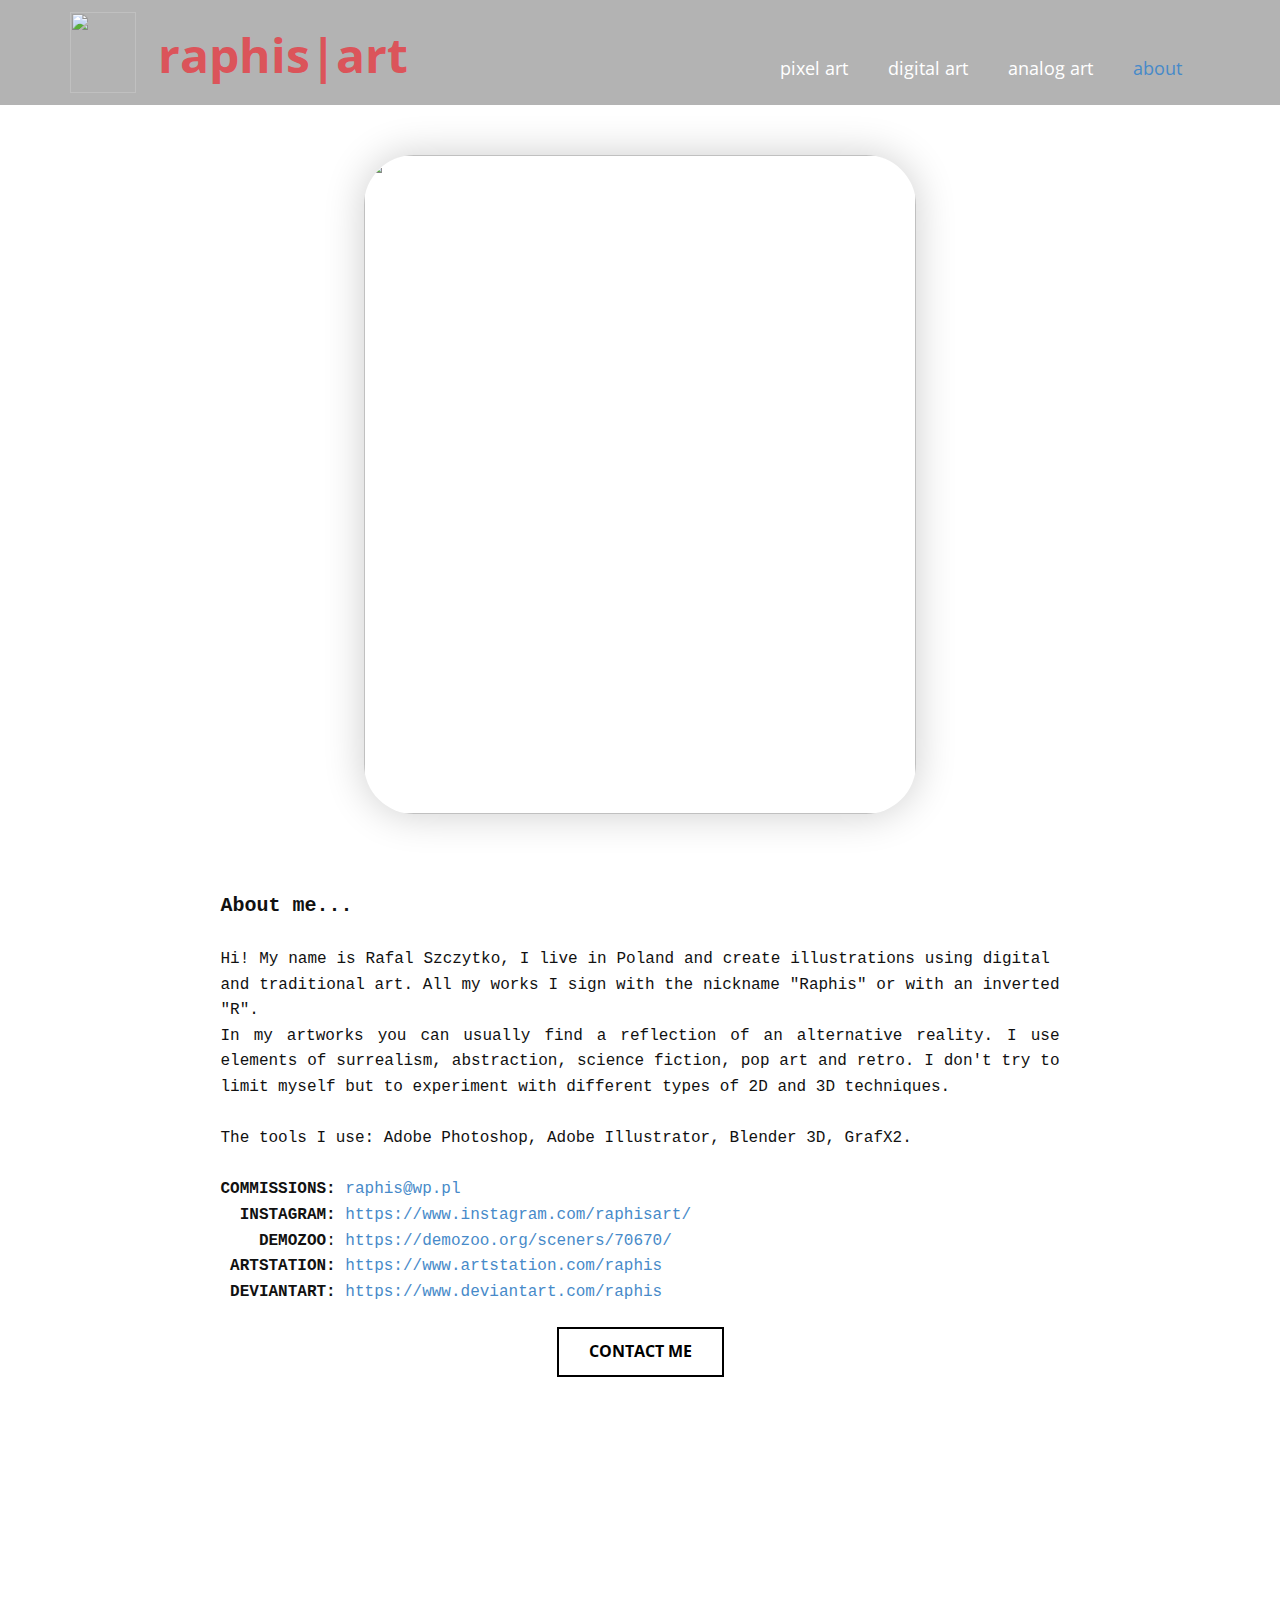
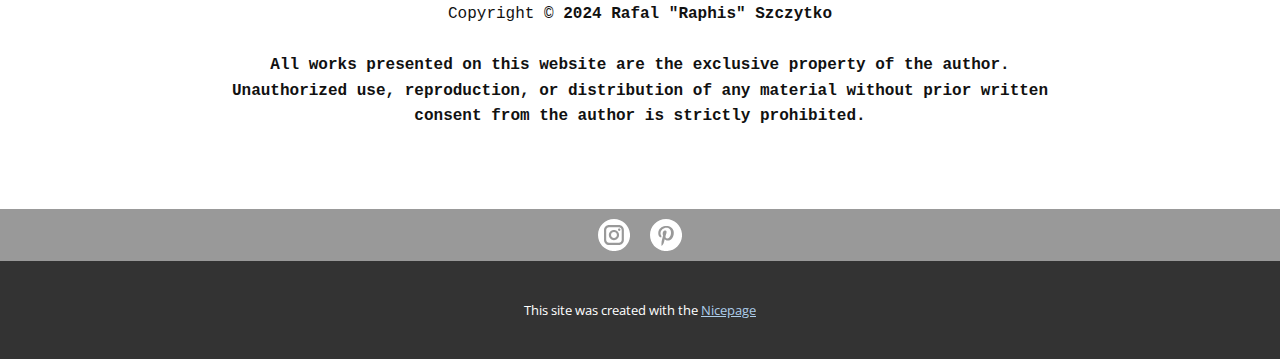
==== commit f55456b0: "Add files via upload" ====
--- a/about.html
+++ b/about.html
@@ -9,8 +9,9 @@
 <link rel="stylesheet" href="about.css" media="screen">
     <script class="u-script" type="text/javascript" src="jquery.js" defer=""></script>
     <script class="u-script" type="text/javascript" src="nicepage.js" defer=""></script>
-    <meta name="generator" content="Nicepage 5.9.3, nicepage.com">
+    <meta name="generator" content="Nicepage 7.0.3, nicepage.com">
     <link id="u-theme-google-font" rel="stylesheet" href="https://fonts.googleapis.com/css?family=Roboto:100,100i,300,300i,400,400i,500,500i,700,700i,900,900i|Open+Sans:300,300i,400,400i,500,500i,600,600i,700,700i,800,800i">
+    
     
     
     <script type="application/ld+json">{
@@ -28,13 +29,13 @@
     <meta property="og:description" content="">
     <meta property="og:type" content="website">
   <meta data-intl-tel-input-cdn-path="intlTelInput/"></head>
-  <body class="u-body u-xl-mode" data-lang="en"><header class="u-clearfix u-grey-30 u-header" id="sec-45c4"><div class="u-clearfix u-sheet u-valign-middle-lg u-valign-middle-sm u-valign-middle-xl u-sheet-1">
+  <body data-path-to-root="./" data-include-products="false" class="u-body u-xl-mode" data-lang="en"><header class="u-clearfix u-grey-30 u-header" id="sec-45c4"><div class="u-clearfix u-sheet u-valign-middle-lg u-valign-middle-sm u-valign-middle-xl u-sheet-1">
         <a href="www.raphis.pl" class="u-image u-image-round u-logo u-image-1" title="raphis.pl">
           <img src="images/rhs_logo.png" class="u-logo-image u-logo-image-1" data-image-width="80.5814">
         </a>
         <nav class="u-menu u-menu-one-level u-offcanvas u-menu-1" data-responsive-from="XS">
           <div class="menu-collapse" style="font-size: 1.125rem; letter-spacing: 0px;">
-            <a class="u-button-style u-custom-left-right-menu-spacing u-custom-padding-bottom u-custom-top-bottom-menu-spacing u-nav-link u-text-active-palette-1-base u-text-hover-palette-2-base" href="#">
+            <a class="u-button-style u-custom-left-right-menu-spacing u-custom-padding-bottom u-custom-top-bottom-menu-spacing u-hamburger-link u-nav-link u-text-active-palette-1-base u-text-hover-palette-2-base" href="#">
               <svg class="u-svg-link" viewBox="0 0 24 24"><use xmlns:xlink="http://www.w3.org/1999/xlink" xlink:href="#menu-hamburger"></use></svg>
               <svg class="u-svg-content" version="1.1" id="menu-hamburger" viewBox="0 0 16 16" x="0px" y="0px" xmlns:xlink="http://www.w3.org/1999/xlink" xmlns="http://www.w3.org/2000/svg"><g><rect y="1" width="16" height="2"></rect><rect y="7" width="16" height="2"></rect><rect y="13" width="16" height="2"></rect>
 </g></svg>
@@ -42,7 +43,7 @@
           </div>
           <div class="u-custom-menu u-nav-container">
             <ul class="u-nav u-unstyled u-nav-1"><li class="u-nav-item"><a class="u-button-style u-nav-link u-text-active-palette-1-base u-text-hover-palette-2-base" href="pixel-art.html" style="padding: 10px 20px;">pixel art</a>
-</li><li class="u-nav-item"><a class="u-button-style u-nav-link u-text-active-palette-1-base u-text-hover-palette-2-base" href="digital-art.html" style="padding: 10px 20px;">digital art</a>
+</li><li class="u-nav-item"><a class="u-button-style u-nav-link u-text-active-palette-1-base u-text-hover-palette-2-base" href="./" style="padding: 10px 20px;">digital art</a>
 </li><li class="u-nav-item"><a class="u-button-style u-nav-link u-text-active-palette-1-base u-text-hover-palette-2-base" href="analog-art.html" style="padding: 10px 20px;">analog art</a>
 </li><li class="u-nav-item"><a class="u-button-style u-nav-link u-text-active-palette-1-base u-text-hover-palette-2-base" href="about.html" style="padding: 10px 20px;">about</a>
 </li></ul>
@@ -52,7 +53,7 @@
               <div class="u-inner-container-layout u-sidenav-overflow">
                 <div class="u-menu-close"></div>
                 <ul class="u-align-center u-nav u-popupmenu-items u-unstyled u-nav-2"><li class="u-nav-item"><a class="u-button-style u-nav-link" href="pixel-art.html">pixel art</a>
-</li><li class="u-nav-item"><a class="u-button-style u-nav-link" href="digital-art.html">digital art</a>
+</li><li class="u-nav-item"><a class="u-button-style u-nav-link" href="./">digital art</a>
 </li><li class="u-nav-item"><a class="u-button-style u-nav-link" href="analog-art.html">analog art</a>
 </li><li class="u-nav-item"><a class="u-button-style u-nav-link" href="about.html">about</a>
 </li></ul>
@@ -63,9 +64,9 @@
         </nav>
         <p class="u-text u-text-palette-2-base u-text-1">raphis|art</p>
       </div></header>
-    <section class="u-align-center u-clearfix u-white u-section-1" id="carousel_266b">
+    <section class="u-align-center u-clearfix u-container-align-center u-white u-section-1" id="carousel_266b">
       <div class="u-clearfix u-sheet u-valign-middle-xs u-sheet-1">
-        <div class="u-clearfix u-gutter-0 u-layout-wrap u-layout-wrap-1">
+        <div class="data-layout-selected u-clearfix u-gutter-0 u-layout-wrap u-layout-wrap-1">
           <div class="u-gutter-0 u-layout">
             <div class="u-layout-col">
               <div class="u-align-center-md u-container-style u-layout-cell u-left-cell u-right-cell u-size-30 u-layout-cell-1">
@@ -81,14 +82,13 @@
 science fiction, pop art and retro. ​I don't try to limit myself but to experiment with different types of 2D and 3D techniques.<br>
                     <br>The tools I use: Adobe Photoshop, Adobe Illustrator, Blender 3D, GrafX2.<br>
                     <br><b>COMMISSIONS:</b>&nbsp;<a href="mailto:raphis@wp.pl?subject=Commission" target="_blank" class="u-active-none u-border-none u-btn u-button-style u-hover-none u-none u-text-palette-1-base u-btn-1">raphis@wp.pl</a>
-                    <br>&nbsp; &nbsp;&nbsp;<b>TWITTER:</b>&nbsp;<a href="https://www.twitter.com/raphisart" class="u-active-none u-border-none u-btn u-button-link u-button-style u-hover-none u-none u-text-palette-1-base u-btn-2" target="_blank">https://twitter.com/raphisart</a>
-                    <br>&nbsp;&nbsp;<b>INSTAGRAM:</b>&nbsp;<a href="https://www.instagram.com/raphisart/" class="u-active-none u-border-none u-btn u-button-link u-button-style u-hover-none u-none u-text-palette-1-base u-btn-3" target="_blank">https://www.instagram.com/raphisart/</a>
-                    <br>&nbsp; &nbsp;&nbsp;<b>DEMOZOO</b>:&nbsp;<a href="https://demozoo.org/sceners/70670/" class="u-active-none u-border-none u-btn u-button-link u-button-style u-hover-none u-none u-text-palette-1-base u-btn-4" target="_blank">https://demozoo.org/sceners/70670/</a>
-                    <br><b>&nbsp;ARTSTATION:</b>&nbsp;<a href="https://www.artstation.com/raphis" target="_blank" class="u-active-none u-border-none u-btn u-button-style u-hover-none u-none u-text-palette-1-base u-btn-5">https://www.artstation.com/raphis</a>
-                    <br><b>&nbsp;DEVIANTART:</b>&nbsp;<a href="https://www.deviantart.com/raphis" target="_blank" class="u-active-none u-border-none u-btn u-button-style u-hover-none u-none u-text-palette-1-base u-btn-6">https://www.deviantart.com/raphis</a>
+                    <br>&nbsp; <b>INSTAGRAM:</b>&nbsp;<a href="https://www.instagram.com/raphisart/" class="u-active-none u-border-none u-btn u-button-link u-button-style u-hover-none u-none u-text-palette-1-base u-btn-2" target="_blank">https://www.instagram.com/raphisart/</a>
+                    <br>&nbsp; &nbsp;&nbsp;<b>DEMOZOO</b>:&nbsp;<a href="https://demozoo.org/sceners/70670/" class="u-active-none u-border-none u-btn u-button-link u-button-style u-hover-none u-none u-text-palette-1-base u-btn-3" target="_blank">https://demozoo.org/sceners/70670/</a>
+                    <br><b>&nbsp;ARTSTATION:</b>&nbsp;<a href="https://www.artstation.com/raphis" target="_blank" class="u-active-none u-border-none u-btn u-button-style u-hover-none u-none u-text-palette-1-base u-btn-4">https://www.artstation.com/raphis</a>
+                    <br><b>&nbsp;DEVIANTART:</b>&nbsp;<a href="https://www.deviantart.com/raphis" target="_blank" class="u-active-none u-border-none u-btn u-button-style u-hover-none u-none u-text-palette-1-base u-btn-5">https://www.deviantart.com/raphis</a>
                     <br>
                   </p>
-                  <a href="mailto:raphis@wp.pl" class="u-border-2 u-border-black u-btn u-button-style u-hover-black u-none u-text-black u-text-hover-white u-btn-7" title="learn more" target="_blank">CONTACT ME</a>
+                  <a href="mailto:raphis@wp.pl" class="u-border-2 u-border-black u-btn u-button-style u-hover-black u-none u-text-black u-text-hover-white u-btn-6" title="learn more" target="_blank">CONTACT ME</a>
                   <p class="u-align-center u-custom-font u-font-courier-new u-text u-text-3"><b>
                       <span style="font-weight: 400;">Copyright ©&nbsp;</span></b>2024 Rafal "Raphis" Szczytko<br>
                     <br> All works presented on this website are the exclusive property of the author. Unauthorized use, reproduction, or distribution of any material without prior written consent from the author is strictly prohibited.<br>
@@ -102,6 +102,7 @@
     </section>
     
     
+    
     <footer class="u-clearfix u-footer u-grey-40" id="sec-96d1"><div class="u-clearfix u-sheet u-sheet-1">
         <div class="u-align-left u-social-icons u-spacing-20 u-social-icons-1">
           <a class="u-social-url" target="_blank" href="https://www.instagram.com/raphisart/"><span class="u-icon u-icon-circle u-social-icon u-social-instagram u-icon-1"><svg class="u-svg-link" preserveAspectRatio="xMidYMin slice" viewBox="0 0 112 112" style=""><use xmlns:xlink="http://www.w3.org/1999/xlink" xlink:href="#svg-60dd"></use></svg><svg xmlns="http://www.w3.org/2000/svg" xmlns:xlink="http://www.w3.org/1999/xlink" version="1.1" xml:space="preserve" class="u-svg-content" viewBox="0 0 112 112" x="0px" y="0px" id="svg-60dd"><path d="M56.1,0C25.1,0,0,25.1,0,56.1c0,31,25.1,56.1,56.1,56.1c31,0,56.1-25.1,56.1-56.1C112.2,25.1,87.1,0,56.1,0z M90.6,73.4c0,9.6-7.8,17.5-17.5,17.5H38.6c-9.6,0-17.5-7.9-17.5-17.6V38.8c0-9.6,7.8-17.5,17.5-17.5h34.5c9.6,0,17.5,7.8,17.5,17.5 V73.4z"></path><path d="M73.1,28.9H38.6c-5.4,0-9.9,4.4-9.9,9.9v34.5c0,5.4,4.4,9.9,9.9,9.9h34.5c5.4,0,9.9-4.4,9.9-9.9V38.8 C83,33.4,78.6,28.9,73.1,28.9z M55.9,74C46,74,38,66,38,56.1c0-9.9,8-17.9,17.9-17.9c9.9,0,17.9,8,17.9,17.9 C73.8,66,65.8,74,55.9,74z M74.3,41.9c-2.3,0-4.2-1.9-4.2-4.2s1.9-4.2,4.2-4.2c2.3,0,4.2,1.9,4.2,4.2S76.6,41.9,74.3,41.9z"></path><path d="M55.9,45.8c-5.7,0-10.4,4.6-10.3,10.3c0,5.7,4.6,10.3,10.3,10.3s10.3-4.6,10.3-10.3 C66.2,50.4,61.6,45.8,55.9,45.8z"></path></svg></span>
@@ -111,15 +112,12 @@
         </div>
       </div></footer>
     <section class="u-backlink u-clearfix u-grey-80">
-      <a class="u-link" href="https://nicepage.com/website-templates" target="_blank">
-        <span>Website Templates</span>
-      </a>
       <p class="u-text">
-        <span>created with</span>
+        <span>This site was created with the </span>
+        <a class="u-link" href="https://nicepage.com/" target="_blank" rel="nofollow">
+          <span>Nicepage</span>
+        </a>
       </p>
-      <a class="u-link" href="" target="_blank">
-        <span>Website Builder Software</span>
-      </a>. 
     </section>
   
 </body></html>--- a/nicepage.css
+++ b/nicepage.css
@@ -1086,10 +1086,15 @@
 .u-btn-rectangle {
   border-radius: 0 !important;
 }
+.u-button-style {
+  transition-property: background-color, color, border-color;
+}
 .u-text a,
 .u-post-content a,
 .u-tab-item a,
-.u-nav-item a {
+.u-nav-item a,
+.u-filter-item a,
+.u-product-control.u-text a {
   font-size: inherit;
   font-family: inherit;
   line-height: inherit;
@@ -2295,6 +2300,16 @@
 .u-form-vertical .u-form-group {
   width: 100%;
 }
+.u-form-vertical .u-form-group.u-form-image.u-form-image-align-left.u-form-image-align-left {
+  margin-right: auto;
+}
+.u-form-vertical .u-form-group.u-form-image.u-form-image-align-center.u-form-image-align-center {
+  margin-left: auto !important;
+  margin-right: auto;
+}
+.u-form-vertical .u-form-group.u-form-image.u-form-image-align-right.u-form-image-align-right {
+  margin-left: auto !important;
+}
 .u-form-vertical .u-form-partition-factor-10 {
   width: 10%;
 }
@@ -2353,7 +2368,7 @@
 }
 .u-label-left label:nth-child(1) {
   flex: none;
-  width: 100px;
+  min-width: 100px;
 }
 .u-label-left label + input,
 .u-label-left label + textarea,
@@ -2372,6 +2387,11 @@
 }
 .u-form-submit.u-label-left .u-btn-submit {
   pointer-events: auto;
+}
+.u-form-submit .u-btn-submit.disabled,
+.u-form-submit .u-btn-submit[disabled] {
+  pointer-events: none;
+  opacity: 0.6;
 }
 .u-form-horizontal .u-form-group:not(.u-label-top) {
   display: flex;
@@ -2741,7 +2761,6 @@
   align-items: center;
 }
 .u-form-file-upload .u-file-name {
-  overflow: hidden;
   text-overflow: ellipsis;
   word-wrap: normal;
 }
@@ -2753,6 +2772,44 @@
 .u-form-file-upload .u-file-remove {
   margin-left: 0.5em;
 }
+.u-form-file-upload .u-file-spinner {
+  margin-left: 0.5em;
+  width: 100%;
+  height: 100%;
+  border: 2px solid;
+  border-bottom-color: transparent;
+  border-radius: 50%;
+  display: inline-block;
+  box-sizing: border-box;
+  animation: loaderIconRotation 1s linear infinite;
+}
+@keyframes loaderIconRotation {
+  0% {
+    transform: rotate(0deg);
+  }
+  100% {
+    transform: rotate(360deg);
+  }
+}
+.u-form-file-upload .u-file-error-tooltip {
+  position: relative;
+  display: inline-block;
+  color: red;
+}
+.u-form-file-upload .u-file-error-tooltip-text {
+  visibility: hidden;
+  width: 420px;
+  background-color: #5d5d5d;
+  color: #fff;
+  text-align: center;
+  border-radius: 6px;
+  padding: 5px 0;
+  position: absolute;
+  z-index: 1;
+}
+.u-form-file-upload .u-file-error-tooltip:hover .u-file-error-tooltip-text {
+  visibility: visible;
+}
 .u-form-file-upload .u-upload-button {
   margin: 0 0.5em 0 0;
 }
@@ -2771,6 +2828,9 @@
 .u-input-row {
   display: flex;
   align-items: center;
+}
+.u-input-row:first-child {
+  margin-top: 0 !important;
 }
 .u-input-row input {
   margin: 0;
@@ -2782,14 +2842,19 @@
   margin-left: 5px;
   margin-bottom: 0;
 }
-.u-form-input-layout-horizontal .u-form-radio-button-wrapper,
-.u-form-input-layout-horizontal .u-form-checkbox-group-wrapper {
+.u-form-radiobutton.u-form-input-layout-horizontal .u-form-radio-button-wrapper,
+.u-form-radiobutton.u-form-input-layout-horizontal .u-form-checkbox-group-wrapper,
+.u-form-checkbox-group.u-form-input-layout-horizontal .u-form-radio-button-wrapper,
+.u-form-checkbox-group.u-form-input-layout-horizontal .u-form-checkbox-group-wrapper {
   display: flex;
   align-items: center;
   flex-wrap: wrap;
 }
-.u-form-input-layout-horizontal .u-form-radio-button-wrapper .u-input-row,
-.u-form-input-layout-horizontal .u-form-checkbox-group-wrapper .u-input-row {
+.u-form-radiobutton.u-form-input-layout-horizontal .u-form-radio-button-wrapper .u-input-row,
+.u-form-radiobutton.u-form-input-layout-horizontal .u-form-checkbox-group-wrapper .u-input-row,
+.u-form-checkbox-group.u-form-input-layout-horizontal .u-form-radio-button-wrapper .u-input-row,
+.u-form-checkbox-group.u-form-input-layout-horizontal .u-form-checkbox-group-wrapper .u-input-row {
+  margin-top: 0;
   margin-right: 1em;
 }
 .u-form-rating .u-input-hidden {
@@ -2874,6 +2939,7 @@
   -webkit-appearance: none;
   padding-left: 0;
   padding-right: 0;
+  border: 0;
 }
 .u-form-number-layout-range.u-form-number input[type="range"] {
   flex-shrink: 1;
@@ -2953,8 +3019,8 @@
   margin-right: 0;
 }
 .u-form {
-  --progress-spacing: 0;
-  --bar-size: 0;
+  --progress-spacing: 0px;
+  --bar-size: 0px;
   --bar-default-color: transparent;
   --bar-active-color: transparent;
   --step-icon-default-color: transparent;
@@ -2967,10 +3033,13 @@
   --step-text-done-color: transparent;
   --step-text-active-color: transparent;
   --step-icon-border-color: transparent;
-  --step-icon-border-width: 0;
-  --step-icon-border-radius: 0;
-  --step-icon-size: 0;
+  --step-icon-border-width: 0px;
+  --step-icon-border-radius: 0px;
+  --step-icon-size: 0px;
   
+}
+.u-form-progress-responsive {
+  --step-icon-size: 0px;
 }
 .u-form-progress-inner {
   display: flex;
@@ -2999,7 +3068,7 @@
 }
 .u-form-progress-bar {
   background-color: var(--bar-active-color);
-  transition: 0.2s;
+  transition: 0.5s;
   width: 0;
 }
 .u-form-progress-step {
@@ -3007,12 +3076,21 @@
   justify-content: center;
   align-items: center;
   z-index: 1;
+  margin-right: 7px;
+}
+.u-form-progress-step:last-child {
+  margin-right: 0;
+}
+.u-form-progress-responsive .u-form-progress-step {
+  display: none;
 }
 .u-form-progress-icon.u-icon {
   display: flex;
   align-items: center;
   justify-content: center;
   overflow: hidden;
+  transition: .5s;
+  counter-increment: step;
   background-color: var(--step-icon-default-color);
   border: var(--step-icon-border-width) solid var(--step-icon-border-color);
   border-radius: var(--step-icon-border-radius);
@@ -3029,11 +3107,16 @@
   width: auto !important;
 }
 .u-form-progress-icon.u-icon:empty:before {
-  counter-increment: step;
+  line-height: normal;
+}
+.u-form-progress-icon-text .u-form-progress-step .u-form-progress-icon.u-icon {
+  transform: none;
+}
+.u-form-progress-icon-text .u-form-progress-step .u-form-progress-icon.u-icon:empty:before {
   content: counter(step);
-  line-height: normal;
 }
 .u-form-progress-step.active .u-form-progress-icon {
+  transform: scale(2);
   background-color: var(--step-icon-active-color);
   color: var(--step-icon-text-active-color);
 }
@@ -3061,6 +3144,68 @@
   margin-bottom: 0;
   margin-top: 2em;
 }
+.u-progress-text-hidden .u-form-progress-inner {
+  margin-bottom: 0;
+}
+.u-progress-text-hidden .u-form-progress-text {
+  display: none !important;
+}
+@media (min-width: 1400px) {
+  .u-progress-text-hidden-xxl .u-form-progress-inner {
+    margin-bottom: 0;
+  }
+  .u-progress-text-hidden-xxl .u-form-progress-text {
+    display: none !important;
+  }
+}
+@media (min-width: 1200px) {
+  .u-xl-mode .u-progress-text-hidden-xl .u-form-progress-inner {
+    margin-bottom: 0;
+  }
+  .u-xl-mode .u-progress-text-hidden-xl .u-form-progress-text {
+    display: none !important;
+  }
+}
+@media (min-width: 1200px) and (max-width: 1399px) {
+  .u-xxl-mode .u-progress-text-hidden-xl .u-form-progress-inner {
+    margin-bottom: 0;
+  }
+  .u-xxl-mode .u-progress-text-hidden-xl .u-form-progress-text {
+    display: none !important;
+  }
+}
+@media (min-width: 992px) and (max-width: 1199px) {
+  .u-progress-text-hidden-lg .u-form-progress-inner {
+    margin-bottom: 0;
+  }
+  .u-progress-text-hidden-lg .u-form-progress-text {
+    display: none !important;
+  }
+}
+@media (min-width: 768px) and (max-width: 991px) {
+  .u-progress-text-hidden-md .u-form-progress-inner {
+    margin-bottom: 0;
+  }
+  .u-progress-text-hidden-md .u-form-progress-text {
+    display: none !important;
+  }
+}
+@media (min-width: 576px) and (max-width: 767px) {
+  .u-progress-text-hidden-sm .u-form-progress-inner {
+    margin-bottom: 0;
+  }
+  .u-progress-text-hidden-sm .u-form-progress-text {
+    display: none !important;
+  }
+}
+@media (max-width: 575px) {
+  .u-progress-text-hidden-xs .u-form-progress-inner {
+    margin-bottom: 0;
+  }
+  .u-progress-text-hidden-xs .u-form-progress-text {
+    display: none !important;
+  }
+}
 *,
 *:before,
 *:after {
@@ -3074,6 +3219,7 @@
 body {
   height: auto;
   min-height: 100%;
+  overflow-x: clip;
 }
 body,
 aside,
@@ -3119,3440 +3265,4046 @@
 .u-textlink:active {
   color: inherit;
 }
+.u-spacing-100.u-language-layout-dropdown .u-language-url + .u-language-url,
+.u-form-checks-spacing-100 .u-form-checkbox-group .u-input-row,
+.u-form-checks-spacing-100.u-cookie-preferences .u-input-row,
+.u-form-radios-spacing-100 .u-form-radiobutton .u-input-row {
+  margin-top: 100px;
+}
 .u-spacing-100.u-countdown-item .u-countdown-counter,
 .u-text.u-spacing-100 li {
   margin-bottom: 100px;
 }
-.u-text.u-indent-100,
-.u-text.u-indent-100 ul,
-.u-text.u-indent-100 ol {
-  padding-left: 120px;
-}
-.u-form-vertical .u-label-left .u-spacing-100.u-field-label,
-.u-form-vertical .u-label-left .u-spacing-100.u-label,
-.u-rating-icons.u-spacing-100 > .u-form-rating-item {
-  margin-right: 100px;
-}
+.u-spacing-100.u-calendar > div + div,
 .u-spacing-100.u-countdown-counter > div + div,
 .u-spacing-100.u-price-wrapper > div + div,
 .u-spacing-100.u-language-layout-icons .u-language-url + .u-language-url,
 .u-spacing-100 .u-social-url + .u-social-url {
   margin-left: 100px;
 }
-.u-spacing-100.u-language-layout-dropdown .u-language-url + .u-language-url {
-  margin-top: 100px;
-}
 .u-spacing-100.u-countdown-wrapper > div:not(.u-hidden) + div {
   margin-left: 50px;
+}
+.u-form-vertical .u-label-left .u-spacing-100.u-field-label,
+.u-form-vertical .u-label-left .u-spacing-100.u-label,
+.u-rating-icons.u-spacing-100 > .u-form-rating-item,
+.u-form-checks-spacing-100 .u-form-checkbox-group.u-form-input-layout-horizontal .u-input-row,
+.u-form-radios-spacing-100 .u-form-radiobutton.u-form-input-layout-horizontal .u-input-row {
+  margin-right: 100px;
+}
+blockquote.u-text.u-indent-100 {
+  padding-left: 100px;
+}
+.u-text.u-indent-100,
+.u-text.u-indent-100 ul,
+.u-text.u-indent-100 ol {
+  padding-left: 120px;
 }
 .u-spacing-100.u-search-icon,
 .u-spacing-100.u-gallery-nav,
 .u-spacing-100.u-carousel-control {
   padding: 100px;
 }
-blockquote.u-text.u-indent-100 {
-  padding-left: 100px;
+.u-spacing-99.u-language-layout-dropdown .u-language-url + .u-language-url,
+.u-form-checks-spacing-99 .u-form-checkbox-group .u-input-row,
+.u-form-checks-spacing-99.u-cookie-preferences .u-input-row,
+.u-form-radios-spacing-99 .u-form-radiobutton .u-input-row {
+  margin-top: 99px;
 }
 .u-spacing-99.u-countdown-item .u-countdown-counter,
 .u-text.u-spacing-99 li {
   margin-bottom: 99px;
 }
-.u-text.u-indent-99,
-.u-text.u-indent-99 ul,
-.u-text.u-indent-99 ol {
-  padding-left: 119px;
-}
-.u-form-vertical .u-label-left .u-spacing-99.u-field-label,
-.u-form-vertical .u-label-left .u-spacing-99.u-label,
-.u-rating-icons.u-spacing-99 > .u-form-rating-item {
-  margin-right: 99px;
-}
+.u-spacing-99.u-calendar > div + div,
 .u-spacing-99.u-countdown-counter > div + div,
 .u-spacing-99.u-price-wrapper > div + div,
 .u-spacing-99.u-language-layout-icons .u-language-url + .u-language-url,
 .u-spacing-99 .u-social-url + .u-social-url {
   margin-left: 99px;
 }
-.u-spacing-99.u-language-layout-dropdown .u-language-url + .u-language-url {
-  margin-top: 99px;
-}
 .u-spacing-99.u-countdown-wrapper > div:not(.u-hidden) + div {
   margin-left: 49.5px;
+}
+.u-form-vertical .u-label-left .u-spacing-99.u-field-label,
+.u-form-vertical .u-label-left .u-spacing-99.u-label,
+.u-rating-icons.u-spacing-99 > .u-form-rating-item,
+.u-form-checks-spacing-99 .u-form-checkbox-group.u-form-input-layout-horizontal .u-input-row,
+.u-form-radios-spacing-99 .u-form-radiobutton.u-form-input-layout-horizontal .u-input-row {
+  margin-right: 99px;
+}
+blockquote.u-text.u-indent-99 {
+  padding-left: 99px;
+}
+.u-text.u-indent-99,
+.u-text.u-indent-99 ul,
+.u-text.u-indent-99 ol {
+  padding-left: 119px;
 }
 .u-spacing-99.u-search-icon,
 .u-spacing-99.u-gallery-nav,
 .u-spacing-99.u-carousel-control {
   padding: 99px;
 }
-blockquote.u-text.u-indent-99 {
-  padding-left: 99px;
+.u-spacing-98.u-language-layout-dropdown .u-language-url + .u-language-url,
+.u-form-checks-spacing-98 .u-form-checkbox-group .u-input-row,
+.u-form-checks-spacing-98.u-cookie-preferences .u-input-row,
+.u-form-radios-spacing-98 .u-form-radiobutton .u-input-row {
+  margin-top: 98px;
 }
 .u-spacing-98.u-countdown-item .u-countdown-counter,
 .u-text.u-spacing-98 li {
   margin-bottom: 98px;
 }
-.u-text.u-indent-98,
-.u-text.u-indent-98 ul,
-.u-text.u-indent-98 ol {
-  padding-left: 118px;
-}
-.u-form-vertical .u-label-left .u-spacing-98.u-field-label,
-.u-form-vertical .u-label-left .u-spacing-98.u-label,
-.u-rating-icons.u-spacing-98 > .u-form-rating-item {
-  margin-right: 98px;
-}
+.u-spacing-98.u-calendar > div + div,
 .u-spacing-98.u-countdown-counter > div + div,
 .u-spacing-98.u-price-wrapper > div + div,
 .u-spacing-98.u-language-layout-icons .u-language-url + .u-language-url,
 .u-spacing-98 .u-social-url + .u-social-url {
   margin-left: 98px;
 }
-.u-spacing-98.u-language-layout-dropdown .u-language-url + .u-language-url {
-  margin-top: 98px;
-}
 .u-spacing-98.u-countdown-wrapper > div:not(.u-hidden) + div {
   margin-left: 49px;
+}
+.u-form-vertical .u-label-left .u-spacing-98.u-field-label,
+.u-form-vertical .u-label-left .u-spacing-98.u-label,
+.u-rating-icons.u-spacing-98 > .u-form-rating-item,
+.u-form-checks-spacing-98 .u-form-checkbox-group.u-form-input-layout-horizontal .u-input-row,
+.u-form-radios-spacing-98 .u-form-radiobutton.u-form-input-layout-horizontal .u-input-row {
+  margin-right: 98px;
+}
+blockquote.u-text.u-indent-98 {
+  padding-left: 98px;
+}
+.u-text.u-indent-98,
+.u-text.u-indent-98 ul,
+.u-text.u-indent-98 ol {
+  padding-left: 118px;
 }
 .u-spacing-98.u-search-icon,
 .u-spacing-98.u-gallery-nav,
 .u-spacing-98.u-carousel-control {
   padding: 98px;
 }
-blockquote.u-text.u-indent-98 {
-  padding-left: 98px;
+.u-spacing-97.u-language-layout-dropdown .u-language-url + .u-language-url,
+.u-form-checks-spacing-97 .u-form-checkbox-group .u-input-row,
+.u-form-checks-spacing-97.u-cookie-preferences .u-input-row,
+.u-form-radios-spacing-97 .u-form-radiobutton .u-input-row {
+  margin-top: 97px;
 }
 .u-spacing-97.u-countdown-item .u-countdown-counter,
 .u-text.u-spacing-97 li {
   margin-bottom: 97px;
 }
-.u-text.u-indent-97,
-.u-text.u-indent-97 ul,
-.u-text.u-indent-97 ol {
-  padding-left: 117px;
-}
-.u-form-vertical .u-label-left .u-spacing-97.u-field-label,
-.u-form-vertical .u-label-left .u-spacing-97.u-label,
-.u-rating-icons.u-spacing-97 > .u-form-rating-item {
-  margin-right: 97px;
-}
+.u-spacing-97.u-calendar > div + div,
 .u-spacing-97.u-countdown-counter > div + div,
 .u-spacing-97.u-price-wrapper > div + div,
 .u-spacing-97.u-language-layout-icons .u-language-url + .u-language-url,
 .u-spacing-97 .u-social-url + .u-social-url {
   margin-left: 97px;
 }
-.u-spacing-97.u-language-layout-dropdown .u-language-url + .u-language-url {
-  margin-top: 97px;
-}
 .u-spacing-97.u-countdown-wrapper > div:not(.u-hidden) + div {
   margin-left: 48.5px;
+}
+.u-form-vertical .u-label-left .u-spacing-97.u-field-label,
+.u-form-vertical .u-label-left .u-spacing-97.u-label,
+.u-rating-icons.u-spacing-97 > .u-form-rating-item,
+.u-form-checks-spacing-97 .u-form-checkbox-group.u-form-input-layout-horizontal .u-input-row,
+.u-form-radios-spacing-97 .u-form-radiobutton.u-form-input-layout-horizontal .u-input-row {
+  margin-right: 97px;
+}
+blockquote.u-text.u-indent-97 {
+  padding-left: 97px;
+}
+.u-text.u-indent-97,
+.u-text.u-indent-97 ul,
+.u-text.u-indent-97 ol {
+  padding-left: 117px;
 }
 .u-spacing-97.u-search-icon,
 .u-spacing-97.u-gallery-nav,
 .u-spacing-97.u-carousel-control {
   padding: 97px;
 }
-blockquote.u-text.u-indent-97 {
-  padding-left: 97px;
+.u-spacing-96.u-language-layout-dropdown .u-language-url + .u-language-url,
+.u-form-checks-spacing-96 .u-form-checkbox-group .u-input-row,
+.u-form-checks-spacing-96.u-cookie-preferences .u-input-row,
+.u-form-radios-spacing-96 .u-form-radiobutton .u-input-row {
+  margin-top: 96px;
 }
 .u-spacing-96.u-countdown-item .u-countdown-counter,
 .u-text.u-spacing-96 li {
   margin-bottom: 96px;
 }
-.u-text.u-indent-96,
-.u-text.u-indent-96 ul,
-.u-text.u-indent-96 ol {
-  padding-left: 116px;
-}
-.u-form-vertical .u-label-left .u-spacing-96.u-field-label,
-.u-form-vertical .u-label-left .u-spacing-96.u-label,
-.u-rating-icons.u-spacing-96 > .u-form-rating-item {
-  margin-right: 96px;
-}
+.u-spacing-96.u-calendar > div + div,
 .u-spacing-96.u-countdown-counter > div + div,
 .u-spacing-96.u-price-wrapper > div + div,
 .u-spacing-96.u-language-layout-icons .u-language-url + .u-language-url,
 .u-spacing-96 .u-social-url + .u-social-url {
   margin-left: 96px;
 }
-.u-spacing-96.u-language-layout-dropdown .u-language-url + .u-language-url {
-  margin-top: 96px;
-}
 .u-spacing-96.u-countdown-wrapper > div:not(.u-hidden) + div {
   margin-left: 48px;
+}
+.u-form-vertical .u-label-left .u-spacing-96.u-field-label,
+.u-form-vertical .u-label-left .u-spacing-96.u-label,
+.u-rating-icons.u-spacing-96 > .u-form-rating-item,
+.u-form-checks-spacing-96 .u-form-checkbox-group.u-form-input-layout-horizontal .u-input-row,
+.u-form-radios-spacing-96 .u-form-radiobutton.u-form-input-layout-horizontal .u-input-row {
+  margin-right: 96px;
+}
+blockquote.u-text.u-indent-96 {
+  padding-left: 96px;
+}
+.u-text.u-indent-96,
+.u-text.u-indent-96 ul,
+.u-text.u-indent-96 ol {
+  padding-left: 116px;
 }
 .u-spacing-96.u-search-icon,
 .u-spacing-96.u-gallery-nav,
 .u-spacing-96.u-carousel-control {
   padding: 96px;
 }
-blockquote.u-text.u-indent-96 {
-  padding-left: 96px;
+.u-spacing-95.u-language-layout-dropdown .u-language-url + .u-language-url,
+.u-form-checks-spacing-95 .u-form-checkbox-group .u-input-row,
+.u-form-checks-spacing-95.u-cookie-preferences .u-input-row,
+.u-form-radios-spacing-95 .u-form-radiobutton .u-input-row {
+  margin-top: 95px;
 }
 .u-spacing-95.u-countdown-item .u-countdown-counter,
 .u-text.u-spacing-95 li {
   margin-bottom: 95px;
 }
-.u-text.u-indent-95,
-.u-text.u-indent-95 ul,
-.u-text.u-indent-95 ol {
-  padding-left: 115px;
-}
-.u-form-vertical .u-label-left .u-spacing-95.u-field-label,
-.u-form-vertical .u-label-left .u-spacing-95.u-label,
-.u-rating-icons.u-spacing-95 > .u-form-rating-item {
-  margin-right: 95px;
-}
+.u-spacing-95.u-calendar > div + div,
 .u-spacing-95.u-countdown-counter > div + div,
 .u-spacing-95.u-price-wrapper > div + div,
 .u-spacing-95.u-language-layout-icons .u-language-url + .u-language-url,
 .u-spacing-95 .u-social-url + .u-social-url {
   margin-left: 95px;
 }
-.u-spacing-95.u-language-layout-dropdown .u-language-url + .u-language-url {
-  margin-top: 95px;
-}
 .u-spacing-95.u-countdown-wrapper > div:not(.u-hidden) + div {
   margin-left: 47.5px;
+}
+.u-form-vertical .u-label-left .u-spacing-95.u-field-label,
+.u-form-vertical .u-label-left .u-spacing-95.u-label,
+.u-rating-icons.u-spacing-95 > .u-form-rating-item,
+.u-form-checks-spacing-95 .u-form-checkbox-group.u-form-input-layout-horizontal .u-input-row,
+.u-form-radios-spacing-95 .u-form-radiobutton.u-form-input-layout-horizontal .u-input-row {
+  margin-right: 95px;
+}
+blockquote.u-text.u-indent-95 {
+  padding-left: 95px;
+}
+.u-text.u-indent-95,
+.u-text.u-indent-95 ul,
+.u-text.u-indent-95 ol {
+  padding-left: 115px;
 }
 .u-spacing-95.u-search-icon,
 .u-spacing-95.u-gallery-nav,
 .u-spacing-95.u-carousel-control {
   padding: 95px;
 }
-blockquote.u-text.u-indent-95 {
-  padding-left: 95px;
+.u-spacing-94.u-language-layout-dropdown .u-language-url + .u-language-url,
+.u-form-checks-spacing-94 .u-form-checkbox-group .u-input-row,
+.u-form-checks-spacing-94.u-cookie-preferences .u-input-row,
+.u-form-radios-spacing-94 .u-form-radiobutton .u-input-row {
+  margin-top: 94px;
 }
 .u-spacing-94.u-countdown-item .u-countdown-counter,
 .u-text.u-spacing-94 li {
   margin-bottom: 94px;
 }
-.u-text.u-indent-94,
-.u-text.u-indent-94 ul,
-.u-text.u-indent-94 ol {
-  padding-left: 114px;
-}
-.u-form-vertical .u-label-left .u-spacing-94.u-field-label,
-.u-form-vertical .u-label-left .u-spacing-94.u-label,
-.u-rating-icons.u-spacing-94 > .u-form-rating-item {
-  margin-right: 94px;
-}
+.u-spacing-94.u-calendar > div + div,
 .u-spacing-94.u-countdown-counter > div + div,
 .u-spacing-94.u-price-wrapper > div + div,
 .u-spacing-94.u-language-layout-icons .u-language-url + .u-language-url,
 .u-spacing-94 .u-social-url + .u-social-url {
   margin-left: 94px;
 }
-.u-spacing-94.u-language-layout-dropdown .u-language-url + .u-language-url {
-  margin-top: 94px;
-}
 .u-spacing-94.u-countdown-wrapper > div:not(.u-hidden) + div {
   margin-left: 47px;
+}
+.u-form-vertical .u-label-left .u-spacing-94.u-field-label,
+.u-form-vertical .u-label-left .u-spacing-94.u-label,
+.u-rating-icons.u-spacing-94 > .u-form-rating-item,
+.u-form-checks-spacing-94 .u-form-checkbox-group.u-form-input-layout-horizontal .u-input-row,
+.u-form-radios-spacing-94 .u-form-radiobutton.u-form-input-layout-horizontal .u-input-row {
+  margin-right: 94px;
+}
+blockquote.u-text.u-indent-94 {
+  padding-left: 94px;
+}
+.u-text.u-indent-94,
+.u-text.u-indent-94 ul,
+.u-text.u-indent-94 ol {
+  padding-left: 114px;
 }
 .u-spacing-94.u-search-icon,
 .u-spacing-94.u-gallery-nav,
 .u-spacing-94.u-carousel-control {
   padding: 94px;
 }
-blockquote.u-text.u-indent-94 {
-  padding-left: 94px;
+.u-spacing-93.u-language-layout-dropdown .u-language-url + .u-language-url,
+.u-form-checks-spacing-93 .u-form-checkbox-group .u-input-row,
+.u-form-checks-spacing-93.u-cookie-preferences .u-input-row,
+.u-form-radios-spacing-93 .u-form-radiobutton .u-input-row {
+  margin-top: 93px;
 }
 .u-spacing-93.u-countdown-item .u-countdown-counter,
 .u-text.u-spacing-93 li {
   margin-bottom: 93px;
 }
-.u-text.u-indent-93,
-.u-text.u-indent-93 ul,
-.u-text.u-indent-93 ol {
-  padding-left: 113px;
-}
-.u-form-vertical .u-label-left .u-spacing-93.u-field-label,
-.u-form-vertical .u-label-left .u-spacing-93.u-label,
-.u-rating-icons.u-spacing-93 > .u-form-rating-item {
-  margin-right: 93px;
-}
+.u-spacing-93.u-calendar > div + div,
 .u-spacing-93.u-countdown-counter > div + div,
 .u-spacing-93.u-price-wrapper > div + div,
 .u-spacing-93.u-language-layout-icons .u-language-url + .u-language-url,
 .u-spacing-93 .u-social-url + .u-social-url {
   margin-left: 93px;
 }
-.u-spacing-93.u-language-layout-dropdown .u-language-url + .u-language-url {
-  margin-top: 93px;
-}
 .u-spacing-93.u-countdown-wrapper > div:not(.u-hidden) + div {
   margin-left: 46.5px;
+}
+.u-form-vertical .u-label-left .u-spacing-93.u-field-label,
+.u-form-vertical .u-label-left .u-spacing-93.u-label,
+.u-rating-icons.u-spacing-93 > .u-form-rating-item,
+.u-form-checks-spacing-93 .u-form-checkbox-group.u-form-input-layout-horizontal .u-input-row,
+.u-form-radios-spacing-93 .u-form-radiobutton.u-form-input-layout-horizontal .u-input-row {
+  margin-right: 93px;
+}
+blockquote.u-text.u-indent-93 {
+  padding-left: 93px;
+}
+.u-text.u-indent-93,
+.u-text.u-indent-93 ul,
+.u-text.u-indent-93 ol {
+  padding-left: 113px;
 }
 .u-spacing-93.u-search-icon,
 .u-spacing-93.u-gallery-nav,
 .u-spacing-93.u-carousel-control {
   padding: 93px;
 }
-blockquote.u-text.u-indent-93 {
-  padding-left: 93px;
+.u-spacing-92.u-language-layout-dropdown .u-language-url + .u-language-url,
+.u-form-checks-spacing-92 .u-form-checkbox-group .u-input-row,
+.u-form-checks-spacing-92.u-cookie-preferences .u-input-row,
+.u-form-radios-spacing-92 .u-form-radiobutton .u-input-row {
+  margin-top: 92px;
 }
 .u-spacing-92.u-countdown-item .u-countdown-counter,
 .u-text.u-spacing-92 li {
   margin-bottom: 92px;
 }
-.u-text.u-indent-92,
-.u-text.u-indent-92 ul,
-.u-text.u-indent-92 ol {
-  padding-left: 112px;
-}
-.u-form-vertical .u-label-left .u-spacing-92.u-field-label,
-.u-form-vertical .u-label-left .u-spacing-92.u-label,
-.u-rating-icons.u-spacing-92 > .u-form-rating-item {
-  margin-right: 92px;
-}
+.u-spacing-92.u-calendar > div + div,
 .u-spacing-92.u-countdown-counter > div + div,
 .u-spacing-92.u-price-wrapper > div + div,
 .u-spacing-92.u-language-layout-icons .u-language-url + .u-language-url,
 .u-spacing-92 .u-social-url + .u-social-url {
   margin-left: 92px;
 }
-.u-spacing-92.u-language-layout-dropdown .u-language-url + .u-language-url {
-  margin-top: 92px;
-}
 .u-spacing-92.u-countdown-wrapper > div:not(.u-hidden) + div {
   margin-left: 46px;
+}
+.u-form-vertical .u-label-left .u-spacing-92.u-field-label,
+.u-form-vertical .u-label-left .u-spacing-92.u-label,
+.u-rating-icons.u-spacing-92 > .u-form-rating-item,
+.u-form-checks-spacing-92 .u-form-checkbox-group.u-form-input-layout-horizontal .u-input-row,
+.u-form-radios-spacing-92 .u-form-radiobutton.u-form-input-layout-horizontal .u-input-row {
+  margin-right: 92px;
+}
+blockquote.u-text.u-indent-92 {
+  padding-left: 92px;
+}
+.u-text.u-indent-92,
+.u-text.u-indent-92 ul,
+.u-text.u-indent-92 ol {
+  padding-left: 112px;
 }
 .u-spacing-92.u-search-icon,
 .u-spacing-92.u-gallery-nav,
 .u-spacing-92.u-carousel-control {
   padding: 92px;
 }
-blockquote.u-text.u-indent-92 {
-  padding-left: 92px;
+.u-spacing-91.u-language-layout-dropdown .u-language-url + .u-language-url,
+.u-form-checks-spacing-91 .u-form-checkbox-group .u-input-row,
+.u-form-checks-spacing-91.u-cookie-preferences .u-input-row,
+.u-form-radios-spacing-91 .u-form-radiobutton .u-input-row {
+  margin-top: 91px;
 }
 .u-spacing-91.u-countdown-item .u-countdown-counter,
 .u-text.u-spacing-91 li {
   margin-bottom: 91px;
 }
-.u-text.u-indent-91,
-.u-text.u-indent-91 ul,
-.u-text.u-indent-91 ol {
-  padding-left: 111px;
-}
-.u-form-vertical .u-label-left .u-spacing-91.u-field-label,
-.u-form-vertical .u-label-left .u-spacing-91.u-label,
-.u-rating-icons.u-spacing-91 > .u-form-rating-item {
-  margin-right: 91px;
-}
+.u-spacing-91.u-calendar > div + div,
 .u-spacing-91.u-countdown-counter > div + div,
 .u-spacing-91.u-price-wrapper > div + div,
 .u-spacing-91.u-language-layout-icons .u-language-url + .u-language-url,
 .u-spacing-91 .u-social-url + .u-social-url {
   margin-left: 91px;
 }
-.u-spacing-91.u-language-layout-dropdown .u-language-url + .u-language-url {
-  margin-top: 91px;
-}
 .u-spacing-91.u-countdown-wrapper > div:not(.u-hidden) + div {
   margin-left: 45.5px;
+}
+.u-form-vertical .u-label-left .u-spacing-91.u-field-label,
+.u-form-vertical .u-label-left .u-spacing-91.u-label,
+.u-rating-icons.u-spacing-91 > .u-form-rating-item,
+.u-form-checks-spacing-91 .u-form-checkbox-group.u-form-input-layout-horizontal .u-input-row,
+.u-form-radios-spacing-91 .u-form-radiobutton.u-form-input-layout-horizontal .u-input-row {
+  margin-right: 91px;
+}
+blockquote.u-text.u-indent-91 {
+  padding-left: 91px;
+}
+.u-text.u-indent-91,
+.u-text.u-indent-91 ul,
+.u-text.u-indent-91 ol {
+  padding-left: 111px;
 }
 .u-spacing-91.u-search-icon,
 .u-spacing-91.u-gallery-nav,
 .u-spacing-91.u-carousel-control {
   padding: 91px;
 }
-blockquote.u-text.u-indent-91 {
-  padding-left: 91px;
+.u-spacing-90.u-language-layout-dropdown .u-language-url + .u-language-url,
+.u-form-checks-spacing-90 .u-form-checkbox-group .u-input-row,
+.u-form-checks-spacing-90.u-cookie-preferences .u-input-row,
+.u-form-radios-spacing-90 .u-form-radiobutton .u-input-row {
+  margin-top: 90px;
 }
 .u-spacing-90.u-countdown-item .u-countdown-counter,
 .u-text.u-spacing-90 li {
   margin-bottom: 90px;
 }
-.u-text.u-indent-90,
-.u-text.u-indent-90 ul,
-.u-text.u-indent-90 ol {
-  padding-left: 110px;
-}
-.u-form-vertical .u-label-left .u-spacing-90.u-field-label,
-.u-form-vertical .u-label-left .u-spacing-90.u-label,
-.u-rating-icons.u-spacing-90 > .u-form-rating-item {
-  margin-right: 90px;
-}
+.u-spacing-90.u-calendar > div + div,
 .u-spacing-90.u-countdown-counter > div + div,
 .u-spacing-90.u-price-wrapper > div + div,
 .u-spacing-90.u-language-layout-icons .u-language-url + .u-language-url,
 .u-spacing-90 .u-social-url + .u-social-url {
   margin-left: 90px;
 }
-.u-spacing-90.u-language-layout-dropdown .u-language-url + .u-language-url {
-  margin-top: 90px;
-}
 .u-spacing-90.u-countdown-wrapper > div:not(.u-hidden) + div {
   margin-left: 45px;
+}
+.u-form-vertical .u-label-left .u-spacing-90.u-field-label,
+.u-form-vertical .u-label-left .u-spacing-90.u-label,
+.u-rating-icons.u-spacing-90 > .u-form-rating-item,
+.u-form-checks-spacing-90 .u-form-checkbox-group.u-form-input-layout-horizontal .u-input-row,
+.u-form-radios-spacing-90 .u-form-radiobutton.u-form-input-layout-horizontal .u-input-row {
+  margin-right: 90px;
+}
+blockquote.u-text.u-indent-90 {
+  padding-left: 90px;
+}
+.u-text.u-indent-90,
+.u-text.u-indent-90 ul,
+.u-text.u-indent-90 ol {
+  padding-left: 110px;
 }
 .u-spacing-90.u-search-icon,
 .u-spacing-90.u-gallery-nav,
 .u-spacing-90.u-carousel-control {
   padding: 90px;
 }
-blockquote.u-text.u-indent-90 {
-  padding-left: 90px;
+.u-spacing-89.u-language-layout-dropdown .u-language-url + .u-language-url,
+.u-form-checks-spacing-89 .u-form-checkbox-group .u-input-row,
+.u-form-checks-spacing-89.u-cookie-preferences .u-input-row,
+.u-form-radios-spacing-89 .u-form-radiobutton .u-input-row {
+  margin-top: 89px;
 }
 .u-spacing-89.u-countdown-item .u-countdown-counter,
 .u-text.u-spacing-89 li {
   margin-bottom: 89px;
 }
-.u-text.u-indent-89,
-.u-text.u-indent-89 ul,
-.u-text.u-indent-89 ol {
-  padding-left: 109px;
-}
-.u-form-vertical .u-label-left .u-spacing-89.u-field-label,
-.u-form-vertical .u-label-left .u-spacing-89.u-label,
-.u-rating-icons.u-spacing-89 > .u-form-rating-item {
-  margin-right: 89px;
-}
+.u-spacing-89.u-calendar > div + div,
 .u-spacing-89.u-countdown-counter > div + div,
 .u-spacing-89.u-price-wrapper > div + div,
 .u-spacing-89.u-language-layout-icons .u-language-url + .u-language-url,
 .u-spacing-89 .u-social-url + .u-social-url {
   margin-left: 89px;
 }
-.u-spacing-89.u-language-layout-dropdown .u-language-url + .u-language-url {
-  margin-top: 89px;
-}
 .u-spacing-89.u-countdown-wrapper > div:not(.u-hidden) + div {
   margin-left: 44.5px;
+}
+.u-form-vertical .u-label-left .u-spacing-89.u-field-label,
+.u-form-vertical .u-label-left .u-spacing-89.u-label,
+.u-rating-icons.u-spacing-89 > .u-form-rating-item,
+.u-form-checks-spacing-89 .u-form-checkbox-group.u-form-input-layout-horizontal .u-input-row,
+.u-form-radios-spacing-89 .u-form-radiobutton.u-form-input-layout-horizontal .u-input-row {
+  margin-right: 89px;
+}
+blockquote.u-text.u-indent-89 {
+  padding-left: 89px;
+}
+.u-text.u-indent-89,
+.u-text.u-indent-89 ul,
+.u-text.u-indent-89 ol {
+  padding-left: 109px;
 }
 .u-spacing-89.u-search-icon,
 .u-spacing-89.u-gallery-nav,
 .u-spacing-89.u-carousel-control {
   padding: 89px;
 }
-blockquote.u-text.u-indent-89 {
-  padding-left: 89px;
+.u-spacing-88.u-language-layout-dropdown .u-language-url + .u-language-url,
+.u-form-checks-spacing-88 .u-form-checkbox-group .u-input-row,
+.u-form-checks-spacing-88.u-cookie-preferences .u-input-row,
+.u-form-radios-spacing-88 .u-form-radiobutton .u-input-row {
+  margin-top: 88px;
 }
 .u-spacing-88.u-countdown-item .u-countdown-counter,
 .u-text.u-spacing-88 li {
   margin-bottom: 88px;
 }
-.u-text.u-indent-88,
-.u-text.u-indent-88 ul,
-.u-text.u-indent-88 ol {
-  padding-left: 108px;
-}
-.u-form-vertical .u-label-left .u-spacing-88.u-field-label,
-.u-form-vertical .u-label-left .u-spacing-88.u-label,
-.u-rating-icons.u-spacing-88 > .u-form-rating-item {
-  margin-right: 88px;
-}
+.u-spacing-88.u-calendar > div + div,
 .u-spacing-88.u-countdown-counter > div + div,
 .u-spacing-88.u-price-wrapper > div + div,
 .u-spacing-88.u-language-layout-icons .u-language-url + .u-language-url,
 .u-spacing-88 .u-social-url + .u-social-url {
   margin-left: 88px;
 }
-.u-spacing-88.u-language-layout-dropdown .u-language-url + .u-language-url {
-  margin-top: 88px;
-}
 .u-spacing-88.u-countdown-wrapper > div:not(.u-hidden) + div {
   margin-left: 44px;
+}
+.u-form-vertical .u-label-left .u-spacing-88.u-field-label,
+.u-form-vertical .u-label-left .u-spacing-88.u-label,
+.u-rating-icons.u-spacing-88 > .u-form-rating-item,
+.u-form-checks-spacing-88 .u-form-checkbox-group.u-form-input-layout-horizontal .u-input-row,
+.u-form-radios-spacing-88 .u-form-radiobutton.u-form-input-layout-horizontal .u-input-row {
+  margin-right: 88px;
+}
+blockquote.u-text.u-indent-88 {
+  padding-left: 88px;
+}
+.u-text.u-indent-88,
+.u-text.u-indent-88 ul,
+.u-text.u-indent-88 ol {
+  padding-left: 108px;
 }
 .u-spacing-88.u-search-icon,
 .u-spacing-88.u-gallery-nav,
 .u-spacing-88.u-carousel-control {
   padding: 88px;
 }
-blockquote.u-text.u-indent-88 {
-  padding-left: 88px;
+.u-spacing-87.u-language-layout-dropdown .u-language-url + .u-language-url,
+.u-form-checks-spacing-87 .u-form-checkbox-group .u-input-row,
+.u-form-checks-spacing-87.u-cookie-preferences .u-input-row,
+.u-form-radios-spacing-87 .u-form-radiobutton .u-input-row {
+  margin-top: 87px;
 }
 .u-spacing-87.u-countdown-item .u-countdown-counter,
 .u-text.u-spacing-87 li {
   margin-bottom: 87px;
 }
-.u-text.u-indent-87,
-.u-text.u-indent-87 ul,
-.u-text.u-indent-87 ol {
-  padding-left: 107px;
-}
-.u-form-vertical .u-label-left .u-spacing-87.u-field-label,
-.u-form-vertical .u-label-left .u-spacing-87.u-label,
-.u-rating-icons.u-spacing-87 > .u-form-rating-item {
-  margin-right: 87px;
-}
+.u-spacing-87.u-calendar > div + div,
 .u-spacing-87.u-countdown-counter > div + div,
 .u-spacing-87.u-price-wrapper > div + div,
 .u-spacing-87.u-language-layout-icons .u-language-url + .u-language-url,
 .u-spacing-87 .u-social-url + .u-social-url {
   margin-left: 87px;
 }
-.u-spacing-87.u-language-layout-dropdown .u-language-url + .u-language-url {
-  margin-top: 87px;
-}
 .u-spacing-87.u-countdown-wrapper > div:not(.u-hidden) + div {
   margin-left: 43.5px;
+}
+.u-form-vertical .u-label-left .u-spacing-87.u-field-label,
+.u-form-vertical .u-label-left .u-spacing-87.u-label,
+.u-rating-icons.u-spacing-87 > .u-form-rating-item,
+.u-form-checks-spacing-87 .u-form-checkbox-group.u-form-input-layout-horizontal .u-input-row,
+.u-form-radios-spacing-87 .u-form-radiobutton.u-form-input-layout-horizontal .u-input-row {
+  margin-right: 87px;
+}
+blockquote.u-text.u-indent-87 {
+  padding-left: 87px;
+}
+.u-text.u-indent-87,
+.u-text.u-indent-87 ul,
+.u-text.u-indent-87 ol {
+  padding-left: 107px;
 }
 .u-spacing-87.u-search-icon,
 .u-spacing-87.u-gallery-nav,
 .u-spacing-87.u-carousel-control {
   padding: 87px;
 }
-blockquote.u-text.u-indent-87 {
-  padding-left: 87px;
+.u-spacing-86.u-language-layout-dropdown .u-language-url + .u-language-url,
+.u-form-checks-spacing-86 .u-form-checkbox-group .u-input-row,
+.u-form-checks-spacing-86.u-cookie-preferences .u-input-row,
+.u-form-radios-spacing-86 .u-form-radiobutton .u-input-row {
+  margin-top: 86px;
 }
 .u-spacing-86.u-countdown-item .u-countdown-counter,
 .u-text.u-spacing-86 li {
   margin-bottom: 86px;
 }
-.u-text.u-indent-86,
-.u-text.u-indent-86 ul,
-.u-text.u-indent-86 ol {
-  padding-left: 106px;
-}
-.u-form-vertical .u-label-left .u-spacing-86.u-field-label,
-.u-form-vertical .u-label-left .u-spacing-86.u-label,
-.u-rating-icons.u-spacing-86 > .u-form-rating-item {
-  margin-right: 86px;
-}
+.u-spacing-86.u-calendar > div + div,
 .u-spacing-86.u-countdown-counter > div + div,
 .u-spacing-86.u-price-wrapper > div + div,
 .u-spacing-86.u-language-layout-icons .u-language-url + .u-language-url,
 .u-spacing-86 .u-social-url + .u-social-url {
   margin-left: 86px;
 }
-.u-spacing-86.u-language-layout-dropdown .u-language-url + .u-language-url {
-  margin-top: 86px;
-}
 .u-spacing-86.u-countdown-wrapper > div:not(.u-hidden) + div {
   margin-left: 43px;
+}
+.u-form-vertical .u-label-left .u-spacing-86.u-field-label,
+.u-form-vertical .u-label-left .u-spacing-86.u-label,
+.u-rating-icons.u-spacing-86 > .u-form-rating-item,
+.u-form-checks-spacing-86 .u-form-checkbox-group.u-form-input-layout-horizontal .u-input-row,
+.u-form-radios-spacing-86 .u-form-radiobutton.u-form-input-layout-horizontal .u-input-row {
+  margin-right: 86px;
+}
+blockquote.u-text.u-indent-86 {
+  padding-left: 86px;
+}
+.u-text.u-indent-86,
+.u-text.u-indent-86 ul,
+.u-text.u-indent-86 ol {
+  padding-left: 106px;
 }
 .u-spacing-86.u-search-icon,
 .u-spacing-86.u-gallery-nav,
 .u-spacing-86.u-carousel-control {
   padding: 86px;
 }
-blockquote.u-text.u-indent-86 {
-  padding-left: 86px;
+.u-spacing-85.u-language-layout-dropdown .u-language-url + .u-language-url,
+.u-form-checks-spacing-85 .u-form-checkbox-group .u-input-row,
+.u-form-checks-spacing-85.u-cookie-preferences .u-input-row,
+.u-form-radios-spacing-85 .u-form-radiobutton .u-input-row {
+  margin-top: 85px;
 }
 .u-spacing-85.u-countdown-item .u-countdown-counter,
 .u-text.u-spacing-85 li {
   margin-bottom: 85px;
 }
-.u-text.u-indent-85,
-.u-text.u-indent-85 ul,
-.u-text.u-indent-85 ol {
-  padding-left: 105px;
-}
-.u-form-vertical .u-label-left .u-spacing-85.u-field-label,
-.u-form-vertical .u-label-left .u-spacing-85.u-label,
-.u-rating-icons.u-spacing-85 > .u-form-rating-item {
-  margin-right: 85px;
-}
+.u-spacing-85.u-calendar > div + div,
 .u-spacing-85.u-countdown-counter > div + div,
 .u-spacing-85.u-price-wrapper > div + div,
 .u-spacing-85.u-language-layout-icons .u-language-url + .u-language-url,
 .u-spacing-85 .u-social-url + .u-social-url {
   margin-left: 85px;
 }
-.u-spacing-85.u-language-layout-dropdown .u-language-url + .u-language-url {
-  margin-top: 85px;
-}
 .u-spacing-85.u-countdown-wrapper > div:not(.u-hidden) + div {
   margin-left: 42.5px;
+}
+.u-form-vertical .u-label-left .u-spacing-85.u-field-label,
+.u-form-vertical .u-label-left .u-spacing-85.u-label,
+.u-rating-icons.u-spacing-85 > .u-form-rating-item,
+.u-form-checks-spacing-85 .u-form-checkbox-group.u-form-input-layout-horizontal .u-input-row,
+.u-form-radios-spacing-85 .u-form-radiobutton.u-form-input-layout-horizontal .u-input-row {
+  margin-right: 85px;
+}
+blockquote.u-text.u-indent-85 {
+  padding-left: 85px;
+}
+.u-text.u-indent-85,
+.u-text.u-indent-85 ul,
+.u-text.u-indent-85 ol {
+  padding-left: 105px;
 }
 .u-spacing-85.u-search-icon,
 .u-spacing-85.u-gallery-nav,
 .u-spacing-85.u-carousel-control {
   padding: 85px;
 }
-blockquote.u-text.u-indent-85 {
-  padding-left: 85px;
+.u-spacing-84.u-language-layout-dropdown .u-language-url + .u-language-url,
+.u-form-checks-spacing-84 .u-form-checkbox-group .u-input-row,
+.u-form-checks-spacing-84.u-cookie-preferences .u-input-row,
+.u-form-radios-spacing-84 .u-form-radiobutton .u-input-row {
+  margin-top: 84px;
 }
 .u-spacing-84.u-countdown-item .u-countdown-counter,
 .u-text.u-spacing-84 li {
   margin-bottom: 84px;
 }
-.u-text.u-indent-84,
-.u-text.u-indent-84 ul,
-.u-text.u-indent-84 ol {
-  padding-left: 104px;
-}
-.u-form-vertical .u-label-left .u-spacing-84.u-field-label,
-.u-form-vertical .u-label-left .u-spacing-84.u-label,
-.u-rating-icons.u-spacing-84 > .u-form-rating-item {
-  margin-right: 84px;
-}
+.u-spacing-84.u-calendar > div + div,
 .u-spacing-84.u-countdown-counter > div + div,
 .u-spacing-84.u-price-wrapper > div + div,
 .u-spacing-84.u-language-layout-icons .u-language-url + .u-language-url,
 .u-spacing-84 .u-social-url + .u-social-url {
   margin-left: 84px;
 }
-.u-spacing-84.u-language-layout-dropdown .u-language-url + .u-language-url {
-  margin-top: 84px;
-}
 .u-spacing-84.u-countdown-wrapper > div:not(.u-hidden) + div {
   margin-left: 42px;
+}
+.u-form-vertical .u-label-left .u-spacing-84.u-field-label,
+.u-form-vertical .u-label-left .u-spacing-84.u-label,
+.u-rating-icons.u-spacing-84 > .u-form-rating-item,
+.u-form-checks-spacing-84 .u-form-checkbox-group.u-form-input-layout-horizontal .u-input-row,
+.u-form-radios-spacing-84 .u-form-radiobutton.u-form-input-layout-horizontal .u-input-row {
+  margin-right: 84px;
+}
+blockquote.u-text.u-indent-84 {
+  padding-left: 84px;
+}
+.u-text.u-indent-84,
+.u-text.u-indent-84 ul,
+.u-text.u-indent-84 ol {
+  padding-left: 104px;
 }
 .u-spacing-84.u-search-icon,
 .u-spacing-84.u-gallery-nav,
 .u-spacing-84.u-carousel-control {
   padding: 84px;
 }
-blockquote.u-text.u-indent-84 {
-  padding-left: 84px;
+.u-spacing-83.u-language-layout-dropdown .u-language-url + .u-language-url,
+.u-form-checks-spacing-83 .u-form-checkbox-group .u-input-row,
+.u-form-checks-spacing-83.u-cookie-preferences .u-input-row,
+.u-form-radios-spacing-83 .u-form-radiobutton .u-input-row {
+  margin-top: 83px;
 }
 .u-spacing-83.u-countdown-item .u-countdown-counter,
 .u-text.u-spacing-83 li {
   margin-bottom: 83px;
 }
-.u-text.u-indent-83,
-.u-text.u-indent-83 ul,
-.u-text.u-indent-83 ol {
-  padding-left: 103px;
-}
-.u-form-vertical .u-label-left .u-spacing-83.u-field-label,
-.u-form-vertical .u-label-left .u-spacing-83.u-label,
-.u-rating-icons.u-spacing-83 > .u-form-rating-item {
-  margin-right: 83px;
-}
+.u-spacing-83.u-calendar > div + div,
 .u-spacing-83.u-countdown-counter > div + div,
 .u-spacing-83.u-price-wrapper > div + div,
 .u-spacing-83.u-language-layout-icons .u-language-url + .u-language-url,
 .u-spacing-83 .u-social-url + .u-social-url {
   margin-left: 83px;
 }
-.u-spacing-83.u-language-layout-dropdown .u-language-url + .u-language-url {
-  margin-top: 83px;
-}
 .u-spacing-83.u-countdown-wrapper > div:not(.u-hidden) + div {
   margin-left: 41.5px;
+}
+.u-form-vertical .u-label-left .u-spacing-83.u-field-label,
+.u-form-vertical .u-label-left .u-spacing-83.u-label,
+.u-rating-icons.u-spacing-83 > .u-form-rating-item,
+.u-form-checks-spacing-83 .u-form-checkbox-group.u-form-input-layout-horizontal .u-input-row,
+.u-form-radios-spacing-83 .u-form-radiobutton.u-form-input-layout-horizontal .u-input-row {
+  margin-right: 83px;
+}
+blockquote.u-text.u-indent-83 {
+  padding-left: 83px;
+}
+.u-text.u-indent-83,
+.u-text.u-indent-83 ul,
+.u-text.u-indent-83 ol {
+  padding-left: 103px;
 }
 .u-spacing-83.u-search-icon,
 .u-spacing-83.u-gallery-nav,
 .u-spacing-83.u-carousel-control {
   padding: 83px;
 }
-blockquote.u-text.u-indent-83 {
-  padding-left: 83px;
+.u-spacing-82.u-language-layout-dropdown .u-language-url + .u-language-url,
+.u-form-checks-spacing-82 .u-form-checkbox-group .u-input-row,
+.u-form-checks-spacing-82.u-cookie-preferences .u-input-row,
+.u-form-radios-spacing-82 .u-form-radiobutton .u-input-row {
+  margin-top: 82px;
 }
 .u-spacing-82.u-countdown-item .u-countdown-counter,
 .u-text.u-spacing-82 li {
   margin-bottom: 82px;
 }
-.u-text.u-indent-82,
-.u-text.u-indent-82 ul,
-.u-text.u-indent-82 ol {
-  padding-left: 102px;
-}
-.u-form-vertical .u-label-left .u-spacing-82.u-field-label,
-.u-form-vertical .u-label-left .u-spacing-82.u-label,
-.u-rating-icons.u-spacing-82 > .u-form-rating-item {
-  margin-right: 82px;
-}
+.u-spacing-82.u-calendar > div + div,
 .u-spacing-82.u-countdown-counter > div + div,
 .u-spacing-82.u-price-wrapper > div + div,
 .u-spacing-82.u-language-layout-icons .u-language-url + .u-language-url,
 .u-spacing-82 .u-social-url + .u-social-url {
   margin-left: 82px;
 }
-.u-spacing-82.u-language-layout-dropdown .u-language-url + .u-language-url {
-  margin-top: 82px;
-}
 .u-spacing-82.u-countdown-wrapper > div:not(.u-hidden) + div {
   margin-left: 41px;
+}
+.u-form-vertical .u-label-left .u-spacing-82.u-field-label,
+.u-form-vertical .u-label-left .u-spacing-82.u-label,
+.u-rating-icons.u-spacing-82 > .u-form-rating-item,
+.u-form-checks-spacing-82 .u-form-checkbox-group.u-form-input-layout-horizontal .u-input-row,
+.u-form-radios-spacing-82 .u-form-radiobutton.u-form-input-layout-horizontal .u-input-row {
+  margin-right: 82px;
+}
+blockquote.u-text.u-indent-82 {
+  padding-left: 82px;
+}
+.u-text.u-indent-82,
+.u-text.u-indent-82 ul,
+.u-text.u-indent-82 ol {
+  padding-left: 102px;
 }
 .u-spacing-82.u-search-icon,
 .u-spacing-82.u-gallery-nav,
 .u-spacing-82.u-carousel-control {
   padding: 82px;
 }
-blockquote.u-text.u-indent-82 {
-  padding-left: 82px;
+.u-spacing-81.u-language-layout-dropdown .u-language-url + .u-language-url,
+.u-form-checks-spacing-81 .u-form-checkbox-group .u-input-row,
+.u-form-checks-spacing-81.u-cookie-preferences .u-input-row,
+.u-form-radios-spacing-81 .u-form-radiobutton .u-input-row {
+  margin-top: 81px;
 }
 .u-spacing-81.u-countdown-item .u-countdown-counter,
 .u-text.u-spacing-81 li {
   margin-bottom: 81px;
 }
-.u-text.u-indent-81,
-.u-text.u-indent-81 ul,
-.u-text.u-indent-81 ol {
-  padding-left: 101px;
-}
-.u-form-vertical .u-label-left .u-spacing-81.u-field-label,
-.u-form-vertical .u-label-left .u-spacing-81.u-label,
-.u-rating-icons.u-spacing-81 > .u-form-rating-item {
-  margin-right: 81px;
-}
+.u-spacing-81.u-calendar > div + div,
 .u-spacing-81.u-countdown-counter > div + div,
 .u-spacing-81.u-price-wrapper > div + div,
 .u-spacing-81.u-language-layout-icons .u-language-url + .u-language-url,
 .u-spacing-81 .u-social-url + .u-social-url {
   margin-left: 81px;
 }
-.u-spacing-81.u-language-layout-dropdown .u-language-url + .u-language-url {
-  margin-top: 81px;
-}
 .u-spacing-81.u-countdown-wrapper > div:not(.u-hidden) + div {
   margin-left: 40.5px;
+}
+.u-form-vertical .u-label-left .u-spacing-81.u-field-label,
+.u-form-vertical .u-label-left .u-spacing-81.u-label,
+.u-rating-icons.u-spacing-81 > .u-form-rating-item,
+.u-form-checks-spacing-81 .u-form-checkbox-group.u-form-input-layout-horizontal .u-input-row,
+.u-form-radios-spacing-81 .u-form-radiobutton.u-form-input-layout-horizontal .u-input-row {
+  margin-right: 81px;
+}
+blockquote.u-text.u-indent-81 {
+  padding-left: 81px;
+}
+.u-text.u-indent-81,
+.u-text.u-indent-81 ul,
+.u-text.u-indent-81 ol {
+  padding-left: 101px;
 }
 .u-spacing-81.u-search-icon,
 .u-spacing-81.u-gallery-nav,
 .u-spacing-81.u-carousel-control {
   padding: 81px;
 }
-blockquote.u-text.u-indent-81 {
-  padding-left: 81px;
+.u-spacing-80.u-language-layout-dropdown .u-language-url + .u-language-url,
+.u-form-checks-spacing-80 .u-form-checkbox-group .u-input-row,
+.u-form-checks-spacing-80.u-cookie-preferences .u-input-row,
+.u-form-radios-spacing-80 .u-form-radiobutton .u-input-row {
+  margin-top: 80px;
 }
 .u-spacing-80.u-countdown-item .u-countdown-counter,
 .u-text.u-spacing-80 li {
   margin-bottom: 80px;
 }
-.u-text.u-indent-80,
-.u-text.u-indent-80 ul,
-.u-text.u-indent-80 ol {
-  padding-left: 100px;
-}
-.u-form-vertical .u-label-left .u-spacing-80.u-field-label,
-.u-form-vertical .u-label-left .u-spacing-80.u-label,
-.u-rating-icons.u-spacing-80 > .u-form-rating-item {
-  margin-right: 80px;
-}
+.u-spacing-80.u-calendar > div + div,
 .u-spacing-80.u-countdown-counter > div + div,
 .u-spacing-80.u-price-wrapper > div + div,
 .u-spacing-80.u-language-layout-icons .u-language-url + .u-language-url,
 .u-spacing-80 .u-social-url + .u-social-url {
   margin-left: 80px;
 }
-.u-spacing-80.u-language-layout-dropdown .u-language-url + .u-language-url {
-  margin-top: 80px;
-}
 .u-spacing-80.u-countdown-wrapper > div:not(.u-hidden) + div {
   margin-left: 40px;
+}
+.u-form-vertical .u-label-left .u-spacing-80.u-field-label,
+.u-form-vertical .u-label-left .u-spacing-80.u-label,
+.u-rating-icons.u-spacing-80 > .u-form-rating-item,
+.u-form-checks-spacing-80 .u-form-checkbox-group.u-form-input-layout-horizontal .u-input-row,
+.u-form-radios-spacing-80 .u-form-radiobutton.u-form-input-layout-horizontal .u-input-row {
+  margin-right: 80px;
+}
+blockquote.u-text.u-indent-80 {
+  padding-left: 80px;
+}
+.u-text.u-indent-80,
+.u-text.u-indent-80 ul,
+.u-text.u-indent-80 ol {
+  padding-left: 100px;
 }
 .u-spacing-80.u-search-icon,
 .u-spacing-80.u-gallery-nav,
 .u-spacing-80.u-carousel-control {
   padding: 80px;
 }
-blockquote.u-text.u-indent-80 {
-  padding-left: 80px;
+.u-spacing-79.u-language-layout-dropdown .u-language-url + .u-language-url,
+.u-form-checks-spacing-79 .u-form-checkbox-group .u-input-row,
+.u-form-checks-spacing-79.u-cookie-preferences .u-input-row,
+.u-form-radios-spacing-79 .u-form-radiobutton .u-input-row {
+  margin-top: 79px;
 }
 .u-spacing-79.u-countdown-item .u-countdown-counter,
 .u-text.u-spacing-79 li {
   margin-bottom: 79px;
 }
-.u-text.u-indent-79,
-.u-text.u-indent-79 ul,
-.u-text.u-indent-79 ol {
-  padding-left: 99px;
-}
-.u-form-vertical .u-label-left .u-spacing-79.u-field-label,
-.u-form-vertical .u-label-left .u-spacing-79.u-label,
-.u-rating-icons.u-spacing-79 > .u-form-rating-item {
-  margin-right: 79px;
-}
+.u-spacing-79.u-calendar > div + div,
 .u-spacing-79.u-countdown-counter > div + div,
 .u-spacing-79.u-price-wrapper > div + div,
 .u-spacing-79.u-language-layout-icons .u-language-url + .u-language-url,
 .u-spacing-79 .u-social-url + .u-social-url {
   margin-left: 79px;
 }
-.u-spacing-79.u-language-layout-dropdown .u-language-url + .u-language-url {
-  margin-top: 79px;
-}
 .u-spacing-79.u-countdown-wrapper > div:not(.u-hidden) + div {
   margin-left: 39.5px;
+}
+.u-form-vertical .u-label-left .u-spacing-79.u-field-label,
+.u-form-vertical .u-label-left .u-spacing-79.u-label,
+.u-rating-icons.u-spacing-79 > .u-form-rating-item,
+.u-form-checks-spacing-79 .u-form-checkbox-group.u-form-input-layout-horizontal .u-input-row,
+.u-form-radios-spacing-79 .u-form-radiobutton.u-form-input-layout-horizontal .u-input-row {
+  margin-right: 79px;
+}
+blockquote.u-text.u-indent-79 {
+  padding-left: 79px;
+}
+.u-text.u-indent-79,
+.u-text.u-indent-79 ul,
+.u-text.u-indent-79 ol {
+  padding-left: 99px;
 }
 .u-spacing-79.u-search-icon,
 .u-spacing-79.u-gallery-nav,
 .u-spacing-79.u-carousel-control {
   padding: 79px;
 }
-blockquote.u-text.u-indent-79 {
-  padding-left: 79px;
+.u-spacing-78.u-language-layout-dropdown .u-language-url + .u-language-url,
+.u-form-checks-spacing-78 .u-form-checkbox-group .u-input-row,
+.u-form-checks-spacing-78.u-cookie-preferences .u-input-row,
+.u-form-radios-spacing-78 .u-form-radiobutton .u-input-row {
+  margin-top: 78px;
 }
 .u-spacing-78.u-countdown-item .u-countdown-counter,
 .u-text.u-spacing-78 li {
   margin-bottom: 78px;
 }
-.u-text.u-indent-78,
-.u-text.u-indent-78 ul,
-.u-text.u-indent-78 ol {
-  padding-left: 98px;
-}
-.u-form-vertical .u-label-left .u-spacing-78.u-field-label,
-.u-form-vertical .u-label-left .u-spacing-78.u-label,
-.u-rating-icons.u-spacing-78 > .u-form-rating-item {
-  margin-right: 78px;
-}
+.u-spacing-78.u-calendar > div + div,
 .u-spacing-78.u-countdown-counter > div + div,
 .u-spacing-78.u-price-wrapper > div + div,
 .u-spacing-78.u-language-layout-icons .u-language-url + .u-language-url,
 .u-spacing-78 .u-social-url + .u-social-url {
   margin-left: 78px;
 }
-.u-spacing-78.u-language-layout-dropdown .u-language-url + .u-language-url {
-  margin-top: 78px;
-}
 .u-spacing-78.u-countdown-wrapper > div:not(.u-hidden) + div {
   margin-left: 39px;
+}
+.u-form-vertical .u-label-left .u-spacing-78.u-field-label,
+.u-form-vertical .u-label-left .u-spacing-78.u-label,
+.u-rating-icons.u-spacing-78 > .u-form-rating-item,
+.u-form-checks-spacing-78 .u-form-checkbox-group.u-form-input-layout-horizontal .u-input-row,
+.u-form-radios-spacing-78 .u-form-radiobutton.u-form-input-layout-horizontal .u-input-row {
+  margin-right: 78px;
+}
+blockquote.u-text.u-indent-78 {
+  padding-left: 78px;
+}
+.u-text.u-indent-78,
+.u-text.u-indent-78 ul,
+.u-text.u-indent-78 ol {
+  padding-left: 98px;
 }
 .u-spacing-78.u-search-icon,
 .u-spacing-78.u-gallery-nav,
 .u-spacing-78.u-carousel-control {
   padding: 78px;
 }
-blockquote.u-text.u-indent-78 {
-  padding-left: 78px;
+.u-spacing-77.u-language-layout-dropdown .u-language-url + .u-language-url,
+.u-form-checks-spacing-77 .u-form-checkbox-group .u-input-row,
+.u-form-checks-spacing-77.u-cookie-preferences .u-input-row,
+.u-form-radios-spacing-77 .u-form-radiobutton .u-input-row {
+  margin-top: 77px;
 }
 .u-spacing-77.u-countdown-item .u-countdown-counter,
 .u-text.u-spacing-77 li {
   margin-bottom: 77px;
 }
-.u-text.u-indent-77,
-.u-text.u-indent-77 ul,
-.u-text.u-indent-77 ol {
-  padding-left: 97px;
-}
-.u-form-vertical .u-label-left .u-spacing-77.u-field-label,
-.u-form-vertical .u-label-left .u-spacing-77.u-label,
-.u-rating-icons.u-spacing-77 > .u-form-rating-item {
-  margin-right: 77px;
-}
+.u-spacing-77.u-calendar > div + div,
 .u-spacing-77.u-countdown-counter > div + div,
 .u-spacing-77.u-price-wrapper > div + div,
 .u-spacing-77.u-language-layout-icons .u-language-url + .u-language-url,
 .u-spacing-77 .u-social-url + .u-social-url {
   margin-left: 77px;
 }
-.u-spacing-77.u-language-layout-dropdown .u-language-url + .u-language-url {
-  margin-top: 77px;
-}
 .u-spacing-77.u-countdown-wrapper > div:not(.u-hidden) + div {
   margin-left: 38.5px;
+}
+.u-form-vertical .u-label-left .u-spacing-77.u-field-label,
+.u-form-vertical .u-label-left .u-spacing-77.u-label,
+.u-rating-icons.u-spacing-77 > .u-form-rating-item,
+.u-form-checks-spacing-77 .u-form-checkbox-group.u-form-input-layout-horizontal .u-input-row,
+.u-form-radios-spacing-77 .u-form-radiobutton.u-form-input-layout-horizontal .u-input-row {
+  margin-right: 77px;
+}
+blockquote.u-text.u-indent-77 {
+  padding-left: 77px;
+}
+.u-text.u-indent-77,
+.u-text.u-indent-77 ul,
+.u-text.u-indent-77 ol {
+  padding-left: 97px;
 }
 .u-spacing-77.u-search-icon,
 .u-spacing-77.u-gallery-nav,
 .u-spacing-77.u-carousel-control {
   padding: 77px;
 }
-blockquote.u-text.u-indent-77 {
-  padding-left: 77px;
+.u-spacing-76.u-language-layout-dropdown .u-language-url + .u-language-url,
+.u-form-checks-spacing-76 .u-form-checkbox-group .u-input-row,
+.u-form-checks-spacing-76.u-cookie-preferences .u-input-row,
+.u-form-radios-spacing-76 .u-form-radiobutton .u-input-row {
+  margin-top: 76px;
 }
 .u-spacing-76.u-countdown-item .u-countdown-counter,
 .u-text.u-spacing-76 li {
   margin-bottom: 76px;
 }
-.u-text.u-indent-76,
-.u-text.u-indent-76 ul,
-.u-text.u-indent-76 ol {
-  padding-left: 96px;
-}
-.u-form-vertical .u-label-left .u-spacing-76.u-field-label,
-.u-form-vertical .u-label-left .u-spacing-76.u-label,
-.u-rating-icons.u-spacing-76 > .u-form-rating-item {
-  margin-right: 76px;
-}
+.u-spacing-76.u-calendar > div + div,
 .u-spacing-76.u-countdown-counter > div + div,
 .u-spacing-76.u-price-wrapper > div + div,
 .u-spacing-76.u-language-layout-icons .u-language-url + .u-language-url,
 .u-spacing-76 .u-social-url + .u-social-url {
   margin-left: 76px;
 }
-.u-spacing-76.u-language-layout-dropdown .u-language-url + .u-language-url {
-  margin-top: 76px;
-}
 .u-spacing-76.u-countdown-wrapper > div:not(.u-hidden) + div {
   margin-left: 38px;
+}
+.u-form-vertical .u-label-left .u-spacing-76.u-field-label,
+.u-form-vertical .u-label-left .u-spacing-76.u-label,
+.u-rating-icons.u-spacing-76 > .u-form-rating-item,
+.u-form-checks-spacing-76 .u-form-checkbox-group.u-form-input-layout-horizontal .u-input-row,
+.u-form-radios-spacing-76 .u-form-radiobutton.u-form-input-layout-horizontal .u-input-row {
+  margin-right: 76px;
+}
+blockquote.u-text.u-indent-76 {
+  padding-left: 76px;
+}
+.u-text.u-indent-76,
+.u-text.u-indent-76 ul,
+.u-text.u-indent-76 ol {
+  padding-left: 96px;
 }
 .u-spacing-76.u-search-icon,
 .u-spacing-76.u-gallery-nav,
 .u-spacing-76.u-carousel-control {
   padding: 76px;
 }
-blockquote.u-text.u-indent-76 {
-  padding-left: 76px;
+.u-spacing-75.u-language-layout-dropdown .u-language-url + .u-language-url,
+.u-form-checks-spacing-75 .u-form-checkbox-group .u-input-row,
+.u-form-checks-spacing-75.u-cookie-preferences .u-input-row,
+.u-form-radios-spacing-75 .u-form-radiobutton .u-input-row {
+  margin-top: 75px;
 }
 .u-spacing-75.u-countdown-item .u-countdown-counter,
 .u-text.u-spacing-75 li {
   margin-bottom: 75px;
 }
-.u-text.u-indent-75,
-.u-text.u-indent-75 ul,
-.u-text.u-indent-75 ol {
-  padding-left: 95px;
-}
-.u-form-vertical .u-label-left .u-spacing-75.u-field-label,
-.u-form-vertical .u-label-left .u-spacing-75.u-label,
-.u-rating-icons.u-spacing-75 > .u-form-rating-item {
-  margin-right: 75px;
-}
+.u-spacing-75.u-calendar > div + div,
 .u-spacing-75.u-countdown-counter > div + div,
 .u-spacing-75.u-price-wrapper > div + div,
 .u-spacing-75.u-language-layout-icons .u-language-url + .u-language-url,
 .u-spacing-75 .u-social-url + .u-social-url {
   margin-left: 75px;
 }
-.u-spacing-75.u-language-layout-dropdown .u-language-url + .u-language-url {
-  margin-top: 75px;
-}
 .u-spacing-75.u-countdown-wrapper > div:not(.u-hidden) + div {
   margin-left: 37.5px;
+}
+.u-form-vertical .u-label-left .u-spacing-75.u-field-label,
+.u-form-vertical .u-label-left .u-spacing-75.u-label,
+.u-rating-icons.u-spacing-75 > .u-form-rating-item,
+.u-form-checks-spacing-75 .u-form-checkbox-group.u-form-input-layout-horizontal .u-input-row,
+.u-form-radios-spacing-75 .u-form-radiobutton.u-form-input-layout-horizontal .u-input-row {
+  margin-right: 75px;
+}
+blockquote.u-text.u-indent-75 {
+  padding-left: 75px;
+}
+.u-text.u-indent-75,
+.u-text.u-indent-75 ul,
+.u-text.u-indent-75 ol {
+  padding-left: 95px;
 }
 .u-spacing-75.u-search-icon,
 .u-spacing-75.u-gallery-nav,
 .u-spacing-75.u-carousel-control {
   padding: 75px;
 }
-blockquote.u-text.u-indent-75 {
-  padding-left: 75px;
+.u-spacing-74.u-language-layout-dropdown .u-language-url + .u-language-url,
+.u-form-checks-spacing-74 .u-form-checkbox-group .u-input-row,
+.u-form-checks-spacing-74.u-cookie-preferences .u-input-row,
+.u-form-radios-spacing-74 .u-form-radiobutton .u-input-row {
+  margin-top: 74px;
 }
 .u-spacing-74.u-countdown-item .u-countdown-counter,
 .u-text.u-spacing-74 li {
   margin-bottom: 74px;
 }
-.u-text.u-indent-74,
-.u-text.u-indent-74 ul,
-.u-text.u-indent-74 ol {
-  padding-left: 94px;
-}
-.u-form-vertical .u-label-left .u-spacing-74.u-field-label,
-.u-form-vertical .u-label-left .u-spacing-74.u-label,
-.u-rating-icons.u-spacing-74 > .u-form-rating-item {
-  margin-right: 74px;
-}
+.u-spacing-74.u-calendar > div + div,
 .u-spacing-74.u-countdown-counter > div + div,
 .u-spacing-74.u-price-wrapper > div + div,
 .u-spacing-74.u-language-layout-icons .u-language-url + .u-language-url,
 .u-spacing-74 .u-social-url + .u-social-url {
   margin-left: 74px;
 }
-.u-spacing-74.u-language-layout-dropdown .u-language-url + .u-language-url {
-  margin-top: 74px;
-}
 .u-spacing-74.u-countdown-wrapper > div:not(.u-hidden) + div {
   margin-left: 37px;
+}
+.u-form-vertical .u-label-left .u-spacing-74.u-field-label,
+.u-form-vertical .u-label-left .u-spacing-74.u-label,
+.u-rating-icons.u-spacing-74 > .u-form-rating-item,
+.u-form-checks-spacing-74 .u-form-checkbox-group.u-form-input-layout-horizontal .u-input-row,
+.u-form-radios-spacing-74 .u-form-radiobutton.u-form-input-layout-horizontal .u-input-row {
+  margin-right: 74px;
+}
+blockquote.u-text.u-indent-74 {
+  padding-left: 74px;
+}
+.u-text.u-indent-74,
+.u-text.u-indent-74 ul,
+.u-text.u-indent-74 ol {
+  padding-left: 94px;
 }
 .u-spacing-74.u-search-icon,
 .u-spacing-74.u-gallery-nav,
 .u-spacing-74.u-carousel-control {
   padding: 74px;
 }
-blockquote.u-text.u-indent-74 {
-  padding-left: 74px;
+.u-spacing-73.u-language-layout-dropdown .u-language-url + .u-language-url,
+.u-form-checks-spacing-73 .u-form-checkbox-group .u-input-row,
+.u-form-checks-spacing-73.u-cookie-preferences .u-input-row,
+.u-form-radios-spacing-73 .u-form-radiobutton .u-input-row {
+  margin-top: 73px;
 }
 .u-spacing-73.u-countdown-item .u-countdown-counter,
 .u-text.u-spacing-73 li {
   margin-bottom: 73px;
 }
-.u-text.u-indent-73,
-.u-text.u-indent-73 ul,
-.u-text.u-indent-73 ol {
-  padding-left: 93px;
-}
-.u-form-vertical .u-label-left .u-spacing-73.u-field-label,
-.u-form-vertical .u-label-left .u-spacing-73.u-label,
-.u-rating-icons.u-spacing-73 > .u-form-rating-item {
-  margin-right: 73px;
-}
+.u-spacing-73.u-calendar > div + div,
 .u-spacing-73.u-countdown-counter > div + div,
 .u-spacing-73.u-price-wrapper > div + div,
 .u-spacing-73.u-language-layout-icons .u-language-url + .u-language-url,
 .u-spacing-73 .u-social-url + .u-social-url {
   margin-left: 73px;
 }
-.u-spacing-73.u-language-layout-dropdown .u-language-url + .u-language-url {
-  margin-top: 73px;
-}
 .u-spacing-73.u-countdown-wrapper > div:not(.u-hidden) + div {
   margin-left: 36.5px;
+}
+.u-form-vertical .u-label-left .u-spacing-73.u-field-label,
+.u-form-vertical .u-label-left .u-spacing-73.u-label,
+.u-rating-icons.u-spacing-73 > .u-form-rating-item,
+.u-form-checks-spacing-73 .u-form-checkbox-group.u-form-input-layout-horizontal .u-input-row,
+.u-form-radios-spacing-73 .u-form-radiobutton.u-form-input-layout-horizontal .u-input-row {
+  margin-right: 73px;
+}
+blockquote.u-text.u-indent-73 {
+  padding-left: 73px;
+}
+.u-text.u-indent-73,
+.u-text.u-indent-73 ul,
+.u-text.u-indent-73 ol {
+  padding-left: 93px;
 }
 .u-spacing-73.u-search-icon,
 .u-spacing-73.u-gallery-nav,
 .u-spacing-73.u-carousel-control {
   padding: 73px;
 }
-blockquote.u-text.u-indent-73 {
-  padding-left: 73px;
+.u-spacing-72.u-language-layout-dropdown .u-language-url + .u-language-url,
+.u-form-checks-spacing-72 .u-form-checkbox-group .u-input-row,
+.u-form-checks-spacing-72.u-cookie-preferences .u-input-row,
+.u-form-radios-spacing-72 .u-form-radiobutton .u-input-row {
+  margin-top: 72px;
 }
 .u-spacing-72.u-countdown-item .u-countdown-counter,
 .u-text.u-spacing-72 li {
   margin-bottom: 72px;
 }
-.u-text.u-indent-72,
-.u-text.u-indent-72 ul,
-.u-text.u-indent-72 ol {
-  padding-left: 92px;
-}
-.u-form-vertical .u-label-left .u-spacing-72.u-field-label,
-.u-form-vertical .u-label-left .u-spacing-72.u-label,
-.u-rating-icons.u-spacing-72 > .u-form-rating-item {
-  margin-right: 72px;
-}
+.u-spacing-72.u-calendar > div + div,
 .u-spacing-72.u-countdown-counter > div + div,
 .u-spacing-72.u-price-wrapper > div + div,
 .u-spacing-72.u-language-layout-icons .u-language-url + .u-language-url,
 .u-spacing-72 .u-social-url + .u-social-url {
   margin-left: 72px;
 }
-.u-spacing-72.u-language-layout-dropdown .u-language-url + .u-language-url {
-  margin-top: 72px;
-}
 .u-spacing-72.u-countdown-wrapper > div:not(.u-hidden) + div {
   margin-left: 36px;
+}
+.u-form-vertical .u-label-left .u-spacing-72.u-field-label,
+.u-form-vertical .u-label-left .u-spacing-72.u-label,
+.u-rating-icons.u-spacing-72 > .u-form-rating-item,
+.u-form-checks-spacing-72 .u-form-checkbox-group.u-form-input-layout-horizontal .u-input-row,
+.u-form-radios-spacing-72 .u-form-radiobutton.u-form-input-layout-horizontal .u-input-row {
+  margin-right: 72px;
+}
+blockquote.u-text.u-indent-72 {
+  padding-left: 72px;
+}
+.u-text.u-indent-72,
+.u-text.u-indent-72 ul,
+.u-text.u-indent-72 ol {
+  padding-left: 92px;
 }
 .u-spacing-72.u-search-icon,
 .u-spacing-72.u-gallery-nav,
 .u-spacing-72.u-carousel-control {
   padding: 72px;
 }
-blockquote.u-text.u-indent-72 {
-  padding-left: 72px;
+.u-spacing-71.u-language-layout-dropdown .u-language-url + .u-language-url,
+.u-form-checks-spacing-71 .u-form-checkbox-group .u-input-row,
+.u-form-checks-spacing-71.u-cookie-preferences .u-input-row,
+.u-form-radios-spacing-71 .u-form-radiobutton .u-input-row {
+  margin-top: 71px;
 }
 .u-spacing-71.u-countdown-item .u-countdown-counter,
 .u-text.u-spacing-71 li {
   margin-bottom: 71px;
 }
-.u-text.u-indent-71,
-.u-text.u-indent-71 ul,
-.u-text.u-indent-71 ol {
-  padding-left: 91px;
-}
-.u-form-vertical .u-label-left .u-spacing-71.u-field-label,
-.u-form-vertical .u-label-left .u-spacing-71.u-label,
-.u-rating-icons.u-spacing-71 > .u-form-rating-item {
-  margin-right: 71px;
-}
+.u-spacing-71.u-calendar > div + div,
 .u-spacing-71.u-countdown-counter > div + div,
 .u-spacing-71.u-price-wrapper > div + div,
 .u-spacing-71.u-language-layout-icons .u-language-url + .u-language-url,
 .u-spacing-71 .u-social-url + .u-social-url {
   margin-left: 71px;
 }
-.u-spacing-71.u-language-layout-dropdown .u-language-url + .u-language-url {
-  margin-top: 71px;
-}
 .u-spacing-71.u-countdown-wrapper > div:not(.u-hidden) + div {
   margin-left: 35.5px;
+}
+.u-form-vertical .u-label-left .u-spacing-71.u-field-label,
+.u-form-vertical .u-label-left .u-spacing-71.u-label,
+.u-rating-icons.u-spacing-71 > .u-form-rating-item,
+.u-form-checks-spacing-71 .u-form-checkbox-group.u-form-input-layout-horizontal .u-input-row,
+.u-form-radios-spacing-71 .u-form-radiobutton.u-form-input-layout-horizontal .u-input-row {
+  margin-right: 71px;
+}
+blockquote.u-text.u-indent-71 {
+  padding-left: 71px;
+}
+.u-text.u-indent-71,
+.u-text.u-indent-71 ul,
+.u-text.u-indent-71 ol {
+  padding-left: 91px;
 }
 .u-spacing-71.u-search-icon,
 .u-spacing-71.u-gallery-nav,
 .u-spacing-71.u-carousel-control {
   padding: 71px;
 }
-blockquote.u-text.u-indent-71 {
-  padding-left: 71px;
+.u-spacing-70.u-language-layout-dropdown .u-language-url + .u-language-url,
+.u-form-checks-spacing-70 .u-form-checkbox-group .u-input-row,
+.u-form-checks-spacing-70.u-cookie-preferences .u-input-row,
+.u-form-radios-spacing-70 .u-form-radiobutton .u-input-row {
+  margin-top: 70px;
 }
 .u-spacing-70.u-countdown-item .u-countdown-counter,
 .u-text.u-spacing-70 li {
   margin-bottom: 70px;
 }
-.u-text.u-indent-70,
-.u-text.u-indent-70 ul,
-.u-text.u-indent-70 ol {
-  padding-left: 90px;
-}
-.u-form-vertical .u-label-left .u-spacing-70.u-field-label,
-.u-form-vertical .u-label-left .u-spacing-70.u-label,
-.u-rating-icons.u-spacing-70 > .u-form-rating-item {
-  margin-right: 70px;
-}
+.u-spacing-70.u-calendar > div + div,
 .u-spacing-70.u-countdown-counter > div + div,
 .u-spacing-70.u-price-wrapper > div + div,
 .u-spacing-70.u-language-layout-icons .u-language-url + .u-language-url,
 .u-spacing-70 .u-social-url + .u-social-url {
   margin-left: 70px;
 }
-.u-spacing-70.u-language-layout-dropdown .u-language-url + .u-language-url {
-  margin-top: 70px;
-}
 .u-spacing-70.u-countdown-wrapper > div:not(.u-hidden) + div {
   margin-left: 35px;
+}
+.u-form-vertical .u-label-left .u-spacing-70.u-field-label,
+.u-form-vertical .u-label-left .u-spacing-70.u-label,
+.u-rating-icons.u-spacing-70 > .u-form-rating-item,
+.u-form-checks-spacing-70 .u-form-checkbox-group.u-form-input-layout-horizontal .u-input-row,
+.u-form-radios-spacing-70 .u-form-radiobutton.u-form-input-layout-horizontal .u-input-row {
+  margin-right: 70px;
+}
+blockquote.u-text.u-indent-70 {
+  padding-left: 70px;
+}
+.u-text.u-indent-70,
+.u-text.u-indent-70 ul,
+.u-text.u-indent-70 ol {
+  padding-left: 90px;
 }
 .u-spacing-70.u-search-icon,
 .u-spacing-70.u-gallery-nav,
 .u-spacing-70.u-carousel-control {
   padding: 70px;
 }
-blockquote.u-text.u-indent-70 {
-  padding-left: 70px;
+.u-spacing-69.u-language-layout-dropdown .u-language-url + .u-language-url,
+.u-form-checks-spacing-69 .u-form-checkbox-group .u-input-row,
+.u-form-checks-spacing-69.u-cookie-preferences .u-input-row,
+.u-form-radios-spacing-69 .u-form-radiobutton .u-input-row {
+  margin-top: 69px;
 }
 .u-spacing-69.u-countdown-item .u-countdown-counter,
 .u-text.u-spacing-69 li {
   margin-bottom: 69px;
 }
-.u-text.u-indent-69,
-.u-text.u-indent-69 ul,
-.u-text.u-indent-69 ol {
-  padding-left: 89px;
-}
-.u-form-vertical .u-label-left .u-spacing-69.u-field-label,
-.u-form-vertical .u-label-left .u-spacing-69.u-label,
-.u-rating-icons.u-spacing-69 > .u-form-rating-item {
-  margin-right: 69px;
-}
+.u-spacing-69.u-calendar > div + div,
 .u-spacing-69.u-countdown-counter > div + div,
 .u-spacing-69.u-price-wrapper > div + div,
 .u-spacing-69.u-language-layout-icons .u-language-url + .u-language-url,
 .u-spacing-69 .u-social-url + .u-social-url {
   margin-left: 69px;
 }
-.u-spacing-69.u-language-layout-dropdown .u-language-url + .u-language-url {
-  margin-top: 69px;
-}
 .u-spacing-69.u-countdown-wrapper > div:not(.u-hidden) + div {
   margin-left: 34.5px;
+}
+.u-form-vertical .u-label-left .u-spacing-69.u-field-label,
+.u-form-vertical .u-label-left .u-spacing-69.u-label,
+.u-rating-icons.u-spacing-69 > .u-form-rating-item,
+.u-form-checks-spacing-69 .u-form-checkbox-group.u-form-input-layout-horizontal .u-input-row,
+.u-form-radios-spacing-69 .u-form-radiobutton.u-form-input-layout-horizontal .u-input-row {
+  margin-right: 69px;
+}
+blockquote.u-text.u-indent-69 {
+  padding-left: 69px;
+}
+.u-text.u-indent-69,
+.u-text.u-indent-69 ul,
+.u-text.u-indent-69 ol {
+  padding-left: 89px;
 }
 .u-spacing-69.u-search-icon,
 .u-spacing-69.u-gallery-nav,
 .u-spacing-69.u-carousel-control {
   padding: 69px;
 }
-blockquote.u-text.u-indent-69 {
-  padding-left: 69px;
+.u-spacing-68.u-language-layout-dropdown .u-language-url + .u-language-url,
+.u-form-checks-spacing-68 .u-form-checkbox-group .u-input-row,
+.u-form-checks-spacing-68.u-cookie-preferences .u-input-row,
+.u-form-radios-spacing-68 .u-form-radiobutton .u-input-row {
+  margin-top: 68px;
 }
 .u-spacing-68.u-countdown-item .u-countdown-counter,
 .u-text.u-spacing-68 li {
   margin-bottom: 68px;
 }
-.u-text.u-indent-68,
-.u-text.u-indent-68 ul,
-.u-text.u-indent-68 ol {
-  padding-left: 88px;
-}
-.u-form-vertical .u-label-left .u-spacing-68.u-field-label,
-.u-form-vertical .u-label-left .u-spacing-68.u-label,
-.u-rating-icons.u-spacing-68 > .u-form-rating-item {
-  margin-right: 68px;
-}
+.u-spacing-68.u-calendar > div + div,
 .u-spacing-68.u-countdown-counter > div + div,
 .u-spacing-68.u-price-wrapper > div + div,
 .u-spacing-68.u-language-layout-icons .u-language-url + .u-language-url,
 .u-spacing-68 .u-social-url + .u-social-url {
   margin-left: 68px;
 }
-.u-spacing-68.u-language-layout-dropdown .u-language-url + .u-language-url {
-  margin-top: 68px;
-}
 .u-spacing-68.u-countdown-wrapper > div:not(.u-hidden) + div {
   margin-left: 34px;
+}
+.u-form-vertical .u-label-left .u-spacing-68.u-field-label,
+.u-form-vertical .u-label-left .u-spacing-68.u-label,
+.u-rating-icons.u-spacing-68 > .u-form-rating-item,
+.u-form-checks-spacing-68 .u-form-checkbox-group.u-form-input-layout-horizontal .u-input-row,
+.u-form-radios-spacing-68 .u-form-radiobutton.u-form-input-layout-horizontal .u-input-row {
+  margin-right: 68px;
+}
+blockquote.u-text.u-indent-68 {
+  padding-left: 68px;
+}
+.u-text.u-indent-68,
+.u-text.u-indent-68 ul,
+.u-text.u-indent-68 ol {
+  padding-left: 88px;
 }
 .u-spacing-68.u-search-icon,
 .u-spacing-68.u-gallery-nav,
 .u-spacing-68.u-carousel-control {
   padding: 68px;
 }
-blockquote.u-text.u-indent-68 {
-  padding-left: 68px;
+.u-spacing-67.u-language-layout-dropdown .u-language-url + .u-language-url,
+.u-form-checks-spacing-67 .u-form-checkbox-group .u-input-row,
+.u-form-checks-spacing-67.u-cookie-preferences .u-input-row,
+.u-form-radios-spacing-67 .u-form-radiobutton .u-input-row {
+  margin-top: 67px;
 }
 .u-spacing-67.u-countdown-item .u-countdown-counter,
 .u-text.u-spacing-67 li {
   margin-bottom: 67px;
 }
-.u-text.u-indent-67,
-.u-text.u-indent-67 ul,
-.u-text.u-indent-67 ol {
-  padding-left: 87px;
-}
-.u-form-vertical .u-label-left .u-spacing-67.u-field-label,
-.u-form-vertical .u-label-left .u-spacing-67.u-label,
-.u-rating-icons.u-spacing-67 > .u-form-rating-item {
-  margin-right: 67px;
-}
+.u-spacing-67.u-calendar > div + div,
 .u-spacing-67.u-countdown-counter > div + div,
 .u-spacing-67.u-price-wrapper > div + div,
 .u-spacing-67.u-language-layout-icons .u-language-url + .u-language-url,
 .u-spacing-67 .u-social-url + .u-social-url {
   margin-left: 67px;
 }
-.u-spacing-67.u-language-layout-dropdown .u-language-url + .u-language-url {
-  margin-top: 67px;
-}
 .u-spacing-67.u-countdown-wrapper > div:not(.u-hidden) + div {
   margin-left: 33.5px;
+}
+.u-form-vertical .u-label-left .u-spacing-67.u-field-label,
+.u-form-vertical .u-label-left .u-spacing-67.u-label,
+.u-rating-icons.u-spacing-67 > .u-form-rating-item,
+.u-form-checks-spacing-67 .u-form-checkbox-group.u-form-input-layout-horizontal .u-input-row,
+.u-form-radios-spacing-67 .u-form-radiobutton.u-form-input-layout-horizontal .u-input-row {
+  margin-right: 67px;
+}
+blockquote.u-text.u-indent-67 {
+  padding-left: 67px;
+}
+.u-text.u-indent-67,
+.u-text.u-indent-67 ul,
+.u-text.u-indent-67 ol {
+  padding-left: 87px;
 }
 .u-spacing-67.u-search-icon,
 .u-spacing-67.u-gallery-nav,
 .u-spacing-67.u-carousel-control {
   padding: 67px;
 }
-blockquote.u-text.u-indent-67 {
-  padding-left: 67px;
+.u-spacing-66.u-language-layout-dropdown .u-language-url + .u-language-url,
+.u-form-checks-spacing-66 .u-form-checkbox-group .u-input-row,
+.u-form-checks-spacing-66.u-cookie-preferences .u-input-row,
+.u-form-radios-spacing-66 .u-form-radiobutton .u-input-row {
+  margin-top: 66px;
 }
 .u-spacing-66.u-countdown-item .u-countdown-counter,
 .u-text.u-spacing-66 li {
   margin-bottom: 66px;
 }
-.u-text.u-indent-66,
-.u-text.u-indent-66 ul,
-.u-text.u-indent-66 ol {
-  padding-left: 86px;
-}
-.u-form-vertical .u-label-left .u-spacing-66.u-field-label,
-.u-form-vertical .u-label-left .u-spacing-66.u-label,
-.u-rating-icons.u-spacing-66 > .u-form-rating-item {
-  margin-right: 66px;
-}
+.u-spacing-66.u-calendar > div + div,
 .u-spacing-66.u-countdown-counter > div + div,
 .u-spacing-66.u-price-wrapper > div + div,
 .u-spacing-66.u-language-layout-icons .u-language-url + .u-language-url,
 .u-spacing-66 .u-social-url + .u-social-url {
   margin-left: 66px;
 }
-.u-spacing-66.u-language-layout-dropdown .u-language-url + .u-language-url {
-  margin-top: 66px;
-}
 .u-spacing-66.u-countdown-wrapper > div:not(.u-hidden) + div {
   margin-left: 33px;
+}
+.u-form-vertical .u-label-left .u-spacing-66.u-field-label,
+.u-form-vertical .u-label-left .u-spacing-66.u-label,
+.u-rating-icons.u-spacing-66 > .u-form-rating-item,
+.u-form-checks-spacing-66 .u-form-checkbox-group.u-form-input-layout-horizontal .u-input-row,
+.u-form-radios-spacing-66 .u-form-radiobutton.u-form-input-layout-horizontal .u-input-row {
+  margin-right: 66px;
+}
+blockquote.u-text.u-indent-66 {
+  padding-left: 66px;
+}
+.u-text.u-indent-66,
+.u-text.u-indent-66 ul,
+.u-text.u-indent-66 ol {
+  padding-left: 86px;
 }
 .u-spacing-66.u-search-icon,
 .u-spacing-66.u-gallery-nav,
 .u-spacing-66.u-carousel-control {
   padding: 66px;
 }
-blockquote.u-text.u-indent-66 {
-  padding-left: 66px;
+.u-spacing-65.u-language-layout-dropdown .u-language-url + .u-language-url,
+.u-form-checks-spacing-65 .u-form-checkbox-group .u-input-row,
+.u-form-checks-spacing-65.u-cookie-preferences .u-input-row,
+.u-form-radios-spacing-65 .u-form-radiobutton .u-input-row {
+  margin-top: 65px;
 }
 .u-spacing-65.u-countdown-item .u-countdown-counter,
 .u-text.u-spacing-65 li {
   margin-bottom: 65px;
 }
-.u-text.u-indent-65,
-.u-text.u-indent-65 ul,
-.u-text.u-indent-65 ol {
-  padding-left: 85px;
-}
-.u-form-vertical .u-label-left .u-spacing-65.u-field-label,
-.u-form-vertical .u-label-left .u-spacing-65.u-label,
-.u-rating-icons.u-spacing-65 > .u-form-rating-item {
-  margin-right: 65px;
-}
+.u-spacing-65.u-calendar > div + div,
 .u-spacing-65.u-countdown-counter > div + div,
 .u-spacing-65.u-price-wrapper > div + div,
 .u-spacing-65.u-language-layout-icons .u-language-url + .u-language-url,
 .u-spacing-65 .u-social-url + .u-social-url {
   margin-left: 65px;
 }
-.u-spacing-65.u-language-layout-dropdown .u-language-url + .u-language-url {
-  margin-top: 65px;
-}
 .u-spacing-65.u-countdown-wrapper > div:not(.u-hidden) + div {
   margin-left: 32.5px;
+}
+.u-form-vertical .u-label-left .u-spacing-65.u-field-label,
+.u-form-vertical .u-label-left .u-spacing-65.u-label,
+.u-rating-icons.u-spacing-65 > .u-form-rating-item,
+.u-form-checks-spacing-65 .u-form-checkbox-group.u-form-input-layout-horizontal .u-input-row,
+.u-form-radios-spacing-65 .u-form-radiobutton.u-form-input-layout-horizontal .u-input-row {
+  margin-right: 65px;
+}
+blockquote.u-text.u-indent-65 {
+  padding-left: 65px;
+}
+.u-text.u-indent-65,
+.u-text.u-indent-65 ul,
+.u-text.u-indent-65 ol {
+  padding-left: 85px;
 }
 .u-spacing-65.u-search-icon,
 .u-spacing-65.u-gallery-nav,
 .u-spacing-65.u-carousel-control {
   padding: 65px;
 }
-blockquote.u-text.u-indent-65 {
-  padding-left: 65px;
+.u-spacing-64.u-language-layout-dropdown .u-language-url + .u-language-url,
+.u-form-checks-spacing-64 .u-form-checkbox-group .u-input-row,
+.u-form-checks-spacing-64.u-cookie-preferences .u-input-row,
+.u-form-radios-spacing-64 .u-form-radiobutton .u-input-row {
+  margin-top: 64px;
 }
 .u-spacing-64.u-countdown-item .u-countdown-counter,
 .u-text.u-spacing-64 li {
   margin-bottom: 64px;
 }
-.u-text.u-indent-64,
-.u-text.u-indent-64 ul,
-.u-text.u-indent-64 ol {
-  padding-left: 84px;
-}
-.u-form-vertical .u-label-left .u-spacing-64.u-field-label,
-.u-form-vertical .u-label-left .u-spacing-64.u-label,
-.u-rating-icons.u-spacing-64 > .u-form-rating-item {
-  margin-right: 64px;
-}
+.u-spacing-64.u-calendar > div + div,
 .u-spacing-64.u-countdown-counter > div + div,
 .u-spacing-64.u-price-wrapper > div + div,
 .u-spacing-64.u-language-layout-icons .u-language-url + .u-language-url,
 .u-spacing-64 .u-social-url + .u-social-url {
   margin-left: 64px;
 }
-.u-spacing-64.u-language-layout-dropdown .u-language-url + .u-language-url {
-  margin-top: 64px;
-}
 .u-spacing-64.u-countdown-wrapper > div:not(.u-hidden) + div {
   margin-left: 32px;
+}
+.u-form-vertical .u-label-left .u-spacing-64.u-field-label,
+.u-form-vertical .u-label-left .u-spacing-64.u-label,
+.u-rating-icons.u-spacing-64 > .u-form-rating-item,
+.u-form-checks-spacing-64 .u-form-checkbox-group.u-form-input-layout-horizontal .u-input-row,
+.u-form-radios-spacing-64 .u-form-radiobutton.u-form-input-layout-horizontal .u-input-row {
+  margin-right: 64px;
+}
+blockquote.u-text.u-indent-64 {
+  padding-left: 64px;
+}
+.u-text.u-indent-64,
+.u-text.u-indent-64 ul,
+.u-text.u-indent-64 ol {
+  padding-left: 84px;
 }
 .u-spacing-64.u-search-icon,
 .u-spacing-64.u-gallery-nav,
 .u-spacing-64.u-carousel-control {
   padding: 64px;
 }
-blockquote.u-text.u-indent-64 {
-  padding-left: 64px;
+.u-spacing-63.u-language-layout-dropdown .u-language-url + .u-language-url,
+.u-form-checks-spacing-63 .u-form-checkbox-group .u-input-row,
+.u-form-checks-spacing-63.u-cookie-preferences .u-input-row,
+.u-form-radios-spacing-63 .u-form-radiobutton .u-input-row {
+  margin-top: 63px;
 }
 .u-spacing-63.u-countdown-item .u-countdown-counter,
 .u-text.u-spacing-63 li {
   margin-bottom: 63px;
 }
-.u-text.u-indent-63,
-.u-text.u-indent-63 ul,
-.u-text.u-indent-63 ol {
-  padding-left: 83px;
-}
-.u-form-vertical .u-label-left .u-spacing-63.u-field-label,
-.u-form-vertical .u-label-left .u-spacing-63.u-label,
-.u-rating-icons.u-spacing-63 > .u-form-rating-item {
-  margin-right: 63px;
-}
+.u-spacing-63.u-calendar > div + div,
 .u-spacing-63.u-countdown-counter > div + div,
 .u-spacing-63.u-price-wrapper > div + div,
 .u-spacing-63.u-language-layout-icons .u-language-url + .u-language-url,
 .u-spacing-63 .u-social-url + .u-social-url {
   margin-left: 63px;
 }
-.u-spacing-63.u-language-layout-dropdown .u-language-url + .u-language-url {
-  margin-top: 63px;
-}
 .u-spacing-63.u-countdown-wrapper > div:not(.u-hidden) + div {
   margin-left: 31.5px;
+}
+.u-form-vertical .u-label-left .u-spacing-63.u-field-label,
+.u-form-vertical .u-label-left .u-spacing-63.u-label,
+.u-rating-icons.u-spacing-63 > .u-form-rating-item,
+.u-form-checks-spacing-63 .u-form-checkbox-group.u-form-input-layout-horizontal .u-input-row,
+.u-form-radios-spacing-63 .u-form-radiobutton.u-form-input-layout-horizontal .u-input-row {
+  margin-right: 63px;
+}
+blockquote.u-text.u-indent-63 {
+  padding-left: 63px;
+}
+.u-text.u-indent-63,
+.u-text.u-indent-63 ul,
+.u-text.u-indent-63 ol {
+  padding-left: 83px;
 }
 .u-spacing-63.u-search-icon,
 .u-spacing-63.u-gallery-nav,
 .u-spacing-63.u-carousel-control {
   padding: 63px;
 }
-blockquote.u-text.u-indent-63 {
-  padding-left: 63px;
+.u-spacing-62.u-language-layout-dropdown .u-language-url + .u-language-url,
+.u-form-checks-spacing-62 .u-form-checkbox-group .u-input-row,
+.u-form-checks-spacing-62.u-cookie-preferences .u-input-row,
+.u-form-radios-spacing-62 .u-form-radiobutton .u-input-row {
+  margin-top: 62px;
 }
 .u-spacing-62.u-countdown-item .u-countdown-counter,
 .u-text.u-spacing-62 li {
   margin-bottom: 62px;
 }
-.u-text.u-indent-62,
-.u-text.u-indent-62 ul,
-.u-text.u-indent-62 ol {
-  padding-left: 82px;
-}
-.u-form-vertical .u-label-left .u-spacing-62.u-field-label,
-.u-form-vertical .u-label-left .u-spacing-62.u-label,
-.u-rating-icons.u-spacing-62 > .u-form-rating-item {
-  margin-right: 62px;
-}
+.u-spacing-62.u-calendar > div + div,
 .u-spacing-62.u-countdown-counter > div + div,
 .u-spacing-62.u-price-wrapper > div + div,
 .u-spacing-62.u-language-layout-icons .u-language-url + .u-language-url,
 .u-spacing-62 .u-social-url + .u-social-url {
   margin-left: 62px;
 }
-.u-spacing-62.u-language-layout-dropdown .u-language-url + .u-language-url {
-  margin-top: 62px;
-}
 .u-spacing-62.u-countdown-wrapper > div:not(.u-hidden) + div {
   margin-left: 31px;
+}
+.u-form-vertical .u-label-left .u-spacing-62.u-field-label,
+.u-form-vertical .u-label-left .u-spacing-62.u-label,
+.u-rating-icons.u-spacing-62 > .u-form-rating-item,
+.u-form-checks-spacing-62 .u-form-checkbox-group.u-form-input-layout-horizontal .u-input-row,
+.u-form-radios-spacing-62 .u-form-radiobutton.u-form-input-layout-horizontal .u-input-row {
+  margin-right: 62px;
+}
+blockquote.u-text.u-indent-62 {
+  padding-left: 62px;
+}
+.u-text.u-indent-62,
+.u-text.u-indent-62 ul,
+.u-text.u-indent-62 ol {
+  padding-left: 82px;
 }
 .u-spacing-62.u-search-icon,
 .u-spacing-62.u-gallery-nav,
 .u-spacing-62.u-carousel-control {
   padding: 62px;
 }
-blockquote.u-text.u-indent-62 {
-  padding-left: 62px;
+.u-spacing-61.u-language-layout-dropdown .u-language-url + .u-language-url,
+.u-form-checks-spacing-61 .u-form-checkbox-group .u-input-row,
+.u-form-checks-spacing-61.u-cookie-preferences .u-input-row,
+.u-form-radios-spacing-61 .u-form-radiobutton .u-input-row {
+  margin-top: 61px;
 }
 .u-spacing-61.u-countdown-item .u-countdown-counter,
 .u-text.u-spacing-61 li {
   margin-bottom: 61px;
 }
-.u-text.u-indent-61,
-.u-text.u-indent-61 ul,
-.u-text.u-indent-61 ol {
-  padding-left: 81px;
-}
-.u-form-vertical .u-label-left .u-spacing-61.u-field-label,
-.u-form-vertical .u-label-left .u-spacing-61.u-label,
-.u-rating-icons.u-spacing-61 > .u-form-rating-item {
-  margin-right: 61px;
-}
+.u-spacing-61.u-calendar > div + div,
 .u-spacing-61.u-countdown-counter > div + div,
 .u-spacing-61.u-price-wrapper > div + div,
 .u-spacing-61.u-language-layout-icons .u-language-url + .u-language-url,
 .u-spacing-61 .u-social-url + .u-social-url {
   margin-left: 61px;
 }
-.u-spacing-61.u-language-layout-dropdown .u-language-url + .u-language-url {
-  margin-top: 61px;
-}
 .u-spacing-61.u-countdown-wrapper > div:not(.u-hidden) + div {
   margin-left: 30.5px;
+}
+.u-form-vertical .u-label-left .u-spacing-61.u-field-label,
+.u-form-vertical .u-label-left .u-spacing-61.u-label,
+.u-rating-icons.u-spacing-61 > .u-form-rating-item,
+.u-form-checks-spacing-61 .u-form-checkbox-group.u-form-input-layout-horizontal .u-input-row,
+.u-form-radios-spacing-61 .u-form-radiobutton.u-form-input-layout-horizontal .u-input-row {
+  margin-right: 61px;
+}
+blockquote.u-text.u-indent-61 {
+  padding-left: 61px;
+}
+.u-text.u-indent-61,
+.u-text.u-indent-61 ul,
+.u-text.u-indent-61 ol {
+  padding-left: 81px;
 }
 .u-spacing-61.u-search-icon,
 .u-spacing-61.u-gallery-nav,
 .u-spacing-61.u-carousel-control {
   padding: 61px;
 }
-blockquote.u-text.u-indent-61 {
-  padding-left: 61px;
+.u-spacing-60.u-language-layout-dropdown .u-language-url + .u-language-url,
+.u-form-checks-spacing-60 .u-form-checkbox-group .u-input-row,
+.u-form-checks-spacing-60.u-cookie-preferences .u-input-row,
+.u-form-radios-spacing-60 .u-form-radiobutton .u-input-row {
+  margin-top: 60px;
 }
 .u-spacing-60.u-countdown-item .u-countdown-counter,
 .u-text.u-spacing-60 li {
   margin-bottom: 60px;
 }
-.u-text.u-indent-60,
-.u-text.u-indent-60 ul,
-.u-text.u-indent-60 ol {
-  padding-left: 80px;
-}
-.u-form-vertical .u-label-left .u-spacing-60.u-field-label,
-.u-form-vertical .u-label-left .u-spacing-60.u-label,
-.u-rating-icons.u-spacing-60 > .u-form-rating-item {
-  margin-right: 60px;
-}
+.u-spacing-60.u-calendar > div + div,
 .u-spacing-60.u-countdown-counter > div + div,
 .u-spacing-60.u-price-wrapper > div + div,
 .u-spacing-60.u-language-layout-icons .u-language-url + .u-language-url,
 .u-spacing-60 .u-social-url + .u-social-url {
   margin-left: 60px;
 }
-.u-spacing-60.u-language-layout-dropdown .u-language-url + .u-language-url {
-  margin-top: 60px;
-}
 .u-spacing-60.u-countdown-wrapper > div:not(.u-hidden) + div {
   margin-left: 30px;
+}
+.u-form-vertical .u-label-left .u-spacing-60.u-field-label,
+.u-form-vertical .u-label-left .u-spacing-60.u-label,
+.u-rating-icons.u-spacing-60 > .u-form-rating-item,
+.u-form-checks-spacing-60 .u-form-checkbox-group.u-form-input-layout-horizontal .u-input-row,
+.u-form-radios-spacing-60 .u-form-radiobutton.u-form-input-layout-horizontal .u-input-row {
+  margin-right: 60px;
+}
+blockquote.u-text.u-indent-60 {
+  padding-left: 60px;
+}
+.u-text.u-indent-60,
+.u-text.u-indent-60 ul,
+.u-text.u-indent-60 ol {
+  padding-left: 80px;
 }
 .u-spacing-60.u-search-icon,
 .u-spacing-60.u-gallery-nav,
 .u-spacing-60.u-carousel-control {
   padding: 60px;
 }
-blockquote.u-text.u-indent-60 {
-  padding-left: 60px;
+.u-spacing-59.u-language-layout-dropdown .u-language-url + .u-language-url,
+.u-form-checks-spacing-59 .u-form-checkbox-group .u-input-row,
+.u-form-checks-spacing-59.u-cookie-preferences .u-input-row,
+.u-form-radios-spacing-59 .u-form-radiobutton .u-input-row {
+  margin-top: 59px;
 }
 .u-spacing-59.u-countdown-item .u-countdown-counter,
 .u-text.u-spacing-59 li {
   margin-bottom: 59px;
 }
-.u-text.u-indent-59,
-.u-text.u-indent-59 ul,
-.u-text.u-indent-59 ol {
-  padding-left: 79px;
-}
-.u-form-vertical .u-label-left .u-spacing-59.u-field-label,
-.u-form-vertical .u-label-left .u-spacing-59.u-label,
-.u-rating-icons.u-spacing-59 > .u-form-rating-item {
-  margin-right: 59px;
-}
+.u-spacing-59.u-calendar > div + div,
 .u-spacing-59.u-countdown-counter > div + div,
 .u-spacing-59.u-price-wrapper > div + div,
 .u-spacing-59.u-language-layout-icons .u-language-url + .u-language-url,
 .u-spacing-59 .u-social-url + .u-social-url {
   margin-left: 59px;
 }
-.u-spacing-59.u-language-layout-dropdown .u-language-url + .u-language-url {
-  margin-top: 59px;
-}
 .u-spacing-59.u-countdown-wrapper > div:not(.u-hidden) + div {
   margin-left: 29.5px;
+}
+.u-form-vertical .u-label-left .u-spacing-59.u-field-label,
+.u-form-vertical .u-label-left .u-spacing-59.u-label,
+.u-rating-icons.u-spacing-59 > .u-form-rating-item,
+.u-form-checks-spacing-59 .u-form-checkbox-group.u-form-input-layout-horizontal .u-input-row,
+.u-form-radios-spacing-59 .u-form-radiobutton.u-form-input-layout-horizontal .u-input-row {
+  margin-right: 59px;
+}
+blockquote.u-text.u-indent-59 {
+  padding-left: 59px;
+}
+.u-text.u-indent-59,
+.u-text.u-indent-59 ul,
+.u-text.u-indent-59 ol {
+  padding-left: 79px;
 }
 .u-spacing-59.u-search-icon,
 .u-spacing-59.u-gallery-nav,
 .u-spacing-59.u-carousel-control {
   padding: 59px;
 }
-blockquote.u-text.u-indent-59 {
-  padding-left: 59px;
+.u-spacing-58.u-language-layout-dropdown .u-language-url + .u-language-url,
+.u-form-checks-spacing-58 .u-form-checkbox-group .u-input-row,
+.u-form-checks-spacing-58.u-cookie-preferences .u-input-row,
+.u-form-radios-spacing-58 .u-form-radiobutton .u-input-row {
+  margin-top: 58px;
 }
 .u-spacing-58.u-countdown-item .u-countdown-counter,
 .u-text.u-spacing-58 li {
   margin-bottom: 58px;
 }
-.u-text.u-indent-58,
-.u-text.u-indent-58 ul,
-.u-text.u-indent-58 ol {
-  padding-left: 78px;
-}
-.u-form-vertical .u-label-left .u-spacing-58.u-field-label,
-.u-form-vertical .u-label-left .u-spacing-58.u-label,
-.u-rating-icons.u-spacing-58 > .u-form-rating-item {
-  margin-right: 58px;
-}
+.u-spacing-58.u-calendar > div + div,
 .u-spacing-58.u-countdown-counter > div + div,
 .u-spacing-58.u-price-wrapper > div + div,
 .u-spacing-58.u-language-layout-icons .u-language-url + .u-language-url,
 .u-spacing-58 .u-social-url + .u-social-url {
   margin-left: 58px;
 }
-.u-spacing-58.u-language-layout-dropdown .u-language-url + .u-language-url {
-  margin-top: 58px;
-}
 .u-spacing-58.u-countdown-wrapper > div:not(.u-hidden) + div {
   margin-left: 29px;
+}
+.u-form-vertical .u-label-left .u-spacing-58.u-field-label,
+.u-form-vertical .u-label-left .u-spacing-58.u-label,
+.u-rating-icons.u-spacing-58 > .u-form-rating-item,
+.u-form-checks-spacing-58 .u-form-checkbox-group.u-form-input-layout-horizontal .u-input-row,
+.u-form-radios-spacing-58 .u-form-radiobutton.u-form-input-layout-horizontal .u-input-row {
+  margin-right: 58px;
+}
+blockquote.u-text.u-indent-58 {
+  padding-left: 58px;
+}
+.u-text.u-indent-58,
+.u-text.u-indent-58 ul,
+.u-text.u-indent-58 ol {
+  padding-left: 78px;
 }
 .u-spacing-58.u-search-icon,
 .u-spacing-58.u-gallery-nav,
 .u-spacing-58.u-carousel-control {
   padding: 58px;
 }
-blockquote.u-text.u-indent-58 {
-  padding-left: 58px;
+.u-spacing-57.u-language-layout-dropdown .u-language-url + .u-language-url,
+.u-form-checks-spacing-57 .u-form-checkbox-group .u-input-row,
+.u-form-checks-spacing-57.u-cookie-preferences .u-input-row,
+.u-form-radios-spacing-57 .u-form-radiobutton .u-input-row {
+  margin-top: 57px;
 }
 .u-spacing-57.u-countdown-item .u-countdown-counter,
 .u-text.u-spacing-57 li {
   margin-bottom: 57px;
 }
-.u-text.u-indent-57,
-.u-text.u-indent-57 ul,
-.u-text.u-indent-57 ol {
-  padding-left: 77px;
-}
-.u-form-vertical .u-label-left .u-spacing-57.u-field-label,
-.u-form-vertical .u-label-left .u-spacing-57.u-label,
-.u-rating-icons.u-spacing-57 > .u-form-rating-item {
-  margin-right: 57px;
-}
+.u-spacing-57.u-calendar > div + div,
 .u-spacing-57.u-countdown-counter > div + div,
 .u-spacing-57.u-price-wrapper > div + div,
 .u-spacing-57.u-language-layout-icons .u-language-url + .u-language-url,
 .u-spacing-57 .u-social-url + .u-social-url {
   margin-left: 57px;
 }
-.u-spacing-57.u-language-layout-dropdown .u-language-url + .u-language-url {
-  margin-top: 57px;
-}
 .u-spacing-57.u-countdown-wrapper > div:not(.u-hidden) + div {
   margin-left: 28.5px;
+}
+.u-form-vertical .u-label-left .u-spacing-57.u-field-label,
+.u-form-vertical .u-label-left .u-spacing-57.u-label,
+.u-rating-icons.u-spacing-57 > .u-form-rating-item,
+.u-form-checks-spacing-57 .u-form-checkbox-group.u-form-input-layout-horizontal .u-input-row,
+.u-form-radios-spacing-57 .u-form-radiobutton.u-form-input-layout-horizontal .u-input-row {
+  margin-right: 57px;
+}
+blockquote.u-text.u-indent-57 {
+  padding-left: 57px;
+}
+.u-text.u-indent-57,
+.u-text.u-indent-57 ul,
+.u-text.u-indent-57 ol {
+  padding-left: 77px;
 }
 .u-spacing-57.u-search-icon,
 .u-spacing-57.u-gallery-nav,
 .u-spacing-57.u-carousel-control {
   padding: 57px;
 }
-blockquote.u-text.u-indent-57 {
-  padding-left: 57px;
+.u-spacing-56.u-language-layout-dropdown .u-language-url + .u-language-url,
+.u-form-checks-spacing-56 .u-form-checkbox-group .u-input-row,
+.u-form-checks-spacing-56.u-cookie-preferences .u-input-row,
+.u-form-radios-spacing-56 .u-form-radiobutton .u-input-row {
+  margin-top: 56px;
 }
 .u-spacing-56.u-countdown-item .u-countdown-counter,
 .u-text.u-spacing-56 li {
   margin-bottom: 56px;
 }
-.u-text.u-indent-56,
-.u-text.u-indent-56 ul,
-.u-text.u-indent-56 ol {
-  padding-left: 76px;
-}
-.u-form-vertical .u-label-left .u-spacing-56.u-field-label,
-.u-form-vertical .u-label-left .u-spacing-56.u-label,
-.u-rating-icons.u-spacing-56 > .u-form-rating-item {
-  margin-right: 56px;
-}
+.u-spacing-56.u-calendar > div + div,
 .u-spacing-56.u-countdown-counter > div + div,
 .u-spacing-56.u-price-wrapper > div + div,
 .u-spacing-56.u-language-layout-icons .u-language-url + .u-language-url,
 .u-spacing-56 .u-social-url + .u-social-url {
   margin-left: 56px;
 }
-.u-spacing-56.u-language-layout-dropdown .u-language-url + .u-language-url {
-  margin-top: 56px;
-}
 .u-spacing-56.u-countdown-wrapper > div:not(.u-hidden) + div {
   margin-left: 28px;
+}
+.u-form-vertical .u-label-left .u-spacing-56.u-field-label,
+.u-form-vertical .u-label-left .u-spacing-56.u-label,
+.u-rating-icons.u-spacing-56 > .u-form-rating-item,
+.u-form-checks-spacing-56 .u-form-checkbox-group.u-form-input-layout-horizontal .u-input-row,
+.u-form-radios-spacing-56 .u-form-radiobutton.u-form-input-layout-horizontal .u-input-row {
+  margin-right: 56px;
+}
+blockquote.u-text.u-indent-56 {
+  padding-left: 56px;
+}
+.u-text.u-indent-56,
+.u-text.u-indent-56 ul,
+.u-text.u-indent-56 ol {
+  padding-left: 76px;
 }
 .u-spacing-56.u-search-icon,
 .u-spacing-56.u-gallery-nav,
 .u-spacing-56.u-carousel-control {
   padding: 56px;
 }
-blockquote.u-text.u-indent-56 {
-  padding-left: 56px;
+.u-spacing-55.u-language-layout-dropdown .u-language-url + .u-language-url,
+.u-form-checks-spacing-55 .u-form-checkbox-group .u-input-row,
+.u-form-checks-spacing-55.u-cookie-preferences .u-input-row,
+.u-form-radios-spacing-55 .u-form-radiobutton .u-input-row {
+  margin-top: 55px;
 }
 .u-spacing-55.u-countdown-item .u-countdown-counter,
 .u-text.u-spacing-55 li {
   margin-bottom: 55px;
 }
-.u-text.u-indent-55,
-.u-text.u-indent-55 ul,
-.u-text.u-indent-55 ol {
-  padding-left: 75px;
-}
-.u-form-vertical .u-label-left .u-spacing-55.u-field-label,
-.u-form-vertical .u-label-left .u-spacing-55.u-label,
-.u-rating-icons.u-spacing-55 > .u-form-rating-item {
-  margin-right: 55px;
-}
+.u-spacing-55.u-calendar > div + div,
 .u-spacing-55.u-countdown-counter > div + div,
 .u-spacing-55.u-price-wrapper > div + div,
 .u-spacing-55.u-language-layout-icons .u-language-url + .u-language-url,
 .u-spacing-55 .u-social-url + .u-social-url {
   margin-left: 55px;
 }
-.u-spacing-55.u-language-layout-dropdown .u-language-url + .u-language-url {
-  margin-top: 55px;
-}
 .u-spacing-55.u-countdown-wrapper > div:not(.u-hidden) + div {
   margin-left: 27.5px;
+}
+.u-form-vertical .u-label-left .u-spacing-55.u-field-label,
+.u-form-vertical .u-label-left .u-spacing-55.u-label,
+.u-rating-icons.u-spacing-55 > .u-form-rating-item,
+.u-form-checks-spacing-55 .u-form-checkbox-group.u-form-input-layout-horizontal .u-input-row,
+.u-form-radios-spacing-55 .u-form-radiobutton.u-form-input-layout-horizontal .u-input-row {
+  margin-right: 55px;
+}
+blockquote.u-text.u-indent-55 {
+  padding-left: 55px;
+}
+.u-text.u-indent-55,
+.u-text.u-indent-55 ul,
+.u-text.u-indent-55 ol {
+  padding-left: 75px;
 }
 .u-spacing-55.u-search-icon,
 .u-spacing-55.u-gallery-nav,
 .u-spacing-55.u-carousel-control {
   padding: 55px;
 }
-blockquote.u-text.u-indent-55 {
-  padding-left: 55px;
+.u-spacing-54.u-language-layout-dropdown .u-language-url + .u-language-url,
+.u-form-checks-spacing-54 .u-form-checkbox-group .u-input-row,
+.u-form-checks-spacing-54.u-cookie-preferences .u-input-row,
+.u-form-radios-spacing-54 .u-form-radiobutton .u-input-row {
+  margin-top: 54px;
 }
 .u-spacing-54.u-countdown-item .u-countdown-counter,
 .u-text.u-spacing-54 li {
   margin-bottom: 54px;
 }
-.u-text.u-indent-54,
-.u-text.u-indent-54 ul,
-.u-text.u-indent-54 ol {
-  padding-left: 74px;
-}
-.u-form-vertical .u-label-left .u-spacing-54.u-field-label,
-.u-form-vertical .u-label-left .u-spacing-54.u-label,
-.u-rating-icons.u-spacing-54 > .u-form-rating-item {
-  margin-right: 54px;
-}
+.u-spacing-54.u-calendar > div + div,
 .u-spacing-54.u-countdown-counter > div + div,
 .u-spacing-54.u-price-wrapper > div + div,
 .u-spacing-54.u-language-layout-icons .u-language-url + .u-language-url,
 .u-spacing-54 .u-social-url + .u-social-url {
   margin-left: 54px;
 }
-.u-spacing-54.u-language-layout-dropdown .u-language-url + .u-language-url {
-  margin-top: 54px;
-}
 .u-spacing-54.u-countdown-wrapper > div:not(.u-hidden) + div {
   margin-left: 27px;
+}
+.u-form-vertical .u-label-left .u-spacing-54.u-field-label,
+.u-form-vertical .u-label-left .u-spacing-54.u-label,
+.u-rating-icons.u-spacing-54 > .u-form-rating-item,
+.u-form-checks-spacing-54 .u-form-checkbox-group.u-form-input-layout-horizontal .u-input-row,
+.u-form-radios-spacing-54 .u-form-radiobutton.u-form-input-layout-horizontal .u-input-row {
+  margin-right: 54px;
+}
+blockquote.u-text.u-indent-54 {
+  padding-left: 54px;
+}
+.u-text.u-indent-54,
+.u-text.u-indent-54 ul,
+.u-text.u-indent-54 ol {
+  padding-left: 74px;
 }
 .u-spacing-54.u-search-icon,
 .u-spacing-54.u-gallery-nav,
 .u-spacing-54.u-carousel-control {
   padding: 54px;
 }
-blockquote.u-text.u-indent-54 {
-  padding-left: 54px;
+.u-spacing-53.u-language-layout-dropdown .u-language-url + .u-language-url,
+.u-form-checks-spacing-53 .u-form-checkbox-group .u-input-row,
+.u-form-checks-spacing-53.u-cookie-preferences .u-input-row,
+.u-form-radios-spacing-53 .u-form-radiobutton .u-input-row {
+  margin-top: 53px;
 }
 .u-spacing-53.u-countdown-item .u-countdown-counter,
 .u-text.u-spacing-53 li {
   margin-bottom: 53px;
 }
-.u-text.u-indent-53,
-.u-text.u-indent-53 ul,
-.u-text.u-indent-53 ol {
-  padding-left: 73px;
-}
-.u-form-vertical .u-label-left .u-spacing-53.u-field-label,
-.u-form-vertical .u-label-left .u-spacing-53.u-label,
-.u-rating-icons.u-spacing-53 > .u-form-rating-item {
-  margin-right: 53px;
-}
+.u-spacing-53.u-calendar > div + div,
 .u-spacing-53.u-countdown-counter > div + div,
 .u-spacing-53.u-price-wrapper > div + div,
 .u-spacing-53.u-language-layout-icons .u-language-url + .u-language-url,
 .u-spacing-53 .u-social-url + .u-social-url {
   margin-left: 53px;
 }
-.u-spacing-53.u-language-layout-dropdown .u-language-url + .u-language-url {
-  margin-top: 53px;
-}
 .u-spacing-53.u-countdown-wrapper > div:not(.u-hidden) + div {
   margin-left: 26.5px;
+}
+.u-form-vertical .u-label-left .u-spacing-53.u-field-label,
+.u-form-vertical .u-label-left .u-spacing-53.u-label,
+.u-rating-icons.u-spacing-53 > .u-form-rating-item,
+.u-form-checks-spacing-53 .u-form-checkbox-group.u-form-input-layout-horizontal .u-input-row,
+.u-form-radios-spacing-53 .u-form-radiobutton.u-form-input-layout-horizontal .u-input-row {
+  margin-right: 53px;
+}
+blockquote.u-text.u-indent-53 {
+  padding-left: 53px;
+}
+.u-text.u-indent-53,
+.u-text.u-indent-53 ul,
+.u-text.u-indent-53 ol {
+  padding-left: 73px;
 }
 .u-spacing-53.u-search-icon,
 .u-spacing-53.u-gallery-nav,
 .u-spacing-53.u-carousel-control {
   padding: 53px;
 }
-blockquote.u-text.u-indent-53 {
-  padding-left: 53px;
+.u-spacing-52.u-language-layout-dropdown .u-language-url + .u-language-url,
+.u-form-checks-spacing-52 .u-form-checkbox-group .u-input-row,
+.u-form-checks-spacing-52.u-cookie-preferences .u-input-row,
+.u-form-radios-spacing-52 .u-form-radiobutton .u-input-row {
+  margin-top: 52px;
 }
 .u-spacing-52.u-countdown-item .u-countdown-counter,
 .u-text.u-spacing-52 li {
   margin-bottom: 52px;
 }
-.u-text.u-indent-52,
-.u-text.u-indent-52 ul,
-.u-text.u-indent-52 ol {
-  padding-left: 72px;
-}
-.u-form-vertical .u-label-left .u-spacing-52.u-field-label,
-.u-form-vertical .u-label-left .u-spacing-52.u-label,
-.u-rating-icons.u-spacing-52 > .u-form-rating-item {
-  margin-right: 52px;
-}
+.u-spacing-52.u-calendar > div + div,
 .u-spacing-52.u-countdown-counter > div + div,
 .u-spacing-52.u-price-wrapper > div + div,
 .u-spacing-52.u-language-layout-icons .u-language-url + .u-language-url,
 .u-spacing-52 .u-social-url + .u-social-url {
   margin-left: 52px;
 }
-.u-spacing-52.u-language-layout-dropdown .u-language-url + .u-language-url {
-  margin-top: 52px;
-}
 .u-spacing-52.u-countdown-wrapper > div:not(.u-hidden) + div {
   margin-left: 26px;
+}
+.u-form-vertical .u-label-left .u-spacing-52.u-field-label,
+.u-form-vertical .u-label-left .u-spacing-52.u-label,
+.u-rating-icons.u-spacing-52 > .u-form-rating-item,
+.u-form-checks-spacing-52 .u-form-checkbox-group.u-form-input-layout-horizontal .u-input-row,
+.u-form-radios-spacing-52 .u-form-radiobutton.u-form-input-layout-horizontal .u-input-row {
+  margin-right: 52px;
+}
+blockquote.u-text.u-indent-52 {
+  padding-left: 52px;
+}
+.u-text.u-indent-52,
+.u-text.u-indent-52 ul,
+.u-text.u-indent-52 ol {
+  padding-left: 72px;
 }
 .u-spacing-52.u-search-icon,
 .u-spacing-52.u-gallery-nav,
 .u-spacing-52.u-carousel-control {
   padding: 52px;
 }
-blockquote.u-text.u-indent-52 {
-  padding-left: 52px;
+.u-spacing-51.u-language-layout-dropdown .u-language-url + .u-language-url,
+.u-form-checks-spacing-51 .u-form-checkbox-group .u-input-row,
+.u-form-checks-spacing-51.u-cookie-preferences .u-input-row,
+.u-form-radios-spacing-51 .u-form-radiobutton .u-input-row {
+  margin-top: 51px;
 }
 .u-spacing-51.u-countdown-item .u-countdown-counter,
 .u-text.u-spacing-51 li {
   margin-bottom: 51px;
 }
-.u-text.u-indent-51,
-.u-text.u-indent-51 ul,
-.u-text.u-indent-51 ol {
-  padding-left: 71px;
-}
-.u-form-vertical .u-label-left .u-spacing-51.u-field-label,
-.u-form-vertical .u-label-left .u-spacing-51.u-label,
-.u-rating-icons.u-spacing-51 > .u-form-rating-item {
-  margin-right: 51px;
-}
+.u-spacing-51.u-calendar > div + div,
 .u-spacing-51.u-countdown-counter > div + div,
 .u-spacing-51.u-price-wrapper > div + div,
 .u-spacing-51.u-language-layout-icons .u-language-url + .u-language-url,
 .u-spacing-51 .u-social-url + .u-social-url {
   margin-left: 51px;
 }
-.u-spacing-51.u-language-layout-dropdown .u-language-url + .u-language-url {
-  margin-top: 51px;
-}
 .u-spacing-51.u-countdown-wrapper > div:not(.u-hidden) + div {
   margin-left: 25.5px;
+}
+.u-form-vertical .u-label-left .u-spacing-51.u-field-label,
+.u-form-vertical .u-label-left .u-spacing-51.u-label,
+.u-rating-icons.u-spacing-51 > .u-form-rating-item,
+.u-form-checks-spacing-51 .u-form-checkbox-group.u-form-input-layout-horizontal .u-input-row,
+.u-form-radios-spacing-51 .u-form-radiobutton.u-form-input-layout-horizontal .u-input-row {
+  margin-right: 51px;
+}
+blockquote.u-text.u-indent-51 {
+  padding-left: 51px;
+}
+.u-text.u-indent-51,
+.u-text.u-indent-51 ul,
+.u-text.u-indent-51 ol {
+  padding-left: 71px;
 }
 .u-spacing-51.u-search-icon,
 .u-spacing-51.u-gallery-nav,
 .u-spacing-51.u-carousel-control {
   padding: 51px;
 }
-blockquote.u-text.u-indent-51 {
-  padding-left: 51px;
+.u-spacing-50.u-language-layout-dropdown .u-language-url + .u-language-url,
+.u-form-checks-spacing-50 .u-form-checkbox-group .u-input-row,
+.u-form-checks-spacing-50.u-cookie-preferences .u-input-row,
+.u-form-radios-spacing-50 .u-form-radiobutton .u-input-row {
+  margin-top: 50px;
 }
 .u-spacing-50.u-countdown-item .u-countdown-counter,
 .u-text.u-spacing-50 li {
   margin-bottom: 50px;
 }
-.u-text.u-indent-50,
-.u-text.u-indent-50 ul,
-.u-text.u-indent-50 ol {
-  padding-left: 70px;
-}
-.u-form-vertical .u-label-left .u-spacing-50.u-field-label,
-.u-form-vertical .u-label-left .u-spacing-50.u-label,
-.u-rating-icons.u-spacing-50 > .u-form-rating-item {
-  margin-right: 50px;
-}
+.u-spacing-50.u-calendar > div + div,
 .u-spacing-50.u-countdown-counter > div + div,
 .u-spacing-50.u-price-wrapper > div + div,
 .u-spacing-50.u-language-layout-icons .u-language-url + .u-language-url,
 .u-spacing-50 .u-social-url + .u-social-url {
   margin-left: 50px;
 }
-.u-spacing-50.u-language-layout-dropdown .u-language-url + .u-language-url {
-  margin-top: 50px;
-}
 .u-spacing-50.u-countdown-wrapper > div:not(.u-hidden) + div {
   margin-left: 25px;
+}
+.u-form-vertical .u-label-left .u-spacing-50.u-field-label,
+.u-form-vertical .u-label-left .u-spacing-50.u-label,
+.u-rating-icons.u-spacing-50 > .u-form-rating-item,
+.u-form-checks-spacing-50 .u-form-checkbox-group.u-form-input-layout-horizontal .u-input-row,
+.u-form-radios-spacing-50 .u-form-radiobutton.u-form-input-layout-horizontal .u-input-row {
+  margin-right: 50px;
+}
+blockquote.u-text.u-indent-50 {
+  padding-left: 50px;
+}
+.u-text.u-indent-50,
+.u-text.u-indent-50 ul,
+.u-text.u-indent-50 ol {
+  padding-left: 70px;
 }
 .u-spacing-50.u-search-icon,
 .u-spacing-50.u-gallery-nav,
 .u-spacing-50.u-carousel-control {
   padding: 50px;
 }
-blockquote.u-text.u-indent-50 {
-  padding-left: 50px;
+.u-spacing-49.u-language-layout-dropdown .u-language-url + .u-language-url,
+.u-form-checks-spacing-49 .u-form-checkbox-group .u-input-row,
+.u-form-checks-spacing-49.u-cookie-preferences .u-input-row,
+.u-form-radios-spacing-49 .u-form-radiobutton .u-input-row {
+  margin-top: 49px;
 }
 .u-spacing-49.u-countdown-item .u-countdown-counter,
 .u-text.u-spacing-49 li {
   margin-bottom: 49px;
 }
-.u-text.u-indent-49,
-.u-text.u-indent-49 ul,
-.u-text.u-indent-49 ol {
-  padding-left: 69px;
-}
-.u-form-vertical .u-label-left .u-spacing-49.u-field-label,
-.u-form-vertical .u-label-left .u-spacing-49.u-label,
-.u-rating-icons.u-spacing-49 > .u-form-rating-item {
-  margin-right: 49px;
-}
+.u-spacing-49.u-calendar > div + div,
 .u-spacing-49.u-countdown-counter > div + div,
 .u-spacing-49.u-price-wrapper > div + div,
 .u-spacing-49.u-language-layout-icons .u-language-url + .u-language-url,
 .u-spacing-49 .u-social-url + .u-social-url {
   margin-left: 49px;
 }
-.u-spacing-49.u-language-layout-dropdown .u-language-url + .u-language-url {
-  margin-top: 49px;
-}
 .u-spacing-49.u-countdown-wrapper > div:not(.u-hidden) + div {
   margin-left: 24.5px;
+}
+.u-form-vertical .u-label-left .u-spacing-49.u-field-label,
+.u-form-vertical .u-label-left .u-spacing-49.u-label,
+.u-rating-icons.u-spacing-49 > .u-form-rating-item,
+.u-form-checks-spacing-49 .u-form-checkbox-group.u-form-input-layout-horizontal .u-input-row,
+.u-form-radios-spacing-49 .u-form-radiobutton.u-form-input-layout-horizontal .u-input-row {
+  margin-right: 49px;
+}
+blockquote.u-text.u-indent-49 {
+  padding-left: 49px;
+}
+.u-text.u-indent-49,
+.u-text.u-indent-49 ul,
+.u-text.u-indent-49 ol {
+  padding-left: 69px;
 }
 .u-spacing-49.u-search-icon,
 .u-spacing-49.u-gallery-nav,
 .u-spacing-49.u-carousel-control {
   padding: 49px;
 }
-blockquote.u-text.u-indent-49 {
-  padding-left: 49px;
+.u-spacing-48.u-language-layout-dropdown .u-language-url + .u-language-url,
+.u-form-checks-spacing-48 .u-form-checkbox-group .u-input-row,
+.u-form-checks-spacing-48.u-cookie-preferences .u-input-row,
+.u-form-radios-spacing-48 .u-form-radiobutton .u-input-row {
+  margin-top: 48px;
 }
 .u-spacing-48.u-countdown-item .u-countdown-counter,
 .u-text.u-spacing-48 li {
   margin-bottom: 48px;
 }
-.u-text.u-indent-48,
-.u-text.u-indent-48 ul,
-.u-text.u-indent-48 ol {
-  padding-left: 68px;
-}
-.u-form-vertical .u-label-left .u-spacing-48.u-field-label,
-.u-form-vertical .u-label-left .u-spacing-48.u-label,
-.u-rating-icons.u-spacing-48 > .u-form-rating-item {
-  margin-right: 48px;
-}
+.u-spacing-48.u-calendar > div + div,
 .u-spacing-48.u-countdown-counter > div + div,
 .u-spacing-48.u-price-wrapper > div + div,
 .u-spacing-48.u-language-layout-icons .u-language-url + .u-language-url,
 .u-spacing-48 .u-social-url + .u-social-url {
   margin-left: 48px;
 }
-.u-spacing-48.u-language-layout-dropdown .u-language-url + .u-language-url {
-  margin-top: 48px;
-}
 .u-spacing-48.u-countdown-wrapper > div:not(.u-hidden) + div {
   margin-left: 24px;
+}
+.u-form-vertical .u-label-left .u-spacing-48.u-field-label,
+.u-form-vertical .u-label-left .u-spacing-48.u-label,
+.u-rating-icons.u-spacing-48 > .u-form-rating-item,
+.u-form-checks-spacing-48 .u-form-checkbox-group.u-form-input-layout-horizontal .u-input-row,
+.u-form-radios-spacing-48 .u-form-radiobutton.u-form-input-layout-horizontal .u-input-row {
+  margin-right: 48px;
+}
+blockquote.u-text.u-indent-48 {
+  padding-left: 48px;
+}
+.u-text.u-indent-48,
+.u-text.u-indent-48 ul,
+.u-text.u-indent-48 ol {
+  padding-left: 68px;
 }
 .u-spacing-48.u-search-icon,
 .u-spacing-48.u-gallery-nav,
 .u-spacing-48.u-carousel-control {
   padding: 48px;
 }
-blockquote.u-text.u-indent-48 {
-  padding-left: 48px;
+.u-spacing-47.u-language-layout-dropdown .u-language-url + .u-language-url,
+.u-form-checks-spacing-47 .u-form-checkbox-group .u-input-row,
+.u-form-checks-spacing-47.u-cookie-preferences .u-input-row,
+.u-form-radios-spacing-47 .u-form-radiobutton .u-input-row {
+  margin-top: 47px;
 }
 .u-spacing-47.u-countdown-item .u-countdown-counter,
 .u-text.u-spacing-47 li {
   margin-bottom: 47px;
 }
-.u-text.u-indent-47,
-.u-text.u-indent-47 ul,
-.u-text.u-indent-47 ol {
-  padding-left: 67px;
-}
-.u-form-vertical .u-label-left .u-spacing-47.u-field-label,
-.u-form-vertical .u-label-left .u-spacing-47.u-label,
-.u-rating-icons.u-spacing-47 > .u-form-rating-item {
-  margin-right: 47px;
-}
+.u-spacing-47.u-calendar > div + div,
 .u-spacing-47.u-countdown-counter > div + div,
 .u-spacing-47.u-price-wrapper > div + div,
 .u-spacing-47.u-language-layout-icons .u-language-url + .u-language-url,
 .u-spacing-47 .u-social-url + .u-social-url {
   margin-left: 47px;
 }
-.u-spacing-47.u-language-layout-dropdown .u-language-url + .u-language-url {
-  margin-top: 47px;
-}
 .u-spacing-47.u-countdown-wrapper > div:not(.u-hidden) + div {
   margin-left: 23.5px;
+}
+.u-form-vertical .u-label-left .u-spacing-47.u-field-label,
+.u-form-vertical .u-label-left .u-spacing-47.u-label,
+.u-rating-icons.u-spacing-47 > .u-form-rating-item,
+.u-form-checks-spacing-47 .u-form-checkbox-group.u-form-input-layout-horizontal .u-input-row,
+.u-form-radios-spacing-47 .u-form-radiobutton.u-form-input-layout-horizontal .u-input-row {
+  margin-right: 47px;
+}
+blockquote.u-text.u-indent-47 {
+  padding-left: 47px;
+}
+.u-text.u-indent-47,
+.u-text.u-indent-47 ul,
+.u-text.u-indent-47 ol {
+  padding-left: 67px;
 }
 .u-spacing-47.u-search-icon,
 .u-spacing-47.u-gallery-nav,
 .u-spacing-47.u-carousel-control {
   padding: 47px;
 }
-blockquote.u-text.u-indent-47 {
-  padding-left: 47px;
+.u-spacing-46.u-language-layout-dropdown .u-language-url + .u-language-url,
+.u-form-checks-spacing-46 .u-form-checkbox-group .u-input-row,
+.u-form-checks-spacing-46.u-cookie-preferences .u-input-row,
+.u-form-radios-spacing-46 .u-form-radiobutton .u-input-row {
+  margin-top: 46px;
 }
 .u-spacing-46.u-countdown-item .u-countdown-counter,
 .u-text.u-spacing-46 li {
   margin-bottom: 46px;
 }
-.u-text.u-indent-46,
-.u-text.u-indent-46 ul,
-.u-text.u-indent-46 ol {
-  padding-left: 66px;
-}
-.u-form-vertical .u-label-left .u-spacing-46.u-field-label,
-.u-form-vertical .u-label-left .u-spacing-46.u-label,
-.u-rating-icons.u-spacing-46 > .u-form-rating-item {
-  margin-right: 46px;
-}
+.u-spacing-46.u-calendar > div + div,
 .u-spacing-46.u-countdown-counter > div + div,
 .u-spacing-46.u-price-wrapper > div + div,
 .u-spacing-46.u-language-layout-icons .u-language-url + .u-language-url,
 .u-spacing-46 .u-social-url + .u-social-url {
   margin-left: 46px;
 }
-.u-spacing-46.u-language-layout-dropdown .u-language-url + .u-language-url {
-  margin-top: 46px;
-}
 .u-spacing-46.u-countdown-wrapper > div:not(.u-hidden) + div {
   margin-left: 23px;
+}
+.u-form-vertical .u-label-left .u-spacing-46.u-field-label,
+.u-form-vertical .u-label-left .u-spacing-46.u-label,
+.u-rating-icons.u-spacing-46 > .u-form-rating-item,
+.u-form-checks-spacing-46 .u-form-checkbox-group.u-form-input-layout-horizontal .u-input-row,
+.u-form-radios-spacing-46 .u-form-radiobutton.u-form-input-layout-horizontal .u-input-row {
+  margin-right: 46px;
+}
+blockquote.u-text.u-indent-46 {
+  padding-left: 46px;
+}
+.u-text.u-indent-46,
+.u-text.u-indent-46 ul,
+.u-text.u-indent-46 ol {
+  padding-left: 66px;
 }
 .u-spacing-46.u-search-icon,
 .u-spacing-46.u-gallery-nav,
 .u-spacing-46.u-carousel-control {
   padding: 46px;
 }
-blockquote.u-text.u-indent-46 {
-  padding-left: 46px;
+.u-spacing-45.u-language-layout-dropdown .u-language-url + .u-language-url,
+.u-form-checks-spacing-45 .u-form-checkbox-group .u-input-row,
+.u-form-checks-spacing-45.u-cookie-preferences .u-input-row,
+.u-form-radios-spacing-45 .u-form-radiobutton .u-input-row {
+  margin-top: 45px;
 }
 .u-spacing-45.u-countdown-item .u-countdown-counter,
 .u-text.u-spacing-45 li {
   margin-bottom: 45px;
 }
-.u-text.u-indent-45,
-.u-text.u-indent-45 ul,
-.u-text.u-indent-45 ol {
-  padding-left: 65px;
-}
-.u-form-vertical .u-label-left .u-spacing-45.u-field-label,
-.u-form-vertical .u-label-left .u-spacing-45.u-label,
-.u-rating-icons.u-spacing-45 > .u-form-rating-item {
-  margin-right: 45px;
-}
+.u-spacing-45.u-calendar > div + div,
 .u-spacing-45.u-countdown-counter > div + div,
 .u-spacing-45.u-price-wrapper > div + div,
 .u-spacing-45.u-language-layout-icons .u-language-url + .u-language-url,
 .u-spacing-45 .u-social-url + .u-social-url {
   margin-left: 45px;
 }
-.u-spacing-45.u-language-layout-dropdown .u-language-url + .u-language-url {
-  margin-top: 45px;
-}
 .u-spacing-45.u-countdown-wrapper > div:not(.u-hidden) + div {
   margin-left: 22.5px;
+}
+.u-form-vertical .u-label-left .u-spacing-45.u-field-label,
+.u-form-vertical .u-label-left .u-spacing-45.u-label,
+.u-rating-icons.u-spacing-45 > .u-form-rating-item,
+.u-form-checks-spacing-45 .u-form-checkbox-group.u-form-input-layout-horizontal .u-input-row,
+.u-form-radios-spacing-45 .u-form-radiobutton.u-form-input-layout-horizontal .u-input-row {
+  margin-right: 45px;
+}
+blockquote.u-text.u-indent-45 {
+  padding-left: 45px;
+}
+.u-text.u-indent-45,
+.u-text.u-indent-45 ul,
+.u-text.u-indent-45 ol {
+  padding-left: 65px;
 }
 .u-spacing-45.u-search-icon,
 .u-spacing-45.u-gallery-nav,
 .u-spacing-45.u-carousel-control {
   padding: 45px;
 }
-blockquote.u-text.u-indent-45 {
-  padding-left: 45px;
+.u-spacing-44.u-language-layout-dropdown .u-language-url + .u-language-url,
+.u-form-checks-spacing-44 .u-form-checkbox-group .u-input-row,
+.u-form-checks-spacing-44.u-cookie-preferences .u-input-row,
+.u-form-radios-spacing-44 .u-form-radiobutton .u-input-row {
+  margin-top: 44px;
 }
 .u-spacing-44.u-countdown-item .u-countdown-counter,
 .u-text.u-spacing-44 li {
   margin-bottom: 44px;
 }
-.u-text.u-indent-44,
-.u-text.u-indent-44 ul,
-.u-text.u-indent-44 ol {
-  padding-left: 64px;
-}
-.u-form-vertical .u-label-left .u-spacing-44.u-field-label,
-.u-form-vertical .u-label-left .u-spacing-44.u-label,
-.u-rating-icons.u-spacing-44 > .u-form-rating-item {
-  margin-right: 44px;
-}
+.u-spacing-44.u-calendar > div + div,
 .u-spacing-44.u-countdown-counter > div + div,
 .u-spacing-44.u-price-wrapper > div + div,
 .u-spacing-44.u-language-layout-icons .u-language-url + .u-language-url,
 .u-spacing-44 .u-social-url + .u-social-url {
   margin-left: 44px;
 }
-.u-spacing-44.u-language-layout-dropdown .u-language-url + .u-language-url {
-  margin-top: 44px;
-}
 .u-spacing-44.u-countdown-wrapper > div:not(.u-hidden) + div {
   margin-left: 22px;
+}
+.u-form-vertical .u-label-left .u-spacing-44.u-field-label,
+.u-form-vertical .u-label-left .u-spacing-44.u-label,
+.u-rating-icons.u-spacing-44 > .u-form-rating-item,
+.u-form-checks-spacing-44 .u-form-checkbox-group.u-form-input-layout-horizontal .u-input-row,
+.u-form-radios-spacing-44 .u-form-radiobutton.u-form-input-layout-horizontal .u-input-row {
+  margin-right: 44px;
+}
+blockquote.u-text.u-indent-44 {
+  padding-left: 44px;
+}
+.u-text.u-indent-44,
+.u-text.u-indent-44 ul,
+.u-text.u-indent-44 ol {
+  padding-left: 64px;
 }
 .u-spacing-44.u-search-icon,
 .u-spacing-44.u-gallery-nav,
 .u-spacing-44.u-carousel-control {
   padding: 44px;
 }
-blockquote.u-text.u-indent-44 {
-  padding-left: 44px;
+.u-spacing-43.u-language-layout-dropdown .u-language-url + .u-language-url,
+.u-form-checks-spacing-43 .u-form-checkbox-group .u-input-row,
+.u-form-checks-spacing-43.u-cookie-preferences .u-input-row,
+.u-form-radios-spacing-43 .u-form-radiobutton .u-input-row {
+  margin-top: 43px;
 }
 .u-spacing-43.u-countdown-item .u-countdown-counter,
 .u-text.u-spacing-43 li {
   margin-bottom: 43px;
 }
-.u-text.u-indent-43,
-.u-text.u-indent-43 ul,
-.u-text.u-indent-43 ol {
-  padding-left: 63px;
-}
-.u-form-vertical .u-label-left .u-spacing-43.u-field-label,
-.u-form-vertical .u-label-left .u-spacing-43.u-label,
-.u-rating-icons.u-spacing-43 > .u-form-rating-item {
-  margin-right: 43px;
-}
+.u-spacing-43.u-calendar > div + div,
 .u-spacing-43.u-countdown-counter > div + div,
 .u-spacing-43.u-price-wrapper > div + div,
 .u-spacing-43.u-language-layout-icons .u-language-url + .u-language-url,
 .u-spacing-43 .u-social-url + .u-social-url {
   margin-left: 43px;
 }
-.u-spacing-43.u-language-layout-dropdown .u-language-url + .u-language-url {
-  margin-top: 43px;
-}
 .u-spacing-43.u-countdown-wrapper > div:not(.u-hidden) + div {
   margin-left: 21.5px;
+}
+.u-form-vertical .u-label-left .u-spacing-43.u-field-label,
+.u-form-vertical .u-label-left .u-spacing-43.u-label,
+.u-rating-icons.u-spacing-43 > .u-form-rating-item,
+.u-form-checks-spacing-43 .u-form-checkbox-group.u-form-input-layout-horizontal .u-input-row,
+.u-form-radios-spacing-43 .u-form-radiobutton.u-form-input-layout-horizontal .u-input-row {
+  margin-right: 43px;
+}
+blockquote.u-text.u-indent-43 {
+  padding-left: 43px;
+}
+.u-text.u-indent-43,
+.u-text.u-indent-43 ul,
+.u-text.u-indent-43 ol {
+  padding-left: 63px;
 }
 .u-spacing-43.u-search-icon,
 .u-spacing-43.u-gallery-nav,
 .u-spacing-43.u-carousel-control {
   padding: 43px;
 }
-blockquote.u-text.u-indent-43 {
-  padding-left: 43px;
+.u-spacing-42.u-language-layout-dropdown .u-language-url + .u-language-url,
+.u-form-checks-spacing-42 .u-form-checkbox-group .u-input-row,
+.u-form-checks-spacing-42.u-cookie-preferences .u-input-row,
+.u-form-radios-spacing-42 .u-form-radiobutton .u-input-row {
+  margin-top: 42px;
 }
 .u-spacing-42.u-countdown-item .u-countdown-counter,
 .u-text.u-spacing-42 li {
   margin-bottom: 42px;
 }
-.u-text.u-indent-42,
-.u-text.u-indent-42 ul,
-.u-text.u-indent-42 ol {
-  padding-left: 62px;
-}
-.u-form-vertical .u-label-left .u-spacing-42.u-field-label,
-.u-form-vertical .u-label-left .u-spacing-42.u-label,
-.u-rating-icons.u-spacing-42 > .u-form-rating-item {
-  margin-right: 42px;
-}
+.u-spacing-42.u-calendar > div + div,
 .u-spacing-42.u-countdown-counter > div + div,
 .u-spacing-42.u-price-wrapper > div + div,
 .u-spacing-42.u-language-layout-icons .u-language-url + .u-language-url,
 .u-spacing-42 .u-social-url + .u-social-url {
   margin-left: 42px;
 }
-.u-spacing-42.u-language-layout-dropdown .u-language-url + .u-language-url {
-  margin-top: 42px;
-}
 .u-spacing-42.u-countdown-wrapper > div:not(.u-hidden) + div {
   margin-left: 21px;
+}
+.u-form-vertical .u-label-left .u-spacing-42.u-field-label,
+.u-form-vertical .u-label-left .u-spacing-42.u-label,
+.u-rating-icons.u-spacing-42 > .u-form-rating-item,
+.u-form-checks-spacing-42 .u-form-checkbox-group.u-form-input-layout-horizontal .u-input-row,
+.u-form-radios-spacing-42 .u-form-radiobutton.u-form-input-layout-horizontal .u-input-row {
+  margin-right: 42px;
+}
+blockquote.u-text.u-indent-42 {
+  padding-left: 42px;
+}
+.u-text.u-indent-42,
+.u-text.u-indent-42 ul,
+.u-text.u-indent-42 ol {
+  padding-left: 62px;
 }
 .u-spacing-42.u-search-icon,
 .u-spacing-42.u-gallery-nav,
 .u-spacing-42.u-carousel-control {
   padding: 42px;
 }
-blockquote.u-text.u-indent-42 {
-  padding-left: 42px;
+.u-spacing-41.u-language-layout-dropdown .u-language-url + .u-language-url,
+.u-form-checks-spacing-41 .u-form-checkbox-group .u-input-row,
+.u-form-checks-spacing-41.u-cookie-preferences .u-input-row,
+.u-form-radios-spacing-41 .u-form-radiobutton .u-input-row {
+  margin-top: 41px;
 }
 .u-spacing-41.u-countdown-item .u-countdown-counter,
 .u-text.u-spacing-41 li {
   margin-bottom: 41px;
 }
-.u-text.u-indent-41,
-.u-text.u-indent-41 ul,
-.u-text.u-indent-41 ol {
-  padding-left: 61px;
-}
-.u-form-vertical .u-label-left .u-spacing-41.u-field-label,
-.u-form-vertical .u-label-left .u-spacing-41.u-label,
-.u-rating-icons.u-spacing-41 > .u-form-rating-item {
-  margin-right: 41px;
-}
+.u-spacing-41.u-calendar > div + div,
 .u-spacing-41.u-countdown-counter > div + div,
 .u-spacing-41.u-price-wrapper > div + div,
 .u-spacing-41.u-language-layout-icons .u-language-url + .u-language-url,
 .u-spacing-41 .u-social-url + .u-social-url {
   margin-left: 41px;
 }
-.u-spacing-41.u-language-layout-dropdown .u-language-url + .u-language-url {
-  margin-top: 41px;
-}
 .u-spacing-41.u-countdown-wrapper > div:not(.u-hidden) + div {
   margin-left: 20.5px;
+}
+.u-form-vertical .u-label-left .u-spacing-41.u-field-label,
+.u-form-vertical .u-label-left .u-spacing-41.u-label,
+.u-rating-icons.u-spacing-41 > .u-form-rating-item,
+.u-form-checks-spacing-41 .u-form-checkbox-group.u-form-input-layout-horizontal .u-input-row,
+.u-form-radios-spacing-41 .u-form-radiobutton.u-form-input-layout-horizontal .u-input-row {
+  margin-right: 41px;
+}
+blockquote.u-text.u-indent-41 {
+  padding-left: 41px;
+}
+.u-text.u-indent-41,
+.u-text.u-indent-41 ul,
+.u-text.u-indent-41 ol {
+  padding-left: 61px;
 }
 .u-spacing-41.u-search-icon,
 .u-spacing-41.u-gallery-nav,
 .u-spacing-41.u-carousel-control {
   padding: 41px;
 }
-blockquote.u-text.u-indent-41 {
-  padding-left: 41px;
+.u-spacing-40.u-language-layout-dropdown .u-language-url + .u-language-url,
+.u-form-checks-spacing-40 .u-form-checkbox-group .u-input-row,
+.u-form-checks-spacing-40.u-cookie-preferences .u-input-row,
+.u-form-radios-spacing-40 .u-form-radiobutton .u-input-row {
+  margin-top: 40px;
 }
 .u-spacing-40.u-countdown-item .u-countdown-counter,
 .u-text.u-spacing-40 li {
   margin-bottom: 40px;
 }
-.u-text.u-indent-40,
-.u-text.u-indent-40 ul,
-.u-text.u-indent-40 ol {
-  padding-left: 60px;
-}
-.u-form-vertical .u-label-left .u-spacing-40.u-field-label,
-.u-form-vertical .u-label-left .u-spacing-40.u-label,
-.u-rating-icons.u-spacing-40 > .u-form-rating-item {
-  margin-right: 40px;
-}
+.u-spacing-40.u-calendar > div + div,
 .u-spacing-40.u-countdown-counter > div + div,
 .u-spacing-40.u-price-wrapper > div + div,
 .u-spacing-40.u-language-layout-icons .u-language-url + .u-language-url,
 .u-spacing-40 .u-social-url + .u-social-url {
   margin-left: 40px;
 }
-.u-spacing-40.u-language-layout-dropdown .u-language-url + .u-language-url {
-  margin-top: 40px;
-}
 .u-spacing-40.u-countdown-wrapper > div:not(.u-hidden) + div {
   margin-left: 20px;
+}
+.u-form-vertical .u-label-left .u-spacing-40.u-field-label,
+.u-form-vertical .u-label-left .u-spacing-40.u-label,
+.u-rating-icons.u-spacing-40 > .u-form-rating-item,
+.u-form-checks-spacing-40 .u-form-checkbox-group.u-form-input-layout-horizontal .u-input-row,
+.u-form-radios-spacing-40 .u-form-radiobutton.u-form-input-layout-horizontal .u-input-row {
+  margin-right: 40px;
+}
+blockquote.u-text.u-indent-40 {
+  padding-left: 40px;
+}
+.u-text.u-indent-40,
+.u-text.u-indent-40 ul,
+.u-text.u-indent-40 ol {
+  padding-left: 60px;
 }
 .u-spacing-40.u-search-icon,
 .u-spacing-40.u-gallery-nav,
 .u-spacing-40.u-carousel-control {
   padding: 40px;
 }
-blockquote.u-text.u-indent-40 {
-  padding-left: 40px;
+.u-spacing-39.u-language-layout-dropdown .u-language-url + .u-language-url,
+.u-form-checks-spacing-39 .u-form-checkbox-group .u-input-row,
+.u-form-checks-spacing-39.u-cookie-preferences .u-input-row,
+.u-form-radios-spacing-39 .u-form-radiobutton .u-input-row {
+  margin-top: 39px;
 }
 .u-spacing-39.u-countdown-item .u-countdown-counter,
 .u-text.u-spacing-39 li {
   margin-bottom: 39px;
 }
-.u-text.u-indent-39,
-.u-text.u-indent-39 ul,
-.u-text.u-indent-39 ol {
-  padding-left: 59px;
-}
-.u-form-vertical .u-label-left .u-spacing-39.u-field-label,
-.u-form-vertical .u-label-left .u-spacing-39.u-label,
-.u-rating-icons.u-spacing-39 > .u-form-rating-item {
-  margin-right: 39px;
-}
+.u-spacing-39.u-calendar > div + div,
 .u-spacing-39.u-countdown-counter > div + div,
 .u-spacing-39.u-price-wrapper > div + div,
 .u-spacing-39.u-language-layout-icons .u-language-url + .u-language-url,
 .u-spacing-39 .u-social-url + .u-social-url {
   margin-left: 39px;
 }
-.u-spacing-39.u-language-layout-dropdown .u-language-url + .u-language-url {
-  margin-top: 39px;
-}
 .u-spacing-39.u-countdown-wrapper > div:not(.u-hidden) + div {
   margin-left: 19.5px;
+}
+.u-form-vertical .u-label-left .u-spacing-39.u-field-label,
+.u-form-vertical .u-label-left .u-spacing-39.u-label,
+.u-rating-icons.u-spacing-39 > .u-form-rating-item,
+.u-form-checks-spacing-39 .u-form-checkbox-group.u-form-input-layout-horizontal .u-input-row,
+.u-form-radios-spacing-39 .u-form-radiobutton.u-form-input-layout-horizontal .u-input-row {
+  margin-right: 39px;
+}
+blockquote.u-text.u-indent-39 {
+  padding-left: 39px;
+}
+.u-text.u-indent-39,
+.u-text.u-indent-39 ul,
+.u-text.u-indent-39 ol {
+  padding-left: 59px;
 }
 .u-spacing-39.u-search-icon,
 .u-spacing-39.u-gallery-nav,
 .u-spacing-39.u-carousel-control {
   padding: 39px;
 }
-blockquote.u-text.u-indent-39 {
-  padding-left: 39px;
+.u-spacing-38.u-language-layout-dropdown .u-language-url + .u-language-url,
+.u-form-checks-spacing-38 .u-form-checkbox-group .u-input-row,
+.u-form-checks-spacing-38.u-cookie-preferences .u-input-row,
+.u-form-radios-spacing-38 .u-form-radiobutton .u-input-row {
+  margin-top: 38px;
 }
 .u-spacing-38.u-countdown-item .u-countdown-counter,
 .u-text.u-spacing-38 li {
   margin-bottom: 38px;
 }
-.u-text.u-indent-38,
-.u-text.u-indent-38 ul,
-.u-text.u-indent-38 ol {
-  padding-left: 58px;
-}
-.u-form-vertical .u-label-left .u-spacing-38.u-field-label,
-.u-form-vertical .u-label-left .u-spacing-38.u-label,
-.u-rating-icons.u-spacing-38 > .u-form-rating-item {
-  margin-right: 38px;
-}
+.u-spacing-38.u-calendar > div + div,
 .u-spacing-38.u-countdown-counter > div + div,
 .u-spacing-38.u-price-wrapper > div + div,
 .u-spacing-38.u-language-layout-icons .u-language-url + .u-language-url,
 .u-spacing-38 .u-social-url + .u-social-url {
   margin-left: 38px;
 }
-.u-spacing-38.u-language-layout-dropdown .u-language-url + .u-language-url {
-  margin-top: 38px;
-}
 .u-spacing-38.u-countdown-wrapper > div:not(.u-hidden) + div {
   margin-left: 19px;
+}
+.u-form-vertical .u-label-left .u-spacing-38.u-field-label,
+.u-form-vertical .u-label-left .u-spacing-38.u-label,
+.u-rating-icons.u-spacing-38 > .u-form-rating-item,
+.u-form-checks-spacing-38 .u-form-checkbox-group.u-form-input-layout-horizontal .u-input-row,
+.u-form-radios-spacing-38 .u-form-radiobutton.u-form-input-layout-horizontal .u-input-row {
+  margin-right: 38px;
+}
+blockquote.u-text.u-indent-38 {
+  padding-left: 38px;
+}
+.u-text.u-indent-38,
+.u-text.u-indent-38 ul,
+.u-text.u-indent-38 ol {
+  padding-left: 58px;
 }
 .u-spacing-38.u-search-icon,
 .u-spacing-38.u-gallery-nav,
 .u-spacing-38.u-carousel-control {
   padding: 38px;
 }
-blockquote.u-text.u-indent-38 {
-  padding-left: 38px;
+.u-spacing-37.u-language-layout-dropdown .u-language-url + .u-language-url,
+.u-form-checks-spacing-37 .u-form-checkbox-group .u-input-row,
+.u-form-checks-spacing-37.u-cookie-preferences .u-input-row,
+.u-form-radios-spacing-37 .u-form-radiobutton .u-input-row {
+  margin-top: 37px;
 }
 .u-spacing-37.u-countdown-item .u-countdown-counter,
 .u-text.u-spacing-37 li {
   margin-bottom: 37px;
 }
-.u-text.u-indent-37,
-.u-text.u-indent-37 ul,
-.u-text.u-indent-37 ol {
-  padding-left: 57px;
-}
-.u-form-vertical .u-label-left .u-spacing-37.u-field-label,
-.u-form-vertical .u-label-left .u-spacing-37.u-label,
-.u-rating-icons.u-spacing-37 > .u-form-rating-item {
-  margin-right: 37px;
-}
+.u-spacing-37.u-calendar > div + div,
 .u-spacing-37.u-countdown-counter > div + div,
 .u-spacing-37.u-price-wrapper > div + div,
 .u-spacing-37.u-language-layout-icons .u-language-url + .u-language-url,
 .u-spacing-37 .u-social-url + .u-social-url {
   margin-left: 37px;
 }
-.u-spacing-37.u-language-layout-dropdown .u-language-url + .u-language-url {
-  margin-top: 37px;
-}
 .u-spacing-37.u-countdown-wrapper > div:not(.u-hidden) + div {
   margin-left: 18.5px;
+}
+.u-form-vertical .u-label-left .u-spacing-37.u-field-label,
+.u-form-vertical .u-label-left .u-spacing-37.u-label,
+.u-rating-icons.u-spacing-37 > .u-form-rating-item,
+.u-form-checks-spacing-37 .u-form-checkbox-group.u-form-input-layout-horizontal .u-input-row,
+.u-form-radios-spacing-37 .u-form-radiobutton.u-form-input-layout-horizontal .u-input-row {
+  margin-right: 37px;
+}
+blockquote.u-text.u-indent-37 {
+  padding-left: 37px;
+}
+.u-text.u-indent-37,
+.u-text.u-indent-37 ul,
+.u-text.u-indent-37 ol {
+  padding-left: 57px;
 }
 .u-spacing-37.u-search-icon,
 .u-spacing-37.u-gallery-nav,
 .u-spacing-37.u-carousel-control {
   padding: 37px;
 }
-blockquote.u-text.u-indent-37 {
-  padding-left: 37px;
+.u-spacing-36.u-language-layout-dropdown .u-language-url + .u-language-url,
+.u-form-checks-spacing-36 .u-form-checkbox-group .u-input-row,
+.u-form-checks-spacing-36.u-cookie-preferences .u-input-row,
+.u-form-radios-spacing-36 .u-form-radiobutton .u-input-row {
+  margin-top: 36px;
 }
 .u-spacing-36.u-countdown-item .u-countdown-counter,
 .u-text.u-spacing-36 li {
   margin-bottom: 36px;
 }
-.u-text.u-indent-36,
-.u-text.u-indent-36 ul,
-.u-text.u-indent-36 ol {
-  padding-left: 56px;
-}
-.u-form-vertical .u-label-left .u-spacing-36.u-field-label,
-.u-form-vertical .u-label-left .u-spacing-36.u-label,
-.u-rating-icons.u-spacing-36 > .u-form-rating-item {
-  margin-right: 36px;
-}
+.u-spacing-36.u-calendar > div + div,
 .u-spacing-36.u-countdown-counter > div + div,
 .u-spacing-36.u-price-wrapper > div + div,
 .u-spacing-36.u-language-layout-icons .u-language-url + .u-language-url,
 .u-spacing-36 .u-social-url + .u-social-url {
   margin-left: 36px;
 }
-.u-spacing-36.u-language-layout-dropdown .u-language-url + .u-language-url {
-  margin-top: 36px;
-}
 .u-spacing-36.u-countdown-wrapper > div:not(.u-hidden) + div {
   margin-left: 18px;
+}
+.u-form-vertical .u-label-left .u-spacing-36.u-field-label,
+.u-form-vertical .u-label-left .u-spacing-36.u-label,
+.u-rating-icons.u-spacing-36 > .u-form-rating-item,
+.u-form-checks-spacing-36 .u-form-checkbox-group.u-form-input-layout-horizontal .u-input-row,
+.u-form-radios-spacing-36 .u-form-radiobutton.u-form-input-layout-horizontal .u-input-row {
+  margin-right: 36px;
+}
+blockquote.u-text.u-indent-36 {
+  padding-left: 36px;
+}
+.u-text.u-indent-36,
+.u-text.u-indent-36 ul,
+.u-text.u-indent-36 ol {
+  padding-left: 56px;
 }
 .u-spacing-36.u-search-icon,
 .u-spacing-36.u-gallery-nav,
 .u-spacing-36.u-carousel-control {
   padding: 36px;
 }
-blockquote.u-text.u-indent-36 {
-  padding-left: 36px;
+.u-spacing-35.u-language-layout-dropdown .u-language-url + .u-language-url,
+.u-form-checks-spacing-35 .u-form-checkbox-group .u-input-row,
+.u-form-checks-spacing-35.u-cookie-preferences .u-input-row,
+.u-form-radios-spacing-35 .u-form-radiobutton .u-input-row {
+  margin-top: 35px;
 }
 .u-spacing-35.u-countdown-item .u-countdown-counter,
 .u-text.u-spacing-35 li {
   margin-bottom: 35px;
 }
-.u-text.u-indent-35,
-.u-text.u-indent-35 ul,
-.u-text.u-indent-35 ol {
-  padding-left: 55px;
-}
-.u-form-vertical .u-label-left .u-spacing-35.u-field-label,
-.u-form-vertical .u-label-left .u-spacing-35.u-label,
-.u-rating-icons.u-spacing-35 > .u-form-rating-item {
-  margin-right: 35px;
-}
+.u-spacing-35.u-calendar > div + div,
 .u-spacing-35.u-countdown-counter > div + div,
 .u-spacing-35.u-price-wrapper > div + div,
 .u-spacing-35.u-language-layout-icons .u-language-url + .u-language-url,
 .u-spacing-35 .u-social-url + .u-social-url {
   margin-left: 35px;
 }
-.u-spacing-35.u-language-layout-dropdown .u-language-url + .u-language-url {
-  margin-top: 35px;
-}
 .u-spacing-35.u-countdown-wrapper > div:not(.u-hidden) + div {
   margin-left: 17.5px;
+}
+.u-form-vertical .u-label-left .u-spacing-35.u-field-label,
+.u-form-vertical .u-label-left .u-spacing-35.u-label,
+.u-rating-icons.u-spacing-35 > .u-form-rating-item,
+.u-form-checks-spacing-35 .u-form-checkbox-group.u-form-input-layout-horizontal .u-input-row,
+.u-form-radios-spacing-35 .u-form-radiobutton.u-form-input-layout-horizontal .u-input-row {
+  margin-right: 35px;
+}
+blockquote.u-text.u-indent-35 {
+  padding-left: 35px;
+}
+.u-text.u-indent-35,
+.u-text.u-indent-35 ul,
+.u-text.u-indent-35 ol {
+  padding-left: 55px;
 }
 .u-spacing-35.u-search-icon,
 .u-spacing-35.u-gallery-nav,
 .u-spacing-35.u-carousel-control {
   padding: 35px;
 }
-blockquote.u-text.u-indent-35 {
-  padding-left: 35px;
+.u-spacing-34.u-language-layout-dropdown .u-language-url + .u-language-url,
+.u-form-checks-spacing-34 .u-form-checkbox-group .u-input-row,
+.u-form-checks-spacing-34.u-cookie-preferences .u-input-row,
+.u-form-radios-spacing-34 .u-form-radiobutton .u-input-row {
+  margin-top: 34px;
 }
 .u-spacing-34.u-countdown-item .u-countdown-counter,
 .u-text.u-spacing-34 li {
   margin-bottom: 34px;
 }
-.u-text.u-indent-34,
-.u-text.u-indent-34 ul,
-.u-text.u-indent-34 ol {
-  padding-left: 54px;
-}
-.u-form-vertical .u-label-left .u-spacing-34.u-field-label,
-.u-form-vertical .u-label-left .u-spacing-34.u-label,
-.u-rating-icons.u-spacing-34 > .u-form-rating-item {
-  margin-right: 34px;
-}
+.u-spacing-34.u-calendar > div + div,
 .u-spacing-34.u-countdown-counter > div + div,
 .u-spacing-34.u-price-wrapper > div + div,
 .u-spacing-34.u-language-layout-icons .u-language-url + .u-language-url,
 .u-spacing-34 .u-social-url + .u-social-url {
   margin-left: 34px;
 }
-.u-spacing-34.u-language-layout-dropdown .u-language-url + .u-language-url {
-  margin-top: 34px;
-}
 .u-spacing-34.u-countdown-wrapper > div:not(.u-hidden) + div {
   margin-left: 17px;
+}
+.u-form-vertical .u-label-left .u-spacing-34.u-field-label,
+.u-form-vertical .u-label-left .u-spacing-34.u-label,
+.u-rating-icons.u-spacing-34 > .u-form-rating-item,
+.u-form-checks-spacing-34 .u-form-checkbox-group.u-form-input-layout-horizontal .u-input-row,
+.u-form-radios-spacing-34 .u-form-radiobutton.u-form-input-layout-horizontal .u-input-row {
+  margin-right: 34px;
+}
+blockquote.u-text.u-indent-34 {
+  padding-left: 34px;
+}
+.u-text.u-indent-34,
+.u-text.u-indent-34 ul,
+.u-text.u-indent-34 ol {
+  padding-left: 54px;
 }
 .u-spacing-34.u-search-icon,
 .u-spacing-34.u-gallery-nav,
 .u-spacing-34.u-carousel-control {
   padding: 34px;
 }
-blockquote.u-text.u-indent-34 {
-  padding-left: 34px;
+.u-spacing-33.u-language-layout-dropdown .u-language-url + .u-language-url,
+.u-form-checks-spacing-33 .u-form-checkbox-group .u-input-row,
+.u-form-checks-spacing-33.u-cookie-preferences .u-input-row,
+.u-form-radios-spacing-33 .u-form-radiobutton .u-input-row {
+  margin-top: 33px;
 }
 .u-spacing-33.u-countdown-item .u-countdown-counter,
 .u-text.u-spacing-33 li {
   margin-bottom: 33px;
 }
-.u-text.u-indent-33,
-.u-text.u-indent-33 ul,
-.u-text.u-indent-33 ol {
-  padding-left: 53px;
-}
-.u-form-vertical .u-label-left .u-spacing-33.u-field-label,
-.u-form-vertical .u-label-left .u-spacing-33.u-label,
-.u-rating-icons.u-spacing-33 > .u-form-rating-item {
-  margin-right: 33px;
-}
+.u-spacing-33.u-calendar > div + div,
 .u-spacing-33.u-countdown-counter > div + div,
 .u-spacing-33.u-price-wrapper > div + div,
 .u-spacing-33.u-language-layout-icons .u-language-url + .u-language-url,
 .u-spacing-33 .u-social-url + .u-social-url {
   margin-left: 33px;
 }
-.u-spacing-33.u-language-layout-dropdown .u-language-url + .u-language-url {
-  margin-top: 33px;
-}
 .u-spacing-33.u-countdown-wrapper > div:not(.u-hidden) + div {
   margin-left: 16.5px;
+}
+.u-form-vertical .u-label-left .u-spacing-33.u-field-label,
+.u-form-vertical .u-label-left .u-spacing-33.u-label,
+.u-rating-icons.u-spacing-33 > .u-form-rating-item,
+.u-form-checks-spacing-33 .u-form-checkbox-group.u-form-input-layout-horizontal .u-input-row,
+.u-form-radios-spacing-33 .u-form-radiobutton.u-form-input-layout-horizontal .u-input-row {
+  margin-right: 33px;
+}
+blockquote.u-text.u-indent-33 {
+  padding-left: 33px;
+}
+.u-text.u-indent-33,
+.u-text.u-indent-33 ul,
+.u-text.u-indent-33 ol {
+  padding-left: 53px;
 }
 .u-spacing-33.u-search-icon,
 .u-spacing-33.u-gallery-nav,
 .u-spacing-33.u-carousel-control {
   padding: 33px;
 }
-blockquote.u-text.u-indent-33 {
-  padding-left: 33px;
+.u-spacing-32.u-language-layout-dropdown .u-language-url + .u-language-url,
+.u-form-checks-spacing-32 .u-form-checkbox-group .u-input-row,
+.u-form-checks-spacing-32.u-cookie-preferences .u-input-row,
+.u-form-radios-spacing-32 .u-form-radiobutton .u-input-row {
+  margin-top: 32px;
 }
 .u-spacing-32.u-countdown-item .u-countdown-counter,
 .u-text.u-spacing-32 li {
   margin-bottom: 32px;
 }
-.u-text.u-indent-32,
-.u-text.u-indent-32 ul,
-.u-text.u-indent-32 ol {
-  padding-left: 52px;
-}
-.u-form-vertical .u-label-left .u-spacing-32.u-field-label,
-.u-form-vertical .u-label-left .u-spacing-32.u-label,
-.u-rating-icons.u-spacing-32 > .u-form-rating-item {
-  margin-right: 32px;
-}
+.u-spacing-32.u-calendar > div + div,
 .u-spacing-32.u-countdown-counter > div + div,
 .u-spacing-32.u-price-wrapper > div + div,
 .u-spacing-32.u-language-layout-icons .u-language-url + .u-language-url,
 .u-spacing-32 .u-social-url + .u-social-url {
   margin-left: 32px;
 }
-.u-spacing-32.u-language-layout-dropdown .u-language-url + .u-language-url {
-  margin-top: 32px;
-}
 .u-spacing-32.u-countdown-wrapper > div:not(.u-hidden) + div {
   margin-left: 16px;
+}
+.u-form-vertical .u-label-left .u-spacing-32.u-field-label,
+.u-form-vertical .u-label-left .u-spacing-32.u-label,
+.u-rating-icons.u-spacing-32 > .u-form-rating-item,
+.u-form-checks-spacing-32 .u-form-checkbox-group.u-form-input-layout-horizontal .u-input-row,
+.u-form-radios-spacing-32 .u-form-radiobutton.u-form-input-layout-horizontal .u-input-row {
+  margin-right: 32px;
+}
+blockquote.u-text.u-indent-32 {
+  padding-left: 32px;
+}
+.u-text.u-indent-32,
+.u-text.u-indent-32 ul,
+.u-text.u-indent-32 ol {
+  padding-left: 52px;
 }
 .u-spacing-32.u-search-icon,
 .u-spacing-32.u-gallery-nav,
 .u-spacing-32.u-carousel-control {
   padding: 32px;
 }
-blockquote.u-text.u-indent-32 {
-  padding-left: 32px;
+.u-spacing-31.u-language-layout-dropdown .u-language-url + .u-language-url,
+.u-form-checks-spacing-31 .u-form-checkbox-group .u-input-row,
+.u-form-checks-spacing-31.u-cookie-preferences .u-input-row,
+.u-form-radios-spacing-31 .u-form-radiobutton .u-input-row {
+  margin-top: 31px;
 }
 .u-spacing-31.u-countdown-item .u-countdown-counter,
 .u-text.u-spacing-31 li {
   margin-bottom: 31px;
 }
-.u-text.u-indent-31,
-.u-text.u-indent-31 ul,
-.u-text.u-indent-31 ol {
-  padding-left: 51px;
-}
-.u-form-vertical .u-label-left .u-spacing-31.u-field-label,
-.u-form-vertical .u-label-left .u-spacing-31.u-label,
-.u-rating-icons.u-spacing-31 > .u-form-rating-item {
-  margin-right: 31px;
-}
+.u-spacing-31.u-calendar > div + div,
 .u-spacing-31.u-countdown-counter > div + div,
 .u-spacing-31.u-price-wrapper > div + div,
 .u-spacing-31.u-language-layout-icons .u-language-url + .u-language-url,
 .u-spacing-31 .u-social-url + .u-social-url {
   margin-left: 31px;
 }
-.u-spacing-31.u-language-layout-dropdown .u-language-url + .u-language-url {
-  margin-top: 31px;
-}
 .u-spacing-31.u-countdown-wrapper > div:not(.u-hidden) + div {
   margin-left: 15.5px;
+}
+.u-form-vertical .u-label-left .u-spacing-31.u-field-label,
+.u-form-vertical .u-label-left .u-spacing-31.u-label,
+.u-rating-icons.u-spacing-31 > .u-form-rating-item,
+.u-form-checks-spacing-31 .u-form-checkbox-group.u-form-input-layout-horizontal .u-input-row,
+.u-form-radios-spacing-31 .u-form-radiobutton.u-form-input-layout-horizontal .u-input-row {
+  margin-right: 31px;
+}
+blockquote.u-text.u-indent-31 {
+  padding-left: 31px;
+}
+.u-text.u-indent-31,
+.u-text.u-indent-31 ul,
+.u-text.u-indent-31 ol {
+  padding-left: 51px;
 }
 .u-spacing-31.u-search-icon,
 .u-spacing-31.u-gallery-nav,
 .u-spacing-31.u-carousel-control {
   padding: 31px;
 }
-blockquote.u-text.u-indent-31 {
-  padding-left: 31px;
+.u-spacing-30.u-language-layout-dropdown .u-language-url + .u-language-url,
+.u-form-checks-spacing-30 .u-form-checkbox-group .u-input-row,
+.u-form-checks-spacing-30.u-cookie-preferences .u-input-row,
+.u-form-radios-spacing-30 .u-form-radiobutton .u-input-row {
+  margin-top: 30px;
 }
 .u-spacing-30.u-countdown-item .u-countdown-counter,
 .u-text.u-spacing-30 li {
   margin-bottom: 30px;
 }
-.u-text.u-indent-30,
-.u-text.u-indent-30 ul,
-.u-text.u-indent-30 ol {
-  padding-left: 50px;
-}
-.u-form-vertical .u-label-left .u-spacing-30.u-field-label,
-.u-form-vertical .u-label-left .u-spacing-30.u-label,
-.u-rating-icons.u-spacing-30 > .u-form-rating-item {
-  margin-right: 30px;
-}
+.u-spacing-30.u-calendar > div + div,
 .u-spacing-30.u-countdown-counter > div + div,
 .u-spacing-30.u-price-wrapper > div + div,
 .u-spacing-30.u-language-layout-icons .u-language-url + .u-language-url,
 .u-spacing-30 .u-social-url + .u-social-url {
   margin-left: 30px;
 }
-.u-spacing-30.u-language-layout-dropdown .u-language-url + .u-language-url {
-  margin-top: 30px;
-}
 .u-spacing-30.u-countdown-wrapper > div:not(.u-hidden) + div {
   margin-left: 15px;
+}
+.u-form-vertical .u-label-left .u-spacing-30.u-field-label,
+.u-form-vertical .u-label-left .u-spacing-30.u-label,
+.u-rating-icons.u-spacing-30 > .u-form-rating-item,
+.u-form-checks-spacing-30 .u-form-checkbox-group.u-form-input-layout-horizontal .u-input-row,
+.u-form-radios-spacing-30 .u-form-radiobutton.u-form-input-layout-horizontal .u-input-row {
+  margin-right: 30px;
+}
+blockquote.u-text.u-indent-30 {
+  padding-left: 30px;
+}
+.u-text.u-indent-30,
+.u-text.u-indent-30 ul,
+.u-text.u-indent-30 ol {
+  padding-left: 50px;
 }
 .u-spacing-30.u-search-icon,
 .u-spacing-30.u-gallery-nav,
 .u-spacing-30.u-carousel-control {
   padding: 30px;
 }
-blockquote.u-text.u-indent-30 {
-  padding-left: 30px;
+.u-spacing-29.u-language-layout-dropdown .u-language-url + .u-language-url,
+.u-form-checks-spacing-29 .u-form-checkbox-group .u-input-row,
+.u-form-checks-spacing-29.u-cookie-preferences .u-input-row,
+.u-form-radios-spacing-29 .u-form-radiobutton .u-input-row {
+  margin-top: 29px;
 }
 .u-spacing-29.u-countdown-item .u-countdown-counter,
 .u-text.u-spacing-29 li {
   margin-bottom: 29px;
 }
-.u-text.u-indent-29,
-.u-text.u-indent-29 ul,
-.u-text.u-indent-29 ol {
-  padding-left: 49px;
-}
-.u-form-vertical .u-label-left .u-spacing-29.u-field-label,
-.u-form-vertical .u-label-left .u-spacing-29.u-label,
-.u-rating-icons.u-spacing-29 > .u-form-rating-item {
-  margin-right: 29px;
-}
+.u-spacing-29.u-calendar > div + div,
 .u-spacing-29.u-countdown-counter > div + div,
 .u-spacing-29.u-price-wrapper > div + div,
 .u-spacing-29.u-language-layout-icons .u-language-url + .u-language-url,
 .u-spacing-29 .u-social-url + .u-social-url {
   margin-left: 29px;
 }
-.u-spacing-29.u-language-layout-dropdown .u-language-url + .u-language-url {
-  margin-top: 29px;
-}
 .u-spacing-29.u-countdown-wrapper > div:not(.u-hidden) + div {
   margin-left: 14.5px;
+}
+.u-form-vertical .u-label-left .u-spacing-29.u-field-label,
+.u-form-vertical .u-label-left .u-spacing-29.u-label,
+.u-rating-icons.u-spacing-29 > .u-form-rating-item,
+.u-form-checks-spacing-29 .u-form-checkbox-group.u-form-input-layout-horizontal .u-input-row,
+.u-form-radios-spacing-29 .u-form-radiobutton.u-form-input-layout-horizontal .u-input-row {
+  margin-right: 29px;
+}
+blockquote.u-text.u-indent-29 {
+  padding-left: 29px;
+}
+.u-text.u-indent-29,
+.u-text.u-indent-29 ul,
+.u-text.u-indent-29 ol {
+  padding-left: 49px;
 }
 .u-spacing-29.u-search-icon,
 .u-spacing-29.u-gallery-nav,
 .u-spacing-29.u-carousel-control {
   padding: 29px;
 }
-blockquote.u-text.u-indent-29 {
-  padding-left: 29px;
+.u-spacing-28.u-language-layout-dropdown .u-language-url + .u-language-url,
+.u-form-checks-spacing-28 .u-form-checkbox-group .u-input-row,
+.u-form-checks-spacing-28.u-cookie-preferences .u-input-row,
+.u-form-radios-spacing-28 .u-form-radiobutton .u-input-row {
+  margin-top: 28px;
 }
 .u-spacing-28.u-countdown-item .u-countdown-counter,
 .u-text.u-spacing-28 li {
   margin-bottom: 28px;
 }
-.u-text.u-indent-28,
-.u-text.u-indent-28 ul,
-.u-text.u-indent-28 ol {
-  padding-left: 48px;
-}
-.u-form-vertical .u-label-left .u-spacing-28.u-field-label,
-.u-form-vertical .u-label-left .u-spacing-28.u-label,
-.u-rating-icons.u-spacing-28 > .u-form-rating-item {
-  margin-right: 28px;
-}
+.u-spacing-28.u-calendar > div + div,
 .u-spacing-28.u-countdown-counter > div + div,
 .u-spacing-28.u-price-wrapper > div + div,
 .u-spacing-28.u-language-layout-icons .u-language-url + .u-language-url,
 .u-spacing-28 .u-social-url + .u-social-url {
   margin-left: 28px;
 }
-.u-spacing-28.u-language-layout-dropdown .u-language-url + .u-language-url {
-  margin-top: 28px;
-}
 .u-spacing-28.u-countdown-wrapper > div:not(.u-hidden) + div {
   margin-left: 14px;
+}
+.u-form-vertical .u-label-left .u-spacing-28.u-field-label,
+.u-form-vertical .u-label-left .u-spacing-28.u-label,
+.u-rating-icons.u-spacing-28 > .u-form-rating-item,
+.u-form-checks-spacing-28 .u-form-checkbox-group.u-form-input-layout-horizontal .u-input-row,
+.u-form-radios-spacing-28 .u-form-radiobutton.u-form-input-layout-horizontal .u-input-row {
+  margin-right: 28px;
+}
+blockquote.u-text.u-indent-28 {
+  padding-left: 28px;
+}
+.u-text.u-indent-28,
+.u-text.u-indent-28 ul,
+.u-text.u-indent-28 ol {
+  padding-left: 48px;
 }
 .u-spacing-28.u-search-icon,
 .u-spacing-28.u-gallery-nav,
 .u-spacing-28.u-carousel-control {
   padding: 28px;
 }
-blockquote.u-text.u-indent-28 {
-  padding-left: 28px;
+.u-spacing-27.u-language-layout-dropdown .u-language-url + .u-language-url,
+.u-form-checks-spacing-27 .u-form-checkbox-group .u-input-row,
+.u-form-checks-spacing-27.u-cookie-preferences .u-input-row,
+.u-form-radios-spacing-27 .u-form-radiobutton .u-input-row {
+  margin-top: 27px;
 }
 .u-spacing-27.u-countdown-item .u-countdown-counter,
 .u-text.u-spacing-27 li {
   margin-bottom: 27px;
 }
-.u-text.u-indent-27,
-.u-text.u-indent-27 ul,
-.u-text.u-indent-27 ol {
-  padding-left: 47px;
-}
-.u-form-vertical .u-label-left .u-spacing-27.u-field-label,
-.u-form-vertical .u-label-left .u-spacing-27.u-label,
-.u-rating-icons.u-spacing-27 > .u-form-rating-item {
-  margin-right: 27px;
-}
+.u-spacing-27.u-calendar > div + div,
 .u-spacing-27.u-countdown-counter > div + div,
 .u-spacing-27.u-price-wrapper > div + div,
 .u-spacing-27.u-language-layout-icons .u-language-url + .u-language-url,
 .u-spacing-27 .u-social-url + .u-social-url {
   margin-left: 27px;
 }
-.u-spacing-27.u-language-layout-dropdown .u-language-url + .u-language-url {
-  margin-top: 27px;
-}
 .u-spacing-27.u-countdown-wrapper > div:not(.u-hidden) + div {
   margin-left: 13.5px;
+}
+.u-form-vertical .u-label-left .u-spacing-27.u-field-label,
+.u-form-vertical .u-label-left .u-spacing-27.u-label,
+.u-rating-icons.u-spacing-27 > .u-form-rating-item,
+.u-form-checks-spacing-27 .u-form-checkbox-group.u-form-input-layout-horizontal .u-input-row,
+.u-form-radios-spacing-27 .u-form-radiobutton.u-form-input-layout-horizontal .u-input-row {
+  margin-right: 27px;
+}
+blockquote.u-text.u-indent-27 {
+  padding-left: 27px;
+}
+.u-text.u-indent-27,
+.u-text.u-indent-27 ul,
+.u-text.u-indent-27 ol {
+  padding-left: 47px;
 }
 .u-spacing-27.u-search-icon,
 .u-spacing-27.u-gallery-nav,
 .u-spacing-27.u-carousel-control {
   padding: 27px;
 }
-blockquote.u-text.u-indent-27 {
-  padding-left: 27px;
+.u-spacing-26.u-language-layout-dropdown .u-language-url + .u-language-url,
+.u-form-checks-spacing-26 .u-form-checkbox-group .u-input-row,
+.u-form-checks-spacing-26.u-cookie-preferences .u-input-row,
+.u-form-radios-spacing-26 .u-form-radiobutton .u-input-row {
+  margin-top: 26px;
 }
 .u-spacing-26.u-countdown-item .u-countdown-counter,
 .u-text.u-spacing-26 li {
   margin-bottom: 26px;
 }
-.u-text.u-indent-26,
-.u-text.u-indent-26 ul,
-.u-text.u-indent-26 ol {
-  padding-left: 46px;
-}
-.u-form-vertical .u-label-left .u-spacing-26.u-field-label,
-.u-form-vertical .u-label-left .u-spacing-26.u-label,
-.u-rating-icons.u-spacing-26 > .u-form-rating-item {
-  margin-right: 26px;
-}
+.u-spacing-26.u-calendar > div + div,
 .u-spacing-26.u-countdown-counter > div + div,
 .u-spacing-26.u-price-wrapper > div + div,
 .u-spacing-26.u-language-layout-icons .u-language-url + .u-language-url,
 .u-spacing-26 .u-social-url + .u-social-url {
   margin-left: 26px;
 }
-.u-spacing-26.u-language-layout-dropdown .u-language-url + .u-language-url {
-  margin-top: 26px;
-}
 .u-spacing-26.u-countdown-wrapper > div:not(.u-hidden) + div {
   margin-left: 13px;
+}
+.u-form-vertical .u-label-left .u-spacing-26.u-field-label,
+.u-form-vertical .u-label-left .u-spacing-26.u-label,
+.u-rating-icons.u-spacing-26 > .u-form-rating-item,
+.u-form-checks-spacing-26 .u-form-checkbox-group.u-form-input-layout-horizontal .u-input-row,
+.u-form-radios-spacing-26 .u-form-radiobutton.u-form-input-layout-horizontal .u-input-row {
+  margin-right: 26px;
+}
+blockquote.u-text.u-indent-26 {
+  padding-left: 26px;
+}
+.u-text.u-indent-26,
+.u-text.u-indent-26 ul,
+.u-text.u-indent-26 ol {
+  padding-left: 46px;
 }
 .u-spacing-26.u-search-icon,
 .u-spacing-26.u-gallery-nav,
 .u-spacing-26.u-carousel-control {
   padding: 26px;
 }
-blockquote.u-text.u-indent-26 {
-  padding-left: 26px;
+.u-spacing-25.u-language-layout-dropdown .u-language-url + .u-language-url,
+.u-form-checks-spacing-25 .u-form-checkbox-group .u-input-row,
+.u-form-checks-spacing-25.u-cookie-preferences .u-input-row,
+.u-form-radios-spacing-25 .u-form-radiobutton .u-input-row {
+  margin-top: 25px;
 }
 .u-spacing-25.u-countdown-item .u-countdown-counter,
 .u-text.u-spacing-25 li {
   margin-bottom: 25px;
 }
-.u-text.u-indent-25,
-.u-text.u-indent-25 ul,
-.u-text.u-indent-25 ol {
-  padding-left: 45px;
-}
-.u-form-vertical .u-label-left .u-spacing-25.u-field-label,
-.u-form-vertical .u-label-left .u-spacing-25.u-label,
-.u-rating-icons.u-spacing-25 > .u-form-rating-item {
-  margin-right: 25px;
-}
+.u-spacing-25.u-calendar > div + div,
 .u-spacing-25.u-countdown-counter > div + div,
 .u-spacing-25.u-price-wrapper > div + div,
 .u-spacing-25.u-language-layout-icons .u-language-url + .u-language-url,
 .u-spacing-25 .u-social-url + .u-social-url {
   margin-left: 25px;
 }
-.u-spacing-25.u-language-layout-dropdown .u-language-url + .u-language-url {
-  margin-top: 25px;
-}
 .u-spacing-25.u-countdown-wrapper > div:not(.u-hidden) + div {
   margin-left: 12.5px;
+}
+.u-form-vertical .u-label-left .u-spacing-25.u-field-label,
+.u-form-vertical .u-label-left .u-spacing-25.u-label,
+.u-rating-icons.u-spacing-25 > .u-form-rating-item,
+.u-form-checks-spacing-25 .u-form-checkbox-group.u-form-input-layout-horizontal .u-input-row,
+.u-form-radios-spacing-25 .u-form-radiobutton.u-form-input-layout-horizontal .u-input-row {
+  margin-right: 25px;
+}
+blockquote.u-text.u-indent-25 {
+  padding-left: 25px;
+}
+.u-text.u-indent-25,
+.u-text.u-indent-25 ul,
+.u-text.u-indent-25 ol {
+  padding-left: 45px;
 }
 .u-spacing-25.u-search-icon,
 .u-spacing-25.u-gallery-nav,
 .u-spacing-25.u-carousel-control {
   padding: 25px;
 }
-blockquote.u-text.u-indent-25 {
-  padding-left: 25px;
+.u-spacing-24.u-language-layout-dropdown .u-language-url + .u-language-url,
+.u-form-checks-spacing-24 .u-form-checkbox-group .u-input-row,
+.u-form-checks-spacing-24.u-cookie-preferences .u-input-row,
+.u-form-radios-spacing-24 .u-form-radiobutton .u-input-row {
+  margin-top: 24px;
 }
 .u-spacing-24.u-countdown-item .u-countdown-counter,
 .u-text.u-spacing-24 li {
   margin-bottom: 24px;
 }
-.u-text.u-indent-24,
-.u-text.u-indent-24 ul,
-.u-text.u-indent-24 ol {
-  padding-left: 44px;
-}
-.u-form-vertical .u-label-left .u-spacing-24.u-field-label,
-.u-form-vertical .u-label-left .u-spacing-24.u-label,
-.u-rating-icons.u-spacing-24 > .u-form-rating-item {
-  margin-right: 24px;
-}
+.u-spacing-24.u-calendar > div + div,
 .u-spacing-24.u-countdown-counter > div + div,
 .u-spacing-24.u-price-wrapper > div + div,
 .u-spacing-24.u-language-layout-icons .u-language-url + .u-language-url,
 .u-spacing-24 .u-social-url + .u-social-url {
   margin-left: 24px;
 }
-.u-spacing-24.u-language-layout-dropdown .u-language-url + .u-language-url {
-  margin-top: 24px;
-}
 .u-spacing-24.u-countdown-wrapper > div:not(.u-hidden) + div {
   margin-left: 12px;
+}
+.u-form-vertical .u-label-left .u-spacing-24.u-field-label,
+.u-form-vertical .u-label-left .u-spacing-24.u-label,
+.u-rating-icons.u-spacing-24 > .u-form-rating-item,
+.u-form-checks-spacing-24 .u-form-checkbox-group.u-form-input-layout-horizontal .u-input-row,
+.u-form-radios-spacing-24 .u-form-radiobutton.u-form-input-layout-horizontal .u-input-row {
+  margin-right: 24px;
+}
+blockquote.u-text.u-indent-24 {
+  padding-left: 24px;
+}
+.u-text.u-indent-24,
+.u-text.u-indent-24 ul,
+.u-text.u-indent-24 ol {
+  padding-left: 44px;
 }
 .u-spacing-24.u-search-icon,
 .u-spacing-24.u-gallery-nav,
 .u-spacing-24.u-carousel-control {
   padding: 24px;
 }
-blockquote.u-text.u-indent-24 {
-  padding-left: 24px;
+.u-spacing-23.u-language-layout-dropdown .u-language-url + .u-language-url,
+.u-form-checks-spacing-23 .u-form-checkbox-group .u-input-row,
+.u-form-checks-spacing-23.u-cookie-preferences .u-input-row,
+.u-form-radios-spacing-23 .u-form-radiobutton .u-input-row {
+  margin-top: 23px;
 }
 .u-spacing-23.u-countdown-item .u-countdown-counter,
 .u-text.u-spacing-23 li {
   margin-bottom: 23px;
 }
-.u-text.u-indent-23,
-.u-text.u-indent-23 ul,
-.u-text.u-indent-23 ol {
-  padding-left: 43px;
-}
-.u-form-vertical .u-label-left .u-spacing-23.u-field-label,
-.u-form-vertical .u-label-left .u-spacing-23.u-label,
-.u-rating-icons.u-spacing-23 > .u-form-rating-item {
-  margin-right: 23px;
-}
+.u-spacing-23.u-calendar > div + div,
 .u-spacing-23.u-countdown-counter > div + div,
 .u-spacing-23.u-price-wrapper > div + div,
 .u-spacing-23.u-language-layout-icons .u-language-url + .u-language-url,
 .u-spacing-23 .u-social-url + .u-social-url {
   margin-left: 23px;
 }
-.u-spacing-23.u-language-layout-dropdown .u-language-url + .u-language-url {
-  margin-top: 23px;
-}
 .u-spacing-23.u-countdown-wrapper > div:not(.u-hidden) + div {
   margin-left: 11.5px;
+}
+.u-form-vertical .u-label-left .u-spacing-23.u-field-label,
+.u-form-vertical .u-label-left .u-spacing-23.u-label,
+.u-rating-icons.u-spacing-23 > .u-form-rating-item,
+.u-form-checks-spacing-23 .u-form-checkbox-group.u-form-input-layout-horizontal .u-input-row,
+.u-form-radios-spacing-23 .u-form-radiobutton.u-form-input-layout-horizontal .u-input-row {
+  margin-right: 23px;
+}
+blockquote.u-text.u-indent-23 {
+  padding-left: 23px;
+}
+.u-text.u-indent-23,
+.u-text.u-indent-23 ul,
+.u-text.u-indent-23 ol {
+  padding-left: 43px;
 }
 .u-spacing-23.u-search-icon,
 .u-spacing-23.u-gallery-nav,
 .u-spacing-23.u-carousel-control {
   padding: 23px;
 }
-blockquote.u-text.u-indent-23 {
-  padding-left: 23px;
+.u-spacing-22.u-language-layout-dropdown .u-language-url + .u-language-url,
+.u-form-checks-spacing-22 .u-form-checkbox-group .u-input-row,
+.u-form-checks-spacing-22.u-cookie-preferences .u-input-row,
+.u-form-radios-spacing-22 .u-form-radiobutton .u-input-row {
+  margin-top: 22px;
 }
 .u-spacing-22.u-countdown-item .u-countdown-counter,
 .u-text.u-spacing-22 li {
   margin-bottom: 22px;
 }
-.u-text.u-indent-22,
-.u-text.u-indent-22 ul,
-.u-text.u-indent-22 ol {
-  padding-left: 42px;
-}
-.u-form-vertical .u-label-left .u-spacing-22.u-field-label,
-.u-form-vertical .u-label-left .u-spacing-22.u-label,
-.u-rating-icons.u-spacing-22 > .u-form-rating-item {
-  margin-right: 22px;
-}
+.u-spacing-22.u-calendar > div + div,
 .u-spacing-22.u-countdown-counter > div + div,
 .u-spacing-22.u-price-wrapper > div + div,
 .u-spacing-22.u-language-layout-icons .u-language-url + .u-language-url,
 .u-spacing-22 .u-social-url + .u-social-url {
   margin-left: 22px;
 }
-.u-spacing-22.u-language-layout-dropdown .u-language-url + .u-language-url {
-  margin-top: 22px;
-}
 .u-spacing-22.u-countdown-wrapper > div:not(.u-hidden) + div {
   margin-left: 11px;
+}
+.u-form-vertical .u-label-left .u-spacing-22.u-field-label,
+.u-form-vertical .u-label-left .u-spacing-22.u-label,
+.u-rating-icons.u-spacing-22 > .u-form-rating-item,
+.u-form-checks-spacing-22 .u-form-checkbox-group.u-form-input-layout-horizontal .u-input-row,
+.u-form-radios-spacing-22 .u-form-radiobutton.u-form-input-layout-horizontal .u-input-row {
+  margin-right: 22px;
+}
+blockquote.u-text.u-indent-22 {
+  padding-left: 22px;
+}
+.u-text.u-indent-22,
+.u-text.u-indent-22 ul,
+.u-text.u-indent-22 ol {
+  padding-left: 42px;
 }
 .u-spacing-22.u-search-icon,
 .u-spacing-22.u-gallery-nav,
 .u-spacing-22.u-carousel-control {
   padding: 22px;
 }
-blockquote.u-text.u-indent-22 {
-  padding-left: 22px;
+.u-spacing-21.u-language-layout-dropdown .u-language-url + .u-language-url,
+.u-form-checks-spacing-21 .u-form-checkbox-group .u-input-row,
+.u-form-checks-spacing-21.u-cookie-preferences .u-input-row,
+.u-form-radios-spacing-21 .u-form-radiobutton .u-input-row {
+  margin-top: 21px;
 }
 .u-spacing-21.u-countdown-item .u-countdown-counter,
 .u-text.u-spacing-21 li {
   margin-bottom: 21px;
 }
-.u-text.u-indent-21,
-.u-text.u-indent-21 ul,
-.u-text.u-indent-21 ol {
-  padding-left: 41px;
-}
-.u-form-vertical .u-label-left .u-spacing-21.u-field-label,
-.u-form-vertical .u-label-left .u-spacing-21.u-label,
-.u-rating-icons.u-spacing-21 > .u-form-rating-item {
-  margin-right: 21px;
-}
+.u-spacing-21.u-calendar > div + div,
 .u-spacing-21.u-countdown-counter > div + div,
 .u-spacing-21.u-price-wrapper > div + div,
 .u-spacing-21.u-language-layout-icons .u-language-url + .u-language-url,
 .u-spacing-21 .u-social-url + .u-social-url {
   margin-left: 21px;
 }
-.u-spacing-21.u-language-layout-dropdown .u-language-url + .u-language-url {
-  margin-top: 21px;
-}
 .u-spacing-21.u-countdown-wrapper > div:not(.u-hidden) + div {
   margin-left: 10.5px;
+}
+.u-form-vertical .u-label-left .u-spacing-21.u-field-label,
+.u-form-vertical .u-label-left .u-spacing-21.u-label,
+.u-rating-icons.u-spacing-21 > .u-form-rating-item,
+.u-form-checks-spacing-21 .u-form-checkbox-group.u-form-input-layout-horizontal .u-input-row,
+.u-form-radios-spacing-21 .u-form-radiobutton.u-form-input-layout-horizontal .u-input-row {
+  margin-right: 21px;
+}
+blockquote.u-text.u-indent-21 {
+  padding-left: 21px;
+}
+.u-text.u-indent-21,
+.u-text.u-indent-21 ul,
+.u-text.u-indent-21 ol {
+  padding-left: 41px;
 }
 .u-spacing-21.u-search-icon,
 .u-spacing-21.u-gallery-nav,
 .u-spacing-21.u-carousel-control {
   padding: 21px;
 }
-blockquote.u-text.u-indent-21 {
-  padding-left: 21px;
+.u-spacing-20.u-language-layout-dropdown .u-language-url + .u-language-url,
+.u-form-checks-spacing-20 .u-form-checkbox-group .u-input-row,
+.u-form-checks-spacing-20.u-cookie-preferences .u-input-row,
+.u-form-radios-spacing-20 .u-form-radiobutton .u-input-row {
+  margin-top: 20px;
 }
 .u-spacing-20.u-countdown-item .u-countdown-counter,
 .u-text.u-spacing-20 li {
   margin-bottom: 20px;
 }
-.u-text.u-indent-20,
-.u-text.u-indent-20 ul,
-.u-text.u-indent-20 ol {
-  padding-left: 40px;
-}
-.u-form-vertical .u-label-left .u-spacing-20.u-field-label,
-.u-form-vertical .u-label-left .u-spacing-20.u-label,
-.u-rating-icons.u-spacing-20 > .u-form-rating-item {
-  margin-right: 20px;
-}
+.u-spacing-20.u-calendar > div + div,
 .u-spacing-20.u-countdown-counter > div + div,
 .u-spacing-20.u-price-wrapper > div + div,
 .u-spacing-20.u-language-layout-icons .u-language-url + .u-language-url,
 .u-spacing-20 .u-social-url + .u-social-url {
   margin-left: 20px;
 }
-.u-spacing-20.u-language-layout-dropdown .u-language-url + .u-language-url {
-  margin-top: 20px;
-}
 .u-spacing-20.u-countdown-wrapper > div:not(.u-hidden) + div {
   margin-left: 10px;
+}
+.u-form-vertical .u-label-left .u-spacing-20.u-field-label,
+.u-form-vertical .u-label-left .u-spacing-20.u-label,
+.u-rating-icons.u-spacing-20 > .u-form-rating-item,
+.u-form-checks-spacing-20 .u-form-checkbox-group.u-form-input-layout-horizontal .u-input-row,
+.u-form-radios-spacing-20 .u-form-radiobutton.u-form-input-layout-horizontal .u-input-row {
+  margin-right: 20px;
+}
+blockquote.u-text.u-indent-20 {
+  padding-left: 20px;
+}
+.u-text.u-indent-20,
+.u-text.u-indent-20 ul,
+.u-text.u-indent-20 ol {
+  padding-left: 40px;
 }
 .u-spacing-20.u-search-icon,
 .u-spacing-20.u-gallery-nav,
 .u-spacing-20.u-carousel-control {
   padding: 20px;
 }
-blockquote.u-text.u-indent-20 {
-  padding-left: 20px;
+.u-spacing-19.u-language-layout-dropdown .u-language-url + .u-language-url,
+.u-form-checks-spacing-19 .u-form-checkbox-group .u-input-row,
+.u-form-checks-spacing-19.u-cookie-preferences .u-input-row,
+.u-form-radios-spacing-19 .u-form-radiobutton .u-input-row {
+  margin-top: 19px;
 }
 .u-spacing-19.u-countdown-item .u-countdown-counter,
 .u-text.u-spacing-19 li {
   margin-bottom: 19px;
 }
-.u-text.u-indent-19,
-.u-text.u-indent-19 ul,
-.u-text.u-indent-19 ol {
-  padding-left: 39px;
-}
-.u-form-vertical .u-label-left .u-spacing-19.u-field-label,
-.u-form-vertical .u-label-left .u-spacing-19.u-label,
-.u-rating-icons.u-spacing-19 > .u-form-rating-item {
-  margin-right: 19px;
-}
+.u-spacing-19.u-calendar > div + div,
 .u-spacing-19.u-countdown-counter > div + div,
 .u-spacing-19.u-price-wrapper > div + div,
 .u-spacing-19.u-language-layout-icons .u-language-url + .u-language-url,
 .u-spacing-19 .u-social-url + .u-social-url {
   margin-left: 19px;
 }
-.u-spacing-19.u-language-layout-dropdown .u-language-url + .u-language-url {
-  margin-top: 19px;
-}
 .u-spacing-19.u-countdown-wrapper > div:not(.u-hidden) + div {
   margin-left: 9.5px;
+}
+.u-form-vertical .u-label-left .u-spacing-19.u-field-label,
+.u-form-vertical .u-label-left .u-spacing-19.u-label,
+.u-rating-icons.u-spacing-19 > .u-form-rating-item,
+.u-form-checks-spacing-19 .u-form-checkbox-group.u-form-input-layout-horizontal .u-input-row,
+.u-form-radios-spacing-19 .u-form-radiobutton.u-form-input-layout-horizontal .u-input-row {
+  margin-right: 19px;
+}
+blockquote.u-text.u-indent-19 {
+  padding-left: 19px;
+}
+.u-text.u-indent-19,
+.u-text.u-indent-19 ul,
+.u-text.u-indent-19 ol {
+  padding-left: 39px;
 }
 .u-spacing-19.u-search-icon,
 .u-spacing-19.u-gallery-nav,
 .u-spacing-19.u-carousel-control {
   padding: 19px;
 }
-blockquote.u-text.u-indent-19 {
-  padding-left: 19px;
+.u-spacing-18.u-language-layout-dropdown .u-language-url + .u-language-url,
+.u-form-checks-spacing-18 .u-form-checkbox-group .u-input-row,
+.u-form-checks-spacing-18.u-cookie-preferences .u-input-row,
+.u-form-radios-spacing-18 .u-form-radiobutton .u-input-row {
+  margin-top: 18px;
 }
 .u-spacing-18.u-countdown-item .u-countdown-counter,
 .u-text.u-spacing-18 li {
   margin-bottom: 18px;
 }
-.u-text.u-indent-18,
-.u-text.u-indent-18 ul,
-.u-text.u-indent-18 ol {
-  padding-left: 38px;
-}
-.u-form-vertical .u-label-left .u-spacing-18.u-field-label,
-.u-form-vertical .u-label-left .u-spacing-18.u-label,
-.u-rating-icons.u-spacing-18 > .u-form-rating-item {
-  margin-right: 18px;
-}
+.u-spacing-18.u-calendar > div + div,
 .u-spacing-18.u-countdown-counter > div + div,
 .u-spacing-18.u-price-wrapper > div + div,
 .u-spacing-18.u-language-layout-icons .u-language-url + .u-language-url,
 .u-spacing-18 .u-social-url + .u-social-url {
   margin-left: 18px;
 }
-.u-spacing-18.u-language-layout-dropdown .u-language-url + .u-language-url {
-  margin-top: 18px;
-}
 .u-spacing-18.u-countdown-wrapper > div:not(.u-hidden) + div {
   margin-left: 9px;
+}
+.u-form-vertical .u-label-left .u-spacing-18.u-field-label,
+.u-form-vertical .u-label-left .u-spacing-18.u-label,
+.u-rating-icons.u-spacing-18 > .u-form-rating-item,
+.u-form-checks-spacing-18 .u-form-checkbox-group.u-form-input-layout-horizontal .u-input-row,
+.u-form-radios-spacing-18 .u-form-radiobutton.u-form-input-layout-horizontal .u-input-row {
+  margin-right: 18px;
+}
+blockquote.u-text.u-indent-18 {
+  padding-left: 18px;
+}
+.u-text.u-indent-18,
+.u-text.u-indent-18 ul,
+.u-text.u-indent-18 ol {
+  padding-left: 38px;
 }
 .u-spacing-18.u-search-icon,
 .u-spacing-18.u-gallery-nav,
 .u-spacing-18.u-carousel-control {
   padding: 18px;
 }
-blockquote.u-text.u-indent-18 {
-  padding-left: 18px;
+.u-spacing-17.u-language-layout-dropdown .u-language-url + .u-language-url,
+.u-form-checks-spacing-17 .u-form-checkbox-group .u-input-row,
+.u-form-checks-spacing-17.u-cookie-preferences .u-input-row,
+.u-form-radios-spacing-17 .u-form-radiobutton .u-input-row {
+  margin-top: 17px;
 }
 .u-spacing-17.u-countdown-item .u-countdown-counter,
 .u-text.u-spacing-17 li {
   margin-bottom: 17px;
 }
-.u-text.u-indent-17,
-.u-text.u-indent-17 ul,
-.u-text.u-indent-17 ol {
-  padding-left: 37px;
-}
-.u-form-vertical .u-label-left .u-spacing-17.u-field-label,
-.u-form-vertical .u-label-left .u-spacing-17.u-label,
-.u-rating-icons.u-spacing-17 > .u-form-rating-item {
-  margin-right: 17px;
-}
+.u-spacing-17.u-calendar > div + div,
 .u-spacing-17.u-countdown-counter > div + div,
 .u-spacing-17.u-price-wrapper > div + div,
 .u-spacing-17.u-language-layout-icons .u-language-url + .u-language-url,
 .u-spacing-17 .u-social-url + .u-social-url {
   margin-left: 17px;
 }
-.u-spacing-17.u-language-layout-dropdown .u-language-url + .u-language-url {
-  margin-top: 17px;
-}
 .u-spacing-17.u-countdown-wrapper > div:not(.u-hidden) + div {
   margin-left: 8.5px;
+}
+.u-form-vertical .u-label-left .u-spacing-17.u-field-label,
+.u-form-vertical .u-label-left .u-spacing-17.u-label,
+.u-rating-icons.u-spacing-17 > .u-form-rating-item,
+.u-form-checks-spacing-17 .u-form-checkbox-group.u-form-input-layout-horizontal .u-input-row,
+.u-form-radios-spacing-17 .u-form-radiobutton.u-form-input-layout-horizontal .u-input-row {
+  margin-right: 17px;
+}
+blockquote.u-text.u-indent-17 {
+  padding-left: 17px;
+}
+.u-text.u-indent-17,
+.u-text.u-indent-17 ul,
+.u-text.u-indent-17 ol {
+  padding-left: 37px;
 }
 .u-spacing-17.u-search-icon,
 .u-spacing-17.u-gallery-nav,
 .u-spacing-17.u-carousel-control {
   padding: 17px;
 }
-blockquote.u-text.u-indent-17 {
-  padding-left: 17px;
+.u-spacing-16.u-language-layout-dropdown .u-language-url + .u-language-url,
+.u-form-checks-spacing-16 .u-form-checkbox-group .u-input-row,
+.u-form-checks-spacing-16.u-cookie-preferences .u-input-row,
+.u-form-radios-spacing-16 .u-form-radiobutton .u-input-row {
+  margin-top: 16px;
 }
 .u-spacing-16.u-countdown-item .u-countdown-counter,
 .u-text.u-spacing-16 li {
   margin-bottom: 16px;
 }
-.u-text.u-indent-16,
-.u-text.u-indent-16 ul,
-.u-text.u-indent-16 ol {
-  padding-left: 36px;
-}
-.u-form-vertical .u-label-left .u-spacing-16.u-field-label,
-.u-form-vertical .u-label-left .u-spacing-16.u-label,
-.u-rating-icons.u-spacing-16 > .u-form-rating-item {
-  margin-right: 16px;
-}
+.u-spacing-16.u-calendar > div + div,
 .u-spacing-16.u-countdown-counter > div + div,
 .u-spacing-16.u-price-wrapper > div + div,
 .u-spacing-16.u-language-layout-icons .u-language-url + .u-language-url,
 .u-spacing-16 .u-social-url + .u-social-url {
   margin-left: 16px;
 }
-.u-spacing-16.u-language-layout-dropdown .u-language-url + .u-language-url {
-  margin-top: 16px;
-}
 .u-spacing-16.u-countdown-wrapper > div:not(.u-hidden) + div {
   margin-left: 8px;
+}
+.u-form-vertical .u-label-left .u-spacing-16.u-field-label,
+.u-form-vertical .u-label-left .u-spacing-16.u-label,
+.u-rating-icons.u-spacing-16 > .u-form-rating-item,
+.u-form-checks-spacing-16 .u-form-checkbox-group.u-form-input-layout-horizontal .u-input-row,
+.u-form-radios-spacing-16 .u-form-radiobutton.u-form-input-layout-horizontal .u-input-row {
+  margin-right: 16px;
+}
+blockquote.u-text.u-indent-16 {
+  padding-left: 16px;
+}
+.u-text.u-indent-16,
+.u-text.u-indent-16 ul,
+.u-text.u-indent-16 ol {
+  padding-left: 36px;
 }
 .u-spacing-16.u-search-icon,
 .u-spacing-16.u-gallery-nav,
 .u-spacing-16.u-carousel-control {
   padding: 16px;
 }
-blockquote.u-text.u-indent-16 {
-  padding-left: 16px;
+.u-spacing-15.u-language-layout-dropdown .u-language-url + .u-language-url,
+.u-form-checks-spacing-15 .u-form-checkbox-group .u-input-row,
+.u-form-checks-spacing-15.u-cookie-preferences .u-input-row,
+.u-form-radios-spacing-15 .u-form-radiobutton .u-input-row {
+  margin-top: 15px;
 }
 .u-spacing-15.u-countdown-item .u-countdown-counter,
 .u-text.u-spacing-15 li {
   margin-bottom: 15px;
 }
-.u-text.u-indent-15,
-.u-text.u-indent-15 ul,
-.u-text.u-indent-15 ol {
-  padding-left: 35px;
-}
-.u-form-vertical .u-label-left .u-spacing-15.u-field-label,
-.u-form-vertical .u-label-left .u-spacing-15.u-label,
-.u-rating-icons.u-spacing-15 > .u-form-rating-item {
-  margin-right: 15px;
-}
+.u-spacing-15.u-calendar > div + div,
 .u-spacing-15.u-countdown-counter > div + div,
 .u-spacing-15.u-price-wrapper > div + div,
 .u-spacing-15.u-language-layout-icons .u-language-url + .u-language-url,
 .u-spacing-15 .u-social-url + .u-social-url {
   margin-left: 15px;
 }
-.u-spacing-15.u-language-layout-dropdown .u-language-url + .u-language-url {
-  margin-top: 15px;
-}
 .u-spacing-15.u-countdown-wrapper > div:not(.u-hidden) + div {
   margin-left: 7.5px;
+}
+.u-form-vertical .u-label-left .u-spacing-15.u-field-label,
+.u-form-vertical .u-label-left .u-spacing-15.u-label,
+.u-rating-icons.u-spacing-15 > .u-form-rating-item,
+.u-form-checks-spacing-15 .u-form-checkbox-group.u-form-input-layout-horizontal .u-input-row,
+.u-form-radios-spacing-15 .u-form-radiobutton.u-form-input-layout-horizontal .u-input-row {
+  margin-right: 15px;
+}
+blockquote.u-text.u-indent-15 {
+  padding-left: 15px;
+}
+.u-text.u-indent-15,
+.u-text.u-indent-15 ul,
+.u-text.u-indent-15 ol {
+  padding-left: 35px;
 }
 .u-spacing-15.u-search-icon,
 .u-spacing-15.u-gallery-nav,
 .u-spacing-15.u-carousel-control {
   padding: 15px;
 }
-blockquote.u-text.u-indent-15 {
-  padding-left: 15px;
+.u-spacing-14.u-language-layout-dropdown .u-language-url + .u-language-url,
+.u-form-checks-spacing-14 .u-form-checkbox-group .u-input-row,
+.u-form-checks-spacing-14.u-cookie-preferences .u-input-row,
+.u-form-radios-spacing-14 .u-form-radiobutton .u-input-row {
+  margin-top: 14px;
 }
 .u-spacing-14.u-countdown-item .u-countdown-counter,
 .u-text.u-spacing-14 li {
   margin-bottom: 14px;
 }
-.u-text.u-indent-14,
-.u-text.u-indent-14 ul,
-.u-text.u-indent-14 ol {
-  padding-left: 34px;
-}
-.u-form-vertical .u-label-left .u-spacing-14.u-field-label,
-.u-form-vertical .u-label-left .u-spacing-14.u-label,
-.u-rating-icons.u-spacing-14 > .u-form-rating-item {
-  margin-right: 14px;
-}
+.u-spacing-14.u-calendar > div + div,
 .u-spacing-14.u-countdown-counter > div + div,
 .u-spacing-14.u-price-wrapper > div + div,
 .u-spacing-14.u-language-layout-icons .u-language-url + .u-language-url,
 .u-spacing-14 .u-social-url + .u-social-url {
   margin-left: 14px;
 }
-.u-spacing-14.u-language-layout-dropdown .u-language-url + .u-language-url {
-  margin-top: 14px;
-}
 .u-spacing-14.u-countdown-wrapper > div:not(.u-hidden) + div {
   margin-left: 7px;
+}
+.u-form-vertical .u-label-left .u-spacing-14.u-field-label,
+.u-form-vertical .u-label-left .u-spacing-14.u-label,
+.u-rating-icons.u-spacing-14 > .u-form-rating-item,
+.u-form-checks-spacing-14 .u-form-checkbox-group.u-form-input-layout-horizontal .u-input-row,
+.u-form-radios-spacing-14 .u-form-radiobutton.u-form-input-layout-horizontal .u-input-row {
+  margin-right: 14px;
+}
+blockquote.u-text.u-indent-14 {
+  padding-left: 14px;
+}
+.u-text.u-indent-14,
+.u-text.u-indent-14 ul,
+.u-text.u-indent-14 ol {
+  padding-left: 34px;
 }
 .u-spacing-14.u-search-icon,
 .u-spacing-14.u-gallery-nav,
 .u-spacing-14.u-carousel-control {
   padding: 14px;
 }
-blockquote.u-text.u-indent-14 {
-  padding-left: 14px;
+.u-spacing-13.u-language-layout-dropdown .u-language-url + .u-language-url,
+.u-form-checks-spacing-13 .u-form-checkbox-group .u-input-row,
+.u-form-checks-spacing-13.u-cookie-preferences .u-input-row,
+.u-form-radios-spacing-13 .u-form-radiobutton .u-input-row {
+  margin-top: 13px;
 }
 .u-spacing-13.u-countdown-item .u-countdown-counter,
 .u-text.u-spacing-13 li {
   margin-bottom: 13px;
 }
-.u-text.u-indent-13,
-.u-text.u-indent-13 ul,
-.u-text.u-indent-13 ol {
-  padding-left: 33px;
-}
-.u-form-vertical .u-label-left .u-spacing-13.u-field-label,
-.u-form-vertical .u-label-left .u-spacing-13.u-label,
-.u-rating-icons.u-spacing-13 > .u-form-rating-item {
-  margin-right: 13px;
-}
+.u-spacing-13.u-calendar > div + div,
 .u-spacing-13.u-countdown-counter > div + div,
 .u-spacing-13.u-price-wrapper > div + div,
 .u-spacing-13.u-language-layout-icons .u-language-url + .u-language-url,
 .u-spacing-13 .u-social-url + .u-social-url {
   margin-left: 13px;
 }
-.u-spacing-13.u-language-layout-dropdown .u-language-url + .u-language-url {
-  margin-top: 13px;
-}
 .u-spacing-13.u-countdown-wrapper > div:not(.u-hidden) + div {
   margin-left: 6.5px;
+}
+.u-form-vertical .u-label-left .u-spacing-13.u-field-label,
+.u-form-vertical .u-label-left .u-spacing-13.u-label,
+.u-rating-icons.u-spacing-13 > .u-form-rating-item,
+.u-form-checks-spacing-13 .u-form-checkbox-group.u-form-input-layout-horizontal .u-input-row,
+.u-form-radios-spacing-13 .u-form-radiobutton.u-form-input-layout-horizontal .u-input-row {
+  margin-right: 13px;
+}
+blockquote.u-text.u-indent-13 {
+  padding-left: 13px;
+}
+.u-text.u-indent-13,
+.u-text.u-indent-13 ul,
+.u-text.u-indent-13 ol {
+  padding-left: 33px;
 }
 .u-spacing-13.u-search-icon,
 .u-spacing-13.u-gallery-nav,
 .u-spacing-13.u-carousel-control {
   padding: 13px;
 }
-blockquote.u-text.u-indent-13 {
-  padding-left: 13px;
+.u-spacing-12.u-language-layout-dropdown .u-language-url + .u-language-url,
+.u-form-checks-spacing-12 .u-form-checkbox-group .u-input-row,
+.u-form-checks-spacing-12.u-cookie-preferences .u-input-row,
+.u-form-radios-spacing-12 .u-form-radiobutton .u-input-row {
+  margin-top: 12px;
 }
 .u-spacing-12.u-countdown-item .u-countdown-counter,
 .u-text.u-spacing-12 li {
   margin-bottom: 12px;
 }
-.u-text.u-indent-12,
-.u-text.u-indent-12 ul,
-.u-text.u-indent-12 ol {
-  padding-left: 32px;
-}
-.u-form-vertical .u-label-left .u-spacing-12.u-field-label,
-.u-form-vertical .u-label-left .u-spacing-12.u-label,
-.u-rating-icons.u-spacing-12 > .u-form-rating-item {
-  margin-right: 12px;
-}
+.u-spacing-12.u-calendar > div + div,
 .u-spacing-12.u-countdown-counter > div + div,
 .u-spacing-12.u-price-wrapper > div + div,
 .u-spacing-12.u-language-layout-icons .u-language-url + .u-language-url,
 .u-spacing-12 .u-social-url + .u-social-url {
   margin-left: 12px;
 }
-.u-spacing-12.u-language-layout-dropdown .u-language-url + .u-language-url {
-  margin-top: 12px;
-}
 .u-spacing-12.u-countdown-wrapper > div:not(.u-hidden) + div {
   margin-left: 6px;
+}
+.u-form-vertical .u-label-left .u-spacing-12.u-field-label,
+.u-form-vertical .u-label-left .u-spacing-12.u-label,
+.u-rating-icons.u-spacing-12 > .u-form-rating-item,
+.u-form-checks-spacing-12 .u-form-checkbox-group.u-form-input-layout-horizontal .u-input-row,
+.u-form-radios-spacing-12 .u-form-radiobutton.u-form-input-layout-horizontal .u-input-row {
+  margin-right: 12px;
+}
+blockquote.u-text.u-indent-12 {
+  padding-left: 12px;
+}
+.u-text.u-indent-12,
+.u-text.u-indent-12 ul,
+.u-text.u-indent-12 ol {
+  padding-left: 32px;
 }
 .u-spacing-12.u-search-icon,
 .u-spacing-12.u-gallery-nav,
 .u-spacing-12.u-carousel-control {
   padding: 12px;
 }
-blockquote.u-text.u-indent-12 {
-  padding-left: 12px;
+.u-spacing-11.u-language-layout-dropdown .u-language-url + .u-language-url,
+.u-form-checks-spacing-11 .u-form-checkbox-group .u-input-row,
+.u-form-checks-spacing-11.u-cookie-preferences .u-input-row,
+.u-form-radios-spacing-11 .u-form-radiobutton .u-input-row {
+  margin-top: 11px;
 }
 .u-spacing-11.u-countdown-item .u-countdown-counter,
 .u-text.u-spacing-11 li {
   margin-bottom: 11px;
 }
-.u-text.u-indent-11,
-.u-text.u-indent-11 ul,
-.u-text.u-indent-11 ol {
-  padding-left: 31px;
-}
-.u-form-vertical .u-label-left .u-spacing-11.u-field-label,
-.u-form-vertical .u-label-left .u-spacing-11.u-label,
-.u-rating-icons.u-spacing-11 > .u-form-rating-item {
-  margin-right: 11px;
-}
+.u-spacing-11.u-calendar > div + div,
 .u-spacing-11.u-countdown-counter > div + div,
 .u-spacing-11.u-price-wrapper > div + div,
 .u-spacing-11.u-language-layout-icons .u-language-url + .u-language-url,
 .u-spacing-11 .u-social-url + .u-social-url {
   margin-left: 11px;
 }
-.u-spacing-11.u-language-layout-dropdown .u-language-url + .u-language-url {
-  margin-top: 11px;
-}
 .u-spacing-11.u-countdown-wrapper > div:not(.u-hidden) + div {
   margin-left: 5.5px;
+}
+.u-form-vertical .u-label-left .u-spacing-11.u-field-label,
+.u-form-vertical .u-label-left .u-spacing-11.u-label,
+.u-rating-icons.u-spacing-11 > .u-form-rating-item,
+.u-form-checks-spacing-11 .u-form-checkbox-group.u-form-input-layout-horizontal .u-input-row,
+.u-form-radios-spacing-11 .u-form-radiobutton.u-form-input-layout-horizontal .u-input-row {
+  margin-right: 11px;
+}
+blockquote.u-text.u-indent-11 {
+  padding-left: 11px;
+}
+.u-text.u-indent-11,
+.u-text.u-indent-11 ul,
+.u-text.u-indent-11 ol {
+  padding-left: 31px;
 }
 .u-spacing-11.u-search-icon,
 .u-spacing-11.u-gallery-nav,
 .u-spacing-11.u-carousel-control {
   padding: 11px;
 }
-blockquote.u-text.u-indent-11 {
-  padding-left: 11px;
+.u-spacing-10.u-language-layout-dropdown .u-language-url + .u-language-url,
+.u-form-checks-spacing-10 .u-form-checkbox-group .u-input-row,
+.u-form-checks-spacing-10.u-cookie-preferences .u-input-row,
+.u-form-radios-spacing-10 .u-form-radiobutton .u-input-row {
+  margin-top: 10px;
 }
 .u-spacing-10.u-countdown-item .u-countdown-counter,
 .u-text.u-spacing-10 li {
   margin-bottom: 10px;
 }
-.u-text.u-indent-10,
-.u-text.u-indent-10 ul,
-.u-text.u-indent-10 ol {
-  padding-left: 30px;
-}
-.u-form-vertical .u-label-left .u-spacing-10.u-field-label,
-.u-form-vertical .u-label-left .u-spacing-10.u-label,
-.u-rating-icons.u-spacing-10 > .u-form-rating-item {
-  margin-right: 10px;
-}
+.u-spacing-10.u-calendar > div + div,
 .u-spacing-10.u-countdown-counter > div + div,
 .u-spacing-10.u-price-wrapper > div + div,
 .u-spacing-10.u-language-layout-icons .u-language-url + .u-language-url,
 .u-spacing-10 .u-social-url + .u-social-url {
   margin-left: 10px;
 }
-.u-spacing-10.u-language-layout-dropdown .u-language-url + .u-language-url {
-  margin-top: 10px;
-}
 .u-spacing-10.u-countdown-wrapper > div:not(.u-hidden) + div {
   margin-left: 5px;
+}
+.u-form-vertical .u-label-left .u-spacing-10.u-field-label,
+.u-form-vertical .u-label-left .u-spacing-10.u-label,
+.u-rating-icons.u-spacing-10 > .u-form-rating-item,
+.u-form-checks-spacing-10 .u-form-checkbox-group.u-form-input-layout-horizontal .u-input-row,
+.u-form-radios-spacing-10 .u-form-radiobutton.u-form-input-layout-horizontal .u-input-row {
+  margin-right: 10px;
+}
+blockquote.u-text.u-indent-10 {
+  padding-left: 10px;
+}
+.u-text.u-indent-10,
+.u-text.u-indent-10 ul,
+.u-text.u-indent-10 ol {
+  padding-left: 30px;
 }
 .u-spacing-10.u-search-icon,
 .u-spacing-10.u-gallery-nav,
 .u-spacing-10.u-carousel-control {
   padding: 10px;
 }
-blockquote.u-text.u-indent-10 {
-  padding-left: 10px;
+.u-spacing-9.u-language-layout-dropdown .u-language-url + .u-language-url,
+.u-form-checks-spacing-9 .u-form-checkbox-group .u-input-row,
+.u-form-checks-spacing-9.u-cookie-preferences .u-input-row,
+.u-form-radios-spacing-9 .u-form-radiobutton .u-input-row {
+  margin-top: 9px;
 }
 .u-spacing-9.u-countdown-item .u-countdown-counter,
 .u-text.u-spacing-9 li {
   margin-bottom: 9px;
 }
-.u-text.u-indent-9,
-.u-text.u-indent-9 ul,
-.u-text.u-indent-9 ol {
-  padding-left: 29px;
-}
-.u-form-vertical .u-label-left .u-spacing-9.u-field-label,
-.u-form-vertical .u-label-left .u-spacing-9.u-label,
-.u-rating-icons.u-spacing-9 > .u-form-rating-item {
-  margin-right: 9px;
-}
+.u-spacing-9.u-calendar > div + div,
 .u-spacing-9.u-countdown-counter > div + div,
 .u-spacing-9.u-price-wrapper > div + div,
 .u-spacing-9.u-language-layout-icons .u-language-url + .u-language-url,
 .u-spacing-9 .u-social-url + .u-social-url {
   margin-left: 9px;
 }
-.u-spacing-9.u-language-layout-dropdown .u-language-url + .u-language-url {
-  margin-top: 9px;
-}
 .u-spacing-9.u-countdown-wrapper > div:not(.u-hidden) + div {
   margin-left: 4.5px;
+}
+.u-form-vertical .u-label-left .u-spacing-9.u-field-label,
+.u-form-vertical .u-label-left .u-spacing-9.u-label,
+.u-rating-icons.u-spacing-9 > .u-form-rating-item,
+.u-form-checks-spacing-9 .u-form-checkbox-group.u-form-input-layout-horizontal .u-input-row,
+.u-form-radios-spacing-9 .u-form-radiobutton.u-form-input-layout-horizontal .u-input-row {
+  margin-right: 9px;
+}
+blockquote.u-text.u-indent-9 {
+  padding-left: 9px;
+}
+.u-text.u-indent-9,
+.u-text.u-indent-9 ul,
+.u-text.u-indent-9 ol {
+  padding-left: 29px;
 }
 .u-spacing-9.u-search-icon,
 .u-spacing-9.u-gallery-nav,
 .u-spacing-9.u-carousel-control {
   padding: 9px;
 }
-blockquote.u-text.u-indent-9 {
-  padding-left: 9px;
+.u-spacing-8.u-language-layout-dropdown .u-language-url + .u-language-url,
+.u-form-checks-spacing-8 .u-form-checkbox-group .u-input-row,
+.u-form-checks-spacing-8.u-cookie-preferences .u-input-row,
+.u-form-radios-spacing-8 .u-form-radiobutton .u-input-row {
+  margin-top: 8px;
 }
 .u-spacing-8.u-countdown-item .u-countdown-counter,
 .u-text.u-spacing-8 li {
   margin-bottom: 8px;
 }
-.u-text.u-indent-8,
-.u-text.u-indent-8 ul,
-.u-text.u-indent-8 ol {
-  padding-left: 28px;
-}
-.u-form-vertical .u-label-left .u-spacing-8.u-field-label,
-.u-form-vertical .u-label-left .u-spacing-8.u-label,
-.u-rating-icons.u-spacing-8 > .u-form-rating-item {
-  margin-right: 8px;
-}
+.u-spacing-8.u-calendar > div + div,
 .u-spacing-8.u-countdown-counter > div + div,
 .u-spacing-8.u-price-wrapper > div + div,
 .u-spacing-8.u-language-layout-icons .u-language-url + .u-language-url,
 .u-spacing-8 .u-social-url + .u-social-url {
   margin-left: 8px;
 }
-.u-spacing-8.u-language-layout-dropdown .u-language-url + .u-language-url {
-  margin-top: 8px;
-}
 .u-spacing-8.u-countdown-wrapper > div:not(.u-hidden) + div {
   margin-left: 4px;
+}
+.u-form-vertical .u-label-left .u-spacing-8.u-field-label,
+.u-form-vertical .u-label-left .u-spacing-8.u-label,
+.u-rating-icons.u-spacing-8 > .u-form-rating-item,
+.u-form-checks-spacing-8 .u-form-checkbox-group.u-form-input-layout-horizontal .u-input-row,
+.u-form-radios-spacing-8 .u-form-radiobutton.u-form-input-layout-horizontal .u-input-row {
+  margin-right: 8px;
+}
+blockquote.u-text.u-indent-8 {
+  padding-left: 8px;
+}
+.u-text.u-indent-8,
+.u-text.u-indent-8 ul,
+.u-text.u-indent-8 ol {
+  padding-left: 28px;
 }
 .u-spacing-8.u-search-icon,
 .u-spacing-8.u-gallery-nav,
 .u-spacing-8.u-carousel-control {
   padding: 8px;
 }
-blockquote.u-text.u-indent-8 {
-  padding-left: 8px;
+.u-spacing-7.u-language-layout-dropdown .u-language-url + .u-language-url,
+.u-form-checks-spacing-7 .u-form-checkbox-group .u-input-row,
+.u-form-checks-spacing-7.u-cookie-preferences .u-input-row,
+.u-form-radios-spacing-7 .u-form-radiobutton .u-input-row {
+  margin-top: 7px;
 }
 .u-spacing-7.u-countdown-item .u-countdown-counter,
 .u-text.u-spacing-7 li {
   margin-bottom: 7px;
 }
-.u-text.u-indent-7,
-.u-text.u-indent-7 ul,
-.u-text.u-indent-7 ol {
-  padding-left: 27px;
-}
-.u-form-vertical .u-label-left .u-spacing-7.u-field-label,
-.u-form-vertical .u-label-left .u-spacing-7.u-label,
-.u-rating-icons.u-spacing-7 > .u-form-rating-item {
-  margin-right: 7px;
-}
+.u-spacing-7.u-calendar > div + div,
 .u-spacing-7.u-countdown-counter > div + div,
 .u-spacing-7.u-price-wrapper > div + div,
 .u-spacing-7.u-language-layout-icons .u-language-url + .u-language-url,
 .u-spacing-7 .u-social-url + .u-social-url {
   margin-left: 7px;
 }
-.u-spacing-7.u-language-layout-dropdown .u-language-url + .u-language-url {
-  margin-top: 7px;
-}
 .u-spacing-7.u-countdown-wrapper > div:not(.u-hidden) + div {
   margin-left: 3.5px;
+}
+.u-form-vertical .u-label-left .u-spacing-7.u-field-label,
+.u-form-vertical .u-label-left .u-spacing-7.u-label,
+.u-rating-icons.u-spacing-7 > .u-form-rating-item,
+.u-form-checks-spacing-7 .u-form-checkbox-group.u-form-input-layout-horizontal .u-input-row,
+.u-form-radios-spacing-7 .u-form-radiobutton.u-form-input-layout-horizontal .u-input-row {
+  margin-right: 7px;
+}
+blockquote.u-text.u-indent-7 {
+  padding-left: 7px;
+}
+.u-text.u-indent-7,
+.u-text.u-indent-7 ul,
+.u-text.u-indent-7 ol {
+  padding-left: 27px;
 }
 .u-spacing-7.u-search-icon,
 .u-spacing-7.u-gallery-nav,
 .u-spacing-7.u-carousel-control {
   padding: 7px;
 }
-blockquote.u-text.u-indent-7 {
-  padding-left: 7px;
+.u-spacing-6.u-language-layout-dropdown .u-language-url + .u-language-url,
+.u-form-checks-spacing-6 .u-form-checkbox-group .u-input-row,
+.u-form-checks-spacing-6.u-cookie-preferences .u-input-row,
+.u-form-radios-spacing-6 .u-form-radiobutton .u-input-row {
+  margin-top: 6px;
 }
 .u-spacing-6.u-countdown-item .u-countdown-counter,
 .u-text.u-spacing-6 li {
   margin-bottom: 6px;
 }
-.u-text.u-indent-6,
-.u-text.u-indent-6 ul,
-.u-text.u-indent-6 ol {
-  padding-left: 26px;
-}
-.u-form-vertical .u-label-left .u-spacing-6.u-field-label,
-.u-form-vertical .u-label-left .u-spacing-6.u-label,
-.u-rating-icons.u-spacing-6 > .u-form-rating-item {
-  margin-right: 6px;
-}
+.u-spacing-6.u-calendar > div + div,
 .u-spacing-6.u-countdown-counter > div + div,
 .u-spacing-6.u-price-wrapper > div + div,
 .u-spacing-6.u-language-layout-icons .u-language-url + .u-language-url,
 .u-spacing-6 .u-social-url + .u-social-url {
   margin-left: 6px;
 }
-.u-spacing-6.u-language-layout-dropdown .u-language-url + .u-language-url {
-  margin-top: 6px;
-}
 .u-spacing-6.u-countdown-wrapper > div:not(.u-hidden) + div {
   margin-left: 3px;
+}
+.u-form-vertical .u-label-left .u-spacing-6.u-field-label,
+.u-form-vertical .u-label-left .u-spacing-6.u-label,
+.u-rating-icons.u-spacing-6 > .u-form-rating-item,
+.u-form-checks-spacing-6 .u-form-checkbox-group.u-form-input-layout-horizontal .u-input-row,
+.u-form-radios-spacing-6 .u-form-radiobutton.u-form-input-layout-horizontal .u-input-row {
+  margin-right: 6px;
+}
+blockquote.u-text.u-indent-6 {
+  padding-left: 6px;
+}
+.u-text.u-indent-6,
+.u-text.u-indent-6 ul,
+.u-text.u-indent-6 ol {
+  padding-left: 26px;
 }
 .u-spacing-6.u-search-icon,
 .u-spacing-6.u-gallery-nav,
 .u-spacing-6.u-carousel-control {
   padding: 6px;
 }
-blockquote.u-text.u-indent-6 {
-  padding-left: 6px;
+.u-spacing-5.u-language-layout-dropdown .u-language-url + .u-language-url,
+.u-form-checks-spacing-5 .u-form-checkbox-group .u-input-row,
+.u-form-checks-spacing-5.u-cookie-preferences .u-input-row,
+.u-form-radios-spacing-5 .u-form-radiobutton .u-input-row {
+  margin-top: 5px;
 }
 .u-spacing-5.u-countdown-item .u-countdown-counter,
 .u-text.u-spacing-5 li {
   margin-bottom: 5px;
 }
-.u-text.u-indent-5,
-.u-text.u-indent-5 ul,
-.u-text.u-indent-5 ol {
-  padding-left: 25px;
-}
-.u-form-vertical .u-label-left .u-spacing-5.u-field-label,
-.u-form-vertical .u-label-left .u-spacing-5.u-label,
-.u-rating-icons.u-spacing-5 > .u-form-rating-item {
-  margin-right: 5px;
-}
+.u-spacing-5.u-calendar > div + div,
 .u-spacing-5.u-countdown-counter > div + div,
 .u-spacing-5.u-price-wrapper > div + div,
 .u-spacing-5.u-language-layout-icons .u-language-url + .u-language-url,
 .u-spacing-5 .u-social-url + .u-social-url {
   margin-left: 5px;
 }
-.u-spacing-5.u-language-layout-dropdown .u-language-url + .u-language-url {
-  margin-top: 5px;
-}
 .u-spacing-5.u-countdown-wrapper > div:not(.u-hidden) + div {
   margin-left: 2.5px;
+}
+.u-form-vertical .u-label-left .u-spacing-5.u-field-label,
+.u-form-vertical .u-label-left .u-spacing-5.u-label,
+.u-rating-icons.u-spacing-5 > .u-form-rating-item,
+.u-form-checks-spacing-5 .u-form-checkbox-group.u-form-input-layout-horizontal .u-input-row,
+.u-form-radios-spacing-5 .u-form-radiobutton.u-form-input-layout-horizontal .u-input-row {
+  margin-right: 5px;
+}
+blockquote.u-text.u-indent-5 {
+  padding-left: 5px;
+}
+.u-text.u-indent-5,
+.u-text.u-indent-5 ul,
+.u-text.u-indent-5 ol {
+  padding-left: 25px;
 }
 .u-spacing-5.u-search-icon,
 .u-spacing-5.u-gallery-nav,
 .u-spacing-5.u-carousel-control {
   padding: 5px;
 }
-blockquote.u-text.u-indent-5 {
-  padding-left: 5px;
+.u-spacing-4.u-language-layout-dropdown .u-language-url + .u-language-url,
+.u-form-checks-spacing-4 .u-form-checkbox-group .u-input-row,
+.u-form-checks-spacing-4.u-cookie-preferences .u-input-row,
+.u-form-radios-spacing-4 .u-form-radiobutton .u-input-row {
+  margin-top: 4px;
 }
 .u-spacing-4.u-countdown-item .u-countdown-counter,
 .u-text.u-spacing-4 li {
   margin-bottom: 4px;
 }
-.u-text.u-indent-4,
-.u-text.u-indent-4 ul,
-.u-text.u-indent-4 ol {
-  padding-left: 24px;
-}
-.u-form-vertical .u-label-left .u-spacing-4.u-field-label,
-.u-form-vertical .u-label-left .u-spacing-4.u-label,
-.u-rating-icons.u-spacing-4 > .u-form-rating-item {
-  margin-right: 4px;
-}
+.u-spacing-4.u-calendar > div + div,
 .u-spacing-4.u-countdown-counter > div + div,
 .u-spacing-4.u-price-wrapper > div + div,
 .u-spacing-4.u-language-layout-icons .u-language-url + .u-language-url,
 .u-spacing-4 .u-social-url + .u-social-url {
   margin-left: 4px;
 }
-.u-spacing-4.u-language-layout-dropdown .u-language-url + .u-language-url {
-  margin-top: 4px;
-}
 .u-spacing-4.u-countdown-wrapper > div:not(.u-hidden) + div {
   margin-left: 2px;
+}
+.u-form-vertical .u-label-left .u-spacing-4.u-field-label,
+.u-form-vertical .u-label-left .u-spacing-4.u-label,
+.u-rating-icons.u-spacing-4 > .u-form-rating-item,
+.u-form-checks-spacing-4 .u-form-checkbox-group.u-form-input-layout-horizontal .u-input-row,
+.u-form-radios-spacing-4 .u-form-radiobutton.u-form-input-layout-horizontal .u-input-row {
+  margin-right: 4px;
+}
+blockquote.u-text.u-indent-4 {
+  padding-left: 4px;
+}
+.u-text.u-indent-4,
+.u-text.u-indent-4 ul,
+.u-text.u-indent-4 ol {
+  padding-left: 24px;
 }
 .u-spacing-4.u-search-icon,
 .u-spacing-4.u-gallery-nav,
 .u-spacing-4.u-carousel-control {
   padding: 4px;
 }
-blockquote.u-text.u-indent-4 {
-  padding-left: 4px;
+.u-spacing-3.u-language-layout-dropdown .u-language-url + .u-language-url,
+.u-form-checks-spacing-3 .u-form-checkbox-group .u-input-row,
+.u-form-checks-spacing-3.u-cookie-preferences .u-input-row,
+.u-form-radios-spacing-3 .u-form-radiobutton .u-input-row {
+  margin-top: 3px;
 }
 .u-spacing-3.u-countdown-item .u-countdown-counter,
 .u-text.u-spacing-3 li {
   margin-bottom: 3px;
 }
-.u-text.u-indent-3,
-.u-text.u-indent-3 ul,
-.u-text.u-indent-3 ol {
-  padding-left: 23px;
-}
-.u-form-vertical .u-label-left .u-spacing-3.u-field-label,
-.u-form-vertical .u-label-left .u-spacing-3.u-label,
-.u-rating-icons.u-spacing-3 > .u-form-rating-item {
-  margin-right: 3px;
-}
+.u-spacing-3.u-calendar > div + div,
 .u-spacing-3.u-countdown-counter > div + div,
 .u-spacing-3.u-price-wrapper > div + div,
 .u-spacing-3.u-language-layout-icons .u-language-url + .u-language-url,
 .u-spacing-3 .u-social-url + .u-social-url {
   margin-left: 3px;
 }
-.u-spacing-3.u-language-layout-dropdown .u-language-url + .u-language-url {
-  margin-top: 3px;
-}
 .u-spacing-3.u-countdown-wrapper > div:not(.u-hidden) + div {
   margin-left: 1.5px;
+}
+.u-form-vertical .u-label-left .u-spacing-3.u-field-label,
+.u-form-vertical .u-label-left .u-spacing-3.u-label,
+.u-rating-icons.u-spacing-3 > .u-form-rating-item,
+.u-form-checks-spacing-3 .u-form-checkbox-group.u-form-input-layout-horizontal .u-input-row,
+.u-form-radios-spacing-3 .u-form-radiobutton.u-form-input-layout-horizontal .u-input-row {
+  margin-right: 3px;
+}
+blockquote.u-text.u-indent-3 {
+  padding-left: 3px;
+}
+.u-text.u-indent-3,
+.u-text.u-indent-3 ul,
+.u-text.u-indent-3 ol {
+  padding-left: 23px;
 }
 .u-spacing-3.u-search-icon,
 .u-spacing-3.u-gallery-nav,
 .u-spacing-3.u-carousel-control {
   padding: 3px;
 }
-blockquote.u-text.u-indent-3 {
-  padding-left: 3px;
+.u-spacing-2.u-language-layout-dropdown .u-language-url + .u-language-url,
+.u-form-checks-spacing-2 .u-form-checkbox-group .u-input-row,
+.u-form-checks-spacing-2.u-cookie-preferences .u-input-row,
+.u-form-radios-spacing-2 .u-form-radiobutton .u-input-row {
+  margin-top: 2px;
 }
 .u-spacing-2.u-countdown-item .u-countdown-counter,
 .u-text.u-spacing-2 li {
   margin-bottom: 2px;
 }
-.u-text.u-indent-2,
-.u-text.u-indent-2 ul,
-.u-text.u-indent-2 ol {
-  padding-left: 22px;
-}
-.u-form-vertical .u-label-left .u-spacing-2.u-field-label,
-.u-form-vertical .u-label-left .u-spacing-2.u-label,
-.u-rating-icons.u-spacing-2 > .u-form-rating-item {
-  margin-right: 2px;
-}
+.u-spacing-2.u-calendar > div + div,
 .u-spacing-2.u-countdown-counter > div + div,
 .u-spacing-2.u-price-wrapper > div + div,
 .u-spacing-2.u-language-layout-icons .u-language-url + .u-language-url,
 .u-spacing-2 .u-social-url + .u-social-url {
   margin-left: 2px;
 }
-.u-spacing-2.u-language-layout-dropdown .u-language-url + .u-language-url {
-  margin-top: 2px;
-}
 .u-spacing-2.u-countdown-wrapper > div:not(.u-hidden) + div {
   margin-left: 1px;
+}
+.u-form-vertical .u-label-left .u-spacing-2.u-field-label,
+.u-form-vertical .u-label-left .u-spacing-2.u-label,
+.u-rating-icons.u-spacing-2 > .u-form-rating-item,
+.u-form-checks-spacing-2 .u-form-checkbox-group.u-form-input-layout-horizontal .u-input-row,
+.u-form-radios-spacing-2 .u-form-radiobutton.u-form-input-layout-horizontal .u-input-row {
+  margin-right: 2px;
+}
+blockquote.u-text.u-indent-2 {
+  padding-left: 2px;
+}
+.u-text.u-indent-2,
+.u-text.u-indent-2 ul,
+.u-text.u-indent-2 ol {
+  padding-left: 22px;
 }
 .u-spacing-2.u-search-icon,
 .u-spacing-2.u-gallery-nav,
 .u-spacing-2.u-carousel-control {
   padding: 2px;
 }
-blockquote.u-text.u-indent-2 {
-  padding-left: 2px;
+.u-spacing-1.u-language-layout-dropdown .u-language-url + .u-language-url,
+.u-form-checks-spacing-1 .u-form-checkbox-group .u-input-row,
+.u-form-checks-spacing-1.u-cookie-preferences .u-input-row,
+.u-form-radios-spacing-1 .u-form-radiobutton .u-input-row {
+  margin-top: 1px;
 }
 .u-spacing-1.u-countdown-item .u-countdown-counter,
 .u-text.u-spacing-1 li {
   margin-bottom: 1px;
 }
-.u-text.u-indent-1,
-.u-text.u-indent-1 ul,
-.u-text.u-indent-1 ol {
-  padding-left: 21px;
-}
-.u-form-vertical .u-label-left .u-spacing-1.u-field-label,
-.u-form-vertical .u-label-left .u-spacing-1.u-label,
-.u-rating-icons.u-spacing-1 > .u-form-rating-item {
-  margin-right: 1px;
-}
+.u-spacing-1.u-calendar > div + div,
 .u-spacing-1.u-countdown-counter > div + div,
 .u-spacing-1.u-price-wrapper > div + div,
 .u-spacing-1.u-language-layout-icons .u-language-url + .u-language-url,
 .u-spacing-1 .u-social-url + .u-social-url {
   margin-left: 1px;
 }
-.u-spacing-1.u-language-layout-dropdown .u-language-url + .u-language-url {
-  margin-top: 1px;
-}
 .u-spacing-1.u-countdown-wrapper > div:not(.u-hidden) + div {
   margin-left: 0.5px;
+}
+.u-form-vertical .u-label-left .u-spacing-1.u-field-label,
+.u-form-vertical .u-label-left .u-spacing-1.u-label,
+.u-rating-icons.u-spacing-1 > .u-form-rating-item,
+.u-form-checks-spacing-1 .u-form-checkbox-group.u-form-input-layout-horizontal .u-input-row,
+.u-form-radios-spacing-1 .u-form-radiobutton.u-form-input-layout-horizontal .u-input-row {
+  margin-right: 1px;
+}
+blockquote.u-text.u-indent-1 {
+  padding-left: 1px;
+}
+.u-text.u-indent-1,
+.u-text.u-indent-1 ul,
+.u-text.u-indent-1 ol {
+  padding-left: 21px;
 }
 .u-spacing-1.u-search-icon,
 .u-spacing-1.u-gallery-nav,
 .u-spacing-1.u-carousel-control {
   padding: 1px;
 }
-blockquote.u-text.u-indent-1 {
-  padding-left: 1px;
+.u-spacing-0.u-language-layout-dropdown .u-language-url + .u-language-url,
+.u-form-checks-spacing-0 .u-form-checkbox-group .u-input-row,
+.u-form-checks-spacing-0.u-cookie-preferences .u-input-row,
+.u-form-radios-spacing-0 .u-form-radiobutton .u-input-row {
+  margin-top: 0px;
 }
 .u-spacing-0.u-countdown-item .u-countdown-counter,
 .u-text.u-spacing-0 li {
   margin-bottom: 0px;
 }
-.u-text.u-indent-0,
-.u-text.u-indent-0 ul,
-.u-text.u-indent-0 ol {
-  padding-left: 20px;
-}
-.u-form-vertical .u-label-left .u-spacing-0.u-field-label,
-.u-form-vertical .u-label-left .u-spacing-0.u-label,
-.u-rating-icons.u-spacing-0 > .u-form-rating-item {
-  margin-right: 0px;
-}
+.u-spacing-0.u-calendar > div + div,
 .u-spacing-0.u-countdown-counter > div + div,
 .u-spacing-0.u-price-wrapper > div + div,
 .u-spacing-0.u-language-layout-icons .u-language-url + .u-language-url,
 .u-spacing-0 .u-social-url + .u-social-url {
   margin-left: 0px;
 }
-.u-spacing-0.u-language-layout-dropdown .u-language-url + .u-language-url {
-  margin-top: 0px;
-}
 .u-spacing-0.u-countdown-wrapper > div:not(.u-hidden) + div {
   margin-left: 0px;
+}
+.u-form-vertical .u-label-left .u-spacing-0.u-field-label,
+.u-form-vertical .u-label-left .u-spacing-0.u-label,
+.u-rating-icons.u-spacing-0 > .u-form-rating-item,
+.u-form-checks-spacing-0 .u-form-checkbox-group.u-form-input-layout-horizontal .u-input-row,
+.u-form-radios-spacing-0 .u-form-radiobutton.u-form-input-layout-horizontal .u-input-row {
+  margin-right: 0px;
+}
+blockquote.u-text.u-indent-0 {
+  padding-left: 0px;
+}
+.u-text.u-indent-0,
+.u-text.u-indent-0 ul,
+.u-text.u-indent-0 ol {
+  padding-left: 20px;
 }
 .u-spacing-0.u-search-icon,
 .u-spacing-0.u-gallery-nav,
 .u-spacing-0.u-carousel-control {
   padding: 0px;
 }
-blockquote.u-text.u-indent-0 {
-  padding-left: 0px;
-}
 ul.u-text li:last-child {
   margin-bottom: 0;
 }
@@ -7025,6 +7777,9 @@
 }
 .u-border-none {
   border-width: 0 !important;
+}
+.u-outline-none {
+  outline: none !important;
 }
 .u-button-style[class*="u-border-"].u-border-no-top,
 [class*="u-border-"].u-border-no-top {
@@ -7262,6 +8017,8 @@
   max-width: 100%;
   transition-duration: inherit;
 }
+.u-audio-main-layout-wrapper,
+.u-audio-main-layout-wrapper > *,
 .u-inner-container-layout,
 .u-inner-container-layout > *,
 .u-group-elements,
@@ -7281,54 +8038,84 @@
 }
 .u-expanded-width {
   width: 100% !important;
-  margin-left: 0 !important;
-  margin-right: 0 !important;
 }
 @media (min-width: 1400px) {
   .u-expanded-width-xxl {
     width: 100% !important;
-    margin-left: 0 !important;
-    margin-right: 0 !important;
   }
 }
 @media (min-width: 1200px) {
   .u-xl-mode .u-expanded-width-xl {
     width: 100% !important;
-    margin-left: 0 !important;
-    margin-right: 0 !important;
   }
 }
 @media (min-width: 1200px) and (max-width: 1399px) {
   .u-xxl-mode .u-expanded-width-xl {
     width: 100% !important;
-    margin-left: 0 !important;
-    margin-right: 0 !important;
   }
 }
 @media (min-width: 992px) and (max-width: 1199px) {
   .u-expanded-width-lg {
     width: 100% !important;
-    margin-left: 0 !important;
-    margin-right: 0 !important;
   }
 }
 @media (min-width: 768px) and (max-width: 991px) {
   .u-expanded-width-md {
     width: 100% !important;
-    margin-left: 0 !important;
-    margin-right: 0 !important;
   }
 }
 @media (min-width: 576px) and (max-width: 767px) {
   .u-expanded-width-sm {
     width: 100% !important;
-    margin-left: 0 !important;
-    margin-right: 0 !important;
   }
 }
 @media (max-width: 575px) {
   .u-expanded-width-xs {
     width: 100% !important;
+  }
+}
+.u-expanded-width:not(.custom-expanded) {
+  margin-left: 0 !important;
+  margin-right: 0 !important;
+}
+@media (min-width: 1400px) {
+  .u-expanded-width:not(.custom-expanded)-xxl {
+    margin-left: 0 !important;
+    margin-right: 0 !important;
+  }
+}
+@media (min-width: 1200px) {
+  .u-xl-mode .u-expanded-width:not(.custom-expanded)-xl {
+    margin-left: 0 !important;
+    margin-right: 0 !important;
+  }
+}
+@media (min-width: 1200px) and (max-width: 1399px) {
+  .u-xxl-mode .u-expanded-width:not(.custom-expanded)-xl {
+    margin-left: 0 !important;
+    margin-right: 0 !important;
+  }
+}
+@media (min-width: 992px) and (max-width: 1199px) {
+  .u-expanded-width:not(.custom-expanded)-lg {
+    margin-left: 0 !important;
+    margin-right: 0 !important;
+  }
+}
+@media (min-width: 768px) and (max-width: 991px) {
+  .u-expanded-width:not(.custom-expanded)-md {
+    margin-left: 0 !important;
+    margin-right: 0 !important;
+  }
+}
+@media (min-width: 576px) and (max-width: 767px) {
+  .u-expanded-width:not(.custom-expanded)-sm {
+    margin-left: 0 !important;
+    margin-right: 0 !important;
+  }
+}
+@media (max-width: 575px) {
+  .u-expanded-width:not(.custom-expanded)-xs {
     margin-left: 0 !important;
     margin-right: 0 !important;
   }
@@ -7372,54 +8159,84 @@
 .u-expanded-height {
   position: absolute !important;
   height: 100% !important;
-  top: 0 !important;
 }
 @media (min-width: 1400px) {
   .u-expanded-height-xxl {
     position: absolute !important;
     height: 100% !important;
-    top: 0 !important;
   }
 }
 @media (min-width: 1200px) {
   .u-xl-mode .u-expanded-height-xl {
     position: absolute !important;
     height: 100% !important;
-    top: 0 !important;
   }
 }
 @media (min-width: 1200px) and (max-width: 1399px) {
   .u-xxl-mode .u-expanded-height-xl {
     position: absolute !important;
     height: 100% !important;
-    top: 0 !important;
   }
 }
 @media (min-width: 992px) and (max-width: 1199px) {
   .u-expanded-height-lg {
     position: absolute !important;
     height: 100% !important;
-    top: 0 !important;
   }
 }
 @media (min-width: 768px) and (max-width: 991px) {
   .u-expanded-height-md {
     position: absolute !important;
     height: 100% !important;
-    top: 0 !important;
   }
 }
 @media (min-width: 576px) and (max-width: 767px) {
   .u-expanded-height-sm {
     position: absolute !important;
     height: 100% !important;
-    top: 0 !important;
   }
 }
 @media (max-width: 575px) {
   .u-expanded-height-xs {
     position: absolute !important;
     height: 100% !important;
+  }
+}
+.u-expanded-height:not(.custom-expanded) {
+  top: 0 !important;
+}
+@media (min-width: 1400px) {
+  .u-expanded-height:not(.custom-expanded)-xxl {
+    top: 0 !important;
+  }
+}
+@media (min-width: 1200px) {
+  .u-xl-mode .u-expanded-height:not(.custom-expanded)-xl {
+    top: 0 !important;
+  }
+}
+@media (min-width: 1200px) and (max-width: 1399px) {
+  .u-xxl-mode .u-expanded-height:not(.custom-expanded)-xl {
+    top: 0 !important;
+  }
+}
+@media (min-width: 992px) and (max-width: 1199px) {
+  .u-expanded-height:not(.custom-expanded)-lg {
+    top: 0 !important;
+  }
+}
+@media (min-width: 768px) and (max-width: 991px) {
+  .u-expanded-height:not(.custom-expanded)-md {
+    top: 0 !important;
+  }
+}
+@media (min-width: 576px) and (max-width: 767px) {
+  .u-expanded-height:not(.custom-expanded)-sm {
+    top: 0 !important;
+  }
+}
+@media (max-width: 575px) {
+  .u-expanded-height:not(.custom-expanded)-xs {
     top: 0 !important;
   }
 }
@@ -12487,6 +13304,14 @@
   margin-top: 0;
   margin-bottom: 0;
   height: 100%;
+}
+.u-layout-wrap.u-layout-spacing-horizontal .u-layout-cell {
+  border-left-width: 0;
+  border-right-width: 0;
+}
+.u-layout-wrap.u-layout-spacing-horizontal .u-layout {
+  margin-left: 0;
+  margin-right: 0;
 }
 @media all and (-ms-high-contrast: none), (-ms-high-contrast: active) {
   .u-layout-col > * {
@@ -14424,11 +15249,12 @@
   border-bottom-style: solid;
   transform: translate(0, 50%);
 }
+.u-group {
+  display: flex;
+}
+.u-group,
 .u-group .u-container-layout > * {
   position: relative;
-}
-.u-group {
-  display: flex;
 }
 .u-line.u-line-horizontal {
   border-right-width: 0;
@@ -14684,12 +15510,12 @@
 .u-audio {
   margin: 7rem auto;
   background: white;
-  padding: 16px 12px 16px 12px;
   height: 100%;
 }
 .u-audio-main-layout-wrapper {
   display: flex;
   width: 100%;
+  padding: 16px 12px 16px 12px;
 }
 .u-audio-cover-layout {
   flex: 0 0 70px;
@@ -14809,17 +15635,6 @@
 .u-post-tags {
   display: table;
 }
-.u-menu {
-  opacity: 0;
-}
-.u-responsive-xxl .u-menu,
-.u-responsive-xl .u-menu,
-.u-responsive-lg .u-menu,
-.u-responsive-md .u-menu,
-.u-responsive-sm .u-menu,
-.u-responsive-xs .u-menu {
-  opacity: 1;
-}
 .u-menu,
 .u-popupmenu-items {
   display: table;
@@ -14873,6 +15688,9 @@
 .u-nav-container .u-nav-item:hover > .u-nav-popup:not(.fake) {
   visibility: visible;
   pointer-events: auto;
+}
+.u-menu.u-menu-hamburger .u-nav-container {
+  display: none;
 }
 .u-menu-mega .u-nav-container .u-mega-popup .u-nav {
   display: block;
@@ -17363,6 +18181,7 @@
 .menu-collapse .u-nav-link.u-file-icon::after {
   content: '';
   height: 1em;
+  width: 1em;
   display: block;
 }
 .u-nav-container-collapse {
@@ -17494,6 +18313,47 @@
 .u-offcanvas-opened.u-offcanvas-shifted-right.u-body > * {
   animation: menu-shift-right 500ms normal forwards ease;
 }
+.u-offcanvas .u-sidenav {
+  flex-basis: var(--sidenav-width, 250px) !important;
+}
+.u-offcanvas:not(.u-menu-open-right) .u-sidenav {
+  margin-left: calc(-1 * var(--sidenav-width, 250px));
+}
+.u-offcanvas.u-menu-open-right .u-sidenav {
+  margin-right: calc(-1 * var(--sidenav-width, 250px));
+}
+@keyframes menu-shift-left {
+  from {
+    left: 0;
+  }
+  to {
+    left: var(--sidenav-width, 250px);
+  }
+}
+@keyframes menu-unshift-left {
+  from {
+    left: var(--sidenav-width, 250px);
+  }
+  to {
+    left: 0;
+  }
+}
+@keyframes menu-shift-right {
+  from {
+    right: 0;
+  }
+  to {
+    right: var(--sidenav-width, 250px);
+  }
+}
+@keyframes menu-unshift-right {
+  from {
+    right: var(--sidenav-width, 250px);
+  }
+  to {
+    right: 0;
+  }
+}
 .u-flip-horizontal {
   transform: scaleX(-1);
 }
@@ -17748,9 +18608,6 @@
 .u-font-roboto-condensed.u-custom-font {
   font-family: 'Roboto Condensed', sans-serif !important;
 }
-.u-font-source-sans-pro.u-custom-font {
-  font-family: 'Source Sans Pro', sans-serif !important;
-}
 .u-font-oswald.u-custom-font {
   font-family: Oswald, sans-serif !important;
 }
@@ -17810,6 +18667,7 @@
 section.u-opacity:before,
 .u-hover-box > .u-opacity.u-container-layout:before,
 .u-opacity > .u-container-layout:before,
+.u-opacity > .u-audio-main-layout-wrapper:before,
 .u-opacity > .u-inner-container-layout:before,
 .u-opacity.u-sidenav:before {
   content: '';
@@ -17827,6 +18685,7 @@
 .u-opacity.u-container-style,
 .u-hover-box > .u-opacity.u-container-layout,
 .u-opacity > .u-container-layout,
+.u-opacity > .u-audio-main-layout-wrapper,
 .u-opacity > .u-inner-container-layout {
   opacity: 1;
 }
@@ -17844,6 +18703,7 @@
 section.u-opacity-100:before,
 .u-hover-box > .u-opacity-100.u-container-layout:before,
 .u-opacity-100 > .u-container-layout:before,
+.u-opacity-100 > .u-audio-main-layout-wrapper:before,
 .u-opacity-100 > .u-inner-container-layout:before,
 .u-opacity-100.u-sidenav:before {
   opacity: 1;
@@ -17853,7 +18713,6 @@
 img.u-opacity-100,
 .u-opacity-100.u-line,
 .u-opacity-100.u-shape,
-.u-opacity-100.u-audio,
 .u-opacity-100.u-menu-overlay {
   opacity: 1;
 }
@@ -17861,6 +18720,7 @@
 section.u-opacity-95:before,
 .u-hover-box > .u-opacity-95.u-container-layout:before,
 .u-opacity-95 > .u-container-layout:before,
+.u-opacity-95 > .u-audio-main-layout-wrapper:before,
 .u-opacity-95 > .u-inner-container-layout:before,
 .u-opacity-95.u-sidenav:before {
   opacity: 0.95;
@@ -17870,7 +18730,6 @@
 img.u-opacity-95,
 .u-opacity-95.u-line,
 .u-opacity-95.u-shape,
-.u-opacity-95.u-audio,
 .u-opacity-95.u-menu-overlay {
   opacity: 0.95;
 }
@@ -17878,6 +18737,7 @@
 section.u-opacity-90:before,
 .u-hover-box > .u-opacity-90.u-container-layout:before,
 .u-opacity-90 > .u-container-layout:before,
+.u-opacity-90 > .u-audio-main-layout-wrapper:before,
 .u-opacity-90 > .u-inner-container-layout:before,
 .u-opacity-90.u-sidenav:before {
   opacity: 0.9;
@@ -17887,7 +18747,6 @@
 img.u-opacity-90,
 .u-opacity-90.u-line,
 .u-opacity-90.u-shape,
-.u-opacity-90.u-audio,
 .u-opacity-90.u-menu-overlay {
   opacity: 0.9;
 }
@@ -17895,6 +18754,7 @@
 section.u-opacity-85:before,
 .u-hover-box > .u-opacity-85.u-container-layout:before,
 .u-opacity-85 > .u-container-layout:before,
+.u-opacity-85 > .u-audio-main-layout-wrapper:before,
 .u-opacity-85 > .u-inner-container-layout:before,
 .u-opacity-85.u-sidenav:before {
   opacity: 0.85;
@@ -17904,7 +18764,6 @@
 img.u-opacity-85,
 .u-opacity-85.u-line,
 .u-opacity-85.u-shape,
-.u-opacity-85.u-audio,
 .u-opacity-85.u-menu-overlay {
   opacity: 0.85;
 }
@@ -17912,6 +18771,7 @@
 section.u-opacity-80:before,
 .u-hover-box > .u-opacity-80.u-container-layout:before,
 .u-opacity-80 > .u-container-layout:before,
+.u-opacity-80 > .u-audio-main-layout-wrapper:before,
 .u-opacity-80 > .u-inner-container-layout:before,
 .u-opacity-80.u-sidenav:before {
   opacity: 0.8;
@@ -17921,7 +18781,6 @@
 img.u-opacity-80,
 .u-opacity-80.u-line,
 .u-opacity-80.u-shape,
-.u-opacity-80.u-audio,
 .u-opacity-80.u-menu-overlay {
   opacity: 0.8;
 }
@@ -17929,6 +18788,7 @@
 section.u-opacity-75:before,
 .u-hover-box > .u-opacity-75.u-container-layout:before,
 .u-opacity-75 > .u-container-layout:before,
+.u-opacity-75 > .u-audio-main-layout-wrapper:before,
 .u-opacity-75 > .u-inner-container-layout:before,
 .u-opacity-75.u-sidenav:before {
   opacity: 0.75;
@@ -17938,7 +18798,6 @@
 img.u-opacity-75,
 .u-opacity-75.u-line,
 .u-opacity-75.u-shape,
-.u-opacity-75.u-audio,
 .u-opacity-75.u-menu-overlay {
   opacity: 0.75;
 }
@@ -17946,6 +18805,7 @@
 section.u-opacity-70:before,
 .u-hover-box > .u-opacity-70.u-container-layout:before,
 .u-opacity-70 > .u-container-layout:before,
+.u-opacity-70 > .u-audio-main-layout-wrapper:before,
 .u-opacity-70 > .u-inner-container-layout:before,
 .u-opacity-70.u-sidenav:before {
   opacity: 0.7;
@@ -17955,7 +18815,6 @@
 img.u-opacity-70,
 .u-opacity-70.u-line,
 .u-opacity-70.u-shape,
-.u-opacity-70.u-audio,
 .u-opacity-70.u-menu-overlay {
   opacity: 0.7;
 }
@@ -17963,6 +18822,7 @@
 section.u-opacity-65:before,
 .u-hover-box > .u-opacity-65.u-container-layout:before,
 .u-opacity-65 > .u-container-layout:before,
+.u-opacity-65 > .u-audio-main-layout-wrapper:before,
 .u-opacity-65 > .u-inner-container-layout:before,
 .u-opacity-65.u-sidenav:before {
   opacity: 0.65;
@@ -17972,7 +18832,6 @@
 img.u-opacity-65,
 .u-opacity-65.u-line,
 .u-opacity-65.u-shape,
-.u-opacity-65.u-audio,
 .u-opacity-65.u-menu-overlay {
   opacity: 0.65;
 }
@@ -17980,6 +18839,7 @@
 section.u-opacity-60:before,
 .u-hover-box > .u-opacity-60.u-container-layout:before,
 .u-opacity-60 > .u-container-layout:before,
+.u-opacity-60 > .u-audio-main-layout-wrapper:before,
 .u-opacity-60 > .u-inner-container-layout:before,
 .u-opacity-60.u-sidenav:before {
   opacity: 0.6;
@@ -17989,7 +18849,6 @@
 img.u-opacity-60,
 .u-opacity-60.u-line,
 .u-opacity-60.u-shape,
-.u-opacity-60.u-audio,
 .u-opacity-60.u-menu-overlay {
   opacity: 0.6;
 }
@@ -17997,6 +18856,7 @@
 section.u-opacity-55:before,
 .u-hover-box > .u-opacity-55.u-container-layout:before,
 .u-opacity-55 > .u-container-layout:before,
+.u-opacity-55 > .u-audio-main-layout-wrapper:before,
 .u-opacity-55 > .u-inner-container-layout:before,
 .u-opacity-55.u-sidenav:before {
   opacity: 0.55;
@@ -18006,7 +18866,6 @@
 img.u-opacity-55,
 .u-opacity-55.u-line,
 .u-opacity-55.u-shape,
-.u-opacity-55.u-audio,
 .u-opacity-55.u-menu-overlay {
   opacity: 0.55;
 }
@@ -18014,6 +18873,7 @@
 section.u-opacity-50:before,
 .u-hover-box > .u-opacity-50.u-container-layout:before,
 .u-opacity-50 > .u-container-layout:before,
+.u-opacity-50 > .u-audio-main-layout-wrapper:before,
 .u-opacity-50 > .u-inner-container-layout:before,
 .u-opacity-50.u-sidenav:before {
   opacity: 0.5;
@@ -18023,7 +18883,6 @@
 img.u-opacity-50,
 .u-opacity-50.u-line,
 .u-opacity-50.u-shape,
-.u-opacity-50.u-audio,
 .u-opacity-50.u-menu-overlay {
   opacity: 0.5;
 }
@@ -18031,6 +18890,7 @@
 section.u-opacity-45:before,
 .u-hover-box > .u-opacity-45.u-container-layout:before,
 .u-opacity-45 > .u-container-layout:before,
+.u-opacity-45 > .u-audio-main-layout-wrapper:before,
 .u-opacity-45 > .u-inner-container-layout:before,
 .u-opacity-45.u-sidenav:before {
   opacity: 0.45;
@@ -18040,7 +18900,6 @@
 img.u-opacity-45,
 .u-opacity-45.u-line,
 .u-opacity-45.u-shape,
-.u-opacity-45.u-audio,
 .u-opacity-45.u-menu-overlay {
   opacity: 0.45;
 }
@@ -18048,6 +18907,7 @@
 section.u-opacity-40:before,
 .u-hover-box > .u-opacity-40.u-container-layout:before,
 .u-opacity-40 > .u-container-layout:before,
+.u-opacity-40 > .u-audio-main-layout-wrapper:before,
 .u-opacity-40 > .u-inner-container-layout:before,
 .u-opacity-40.u-sidenav:before {
   opacity: 0.4;
@@ -18057,7 +18917,6 @@
 img.u-opacity-40,
 .u-opacity-40.u-line,
 .u-opacity-40.u-shape,
-.u-opacity-40.u-audio,
 .u-opacity-40.u-menu-overlay {
   opacity: 0.4;
 }
@@ -18065,6 +18924,7 @@
 section.u-opacity-35:before,
 .u-hover-box > .u-opacity-35.u-container-layout:before,
 .u-opacity-35 > .u-container-layout:before,
+.u-opacity-35 > .u-audio-main-layout-wrapper:before,
 .u-opacity-35 > .u-inner-container-layout:before,
 .u-opacity-35.u-sidenav:before {
   opacity: 0.35;
@@ -18074,7 +18934,6 @@
 img.u-opacity-35,
 .u-opacity-35.u-line,
 .u-opacity-35.u-shape,
-.u-opacity-35.u-audio,
 .u-opacity-35.u-menu-overlay {
   opacity: 0.35;
 }
@@ -18082,6 +18941,7 @@
 section.u-opacity-30:before,
 .u-hover-box > .u-opacity-30.u-container-layout:before,
 .u-opacity-30 > .u-container-layout:before,
+.u-opacity-30 > .u-audio-main-layout-wrapper:before,
 .u-opacity-30 > .u-inner-container-layout:before,
 .u-opacity-30.u-sidenav:before {
   opacity: 0.3;
@@ -18091,7 +18951,6 @@
 img.u-opacity-30,
 .u-opacity-30.u-line,
 .u-opacity-30.u-shape,
-.u-opacity-30.u-audio,
 .u-opacity-30.u-menu-overlay {
   opacity: 0.3;
 }
@@ -18099,6 +18958,7 @@
 section.u-opacity-25:before,
 .u-hover-box > .u-opacity-25.u-container-layout:before,
 .u-opacity-25 > .u-container-layout:before,
+.u-opacity-25 > .u-audio-main-layout-wrapper:before,
 .u-opacity-25 > .u-inner-container-layout:before,
 .u-opacity-25.u-sidenav:before {
   opacity: 0.25;
@@ -18108,7 +18968,6 @@
 img.u-opacity-25,
 .u-opacity-25.u-line,
 .u-opacity-25.u-shape,
-.u-opacity-25.u-audio,
 .u-opacity-25.u-menu-overlay {
   opacity: 0.25;
 }
@@ -18116,6 +18975,7 @@
 section.u-opacity-20:before,
 .u-hover-box > .u-opacity-20.u-container-layout:before,
 .u-opacity-20 > .u-container-layout:before,
+.u-opacity-20 > .u-audio-main-layout-wrapper:before,
 .u-opacity-20 > .u-inner-container-layout:before,
 .u-opacity-20.u-sidenav:before {
   opacity: 0.2;
@@ -18125,7 +18985,6 @@
 img.u-opacity-20,
 .u-opacity-20.u-line,
 .u-opacity-20.u-shape,
-.u-opacity-20.u-audio,
 .u-opacity-20.u-menu-overlay {
   opacity: 0.2;
 }
@@ -18133,6 +18992,7 @@
 section.u-opacity-15:before,
 .u-hover-box > .u-opacity-15.u-container-layout:before,
 .u-opacity-15 > .u-container-layout:before,
+.u-opacity-15 > .u-audio-main-layout-wrapper:before,
 .u-opacity-15 > .u-inner-container-layout:before,
 .u-opacity-15.u-sidenav:before {
   opacity: 0.15;
@@ -18142,7 +19002,6 @@
 img.u-opacity-15,
 .u-opacity-15.u-line,
 .u-opacity-15.u-shape,
-.u-opacity-15.u-audio,
 .u-opacity-15.u-menu-overlay {
   opacity: 0.15;
 }
@@ -18150,6 +19009,7 @@
 section.u-opacity-10:before,
 .u-hover-box > .u-opacity-10.u-container-layout:before,
 .u-opacity-10 > .u-container-layout:before,
+.u-opacity-10 > .u-audio-main-layout-wrapper:before,
 .u-opacity-10 > .u-inner-container-layout:before,
 .u-opacity-10.u-sidenav:before {
   opacity: 0.1;
@@ -18159,7 +19019,6 @@
 img.u-opacity-10,
 .u-opacity-10.u-line,
 .u-opacity-10.u-shape,
-.u-opacity-10.u-audio,
 .u-opacity-10.u-menu-overlay {
   opacity: 0.1;
 }
@@ -18167,6 +19026,7 @@
 section.u-opacity-5:before,
 .u-hover-box > .u-opacity-5.u-container-layout:before,
 .u-opacity-5 > .u-container-layout:before,
+.u-opacity-5 > .u-audio-main-layout-wrapper:before,
 .u-opacity-5 > .u-inner-container-layout:before,
 .u-opacity-5.u-sidenav:before {
   opacity: 0.05;
@@ -18176,7 +19036,6 @@
 img.u-opacity-5,
 .u-opacity-5.u-line,
 .u-opacity-5.u-shape,
-.u-opacity-5.u-audio,
 .u-opacity-5.u-menu-overlay {
   opacity: 0.05;
 }
@@ -18184,6 +19043,7 @@
 section.u-opacity-0:before,
 .u-hover-box > .u-opacity-0.u-container-layout:before,
 .u-opacity-0 > .u-container-layout:before,
+.u-opacity-0 > .u-audio-main-layout-wrapper:before,
 .u-opacity-0 > .u-inner-container-layout:before,
 .u-opacity-0.u-sidenav:before {
   opacity: 0;
@@ -18193,7 +19053,6 @@
 img.u-opacity-0,
 .u-opacity-0.u-line,
 .u-opacity-0.u-shape,
-.u-opacity-0.u-audio,
 .u-opacity-0.u-menu-overlay {
   opacity: 0;
 }
@@ -18463,6 +19322,20 @@
   -webkit-margin-before: 0;
   margin-right: 0 !important;
 }
+.u-pagination-center.u-categories-listbox-center .u-list-control.has-pagination.has-categories-listbox .u-pagination {
+  -webkit-margin-before: 0;
+  margin-right: 0 !important;
+}
+.u-pagination-left.u-categories-listbox-left .u-list-control.has-pagination.has-categories-listbox .u-pagination {
+  grid-column-end: left;
+  -webkit-margin-before: 0;
+  margin-right: 0 !important;
+}
+.u-pagination-right.u-categories-listbox-right .u-list-control.has-pagination.has-categories-listbox .u-pagination {
+  grid-column: 2;
+  -webkit-margin-before: 0;
+  margin-right: 0 !important;
+}
 .u-pagination-left .u-pagination {
   margin-left: 0 !important;
   margin-right: auto !important;
@@ -18516,6 +19389,7 @@
 .u-sorting {
   position: relative;
   min-width: 255px;
+  margin-right: auto;
 }
 .u-sorting-left .u-sorting {
   margin-left: 0 !important;
@@ -18534,6 +19408,15 @@
   grid-column-start: left;
 }
 .u-sorting-right.u-pagination-right .has-pagination.has-sorting .u-sorting {
+  grid-column-start: left;
+}
+.u-sorting-center.u-categories-listbox-center .has-sorting.has-categories-listbox .u-sorting {
+  grid-column-start: left;
+}
+.u-sorting-left.u-categories-listbox-left .has-sorting.has-categories-listbox .u-sorting {
+  grid-column-start: left;
+}
+.u-sorting-right.u-categories-listbox-right .has-sorting.has-categories-listbox .u-sorting {
   grid-column-start: left;
 }
 .u-sorting-right .u-sorting {
@@ -18586,7 +19469,6 @@
 }
 .u-categories {
   display: table;
-  line-height: 1;
 }
 .u-categories ul {
   list-style: none;
@@ -18594,12 +19476,19 @@
   margin: 0;
   padding: 0;
 }
+.u-categories .u-expand-leaf svg {
+  visibility: hidden;
+}
 aside .u-categories.u-categories-vertical {
   width: 100%;
 }
 aside .u-categories.u-categories-vertical ul {
   width: 100%;
 }
+.u-categories.u-categories-vertical,
+.u-categories.u-categories-horizontal {
+  line-height: 1;
+}
 .u-categories.u-categories-vertical {
   /* indent for all tree children excepts root */
 }
@@ -18620,7 +19509,9 @@
 }
 .u-categories.u-categories-vertical li .u-categories-item-content {
   text-align: left;
-  padding-right: 5px;
+  padding-left: 0 !important;
+  padding-right: 5px !important;
+  margin-right: 0 !important;
 }
 .u-categories.u-categories-vertical a .u-icon {
   opacity: 0;
@@ -18640,18 +19531,82 @@
 .u-categories.u-categories-vertical .u-expand-closed ul {
   display: none;
 }
-.u-categories.u-categories-horizontal ul {
+.u-categories.u-categories-horizontal ul ul {
+  display: none;
+}
+.u-categories.u-categories-horizontal ul,
+.u-categories.u-categories-horizontal ul .u-expand-open ul,
+.u-categories.u-categories-horizontal ul .u-expand-open .u-categories-item-content {
   display: inline-block;
 }
 .u-categories.u-categories-horizontal ul .u-categories-item {
   display: inline-block;
-  float: left;
+  margin-left: 0 !important;
+}
+.u-categories.u-categories-horizontal ul .u-categories-item:last-child .u-categories-item-content {
+  margin-right: 0 !important;
 }
 .u-categories.u-categories-horizontal ul .u-icon {
   display: none;
 }
-.u-categories.u-categories-horizontal ul ul {
+.u-categories-listbox {
+  position: relative;
+  min-width: 255px;
+  margin-right: auto;
+}
+.u-categories-listbox select {
+  height: 100%;
+  appearance: none;
+  -webkit-appearance: none;
+  -moz-appearance: none;
+}
+.u-categories-listbox .u-caret {
+  position: absolute;
+  top: 50%;
+  transform: translateY(-50%);
+  right: 10px;
+  pointer-events: none;
+}
+.u-categories-listbox select[size] ~ .u-caret {
   display: none;
+}
+.u-categories-listbox-left .u-categories-listbox {
+  margin-left: 0 !important;
+  margin-right: auto !important;
+  grid-column: 1;
+}
+.u-categories-listbox-center .u-categories-listbox {
+  margin-left: auto !important;
+  margin-right: auto !important;
+  grid-column: 2;
+}
+.u-categories-listbox-right .u-categories-listbox {
+  margin-left: auto !important;
+  margin-right: 0 !important;
+  grid-column: 3;
+}
+.u-categories-listbox-center.u-pagination-center .has-pagination.has-categories-listbox .u-categories-listbox {
+  grid-column-start: left;
+}
+.u-categories-listbox-left.u-pagination-left .has-pagination.has-categories-listbox .u-categories-listbox {
+  grid-column-start: left;
+}
+.u-categories-listbox-right.u-pagination-right .has-pagination.has-categories-listbox .u-categories-listbox {
+  grid-column-start: left;
+}
+.u-categories-listbox-center.u-sorting-center .u-list-control.has-sorting.has-categories-listbox .u-categories-listbox {
+  -webkit-margin-before: 0;
+  margin-right: 0 !important;
+}
+.u-categories-listbox-left.u-sorting-left .u-list-control.has-sorting.has-categories-listbox .u-categories-listbox {
+  grid-column-end: left;
+  -webkit-margin-before: 0;
+  margin-right: 0 !important;
+}
+.u-categories-listbox-right.u-sorting-right .u-list-control.has-sorting.has-categories-listbox .u-categories-listbox {
+  grid-column: 2;
+  -webkit-margin-before: 0;
+  margin-right: 0 !important;
 }
 /*begin-commonstyles photoswipe*/
 /*! PhotoSwipe main CSS by Dmitry Semenov | photoswipe.com | MIT license */
@@ -20884,7 +21839,7 @@
 @keyframes customAnimationIn {
   from {
     transform-origin: center center;
-    transform: translate3d(var(--animation-custom_in-translate_x), var(--animation-custom_in-translate_y), 0) scale3d(var(--animation-custom_in-scale), var(--animation-custom_in-scale), var(--animation-custom_in-scale)) rotate3d(0, 0, 1, var(--animation-custom_in-rotate));
+    transform: translate3d(var(--animation-custom_in-translate_x), var(--animation-custom_in-translate_y), 0) scale3d(var(--animation-custom_in-scale), var(--animation-custom_in-scale), var(--animation-custom_in-scale)) rotate3d(0, 0, 1, calc(-1 * var(--animation-custom_in-rotate)));
     opacity: var(--animation-custom_in-opacity);
   }
   to {
@@ -20901,7 +21856,7 @@
   }
   to {
     transform-origin: center center;
-    transform: translate3d(var(--animation-custom_in-translate_x), var(--animation-custom_in-translate_y), 0) scale3d(var(--animation-custom_in-scale), var(--animation-custom_in-scale), var(--animation-custom_in-scale)) rotate3d(0, 0, 1, var(--animation-custom_in-rotate));
+    transform: translate3d(var(--animation-custom_in-translate_x), var(--animation-custom_in-translate_y), 0) scale3d(var(--animation-custom_in-scale), var(--animation-custom_in-scale), var(--animation-custom_in-scale)) rotate3d(0, 0, 1, calc(-1 * var(--animation-custom_in-rotate)));
     opacity: var(--animation-custom_in-opacity);
   }
 }
@@ -20927,6 +21882,10 @@
 .animated.u-absolute-vcenter {
   
   --animation-custom_in-translate_y: -50% !important;
+}
+.u-animation-sticky {
+  position: sticky;
+  top: 0;
 }
 .u-cookies-consent {
   display: none;
@@ -21065,6 +22024,8 @@
   display: flex;
   position: relative;
 }
+.u-list-control.has-categories-listbox.has-sorting,
+.u-list-control.has-pagination.has-categories-listbox,
 .u-list-control.has-pagination.has-sorting {
   display: grid;
   grid-auto-flow: column;
@@ -21081,6 +22042,30 @@
   justify-content: left;
 }
 .u-pagination-right.u-sorting-right .u-list-control.has-pagination.has-sorting {
+  grid-template-columns: 0;
+  justify-content: right;
+}
+.u-pagination-center.u-categories-listbox-center .u-list-control.has-pagination.has-categories-listbox {
+  grid-template-columns: 0;
+  justify-content: center;
+}
+.u-pagination-left.u-categories-listbox-left .u-list-control.has-pagination.has-categories-listbox {
+  grid-template-columns: 0;
+  justify-content: left;
+}
+.u-pagination-right.u-categories-listbox-right .u-list-control.has-pagination.has-categories-listbox {
+  grid-template-columns: 0;
+  justify-content: right;
+}
+.u-sorting-center.u-categories-listbox-center .u-list-control.has-sorting.has-categories-listbox {
+  grid-template-columns: 0;
+  justify-content: center;
+}
+.u-sorting-left.u-categories-listbox-left .u-list-control.has-sorting.has-categories-listbox {
+  grid-template-columns: 0;
+  justify-content: left;
+}
+.u-sorting-right.u-categories-listbox-right .u-list-control.has-sorting.has-categories-listbox {
   grid-template-columns: 0;
   justify-content: right;
 }
@@ -21178,10 +22163,6 @@
   border-top: none;
   border-left: none;
   border-right: none;
-  margin: 0 0 -5px;
-}
-.u-tabs .u-tab-item {
-  margin-bottom: 5px;
 }
 .u-tabs .u-tab-link {
   display: block;
@@ -21212,6 +22193,15 @@
 }
 .u-tabs.u-tab-links-align-right .u-tab-list {
   justify-content: flex-end;
+}
+.u-tabs.u-tab-vertical .u-tab-list {
+  flex-direction: column;
+}
+.u-tabs.u-tab-vertical .u-tab-list .u-tab-item:not(:last-child) {
+  margin-bottom: 0;
+}
+.u-tabs.u-tab-vertical .u-tab-list .u-tab-link {
+  text-align: left;
 }
 .u-tabs.u-tab-links-align-justify .u-tab-list {
   text-align: center;
@@ -21520,9 +22510,6 @@
 .u-product {
   display: flex;
 }
-.u-gallery.u-product-control .u-back-image {
-  object-fit: contain;
-}
 .u-product-price {
   display: table;
 }
@@ -21541,7 +22528,48 @@
   display: none;
 }
 .u-price-wrapper .u-hide-price + div {
-  margin-left: 0;
+  margin-left: 0 !important;
+}
+.u-product-category {
+  width: -webkit-max-content;
+  width: max-content;
+}
+.u-product-category a {
+  display: inline-block;
+}
+.u-product-second-image {
+  display: none;
+}
+.u-product-second-image-wrapper {
+  position: relative;
+}
+.u-product-second-image-wrapper .u-image {
+  transition: all 0.7s ease;
+}
+.u-product-second-image-wrapper .u-image + .u-image {
+  position: absolute;
+  top: 0;
+  left: 0;
+  width: 100%;
+  height: 100%;
+  transition: all 0.7s ease;
+}
+.u-product-second-image-wrapper > img + img,
+.u-product-second-image-wrapper > div + div {
+  opacity: 0;
+}
+.u-product-second-image-wrapper:hover > img + img,
+.u-product-second-image-wrapper:hover > div + div {
+  opacity: 1;
+}
+.u-product-second-image-wrapper:hover > img:first-child:not(:only-child),
+.u-product-second-image-wrapper:hover > div:first-child:not(:only-child) {
+  opacity: 0;
+}
+.u-rotation-parent > * {
+  position: absolute;
+  top: 50%;
+  left: 50%;
 }
 .u-product-quantity {
   display: table;
@@ -21628,6 +22656,12 @@
   vertical-align: baseline;
   box-sizing: content-box;
 }
+.u-product-badge {
+  text-align: center;
+}
+.u-product-sku {
+  display: table;
+}
 .u-cart-product-image {
   width: 100px;
   display: inline-block;
@@ -21677,16 +22711,37 @@
     grid-template-columns: 1fr;
   }
 }
-.u-payment-services {
+.u-payment-services-inner {
+  width: 100%;
+}
+.u-tabs.u-tab-payment {
+  flex-grow: 1;
+}
+.u-tabs.u-tab-payment .u-tab-link {
   display: flex;
   align-items: center;
 }
-.u-payment-services-inner {
-  width: 100%;
+.u-tabs.u-tab-payment .u-tab-link input {
+  margin-left: 0;
+  margin-right: 1em;
+}
+.u-tabs.u-tab-payment .u-tab-link svg {
+  height: 24px;
+  width: 24px;
+  margin-left: auto;
+  margin-right: 0;
+}
+.u-tabs.u-tab-payment .u-tab-item:first-child .u-tab-link {
+  border-bottom: none;
 }
 .u-dialog {
   display: flex;
   position: relative;
+}
+.u-dialog > .u-container-layout {
+  max-height: 90vh !important;
+  overflow-y: auto;
+  scrollbar-width: thin;
 }
 .u-dialog-close-button {
   position: absolute;
@@ -21709,6 +22764,18 @@
 section.u-dialog-block:not(.u-dialog-open) {
   display: none;
 }
+section.u-dialog-block.u-dialog-open:before {
+  position: absolute;
+}
+html.u-dialog-open-scroll {
+  overflow-y: hidden;
+}
+html.u-dialog-open-scroll section.u-dialog-block {
+  overflow: auto;
+}
+html.u-dialog-open-scroll section.u-dialog-block.u-dialog-open:before {
+  position: fixed;
+}
 .u-countdown {
   display: table;
 }
@@ -21723,6 +22790,7 @@
   align-items: center;
 }
 .u-countdown-number {
+  box-sizing: content-box;
   display: flex;
   justify-content: center;
   width: 1ch;
@@ -21815,6 +22883,9 @@
   left: 0;
   z-index: 3;
 }
+.u-section-row.u-sticky-fixed.u-sticky-with-opened-mobile-menu {
+  z-index: 4;
+}
 .u-box-shadow.u-section-row:nth-child(10) {
   z-index: 1;
 }
@@ -21859,19 +22930,11 @@
   font-size: 1rem;
   font-family: sans-serif;
   color: #000;
-  position: absolute;
-  width: 15.625em;
   display: flex;
   flex-direction: column;
-  z-index: 9001;
   -webkit-user-select: none;
   -ms-user-select: none;
   user-select: none;
-  border: 1px solid grey;
-  border-radius: .263921875em;
-  overflow: hidden;
-  background: #fff;
-  box-shadow: 0 1.25em 1.25em -0.9375em rgba(0, 0, 0, 0.3);
 }
 .qs-datepicker-container * {
   box-sizing: border-box;
@@ -21998,12 +23061,10 @@
   transition: border 0.2s;
 }
 .qs-arrow.qs-left:after {
-  border-right-color: grey;
   right: 50%;
   transform: translate(25%, -50%);
 }
 .qs-arrow.qs-right:after {
-  border-left-color: grey;
   left: 50%;
   transform: translate(-25%, -50%);
 }
@@ -22013,9 +23074,6 @@
   border-bottom: 1px solid rgba(0, 0, 0, 0);
   cursor: pointer;
 }
-.qs-month-year:hover {
-  border-bottom: 1px solid grey;
-}
 .qs-month-year:active:focus,
 .qs-month-year:focus {
   outline: none;
@@ -22029,7 +23087,6 @@
 .qs-squares {
   display: flex;
   flex-wrap: wrap;
-  padding: .3125em;
   filter: blur(0);
   transition: filter .3s;
   transition: filter 0.3s;
@@ -22039,7 +23096,6 @@
 }
 .qs-square {
   width: calc(14.28571429%);
-  height: 1.5625em;
   display: flex;
   align-items: center;
   justify-content: center;
@@ -22106,6 +23162,10 @@
   bottom: 0;
   right: 0;
 }
+.u-payment-dialog .u-dialog {
+  max-height: 100vh;
+  overflow: auto;
+}
 .payment-error,
 .payment-success {
   width: 100%;
@@ -22118,6 +23178,33 @@
 }
 .payment-success {
   background-color: #62C584;
+}
+.payment-total-container {
+  font-weight: 700;
+  font-size: 1.25rem;
+  clear: both;
+}
+.payment-total-label {
+  float: left;
+}
+.payment-total-price {
+  float: right;
+}
+span.product-remove:after {
+  margin-left: 20px;
+  display: flex;
+  align-items: center;
+  justify-content: center;
+  border-radius: 50%;
+  content: "\D7";
+  font-size: 1rem;
+  color: #a3a3a3;
+  background: transparent;
+  border: 1px solid #a3a3a3;
+  cursor: pointer;
+  opacity: 0.70;
+  height: 35px;
+  width: 35px;
 }
 .iti {
   position: relative;
@@ -23353,6 +24440,369 @@
   background-repeat: no-repeat;
   background-color: #DBDBDB;
   background-position: 20px 0;
+}
+.u-calendar {
+  --year-month-bg-color: unset;
+  --year-month-gradient-first-color: unset;
+  --year-month-gradient-second-color: unset;
+  --year-month-gradient-direction: to bottom;
+  --year-month-text-color: unset;
+  --year-month-bold: normal;
+  --year-month-font-style: unset;
+  --year-month-text-decoration: unset;
+  --year-month-text-transform: unset;
+  --year-month-font-family: unset;
+  --year-month-font-weight: unset;
+  --year-month-font-size: unset;
+  --year-month-letter-spacing: unset;
+  --year-month-line-height: unset;
+  --year-month-padding-vertical: unset;
+  --year-month-padding-horizontal: unset;
+  --year-month-border-color: unset;
+  --year-month-border: unset;
+  --year-month-border-top: unset;
+  --year-month-border-right: unset;
+  --year-month-border-bottom: unset;
+  --year-month-border-left: unset;
+  --year-month-border-style: unset;
+  --year-month-default-border-style: 'solid';
+  --year-month-border-radius: unset;
+  --year-month-top-left-border-radius: unset;
+  --year-month-top-right-border-radius: unset;
+  --year-month-bottom-left-border-radius: unset;
+  --year-month-bottom-right-border-radius: unset;
+  --days-text-color: unset;
+  --days-text-default-color: unset;
+  --days-border-color: unset;
+  --days-border: unset;
+  --days-border-top: unset;
+  --days-border-right: unset;
+  --days-border-bottom: unset;
+  --days-border-left: unset;
+  --days-border-style: unset;
+  
+  --days-padding-vertical: unset;
+  --days-color: unset;
+  --days-gradient-first-color: unset;
+  --days-gradient-second-color: unset;
+  --days-gradient-direction: to bottom;
+  --days-bold: unset;
+  --days-font-family: unset;
+  --days-font-weight: unset;
+  --days-font-size: unset;
+  --days-line-height: unset;
+  --days-letter-spacing: unset;
+  --days-font-style: unset;
+  --days-text-decoration: unset;
+  --days-text-transform: unset;
+  --days-border-radius: unset;
+  --days-top-left-border-radius: unset;
+  --days-top-right-border-radius: unset;
+  --days-bottom-left-border-radius: unset;
+  --days-bottom-right-border-radius: unset;
+  --num-color: transparent;
+  --num-gradient-first-color: transparent;
+  --num-gradient-second-color: transparent;
+  --num-gradient-direction: to bottom;
+  --num-padding-vertical: unset;
+  --num-bold: unset;
+  --num-font-family: unset;
+  --num-font-weight: unset;
+  --num-font-size: unset;
+  --num-line-height: unset;
+  --num-letter-spacing: unset;
+  --num-font-style: unset;
+  --num-text-decoration: unset;
+  --num-text-transform: unset;
+  --num-text-default-color: unset;
+  --num-text-color: unset;
+  --num-border-color: unset;
+  --num-border: unset;
+  --num-border-top: unset;
+  --num-border-right: unset;
+  --num-border-bottom: unset;
+  --num-border-left: unset;
+  --num-border-style: unset;
+  --num-default-border-style: 'solid';
+  --num-border-radius: unset;
+  --num-top-left-border-radius: unset;
+  --num-top-right-border-radius: unset;
+  --num-bottom-left-border-radius: unset;
+  --num-bottom-right-border-radius: unset;
+  --num-current-color: transparent;
+  --num-text-current-default-color: unset;
+  --num-text-current-color: unset;
+  --num-border-current-color: unset;
+  --num-active-color: #478ac9;
+  --num-text-active-default-color: #ffffff;
+  --num-text-active-color: unset;
+  --num-border-active-color: unset;
+  --num-hover-color: #e5e5e5;
+  --num-text-hover-default-color: #111111;
+  --num-text-hover-color: unset;
+  --num-border-hover-color: unset;
+  display: flex;
+  flex-wrap: nowrap;
+  min-width: 280px;
+  position: relative;
+  /* Time styles */
+}
+@media (min-width: 576px) and (max-width: 767px) {
+  .u-calendar {
+    flex-wrap: wrap;
+  }
+  .u-calendar .u-calendar-time-container {
+    margin-left: auto;
+    margin-right: auto;
+  }
+}
+@media (max-width: 575px) {
+  .u-calendar {
+    flex-wrap: wrap;
+  }
+  .u-calendar .u-calendar-time-container {
+    margin-left: auto;
+    margin-right: auto;
+    width: 100%;
+  }
+  .u-calendar .u-calendar-time-container ul.u-calendar-time-list {
+    height: auto !important;
+    display: block;
+  }
+}
+@media (min-width: 576px) and (max-width: 767px) {
+  .u-calendar {
+    flex-wrap: wrap;
+  }
+  .u-calendar .u-calendar-time-container {
+    margin-left: auto;
+    margin-right: auto;
+  }
+}
+@media (max-width: 575px) {
+  .u-calendar {
+    flex-wrap: wrap;
+  }
+  .u-calendar .u-calendar-time-container {
+    margin-left: auto;
+    margin-right: auto;
+  }
+}
+.u-calendar .qs-square:not(.qs-empty):not(.qs-disabled):not(.qs-day):not(.qs-active):hover {
+  background-color: var(--num-hover-color);
+  color: var(--num-text-hover-color, var(--num-text-hover-default-color));
+  border-color: var(--num-border-hover-color);
+}
+.u-calendar .qs-day {
+  padding-top: var(--days-padding-vertical);
+  padding-bottom: var(--days-padding-vertical);
+  color: var(--days-text-color, var(--days-text-default-color, #000000));
+  border-color: var(--days-border-color);
+  border-top-width: var(--days-border-top, var(--days-border, 0));
+  border-right-width: var(--days-border-right, var(--days-border, 0));
+  border-bottom-width: var(--days-border-bottom, var(--days-border, 0));
+  border-left-width: var(--days-border-left, var(--days-border, 0));
+  border-style: var(--days-border-style, 'solid');
+  border-top-left-radius: var(--days-top-left-border-radius, var(--days-border-radius));
+  border-top-right-radius: var(--days-top-right-border-radius, var(--days-border-radius));
+  border-bottom-left-radius: var(--days-bottom-left-border-radius, var(--days-border-radius));
+  border-bottom-right-radius: var(--days-bottom-right-border-radius, var(--days-border-radius));
+  background-color: var(--days-color);
+  background-image: linear-gradient(var(--days-gradient-direction), var(--days-gradient-first-color), var(--days-gradient-second-color));
+  -webkit-text-decoration: var(--days-text-decoration);
+          text-decoration: var(--days-text-decoration);
+  font-family: var(--days-font-family);
+  font-weight: var(--days-bold, var(--days-font-weight));
+  font-style: var(--days-font-style);
+  font-size: var(--days-font-size);
+  line-height: var(--days-line-height, 1);
+  letter-spacing: var(--days-letter-spacing);
+  text-transform: var(--days-text-transform);
+}
+.u-calendar .qs-num {
+  background-color: var(--num-color);
+  background-image: linear-gradient(var(--num-gradient-direction), var(--num-gradient-first-color), var(--num-gradient-second-color));
+  -webkit-text-decoration: var(--num-text-decoration);
+          text-decoration: var(--num-text-decoration);
+  font-family: var(--num-font-family);
+  font-weight: var(--num-bold, var(--num-font-weight));
+  font-style: var(--num-font-style);
+  font-size: var(--num-font-size);
+  line-height: var(--num-line-height, 1);
+  height: -webkit-fit-content;
+  height: fit-content;
+  letter-spacing: var(--num-letter-spacing);
+  text-transform: var(--num-text-transform);
+  border-color: var(--num-border-color);
+  border-top-width: var(--num-border-top, var(--num-border, 0));
+  border-right-width: var(--num-border-right, var(--num-border, 0));
+  border-bottom-width: var(--num-border-bottom, var(--num-border, 0));
+  border-left-width: var(--num-border-left, var(--num-border, 0));
+  border-style: var(--num-border-style, var(--num-default-border-style));
+  border-top-left-radius: var(--num-top-left-border-radius, var(--num-border-radius));
+  border-top-right-radius: var(--num-top-right-border-radius, var(--num-border-radius));
+  border-bottom-left-radius: var(--num-bottom-left-border-radius, var(--num-border-radius));
+  border-bottom-right-radius: var(--num-bottom-right-border-radius, var(--num-border-radius));
+  color: var(--num-text-color, var(--num-text-default-color, #000000));
+  cursor: pointer;
+  padding-top: var(--num-padding-vertical);
+  padding-bottom: var(--num-padding-vertical);
+}
+.u-calendar .qs-current {
+  background-color: var(--num-current-color);
+  color: var(--num-text-current-color, var(--num-text-current-default-color, #478ac9));
+  text-decoration: none;
+  border-color: var(--num-border-current-color);
+}
+.u-calendar .qs-active {
+  background-color: var(--num-active-color);
+  color: var(--num-text-active-color, var(--num-text-active-default-color));
+  border-color: var(--num-border-active-color);
+}
+.u-calendar .qs-controls {
+  background-color: var(--year-month-bg-color);
+  background-image: linear-gradient(var(--year-month-gradient-direction), var(--year-month-gradient-first-color), var(--year-month-gradient-second-color));
+  padding-top: var(--year-month-padding-vertical);
+  padding-bottom: var(--year-month-padding-vertical);
+  padding-left: var(--year-month-padding-horizontal);
+  padding-right: var(--year-month-padding-horizontal);
+  border-color: var(--year-month-border-color);
+  border-top-width: var(--year-month-border-top, var(--year-month-border, 0));
+  border-right-width: var(--year-month-border-right, var(--year-month-border, 0));
+  border-bottom-width: var(--year-month-border-bottom, var(--year-month-border, 0));
+  border-left-width: var(--year-month-border-left, var(--year-month-border, 0));
+  border-style: var(--year-month-border-style, var(--year-month-default-border-style));
+  border-top-left-radius: var(--year-month-top-left-border-radius, var(--year-month-border-radius));
+  border-top-right-radius: var(--year-month-top-right-border-radius, var(--year-month-border-radius));
+  border-bottom-left-radius: var(--year-month-bottom-left-border-radius, var(--year-month-border-radius));
+  border-bottom-right-radius: var(--year-month-bottom-right-border-radius, var(--year-month-border-radius));
+}
+.u-calendar .qs-controls .qs-month-year {
+  color: var(--year-month-text-color);
+  font-family: var(--year-month-font-family);
+  font-size: var(--year-month-font-size);
+  font-weight: var(--year-month-bold, var(--year-month-font-weight));
+  font-style: var(--year-month-font-style);
+  -webkit-text-decoration: var(--year-month-text-decoration);
+          text-decoration: var(--year-month-text-decoration);
+  text-transform: var(--year-month-text-transform);
+  letter-spacing: var(--year-month-letter-spacing);
+  line-height: var(--year-month-line-height, 1);
+}
+.u-calendar .qs-controls .qs-arrow.qs-left:after {
+  border-right-color: var(--year-month-text-color, grey);
+}
+.u-calendar .qs-controls .qs-arrow.qs-right:after {
+  border-left-color: var(--year-month-text-color, grey);
+}
+.u-calendar .u-datepicker-container {
+  display: flex;
+  flex-direction: column;
+  flex: 1;
+  min-width: 250px;
+}
+.u-calendar .u-datepicker-container .qs-outside-current-month:not(.qs-disabled) {
+  opacity: 1;
+}
+.u-calendar .u-datepicker-container .qs-datepicker-container.disabled {
+  pointer-events: none;
+}
+.u-calendar .u-calendar-time-container {
+  position: relative;
+  overflow-y: auto;
+  overflow-x: hidden;
+  text-align: center;
+  min-width: 100px;
+}
+.u-calendar .u-calendar-time-container .u-calendar-slots-message {
+  display: table;
+  margin: auto;
+  position: absolute;
+  top: 0;
+  left: 0;
+  bottom: 0;
+  right: 0;
+  font-size: 1rem;
+}
+.u-calendar .u-calendar-time-container ul.u-calendar-time-list {
+  display: inline-block;
+  list-style-type: none;
+  padding: unset;
+  margin: unset;
+  overflow-y: auto;
+  overflow-x: hidden;
+}
+.u-calendar .u-calendar-time-container ul.u-calendar-time-list.disabled {
+  pointer-events: none;
+  opacity: 0.6;
+}
+.u-calendar .u-calendar-time-container ul.u-calendar-time-list li {
+  cursor: pointer;
+}
+.u-calendar .u-calendar-time-container .u-calendar-timezone {
+  margin-bottom: 5px;
+  font-size: 0.75rem;
+}
+.u-calendar .u-calendar-success-message,
+.u-calendar .u-calendar-conflict-message,
+.u-calendar .u-calendar-error-message,
+.u-calendar .u-calendar-no-slots-message {
+  display: none;
+  position: absolute;
+  bottom: 5px;
+  margin-left: 0 !important;
+  left: 50%;
+  transform: translateX(-50%);
+  width: 90%;
+  height: 25%;
+  padding: 5%;
+}
+.u-calendar .u-calendar-error-message,
+.u-calendar .u-calendar-conflict-message,
+.u-calendar .u-calendar-success-message {
+  flex-grow: 1;
+  text-align: center;
+  color: #ffffff;
+}
+.u-calendar .u-calendar-error-message .u-calendar-message-close,
+.u-calendar .u-calendar-conflict-message .u-calendar-message-close,
+.u-calendar .u-calendar-success-message .u-calendar-message-close {
+  color: #ffffff;
+  position: absolute;
+  right: 8px;
+  top: 0;
+}
+.u-calendar .u-calendar-success-message {
+  background: #62C584;
+}
+.u-calendar .u-calendar-error-message,
+.u-calendar .u-calendar-conflict-message {
+  background: #F95D51;
+}
+.u-form-date .qs-datepicker-container {
+  position: absolute;
+  width: 15.625em;
+  z-index: 9001;
+  border: 1px solid grey;
+  border-radius: .263921875em;
+  overflow: hidden;
+  background: #fff;
+  box-shadow: 0 1.25em 1.25em -0.9375em rgba(0, 0, 0, 0.3);
+}
+.u-form-date .qs-square {
+  height: 1.5625em;
+}
+.u-form-date .qs-month-year:hover {
+  border-bottom: 1px solid grey;
+}
+.u-form-date .qs-arrow.qs-left:after {
+  border-right-color: grey;
+}
+.u-form-date .qs-arrow.qs-right:after {
+  border-left-color: grey;
+}
+.u-form-date .qs-squares {
+  padding: .3125em;
 }
 .u-carousel {
   position: relative;
@@ -23426,7 +24876,6 @@
   display: flex;
   align-items: center;
   justify-content: center;
-  color: #fff;
   text-align: center;
   opacity: 1;
 }
@@ -23445,7 +24894,6 @@
 .u-carousel-control-prev:hover,
 .u-carousel-control-next:focus,
 .u-carousel-control-next:hover {
-  color: #fff;
   text-decoration: none;
   outline: 0;
 }
@@ -23735,9 +25183,10 @@
 .u-carousel-right .u-carousel-inner .u-active.u-carousel-item-left {
   transform: translate3d(100%, 0, 0);
 }
-.u-form {
-  --checkbox-checked-icon: url("data:image/svg+xml,%3csvg xmlns='http://www.w3.org/2000/svg' viewBox='0 0 20 20'%3e%3cpath fill='none' stroke='%23fff' stroke-linecap='round' stroke-linejoin='round' stroke-width='3' d='m6 10 3 3 6-6'/%3e%3c/svg%3e");
-  --radio-checked-icon: url("data:image/svg+xml,%3csvg xmlns='http://www.w3.org/2000/svg' viewBox='-4 -4 8 8'%3e%3ccircle r='2' fill='%23fff'/%3e%3c/svg%3e");
+.u-form,
+.u-tab-payment {
+  --checkbox-checked-icon: url("data:image/svg+xml,%3csvg xmlns='http://www.w3.org/2000/svg' viewBox='0 0 20 20'%3e%3cpath fill='none' stroke='%23478ac9' stroke-linecap='round' stroke-linejoin='round' stroke-width='3' d='m6 10 3 3 6-6'/%3e%3c/svg%3e");
+  --radio-checked-icon: url("data:image/svg+xml,%3csvg xmlns='http://www.w3.org/2000/svg' viewBox='-4 -4 8 8'%3e%3ccircle r='2' fill='%23478ac9'/%3e%3c/svg%3e");
 }
 .u-field-input {
   border: 0;
@@ -24098,10 +25547,27 @@
   border-width: 0 0 20px 0;
 }
 [class*="-radius-"],
+.u-radius {
+  --border-radius: initial;
+  --border-top-left-radius: initial;
+  --border-top-right-radius: initial;
+  --border-bottom-right-radius: initial;
+  --border-bottom-left-radius: initial;
+  --radius: initial;
+  --top-left-radius: initial;
+  --top-right-radius: initial;
+  --bottom-right-radius: initial;
+  --bottom-left-radius: initial;
+}
+[class*="-radius-"],
+.u-radius,
 [class*="-radius-"]:before,
+.u-radius:before,
 [class*="-radius-"] .u-background-effect,
-[class*="-radius-"]:not(.u-hover-box) > .u-container-layout {
-  border-radius: var(--border-top-left-radius, var(--border-radius, 0)) var(--border-top-right-radius, var(--border-radius, 0)) var(--border-bottom-right-radius, var(--border-radius, 0)) var(--border-bottom-left-radius, var(--border-radius, 0)) !important;
+.u-radius .u-background-effect,
+[class*="-radius-"]:not(.u-hover-box) > .u-container-layout,
+.u-radius:not(.u-hover-box) > .u-container-layout {
+  border-radius: var(--top-left-radius, var(--border-top-left-radius, var(--radius, var(--border-radius, 0)))) var(--top-right-radius, var(--border-top-right-radius, var(--radius, var(--border-radius, 0)))) var(--bottom-right-radius, var(--border-bottom-right-radius, var(--radius, var(--border-radius, 0)))) var(--bottom-left-radius, var(--border-bottom-left-radius, var(--radius, var(--border-radius, 0)))) !important;
 }
 .u-radius-0 {
   --border-radius: 0px;
@@ -24914,6 +26380,7 @@
 .u-none.u-button-style:active,
 .u-none.u-button-style.active,
 .u-button-style.u-hover-none:hover,
+.u-button-style.u-hover-none.hover,
 .u-button-style.u-hover-none:focus,
 .u-button-style.u-active-none:active,
 .u-button-style.u-active-none.active,
@@ -24945,6 +26412,7 @@
 .u-color-1-dark-3,
 .u-body.u-color-1-dark-3,
 section.u-color-1-dark-3:before,
+.u-color-1-dark-3 > .u-audio-main-layout-wrapper:before,
 .u-color-1-dark-3 > .u-container-layout:before,
 .u-color-1-dark-3 > .u-inner-container-layout:before,
 .u-color-1-dark-3.u-sidenav:before,
@@ -24980,7 +26448,9 @@
 .u-active-color-1-dark-3.u-active.u-active,
 .u-active-color-1-dark-3[class*="u-border-"].u-active.u-active,
 a.u-button-style.u-hover-color-1-dark-3:hover,
+a.u-button-style.u-hover-color-1-dark-3.hover,
 a.u-button-style.u-hover-color-1-dark-3[class*="u-border-"]:hover,
+a.u-button-style.u-hover-color-1-dark-3[class*="u-border-"].hover,
 a.u-button-style:hover > .u-hover-color-1-dark-3,
 a.u-button-style:hover > .u-hover-color-1-dark-3[class*="u-border-"],
 a.u-button-style.u-hover-color-1-dark-3:focus,
@@ -25003,6 +26473,7 @@
 .u-color-1-dark-2,
 .u-body.u-color-1-dark-2,
 section.u-color-1-dark-2:before,
+.u-color-1-dark-2 > .u-audio-main-layout-wrapper:before,
 .u-color-1-dark-2 > .u-container-layout:before,
 .u-color-1-dark-2 > .u-inner-container-layout:before,
 .u-color-1-dark-2.u-sidenav:before,
@@ -25038,7 +26509,9 @@
 .u-active-color-1-dark-2.u-active.u-active,
 .u-active-color-1-dark-2[class*="u-border-"].u-active.u-active,
 a.u-button-style.u-hover-color-1-dark-2:hover,
+a.u-button-style.u-hover-color-1-dark-2.hover,
 a.u-button-style.u-hover-color-1-dark-2[class*="u-border-"]:hover,
+a.u-button-style.u-hover-color-1-dark-2[class*="u-border-"].hover,
 a.u-button-style:hover > .u-hover-color-1-dark-2,
 a.u-button-style:hover > .u-hover-color-1-dark-2[class*="u-border-"],
 a.u-button-style.u-hover-color-1-dark-2:focus,
@@ -25061,6 +26534,7 @@
 .u-color-1-dark-1,
 .u-body.u-color-1-dark-1,
 section.u-color-1-dark-1:before,
+.u-color-1-dark-1 > .u-audio-main-layout-wrapper:before,
 .u-color-1-dark-1 > .u-container-layout:before,
 .u-color-1-dark-1 > .u-inner-container-layout:before,
 .u-color-1-dark-1.u-sidenav:before,
@@ -25096,7 +26570,9 @@
 .u-active-color-1-dark-1.u-active.u-active,
 .u-active-color-1-dark-1[class*="u-border-"].u-active.u-active,
 a.u-button-style.u-hover-color-1-dark-1:hover,
+a.u-button-style.u-hover-color-1-dark-1.hover,
 a.u-button-style.u-hover-color-1-dark-1[class*="u-border-"]:hover,
+a.u-button-style.u-hover-color-1-dark-1[class*="u-border-"].hover,
 a.u-button-style:hover > .u-hover-color-1-dark-1,
 a.u-button-style:hover > .u-hover-color-1-dark-1[class*="u-border-"],
 a.u-button-style.u-hover-color-1-dark-1:focus,
@@ -25119,6 +26595,7 @@
 .u-color-1,
 .u-body.u-color-1,
 section.u-color-1:before,
+.u-color-1 > .u-audio-main-layout-wrapper:before,
 .u-color-1 > .u-container-layout:before,
 .u-color-1 > .u-inner-container-layout:before,
 .u-color-1.u-sidenav:before,
@@ -25154,7 +26631,9 @@
 .u-active-color-1.u-active.u-active,
 .u-active-color-1[class*="u-border-"].u-active.u-active,
 a.u-button-style.u-hover-color-1:hover,
+a.u-button-style.u-hover-color-1.hover,
 a.u-button-style.u-hover-color-1[class*="u-border-"]:hover,
+a.u-button-style.u-hover-color-1[class*="u-border-"].hover,
 a.u-button-style:hover > .u-hover-color-1,
 a.u-button-style:hover > .u-hover-color-1[class*="u-border-"],
 a.u-button-style.u-hover-color-1:focus,
@@ -25177,6 +26656,7 @@
 .u-color-1-light-1,
 .u-body.u-color-1-light-1,
 section.u-color-1-light-1:before,
+.u-color-1-light-1 > .u-audio-main-layout-wrapper:before,
 .u-color-1-light-1 > .u-container-layout:before,
 .u-color-1-light-1 > .u-inner-container-layout:before,
 .u-color-1-light-1.u-sidenav:before,
@@ -25212,7 +26692,9 @@
 .u-active-color-1-light-1.u-active.u-active,
 .u-active-color-1-light-1[class*="u-border-"].u-active.u-active,
 a.u-button-style.u-hover-color-1-light-1:hover,
+a.u-button-style.u-hover-color-1-light-1.hover,
 a.u-button-style.u-hover-color-1-light-1[class*="u-border-"]:hover,
+a.u-button-style.u-hover-color-1-light-1[class*="u-border-"].hover,
 a.u-button-style:hover > .u-hover-color-1-light-1,
 a.u-button-style:hover > .u-hover-color-1-light-1[class*="u-border-"],
 a.u-button-style.u-hover-color-1-light-1:focus,
@@ -25235,6 +26717,7 @@
 .u-color-1-light-2,
 .u-body.u-color-1-light-2,
 section.u-color-1-light-2:before,
+.u-color-1-light-2 > .u-audio-main-layout-wrapper:before,
 .u-color-1-light-2 > .u-container-layout:before,
 .u-color-1-light-2 > .u-inner-container-layout:before,
 .u-color-1-light-2.u-sidenav:before,
@@ -25270,7 +26753,9 @@
 .u-active-color-1-light-2.u-active.u-active,
 .u-active-color-1-light-2[class*="u-border-"].u-active.u-active,
 a.u-button-style.u-hover-color-1-light-2:hover,
+a.u-button-style.u-hover-color-1-light-2.hover,
 a.u-button-style.u-hover-color-1-light-2[class*="u-border-"]:hover,
+a.u-button-style.u-hover-color-1-light-2[class*="u-border-"].hover,
 a.u-button-style:hover > .u-hover-color-1-light-2,
 a.u-button-style:hover > .u-hover-color-1-light-2[class*="u-border-"],
 a.u-button-style.u-hover-color-1-light-2:focus,
@@ -25293,6 +26778,7 @@
 .u-color-1-light-3,
 .u-body.u-color-1-light-3,
 section.u-color-1-light-3:before,
+.u-color-1-light-3 > .u-audio-main-layout-wrapper:before,
 .u-color-1-light-3 > .u-container-layout:before,
 .u-color-1-light-3 > .u-inner-container-layout:before,
 .u-color-1-light-3.u-sidenav:before,
@@ -25328,7 +26814,9 @@
 .u-active-color-1-light-3.u-active.u-active,
 .u-active-color-1-light-3[class*="u-border-"].u-active.u-active,
 a.u-button-style.u-hover-color-1-light-3:hover,
+a.u-button-style.u-hover-color-1-light-3.hover,
 a.u-button-style.u-hover-color-1-light-3[class*="u-border-"]:hover,
+a.u-button-style.u-hover-color-1-light-3[class*="u-border-"].hover,
 a.u-button-style:hover > .u-hover-color-1-light-3,
 a.u-button-style:hover > .u-hover-color-1-light-3[class*="u-border-"],
 a.u-button-style.u-hover-color-1-light-3:focus,
@@ -25351,6 +26839,7 @@
 .u-color-1-base,
 .u-body.u-color-1-base,
 section.u-color-1-base:before,
+.u-color-1-base > .u-audio-main-layout-wrapper:before,
 .u-color-1-base > .u-container-layout:before,
 .u-color-1-base > .u-inner-container-layout:before,
 .u-color-1-base.u-sidenav:before,
@@ -25386,7 +26875,9 @@
 .u-active-color-1-base.u-active.u-active,
 .u-active-color-1-base[class*="u-border-"].u-active.u-active,
 a.u-button-style.u-hover-color-1-base:hover,
+a.u-button-style.u-hover-color-1-base.hover,
 a.u-button-style.u-hover-color-1-base[class*="u-border-"]:hover,
+a.u-button-style.u-hover-color-1-base[class*="u-border-"].hover,
 a.u-button-style:hover > .u-hover-color-1-base,
 a.u-button-style:hover > .u-hover-color-1-base[class*="u-border-"],
 a.u-button-style.u-hover-color-1-base:focus,
@@ -25409,6 +26900,7 @@
 .u-color-2-dark-3,
 .u-body.u-color-2-dark-3,
 section.u-color-2-dark-3:before,
+.u-color-2-dark-3 > .u-audio-main-layout-wrapper:before,
 .u-color-2-dark-3 > .u-container-layout:before,
 .u-color-2-dark-3 > .u-inner-container-layout:before,
 .u-color-2-dark-3.u-sidenav:before,
@@ -25444,7 +26936,9 @@
 .u-active-color-2-dark-3.u-active.u-active,
 .u-active-color-2-dark-3[class*="u-border-"].u-active.u-active,
 a.u-button-style.u-hover-color-2-dark-3:hover,
+a.u-button-style.u-hover-color-2-dark-3.hover,
 a.u-button-style.u-hover-color-2-dark-3[class*="u-border-"]:hover,
+a.u-button-style.u-hover-color-2-dark-3[class*="u-border-"].hover,
 a.u-button-style:hover > .u-hover-color-2-dark-3,
 a.u-button-style:hover > .u-hover-color-2-dark-3[class*="u-border-"],
 a.u-button-style.u-hover-color-2-dark-3:focus,
@@ -25467,6 +26961,7 @@
 .u-color-2-dark-2,
 .u-body.u-color-2-dark-2,
 section.u-color-2-dark-2:before,
+.u-color-2-dark-2 > .u-audio-main-layout-wrapper:before,
 .u-color-2-dark-2 > .u-container-layout:before,
 .u-color-2-dark-2 > .u-inner-container-layout:before,
 .u-color-2-dark-2.u-sidenav:before,
@@ -25502,7 +26997,9 @@
 .u-active-color-2-dark-2.u-active.u-active,
 .u-active-color-2-dark-2[class*="u-border-"].u-active.u-active,
 a.u-button-style.u-hover-color-2-dark-2:hover,
+a.u-button-style.u-hover-color-2-dark-2.hover,
 a.u-button-style.u-hover-color-2-dark-2[class*="u-border-"]:hover,
+a.u-button-style.u-hover-color-2-dark-2[class*="u-border-"].hover,
 a.u-button-style:hover > .u-hover-color-2-dark-2,
 a.u-button-style:hover > .u-hover-color-2-dark-2[class*="u-border-"],
 a.u-button-style.u-hover-color-2-dark-2:focus,
@@ -25525,6 +27022,7 @@
 .u-color-2-dark-1,
 .u-body.u-color-2-dark-1,
 section.u-color-2-dark-1:before,
+.u-color-2-dark-1 > .u-audio-main-layout-wrapper:before,
 .u-color-2-dark-1 > .u-container-layout:before,
 .u-color-2-dark-1 > .u-inner-container-layout:before,
 .u-color-2-dark-1.u-sidenav:before,
@@ -25560,7 +27058,9 @@
 .u-active-color-2-dark-1.u-active.u-active,
 .u-active-color-2-dark-1[class*="u-border-"].u-active.u-active,
 a.u-button-style.u-hover-color-2-dark-1:hover,
+a.u-button-style.u-hover-color-2-dark-1.hover,
 a.u-button-style.u-hover-color-2-dark-1[class*="u-border-"]:hover,
+a.u-button-style.u-hover-color-2-dark-1[class*="u-border-"].hover,
 a.u-button-style:hover > .u-hover-color-2-dark-1,
 a.u-button-style:hover > .u-hover-color-2-dark-1[class*="u-border-"],
 a.u-button-style.u-hover-color-2-dark-1:focus,
@@ -25583,6 +27083,7 @@
 .u-color-2,
 .u-body.u-color-2,
 section.u-color-2:before,
+.u-color-2 > .u-audio-main-layout-wrapper:before,
 .u-color-2 > .u-container-layout:before,
 .u-color-2 > .u-inner-container-layout:before,
 .u-color-2.u-sidenav:before,
@@ -25618,7 +27119,9 @@
 .u-active-color-2.u-active.u-active,
 .u-active-color-2[class*="u-border-"].u-active.u-active,
 a.u-button-style.u-hover-color-2:hover,
+a.u-button-style.u-hover-color-2.hover,
 a.u-button-style.u-hover-color-2[class*="u-border-"]:hover,
+a.u-button-style.u-hover-color-2[class*="u-border-"].hover,
 a.u-button-style:hover > .u-hover-color-2,
 a.u-button-style:hover > .u-hover-color-2[class*="u-border-"],
 a.u-button-style.u-hover-color-2:focus,
@@ -25641,6 +27144,7 @@
 .u-color-2-light-1,
 .u-body.u-color-2-light-1,
 section.u-color-2-light-1:before,
+.u-color-2-light-1 > .u-audio-main-layout-wrapper:before,
 .u-color-2-light-1 > .u-container-layout:before,
 .u-color-2-light-1 > .u-inner-container-layout:before,
 .u-color-2-light-1.u-sidenav:before,
@@ -25676,7 +27180,9 @@
 .u-active-color-2-light-1.u-active.u-active,
 .u-active-color-2-light-1[class*="u-border-"].u-active.u-active,
 a.u-button-style.u-hover-color-2-light-1:hover,
+a.u-button-style.u-hover-color-2-light-1.hover,
 a.u-button-style.u-hover-color-2-light-1[class*="u-border-"]:hover,
+a.u-button-style.u-hover-color-2-light-1[class*="u-border-"].hover,
 a.u-button-style:hover > .u-hover-color-2-light-1,
 a.u-button-style:hover > .u-hover-color-2-light-1[class*="u-border-"],
 a.u-button-style.u-hover-color-2-light-1:focus,
@@ -25699,6 +27205,7 @@
 .u-color-2-light-2,
 .u-body.u-color-2-light-2,
 section.u-color-2-light-2:before,
+.u-color-2-light-2 > .u-audio-main-layout-wrapper:before,
 .u-color-2-light-2 > .u-container-layout:before,
 .u-color-2-light-2 > .u-inner-container-layout:before,
 .u-color-2-light-2.u-sidenav:before,
@@ -25734,7 +27241,9 @@
 .u-active-color-2-light-2.u-active.u-active,
 .u-active-color-2-light-2[class*="u-border-"].u-active.u-active,
 a.u-button-style.u-hover-color-2-light-2:hover,
+a.u-button-style.u-hover-color-2-light-2.hover,
 a.u-button-style.u-hover-color-2-light-2[class*="u-border-"]:hover,
+a.u-button-style.u-hover-color-2-light-2[class*="u-border-"].hover,
 a.u-button-style:hover > .u-hover-color-2-light-2,
 a.u-button-style:hover > .u-hover-color-2-light-2[class*="u-border-"],
 a.u-button-style.u-hover-color-2-light-2:focus,
@@ -25757,6 +27266,7 @@
 .u-color-2-light-3,
 .u-body.u-color-2-light-3,
 section.u-color-2-light-3:before,
+.u-color-2-light-3 > .u-audio-main-layout-wrapper:before,
 .u-color-2-light-3 > .u-container-layout:before,
 .u-color-2-light-3 > .u-inner-container-layout:before,
 .u-color-2-light-3.u-sidenav:before,
@@ -25792,7 +27302,9 @@
 .u-active-color-2-light-3.u-active.u-active,
 .u-active-color-2-light-3[class*="u-border-"].u-active.u-active,
 a.u-button-style.u-hover-color-2-light-3:hover,
+a.u-button-style.u-hover-color-2-light-3.hover,
 a.u-button-style.u-hover-color-2-light-3[class*="u-border-"]:hover,
+a.u-button-style.u-hover-color-2-light-3[class*="u-border-"].hover,
 a.u-button-style:hover > .u-hover-color-2-light-3,
 a.u-button-style:hover > .u-hover-color-2-light-3[class*="u-border-"],
 a.u-button-style.u-hover-color-2-light-3:focus,
@@ -25815,6 +27327,7 @@
 .u-color-2-base,
 .u-body.u-color-2-base,
 section.u-color-2-base:before,
+.u-color-2-base > .u-audio-main-layout-wrapper:before,
 .u-color-2-base > .u-container-layout:before,
 .u-color-2-base > .u-inner-container-layout:before,
 .u-color-2-base.u-sidenav:before,
@@ -25850,7 +27363,9 @@
 .u-active-color-2-base.u-active.u-active,
 .u-active-color-2-base[class*="u-border-"].u-active.u-active,
 a.u-button-style.u-hover-color-2-base:hover,
+a.u-button-style.u-hover-color-2-base.hover,
 a.u-button-style.u-hover-color-2-base[class*="u-border-"]:hover,
+a.u-button-style.u-hover-color-2-base[class*="u-border-"].hover,
 a.u-button-style:hover > .u-hover-color-2-base,
 a.u-button-style:hover > .u-hover-color-2-base[class*="u-border-"],
 a.u-button-style.u-hover-color-2-base:focus,
@@ -25873,6 +27388,7 @@
 .u-color-3-dark-3,
 .u-body.u-color-3-dark-3,
 section.u-color-3-dark-3:before,
+.u-color-3-dark-3 > .u-audio-main-layout-wrapper:before,
 .u-color-3-dark-3 > .u-container-layout:before,
 .u-color-3-dark-3 > .u-inner-container-layout:before,
 .u-color-3-dark-3.u-sidenav:before,
@@ -25908,7 +27424,9 @@
 .u-active-color-3-dark-3.u-active.u-active,
 .u-active-color-3-dark-3[class*="u-border-"].u-active.u-active,
 a.u-button-style.u-hover-color-3-dark-3:hover,
+a.u-button-style.u-hover-color-3-dark-3.hover,
 a.u-button-style.u-hover-color-3-dark-3[class*="u-border-"]:hover,
+a.u-button-style.u-hover-color-3-dark-3[class*="u-border-"].hover,
 a.u-button-style:hover > .u-hover-color-3-dark-3,
 a.u-button-style:hover > .u-hover-color-3-dark-3[class*="u-border-"],
 a.u-button-style.u-hover-color-3-dark-3:focus,
@@ -25931,6 +27449,7 @@
 .u-color-3-dark-2,
 .u-body.u-color-3-dark-2,
 section.u-color-3-dark-2:before,
+.u-color-3-dark-2 > .u-audio-main-layout-wrapper:before,
 .u-color-3-dark-2 > .u-container-layout:before,
 .u-color-3-dark-2 > .u-inner-container-layout:before,
 .u-color-3-dark-2.u-sidenav:before,
@@ -25966,7 +27485,9 @@
 .u-active-color-3-dark-2.u-active.u-active,
 .u-active-color-3-dark-2[class*="u-border-"].u-active.u-active,
 a.u-button-style.u-hover-color-3-dark-2:hover,
+a.u-button-style.u-hover-color-3-dark-2.hover,
 a.u-button-style.u-hover-color-3-dark-2[class*="u-border-"]:hover,
+a.u-button-style.u-hover-color-3-dark-2[class*="u-border-"].hover,
 a.u-button-style:hover > .u-hover-color-3-dark-2,
 a.u-button-style:hover > .u-hover-color-3-dark-2[class*="u-border-"],
 a.u-button-style.u-hover-color-3-dark-2:focus,
@@ -25989,6 +27510,7 @@
 .u-color-3-dark-1,
 .u-body.u-color-3-dark-1,
 section.u-color-3-dark-1:before,
+.u-color-3-dark-1 > .u-audio-main-layout-wrapper:before,
 .u-color-3-dark-1 > .u-container-layout:before,
 .u-color-3-dark-1 > .u-inner-container-layout:before,
 .u-color-3-dark-1.u-sidenav:before,
@@ -26024,7 +27546,9 @@
 .u-active-color-3-dark-1.u-active.u-active,
 .u-active-color-3-dark-1[class*="u-border-"].u-active.u-active,
 a.u-button-style.u-hover-color-3-dark-1:hover,
+a.u-button-style.u-hover-color-3-dark-1.hover,
 a.u-button-style.u-hover-color-3-dark-1[class*="u-border-"]:hover,
+a.u-button-style.u-hover-color-3-dark-1[class*="u-border-"].hover,
 a.u-button-style:hover > .u-hover-color-3-dark-1,
 a.u-button-style:hover > .u-hover-color-3-dark-1[class*="u-border-"],
 a.u-button-style.u-hover-color-3-dark-1:focus,
@@ -26047,6 +27571,7 @@
 .u-color-3,
 .u-body.u-color-3,
 section.u-color-3:before,
+.u-color-3 > .u-audio-main-layout-wrapper:before,
 .u-color-3 > .u-container-layout:before,
 .u-color-3 > .u-inner-container-layout:before,
 .u-color-3.u-sidenav:before,
@@ -26082,7 +27607,9 @@
 .u-active-color-3.u-active.u-active,
 .u-active-color-3[class*="u-border-"].u-active.u-active,
 a.u-button-style.u-hover-color-3:hover,
+a.u-button-style.u-hover-color-3.hover,
 a.u-button-style.u-hover-color-3[class*="u-border-"]:hover,
+a.u-button-style.u-hover-color-3[class*="u-border-"].hover,
 a.u-button-style:hover > .u-hover-color-3,
 a.u-button-style:hover > .u-hover-color-3[class*="u-border-"],
 a.u-button-style.u-hover-color-3:focus,
@@ -26105,6 +27632,7 @@
 .u-color-3-light-1,
 .u-body.u-color-3-light-1,
 section.u-color-3-light-1:before,
+.u-color-3-light-1 > .u-audio-main-layout-wrapper:before,
 .u-color-3-light-1 > .u-container-layout:before,
 .u-color-3-light-1 > .u-inner-container-layout:before,
 .u-color-3-light-1.u-sidenav:before,
@@ -26140,7 +27668,9 @@
 .u-active-color-3-light-1.u-active.u-active,
 .u-active-color-3-light-1[class*="u-border-"].u-active.u-active,
 a.u-button-style.u-hover-color-3-light-1:hover,
+a.u-button-style.u-hover-color-3-light-1.hover,
 a.u-button-style.u-hover-color-3-light-1[class*="u-border-"]:hover,
+a.u-button-style.u-hover-color-3-light-1[class*="u-border-"].hover,
 a.u-button-style:hover > .u-hover-color-3-light-1,
 a.u-button-style:hover > .u-hover-color-3-light-1[class*="u-border-"],
 a.u-button-style.u-hover-color-3-light-1:focus,
@@ -26163,6 +27693,7 @@
 .u-color-3-light-2,
 .u-body.u-color-3-light-2,
 section.u-color-3-light-2:before,
+.u-color-3-light-2 > .u-audio-main-layout-wrapper:before,
 .u-color-3-light-2 > .u-container-layout:before,
 .u-color-3-light-2 > .u-inner-container-layout:before,
 .u-color-3-light-2.u-sidenav:before,
@@ -26198,7 +27729,9 @@
 .u-active-color-3-light-2.u-active.u-active,
 .u-active-color-3-light-2[class*="u-border-"].u-active.u-active,
 a.u-button-style.u-hover-color-3-light-2:hover,
+a.u-button-style.u-hover-color-3-light-2.hover,
 a.u-button-style.u-hover-color-3-light-2[class*="u-border-"]:hover,
+a.u-button-style.u-hover-color-3-light-2[class*="u-border-"].hover,
 a.u-button-style:hover > .u-hover-color-3-light-2,
 a.u-button-style:hover > .u-hover-color-3-light-2[class*="u-border-"],
 a.u-button-style.u-hover-color-3-light-2:focus,
@@ -26221,6 +27754,7 @@
 .u-color-3-light-3,
 .u-body.u-color-3-light-3,
 section.u-color-3-light-3:before,
+.u-color-3-light-3 > .u-audio-main-layout-wrapper:before,
 .u-color-3-light-3 > .u-container-layout:before,
 .u-color-3-light-3 > .u-inner-container-layout:before,
 .u-color-3-light-3.u-sidenav:before,
@@ -26256,7 +27790,9 @@
 .u-active-color-3-light-3.u-active.u-active,
 .u-active-color-3-light-3[class*="u-border-"].u-active.u-active,
 a.u-button-style.u-hover-color-3-light-3:hover,
+a.u-button-style.u-hover-color-3-light-3.hover,
 a.u-button-style.u-hover-color-3-light-3[class*="u-border-"]:hover,
+a.u-button-style.u-hover-color-3-light-3[class*="u-border-"].hover,
 a.u-button-style:hover > .u-hover-color-3-light-3,
 a.u-button-style:hover > .u-hover-color-3-light-3[class*="u-border-"],
 a.u-button-style.u-hover-color-3-light-3:focus,
@@ -26279,6 +27815,7 @@
 .u-color-3-base,
 .u-body.u-color-3-base,
 section.u-color-3-base:before,
+.u-color-3-base > .u-audio-main-layout-wrapper:before,
 .u-color-3-base > .u-container-layout:before,
 .u-color-3-base > .u-inner-container-layout:before,
 .u-color-3-base.u-sidenav:before,
@@ -26314,7 +27851,9 @@
 .u-active-color-3-base.u-active.u-active,
 .u-active-color-3-base[class*="u-border-"].u-active.u-active,
 a.u-button-style.u-hover-color-3-base:hover,
+a.u-button-style.u-hover-color-3-base.hover,
 a.u-button-style.u-hover-color-3-base[class*="u-border-"]:hover,
+a.u-button-style.u-hover-color-3-base[class*="u-border-"].hover,
 a.u-button-style:hover > .u-hover-color-3-base,
 a.u-button-style:hover > .u-hover-color-3-base[class*="u-border-"],
 a.u-button-style.u-hover-color-3-base:focus,
@@ -26337,6 +27876,7 @@
 .u-color-4-dark-3,
 .u-body.u-color-4-dark-3,
 section.u-color-4-dark-3:before,
+.u-color-4-dark-3 > .u-audio-main-layout-wrapper:before,
 .u-color-4-dark-3 > .u-container-layout:before,
 .u-color-4-dark-3 > .u-inner-container-layout:before,
 .u-color-4-dark-3.u-sidenav:before,
@@ -26372,7 +27912,9 @@
 .u-active-color-4-dark-3.u-active.u-active,
 .u-active-color-4-dark-3[class*="u-border-"].u-active.u-active,
 a.u-button-style.u-hover-color-4-dark-3:hover,
+a.u-button-style.u-hover-color-4-dark-3.hover,
 a.u-button-style.u-hover-color-4-dark-3[class*="u-border-"]:hover,
+a.u-button-style.u-hover-color-4-dark-3[class*="u-border-"].hover,
 a.u-button-style:hover > .u-hover-color-4-dark-3,
 a.u-button-style:hover > .u-hover-color-4-dark-3[class*="u-border-"],
 a.u-button-style.u-hover-color-4-dark-3:focus,
@@ -26395,6 +27937,7 @@
 .u-color-4-dark-2,
 .u-body.u-color-4-dark-2,
 section.u-color-4-dark-2:before,
+.u-color-4-dark-2 > .u-audio-main-layout-wrapper:before,
 .u-color-4-dark-2 > .u-container-layout:before,
 .u-color-4-dark-2 > .u-inner-container-layout:before,
 .u-color-4-dark-2.u-sidenav:before,
@@ -26430,7 +27973,9 @@
 .u-active-color-4-dark-2.u-active.u-active,
 .u-active-color-4-dark-2[class*="u-border-"].u-active.u-active,
 a.u-button-style.u-hover-color-4-dark-2:hover,
+a.u-button-style.u-hover-color-4-dark-2.hover,
 a.u-button-style.u-hover-color-4-dark-2[class*="u-border-"]:hover,
+a.u-button-style.u-hover-color-4-dark-2[class*="u-border-"].hover,
 a.u-button-style:hover > .u-hover-color-4-dark-2,
 a.u-button-style:hover > .u-hover-color-4-dark-2[class*="u-border-"],
 a.u-button-style.u-hover-color-4-dark-2:focus,
@@ -26453,6 +27998,7 @@
 .u-color-4-dark-1,
 .u-body.u-color-4-dark-1,
 section.u-color-4-dark-1:before,
+.u-color-4-dark-1 > .u-audio-main-layout-wrapper:before,
 .u-color-4-dark-1 > .u-container-layout:before,
 .u-color-4-dark-1 > .u-inner-container-layout:before,
 .u-color-4-dark-1.u-sidenav:before,
@@ -26488,7 +28034,9 @@
 .u-active-color-4-dark-1.u-active.u-active,
 .u-active-color-4-dark-1[class*="u-border-"].u-active.u-active,
 a.u-button-style.u-hover-color-4-dark-1:hover,
+a.u-button-style.u-hover-color-4-dark-1.hover,
 a.u-button-style.u-hover-color-4-dark-1[class*="u-border-"]:hover,
+a.u-button-style.u-hover-color-4-dark-1[class*="u-border-"].hover,
 a.u-button-style:hover > .u-hover-color-4-dark-1,
 a.u-button-style:hover > .u-hover-color-4-dark-1[class*="u-border-"],
 a.u-button-style.u-hover-color-4-dark-1:focus,
@@ -26511,6 +28059,7 @@
 .u-color-4,
 .u-body.u-color-4,
 section.u-color-4:before,
+.u-color-4 > .u-audio-main-layout-wrapper:before,
 .u-color-4 > .u-container-layout:before,
 .u-color-4 > .u-inner-container-layout:before,
 .u-color-4.u-sidenav:before,
@@ -26546,7 +28095,9 @@
 .u-active-color-4.u-active.u-active,
 .u-active-color-4[class*="u-border-"].u-active.u-active,
 a.u-button-style.u-hover-color-4:hover,
+a.u-button-style.u-hover-color-4.hover,
 a.u-button-style.u-hover-color-4[class*="u-border-"]:hover,
+a.u-button-style.u-hover-color-4[class*="u-border-"].hover,
 a.u-button-style:hover > .u-hover-color-4,
 a.u-button-style:hover > .u-hover-color-4[class*="u-border-"],
 a.u-button-style.u-hover-color-4:focus,
@@ -26569,6 +28120,7 @@
 .u-color-4-light-1,
 .u-body.u-color-4-light-1,
 section.u-color-4-light-1:before,
+.u-color-4-light-1 > .u-audio-main-layout-wrapper:before,
 .u-color-4-light-1 > .u-container-layout:before,
 .u-color-4-light-1 > .u-inner-container-layout:before,
 .u-color-4-light-1.u-sidenav:before,
@@ -26604,7 +28156,9 @@
 .u-active-color-4-light-1.u-active.u-active,
 .u-active-color-4-light-1[class*="u-border-"].u-active.u-active,
 a.u-button-style.u-hover-color-4-light-1:hover,
+a.u-button-style.u-hover-color-4-light-1.hover,
 a.u-button-style.u-hover-color-4-light-1[class*="u-border-"]:hover,
+a.u-button-style.u-hover-color-4-light-1[class*="u-border-"].hover,
 a.u-button-style:hover > .u-hover-color-4-light-1,
 a.u-button-style:hover > .u-hover-color-4-light-1[class*="u-border-"],
 a.u-button-style.u-hover-color-4-light-1:focus,
@@ -26627,6 +28181,7 @@
 .u-color-4-light-2,
 .u-body.u-color-4-light-2,
 section.u-color-4-light-2:before,
+.u-color-4-light-2 > .u-audio-main-layout-wrapper:before,
 .u-color-4-light-2 > .u-container-layout:before,
 .u-color-4-light-2 > .u-inner-container-layout:before,
 .u-color-4-light-2.u-sidenav:before,
@@ -26662,7 +28217,9 @@
 .u-active-color-4-light-2.u-active.u-active,
 .u-active-color-4-light-2[class*="u-border-"].u-active.u-active,
 a.u-button-style.u-hover-color-4-light-2:hover,
+a.u-button-style.u-hover-color-4-light-2.hover,
 a.u-button-style.u-hover-color-4-light-2[class*="u-border-"]:hover,
+a.u-button-style.u-hover-color-4-light-2[class*="u-border-"].hover,
 a.u-button-style:hover > .u-hover-color-4-light-2,
 a.u-button-style:hover > .u-hover-color-4-light-2[class*="u-border-"],
 a.u-button-style.u-hover-color-4-light-2:focus,
@@ -26685,6 +28242,7 @@
 .u-color-4-light-3,
 .u-body.u-color-4-light-3,
 section.u-color-4-light-3:before,
+.u-color-4-light-3 > .u-audio-main-layout-wrapper:before,
 .u-color-4-light-3 > .u-container-layout:before,
 .u-color-4-light-3 > .u-inner-container-layout:before,
 .u-color-4-light-3.u-sidenav:before,
@@ -26720,7 +28278,9 @@
 .u-active-color-4-light-3.u-active.u-active,
 .u-active-color-4-light-3[class*="u-border-"].u-active.u-active,
 a.u-button-style.u-hover-color-4-light-3:hover,
+a.u-button-style.u-hover-color-4-light-3.hover,
 a.u-button-style.u-hover-color-4-light-3[class*="u-border-"]:hover,
+a.u-button-style.u-hover-color-4-light-3[class*="u-border-"].hover,
 a.u-button-style:hover > .u-hover-color-4-light-3,
 a.u-button-style:hover > .u-hover-color-4-light-3[class*="u-border-"],
 a.u-button-style.u-hover-color-4-light-3:focus,
@@ -26743,6 +28303,7 @@
 .u-color-4-base,
 .u-body.u-color-4-base,
 section.u-color-4-base:before,
+.u-color-4-base > .u-audio-main-layout-wrapper:before,
 .u-color-4-base > .u-container-layout:before,
 .u-color-4-base > .u-inner-container-layout:before,
 .u-color-4-base.u-sidenav:before,
@@ -26778,7 +28339,9 @@
 .u-active-color-4-base.u-active.u-active,
 .u-active-color-4-base[class*="u-border-"].u-active.u-active,
 a.u-button-style.u-hover-color-4-base:hover,
+a.u-button-style.u-hover-color-4-base.hover,
 a.u-button-style.u-hover-color-4-base[class*="u-border-"]:hover,
+a.u-button-style.u-hover-color-4-base[class*="u-border-"].hover,
 a.u-button-style:hover > .u-hover-color-4-base,
 a.u-button-style:hover > .u-hover-color-4-base[class*="u-border-"],
 a.u-button-style.u-hover-color-4-base:focus,
@@ -26801,6 +28364,7 @@
 .u-color-5-dark-3,
 .u-body.u-color-5-dark-3,
 section.u-color-5-dark-3:before,
+.u-color-5-dark-3 > .u-audio-main-layout-wrapper:before,
 .u-color-5-dark-3 > .u-container-layout:before,
 .u-color-5-dark-3 > .u-inner-container-layout:before,
 .u-color-5-dark-3.u-sidenav:before,
@@ -26836,7 +28400,9 @@
 .u-active-color-5-dark-3.u-active.u-active,
 .u-active-color-5-dark-3[class*="u-border-"].u-active.u-active,
 a.u-button-style.u-hover-color-5-dark-3:hover,
+a.u-button-style.u-hover-color-5-dark-3.hover,
 a.u-button-style.u-hover-color-5-dark-3[class*="u-border-"]:hover,
+a.u-button-style.u-hover-color-5-dark-3[class*="u-border-"].hover,
 a.u-button-style:hover > .u-hover-color-5-dark-3,
 a.u-button-style:hover > .u-hover-color-5-dark-3[class*="u-border-"],
 a.u-button-style.u-hover-color-5-dark-3:focus,
@@ -26859,6 +28425,7 @@
 .u-color-5-dark-2,
 .u-body.u-color-5-dark-2,
 section.u-color-5-dark-2:before,
+.u-color-5-dark-2 > .u-audio-main-layout-wrapper:before,
 .u-color-5-dark-2 > .u-container-layout:before,
 .u-color-5-dark-2 > .u-inner-container-layout:before,
 .u-color-5-dark-2.u-sidenav:before,
@@ -26894,7 +28461,9 @@
 .u-active-color-5-dark-2.u-active.u-active,
 .u-active-color-5-dark-2[class*="u-border-"].u-active.u-active,
 a.u-button-style.u-hover-color-5-dark-2:hover,
+a.u-button-style.u-hover-color-5-dark-2.hover,
 a.u-button-style.u-hover-color-5-dark-2[class*="u-border-"]:hover,
+a.u-button-style.u-hover-color-5-dark-2[class*="u-border-"].hover,
 a.u-button-style:hover > .u-hover-color-5-dark-2,
 a.u-button-style:hover > .u-hover-color-5-dark-2[class*="u-border-"],
 a.u-button-style.u-hover-color-5-dark-2:focus,
@@ -26917,6 +28486,7 @@
 .u-color-5-dark-1,
 .u-body.u-color-5-dark-1,
 section.u-color-5-dark-1:before,
+.u-color-5-dark-1 > .u-audio-main-layout-wrapper:before,
 .u-color-5-dark-1 > .u-container-layout:before,
 .u-color-5-dark-1 > .u-inner-container-layout:before,
 .u-color-5-dark-1.u-sidenav:before,
@@ -26952,7 +28522,9 @@
 .u-active-color-5-dark-1.u-active.u-active,
 .u-active-color-5-dark-1[class*="u-border-"].u-active.u-active,
 a.u-button-style.u-hover-color-5-dark-1:hover,
+a.u-button-style.u-hover-color-5-dark-1.hover,
 a.u-button-style.u-hover-color-5-dark-1[class*="u-border-"]:hover,
+a.u-button-style.u-hover-color-5-dark-1[class*="u-border-"].hover,
 a.u-button-style:hover > .u-hover-color-5-dark-1,
 a.u-button-style:hover > .u-hover-color-5-dark-1[class*="u-border-"],
 a.u-button-style.u-hover-color-5-dark-1:focus,
@@ -26975,6 +28547,7 @@
 .u-color-5,
 .u-body.u-color-5,
 section.u-color-5:before,
+.u-color-5 > .u-audio-main-layout-wrapper:before,
 .u-color-5 > .u-container-layout:before,
 .u-color-5 > .u-inner-container-layout:before,
 .u-color-5.u-sidenav:before,
@@ -27010,7 +28583,9 @@
 .u-active-color-5.u-active.u-active,
 .u-active-color-5[class*="u-border-"].u-active.u-active,
 a.u-button-style.u-hover-color-5:hover,
+a.u-button-style.u-hover-color-5.hover,
 a.u-button-style.u-hover-color-5[class*="u-border-"]:hover,
+a.u-button-style.u-hover-color-5[class*="u-border-"].hover,
 a.u-button-style:hover > .u-hover-color-5,
 a.u-button-style:hover > .u-hover-color-5[class*="u-border-"],
 a.u-button-style.u-hover-color-5:focus,
@@ -27033,6 +28608,7 @@
 .u-color-5-light-1,
 .u-body.u-color-5-light-1,
 section.u-color-5-light-1:before,
+.u-color-5-light-1 > .u-audio-main-layout-wrapper:before,
 .u-color-5-light-1 > .u-container-layout:before,
 .u-color-5-light-1 > .u-inner-container-layout:before,
 .u-color-5-light-1.u-sidenav:before,
@@ -27068,7 +28644,9 @@
 .u-active-color-5-light-1.u-active.u-active,
 .u-active-color-5-light-1[class*="u-border-"].u-active.u-active,
 a.u-button-style.u-hover-color-5-light-1:hover,
+a.u-button-style.u-hover-color-5-light-1.hover,
 a.u-button-style.u-hover-color-5-light-1[class*="u-border-"]:hover,
+a.u-button-style.u-hover-color-5-light-1[class*="u-border-"].hover,
 a.u-button-style:hover > .u-hover-color-5-light-1,
 a.u-button-style:hover > .u-hover-color-5-light-1[class*="u-border-"],
 a.u-button-style.u-hover-color-5-light-1:focus,
@@ -27091,6 +28669,7 @@
 .u-color-5-light-2,
 .u-body.u-color-5-light-2,
 section.u-color-5-light-2:before,
+.u-color-5-light-2 > .u-audio-main-layout-wrapper:before,
 .u-color-5-light-2 > .u-container-layout:before,
 .u-color-5-light-2 > .u-inner-container-layout:before,
 .u-color-5-light-2.u-sidenav:before,
@@ -27126,7 +28705,9 @@
 .u-active-color-5-light-2.u-active.u-active,
 .u-active-color-5-light-2[class*="u-border-"].u-active.u-active,
 a.u-button-style.u-hover-color-5-light-2:hover,
+a.u-button-style.u-hover-color-5-light-2.hover,
 a.u-button-style.u-hover-color-5-light-2[class*="u-border-"]:hover,
+a.u-button-style.u-hover-color-5-light-2[class*="u-border-"].hover,
 a.u-button-style:hover > .u-hover-color-5-light-2,
 a.u-button-style:hover > .u-hover-color-5-light-2[class*="u-border-"],
 a.u-button-style.u-hover-color-5-light-2:focus,
@@ -27149,6 +28730,7 @@
 .u-color-5-light-3,
 .u-body.u-color-5-light-3,
 section.u-color-5-light-3:before,
+.u-color-5-light-3 > .u-audio-main-layout-wrapper:before,
 .u-color-5-light-3 > .u-container-layout:before,
 .u-color-5-light-3 > .u-inner-container-layout:before,
 .u-color-5-light-3.u-sidenav:before,
@@ -27184,7 +28766,9 @@
 .u-active-color-5-light-3.u-active.u-active,
 .u-active-color-5-light-3[class*="u-border-"].u-active.u-active,
 a.u-button-style.u-hover-color-5-light-3:hover,
+a.u-button-style.u-hover-color-5-light-3.hover,
 a.u-button-style.u-hover-color-5-light-3[class*="u-border-"]:hover,
+a.u-button-style.u-hover-color-5-light-3[class*="u-border-"].hover,
 a.u-button-style:hover > .u-hover-color-5-light-3,
 a.u-button-style:hover > .u-hover-color-5-light-3[class*="u-border-"],
 a.u-button-style.u-hover-color-5-light-3:focus,
@@ -27207,6 +28791,7 @@
 .u-color-5-base,
 .u-body.u-color-5-base,
 section.u-color-5-base:before,
+.u-color-5-base > .u-audio-main-layout-wrapper:before,
 .u-color-5-base > .u-container-layout:before,
 .u-color-5-base > .u-inner-container-layout:before,
 .u-color-5-base.u-sidenav:before,
@@ -27242,7 +28827,9 @@
 .u-active-color-5-base.u-active.u-active,
 .u-active-color-5-base[class*="u-border-"].u-active.u-active,
 a.u-button-style.u-hover-color-5-base:hover,
+a.u-button-style.u-hover-color-5-base.hover,
 a.u-button-style.u-hover-color-5-base[class*="u-border-"]:hover,
+a.u-button-style.u-hover-color-5-base[class*="u-border-"].hover,
 a.u-button-style:hover > .u-hover-color-5-base,
 a.u-button-style:hover > .u-hover-color-5-base[class*="u-border-"],
 a.u-button-style.u-hover-color-5-base:focus,
@@ -27265,6 +28852,7 @@
 .u-palette-1-dark-3,
 .u-body.u-palette-1-dark-3,
 section.u-palette-1-dark-3:before,
+.u-palette-1-dark-3 > .u-audio-main-layout-wrapper:before,
 .u-palette-1-dark-3 > .u-container-layout:before,
 .u-palette-1-dark-3 > .u-inner-container-layout:before,
 .u-palette-1-dark-3.u-sidenav:before,
@@ -27300,7 +28888,9 @@
 .u-active-palette-1-dark-3.u-active.u-active,
 .u-active-palette-1-dark-3[class*="u-border-"].u-active.u-active,
 a.u-button-style.u-hover-palette-1-dark-3:hover,
+a.u-button-style.u-hover-palette-1-dark-3.hover,
 a.u-button-style.u-hover-palette-1-dark-3[class*="u-border-"]:hover,
+a.u-button-style.u-hover-palette-1-dark-3[class*="u-border-"].hover,
 a.u-button-style:hover > .u-hover-palette-1-dark-3,
 a.u-button-style:hover > .u-hover-palette-1-dark-3[class*="u-border-"],
 a.u-button-style.u-hover-palette-1-dark-3:focus,
@@ -27323,6 +28913,7 @@
 .u-palette-1-dark-2,
 .u-body.u-palette-1-dark-2,
 section.u-palette-1-dark-2:before,
+.u-palette-1-dark-2 > .u-audio-main-layout-wrapper:before,
 .u-palette-1-dark-2 > .u-container-layout:before,
 .u-palette-1-dark-2 > .u-inner-container-layout:before,
 .u-palette-1-dark-2.u-sidenav:before,
@@ -27358,7 +28949,9 @@
 .u-active-palette-1-dark-2.u-active.u-active,
 .u-active-palette-1-dark-2[class*="u-border-"].u-active.u-active,
 a.u-button-style.u-hover-palette-1-dark-2:hover,
+a.u-button-style.u-hover-palette-1-dark-2.hover,
 a.u-button-style.u-hover-palette-1-dark-2[class*="u-border-"]:hover,
+a.u-button-style.u-hover-palette-1-dark-2[class*="u-border-"].hover,
 a.u-button-style:hover > .u-hover-palette-1-dark-2,
 a.u-button-style:hover > .u-hover-palette-1-dark-2[class*="u-border-"],
 a.u-button-style.u-hover-palette-1-dark-2:focus,
@@ -27381,6 +28974,7 @@
 .u-palette-1-dark-1,
 .u-body.u-palette-1-dark-1,
 section.u-palette-1-dark-1:before,
+.u-palette-1-dark-1 > .u-audio-main-layout-wrapper:before,
 .u-palette-1-dark-1 > .u-container-layout:before,
 .u-palette-1-dark-1 > .u-inner-container-layout:before,
 .u-palette-1-dark-1.u-sidenav:before,
@@ -27416,7 +29010,9 @@
 .u-active-palette-1-dark-1.u-active.u-active,
 .u-active-palette-1-dark-1[class*="u-border-"].u-active.u-active,
 a.u-button-style.u-hover-palette-1-dark-1:hover,
+a.u-button-style.u-hover-palette-1-dark-1.hover,
 a.u-button-style.u-hover-palette-1-dark-1[class*="u-border-"]:hover,
+a.u-button-style.u-hover-palette-1-dark-1[class*="u-border-"].hover,
 a.u-button-style:hover > .u-hover-palette-1-dark-1,
 a.u-button-style:hover > .u-hover-palette-1-dark-1[class*="u-border-"],
 a.u-button-style.u-hover-palette-1-dark-1:focus,
@@ -27439,6 +29035,7 @@
 .u-palette-1,
 .u-body.u-palette-1,
 section.u-palette-1:before,
+.u-palette-1 > .u-audio-main-layout-wrapper:before,
 .u-palette-1 > .u-container-layout:before,
 .u-palette-1 > .u-inner-container-layout:before,
 .u-palette-1.u-sidenav:before,
@@ -27474,7 +29071,9 @@
 .u-active-palette-1.u-active.u-active,
 .u-active-palette-1[class*="u-border-"].u-active.u-active,
 a.u-button-style.u-hover-palette-1:hover,
+a.u-button-style.u-hover-palette-1.hover,
 a.u-button-style.u-hover-palette-1[class*="u-border-"]:hover,
+a.u-button-style.u-hover-palette-1[class*="u-border-"].hover,
 a.u-button-style:hover > .u-hover-palette-1,
 a.u-button-style:hover > .u-hover-palette-1[class*="u-border-"],
 a.u-button-style.u-hover-palette-1:focus,
@@ -27497,6 +29096,7 @@
 .u-palette-1-light-1,
 .u-body.u-palette-1-light-1,
 section.u-palette-1-light-1:before,
+.u-palette-1-light-1 > .u-audio-main-layout-wrapper:before,
 .u-palette-1-light-1 > .u-container-layout:before,
 .u-palette-1-light-1 > .u-inner-container-layout:before,
 .u-palette-1-light-1.u-sidenav:before,
@@ -27532,7 +29132,9 @@
 .u-active-palette-1-light-1.u-active.u-active,
 .u-active-palette-1-light-1[class*="u-border-"].u-active.u-active,
 a.u-button-style.u-hover-palette-1-light-1:hover,
+a.u-button-style.u-hover-palette-1-light-1.hover,
 a.u-button-style.u-hover-palette-1-light-1[class*="u-border-"]:hover,
+a.u-button-style.u-hover-palette-1-light-1[class*="u-border-"].hover,
 a.u-button-style:hover > .u-hover-palette-1-light-1,
 a.u-button-style:hover > .u-hover-palette-1-light-1[class*="u-border-"],
 a.u-button-style.u-hover-palette-1-light-1:focus,
@@ -27555,6 +29157,7 @@
 .u-palette-1-light-2,
 .u-body.u-palette-1-light-2,
 section.u-palette-1-light-2:before,
+.u-palette-1-light-2 > .u-audio-main-layout-wrapper:before,
 .u-palette-1-light-2 > .u-container-layout:before,
 .u-palette-1-light-2 > .u-inner-container-layout:before,
 .u-palette-1-light-2.u-sidenav:before,
@@ -27590,7 +29193,9 @@
 .u-active-palette-1-light-2.u-active.u-active,
 .u-active-palette-1-light-2[class*="u-border-"].u-active.u-active,
 a.u-button-style.u-hover-palette-1-light-2:hover,
+a.u-button-style.u-hover-palette-1-light-2.hover,
 a.u-button-style.u-hover-palette-1-light-2[class*="u-border-"]:hover,
+a.u-button-style.u-hover-palette-1-light-2[class*="u-border-"].hover,
 a.u-button-style:hover > .u-hover-palette-1-light-2,
 a.u-button-style:hover > .u-hover-palette-1-light-2[class*="u-border-"],
 a.u-button-style.u-hover-palette-1-light-2:focus,
@@ -27613,6 +29218,7 @@
 .u-palette-1-light-3,
 .u-body.u-palette-1-light-3,
 section.u-palette-1-light-3:before,
+.u-palette-1-light-3 > .u-audio-main-layout-wrapper:before,
 .u-palette-1-light-3 > .u-container-layout:before,
 .u-palette-1-light-3 > .u-inner-container-layout:before,
 .u-palette-1-light-3.u-sidenav:before,
@@ -27648,7 +29254,9 @@
 .u-active-palette-1-light-3.u-active.u-active,
 .u-active-palette-1-light-3[class*="u-border-"].u-active.u-active,
 a.u-button-style.u-hover-palette-1-light-3:hover,
+a.u-button-style.u-hover-palette-1-light-3.hover,
 a.u-button-style.u-hover-palette-1-light-3[class*="u-border-"]:hover,
+a.u-button-style.u-hover-palette-1-light-3[class*="u-border-"].hover,
 a.u-button-style:hover > .u-hover-palette-1-light-3,
 a.u-button-style:hover > .u-hover-palette-1-light-3[class*="u-border-"],
 a.u-button-style.u-hover-palette-1-light-3:focus,
@@ -27671,6 +29279,7 @@
 .u-palette-1-base,
 .u-body.u-palette-1-base,
 section.u-palette-1-base:before,
+.u-palette-1-base > .u-audio-main-layout-wrapper:before,
 .u-palette-1-base > .u-container-layout:before,
 .u-palette-1-base > .u-inner-container-layout:before,
 .u-palette-1-base.u-sidenav:before,
@@ -27706,7 +29315,9 @@
 .u-active-palette-1-base.u-active.u-active,
 .u-active-palette-1-base[class*="u-border-"].u-active.u-active,
 a.u-button-style.u-hover-palette-1-base:hover,
+a.u-button-style.u-hover-palette-1-base.hover,
 a.u-button-style.u-hover-palette-1-base[class*="u-border-"]:hover,
+a.u-button-style.u-hover-palette-1-base[class*="u-border-"].hover,
 a.u-button-style:hover > .u-hover-palette-1-base,
 a.u-button-style:hover > .u-hover-palette-1-base[class*="u-border-"],
 a.u-button-style.u-hover-palette-1-base:focus,
@@ -27729,6 +29340,7 @@
 .u-palette-2-dark-3,
 .u-body.u-palette-2-dark-3,
 section.u-palette-2-dark-3:before,
+.u-palette-2-dark-3 > .u-audio-main-layout-wrapper:before,
 .u-palette-2-dark-3 > .u-container-layout:before,
 .u-palette-2-dark-3 > .u-inner-container-layout:before,
 .u-palette-2-dark-3.u-sidenav:before,
@@ -27764,7 +29376,9 @@
 .u-active-palette-2-dark-3.u-active.u-active,
 .u-active-palette-2-dark-3[class*="u-border-"].u-active.u-active,
 a.u-button-style.u-hover-palette-2-dark-3:hover,
+a.u-button-style.u-hover-palette-2-dark-3.hover,
 a.u-button-style.u-hover-palette-2-dark-3[class*="u-border-"]:hover,
+a.u-button-style.u-hover-palette-2-dark-3[class*="u-border-"].hover,
 a.u-button-style:hover > .u-hover-palette-2-dark-3,
 a.u-button-style:hover > .u-hover-palette-2-dark-3[class*="u-border-"],
 a.u-button-style.u-hover-palette-2-dark-3:focus,
@@ -27787,6 +29401,7 @@
 .u-palette-2-dark-2,
 .u-body.u-palette-2-dark-2,
 section.u-palette-2-dark-2:before,
+.u-palette-2-dark-2 > .u-audio-main-layout-wrapper:before,
 .u-palette-2-dark-2 > .u-container-layout:before,
 .u-palette-2-dark-2 > .u-inner-container-layout:before,
 .u-palette-2-dark-2.u-sidenav:before,
@@ -27822,7 +29437,9 @@
 .u-active-palette-2-dark-2.u-active.u-active,
 .u-active-palette-2-dark-2[class*="u-border-"].u-active.u-active,
 a.u-button-style.u-hover-palette-2-dark-2:hover,
+a.u-button-style.u-hover-palette-2-dark-2.hover,
 a.u-button-style.u-hover-palette-2-dark-2[class*="u-border-"]:hover,
+a.u-button-style.u-hover-palette-2-dark-2[class*="u-border-"].hover,
 a.u-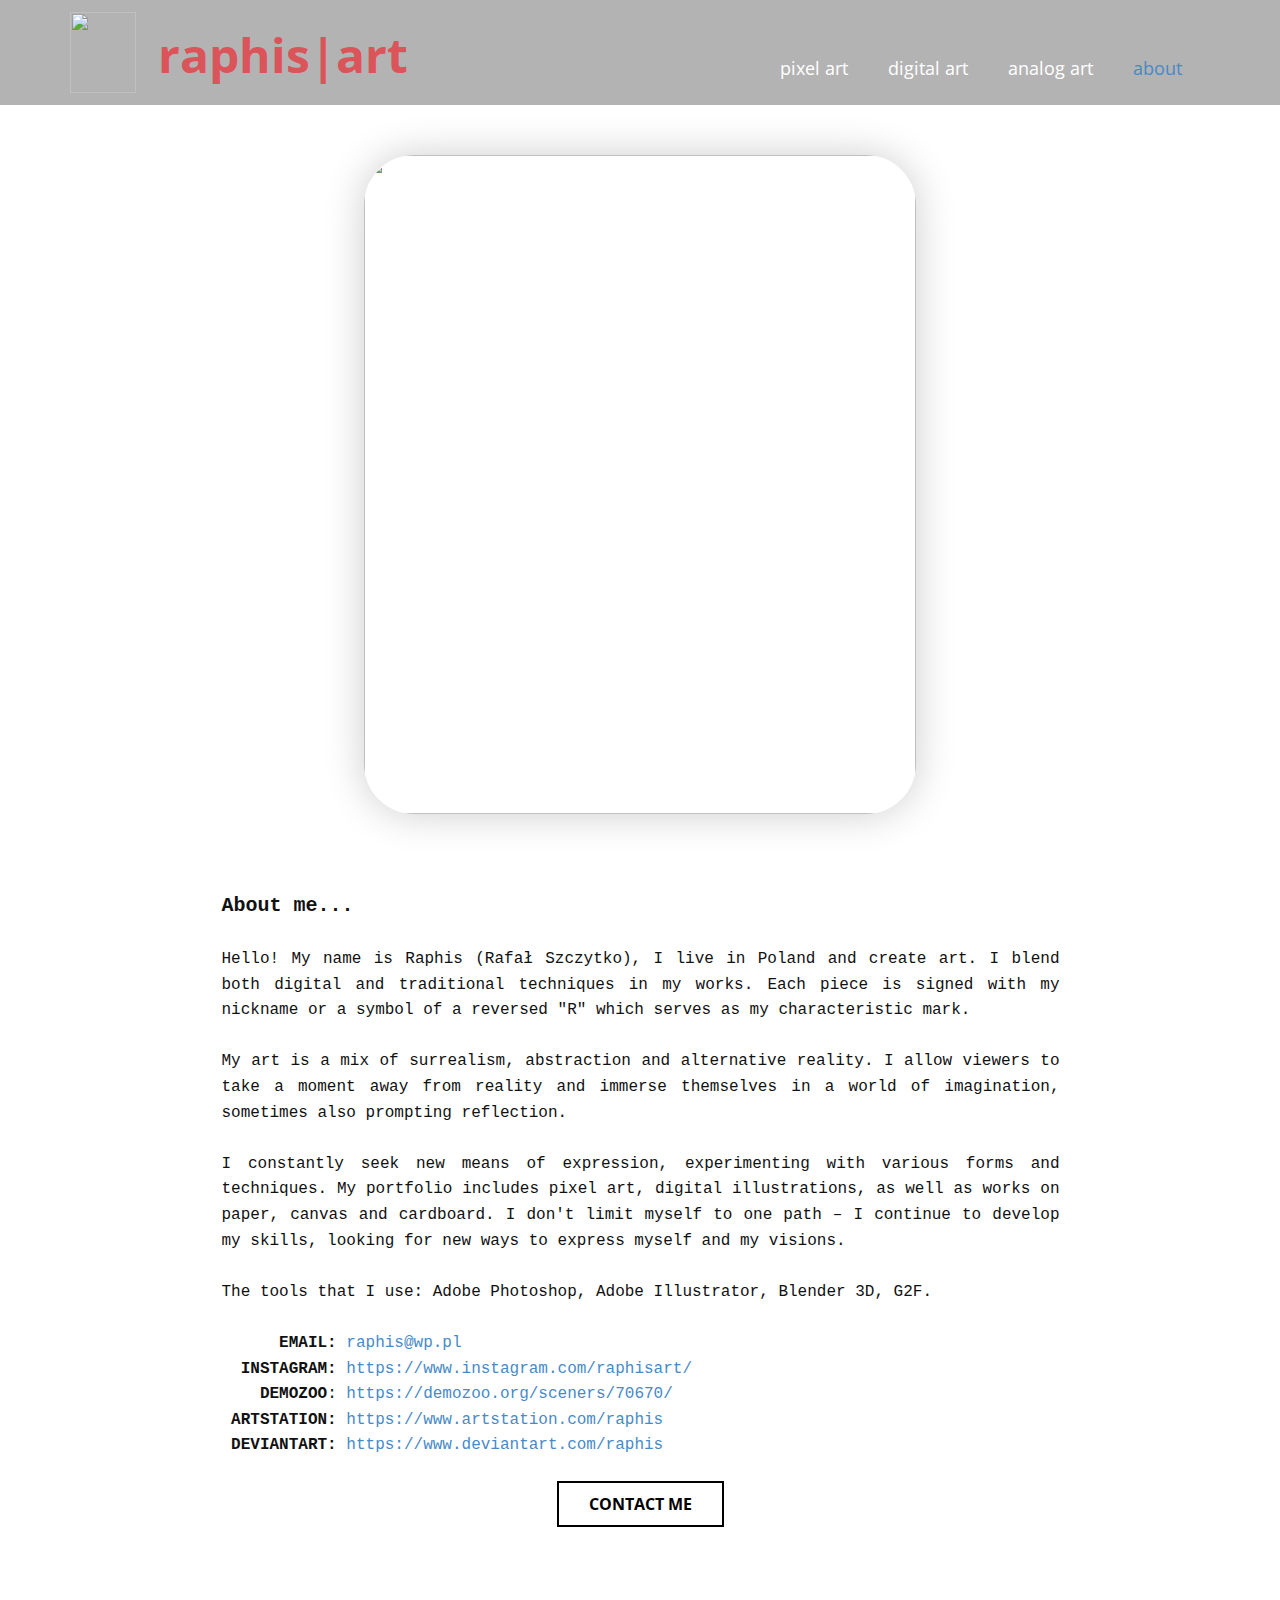
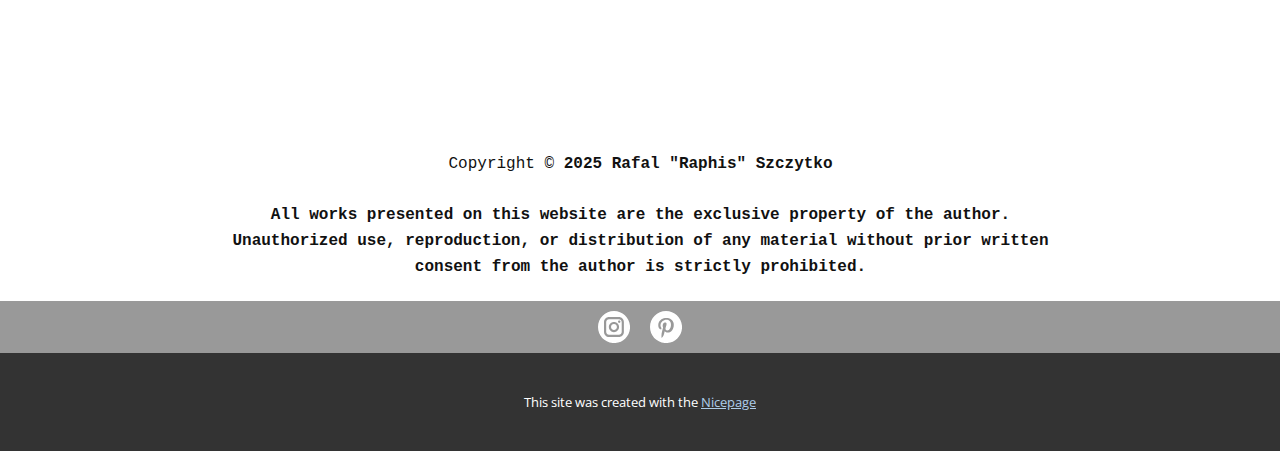
==== commit edcbf9f3: "Add files via upload" ====
--- a/about.html
+++ b/about.html
@@ -9,11 +9,11 @@
 <link rel="stylesheet" href="about.css" media="screen">
     <script class="u-script" type="text/javascript" src="jquery.js" defer=""></script>
     <script class="u-script" type="text/javascript" src="nicepage.js" defer=""></script>
-    <meta name="generator" content="Nicepage 7.0.3, nicepage.com">
-    <link id="u-theme-google-font" rel="stylesheet" href="https://fonts.googleapis.com/css?family=Roboto:100,100i,300,300i,400,400i,500,500i,700,700i,900,900i|Open+Sans:300,300i,400,400i,500,500i,600,600i,700,700i,800,800i">
+    <meta name="generator" content="Nicepage 7.2.3, nicepage.com">
     
     
     
+    <link id="u-theme-google-font" rel="stylesheet" href="https://fonts.googleapis.com/css?family=Roboto:100,100i,300,300i,400,400i,500,500i,700,700i,900,900i|Open+Sans:300,300i,400,400i,500,500i,600,600i,700,700i,800,800i">
     <script type="application/ld+json">{
 		"@context": "http://schema.org",
 		"@type": "Organization",
@@ -77,11 +77,11 @@
               <div class="u-container-style u-layout-cell u-left-cell u-right-cell u-size-30 u-layout-cell-2">
                 <div class="u-container-layout u-container-layout-2">
                   <h1 class="u-custom-font u-font-courier-new u-text u-title u-text-1">About me...</h1>
-                  <p class="u-align-justify u-custom-font u-font-courier-new u-text u-text-2"> Hi! My name is Rafal Szczytko, I live in Poland and create illustrations using digital&nbsp; and traditional art. ​All my works I sign with the nickname  "Raphis" or with an inverted "R".<br> In my artworks you can usually find a reflection of 
-an  alternative reality. I use elements of surrealism, abstraction, 
-science fiction, pop art and retro. ​I don't try to limit myself but to experiment with different types of 2D and 3D techniques.<br>
-                    <br>The tools I use: Adobe Photoshop, Adobe Illustrator, Blender 3D, GrafX2.<br>
-                    <br><b>COMMISSIONS:</b>&nbsp;<a href="mailto:raphis@wp.pl?subject=Commission" target="_blank" class="u-active-none u-border-none u-btn u-button-style u-hover-none u-none u-text-palette-1-base u-btn-1">raphis@wp.pl</a>
+                  <p class="u-align-justify u-custom-font u-font-courier-new u-text u-text-2"> Hello! My name is Raphis (Rafał Szczytko), I live in Poland and create art. I blend both digital and traditional techniques in my works. Each piece is signed with my nickname or a symbol of a reversed "R" which serves as my characteristic mark. <br>
+                    <br>My art is a mix of surrealism, abstraction and alternative reality. I allow viewers to take a moment away from reality and immerse themselves in a world of imagination, sometimes also prompting reflection. <br>
+                    <br>I constantly seek new means of expression, experimenting with various forms and techniques. My portfolio includes pixel art, digital illustrations, as well as works on paper, canvas and cardboard. I don't limit myself to one path – I continue to develop my skills, looking for new ways to express myself and my visions.<br>
+                    <br>The tools that I use: Adobe Photoshop, Adobe Illustrator, Blender 3D, G2F.<br>
+                    <br><b>&nbsp; &nbsp; &nbsp; EMAIL:</b>&nbsp;<a href="mailto:raphis@wp.pl?subject=Commission" target="_blank" class="u-active-none u-border-none u-btn u-button-style u-hover-none u-none u-text-palette-1-base u-btn-1">raphis@wp.pl</a>
                     <br>&nbsp; <b>INSTAGRAM:</b>&nbsp;<a href="https://www.instagram.com/raphisart/" class="u-active-none u-border-none u-btn u-button-link u-button-style u-hover-none u-none u-text-palette-1-base u-btn-2" target="_blank">https://www.instagram.com/raphisart/</a>
                     <br>&nbsp; &nbsp;&nbsp;<b>DEMOZOO</b>:&nbsp;<a href="https://demozoo.org/sceners/70670/" class="u-active-none u-border-none u-btn u-button-link u-button-style u-hover-none u-none u-text-palette-1-base u-btn-3" target="_blank">https://demozoo.org/sceners/70670/</a>
                     <br><b>&nbsp;ARTSTATION:</b>&nbsp;<a href="https://www.artstation.com/raphis" target="_blank" class="u-active-none u-border-none u-btn u-button-style u-hover-none u-none u-text-palette-1-base u-btn-4">https://www.artstation.com/raphis</a>
@@ -90,7 +90,7 @@
                   </p>
                   <a href="mailto:raphis@wp.pl" class="u-border-2 u-border-black u-btn u-button-style u-hover-black u-none u-text-black u-text-hover-white u-btn-6" title="learn more" target="_blank">CONTACT ME</a>
                   <p class="u-align-center u-custom-font u-font-courier-new u-text u-text-3"><b>
-                      <span style="font-weight: 400;">Copyright ©&nbsp;</span></b>2024 Rafal "Raphis" Szczytko<br>
+                      <span style="font-weight: 400;">Copyright ©&nbsp;</span></b>2025 Rafal "Raphis" Szczytko<br>
                     <br> All works presented on this website are the exclusive property of the author. Unauthorized use, reproduction, or distribution of any material without prior written consent from the author is strictly prohibited.<br>
                   </p>
                 </div>
@@ -105,9 +105,17 @@
     
     <footer class="u-clearfix u-footer u-grey-40" id="sec-96d1"><div class="u-clearfix u-sheet u-sheet-1">
         <div class="u-align-left u-social-icons u-spacing-20 u-social-icons-1">
-          <a class="u-social-url" target="_blank" href="https://www.instagram.com/raphisart/"><span class="u-icon u-icon-circle u-social-icon u-social-instagram u-icon-1"><svg class="u-svg-link" preserveAspectRatio="xMidYMin slice" viewBox="0 0 112 112" style=""><use xmlns:xlink="http://www.w3.org/1999/xlink" xlink:href="#svg-60dd"></use></svg><svg xmlns="http://www.w3.org/2000/svg" xmlns:xlink="http://www.w3.org/1999/xlink" version="1.1" xml:space="preserve" class="u-svg-content" viewBox="0 0 112 112" x="0px" y="0px" id="svg-60dd"><path d="M56.1,0C25.1,0,0,25.1,0,56.1c0,31,25.1,56.1,56.1,56.1c31,0,56.1-25.1,56.1-56.1C112.2,25.1,87.1,0,56.1,0z M90.6,73.4c0,9.6-7.8,17.5-17.5,17.5H38.6c-9.6,0-17.5-7.9-17.5-17.6V38.8c0-9.6,7.8-17.5,17.5-17.5h34.5c9.6,0,17.5,7.8,17.5,17.5 V73.4z"></path><path d="M73.1,28.9H38.6c-5.4,0-9.9,4.4-9.9,9.9v34.5c0,5.4,4.4,9.9,9.9,9.9h34.5c5.4,0,9.9-4.4,9.9-9.9V38.8 C83,33.4,78.6,28.9,73.1,28.9z M55.9,74C46,74,38,66,38,56.1c0-9.9,8-17.9,17.9-17.9c9.9,0,17.9,8,17.9,17.9 C73.8,66,65.8,74,55.9,74z M74.3,41.9c-2.3,0-4.2-1.9-4.2-4.2s1.9-4.2,4.2-4.2c2.3,0,4.2,1.9,4.2,4.2S76.6,41.9,74.3,41.9z"></path><path d="M55.9,45.8c-5.7,0-10.4,4.6-10.3,10.3c0,5.7,4.6,10.3,10.3,10.3s10.3-4.6,10.3-10.3 C66.2,50.4,61.6,45.8,55.9,45.8z"></path></svg></span>
+          <a class="u-social-url" target="_blank" href="https://www.instagram.com/raphisart/">
+            <span class="u-icon u-icon-circle u-social-icon u-social-instagram u-icon-1">
+              <svg class="u-svg-link" preserveAspectRatio="xMidYMin slice" viewBox="0 0 112 112" style=""><use xmlns:xlink="http://www.w3.org/1999/xlink" xlink:href="#svg-60dd"></use></svg>
+              <svg xmlns="http://www.w3.org/2000/svg" xmlns:xlink="http://www.w3.org/1999/xlink" version="1.1" xml:space="preserve" class="u-svg-content" viewBox="0 0 112 112" x="0px" y="0px" id="svg-60dd"><path d="M56.1,0C25.1,0,0,25.1,0,56.1c0,31,25.1,56.1,56.1,56.1c31,0,56.1-25.1,56.1-56.1C112.2,25.1,87.1,0,56.1,0z M90.6,73.4c0,9.6-7.8,17.5-17.5,17.5H38.6c-9.6,0-17.5-7.9-17.5-17.6V38.8c0-9.6,7.8-17.5,17.5-17.5h34.5c9.6,0,17.5,7.8,17.5,17.5 V73.4z"></path><path d="M73.1,28.9H38.6c-5.4,0-9.9,4.4-9.9,9.9v34.5c0,5.4,4.4,9.9,9.9,9.9h34.5c5.4,0,9.9-4.4,9.9-9.9V38.8 C83,33.4,78.6,28.9,73.1,28.9z M55.9,74C46,74,38,66,38,56.1c0-9.9,8-17.9,17.9-17.9c9.9,0,17.9,8,17.9,17.9 C73.8,66,65.8,74,55.9,74z M74.3,41.9c-2.3,0-4.2-1.9-4.2-4.2s1.9-4.2,4.2-4.2c2.3,0,4.2,1.9,4.2,4.2S76.6,41.9,74.3,41.9z"></path><path d="M55.9,45.8c-5.7,0-10.4,4.6-10.3,10.3c0,5.7,4.6,10.3,10.3,10.3s10.3-4.6,10.3-10.3 C66.2,50.4,61.6,45.8,55.9,45.8z"></path></svg>
+            </span>
           </a>
-          <a class="u-social-url" target="_blank" href="https://pl.pinterest.com/raphisart/raphis-digital-art/"><span class="u-icon u-icon-circle u-social-icon u-social-pinterest u-icon-2"><svg class="u-svg-link" preserveAspectRatio="xMidYMin slice" viewBox="0 0 112 112" style=""><use xmlns:xlink="http://www.w3.org/1999/xlink" xlink:href="#svg-cd13"></use></svg><svg xmlns="http://www.w3.org/2000/svg" xmlns:xlink="http://www.w3.org/1999/xlink" version="1.1" xml:space="preserve" class="u-svg-content" viewBox="0 0 112 112" x="0px" y="0px" id="svg-cd13"><path d="M56.1,0C25.1,0,0,25.1,0,56.1c0,31,25.1,56.1,56.1,56.1s56.1-25.1,56.1-56.1C112.2,25.1,87.1,0,56.1,0z M60.6,75.1c-4.2-0.3-6-2.4-9.3-4.5c-1.8,9.6-4.1,18.8-10.7,23.6c-2-14.5,3-25.4,5.3-36.9c-4-6.7,0.5-20.2,8.9-16.9 c10.4,4.1-9,25,4,27.6c13.6,2.7,19.1-23.5,10.7-32C57.4,23.6,34.2,35.7,37,53.3c0.7,4.3,5.2,5.6,1.8,11.6C31,63.2,28.7,57,29,48.9 c0.5-13.4,12-22.7,23.6-24C67.3,23.2,81,30.2,82.9,44C85,59.5,76.3,76.3,60.6,75.1z"></path></svg></span>
+          <a class="u-social-url" target="_blank" href="https://pl.pinterest.com/raphisart/raphis-digital-art/">
+            <span class="u-icon u-icon-circle u-social-icon u-social-pinterest u-icon-2">
+              <svg class="u-svg-link" preserveAspectRatio="xMidYMin slice" viewBox="0 0 112 112" style=""><use xmlns:xlink="http://www.w3.org/1999/xlink" xlink:href="#svg-cd13"></use></svg>
+              <svg xmlns="http://www.w3.org/2000/svg" xmlns:xlink="http://www.w3.org/1999/xlink" version="1.1" xml:space="preserve" class="u-svg-content" viewBox="0 0 112 112" x="0px" y="0px" id="svg-cd13"><path d="M56.1,0C25.1,0,0,25.1,0,56.1c0,31,25.1,56.1,56.1,56.1s56.1-25.1,56.1-56.1C112.2,25.1,87.1,0,56.1,0z M60.6,75.1c-4.2-0.3-6-2.4-9.3-4.5c-1.8,9.6-4.1,18.8-10.7,23.6c-2-14.5,3-25.4,5.3-36.9c-4-6.7,0.5-20.2,8.9-16.9 c10.4,4.1-9,25,4,27.6c13.6,2.7,19.1-23.5,10.7-32C57.4,23.6,34.2,35.7,37,53.3c0.7,4.3,5.2,5.6,1.8,11.6C31,63.2,28.7,57,29,48.9 c0.5-13.4,12-22.7,23.6-24C67.3,23.2,81,30.2,82.9,44C85,59.5,76.3,76.3,60.6,75.1z"></path></svg>
+            </span>
           </a>
         </div>
       </div></footer>
--- a/nicepage.css
+++ b/nicepage.css
@@ -2301,14 +2301,15 @@
   width: 100%;
 }
 .u-form-vertical .u-form-group.u-form-image.u-form-image-align-left.u-form-image-align-left {
-  margin-right: auto;
+  margin-right: auto !important;
 }
 .u-form-vertical .u-form-group.u-form-image.u-form-image-align-center.u-form-image-align-center {
   margin-left: auto !important;
-  margin-right: auto;
+  margin-right: auto !important;
 }
 .u-form-vertical .u-form-group.u-form-image.u-form-image-align-right.u-form-image-align-right {
   margin-left: auto !important;
+  margin-right: 0 !important;
 }
 .u-form-vertical .u-form-partition-factor-10 {
   width: 10%;
@@ -19231,9 +19232,12 @@
   content: '\2014   \A0';
 }
 .u-search {
-  position: relative;
   display: flex;
   flex-wrap: nowrap;
+  transition: width 0.25s ease;
+  --open-width: fit-content;
+  --overlay-color: white;
+  --overlay-contrast-color: #333;
 }
 .u-search.u-search-left {
   flex-direction: row;
@@ -19291,6 +19295,76 @@
 }
 .u-search-icon .u-svg-link {
   vertical-align: top;
+}
+.u-search-layout-icon {
+  width: -webkit-max-content !important;
+  width: max-content !important;
+  min-height: -webkit-max-content !important;
+  min-height: max-content !important;
+}
+.u-search-layout-icon .u-search-icon {
+  margin: 0 !important;
+}
+.u-search-layout-icon input {
+  display: none;
+}
+.u-search-layout-input button {
+  display: none;
+}
+.u-search-open {
+  width: var(--open-width) !important;
+}
+.u-search-open input {
+  display: block;
+}
+.u-search-open-section.u-search-open,
+.u-search-open-page.u-search-open {
+  left: 50%;
+  top: 50%;
+  z-index: 1;
+  transform: translate(-50%, -50%);
+  margin: 0 !important;
+}
+.u-search-open-section.u-search-open {
+  position: absolute;
+}
+.u-search-open-page.u-search-open {
+  position: fixed;
+}
+.u-search-overlay {
+  display: none;
+  top: 0;
+  bottom: 0;
+  left: 0;
+  right: 0;
+  cursor: default;
+  background-color: var(--overlay-color);
+  transition: background-color 0.25s ease;
+}
+.u-search-overlay .close {
+  position: absolute;
+  top: 20px;
+  right: 20px;
+  height: 16px;
+  width: 16px;
+  transition: transform 0.25s ease;
+  cursor: pointer;
+}
+.u-search-overlay .close svg {
+  fill: var(--overlay-contrast-color);
+}
+.u-search-overlay .close:hover,
+.u-search-overlay .close:focus {
+  transform: scale(1.5);
+}
+.u-search-overlay.open {
+  display: block;
+}
+.u-search-overlay-page {
+  position: fixed;
+}
+.u-search-overlay-section {
+  position: absolute;
 }
 .u-pagination {
   margin-bottom: 0px;
@@ -24541,6 +24615,7 @@
   --num-text-hover-default-color: #111111;
   --num-text-hover-color: unset;
   --num-border-hover-color: unset;
+  --hours-spacing-vertical: unset;
   display: flex;
   flex-wrap: nowrap;
   min-width: 280px;
@@ -24738,6 +24813,9 @@
 }
 .u-calendar .u-calendar-time-container ul.u-calendar-time-list li {
   cursor: pointer;
+}
+.u-calendar .u-calendar-time-container ul.u-calendar-time-list li:not(.u-hidden) ~ :not(:first-child) {
+  margin-top: var(--hours-spacing-vertical);
 }
 .u-calendar .u-calendar-time-container .u-calendar-timezone {
   margin-bottom: 5px;
@@ -43864,6 +43942,7 @@
         
         
         
+        
         --theme-sheet-width-xl: 1140px;
         --theme-sheet-width-lg: 940px;
         --theme-sheet-width-md: 720px;
@@ -43968,6 +44047,7 @@
         {
         margin-top: 20px;
         margin-bottom: 20px;
+        line-height: 1.4;
         }
         blockquote
         {
--- a/about.css
+++ b/about.css
@@ -33,7 +33,7 @@
 }
 
 .u-section-1 .u-container-layout-2 {
-  padding: 75px 40px 0;
+  padding: 75px 40px 0 41px;
 }
 
 .u-section-1 .u-text-1 {
@@ -134,7 +134,7 @@
   .u-section-1 .u-text-1 {
     width: auto;
     margin-top: 22px;
-    margin-right: 506px;
+    margin-right: 507px;
   }
 
   .u-section-1 .u-text-2 {
@@ -174,7 +174,7 @@
 
   .u-section-1 .u-text-1 {
     margin-top: 35px;
-    margin-right: 366px;
+    margin-right: 367px;
   }
 
   .u-section-1 .u-text-2 {
@@ -209,7 +209,7 @@
   }
 
   .u-section-1 .u-text-1 {
-    margin-right: 166px;
+    margin-right: 167px;
     margin-left: -42px;
   }
 
